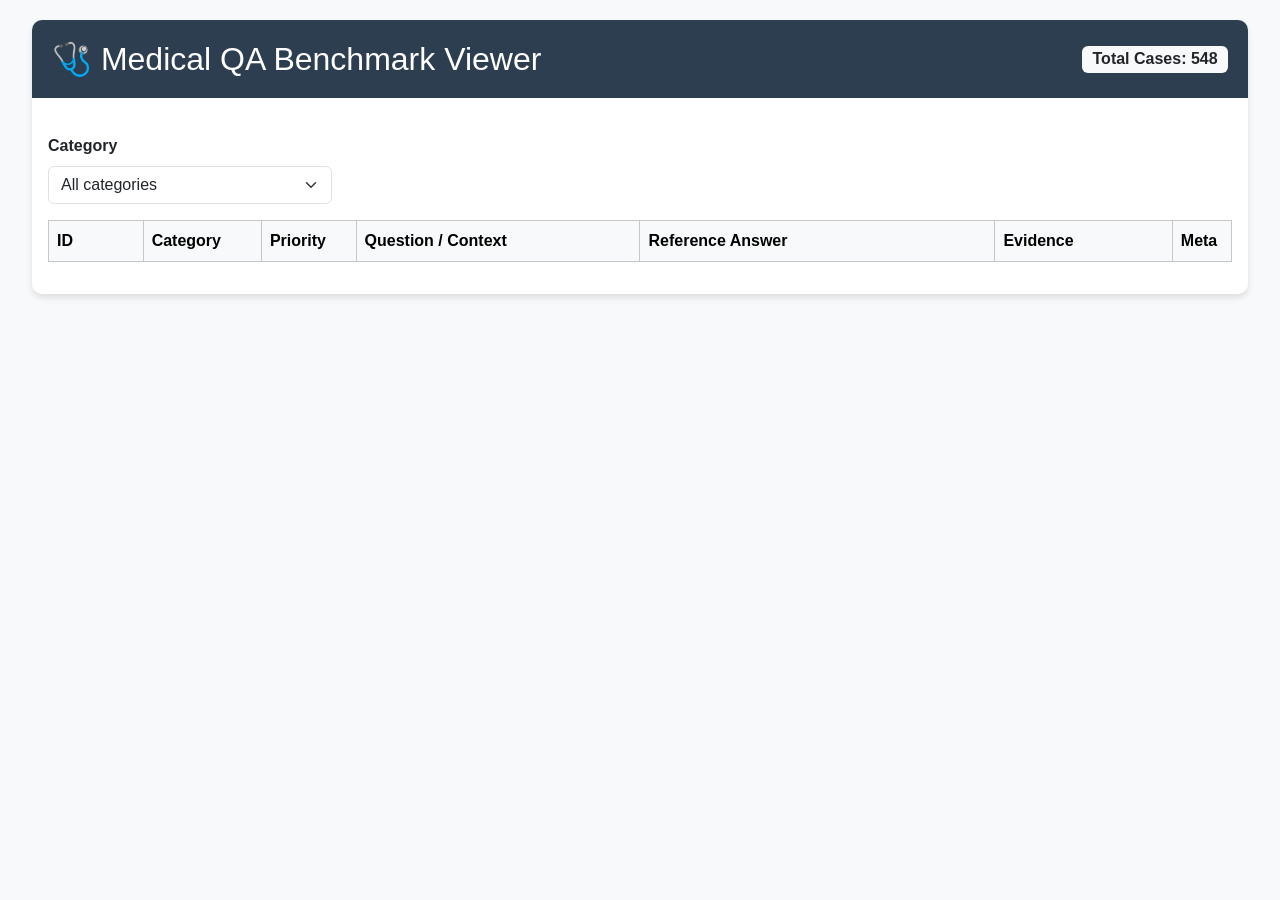
==== eval/artifacts/dataset_viewer.html @ fa4aa75d "update evaluation strategy" ====
<!DOCTYPE html>
<html lang="en">
<head>
    <meta charset="UTF-8">
    <meta name="viewport" content="width=device-width, initial-scale=1.0">
    <title>Medical QA Benchmark Dataset</title>
    <link href="https://cdn.jsdelivr.net/npm/bootstrap@5.3.0/dist/css/bootstrap.min.css" rel="stylesheet">
    <link href="https://cdn.datatables.net/1.13.6/css/dataTables.bootstrap5.min.css" rel="stylesheet">
    <style>
        body { background-color: #f8f9fa; padding: 20px; font-family: 'Segoe UI', Tahoma, Geneva, Verdana, sans-serif; }
        .card { box-shadow: 0 4px 6px rgba(0,0,0,0.1); border-radius: 10px; border: none; }
        .header { background-color: #2c3e50; color: white; padding: 20px; border-radius: 10px 10px 0 0; margin-bottom: 20px; }
        .badge-cat { font-size: 0.85em; }
        .badge-priority { font-size: 0.8em; }
        .turns-box { background: #f1f2f6; padding: 10px; border-radius: 6px; border-left: 4px solid #3498db; margin-bottom: 5px; }
        .evidence-box { display: flex; flex-direction: column; gap: 8px; font-size: 0.85em; }
        .evidence-label { font-weight: 600; color: #495057; margin-bottom: 3px; }
        .evidence-item { background: #f8f9fa; color: #343a40; padding: 3px 7px; border-radius: 6px; border: 1px solid #dee2e6; margin: 2px 0; }
        .chunk-id { font-family: ui-monospace, SFMono-Regular, Menlo, Consolas, monospace; font-size: 0.78em; word-break: break-all; }
        .docs-list { font-size: 0.9em; color: #555; }
        .source-path { color: #6c757d; font-size: 0.8em; word-break: break-all; }
        .meta-box { display: flex; flex-wrap: wrap; gap: 5px; }
        table.dataTable tbody td { vertical-align: top; }
    </style>
</head>
<body>

<div class="container-fluid">
    <div class="card">
        <div class="header d-flex justify-content-between align-items-center">
            <h2 class="m-0">🩺 Medical QA Benchmark Viewer</h2>
            <span class="badge bg-light text-dark fs-6">Total Cases: 548</span>
        </div>
        <div class="card-body">
            <div class="row g-3 align-items-end mb-3">
                <div class="col-sm-6 col-md-4 col-lg-3">
                    <label for="categoryFilter" class="form-label fw-semibold">Category</label>
                    <select id="categoryFilter" class="form-select">
                        <option value="">All categories</option>
                    </select>
                </div>
            </div>
            <table id="datasetTable" class="table table-hover table-bordered" style="width:100%">
                <thead class="table-light">
                    <tr>
                        <th style="width: 8%">ID</th>
                        <th style="width: 10%">Category</th>
                        <th style="width: 8%">Priority</th>
                        <th style="width: 24%">Question / Context</th>
                        <th style="width: 30%">Reference Answer</th>
                        <th style="width: 15%">Evidence</th>
                        <th style="width: 5%">Meta</th>
                    </tr>
                </thead>
                <tbody>
                </tbody>
            </table>
        </div>
    </div>
</div>

<script src="https://code.jquery.com/jquery-3.7.0.js"></script>
<script src="https://cdn.datatables.net/1.13.6/js/jquery.dataTables.min.js"></script>
<script src="https://cdn.datatables.net/1.13.6/js/dataTables.bootstrap5.min.js"></script>

<script>
    const dataset = [{"acceptable_source_docs": [{"path": "/Users/33bit/Library/CloudStorage/GoogleDrive-whee2325@gmail.com/My Drive/HUST/Junior/2025.2/IT3930E - Project II/Chatbot/outputs/bachmai/final/ap_xe_gan_do_san_la_gan_lon.json", "title": "Áp xe gan do sán lá gan lớn"}], "category": "disease_info", "generated": true, "generator_version": "v2", "gold_chunks": ["disease:ap_xe_gan_do_san_la_gan_lon:ii_chn_on_4_xt_nghim_mu"], "gold_heading_paths": ["II. CHẨN ĐOÁN > 4. Xét nghiệm máu"], "id": "V2-disease-info-ap-xe-gan-d-566ede-0", "llm_generated": true, "priority": "medium", "question": "Bệnh áp xe gan do sán lá gan lớn có thể chẩn đoán qua xét nghiệm máu không?", "reference_answer": "Có, bệnh áp xe gan do sán lá gan lớn có thể được chẩn đoán qua xét nghiệm máu. Công thức máu có thể cho thấy gia tăng số lượng bạch cầu ưa acid. Ngoài ra, xét nghiệm máu bằng kỹ thuật miễn dịch (ELISA) cũng có thể tìm thấy kháng thể kháng sán lá gan lớn trong huyết thanh bệnh nhân.", "requires_citation": true, "source_docs": [{"path": "/Users/33bit/Library/CloudStorage/GoogleDrive-whee2325@gmail.com/My Drive/HUST/Junior/2025.2/IT3930E - Project II/Chatbot/outputs/bachmai/final/ap_xe_gan_do_san_la_gan_lon.json", "title": "Áp xe gan do sán lá gan lớn"}]}, {"acceptable_source_docs": [{"path": "/Users/33bit/Library/CloudStorage/GoogleDrive-whee2325@gmail.com/My Drive/HUST/Junior/2025.2/IT3930E - Project II/Chatbot/outputs/bachmai/final/ap_xe_gan_do_vi_khuan.json", "title": "Áp xe gan do vi khuẩn"}], "category": "disease_info", "generated": true, "generator_version": "v2", "gold_chunks": ["disease:ap_xe_gan_do_vi_khuan:i_i_cng"], "gold_heading_paths": ["I. ĐẠI CƯƠNG"], "id": "V2-disease-info-ap-xe-gan-d-5f7b4a-1", "llm_generated": true, "priority": "medium", "question": "Bác sĩ ơi, tôi bị đái tháo đường và đang lo lắng về nguy cơ mắc áp xe gan do vi khuẩn. Tôi muốn biết thêm thông tin về bệnh này, đặc biệt là mối liên hệ với bệnh đái tháo đường.", "reference_answer": "Áp xe gan do vi khuẩn là tình trạng mưng mủ trong nhu mô gan, thường do vi khuẩn như Escherichia coli, Klebsiella pneumoniae. Đái tháo đường là một yếu tố nguy cơ mắc áp xe gan do vi khuẩn Klebsiella pneumoniae và thường kèm theo tình trạng nhiễm khuẩn toàn thân biểu hiện ở nhiều cơ quan khác nhau như phổi, mắt, tim, não, khớp, máu...", "requires_citation": true, "source_docs": [{"path": "/Users/33bit/Library/CloudStorage/GoogleDrive-whee2325@gmail.com/My Drive/HUST/Junior/2025.2/IT3930E - Project II/Chatbot/outputs/bachmai/final/ap_xe_gan_do_vi_khuan.json", "title": "Áp xe gan do vi khuẩn"}]}, {"acceptable_source_docs": [{"path": "/Users/33bit/Library/CloudStorage/GoogleDrive-whee2325@gmail.com/My Drive/HUST/Junior/2025.2/IT3930E - Project II/Chatbot/outputs/bachmai/final/ap_xe_nao.json", "title": "Áp xe não"}], "category": "disease_info", "generated": true, "generator_version": "v2", "gold_chunks": ["disease:ap_xe_nao:ii_chn_on_1_chn_on_xc_nh_a_triu_chng_lm_sng"], "gold_heading_paths": ["II. CHẨN ĐOÁN > 1. Chẩn đoán xác định > a. Triệu chứng lâm sàng"], "id": "V2-disease-info-ap-xe-nao-eaf153-2", "llm_generated": true, "priority": "medium", "question": "Bác sĩ ơi, tôi bị áp xe não, tôi muốn biết triệu chứng điển hình của bệnh này là gì?", "reference_answer": "Bộ ba triệu chứng lâm sàng cổ điển của áp xe não gồm đau đầu, sốt và các dấu hiệu thần kinh khu trú.", "requires_citation": true, "source_docs": [{"path": "/Users/33bit/Library/CloudStorage/GoogleDrive-whee2325@gmail.com/My Drive/HUST/Junior/2025.2/IT3930E - Project II/Chatbot/outputs/bachmai/final/ap_xe_nao.json", "title": "Áp xe não"}]}, {"acceptable_source_docs": [{"path": "/Users/33bit/Library/CloudStorage/GoogleDrive-whee2325@gmail.com/My Drive/HUST/Junior/2025.2/IT3930E - Project II/Chatbot/outputs/bachmai/final/ap_xe_phoi.json", "title": "Áp xe phổi"}], "category": "disease_info", "generated": true, "generator_version": "v2", "gold_chunks": ["disease:ap_xe_phoi:i_i_cng"], "gold_heading_paths": ["I. ĐẠI CƯƠNG"], "id": "V2-disease-info-ap-xe-phoi-920fc1-3", "llm_generated": true, "priority": "medium", "question": "Bệnh áp xe phổi có thể được phân loại như thế nào?", "reference_answer": "Áp xe phổi có thể được phân loại dựa trên thời gian diễn biến của bệnh, cơ địa của bệnh nhân và căn nguyên vi sinh vật. Cụ thể, dựa vào thời gian diễn biến, có áp xe phổi cấp tính (dưới 4-6 tuần) và áp xe phổi mạn tính (kéo dài hơn 6 tuần). Dựa vào cơ địa của bệnh nhân, có áp xe phổi nguyên phát và thứ phát. Dựa vào căn nguyên vi sinh vật, có áp xe phổi do tụ cầu, vi khuẩn kỵ khí và nấm Aspergillus.", "requires_citation": true, "source_docs": [{"path": "/Users/33bit/Library/CloudStorage/GoogleDrive-whee2325@gmail.com/My Drive/HUST/Junior/2025.2/IT3930E - Project II/Chatbot/outputs/bachmai/final/ap_xe_phoi.json", "title": "Áp xe phổi"}]}, {"acceptable_source_docs": [{"path": "/Users/33bit/Library/CloudStorage/GoogleDrive-whee2325@gmail.com/My Drive/HUST/Junior/2025.2/IT3930E - Project II/Chatbot/outputs/bachmai/final/basedow.json", "title": "Basedow"}], "category": "disease_info", "generated": true, "generator_version": "v2", "gold_chunks": ["disease:basedow:i_i_cng"], "gold_heading_paths": ["I. ĐẠI CƯƠNG"], "id": "V2-disease-info-basedow-dc2f4b-4", "llm_generated": true, "priority": "medium", "question": "Bệnh Basedow là gì và nó ảnh hưởng đến cơ thể như thế nào?", "reference_answer": "Basedow là một bệnh cường giáp do hoạt động quá mức không ức chế được của tuyến giáp dẫn tới tăng sản xuất hormon tuyến giáp, gây nên các tổn hại về mô và chuyển hóa. Nó là một bệnh tự miễn, có tính chất gia đình, bệnh thường gặp ở phụ nữ (3%).", "requires_citation": true, "source_docs": [{"path": "/Users/33bit/Library/CloudStorage/GoogleDrive-whee2325@gmail.com/My Drive/HUST/Junior/2025.2/IT3930E - Project II/Chatbot/outputs/bachmai/final/basedow.json", "title": "Basedow"}]}, {"acceptable_source_docs": [{"path": "/Users/33bit/Library/CloudStorage/GoogleDrive-whee2325@gmail.com/My Drive/HUST/Junior/2025.2/IT3930E - Project II/Chatbot/outputs/bachmai/final/benh_choc.json", "title": "Bệnh chốc"}], "category": "disease_info", "generated": true, "generator_version": "v2", "gold_chunks": ["disease:benh_choc:ii_chn_on_2_phn_loi_a_cc_th_lm_sng_chc_c_bng_nc"], "gold_heading_paths": ["II. CHẨN ĐOÁN > 2. Phân loại > a. Các thể lâm sàng > - Chốc có bọng nước"], "id": "V2-disease-info-benh-choc-c88250-5", "llm_generated": true, "priority": "medium", "question": "Bệnh chốc có lây không và lây qua đường nào?", "reference_answer": "Bệnh chốc có thể lây truyền do tự lây truyền, vệ sinh kém.", "requires_citation": true, "source_docs": [{"path": "/Users/33bit/Library/CloudStorage/GoogleDrive-whee2325@gmail.com/My Drive/HUST/Junior/2025.2/IT3930E - Project II/Chatbot/outputs/bachmai/final/benh_choc.json", "title": "Bệnh chốc"}]}, {"acceptable_source_docs": [{"path": "/Users/33bit/Library/CloudStorage/GoogleDrive-whee2325@gmail.com/My Drive/HUST/Junior/2025.2/IT3930E - Project II/Chatbot/outputs/bachmai/final/benh_co_that_tam_vi.json", "title": "Bệnh co thắt tâm vị"}], "category": "disease_info", "generated": true, "generator_version": "v2", "gold_chunks": ["disease:benh_co_that_tam_vi:iii_iu_tr"], "gold_heading_paths": ["III. ĐIỀU TRỊ"], "id": "V2-disease-info-benh-co-tha-1b01cb-6", "llm_generated": true, "priority": "medium", "question": "Tôi bị bệnh co thắt tâm vị, bác sĩ nói có thể điều trị bằng phương pháp POEM. Vậy phương pháp POEM là gì và có những ưu điểm gì?", "reference_answer": "POEM là phương pháp cắt cơ thắt thực quản dưới qua nội soi bằng cách tạo đường hầm dưới niêm mạc. Phương pháp này có những ưu điểm như: ít xâm lấn, giá rẻ, tiếp cận cơ thắt dưới từ đoạn xa thực quản vì vậy ít biến chứng, thời gian nằm viện ngắn, nhanh trở lại hoạt động bình thường, không có sẹo ngoài cơ thể.", "requires_citation": true, "source_docs": [{"path": "/Users/33bit/Library/CloudStorage/GoogleDrive-whee2325@gmail.com/My Drive/HUST/Junior/2025.2/IT3930E - Project II/Chatbot/outputs/bachmai/final/benh_co_that_tam_vi.json", "title": "Bệnh co thắt tâm vị"}]}, {"acceptable_source_docs": [{"path": "/Users/33bit/Library/CloudStorage/GoogleDrive-whee2325@gmail.com/My Drive/HUST/Junior/2025.2/IT3930E - Project II/Chatbot/outputs/bachmai/final/benh_crohn.json", "title": "Bệnh Crohn"}], "category": "disease_info", "generated": true, "generator_version": "v2", "gold_chunks": ["disease:benh_crohn:ii_chn_on_xc_nh_1_lm_sng"], "gold_heading_paths": ["II. CHẨN ĐOÁN XÁC ĐỊNH > 1. Lâm sàng"], "id": "V2-disease-info-benh-crohn-d8494e-7", "llm_generated": true, "priority": "medium", "question": "Bệnh Crohn có thể gây ra những triệu chứng ngoài hệ tiêu hóa nào?", "reference_answer": "Bệnh Crohn có thể gây ra các triệu chứng ngoài hệ tiêu hóa như tổn thương da (hồng ban nút, viêm da mủ), đau khớp, viêm màng bồ đào, viêm xơ hóa đường mật.", "requires_citation": true, "source_docs": [{"path": "/Users/33bit/Library/CloudStorage/GoogleDrive-whee2325@gmail.com/My Drive/HUST/Junior/2025.2/IT3930E - Project II/Chatbot/outputs/bachmai/final/benh_crohn.json", "title": "Bệnh Crohn"}]}, {"acceptable_source_docs": [{"path": "/Users/33bit/Library/CloudStorage/GoogleDrive-whee2325@gmail.com/My Drive/HUST/Junior/2025.2/IT3930E - Project II/Chatbot/outputs/bachmai/final/benh_cum.json", "title": "Bệnh cúm"}], "category": "disease_info", "generated": true, "generator_version": "v2", "gold_chunks": ["disease:benh_cum:ii_chn_on_e_bin_chng"], "gold_heading_paths": ["II. CHẨN ĐOÁN > e. Biến chứng"], "id": "V2-disease-info-benh-cum-32c006-8", "llm_generated": true, "priority": "medium", "question": "Bệnh cúm có thể gây ra những biến chứng nghiêm trọng nào?", "reference_answer": "Bệnh cúm có thể gây ra các biến chứng nghiêm trọng như viêm phổi thứ phát do vi khuẩn, viêm phổi tiên phát do virus, hội chứng Reye ở trẻ em, viêm cơ tim, viêm màng ngoài tim, viêm cơ kèm theo tiêu cơ vân và myoglobin niệu, hội chứng sốc nhiễm độc liên quan đến nhiễm tụ cầu thứ phát, bệnh lý não, viêm não, viêm tủy cắt ngang và hội chứng Guillain-Barré.", "requires_citation": true, "source_docs": [{"path": "/Users/33bit/Library/CloudStorage/GoogleDrive-whee2325@gmail.com/My Drive/HUST/Junior/2025.2/IT3930E - Project II/Chatbot/outputs/bachmai/final/benh_cum.json", "title": "Bệnh cúm"}]}, {"acceptable_source_docs": [{"path": "/Users/33bit/Library/CloudStorage/GoogleDrive-whee2325@gmail.com/My Drive/HUST/Junior/2025.2/IT3930E - Project II/Chatbot/outputs/bachmai/final/benh_do_nam_canida.json", "title": "Bệnh do nấm Candida"}], "category": "disease_info", "generated": true, "generator_version": "v2", "gold_chunks": ["disease:benh_do_nam_canida:ii_chn_on_1_lm_sng_c_nm_candida_sinh_dc"], "gold_heading_paths": ["II. CHẨN ĐOÁN > 1. Lâm sàng > c. Nấm Candida sinh dục"], "id": "V2-disease-info-benh-do-nam-fec7f0-9", "llm_generated": true, "priority": "medium", "question": "Tôi bị ngứa và rát ở vùng kín, khí hư có màu trắng như váng sữa. Tôi nghe nói đây có thể là triệu chứng của bệnh do nấm Candida sinh dục. Bệnh này có thường tái phát không?", "reference_answer": "Có, nấm Candida sinh dục thường hay tái phát.", "requires_citation": true, "source_docs": [{"path": "/Users/33bit/Library/CloudStorage/GoogleDrive-whee2325@gmail.com/My Drive/HUST/Junior/2025.2/IT3930E - Project II/Chatbot/outputs/bachmai/final/benh_do_nam_canida.json", "title": "Bệnh do nấm Candida"}]}, {"acceptable_source_docs": [{"path": "/Users/33bit/Library/CloudStorage/GoogleDrive-whee2325@gmail.com/My Drive/HUST/Junior/2025.2/IT3930E - Project II/Chatbot/outputs/bachmai/final/benh_do_nam_cryptococcus_neoformans.json", "title": "Bệnh do nấm Cryptococcus Neoformans"}], "category": "disease_info", "generated": true, "generator_version": "v2", "gold_chunks": ["disease:benh_do_nam_cryptococcus_neoformans:iii_iu_tr_1_iu_tr_c_hiu_a_cc_thuc_iu_tr_nm_c_neoformans"], "gold_heading_paths": ["III. ĐIỀU TRỊ > 1. Điều trị đặc hiệu > a. Các thuốc điều trị nấm C. neoformans"], "id": "V2-disease-info-benh-do-nam-685e07-10", "llm_generated": true, "priority": "medium", "question": "Tôi bị bệnh do nấm Cryptococcus neoformans. Bác sĩ nói tôi cần điều trị bằng thuốc Amphotericin B. Vậy thuốc này có tác dụng phụ gì không?", "reference_answer": "Amphotericin B có thể gây ra các tác dụng phụ như sốt, hạ kali và magie máu, thiếu máu, suy thận.", "requires_citation": true, "source_docs": [{"path": "/Users/33bit/Library/CloudStorage/GoogleDrive-whee2325@gmail.com/My Drive/HUST/Junior/2025.2/IT3930E - Project II/Chatbot/outputs/bachmai/final/benh_do_nam_cryptococcus_neoformans.json", "title": "Bệnh do nấm Cryptococcus Neoformans"}]}, {"acceptable_source_docs": [{"path": "/Users/33bit/Library/CloudStorage/GoogleDrive-whee2325@gmail.com/My Drive/HUST/Junior/2025.2/IT3930E - Project II/Chatbot/outputs/bachmai/final/benh_do_nam_talaromyces_marneffei.json", "title": "Bệnh do nấm Talaromyces Marneffei"}], "category": "disease_info", "generated": true, "generator_version": "v2", "gold_chunks": ["disease:benh_do_nam_talaromyces_marneffei:i_i_cng"], "gold_heading_paths": ["I. ĐẠI CƯƠNG"], "id": "V2-disease-info-benh-do-nam-11e050-11", "llm_generated": true, "priority": "medium", "question": "Bệnh do nấm Talaromyces marneffei có biểu hiện lâm sàng như thế nào?", "reference_answer": "Biểu hiện lâm sàng đa dạng với các tình trạng sốt kéo dài, tổn thương da điển hình là sẩn, lan tỏa, lõm ở trung tâm có thể giống với u mềm lây. Tổn thương tập trung chủ yếu ở đầu, mặt, phần trên thân mình và chi trên. Một vài bệnh nhân có biểu hiện tổn thương ở vòm họng sau. Kèm theo một số triệu chứng như sụt cân, thiếu máu, gan lách hạch to.", "requires_citation": true, "source_docs": [{"path": "/Users/33bit/Library/CloudStorage/GoogleDrive-whee2325@gmail.com/My Drive/HUST/Junior/2025.2/IT3930E - Project II/Chatbot/outputs/bachmai/final/benh_do_nam_talaromyces_marneffei.json", "title": "Bệnh do nấm Talaromyces Marneffei"}]}, {"acceptable_source_docs": [{"path": "/Users/33bit/Library/CloudStorage/GoogleDrive-whee2325@gmail.com/My Drive/HUST/Junior/2025.2/IT3930E - Project II/Chatbot/outputs/bachmai/final/benh_dong_mach_chi_duoi_man_tinh.json", "title": "Bệnh động mạch chi dưới mạn tính"}], "category": "disease_info", "generated": true, "generator_version": "v2", "gold_chunks": ["disease:benh_dong_mach_chi_duoi_man_tinh:i_i_cng"], "gold_heading_paths": ["I. ĐẠI CƯƠNG"], "id": "V2-disease-info-benh-dong-m-8ccf08-12", "llm_generated": true, "priority": "medium", "question": "Bệnh động mạch chi dưới mạn tính là gì?", "reference_answer": "Bệnh động mạch chi dưới mạn tính là tình trạng bệnh lý của động mạch tầng chủ - chậu và các động mạch chi dưới trong đó lòng động mạch bị hẹp gây giảm tưới máu cơ và các bộ phận liên quan (da, thần kinh) phía hạ lưu.", "requires_citation": true, "source_docs": [{"path": "/Users/33bit/Library/CloudStorage/GoogleDrive-whee2325@gmail.com/My Drive/HUST/Junior/2025.2/IT3930E - Project II/Chatbot/outputs/bachmai/final/benh_dong_mach_chi_duoi_man_tinh.json", "title": "Bệnh động mạch chi dưới mạn tính"}]}, {"acceptable_source_docs": [{"path": "/Users/33bit/Library/CloudStorage/GoogleDrive-whee2325@gmail.com/My Drive/HUST/Junior/2025.2/IT3930E - Project II/Chatbot/outputs/bachmai/final/benh_giang_mai.json", "title": "Bệnh giang mai"}], "category": "disease_info", "generated": true, "generator_version": "v2", "gold_chunks": ["disease:benh_giang_mai:i_i_cng"], "gold_heading_paths": ["I. ĐẠI CƯƠNG"], "id": "V2-disease-info-benh-giang--c58e52-13", "llm_generated": true, "priority": "medium", "question": "Bệnh giang mai có thể lây truyền qua những đường nào?", "reference_answer": "Bệnh giang mai lây truyền chủ yếu qua quan hệ tình dục nhưng cũng có thể lây qua đường máu hoặc truyền từ mẹ bị giang mai sang thai nhi trong thời kỳ mang thai.", "requires_citation": true, "source_docs": [{"path": "/Users/33bit/Library/CloudStorage/GoogleDrive-whee2325@gmail.com/My Drive/HUST/Junior/2025.2/IT3930E - Project II/Chatbot/outputs/bachmai/final/benh_giang_mai.json", "title": "Bệnh giang mai"}]}, {"acceptable_source_docs": [{"path": "/Users/33bit/Library/CloudStorage/GoogleDrive-whee2325@gmail.com/My Drive/HUST/Junior/2025.2/IT3930E - Project II/Chatbot/outputs/bachmai/final/benh_giun_luon.json", "title": "Bệnh giun lươn"}], "category": "disease_info", "generated": true, "generator_version": "v2", "gold_chunks": ["disease:benh_giun_luon:ii_chn_on_1_lm_sng_a_bnh_giun_ln_c_biu_hin_ti_ng_rut"], "gold_heading_paths": ["II. CHẨN ĐOÁN > 1. Lâm sàng > a. Bệnh giun lươn có biểu hiện tại đường ruột"], "id": "V2-disease-info-benh-giun-l-0dcc00-14", "llm_generated": true, "priority": "medium", "question": "Bệnh giun lươn có những triệu chứng gì khi biểu hiện tại đường ruột?", "reference_answer": "Bệnh giun lươn có biểu hiện tại đường ruột bao gồm các triệu chứng như chán ăn, sụt cân, đau bụng từng cơn vùng thượng vị và hạ sườn phải, hoặc đau quặn mạn tính, buồn nôn và nôn, rối loạn đại tiện (táo bón hoặc tiêu chảy kéo dài hoặc táo bón xen kẽ tiêu chảy), ngứa và nổi mày đay vùng da quanh hậu môn. Trong các trường hợp nặng hơn, có thể gặp các triệu chứng như nôn nhiều, đau bụng dữ dội, xuất huyết tiêu hóa, viêm ruột (ruột non, đại tràng), viêm loét dạ dày-ruột chảy máu, và tắc ruột (kể cả tắc ruột non).", "requires_citation": true, "source_docs": [{"path": "/Users/33bit/Library/CloudStorage/GoogleDrive-whee2325@gmail.com/My Drive/HUST/Junior/2025.2/IT3930E - Project II/Chatbot/outputs/bachmai/final/benh_giun_luon.json", "title": "Bệnh giun lươn"}]}, {"acceptable_source_docs": [{"path": "/Users/33bit/Library/CloudStorage/GoogleDrive-whee2325@gmail.com/My Drive/HUST/Junior/2025.2/IT3930E - Project II/Chatbot/outputs/bachmai/final/benh_gout.json", "title": "Bệnh Gout"}], "category": "disease_info", "generated": true, "generator_version": "v2", "gold_chunks": ["disease:benh_gout:i_i_cng"], "gold_heading_paths": ["I. ĐẠI CƯƠNG"], "id": "V2-disease-info-benh-gout-a3c467-15", "llm_generated": true, "priority": "medium", "question": "Bệnh gout có những loại nào và thường gặp ở độ tuổi nào?", "reference_answer": "Bệnh gout có hai loại là gout nguyên phát và gout thứ phát. Bệnh thường gặp ở nam giới tuổi trung niên, đỉnh khởi phát bệnh là 50 tuổi nhưng tỷ lệ mắc bệnh tăng dần ở cả hai giới nam và nữ ở các nhóm tuổi cao hơn.", "requires_citation": true, "source_docs": [{"path": "/Users/33bit/Library/CloudStorage/GoogleDrive-whee2325@gmail.com/My Drive/HUST/Junior/2025.2/IT3930E - Project II/Chatbot/outputs/bachmai/final/benh_gout.json", "title": "Bệnh Gout"}]}, {"acceptable_source_docs": [{"path": "/Users/33bit/Library/CloudStorage/GoogleDrive-whee2325@gmail.com/My Drive/HUST/Junior/2025.2/IT3930E - Project II/Chatbot/outputs/bachmai/final/benh_lau.json", "title": "Bệnh lậu"}], "category": "disease_info", "generated": true, "generator_version": "v2", "gold_chunks": ["disease:benh_lau:iii_iu_tr_1_nguyn_tc_iu_tr"], "gold_heading_paths": ["III. ĐIỀU TRỊ > 1. Nguyên tắc điều trị"], "id": "V2-disease-info-benh-lau-33c40e-16", "llm_generated": true, "priority": "medium", "question": "Tôi bị bệnh lậu và đang được điều trị. Tôi cần kiêng những gì trong quá trình điều trị?", "reference_answer": "Không quan hệ tình dục, không làm thủ thuật tiết niệu trong thời gian điều trị và trong vòng 7 ngày sau khi kết thúc điều trị.", "requires_citation": true, "source_docs": [{"path": "/Users/33bit/Library/CloudStorage/GoogleDrive-whee2325@gmail.com/My Drive/HUST/Junior/2025.2/IT3930E - Project II/Chatbot/outputs/bachmai/final/benh_lau.json", "title": "Bệnh lậu"}]}, {"acceptable_source_docs": [{"path": "/Users/33bit/Library/CloudStorage/GoogleDrive-whee2325@gmail.com/My Drive/HUST/Junior/2025.2/IT3930E - Project II/Chatbot/outputs/bachmai/final/benh_ly_viem_diem_bam_gan_va_phan_mem_quanh_khop.json", "title": "Bệnh lý viêm điểm bám gân và phần mềm quanh khớp"}], "category": "disease_info", "generated": true, "generator_version": "v2", "gold_chunks": ["disease:benh_ly_viem_diem_bam_gan_va_phan_mem_quanh_khop:ii_mt_s_th_lm_sng_thng_gp_1_vim_li_cu_ngoi_xng_cnh_tay"], "gold_heading_paths": ["II. MỘT SỐ THỂ LÂM SÀNG THƯỜNG GẶP > 1. Viêm lồi cầu ngoài xương cánh tay"], "id": "V2-disease-info-benh-ly-vie-9a153b-17", "llm_generated": true, "priority": "medium", "question": "Tôi bị đau ở vùng ngoài khuỷu tay, đau tăng khi xách nặng hoặc vặn chìa khóa. Bác sĩ nói tôi bị viêm lồi cầu ngoài xương cánh tay. Xin hỏi nguyên nhân gây bệnh là gì?", "reference_answer": "Viêm lồi cầu ngoài xương cánh tay thường gặp ở người phải dùng đến cẳng tay, làm những động tác quá mạnh, lặp đi lặp lại như chơi thể thao (tennis, xà đơn, xà kép), thợ rèn...", "requires_citation": true, "source_docs": [{"path": "/Users/33bit/Library/CloudStorage/GoogleDrive-whee2325@gmail.com/My Drive/HUST/Junior/2025.2/IT3930E - Project II/Chatbot/outputs/bachmai/final/benh_ly_viem_diem_bam_gan_va_phan_mem_quanh_khop.json", "title": "Bệnh lý viêm điểm bám gân và phần mềm quanh khớp"}]}, {"acceptable_source_docs": [{"path": "/Users/33bit/Library/CloudStorage/GoogleDrive-whee2325@gmail.com/My Drive/HUST/Junior/2025.2/IT3930E - Project II/Chatbot/outputs/bachmai/final/benh_parkinson.json", "title": "Bệnh Parkinson"}], "category": "disease_info", "generated": true, "generator_version": "v2", "gold_chunks": ["disease:benh_parkinson:i_i_cng"], "gold_heading_paths": ["I. ĐẠI CƯƠNG"], "id": "V2-disease-info-benh-parkin-c663c7-18", "llm_generated": true, "priority": "medium", "question": "Bệnh Parkinson có thể điều trị được không?", "reference_answer": "Parkinson là một trong số ít các bệnh lý thoái hóa thần kinh có thể dễ dàng điều trị với liệu pháp thay thế dopamine.", "requires_citation": true, "source_docs": [{"path": "/Users/33bit/Library/CloudStorage/GoogleDrive-whee2325@gmail.com/My Drive/HUST/Junior/2025.2/IT3930E - Project II/Chatbot/outputs/bachmai/final/benh_parkinson.json", "title": "Bệnh Parkinson"}]}, {"acceptable_source_docs": [{"path": "/Users/33bit/Library/CloudStorage/GoogleDrive-whee2325@gmail.com/My Drive/HUST/Junior/2025.2/IT3930E - Project II/Chatbot/outputs/bachmai/final/benh_phoi_tac_nghen_man_tinh.json", "title": "Bệnh phổi tắc nghẽn mạn tính"}], "category": "disease_info", "generated": true, "generator_version": "v2", "gold_chunks": ["disease:benh_phoi_tac_nghen_man_tinh:ii_chn_on_5_chn_on_kiu_hnh_bnh_phi_tc_nghn_mn_tnh"], "gold_heading_paths": ["II. CHẨN ĐOÁN > 5. Chẩn đoán kiểu hình bệnh phổi tắc nghẽn mạn tính"], "id": "V2-disease-info-benh-phoi-t-ba8c7d-19", "llm_generated": true, "priority": "medium", "question": "Bệnh phổi tắc nghẽn mạn tính có những kiểu hình nào?", "reference_answer": "Bệnh phổi tắc nghẽn mạn tính có 5 kiểu hình: viêm phế quản mạn tính chiếm ưu thế, khí phế thũng chiếm ưu thế, giãn phế quản, chồng lấp BPTNMT - Hen, và kiểu hình khác.", "requires_citation": true, "source_docs": [{"path": "/Users/33bit/Library/CloudStorage/GoogleDrive-whee2325@gmail.com/My Drive/HUST/Junior/2025.2/IT3930E - Project II/Chatbot/outputs/bachmai/final/benh_phoi_tac_nghen_man_tinh.json", "title": "Bệnh phổi tắc nghẽn mạn tính"}]}, {"acceptable_source_docs": [{"path": "/Users/33bit/Library/CloudStorage/GoogleDrive-whee2325@gmail.com/My Drive/HUST/Junior/2025.2/IT3930E - Project II/Chatbot/outputs/bachmai/final/benh_quai_bi.json", "title": "Bệnh quai bị"}], "category": "disease_info", "generated": true, "generator_version": "v2", "gold_chunks": ["disease:benh_quai_bi:2_chn_on_d_bin_chng"], "gold_heading_paths": ["2. CHẨN ĐOÁN > d. Biến chứng"], "id": "V2-disease-info-benh-quai-b-d1f64c-20", "llm_generated": true, "priority": "medium", "question": "Bệnh quai bị có thể gây ra những biến chứng nghiêm trọng nào?", "reference_answer": "Bệnh quai bị có thể gây ra các biến chứng nghiêm trọng như tử vong do viêm não, viêm cơ tim; điếc tần số cao dai dẳng, điếc một bên vĩnh viễn; thai chết lưu nếu phụ nữ mang thai mắc bệnh trong 3 tháng đầu thai kỳ.", "requires_citation": true, "source_docs": [{"path": "/Users/33bit/Library/CloudStorage/GoogleDrive-whee2325@gmail.com/My Drive/HUST/Junior/2025.2/IT3930E - Project II/Chatbot/outputs/bachmai/final/benh_quai_bi.json", "title": "Bệnh quai bị"}]}, {"acceptable_source_docs": [{"path": "/Users/33bit/Library/CloudStorage/GoogleDrive-whee2325@gmail.com/My Drive/HUST/Junior/2025.2/IT3930E - Project II/Chatbot/outputs/bachmai/final/benh_san_la_gan_lon.json", "title": "Bệnh sán lá gan lớn"}], "category": "disease_info", "generated": true, "generator_version": "v2", "gold_chunks": ["disease:benh_san_la_gan_lon:i_i_cng"], "gold_heading_paths": ["I. ĐẠI CƯƠNG"], "id": "V2-disease-info-benh-san-la-107814-21", "llm_generated": true, "priority": "medium", "question": "Bệnh sán lá gan lớn lây qua đường nào?", "reference_answer": "Người bị nhiễm bệnh do ăn sống các loại rau mọc dưới nước (rau ngổ, rau cần, cải xoong...) hoặc uống nước có nhiễm ấu trùng sán chưa nấu chín.", "requires_citation": true, "source_docs": [{"path": "/Users/33bit/Library/CloudStorage/GoogleDrive-whee2325@gmail.com/My Drive/HUST/Junior/2025.2/IT3930E - Project II/Chatbot/outputs/bachmai/final/benh_san_la_gan_lon.json", "title": "Bệnh sán lá gan lớn"}]}, {"acceptable_source_docs": [{"path": "/Users/33bit/Library/CloudStorage/GoogleDrive-whee2325@gmail.com/My Drive/HUST/Junior/2025.2/IT3930E - Project II/Chatbot/outputs/bachmai/final/benh_sarcoid.json", "title": "Bệnh Sarcoid"}], "category": "disease_info", "generated": true, "generator_version": "v2", "gold_chunks": ["disease:benh_sarcoid:i_i_cng"], "gold_heading_paths": ["I. ĐẠI CƯƠNG"], "id": "V2-disease-info-benh-sarcoi-7c39b0-22", "llm_generated": true, "priority": "medium", "question": "Bệnh sarcoid là gì và nó ảnh hưởng đến những cơ quan nào trong cơ thể?", "reference_answer": "Bệnh sarcoid là bệnh của tổ chức liên kết, được đặc trưng bởi sự hình thành u hạt được tạo bởi rất nhiều tế bào viêm và nhiều tế bào liên kết, xuất hiện ở bất kỳ vị trí nào của cơ thể. Các cơ quan bị ảnh hưởng thường xuyên là phổi, hạch bạch huyết, da, mắt và gan.", "requires_citation": true, "source_docs": [{"path": "/Users/33bit/Library/CloudStorage/GoogleDrive-whee2325@gmail.com/My Drive/HUST/Junior/2025.2/IT3930E - Project II/Chatbot/outputs/bachmai/final/benh_sarcoid.json", "title": "Bệnh Sarcoid"}]}, {"acceptable_source_docs": [{"path": "/Users/33bit/Library/CloudStorage/GoogleDrive-whee2325@gmail.com/My Drive/HUST/Junior/2025.2/IT3930E - Project II/Chatbot/outputs/bachmai/final/benh_soi.json", "title": "Bệnh sởi"}], "category": "disease_info", "generated": true, "generator_version": "v2", "gold_chunks": ["disease:benh_soi:2_chn_on_a_lm_sng_th_in_hnh"], "gold_heading_paths": ["2. CHẨN ĐOÁN > a. Lâm sàng > Thể điển hình"], "id": "V2-disease-info-benh-soi-568d9a-23", "llm_generated": true, "priority": "medium", "question": "Bệnh sởi có những giai đoạn nào và biểu hiện của từng giai đoạn ra sao?", "reference_answer": "Bệnh sởi có 4 giai đoạn: \n- Giai đoạn ủ bệnh: 7-21 ngày (trung bình 10 ngày). \n- Giai đoạn khởi phát: 2-4 ngày. Người bệnh sốt cao, viêm long đường hô hấp trên và viêm kết mạc, đôi khi có viêm thanh quản cấp, có thể thấy hạt Koplik. \n- Giai đoạn toàn phát: Kéo dài 2-5 ngày. Thường sau khi sốt cao 3-4 ngày người bệnh bắt đầu phát ban, ban hồng dát sẩn, khi căng da thì ban biến mất, xuất hiện từ sau tai, sau gáy, trán, mặt, cổ dần lan đến thân mình và tứ chi, cả ở lòng bàn tay và gan bàn chân. Khi ban mọc hết toàn thân thì thân nhiệt giảm dần. \n- Giai đoạn hồi phục: Ban nhạt màu dần rồi sang màu xám, bong vảy phấn sẫm màu, để lại vết thâm trên da và biến mất theo thứ tự như khi xuất hiện.", "requires_citation": true, "source_docs": [{"path": "/Users/33bit/Library/CloudStorage/GoogleDrive-whee2325@gmail.com/My Drive/HUST/Junior/2025.2/IT3930E - Project II/Chatbot/outputs/bachmai/final/benh_soi.json", "title": "Bệnh sởi"}]}, {"acceptable_source_docs": [{"path": "/Users/33bit/Library/CloudStorage/GoogleDrive-whee2325@gmail.com/My Drive/HUST/Junior/2025.2/IT3930E - Project II/Chatbot/outputs/bachmai/final/benh_sot_mo.json", "title": "Bệnh sốt mò"}], "category": "disease_info", "generated": true, "generator_version": "v2", "gold_chunks": ["disease:benh_sot_mo:i_i_cng", "disease:benh_sot_mo:ii_chn_on_1_lm_sng"], "gold_heading_paths": ["I. ĐẠI CƯƠNG", "II. CHẨN ĐOÁN > 1. Lâm sàng"], "id": "V2-disease-info-benh-sot-mo-7777f6-24", "llm_generated": true, "priority": "medium", "question": "Bệnh sốt mò có những triệu chứng gì và thường xuất hiện ở vùng nào?", "reference_answer": "Bệnh sốt mò có các triệu chứng như sốt, vết loét ngoài da (eschar), phát ban, sưng hạch, tổn thương nhiều cơ quan và phủ tạng. Bệnh thường xuất hiện ở vùng nông thôn, rừng núi.", "requires_citation": true, "source_docs": [{"path": "/Users/33bit/Library/CloudStorage/GoogleDrive-whee2325@gmail.com/My Drive/HUST/Junior/2025.2/IT3930E - Project II/Chatbot/outputs/bachmai/final/benh_sot_mo.json", "title": "Bệnh sốt mò"}]}, {"acceptable_source_docs": [{"path": "/Users/33bit/Library/CloudStorage/GoogleDrive-whee2325@gmail.com/My Drive/HUST/Junior/2025.2/IT3930E - Project II/Chatbot/outputs/bachmai/final/benh_sot_xuat_huyet_dengue.json", "title": "Bệnh sốt xuất huyết Dengue"}], "category": "disease_info", "generated": true, "generator_version": "v2", "gold_chunks": ["disease:benh_sot_xuat_huyet_dengue:ii_chn_on_1_lm_sng_din_bin_trong_vng_710_ngy_qua_cc_giai_on_st_giai_on_nguy_him_"], "gold_heading_paths": ["II. CHẨN ĐOÁN > 1. Lâm sàng: diễn biến trong vòng 7-10 ngày qua các giai đoạn sốt, giai đoạn nguy hiểm và giai đoạn hồi phục"], "id": "V2-disease-info-benh-sot-xu-4970c0-25", "llm_generated": true, "priority": "medium", "question": "Bệnh sốt xuất huyết Dengue có những giai đoạn nào và biểu hiện của từng giai đoạn là gì?", "reference_answer": "Bệnh sốt xuất huyết Dengue diễn biến trong vòng 7-10 ngày qua các giai đoạn sốt, giai đoạn nguy hiểm và giai đoạn hồi phục. Giai đoạn sốt diễn biến trong 1-3 ngày đầu của bệnh với biểu hiện sốt cao đột ngột, liên tục kèm theo nhức đầu, đau cơ, đau mỏi khớp, nhức hai hố mắt, buồn nôn, chán ăn. Giai đoạn nguy hiểm diễn biến từ ngày thứ 3-7 của bệnh với biểu hiện thoát huyết tương và xuất huyết. Giai đoạn hồi phục bắt đầu từ ngày thứ 7-10 của bệnh với biểu hiện hết sốt, hết mệt, huyết động dần ổn định, tiểu nhiều.", "requires_citation": true, "source_docs": [{"path": "/Users/33bit/Library/CloudStorage/GoogleDrive-whee2325@gmail.com/My Drive/HUST/Junior/2025.2/IT3930E - Project II/Chatbot/outputs/bachmai/final/benh_sot_xuat_huyet_dengue.json", "title": "Bệnh sốt xuất huyết Dengue"}]}, {"acceptable_source_docs": [{"path": "/Users/33bit/Library/CloudStorage/GoogleDrive-whee2325@gmail.com/My Drive/HUST/Junior/2025.2/IT3930E - Project II/Chatbot/outputs/bachmai/final/benh_still_o_nguoi_lon.json", "title": "Bệnh Still ở người lớn"}], "category": "disease_info", "generated": true, "generator_version": "v2", "gold_chunks": ["disease:benh_still_o_nguoi_lon:i_i_cng"], "gold_heading_paths": ["I. ĐẠI CƯƠNG"], "id": "V2-disease-info-benh-still--f2b2fd-26", "llm_generated": true, "priority": "medium", "question": "Bệnh Still ở người lớn có những triệu chứng chính nào?", "reference_answer": "Bệnh Still ở người lớn có các triệu chứng chính bao gồm sốt cao có đỉnh kéo dài, viêm nhiều khớp và ban màu cá hồi trên da.", "requires_citation": true, "source_docs": [{"path": "/Users/33bit/Library/CloudStorage/GoogleDrive-whee2325@gmail.com/My Drive/HUST/Junior/2025.2/IT3930E - Project II/Chatbot/outputs/bachmai/final/benh_still_o_nguoi_lon.json", "title": "Bệnh Still ở người lớn"}]}, {"acceptable_source_docs": [{"path": "/Users/33bit/Library/CloudStorage/GoogleDrive-whee2325@gmail.com/My Drive/HUST/Junior/2025.2/IT3930E - Project II/Chatbot/outputs/bachmai/final/benh_tam_than_phan_liet.json", "title": "Bệnh tâm thần phân liệt"}], "category": "disease_info", "generated": true, "generator_version": "v2", "gold_chunks": ["disease:benh_tam_than_phan_liet:ii_chn_on_2_chn_on_th_bnh"], "gold_heading_paths": ["II. CHẨN ĐOÁN > 2. Chẩn đoán thể bệnh"], "id": "V2-disease-info-benh-tam-th-9908cd-27", "llm_generated": true, "priority": "medium", "question": "Bệnh tâm thần phân liệt có những thể bệnh nào?", "reference_answer": "Bệnh tâm thần phân liệt gồm 9 thể bệnh: Tâm thần phân liệt thể Paranoid, Tâm thần phân liệt thể thanh xuân, Tâm thần phân liệt thể căng trương lực, Tâm thần phân liệt thể trầm cảm sau phân liệt, Tâm thần phân liệt thể di chứng, Tâm thần phân liệt thể đơn thuần, Tâm thần phân liệt thể không biệt định.", "requires_citation": true, "source_docs": [{"path": "/Users/33bit/Library/CloudStorage/GoogleDrive-whee2325@gmail.com/My Drive/HUST/Junior/2025.2/IT3930E - Project II/Chatbot/outputs/bachmai/final/benh_tam_than_phan_liet.json", "title": "Bệnh tâm thần phân liệt"}]}, {"acceptable_source_docs": [{"path": "/Users/33bit/Library/CloudStorage/GoogleDrive-whee2325@gmail.com/My Drive/HUST/Junior/2025.2/IT3930E - Project II/Chatbot/outputs/bachmai/final/benh_thuy_dau.json", "title": "Bệnh thủy đậu"}], "category": "disease_info", "generated": true, "generator_version": "v2", "gold_chunks": ["disease:benh_thuy_dau:ii_chn_on_d_bin_chng"], "gold_heading_paths": ["II. CHẨN ĐOÁN > d. Biến chứng"], "id": "V2-disease-info-benh-thuy-d-b53d5c-28", "llm_generated": true, "priority": "medium", "question": "Bệnh thủy đậu có thể gây ra những biến chứng gì ở phụ nữ mang thai?", "reference_answer": "Phụ nữ mang thai mắc thủy đậu có thể gặp các biến chứng như viêm phổi, và trẻ sinh ra có thể có hội chứng thủy đậu bẩm sinh bao gồm sẹo ngoài da, đục thủy tinh thể, viêm hắc võng mạc, chân tay ngắn, ảnh hưởng đến não, tỷ lệ tử vong cao. Nếu mắc thủy đậu trước sinh 5 ngày hoặc sau sinh 2 ngày, trẻ sinh ra có thể bị lây nhiễm với tình trạng bệnh nặng, dễ biến chứng phổi, loét đường tiêu hóa, viêm não màng não và thường tiến triển đến tử vong cao.", "requires_citation": true, "source_docs": [{"path": "/Users/33bit/Library/CloudStorage/GoogleDrive-whee2325@gmail.com/My Drive/HUST/Junior/2025.2/IT3930E - Project II/Chatbot/outputs/bachmai/final/benh_thuy_dau.json", "title": "Bệnh thủy đậu"}]}, {"acceptable_source_docs": [{"path": "/Users/33bit/Library/CloudStorage/GoogleDrive-whee2325@gmail.com/My Drive/HUST/Junior/2025.2/IT3930E - Project II/Chatbot/outputs/bachmai/final/benh_trao_nguoc_da_day_thuc_quan.json", "title": "Bệnh trào ngược dạ dày thực quản"}], "category": "disease_info", "generated": true, "generator_version": "v2", "gold_chunks": ["disease:benh_trao_nguoc_da_day_thuc_quan:ii_chn_on_1_triu_chng_lm_sng_a_triu_chng_ng_tiu_ho"], "gold_heading_paths": ["II. CHẨN ĐOÁN > 1. Triệu chứng lâm sàng > a. Triệu chứng đường tiêu hoá"], "id": "V2-disease-info-benh-trao-n-a80fbd-29", "llm_generated": true, "priority": "medium", "question": "Bệnh trào ngược dạ dày thực quản có những triệu chứng điển hình nào?", "reference_answer": "Triệu chứng điển hình của GERD là đau rát sau xương ức và trào ngược dịch vị hoặc thức ăn. Triệu chứng xuất hiện ít nhất 2 lần/tuần, có liên quan với bữa ăn, có thể xảy ra vào ban ngày hoặc ban đêm.", "requires_citation": true, "source_docs": [{"path": "/Users/33bit/Library/CloudStorage/GoogleDrive-whee2325@gmail.com/My Drive/HUST/Junior/2025.2/IT3930E - Project II/Chatbot/outputs/bachmai/final/benh_trao_nguoc_da_day_thuc_quan.json", "title": "Bệnh trào ngược dạ dày thực quản"}]}, {"acceptable_source_docs": [{"path": "/Users/33bit/Library/CloudStorage/GoogleDrive-whee2325@gmail.com/My Drive/HUST/Junior/2025.2/IT3930E - Project II/Chatbot/outputs/bachmai/final/benh_tri.json", "title": "Bệnh trĩ"}], "category": "disease_info", "generated": true, "generator_version": "v2", "gold_chunks": ["disease:benh_tri:iii_iu_tr_iu_tr_thuc"], "gold_heading_paths": ["III. ĐIỀU TRỊ > Điều trị thuốc"], "id": "V2-disease-info-benh-tri-8d0d58-30", "llm_generated": true, "priority": "medium", "question": "Tôi bị bệnh trĩ và thường xuyên bị chảy máu khi đi đại tiện. Tôi nghe nói có thuốc Daflon có thể giúp giảm triệu chứng này. Bác sĩ có thể cho tôi biết liều dùng của thuốc Daflon trong trường hợp bệnh trĩ cấp tính không?", "reference_answer": "Với bệnh trĩ cấp, đang chảy máu, liều dùng của Daflon như sau: 4 ngày đầu: liều 500 mg x 6 viên/ngày; 3 ngày tiếp theo: 500 mg x 4 viên/ngày. Liều duy trì: 2 viên/ngày.", "requires_citation": true, "source_docs": [{"path": "/Users/33bit/Library/CloudStorage/GoogleDrive-whee2325@gmail.com/My Drive/HUST/Junior/2025.2/IT3930E - Project II/Chatbot/outputs/bachmai/final/benh_tri.json", "title": "Bệnh trĩ"}]}, {"acceptable_source_docs": [{"path": "/Users/33bit/Library/CloudStorage/GoogleDrive-whee2325@gmail.com/My Drive/HUST/Junior/2025.2/IT3930E - Project II/Chatbot/outputs/bachmai/final/benh_uon_van.json", "title": "Bệnh uốn ván"}], "category": "disease_info", "generated": true, "generator_version": "v2", "gold_chunks": ["disease:benh_uon_van:ii_chn_on_1_lm_sng_b_vt_thng_ng_vo"], "gold_heading_paths": ["II. CHẨN ĐOÁN > 1. Lâm sàng > b. Vết thương đường vào"], "id": "V2-disease-info-benh-uon-va-d01e01-31", "llm_generated": true, "priority": "medium", "question": "Bệnh uốn ván có thể lây qua những con đường nào?", "reference_answer": "Bệnh uốn ván có thể lây qua các vết thương ở da và niêm mạc, từ nhỏ như gai đâm, đinh đâm, xước da, dập móng, ngoáy tai, xỉa răng, bấm lỗ tai, đến các vết thương lớn như lao động, tai nạn giao thông, gãy xương hở, bỏng sâu, đẻ có sót rau, kiểm soát tử cung, nạo thai, sau mổ đường tiêu hoá, cắt trĩ, cắt rốn với các dụng cụ bị nhiễm bẩn.", "requires_citation": true, "source_docs": [{"path": "/Users/33bit/Library/CloudStorage/GoogleDrive-whee2325@gmail.com/My Drive/HUST/Junior/2025.2/IT3930E - Project II/Chatbot/outputs/bachmai/final/benh_uon_van.json", "title": "Bệnh uốn ván"}]}, {"acceptable_source_docs": [{"path": "/Users/33bit/Library/CloudStorage/GoogleDrive-whee2325@gmail.com/My Drive/HUST/Junior/2025.2/IT3930E - Project II/Chatbot/outputs/bachmai/final/benh_whitmore.json", "title": "Bệnh Whitmore"}], "category": "disease_info", "generated": true, "generator_version": "v2", "gold_chunks": ["disease:benh_whitmore:ii_chn_on_1_lm_sng_a_biu_hin_cp_tnh_khong_88_cc_ca_bnh"], "gold_heading_paths": ["II. CHẨN ĐOÁN > 1. Lâm sàng > a. Biểu hiện cấp tính (khoảng 88% các ca bệnh)"], "id": "V2-disease-info-benh-whitmo-fce7d3-32", "llm_generated": true, "priority": "medium", "question": "Bệnh Whitmore có những biểu hiện cấp tính nào?", "reference_answer": "Biểu hiện lâm sàng thường gặp sốt cao liên tục kèm rét run, đau đầu, đau cơ khớp và buồn nôn, có thể xuất hiện các triệu chứng cơ năng tại phổi (ho, khó thở, đau ngực, đau kiểu màng phổi) hoặc đường tiêu hoá (nôn, đi ngoài phân lỏng, thậm chí giống biểu hiện của tả), tổn thương da (mụn mủ, áp xe) hoặc sưng hạch ngoại biên vào ngày 5,6 của bệnh.", "requires_citation": true, "source_docs": [{"path": "/Users/33bit/Library/CloudStorage/GoogleDrive-whee2325@gmail.com/My Drive/HUST/Junior/2025.2/IT3930E - Project II/Chatbot/outputs/bachmai/final/benh_whitmore.json", "title": "Bệnh Whitmore"}]}, {"acceptable_source_docs": [{"path": "/Users/33bit/Library/CloudStorage/GoogleDrive-whee2325@gmail.com/My Drive/HUST/Junior/2025.2/IT3930E - Project II/Chatbot/outputs/bachmai/final/benh_wilson.json", "title": "Bệnh Wilson"}], "category": "disease_info", "generated": true, "generator_version": "v2", "gold_chunks": ["disease:benh_wilson:i_i_cng"], "gold_heading_paths": ["I. ĐẠI CƯƠNG"], "id": "V2-disease-info-benh-wilson-a76f24-33", "llm_generated": true, "priority": "medium", "question": "Bệnh Wilson là gì và nó ảnh hưởng đến những cơ quan nào trong cơ thể?", "reference_answer": "Bệnh Wilson là bệnh rối loạn chuyển hóa đồng, di truyền gen lặn trên nhiễm sắc thể thường, do đột biến gen ATP7B trên nhiễm sắc thể 13q14 gây ra. Bệnh dẫn đến sự lắng đọng đồng trong nhiều cơ quan, đặc biệt là gan, não, thận và giác mạc.", "requires_citation": true, "source_docs": [{"path": "/Users/33bit/Library/CloudStorage/GoogleDrive-whee2325@gmail.com/My Drive/HUST/Junior/2025.2/IT3930E - Project II/Chatbot/outputs/bachmai/final/benh_wilson.json", "title": "Bệnh Wilson"}]}, {"acceptable_source_docs": [{"path": "/Users/33bit/Library/CloudStorage/GoogleDrive-whee2325@gmail.com/My Drive/HUST/Junior/2025.2/IT3930E - Project II/Chatbot/outputs/bachmai/final/benh_xo_cung_rai_rac.json", "title": "Bệnh xơ cứng rải rác"}], "category": "disease_info", "generated": true, "generator_version": "v2", "gold_chunks": ["disease:benh_xo_cung_rai_rac:ii_chn_on_1_chn_on_xc_nh_a_triu_chng_lm_sng"], "gold_heading_paths": ["II. CHẨN ĐOÁN > 1. Chẩn đoán xác định > a. Triệu chứng lâm sàng"], "id": "V2-disease-info-benh-xo-cun-36c5d7-34", "llm_generated": true, "priority": "medium", "question": "Bệnh xơ cứng rải rác có những triệu chứng nào ở giai đoạn toàn phát?", "reference_answer": "Những biểu hiện lâm sàng khác nhau tương phản với nhiều ổ tổn thương phá hủy myelin của hệ thần kinh trung ương: não, cột tủy, dây thần kinh thị giác. Các triệu chứng không đặc hiệu cho XCRR bao gồm: Giảm hoặc mất thị lực do tổn thương viêm thị thần kinh hậu nhãn cầu, thiếu sót vận động do tổn thương bó tháp, rối loạn cảm giác: dị cảm như kiến bò, kim châm, tê bì tay chân, hội chứng tiểu não tiến đình: run, rối loạn thăng bằng ở tư thế đứng và đi, rối loạn điều hòa và phối hợp động tác, liệt dây thần kinh sọ não: V, IX, X, XI, rối loạn cơ tròn và sinh dục: tiến triển của bệnh do tổn thương ở tủy sống, các biểu hiện tâm thần: sau vài năm bị bệnh, một số bệnh nhân có thể có thay đổi cảm xúc, lo lắng, trầm cảm hoặc suy giảm chức năng nhận thức (trí nhớ ngắn hạn, chú ý và mức độ xử lý tình huống), các biểu hiện kịch phát - Cơn co cứng cơ gây đau dữ dội.", "requires_citation": true, "source_docs": [{"path": "/Users/33bit/Library/CloudStorage/GoogleDrive-whee2325@gmail.com/My Drive/HUST/Junior/2025.2/IT3930E - Project II/Chatbot/outputs/bachmai/final/benh_xo_cung_rai_rac.json", "title": "Bệnh xơ cứng rải rác"}]}, {"acceptable_source_docs": [{"path": "/Users/33bit/Library/CloudStorage/GoogleDrive-whee2325@gmail.com/My Drive/HUST/Junior/2025.2/IT3930E - Project II/Chatbot/outputs/bachmai/final/benh_zona.json", "title": "Bệnh zona"}], "category": "disease_info", "generated": true, "generator_version": "v2", "gold_chunks": ["disease:benh_zona:i_i_cng"], "gold_heading_paths": ["I. ĐẠI CƯƠNG"], "id": "V2-disease-info-benh-zona-219274-35", "llm_generated": true, "priority": "medium", "question": "Bệnh zona hay còn gọi là bệnh gì? Nguyên nhân gây bệnh là do đâu?", "reference_answer": "Bệnh zona hay còn gọi là bệnh giời leo. Bệnh do virus Varicella-Zoster Virus gây nên.", "requires_citation": true, "source_docs": [{"path": "/Users/33bit/Library/CloudStorage/GoogleDrive-whee2325@gmail.com/My Drive/HUST/Junior/2025.2/IT3930E - Project II/Chatbot/outputs/bachmai/final/benh_zona.json", "title": "Bệnh zona"}]}, {"acceptable_source_docs": [{"path": "/Users/33bit/Library/CloudStorage/GoogleDrive-whee2325@gmail.com/My Drive/HUST/Junior/2025.2/IT3930E - Project II/Chatbot/outputs/bachmai/final/bien_chung_mach_mau_lon_do_dai_thao_duong.json", "title": "Biến chứng mạch máu lớn do đái tháo đường"}], "category": "disease_info", "generated": true, "generator_version": "v2", "gold_chunks": ["disease:bien_chung_mach_mau_lon_do_dai_thao_duong:iii_bnh_mch_mu_ngoi_vi_2_chn_on_da_vo_c_im_lm_sng_v_cn_lm_sng"], "gold_heading_paths": ["III. BỆNH MẠCH MÁU NGOẠI VI > 2. Chẩn đoán: dựa vào đặc điểm lâm sàng và cận lâm sàng"], "id": "V2-disease-info-bien-chung--9cc15c-36", "llm_generated": true, "priority": "medium", "question": "Bệnh biến chứng mạch máu lớn do đái tháo đường có những triệu chứng gì?", "reference_answer": "Triệu chứng lâm sàng của bệnh mạch máu chi dưới gồm: giai đoạn sớm là đau cách hồi, đau khi nghỉ; giai đoạn nặng có thể thấy tắc mạch chi gây hoại tử mô thậm chí phải cắt cụt chi.", "requires_citation": true, "source_docs": [{"path": "/Users/33bit/Library/CloudStorage/GoogleDrive-whee2325@gmail.com/My Drive/HUST/Junior/2025.2/IT3930E - Project II/Chatbot/outputs/bachmai/final/bien_chung_mach_mau_lon_do_dai_thao_duong.json", "title": "Biến chứng mạch máu lớn do đái tháo đường"}]}, {"acceptable_source_docs": [{"path": "/Users/33bit/Library/CloudStorage/GoogleDrive-whee2325@gmail.com/My Drive/HUST/Junior/2025.2/IT3930E - Project II/Chatbot/outputs/bachmai/final/bien_chung_mach_mau_nho_do_dai_thao_duong.json", "title": "Biến chứng mạch máu nhỏ do đái tháo đường"}], "category": "disease_info", "generated": true, "generator_version": "v2", "gold_chunks": ["disease:bien_chung_mach_mau_nho_do_dai_thao_duong:i_bin_chng_mt_1_bnh_vng_mc_mt_a_i_cng"], "gold_heading_paths": ["I. BIẾN CHỨNG MẮT > 1. Bệnh võng mạc mắt > a. Đại cương"], "id": "V2-disease-info-bien-chung--fbfc74-37", "llm_generated": true, "priority": "medium", "question": "Bệnh võng mạc mắt do biến chứng đái tháo đường có những triệu chứng gì?", "reference_answer": "Bệnh võng mạc mắt do biến chứng đái tháo đường thường không có triệu chứng lâm sàng cho đến khi tổn thương tiến triển nặng.", "requires_citation": true, "source_docs": [{"path": "/Users/33bit/Library/CloudStorage/GoogleDrive-whee2325@gmail.com/My Drive/HUST/Junior/2025.2/IT3930E - Project II/Chatbot/outputs/bachmai/final/bien_chung_mach_mau_nho_do_dai_thao_duong.json", "title": "Biến chứng mạch máu nhỏ do đái tháo đường"}]}, {"acceptable_source_docs": [{"path": "/Users/33bit/Library/CloudStorage/GoogleDrive-whee2325@gmail.com/My Drive/HUST/Junior/2025.2/IT3930E - Project II/Chatbot/outputs/bachmai/final/bien_chung_tut_huyet_ap_trong_buoi_loc_mau.json", "title": "Biến chứng tụt huyết áp trong buổi lọc máu"}], "category": "disease_info", "generated": true, "generator_version": "v2", "gold_chunks": ["disease:bien_chung_tut_huyet_ap_trong_buoi_loc_mau:ii_nguyn_nhn_v_sinh_l_bnh_ca_tt_huyt_p_trong_bui_lc_mu", "disease:bien_chung_tut_huyet_ap_trong_buoi_loc_mau:ii_nguyn_nhn_v_sinh_l_bnh_ca_tt_huyt_p_trong_bui_lc_mu_gim_th_tch_tun_hon", "disease:bien_chung_tut_huyet_ap_trong_buoi_loc_mau:ii_nguyn_nhn_v_sinh_l_bnh_ca_tt_huyt_p_trong_bui_lc_mu_nhng_bt_thng_v_cu_trc_v_c"], "gold_heading_paths": ["II. NGUYÊN NHÂN VÀ SINH LÝ BỆNH CỦA TỤT HUYẾT ÁP TRONG BUỔI LỌC MÁU", "II. NGUYÊN NHÂN VÀ SINH LÝ BỆNH CỦA TỤT HUYẾT ÁP TRONG BUỔI LỌC MÁU > Giảm thể tích tuần hoàn", "II. NGUYÊN NHÂN VÀ SINH LÝ BỆNH CỦA TỤT HUYẾT ÁP TRONG BUỔI LỌC MÁU > Những bất thường về cấu trúc và chức năng hệ tim mạch ở bệnh nhân có bệnh thận mạn tính giai đoạn cuối"], "id": "V2-disease-info-bien-chung--990c73-38", "llm_generated": true, "priority": "medium", "question": "Tôi bị suy thận và đang lọc máu định kỳ. Tôi nghe nói có biến chứng tụt huyết áp trong buổi lọc máu. Vậy nguyên nhân nào gây ra biến chứng này?", "reference_answer": "Các nguyên nhân chính dẫn đến biến chứng tụt huyết áp trong buổi lọc máu bao gồm: tốc độ siêu lọc cao, giảm áp lực thẩm thấu máu, rối loạn chức năng hệ tĩnh mạch, sử dụng dịch lọc acetate, xuất huyết trong buổi lọc, sử dụng dịch lọc có nồng độ Ca2+ thấp, mất nước trước lọc, rối loạn chức năng cơ tim, rối loạn chức năng mạch máu, rối loạn chức năng hệ thần kinh thực vật, sử dụng thuốc hạ huyết áp, ăn trong buổi lọc máu, và một số nguyên nhân khác như nhiễm khuẩn huyết, tràn dịch hay tràn máu màng tim, thiếu máu ruột.", "requires_citation": true, "source_docs": [{"path": "/Users/33bit/Library/CloudStorage/GoogleDrive-whee2325@gmail.com/My Drive/HUST/Junior/2025.2/IT3930E - Project II/Chatbot/outputs/bachmai/final/bien_chung_tut_huyet_ap_trong_buoi_loc_mau.json", "title": "Biến chứng tụt huyết áp trong buổi lọc máu"}]}, {"acceptable_source_docs": [{"path": "/Users/33bit/Library/CloudStorage/GoogleDrive-whee2325@gmail.com/My Drive/HUST/Junior/2025.2/IT3930E - Project II/Chatbot/outputs/bachmai/final/block_nhi_that.json", "title": "Block nhĩ thất"}], "category": "disease_info", "generated": true, "generator_version": "v2", "gold_chunks": ["disease:block_nhi_that:iv_iu_tr", "disease:block_nhi_that:iv_iu_tr_1_iu_tr_thuc", "disease:block_nhi_that:iv_iu_tr_2_to_nhp_tim"], "gold_heading_paths": ["IV. ĐIỀU TRỊ", "IV. ĐIỀU TRỊ > 1. Điều trị thuốc", "IV. ĐIỀU TRỊ > 2. Tạo nhịp tim"], "id": "V2-disease-info-block-nhi-t-f5d3a5-39", "llm_generated": true, "priority": "medium", "question": "Tôi bị block nhĩ thất độ II Mobitz II, bác sĩ nói cần phải điều trị. Vậy có những phương pháp điều trị nào cho tình trạng này?", "reference_answer": "Điều trị block nhĩ thất độ II Mobitz II có thể bao gồm sử dụng thuốc như Atropine, Isoproterenol hoặc các chất kích thích beta giao cảm khác để giảm block và ổn định nhịp tim. Ngoài ra, tạo nhịp tim tạm thời hoặc vĩnh viễn cũng có thể được chỉ định tùy theo tình trạng cụ thể của bệnh nhân.", "requires_citation": true, "source_docs": [{"path": "/Users/33bit/Library/CloudStorage/GoogleDrive-whee2325@gmail.com/My Drive/HUST/Junior/2025.2/IT3930E - Project II/Chatbot/outputs/bachmai/final/block_nhi_that.json", "title": "Block nhĩ thất"}]}, {"acceptable_source_docs": [{"path": "/Users/33bit/Library/CloudStorage/GoogleDrive-whee2325@gmail.com/My Drive/HUST/Junior/2025.2/IT3930E - Project II/Chatbot/outputs/bachmai/final/buou_nhan_tuyen_giap.json", "title": "Bướu nhân tuyến giáp"}], "category": "disease_info", "generated": true, "generator_version": "v2", "gold_chunks": ["disease:buou_nhan_tuyen_giap:iii_iu_tr_3_nhn_gip_khng_chn_p_v_khng_cng_gip", "disease:buou_nhan_tuyen_giap:iv_theo_di"], "gold_heading_paths": ["III. ĐIỀU TRỊ > 3. Nhân giáp không chèn ép và không cường giáp", "IV. THEO DÕI"], "id": "V2-disease-info-buou-nhan-t-79775c-40", "llm_generated": true, "priority": "medium", "question": "Bác sĩ ơi, tôi bị bướu nhân tuyến giáp nhưng không có triệu chứng gì cả. Vậy có cần phải điều trị không?", "reference_answer": "Nếu bướu nhân tuyến giáp không gây chèn ép hoặc cường giáp, thì không nhất thiết phải điều trị ngay. Tuy nhiên, cần theo dõi định kỳ bằng siêu âm mỗi 6-12 tháng. Chỉ định phẫu thuật được xem xét khi có các dấu hiệu nghi ngờ nguy cơ cao như nhân to trên 3 cm, tăng kích thước nhanh, hoặc có kết quả tế bào học nghi ngờ ác tính.", "requires_citation": true, "source_docs": [{"path": "/Users/33bit/Library/CloudStorage/GoogleDrive-whee2325@gmail.com/My Drive/HUST/Junior/2025.2/IT3930E - Project II/Chatbot/outputs/bachmai/final/buou_nhan_tuyen_giap.json", "title": "Bướu nhân tuyến giáp"}]}, {"acceptable_source_docs": [{"path": "/Users/33bit/Library/CloudStorage/GoogleDrive-whee2325@gmail.com/My Drive/HUST/Junior/2025.2/IT3930E - Project II/Chatbot/outputs/bachmai/final/cac_bien_chung_cap_tinh_cua_dai_thao_duong.json", "title": "Các biến chứng cấp tính của đái tháo đường"}], "category": "disease_info", "generated": true, "generator_version": "v2", "gold_chunks": ["disease:cac_bien_chung_cap_tinh_cua_dai_thao_duong:i_bin_chng_tng_ng_huyt_cp_cu_2_triu_chng_lm_sng_v_cn_lm_sng_a_triu_chng_lm_sng"], "gold_heading_paths": ["I. BIẾN CHỨNG TĂNG ĐƯỜNG HUYẾT CẤP CỨU > 2. Triệu chứng lâm sàng và cận lâm sàng > a. Triệu chứng lâm sàng"], "id": "V2-disease-info-cac-bien-ch-da162a-41", "llm_generated": true, "priority": "medium", "question": "Bệnh đái tháo đường có nhiễm toan ceton có những triệu chứng lâm sàng nào?", "reference_answer": "Đái tháo đường nhiễm toan ceton thường diễn biến nhanh trong vòng vài giờ. Các triệu chứng phổ biến là tiểu nhiều, khát nước, thở sâu do tăng thông khí bù trừ (thở kiểu Kussmaul), hơi thở có mùi ceton (giống mùi thuốc tẩy móng tay). Một số bệnh nhân, nhất là trẻ em, có đau bụng, nôn, buồn nôn.", "requires_citation": true, "source_docs": [{"path": "/Users/33bit/Library/CloudStorage/GoogleDrive-whee2325@gmail.com/My Drive/HUST/Junior/2025.2/IT3930E - Project II/Chatbot/outputs/bachmai/final/cac_bien_chung_cap_tinh_cua_dai_thao_duong.json", "title": "Các biến chứng cấp tính của đái tháo đường"}]}, {"acceptable_source_docs": [{"path": "/Users/33bit/Library/CloudStorage/GoogleDrive-whee2325@gmail.com/My Drive/HUST/Junior/2025.2/IT3930E - Project II/Chatbot/outputs/bachmai/final/cac_ma_tuy_the_he_moi.json", "title": "Các ma túy thế hệ mới"}], "category": "disease_info", "generated": true, "generator_version": "v2", "gold_chunks": ["disease:cac_ma_tuy_the_he_moi:ii_c_hc_6_dinitrogen_monoxide_n2o_bng_ci_kh_ci"], "gold_heading_paths": ["II. ĐỘC HỌC > 6. Dinitrogen monoxide (N2O): bóng cười, khí cười"], "id": "V2-disease-info-cac-ma-tuy--db548a-42", "llm_generated": true, "priority": "medium", "question": "Tôi nghe nói có loại ma túy mới gọi là 'bóng cười' hay 'khí cười'. Xin hỏi loại ma túy này gây hại cho cơ thể như thế nào?", "reference_answer": "Ma túy 'bóng cười' hay 'khí cười' (N2O) gây ức chế thần kinh trung ương, chiếm chỗ oxy trong phế nang gây thiếu oxy. Nó cũng gây nôn và gây nghiện qua thụ thể mu, kappa và sigma của hệ opi nội sinh. Ngoài ra, N2O oxy hóa vitamin B12, làm mất hoạt tính và thiếu vitamin B12, cạn kiệt folate, methionin, thiếu máu hồng cầu to, ức chế tủy xương, tổn thương thần kinh mất myelin.", "requires_citation": true, "source_docs": [{"path": "/Users/33bit/Library/CloudStorage/GoogleDrive-whee2325@gmail.com/My Drive/HUST/Junior/2025.2/IT3930E - Project II/Chatbot/outputs/bachmai/final/cac_ma_tuy_the_he_moi.json", "title": "Các ma túy thế hệ mới"}]}, {"acceptable_source_docs": [{"path": "/Users/33bit/Library/CloudStorage/GoogleDrive-whee2325@gmail.com/My Drive/HUST/Junior/2025.2/IT3930E - Project II/Chatbot/outputs/bachmai/final/cac_roi_loan_tam_than_khac_do_ton_thuong_va_roi_loan_chuc_nang_nao_va_benh_co_th.json", "title": "Các rối loạn tâm thần khác do tổn thương và rối loạn chức năng não và bệnh cơ thể"}], "category": "disease_info", "generated": true, "generator_version": "v2", "gold_chunks": ["disease:cac_roi_loan_tam_than_khac_do_ton_thuong_va_roi_loan_chuc_nang_nao_va_benh_co_th:i_i_cng_1_nh_ngha"], "gold_heading_paths": ["I. ĐẠI CƯƠNG > 1. Định nghĩa"], "id": "V2-disease-info-cac-roi-loa-681630-43", "llm_generated": true, "priority": "medium", "question": "Bệnh rối loạn tâm thần thực tổn có những triệu chứng gì?", "reference_answer": "Các rối loạn tâm thần liên quan trực tiếp đến những tổn thương não, mà nguyên nhân là bệnh của não (u não, viêm não, thoái hoá...) hay những bệnh ngoài não (bệnh nội khoa, nội tiết, nhiễm trùng, nhiễm độc, rối loạn chuyển hoá...) ảnh hưởng đến chức năng hoạt động của não.", "requires_citation": true, "source_docs": [{"path": "/Users/33bit/Library/CloudStorage/GoogleDrive-whee2325@gmail.com/My Drive/HUST/Junior/2025.2/IT3930E - Project II/Chatbot/outputs/bachmai/final/cac_roi_loan_tam_than_khac_do_ton_thuong_va_roi_loan_chuc_nang_nao_va_benh_co_th.json", "title": "Các rối loạn tâm thần khác do tổn thương và rối loạn chức năng não và bệnh cơ thể"}]}, {"acceptable_source_docs": [{"path": "/Users/33bit/Library/CloudStorage/GoogleDrive-whee2325@gmail.com/My Drive/HUST/Junior/2025.2/IT3930E - Project II/Chatbot/outputs/bachmai/final/cap_cuu_ban_dau_soc_nhiem_khuan.json", "title": "Cấp cứu ban đầu sốc nhiễm khuẩn"}], "category": "disease_info", "generated": true, "generator_version": "v2", "gold_chunks": ["disease:cap_cuu_ban_dau_soc_nhiem_khuan:iii_x_tr_cp_cu_2_khi_phc_tun_hon"], "gold_heading_paths": ["III. XỬ TRÍ CẤP CỨU > 2. Khôi phục tuần hoàn"], "id": "V2-disease-info-cap-cuu-ban-3dbf18-44", "llm_generated": true, "priority": "medium", "question": "Bệnh nhân bị sốc nhiễm khuẩn cần được truyền dịch như thế nào trong giai đoạn cấp cứu ban đầu?", "reference_answer": "Truyền dịch nhanh và sớm với tiêu chí là bù đủ thể tích lòng mạch nhưng không để xảy ra phù phổi do thừa dịch. Khuyến cáo: 1000mL dịch tinh thể (natri clorua 0,9%, Ringer lactat). Sau đó điều chỉnh tùy theo đáp ứng và đánh giá lâm sàng. Duy trì ALTMTT 8 - 12cm nước (có thể cao hơn nếu đang TKNT hoặc có bệnh lý tim từ trước).", "requires_citation": true, "source_docs": [{"path": "/Users/33bit/Library/CloudStorage/GoogleDrive-whee2325@gmail.com/My Drive/HUST/Junior/2025.2/IT3930E - Project II/Chatbot/outputs/bachmai/final/cap_cuu_ban_dau_soc_nhiem_khuan.json", "title": "Cấp cứu ban đầu sốc nhiễm khuẩn"}]}, {"acceptable_source_docs": [{"path": "/Users/33bit/Library/CloudStorage/GoogleDrive-whee2325@gmail.com/My Drive/HUST/Junior/2025.2/IT3930E - Project II/Chatbot/outputs/bachmai/final/cap_cuu_ban_dau_suy_ho_hap_cap.json", "title": "Cấp cứu ban đầu suy hô hấp cấp"}], "category": "disease_info", "generated": true, "generator_version": "v2", "gold_chunks": ["disease:cap_cuu_ban_dau_suy_ho_hap_cap:i_i_cng"], "gold_heading_paths": ["I. ĐẠI CƯƠNG"], "id": "V2-disease-info-cap-cuu-ban-c01fc1-45", "llm_generated": true, "priority": "medium", "question": "Bệnh suy hô hấp cấp có những dạng nào?", "reference_answer": "Có 3 dạng suy hô hấp: thiếu oxy máu, tăng CO2 máu và hỗn hợp.", "requires_citation": true, "source_docs": [{"path": "/Users/33bit/Library/CloudStorage/GoogleDrive-whee2325@gmail.com/My Drive/HUST/Junior/2025.2/IT3930E - Project II/Chatbot/outputs/bachmai/final/cap_cuu_ban_dau_suy_ho_hap_cap.json", "title": "Cấp cứu ban đầu suy hô hấp cấp"}]}, {"acceptable_source_docs": [{"path": "/Users/33bit/Library/CloudStorage/GoogleDrive-whee2325@gmail.com/My Drive/HUST/Junior/2025.2/IT3930E - Project II/Chatbot/outputs/bachmai/final/cap_cuu_con_dau_quan_than_cap.json", "title": "Cấp cứu cơn đau quặn thận cấp"}], "category": "disease_info", "generated": true, "generator_version": "v2", "gold_chunks": ["disease:cap_cuu_con_dau_quan_than_cap:iii_iu_tr_1_gim_au"], "gold_heading_paths": ["III. ĐIỀU TRỊ > 1. Giảm đau"], "id": "V2-disease-info-cap-cuu-con-a0a7b4-46", "llm_generated": true, "priority": "medium", "question": "Bác sĩ ơi, tôi bị đau quặn thận cấp, có những phương pháp điều trị nào để giảm đau?", "reference_answer": "Các phương pháp điều trị giảm đau bao gồm: Thuốc giảm đau chống viêm không steroid như piroxicam (Feldene) 20mg tiêm bắp hoặc indomethacin 100mg đặt hậu môn; Perfalgan/paracetamol 1g truyền tĩnh mạch; morphin 5mg tiêm tĩnh mạch nếu không đỡ đau; thuốc chống co thắt như Hyoscine Butylbromide (Buscopan) 10mg tiêm tĩnh mạch, No-spa 40mg tiêm tĩnh mạch, hoặc Visceralgine (tiemonium methylsulfate) 5mg/2ml tĩnh mạch.", "requires_citation": true, "source_docs": [{"path": "/Users/33bit/Library/CloudStorage/GoogleDrive-whee2325@gmail.com/My Drive/HUST/Junior/2025.2/IT3930E - Project II/Chatbot/outputs/bachmai/final/cap_cuu_con_dau_quan_than_cap.json", "title": "Cấp cứu cơn đau quặn thận cấp"}]}, {"acceptable_source_docs": [{"path": "/Users/33bit/Library/CloudStorage/GoogleDrive-whee2325@gmail.com/My Drive/HUST/Junior/2025.2/IT3930E - Project II/Chatbot/outputs/bachmai/final/cap_cuu_dau_bung_cap.json", "title": "Cấp cứu đau bụng cấp"}], "category": "disease_info", "generated": true, "generator_version": "v2", "gold_chunks": ["disease:cap_cuu_dau_bung_cap:ii_chn_on_cn_au_bng_cp_2_nh_hng_chn_on"], "gold_heading_paths": ["II. CHẨN ĐOÁN CƠN ĐAU BỤNG CẤP > 2. Định hướng chẩn đoán"], "id": "V2-disease-info-cap-cuu-dau-1c9059-47", "llm_generated": true, "priority": "medium", "question": "Tôi bị đau bụng dữ dội và liên tục, bác sĩ nói có thể là thủng tạng rỗng. Xin hỏi triệu chứng của thủng tạng rỗng là gì?", "reference_answer": "Thủng tạng rỗng có triệu chứng là cơn đau đột ngột dữ dội, liên tục kiểu ngoại tạng (parietal): bụng cứng, phản ứng thành bụng.", "requires_citation": true, "source_docs": [{"path": "/Users/33bit/Library/CloudStorage/GoogleDrive-whee2325@gmail.com/My Drive/HUST/Junior/2025.2/IT3930E - Project II/Chatbot/outputs/bachmai/final/cap_cuu_dau_bung_cap.json", "title": "Cấp cứu đau bụng cấp"}]}, {"acceptable_source_docs": [{"path": "/Users/33bit/Library/CloudStorage/GoogleDrive-whee2325@gmail.com/My Drive/HUST/Junior/2025.2/IT3930E - Project II/Chatbot/outputs/bachmai/final/cap_cuu_dau_nguc_cap.json", "title": "Cấp cứu đau ngực cấp"}], "category": "disease_info", "generated": true, "generator_version": "v2", "gold_chunks": ["disease:cap_cuu_dau_nguc_cap:ii_chn_on_1_thm_khm_v_nh_hng_chn_on_a_triu_chng_lm_sng", "disease:cap_cuu_dau_nguc_cap:ii_chn_on_1_thm_khm_v_nh_hng_chn_on_b_khai_thc_bnh_s_v_thm_khm"], "gold_heading_paths": ["II. CHẨN ĐOÁN > 1. Thăm khám và định hướng chẩn đoán > a. Triệu chứng lâm sàng", "II. CHẨN ĐOÁN > 1. Thăm khám và định hướng chẩn đoán > b. Khai thác bệnh sử và thăm khám"], "id": "V2-disease-info-cap-cuu-dau-66d595-48", "llm_generated": true, "priority": "medium", "question": "Tôi bị đau ngực dữ dội, bác sĩ nói có thể là phình tách động mạch chủ. Xin hỏi triệu chứng của bệnh này là gì?", "reference_answer": "Đau kiểu xé rách từ trước ra sau lưng hoặc từ sau ra trước. Cơn đau đột ngột xuất hiện. Cơn đau lan ra phía sau gợi ý phình tách động mạch chủ. Cơn đau dữ dội ngay khi bắt đầu có thể do phình tách động mạch chủ. Đau dữ dội kèm ho ra máu có thể là phình tách động mạch chủ. Khám lâm sàng thấy mạch không tương xứng hai bên, hở van động mạch chủ cấp hoặc ép tim cấp nếu tràn máu màng tim.", "requires_citation": true, "source_docs": [{"path": "/Users/33bit/Library/CloudStorage/GoogleDrive-whee2325@gmail.com/My Drive/HUST/Junior/2025.2/IT3930E - Project II/Chatbot/outputs/bachmai/final/cap_cuu_dau_nguc_cap.json", "title": "Cấp cứu đau ngực cấp"}]}, {"acceptable_source_docs": [{"path": "/Users/33bit/Library/CloudStorage/GoogleDrive-whee2325@gmail.com/My Drive/HUST/Junior/2025.2/IT3930E - Project II/Chatbot/outputs/bachmai/final/cap_cuu_dot_cap_benh_phoi_tac_nghen_man_tinh.json", "title": "Cấp cứu đợt cấp bệnh phổi tắc nghẽn mạn tính"}], "category": "disease_info", "generated": true, "generator_version": "v2", "gold_chunks": ["disease:cap_cuu_dot_cap_benh_phoi_tac_nghen_man_tinh:i_i_cng"], "gold_heading_paths": ["I. ĐẠI CƯƠNG"], "id": "V2-disease-info-cap-cuu-dot-d06183-49", "llm_generated": true, "priority": "medium", "question": "Bệnh phổi tắc nghẽn mãn tính (COPD) có những triệu chứng gì?", "reference_answer": "Đặc điểm của đợt cấp là tình trạng khó thở tăng nặng thêm; ho và tăng thể tích đờm và/hoặc đờm mủ và tình trạng này thường đi kèm giảm oxy máu và tình trạng xấu đi của tăng CO2 máu.", "requires_citation": true, "source_docs": [{"path": "/Users/33bit/Library/CloudStorage/GoogleDrive-whee2325@gmail.com/My Drive/HUST/Junior/2025.2/IT3930E - Project II/Chatbot/outputs/bachmai/final/cap_cuu_dot_cap_benh_phoi_tac_nghen_man_tinh.json", "title": "Cấp cứu đợt cấp bệnh phổi tắc nghẽn mạn tính"}]}, {"acceptable_source_docs": [{"path": "/Users/33bit/Library/CloudStorage/GoogleDrive-whee2325@gmail.com/My Drive/HUST/Junior/2025.2/IT3930E - Project II/Chatbot/outputs/bachmai/final/cap_cuu_dot_quy_nhoi_mau_nao_trong_4_5_gio_dau.json", "title": "Cấp cứu đột quỵ nhồi máu não trong 4,5 giờ đầu"}], "category": "disease_info", "generated": true, "generator_version": "v2", "gold_chunks": ["disease:cap_cuu_dot_quy_nhoi_mau_nao_trong_4_5_gio_dau:iii_x_tr_t_qu_no_cp_trong_45_gi_u_3_ly_huyt_khi_bng_dng_c_b_cch_thc_tin_hnh"], "gold_heading_paths": ["III. XỬ TRÍ ĐỘT QUỴ NÃO CẤP TRONG 4,5 GIỜ ĐẦU > 3. Lấy huyết khối bằng dụng cụ > b. Cách thức tiến hành"], "id": "V2-disease-info-cap-cuu-dot-286af3-50", "llm_generated": true, "priority": "medium", "question": "Tôi nghe nói có phương pháp lấy huyết khối cơ học để điều trị đột quỵ nhồi máu não. Xin hỏi phương pháp này có những ưu điểm gì so với dùng thuốc tiêu sợi huyết?", "reference_answer": "Về mặt lý thuyết, làm tan cục huyết khối bằng kỹ thuật cơ học ít gây ra các nguy cơ chảy máu hơn trong và sau tái tưới máu so với dùng thuốc tiêu sợi huyết đường tĩnh mạch.", "requires_citation": true, "source_docs": [{"path": "/Users/33bit/Library/CloudStorage/GoogleDrive-whee2325@gmail.com/My Drive/HUST/Junior/2025.2/IT3930E - Project II/Chatbot/outputs/bachmai/final/cap_cuu_dot_quy_nhoi_mau_nao_trong_4_5_gio_dau.json", "title": "Cấp cứu đột quỵ nhồi máu não trong 4,5 giờ đầu"}]}, {"acceptable_source_docs": [{"path": "/Users/33bit/Library/CloudStorage/GoogleDrive-whee2325@gmail.com/My Drive/HUST/Junior/2025.2/IT3930E - Project II/Chatbot/outputs/bachmai/final/cap_cuu_ha_duong_huyet.json", "title": "Cấp cứu hạ đường huyết"}], "category": "disease_info", "generated": true, "generator_version": "v2", "gold_chunks": ["disease:cap_cuu_ha_duong_huyet:iii_iu_tr_3_nu_bnh_nhn_cn_tnh_mc_nh_v_trung_bnh"], "gold_heading_paths": ["III. ĐIỀU TRỊ > 3. Nếu bệnh nhân còn tỉnh (mức độ nhẹ và trung bình)"], "id": "V2-disease-info-cap-cuu-ha--c602aa-51", "llm_generated": true, "priority": "medium", "question": "Tôi bị hạ đường huyết mức độ nhẹ, vậy tôi nên làm gì?", "reference_answer": "Cho uống ngay nước đường hoặc các thức uống chứa đường (glucose, saccharose). Không dùng loại đường hóa học dành riêng cho người đái tháo đường. Sau đó, cho bệnh nhân ăn ngay (bánh ngọt, sữa,...).", "requires_citation": true, "source_docs": [{"path": "/Users/33bit/Library/CloudStorage/GoogleDrive-whee2325@gmail.com/My Drive/HUST/Junior/2025.2/IT3930E - Project II/Chatbot/outputs/bachmai/final/cap_cuu_ha_duong_huyet.json", "title": "Cấp cứu hạ đường huyết"}]}, {"acceptable_source_docs": [{"path": "/Users/33bit/Library/CloudStorage/GoogleDrive-whee2325@gmail.com/My Drive/HUST/Junior/2025.2/IT3930E - Project II/Chatbot/outputs/bachmai/final/cap_cuu_hon_me.json", "title": "Cấp cứu hôn mê"}], "category": "disease_info", "generated": true, "generator_version": "v2", "gold_chunks": [], "gold_heading_paths": [], "id": "V2-disease-info-cap-cuu-hon-f9a311-52", "llm_generated": true, "priority": "medium", "question": "Bệnh nhân bị hôn mê do biến chứng của bệnh đái tháo đường có những dạng nào?", "reference_answer": "Hôn mê do biến chứng của bệnh đái tháo đường bao gồm: hôn mê tăng áp lực thẩm thấu, hôn mê nhiễm toan ceton, hôn mê hạ đường huyết.", "requires_citation": true, "source_docs": [{"path": "/Users/33bit/Library/CloudStorage/GoogleDrive-whee2325@gmail.com/My Drive/HUST/Junior/2025.2/IT3930E - Project II/Chatbot/outputs/bachmai/final/cap_cuu_hon_me.json", "title": "Cấp cứu hôn mê"}]}, {"acceptable_source_docs": [{"path": "/Users/33bit/Library/CloudStorage/GoogleDrive-whee2325@gmail.com/My Drive/HUST/Junior/2025.2/IT3930E - Project II/Chatbot/outputs/bachmai/final/cap_cuu_ngung_tuan_hoan_co_ban.json", "title": "Cấp cứu ngừng tuần hoàn cơ bản"}], "category": "disease_info", "generated": true, "generator_version": "v2", "gold_chunks": ["disease:cap_cuu_ngung_tuan_hoan_co_ban:i_i_cng"], "gold_heading_paths": ["I. ĐẠI CƯƠNG"], "id": "V2-disease-info-cap-cuu-ngu-75caf2-53", "llm_generated": true, "priority": "medium", "question": "Bệnh ngừng tuần hoàn là gì?", "reference_answer": "Ngừng tuần hoàn (NTH) là một tình trạng tối cấp có thể xảy ra ở ngoài bệnh viện và trong bệnh viện, nếu bệnh nhân không được cấp cứu kịp thời có thể dẫn tới tử vong nhanh chóng.", "requires_citation": true, "source_docs": [{"path": "/Users/33bit/Library/CloudStorage/GoogleDrive-whee2325@gmail.com/My Drive/HUST/Junior/2025.2/IT3930E - Project II/Chatbot/outputs/bachmai/final/cap_cuu_ngung_tuan_hoan_co_ban.json", "title": "Cấp cứu ngừng tuần hoàn cơ bản"}]}, {"acceptable_source_docs": [{"path": "/Users/33bit/Library/CloudStorage/GoogleDrive-whee2325@gmail.com/My Drive/HUST/Junior/2025.2/IT3930E - Project II/Chatbot/outputs/bachmai/final/cap_cuu_ngung_tuan_hoan_nang_cao.json", "title": "Cấp cứu ngừng tuần hoàn nâng cao"}], "category": "disease_info", "generated": true, "generator_version": "v2", "gold_chunks": ["disease:cap_cuu_ngung_tuan_hoan_nang_cao:ii_chn_on_1_chn_on_xc_nh"], "gold_heading_paths": ["II. CHẨN ĐOÁN > 1. Chẩn đoán xác định"], "id": "V2-disease-info-cap-cuu-ngu-8ec4fe-54", "llm_generated": true, "priority": "medium", "question": "Bệnh cấp cứu ngừng tuần hoàn nâng cao được chẩn đoán xác định dựa trên những dấu hiệu nào?", "reference_answer": "Chẩn đoán xác định ngừng tuần hoàn dựa vào 3 dấu hiệu: mất ý thức đột ngột, ngừng thở, mất mạch cảnh.", "requires_citation": true, "source_docs": [{"path": "/Users/33bit/Library/CloudStorage/GoogleDrive-whee2325@gmail.com/My Drive/HUST/Junior/2025.2/IT3930E - Project II/Chatbot/outputs/bachmai/final/cap_cuu_ngung_tuan_hoan_nang_cao.json", "title": "Cấp cứu ngừng tuần hoàn nâng cao"}]}, {"acceptable_source_docs": [{"path": "/Users/33bit/Library/CloudStorage/GoogleDrive-whee2325@gmail.com/My Drive/HUST/Junior/2025.2/IT3930E - Project II/Chatbot/outputs/bachmai/final/cap_cuu_phan_ve.json", "title": "Cấp cứu phản vệ"}], "category": "disease_info", "generated": true, "generator_version": "v2", "gold_chunks": ["disease:cap_cuu_phan_ve:ii_chn_on_1_chn_on_xc_nh_a_ch_yu_da_vo_lm_sng"], "gold_heading_paths": ["II. CHẨN ĐOÁN > 1. Chẩn đoán xác định > a. Chủ yếu dựa vào lâm sàng"], "id": "V2-disease-info-cap-cuu-pha-aa5039-55", "llm_generated": true, "priority": "medium", "question": "Bệnh phản vệ có những mức độ nào và biểu hiện ra sao?", "reference_answer": "Phản vệ có thể xảy ra ở ba mức độ khác nhau. Nhẹ (độ I) chỉ có các triệu chứng da, tổ chức dưới da và niêm mạc như mày đay, ngứa, phù mạch. Nặng (độ II) có từ hai biểu hiện ở nhiều cơ quan như mày đay, phù mạch xuất hiện nhanh; khó thở nhanh nóng, tức ngực, khàn tiếng hoặc có tiếng rít; đau bụng, nôn, ỉa chảy; huyết áp chưa tụt hoặc tăng, nhịp tim nhanh hoặc loạn nhịp. Nguy kịch (độ III) biểu hiện ở nhiều cơ quan với mức độ nặng hơn như tiếng rít thanh quản, phù thanh quản; thở nhanh, khò khè, tím tái, phù phổi cấp; vật vã, hôn mê, co giật, rối loạn cơ tròn; mạch nhanh nhỏ, tụt huyết áp, thậm chí ngừng tuần hoàn.", "requires_citation": true, "source_docs": [{"path": "/Users/33bit/Library/CloudStorage/GoogleDrive-whee2325@gmail.com/My Drive/HUST/Junior/2025.2/IT3930E - Project II/Chatbot/outputs/bachmai/final/cap_cuu_phan_ve.json", "title": "Cấp cứu phản vệ"}]}, {"acceptable_source_docs": [{"path": "/Users/33bit/Library/CloudStorage/GoogleDrive-whee2325@gmail.com/My Drive/HUST/Junior/2025.2/IT3930E - Project II/Chatbot/outputs/bachmai/final/cap_cuu_soc_giam_the_tich.json", "title": "Cấp cứu sốc giảm thể tích"}], "category": "disease_info", "generated": true, "generator_version": "v2", "gold_chunks": ["disease:cap_cuu_soc_giam_the_tich:i_i_cng"], "gold_heading_paths": ["I. ĐẠI CƯƠNG"], "id": "V2-disease-info-cap-cuu-soc-d85d27-56", "llm_generated": true, "priority": "medium", "question": "Bệnh sốc giảm thể tích là gì và nguyên nhân gây ra nó là gì?", "reference_answer": "Sốc giảm thể tích là tình trạng sốc do giảm đột ngột thể tích tuần hoàn gây ra giảm tưới máu tổ chức (thiếu oxy tế bào) và rối loạn chuyển hóa tế bào. Nguyên nhân thường do chảy máu nghiêm trọng, đôi khi do mất huyết tương hoặc mất nước lớn, có nguồn gốc từ tiêu hóa, thận hoặc da.", "requires_citation": true, "source_docs": [{"path": "/Users/33bit/Library/CloudStorage/GoogleDrive-whee2325@gmail.com/My Drive/HUST/Junior/2025.2/IT3930E - Project II/Chatbot/outputs/bachmai/final/cap_cuu_soc_giam_the_tich.json", "title": "Cấp cứu sốc giảm thể tích"}]}, {"acceptable_source_docs": [{"path": "/Users/33bit/Library/CloudStorage/GoogleDrive-whee2325@gmail.com/My Drive/HUST/Junior/2025.2/IT3930E - Project II/Chatbot/outputs/bachmai/final/cap_cuu_tinh_trang_kho_tho.json", "title": "Cấp cứu tình trạng khó thở"}], "category": "disease_info", "generated": true, "generator_version": "v2", "gold_chunks": ["disease:cap_cuu_tinh_trang_kho_tho:ii_chn_on_3_chn_on_nguyn_nhn"], "gold_heading_paths": ["II. CHẨN ĐOÁN > 3. Chẩn đoán nguyên nhân"], "id": "V2-disease-info-cap-cuu-tin-5e8659-57", "llm_generated": true, "priority": "medium", "question": "Tôi nghe nói có tình trạng cấp cứu khó thở thanh quản, vậy triệu chứng của nó là gì?", "reference_answer": "Chẩn đoán dựa vào: khó thở khi hít vào, co kéo hô hấp, đôi khi có tiếng rít, khàn tiếng hoặc mất tiếng.", "requires_citation": true, "source_docs": [{"path": "/Users/33bit/Library/CloudStorage/GoogleDrive-whee2325@gmail.com/My Drive/HUST/Junior/2025.2/IT3930E - Project II/Chatbot/outputs/bachmai/final/cap_cuu_tinh_trang_kho_tho.json", "title": "Cấp cứu tình trạng khó thở"}]}, {"acceptable_source_docs": [{"path": "/Users/33bit/Library/CloudStorage/GoogleDrive-whee2325@gmail.com/My Drive/HUST/Junior/2025.2/IT3930E - Project II/Chatbot/outputs/bachmai/final/cap_cuu_xuat_huyet_tieu_hoa_cao.json", "title": "Cấp cứu xuất huyết tiêu hóa cao"}], "category": "disease_info", "generated": true, "generator_version": "v2", "gold_chunks": ["disease:cap_cuu_xuat_huyet_tieu_hoa_cao:ii_chn_on_7_chn_on_mc"], "gold_heading_paths": ["II. CHẨN ĐOÁN > 7. Chẩn đoán mức độ"], "id": "V2-disease-info-cap-cuu-xua-dba5c8-58", "llm_generated": true, "priority": "medium", "question": "Tôi bị xuất huyết tiêu hóa cao, bác sĩ nói tôi bị mất máu nặng. Vậy mất máu nặng được xác định như thế nào?", "reference_answer": "Mất máu nặng (> 40% lượng máu) được xác định khi có bất kỳ dấu hiệu nào trong các dấu hiệu sau: huyết động không ổn định: hạ huyết áp ngay cả ở tư thế nằm, sốc mất máu (HA tụt, da lạnh, vã mồ hôi, đái ít, rối loạn ý thức); lượng máu mất ước tính trên 500ml hoặc phải truyền trên 5 đơn vị máu/24 giờ; bệnh nhân chảy máu tươi sau khi đặt ống thông dạ dày hoặc ỉa phân nước máu đỏ; hematocrit < 0,21/l, hồng cầu < 2T/l, Hb < 70g/l.", "requires_citation": true, "source_docs": [{"path": "/Users/33bit/Library/CloudStorage/GoogleDrive-whee2325@gmail.com/My Drive/HUST/Junior/2025.2/IT3930E - Project II/Chatbot/outputs/bachmai/final/cap_cuu_xuat_huyet_tieu_hoa_cao.json", "title": "Cấp cứu xuất huyết tiêu hóa cao"}]}, {"acceptable_source_docs": [{"path": "/Users/33bit/Library/CloudStorage/GoogleDrive-whee2325@gmail.com/My Drive/HUST/Junior/2025.2/IT3930E - Project II/Chatbot/outputs/bachmai/final/cham_phat_trien_tam_than.json", "title": "Chậm phát triển tâm thần"}], "category": "disease_info", "generated": true, "generator_version": "v2", "gold_chunks": ["disease:cham_phat_trien_tam_than:ii_chn_on_1_chn_on_xc_nh_theo_icd_10"], "gold_heading_paths": ["II. CHẨN ĐOÁN > 1. Chẩn đoán xác định (theo ICD - 10)"], "id": "V2-disease-info-cham-phat-t-ef3233-59", "llm_generated": true, "priority": "medium", "question": "Con tôi được chẩn đoán chậm phát triển tâm thần mức độ nhẹ. Tôi muốn biết khả năng học tập và tự lập của trẻ như thế nào?", "reference_answer": "Trẻ chậm phát triển tâm thần mức độ nhẹ có khả năng tư duy mô tả cụ thể, biết nói chậm nhưng có thể sử dụng ngôn ngữ trong giao tiếp hàng ngày. Trẻ có thể học hết cấp I nhưng thường hay lưu ban và khó khăn trong học lý thuyết. Về khả năng cảm xúc, trẻ có cảm xúc cấp cao nhưng thiếu tự lập, phụ thuộc vào bố mẹ dù đã trưởng thành. Tuy nhiên, trẻ có khả năng tự chăm sóc cá nhân và có thể làm tốt các nghề đơn giản, thích nghi được với môi trường xã hội nhưng cần có trợ giúp và kém hiệu quả hơn người khác.", "requires_citation": true, "source_docs": [{"path": "/Users/33bit/Library/CloudStorage/GoogleDrive-whee2325@gmail.com/My Drive/HUST/Junior/2025.2/IT3930E - Project II/Chatbot/outputs/bachmai/final/cham_phat_trien_tam_than.json", "title": "Chậm phát triển tâm thần"}]}, {"acceptable_source_docs": [{"path": "/Users/33bit/Library/CloudStorage/GoogleDrive-whee2325@gmail.com/My Drive/HUST/Junior/2025.2/IT3930E - Project II/Chatbot/outputs/bachmai/final/chan_doan_som_ung_thu_da_day.json", "title": "Chẩn đoán sớm ung thư dạ dày"}], "category": "disease_info", "generated": true, "generator_version": "v2", "gold_chunks": ["disease:chan_doan_som_ung_thu_da_day:i_i_cng"], "gold_heading_paths": ["I. ĐẠI CƯƠNG"], "id": "V2-disease-info-chan-doan-s-9400ba-60", "llm_generated": true, "priority": "medium", "question": "Tôi nghe nói ung thư dạ dày có thể chữa khỏi hoàn toàn nếu phát hiện sớm. Vậy ung thư dạ dày giai đoạn sớm là gì?", "reference_answer": "Ung thư dạ dày giai đoạn sớm được định nghĩa là tổn thương ung thư xuất hiện ở lớp niêm mạc hoặc lớp dưới niêm mạc và không có di căn hạch.", "requires_citation": true, "source_docs": [{"path": "/Users/33bit/Library/CloudStorage/GoogleDrive-whee2325@gmail.com/My Drive/HUST/Junior/2025.2/IT3930E - Project II/Chatbot/outputs/bachmai/final/chan_doan_som_ung_thu_da_day.json", "title": "Chẩn đoán sớm ung thư dạ dày"}]}, {"acceptable_source_docs": [{"path": "/Users/33bit/Library/CloudStorage/GoogleDrive-whee2325@gmail.com/My Drive/HUST/Junior/2025.2/IT3930E - Project II/Chatbot/outputs/bachmai/final/chan_doan_va_dieu_tri_benh_nhuoc_co.json", "title": "Nhược cơ"}], "category": "disease_info", "generated": true, "generator_version": "v2", "gold_chunks": ["disease:chan_doan_va_dieu_tri_benh_nhuoc_co:i_i_cng"], "gold_heading_paths": ["I. ĐẠI CƯƠNG"], "id": "V2-disease-info-chan-doan-v-fed02a-61", "llm_generated": true, "priority": "medium", "question": "Bệnh nhược cơ là gì và nó ảnh hưởng đến những cơ nào trên cơ thể?", "reference_answer": "Nhược cơ là bệnh rối loạn thần kinh cơ tự miễn, cơ thể sản xuất tự kháng thể trực tiếp chống lại thụ cảm thể màng sau synap. Các cơ thường bị ảnh hưởng nhất là cơ mắt, mặt và cơ nuốt.", "requires_citation": true, "source_docs": [{"path": "/Users/33bit/Library/CloudStorage/GoogleDrive-whee2325@gmail.com/My Drive/HUST/Junior/2025.2/IT3930E - Project II/Chatbot/outputs/bachmai/final/chan_doan_va_dieu_tri_benh_nhuoc_co.json", "title": "Nhược cơ"}]}, {"acceptable_source_docs": [{"path": "/Users/33bit/Library/CloudStorage/GoogleDrive-whee2325@gmail.com/My Drive/HUST/Junior/2025.2/IT3930E - Project II/Chatbot/outputs/bachmai/final/chan_doan_va_dieu_tri_chong_mat_cap.json", "title": "Chẩn đoán và điều trị chóng mặt cấp"}], "category": "disease_info", "generated": true, "generator_version": "v2", "gold_chunks": ["disease:chan_doan_va_dieu_tri_chong_mat_cap:ii_chn_on_2_chn_on_nguyn_nhn"], "gold_heading_paths": ["II. CHẨN ĐOÁN > 2. Chẩn đoán nguyên nhân"], "id": "V2-disease-info-chan-doan-v-9cc77e-62", "llm_generated": true, "priority": "medium", "question": "Tôi bị chóng mặt mỗi khi thay đổi tư thế, như khi ngồi dậy hoặc nằm trở mình trên giường. Bác sĩ nói tôi bị BPPV. Vậy bệnh BPPV là gì và có những triệu chứng gì?", "reference_answer": "Chóng mặt tư thế kịch phát lành tính (BPPV) là bệnh lý gây chóng mặt thường gặp nhất, chiếm > 50% các trường hợp chóng mặt ngoại biên. Bệnh có thể xảy ra sau chấn thương sọ não hay tự phát. Cơ chế do lắng đọng calci tạo thành sỏi trong các ống bán khuyên, hay gặp nhất là ống bán khuyên sau. Triệu chứng lâm sàng bao gồm: Cơn chóng mặt tái diễn, kéo dài dưới 1 phút. Cơn chóng mặt khởi phát bởi thay đổi tư thế của đầu, như đang nằm ngồi dậy hoặc khi nằm trở mình trên giường, cúi người xuống hay nhìn lên trong khi đứng hoặc ngồi.", "requires_citation": true, "source_docs": [{"path": "/Users/33bit/Library/CloudStorage/GoogleDrive-whee2325@gmail.com/My Drive/HUST/Junior/2025.2/IT3930E - Project II/Chatbot/outputs/bachmai/final/chan_doan_va_dieu_tri_chong_mat_cap.json", "title": "Chẩn đoán và điều trị chóng mặt cấp"}]}, {"acceptable_source_docs": [{"path": "/Users/33bit/Library/CloudStorage/GoogleDrive-whee2325@gmail.com/My Drive/HUST/Junior/2025.2/IT3930E - Project II/Chatbot/outputs/bachmai/final/chan_doan_va_dieu_tri_dong_kinh.json", "title": "Chẩn đoán và điều trị động kinh"}], "category": "disease_info", "generated": true, "generator_version": "v2", "gold_chunks": ["disease:chan_doan_va_dieu_tri_dong_kinh:ii_chn_on_ng_kinh_1_chn_on_xc_nh_a_lm_sng"], "gold_heading_paths": ["II. CHẨN ĐOÁN ĐỘNG KINH > 1. Chẩn đoán xác định > a. Lâm sàng"], "id": "V2-disease-info-chan-doan-v-2912bf-63", "llm_generated": true, "priority": "medium", "question": "Bệnh động kinh có thể được chẩn đoán như thế nào?", "reference_answer": "Chẩn đoán bệnh động kinh dựa vào các biểu hiện lâm sàng thông qua hỏi bệnh trực tiếp từ người bệnh hoặc người chứng kiến trực tiếp cơn hay các video quay lại cơn. Các biểu hiện rối loạn chức năng não tạm thời bao gồm rối loạn vận động, cảm giác - giác quan, tâm thần có hoặc không kèm theo rối loạn ý thức, xuất hiện đột ngột, ngắn (vài giây hoặc vài phút), tái diễn nhiều lần, đặc biệt có tính chất định hình: cơn sau giống cơn trước.", "requires_citation": true, "source_docs": [{"path": "/Users/33bit/Library/CloudStorage/GoogleDrive-whee2325@gmail.com/My Drive/HUST/Junior/2025.2/IT3930E - Project II/Chatbot/outputs/bachmai/final/chan_doan_va_dieu_tri_dong_kinh.json", "title": "Chẩn đoán và điều trị động kinh"}]}, {"acceptable_source_docs": [{"path": "/Users/33bit/Library/CloudStorage/GoogleDrive-whee2325@gmail.com/My Drive/HUST/Junior/2025.2/IT3930E - Project II/Chatbot/outputs/bachmai/final/chan_doan_va_dieu_tri_dong_kinh_khang_thuoc.json", "title": "Chẩn đoán và điều trị động kinh kháng thuốc"}], "category": "disease_info", "generated": true, "generator_version": "v2", "gold_chunks": ["disease:chan_doan_va_dieu_tri_dong_kinh_khang_thuoc:i_i_cng_3_hu_qu_ng_kinh_khng_thuc"], "gold_heading_paths": ["I. ĐẠI CƯƠNG > 3. Hậu quả động kinh kháng thuốc"], "id": "V2-disease-info-chan-doan-v-68ccfe-64", "llm_generated": true, "priority": "medium", "question": "Bệnh động kinh kháng thuốc có thể gây ra những hậu quả gì đối với sức khỏe và cuộc sống của người bệnh?", "reference_answer": "Bệnh động kinh kháng thuốc có thể gây ra nhiều hậu quả nghiêm trọng như: Chậm phát triển tâm thần vận động, tăng nguy cơ tử vong từ 5-10 lần (bao gồm đột tử do động kinh (SUDEP), tai nạn, tự tử), ảnh hưởng đến học tập, gây tàn phế và sống phụ thuộc vào người khác, gây ra các vấn đề về tâm thần như lo âu, trầm cảm, biến đổi nhân cách, suy giảm trí nhớ và ảnh hưởng đến chức năng nhận thức, cũng như gây ảnh hưởng đến kinh tế của người bệnh, gia đình và xã hội.", "requires_citation": true, "source_docs": [{"path": "/Users/33bit/Library/CloudStorage/GoogleDrive-whee2325@gmail.com/My Drive/HUST/Junior/2025.2/IT3930E - Project II/Chatbot/outputs/bachmai/final/chan_doan_va_dieu_tri_dong_kinh_khang_thuoc.json", "title": "Chẩn đoán và điều trị động kinh kháng thuốc"}]}, {"acceptable_source_docs": [{"path": "/Users/33bit/Library/CloudStorage/GoogleDrive-whee2325@gmail.com/My Drive/HUST/Junior/2025.2/IT3930E - Project II/Chatbot/outputs/bachmai/final/chan_doan_va_dieu_tri_thieu_mau_o_benh_nhan_than_man_tinh.json", "title": "Chẩn đoán và điều trị thiếu máu ở bệnh nhân thận mạn tính"}], "category": "disease_info", "generated": true, "generator_version": "v2", "gold_chunks": ["disease:chan_doan_va_dieu_tri_thieu_mau_o_benh_nhan_than_man_tinh:phn_ii_nhng_lu_trong_iu_tr_thiu_mu_bnh_nhn_bnh_thn_mn_giai_on_cui_iu_tr_thay_th_", "disease:chan_doan_va_dieu_tri_thieu_mau_o_benh_nhan_than_man_tinh:phn_ii_nhng_lu_trong_iu_tr_thiu_mu_bnh_nhn_bnh_thn_mn_giai_on_cui_iu_tr_thay_th_"], "gold_heading_paths": ["PHẦN II. NHỮNG LƯU Ý TRONG ĐIỀU TRỊ THIẾU MÁU Ở BỆNH NHÂN BỆNH THẬN MẠN GIAI ĐOẠN CUỐI ĐIỀU TRỊ THAY THẾ THẬN BẰNG LỌC MÁU CHU KỲ > I. ĐẠI CƯƠNG", "PHẦN II. NHỮNG LƯU Ý TRONG ĐIỀU TRỊ THIẾU MÁU Ở BỆNH NHÂN BỆNH THẬN MẠN GIAI ĐOẠN CUỐI ĐIỀU TRỊ THAY THẾ THẬN BẰNG LỌC MÁU CHU KỲ > II. CHẨN ĐOÁN"], "id": "V2-disease-info-chan-doan-v-670c8f-65", "llm_generated": true, "priority": "medium", "question": "Tôi bị bệnh thận mạn tính và đang được điều trị bằng phương pháp lọc máu chu kỳ. Tôi nghe nói rằng việc điều trị thiếu máu ở bệnh nhân lọc máu chu kỳ có một số điểm khác biệt so với người bệnh chưa điều trị thay thế. Vậy những điểm khác biệt đó là gì?", "reference_answer": "Đối với bệnh nhân lọc máu chu kỳ, việc chẩn đoán và điều trị thiếu máu có một số điểm lưu ý khác biệt so với người bệnh chưa điều trị thay thế. Cụ thể, qua quan sát quả lọc thận khi bệnh nhân thận nhân tạo có thể chẩn đoán tình trạng thiếu máu. Ngoài ra, việc kiểm soát mất máu do kỹ thuật cũng như lọc máu đầy đủ rất cần thiết để duy trì nồng độ Hb của người bệnh đạt được đích điều trị.", "requires_citation": true, "source_docs": [{"path": "/Users/33bit/Library/CloudStorage/GoogleDrive-whee2325@gmail.com/My Drive/HUST/Junior/2025.2/IT3930E - Project II/Chatbot/outputs/bachmai/final/chan_doan_va_dieu_tri_thieu_mau_o_benh_nhan_than_man_tinh.json", "title": "Chẩn đoán và điều trị thiếu máu ở bệnh nhân thận mạn tính"}]}, {"acceptable_source_docs": [{"path": "/Users/33bit/Library/CloudStorage/GoogleDrive-whee2325@gmail.com/My Drive/HUST/Junior/2025.2/IT3930E - Project II/Chatbot/outputs/bachmai/final/chan_doan_va_dieu_tri_ung_thu_thuc_quan_som.json", "title": "Chẩn đoán và điều trị ung thư thực quản sớm"}], "category": "disease_info", "generated": true, "generator_version": "v2", "gold_chunks": ["disease:chan_doan_va_dieu_tri_ung_thu_thuc_quan_som:i_i_cng"], "gold_heading_paths": ["I. ĐẠI CƯƠNG"], "id": "V2-disease-info-chan-doan-v-4769dc-66", "llm_generated": true, "priority": "medium", "question": "Tôi bị ung thư biểu mô vảy thực quản, bác sĩ nói là giai đoạn sớm. Vậy ung thư biểu mô vảy thực quản giai đoạn sớm được xác định như thế nào?", "reference_answer": "Với ung thư biểu mô vảy, giai đoạn sớm được xác định khi tổn thương u khu trú ở lớp niêm mạc (T1a-EP/LPM).", "requires_citation": true, "source_docs": [{"path": "/Users/33bit/Library/CloudStorage/GoogleDrive-whee2325@gmail.com/My Drive/HUST/Junior/2025.2/IT3930E - Project II/Chatbot/outputs/bachmai/final/chan_doan_va_dieu_tri_ung_thu_thuc_quan_som.json", "title": "Chẩn đoán và điều trị ung thư thực quản sớm"}]}, {"acceptable_source_docs": [{"path": "/Users/33bit/Library/CloudStorage/GoogleDrive-whee2325@gmail.com/My Drive/HUST/Junior/2025.2/IT3930E - Project II/Chatbot/outputs/bachmai/final/chan_doan_va_dieu_tri_viem_phoi_lien_quan_tho_may.json", "title": "Viêm phổi liên quan thở máy"}], "category": "disease_info", "generated": true, "generator_version": "v2", "gold_chunks": ["disease:chan_doan_va_dieu_tri_viem_phoi_lien_quan_tho_may:i_i_cng_1_nh_ngha"], "gold_heading_paths": ["I. ĐẠI CƯƠNG > 1. Định nghĩa"], "id": "V2-disease-info-chan-doan-v-8a602c-67", "llm_generated": true, "priority": "medium", "question": "Bệnh viêm phổi liên quan thở máy là gì?", "reference_answer": "Viêm phổi liên quan thở máy là viêm phổi xuất hiện sau 48 - 72 giờ kể từ khi bệnh nhân được đặt ống nội khí quản. Viêm phổi liên quan thở máy là bệnh lý nhiễm khuẩn bệnh viện nặng nhất và thường gặp nhất.", "requires_citation": true, "source_docs": [{"path": "/Users/33bit/Library/CloudStorage/GoogleDrive-whee2325@gmail.com/My Drive/HUST/Junior/2025.2/IT3930E - Project II/Chatbot/outputs/bachmai/final/chan_doan_va_dieu_tri_viem_phoi_lien_quan_tho_may.json", "title": "Viêm phổi liên quan thở máy"}]}, {"acceptable_source_docs": [{"path": "/Users/33bit/Library/CloudStorage/GoogleDrive-whee2325@gmail.com/My Drive/HUST/Junior/2025.2/IT3930E - Project II/Chatbot/outputs/bachmai/final/chan_doan_va_xu_tri_trang_thai_dong_kinh.json", "title": "Chẩn đoán và xử trí trạng thái động kinh"}], "category": "disease_info", "generated": true, "generator_version": "v2", "gold_chunks": ["disease:chan_doan_va_xu_tri_trang_thai_dong_kinh:i_i_cng_1_nh_ngha_lin_hi_chng_ng_kinh_quc_t_2015ilae"], "gold_heading_paths": ["I. ĐẠI CƯƠNG > 1. Định nghĩa (Liên Hội Chống Động Kinh Quốc Tế 2015-ILAE)"], "id": "V2-disease-info-chan-doan-v-893b44-68", "llm_generated": true, "priority": "medium", "question": "Tôi nghe nói có một tình trạng gọi là trạng thái động kinh, vậy trạng thái động kinh là gì?", "reference_answer": "Trạng thái động kinh là tình trạng được gây ra bởi thất bại trong cơ chế giới hạn cơn động kinh hoặc do bắt đầu cơ chế gây ra cơn động kinh kéo dài sau mốc thời gian t1. Tình trạng này có thể có các hậu quả lâu dài như tổn thương thần kinh, thay đổi cấu trúc thần kinh, chết tế bào thần kinh sau mốc thời gian t2.", "requires_citation": true, "source_docs": [{"path": "/Users/33bit/Library/CloudStorage/GoogleDrive-whee2325@gmail.com/My Drive/HUST/Junior/2025.2/IT3930E - Project II/Chatbot/outputs/bachmai/final/chan_doan_va_xu_tri_trang_thai_dong_kinh.json", "title": "Chẩn đoán và xử trí trạng thái động kinh"}]}, {"acceptable_source_docs": [{"path": "/Users/33bit/Library/CloudStorage/GoogleDrive-whee2325@gmail.com/My Drive/HUST/Junior/2025.2/IT3930E - Project II/Chatbot/outputs/bachmai/final/chay_mau_duoi_nhen.json", "title": "Chảy máu dưới nhện"}], "category": "disease_info", "generated": true, "generator_version": "v2", "gold_chunks": ["disease:chay_mau_duoi_nhen:ii_chn_on_6_chn_on_bin_chng_a_co_tht_mch_no_th_pht"], "gold_heading_paths": ["II. CHẨN ĐOÁN > 6. Chẩn đoán biến chứng > a. Co thắt mạch não thứ phát"], "id": "V2-disease-info-chay-mau-du-0e668f-69", "llm_generated": true, "priority": "medium", "question": "Bác sĩ ơi, tôi nghe nói chảy máu dưới nhện có thể gây ra co thắt mạch não. Vậy co thắt mạch não là gì và nó nguy hiểm như thế nào đối với bệnh nhân chảy máu dưới nhện?", "reference_answer": "Co thắt mạch não thứ phát là biến chứng thường gặp nhất ở bệnh nhân chảy máu dưới nhện, chiếm khoảng 30% các trường hợp. Biến chứng này thường xảy ra từ ngày thứ 3 sau chảy máu, gặp nhiều nhất vào ngày thứ 7, và có thể kéo dài đến hết ngày thứ 21. Co thắt mạch não có thể dẫn đến các triệu chứng thần kinh khu trú như liệt nửa người, liệt dây VII trung ương, thất ngôn, và ý thức xấu dần. Đây là một biến chứng nguy hiểm cần được theo dõi và điều trị kịp thời.", "requires_citation": true, "source_docs": [{"path": "/Users/33bit/Library/CloudStorage/GoogleDrive-whee2325@gmail.com/My Drive/HUST/Junior/2025.2/IT3930E - Project II/Chatbot/outputs/bachmai/final/chay_mau_duoi_nhen.json", "title": "Chảy máu dưới nhện"}]}, {"acceptable_source_docs": [{"path": "/Users/33bit/Library/CloudStorage/GoogleDrive-whee2325@gmail.com/My Drive/HUST/Junior/2025.2/IT3930E - Project II/Chatbot/outputs/bachmai/final/chay_mau_nao.json", "title": "Chảy máu não"}], "category": "disease_info", "generated": true, "generator_version": "v2", "gold_chunks": ["disease:chay_mau_nao:i_i_cng_2_nguyn_nhn"], "gold_heading_paths": ["I. ĐẠI CƯƠNG > 2. Nguyên nhân"], "id": "V2-disease-info-chay-mau-na-601764-70", "llm_generated": true, "priority": "medium", "question": "Bác sĩ ơi, bệnh chảy máu não có những nguyên nhân nào gây ra ạ?", "reference_answer": "Tăng huyết áp là nguyên nhân thường gặp nhất gây chảy máu não. Chảy máu não do tăng huyết áp là hậu quả của sự thoái giáng các tiểu động mạch và các động mạch xuyên nhỏ dẫn tới hình thành các vi phình mạch, thường gặp nhất là các mạch xuyên của động mạch não giữa. Các vị trí chảy máu não do tăng huyết áp: hạch nền, đồi thị, tiểu não, cầu não. Chảy máu não do bệnh mạch máu não dạng bột có xu hướng xuất hiện ở thùy não, thường xảy ra ở người lớn tuổi. Các nguyên nhân khác bao gồm: sử dụng thuốc chống đông, u não, phình động mạch, dị dạng thông động tĩnh mạch não, viêm động mạch hoặc tĩnh mạch. Các nguyên nhân ít gặp: huyết khối xoang tĩnh mạch não, bệnh hồng cầu hình liềm, hội chứng đông máu rải rác trong lòng mạch. Chảy máu não tiên phát chưa rõ nguyên nhân.", "requires_citation": true, "source_docs": [{"path": "/Users/33bit/Library/CloudStorage/GoogleDrive-whee2325@gmail.com/My Drive/HUST/Junior/2025.2/IT3930E - Project II/Chatbot/outputs/bachmai/final/chay_mau_nao.json", "title": "Chảy máu não"}]}, {"acceptable_source_docs": [{"path": "/Users/33bit/Library/CloudStorage/GoogleDrive-whee2325@gmail.com/My Drive/HUST/Junior/2025.2/IT3930E - Project II/Chatbot/outputs/bachmai/final/chung_kho_tieu_chuc_nang.json", "title": "Chứng khó tiêu chức năng"}], "category": "disease_info", "generated": true, "generator_version": "v2", "gold_chunks": ["disease:chung_kho_tieu_chuc_nang:iii_iu_tr_2_iu_tr_c_th_b_thuc"], "gold_heading_paths": ["III. ĐIỀU TRỊ > 2. Điều trị cụ thể > b. Thuốc"], "id": "V2-disease-info-chung-kho-t-de5032-71", "llm_generated": true, "priority": "medium", "question": "Tôi bị chứng khó tiêu chức năng thể đau thượng vị, bác sĩ kê đơn thuốc ức chế bơm proton (PPI) cho tôi. Vậy tôi cần uống thuốc trong bao lâu?", "reference_answer": "Bạn cần uống thuốc ức chế bơm proton (PPI) trong khoảng thời gian từ 2 đến 4 tuần.", "requires_citation": true, "source_docs": [{"path": "/Users/33bit/Library/CloudStorage/GoogleDrive-whee2325@gmail.com/My Drive/HUST/Junior/2025.2/IT3930E - Project II/Chatbot/outputs/bachmai/final/chung_kho_tieu_chuc_nang.json", "title": "Chứng khó tiêu chức năng"}]}, {"acceptable_source_docs": [{"path": "/Users/33bit/Library/CloudStorage/GoogleDrive-whee2325@gmail.com/My Drive/HUST/Junior/2025.2/IT3930E - Project II/Chatbot/outputs/bachmai/final/con_nhuoc_co_nang.json", "title": "Cơn nhược cơ nặng"}], "category": "disease_info", "generated": true, "generator_version": "v2", "gold_chunks": ["disease:con_nhuoc_co_nang:i_i_cng"], "gold_heading_paths": ["I. ĐẠI CƯƠNG"], "id": "V2-disease-info-con-nhuoc-c-d89180-72", "llm_generated": true, "priority": "medium", "question": "Bệnh nhân bị cơn nhược cơ nặng có thể được điều trị bằng những phương pháp nào?", "reference_answer": "Các biện pháp điều trị tích cực làm giảm lượng kháng thể tự miễn trong máu để cải thiện được tình trạng lâm sàng bao gồm: dùng thuốc ức chế miễn dịch làm giảm sản sinh ra kháng thể, lọc huyết tương để loại bỏ kháng thể tự miễn ra khỏi cơ thể.", "requires_citation": true, "source_docs": [{"path": "/Users/33bit/Library/CloudStorage/GoogleDrive-whee2325@gmail.com/My Drive/HUST/Junior/2025.2/IT3930E - Project II/Chatbot/outputs/bachmai/final/con_nhuoc_co_nang.json", "title": "Cơn nhược cơ nặng"}]}, {"acceptable_source_docs": [{"path": "/Users/33bit/Library/CloudStorage/GoogleDrive-whee2325@gmail.com/My Drive/HUST/Junior/2025.2/IT3930E - Project II/Chatbot/outputs/bachmai/final/con_ong_dong_mach.json", "title": "Còn ống động mạch"}], "category": "disease_info", "generated": true, "generator_version": "v2", "gold_chunks": ["disease:con_ong_dong_mach:i_i_cng_1_nh_ngha"], "gold_heading_paths": ["I. ĐẠI CƯƠNG > 1. Định nghĩa"], "id": "V2-disease-info-con-ong-don-18c04a-73", "llm_generated": true, "priority": "medium", "question": "Con tôi được chẩn đoán mắc bệnh còn ống động mạch. Bác sĩ có thể giải thích cho tôi biết bệnh này là gì và nó ảnh hưởng như thế nào đến sức khỏe của cháu không?", "reference_answer": "Còn ống động mạch là tình trạng còn tồn tại sự thông thương giữa động mạch chủ xuống với động mạch phổi do sự không đóng kín theo sinh lý bình thường của ống động mạch sau khi trẻ ra đời. Bệnh này chiếm khoảng 10% các bệnh tim bẩm sinh. Nếu không được điều trị, còn ống động mạch có thể dẫn đến suy tim ứ huyết do quá tải buồng tim trái. Trong trường hợp để quá muộn mà chưa được can thiệp, có thể gặp các rối loạn nhịp như cuồng nhĩ hoặc rung nhĩ, viêm nội tâm mạc nhiễm khuẩn, tăng sức cản mạch phổi cố định (hội chứng Eisenmenger).", "requires_citation": true, "source_docs": [{"path": "/Users/33bit/Library/CloudStorage/GoogleDrive-whee2325@gmail.com/My Drive/HUST/Junior/2025.2/IT3930E - Project II/Chatbot/outputs/bachmai/final/con_ong_dong_mach.json", "title": "Còn ống động mạch"}]}, {"acceptable_source_docs": [{"path": "/Users/33bit/Library/CloudStorage/GoogleDrive-whee2325@gmail.com/My Drive/HUST/Junior/2025.2/IT3930E - Project II/Chatbot/outputs/bachmai/final/covid_19.json", "title": "COVID-19"}], "category": "disease_info", "generated": true, "generator_version": "v2", "gold_chunks": ["disease:covid_19:i_i_cng"], "gold_heading_paths": ["I. ĐẠI CƯƠNG"], "id": "V2-disease-info-covid-19-ec75e2-74", "llm_generated": true, "priority": "medium", "question": "Bệnh COVID-19 lây truyền qua những con đường nào?", "reference_answer": "Bệnh COVID-19 lây chủ yếu qua giọt bắn đường hô hấp, ngoài ra còn lây qua tiếp xúc và qua các hạt khí dung trong không khí.", "requires_citation": true, "source_docs": [{"path": "/Users/33bit/Library/CloudStorage/GoogleDrive-whee2325@gmail.com/My Drive/HUST/Junior/2025.2/IT3930E - Project II/Chatbot/outputs/bachmai/final/covid_19.json", "title": "COVID-19"}]}, {"acceptable_source_docs": [{"path": "/Users/33bit/Library/CloudStorage/GoogleDrive-whee2325@gmail.com/My Drive/HUST/Junior/2025.2/IT3930E - Project II/Chatbot/outputs/bachmai/final/cuong_can_giap_tien_phat.json", "title": "Cường cận giáp tiên phát"}], "category": "disease_info", "generated": true, "generator_version": "v2", "gold_chunks": ["disease:cuong_can_giap_tien_phat:i_i_cng"], "gold_heading_paths": ["I. ĐẠI CƯƠNG"], "id": "V2-disease-info-cuong-can-g-32c580-75", "llm_generated": true, "priority": "medium", "question": "Bệnh cường cận giáp tiên phát là gì và nguyên nhân chủ yếu gây ra bệnh này?", "reference_answer": "Cường cận giáp tiên phát được định nghĩa là tình trạng tăng tiết hormon cận giáp trạng (PTH) không thích hợp từ một hoặc nhiều tuyến cận giáp dẫn đến hậu quả làm tăng calci máu. Nguyên nhân chủ yếu là do adenoma tuyến cận giáp.", "requires_citation": true, "source_docs": [{"path": "/Users/33bit/Library/CloudStorage/GoogleDrive-whee2325@gmail.com/My Drive/HUST/Junior/2025.2/IT3930E - Project II/Chatbot/outputs/bachmai/final/cuong_can_giap_tien_phat.json", "title": "Cường cận giáp tiên phát"}]}, {"acceptable_source_docs": [{"path": "/Users/33bit/Library/CloudStorage/GoogleDrive-whee2325@gmail.com/My Drive/HUST/Junior/2025.2/IT3930E - Project II/Chatbot/outputs/bachmai/final/da_u_tuy_xuong.json", "title": "Đa u tủy xương"}], "category": "disease_info", "generated": true, "generator_version": "v2", "gold_chunks": ["disease:da_u_tuy_xuong:i_i_cng"], "gold_heading_paths": ["I. ĐẠI CƯƠNG"], "id": "V2-disease-info-da-u-tuy-xu-0468f0-76", "llm_generated": true, "priority": "medium", "question": "Bệnh đa u tủy xương là gì?", "reference_answer": "Đa u tủy xương là một bệnh máu ác tính đặc trưng bởi sự tăng sinh tương bào ác tính trong tủy xương, có protein đơn dòng trong máu và/hoặc trong nước tiểu, gây tổn thương các cơ quan khác.", "requires_citation": true, "source_docs": [{"path": "/Users/33bit/Library/CloudStorage/GoogleDrive-whee2325@gmail.com/My Drive/HUST/Junior/2025.2/IT3930E - Project II/Chatbot/outputs/bachmai/final/da_u_tuy_xuong.json", "title": "Đa u tủy xương"}]}, {"acceptable_source_docs": [{"path": "/Users/33bit/Library/CloudStorage/GoogleDrive-whee2325@gmail.com/My Drive/HUST/Junior/2025.2/IT3930E - Project II/Chatbot/outputs/bachmai/final/dai_cuong_ve_roi_loan_van_dong.json", "title": "Đại cương về rối loạn vận động"}], "category": "disease_info", "generated": true, "generator_version": "v2", "gold_chunks": ["disease:dai_cuong_ve_roi_loan_van_dong:iv_mt_s_hi_chng_ri_lon_vn_ng_thng_gp_1_ri_lon_vn_ng_chm"], "gold_heading_paths": ["IV. MỘT SỐ HỘI CHỨNG RỐI LOẠN VẬN ĐỘNG THƯỜNG GẶP > 1. Rối loạn vận động chậm"], "id": "V2-disease-info-dai-cuong-v-0fc2da-77", "llm_generated": true, "priority": "medium", "question": "Bệnh Parkinson có những biểu hiện lâm sàng nào?", "reference_answer": "Biểu hiện lâm sàng của bệnh Parkinson bao gồm: nói nhỏ, nói chậm; trên khuôn mặt: giảm nhấp nháy mắt, gương mặt không cảm xúc, mắt nhìn trống rỗng; và cứng cơ, thường biểu hiện dạng cứng cơ, đông cứng.", "requires_citation": true, "source_docs": [{"path": "/Users/33bit/Library/CloudStorage/GoogleDrive-whee2325@gmail.com/My Drive/HUST/Junior/2025.2/IT3930E - Project II/Chatbot/outputs/bachmai/final/dai_cuong_ve_roi_loan_van_dong.json", "title": "Đại cương về rối loạn vận động"}]}, {"acceptable_source_docs": [{"path": "/Users/33bit/Library/CloudStorage/GoogleDrive-whee2325@gmail.com/My Drive/HUST/Junior/2025.2/IT3930E - Project II/Chatbot/outputs/bachmai/final/dai_mau.json", "title": "Đái máu"}], "category": "disease_info", "generated": true, "generator_version": "v2", "gold_chunks": ["disease:dai_mau:i_i_cng"], "gold_heading_paths": ["I. ĐẠI CƯƠNG"], "id": "V2-disease-info-dai-mau-230483-78", "llm_generated": true, "priority": "medium", "question": "Bác sĩ ơi, bệnh đái máu là gì vậy ạ?", "reference_answer": "Đái máu là tình trạng có máu hoặc thành phần máu trong nước tiểu. Có hai loại đái máu: đái máu đại thể và đái máu vi thể. Đái máu đại thể: khi nước tiểu đỏ sẫm màu, nhận biết được bằng mắt thường. Đái máu vi thể: mắt thường không nhìn thấy, chỉ phát hiện được khi làm xét nghiệm.", "requires_citation": true, "source_docs": [{"path": "/Users/33bit/Library/CloudStorage/GoogleDrive-whee2325@gmail.com/My Drive/HUST/Junior/2025.2/IT3930E - Project II/Chatbot/outputs/bachmai/final/dai_mau.json", "title": "Đái máu"}]}, {"acceptable_source_docs": [{"path": "/Users/33bit/Library/CloudStorage/GoogleDrive-whee2325@gmail.com/My Drive/HUST/Junior/2025.2/IT3930E - Project II/Chatbot/outputs/bachmai/final/dai_thao_duong.json", "title": "Đái tháo đường"}], "category": "disease_info", "generated": true, "generator_version": "v2", "gold_chunks": ["disease:dai_thao_duong:i_i_cng_2_phn_loi"], "gold_heading_paths": ["I. ĐẠI CƯƠNG > 2. Phân loại"], "id": "V2-disease-info-dai-thao-du-c17fad-79", "llm_generated": true, "priority": "medium", "question": "Bác sĩ nói tôi bị đái tháo đường typ 2, vậy bệnh này có di truyền không và thường gặp ở độ tuổi nào?", "reference_answer": "Bệnh đái tháo đường typ 2 có tính gia đình và thường gặp ở tuổi > 30.", "requires_citation": true, "source_docs": [{"path": "/Users/33bit/Library/CloudStorage/GoogleDrive-whee2325@gmail.com/My Drive/HUST/Junior/2025.2/IT3930E - Project II/Chatbot/outputs/bachmai/final/dai_thao_duong.json", "title": "Đái tháo đường"}]}, {"acceptable_source_docs": [{"path": "/Users/33bit/Library/CloudStorage/GoogleDrive-whee2325@gmail.com/My Drive/HUST/Junior/2025.2/IT3930E - Project II/Chatbot/outputs/bachmai/final/dai_thao_nhat.json", "title": "Đái tháo nhạt"}], "category": "disease_info", "generated": true, "generator_version": "v2", "gold_chunks": ["disease:dai_thao_nhat:iii_iu_tr_1_i_tho_nht_th_trung_ng"], "gold_heading_paths": ["III. ĐIỀU TRỊ > 1. Đái tháo nhạt thể trung ương"], "id": "V2-disease-info-dai-thao-nh-9390c3-80", "llm_generated": true, "priority": "medium", "question": "Tôi bị đái tháo nhạt trung ương, vậy có những phương pháp điều trị nào phù hợp với tình trạng của tôi?", "reference_answer": "Nếu có nguyên nhân cần điều trị phối hợp, ví dụ u vùng dưới đồi - yên thì có thể phải phẫu thuật u. Bù nước: uống nước lọc, truyền dịch nhược trương nếu mất nước nhiều. Vasopressin: ngày dùng từ 10 - 20 UI, thời gian tác dụng của thuốc từ 3 - 6 giờ, có thể tiêm dưới da từ 5 - 10 UI/lần, tiêm 3-4 lần/ngày, thuốc thường áp dụng cho các trường hợp nặng hoặc các trường hợp bị đái tháo nhạt có kèm theo các bệnh khác như: hôn mê do chấn thương sọ não, phẫu thuật. Desmopressin (Minirin): dễ sử dụng, thời gian tác dụng từ 12 - 24 giờ. Dạng xịt mũi: mỗi lần xịt 10 μg desmopressin, 1 - 4 lần/ngày tùy đáp ứng lâm sàng. Dạng tiêm dưới da: 1 - 2 μg ngày tiêm 1-2 lần/ngày. Dạng uống Minirin viên 0,1 mg hoặc 0,2 mg liều uống: 0,05 - 1,2 mg/ngày.", "requires_citation": true, "source_docs": [{"path": "/Users/33bit/Library/CloudStorage/GoogleDrive-whee2325@gmail.com/My Drive/HUST/Junior/2025.2/IT3930E - Project II/Chatbot/outputs/bachmai/final/dai_thao_nhat.json", "title": "Đái tháo nhạt"}]}, {"acceptable_source_docs": [{"path": "/Users/33bit/Library/CloudStorage/GoogleDrive-whee2325@gmail.com/My Drive/HUST/Junior/2025.2/IT3930E - Project II/Chatbot/outputs/bachmai/final/dau_cot_song_that_lung.json", "title": "Đau cột sống thắt lưng"}], "category": "disease_info", "generated": true, "generator_version": "v2", "gold_chunks": ["disease:dau_cot_song_that_lung:iii_iu_tr_2_iu_tr_au_ct_sng_tht_lng_khng_c_hiu_a_phng_php_khng_dng_thuc"], "gold_heading_paths": ["III. ĐIỀU TRỊ > 2. Điều trị đau cột sống thắt lưng không đặc hiệu > a. Phương pháp không dùng thuốc"], "id": "V2-disease-info-dau-cot-son-492c63-81", "llm_generated": true, "priority": "medium", "question": "Tôi bị đau cột sống thắt lưng, có những phương pháp điều trị không dùng thuốc nào?", "reference_answer": "Nằm nghỉ tại chỗ (đau cấp tính): từ 3 - 5 ngày. Vật lí trị liệu: bấm huyệt, châm cứu, tia hồng ngoại,...", "requires_citation": true, "source_docs": [{"path": "/Users/33bit/Library/CloudStorage/GoogleDrive-whee2325@gmail.com/My Drive/HUST/Junior/2025.2/IT3930E - Project II/Chatbot/outputs/bachmai/final/dau_cot_song_that_lung.json", "title": "Đau cột sống thắt lưng"}]}, {"acceptable_source_docs": [{"path": "/Users/33bit/Library/CloudStorage/GoogleDrive-whee2325@gmail.com/My Drive/HUST/Junior/2025.2/IT3930E - Project II/Chatbot/outputs/bachmai/final/dau_dau.json", "title": "Đau đầu"}], "category": "disease_info", "generated": true, "generator_version": "v2", "gold_chunks": ["disease:dau_dau:ii_chn_on_3_chn_on_cc_th_bnh_lm_sng_a_au_u_cp_tnh_bnh_horton"], "gold_heading_paths": ["II. CHẨN ĐOÁN > 3. Chẩn đoán các thể bệnh lâm sàng > a. Đau đầu cấp tính > Bệnh Horton"], "id": "V2-disease-info-dau-dau-5ab7b1-82", "llm_generated": true, "priority": "medium", "question": "Bệnh đau đầu Horton là gì và thường gặp ở độ tuổi nào?", "reference_answer": "Bệnh Horton là bệnh viêm tắc động mạch thái dương, cần nghĩ đến ở bệnh nhân trên 50 tuổi.", "requires_citation": true, "source_docs": [{"path": "/Users/33bit/Library/CloudStorage/GoogleDrive-whee2325@gmail.com/My Drive/HUST/Junior/2025.2/IT3930E - Project II/Chatbot/outputs/bachmai/final/dau_dau.json", "title": "Đau đầu"}]}, {"acceptable_source_docs": [{"path": "/Users/33bit/Library/CloudStorage/GoogleDrive-whee2325@gmail.com/My Drive/HUST/Junior/2025.2/IT3930E - Project II/Chatbot/outputs/bachmai/final/dau_than_kinh_toa.json", "title": "Đau thần kinh tọa"}], "category": "disease_info", "generated": true, "generator_version": "v2", "gold_chunks": ["disease:dau_than_kinh_toa:iii_iu_tr_au_thn_kinh_ta_do_thot_v_a_m_1_iu_tr_ni_khoa_iu_tr_khng_dng_thuc"], "gold_heading_paths": ["III. ĐIỀU TRỊ ĐAU THẦN KINH TỌA DO THOÁT VỊ ĐĨA ĐỆM > 1. Điều trị nội khoa > Điều trị không dùng thuốc"], "id": "V2-disease-info-dau-than-ki-c146c0-83", "llm_generated": true, "priority": "medium", "question": "Tôi bị đau thần kinh tọa và muốn biết các phương pháp điều trị không dùng thuốc có thể áp dụng được không?", "reference_answer": "Các phương pháp điều trị không dùng thuốc bao gồm vận động hợp lý, thể dục, vật lý trị liệu và phản xạ liệu pháp như chườm nóng, chạy tia, châm cứu, bấm huyệt, xoa nắn chỉnh hình, điện xung, sóng ngắn, và kéo giãn cột sống.", "requires_citation": true, "source_docs": [{"path": "/Users/33bit/Library/CloudStorage/GoogleDrive-whee2325@gmail.com/My Drive/HUST/Junior/2025.2/IT3930E - Project II/Chatbot/outputs/bachmai/final/dau_than_kinh_toa.json", "title": "Đau thần kinh tọa"}]}, {"acceptable_source_docs": [{"path": "/Users/33bit/Library/CloudStorage/GoogleDrive-whee2325@gmail.com/My Drive/HUST/Junior/2025.2/IT3930E - Project II/Chatbot/outputs/bachmai/final/dau_that_nguc_khong_on_dinh_va_nhoi_mau_co_tim_khong_co_st_chenh_len.json", "title": "Đau thắt ngực không ổn định và nhồi máu cơ tim không có ST chênh lên"}], "category": "disease_info", "generated": true, "generator_version": "v2", "gold_chunks": ["disease:dau_that_nguc_khong_on_dinh_va_nhoi_mau_co_tim_khong_co_st_chenh_len:ii_chn_on_2_cn_lm_sng_e_chp_ng_mch_vnh"], "gold_heading_paths": ["II. CHẨN ĐOÁN > 2. Cận lâm sàng > e. Chụp động mạch vành"], "id": "V2-disease-info-dau-that-ng-1e9386-84", "llm_generated": true, "priority": "medium", "question": "Tôi bị đau thắt ngực không ổn định, bác sĩ nói tôi cần phải chụp động mạch vành. Vậy chụp động mạch vành được chỉ định trong trường hợp nào?", "reference_answer": "Chụp động mạch vành trong hội chứng động mạch vành không có ST chênh lên được chỉ định ở nhóm bệnh nhân có nguy cơ rất cao, cao hoặc vừa.", "requires_citation": true, "source_docs": [{"path": "/Users/33bit/Library/CloudStorage/GoogleDrive-whee2325@gmail.com/My Drive/HUST/Junior/2025.2/IT3930E - Project II/Chatbot/outputs/bachmai/final/dau_that_nguc_khong_on_dinh_va_nhoi_mau_co_tim_khong_co_st_chenh_len.json", "title": "Đau thắt ngực không ổn định và nhồi máu cơ tim không có ST chênh lên"}]}, {"acceptable_source_docs": [{"path": "/Users/33bit/Library/CloudStorage/GoogleDrive-whee2325@gmail.com/My Drive/HUST/Junior/2025.2/IT3930E - Project II/Chatbot/outputs/bachmai/final/di_dang_thong_dong_tinh_mach_nao.json", "title": "Dị dạng thông động - tĩnh mạch não"}], "category": "disease_info", "generated": true, "generator_version": "v2", "gold_chunks": ["disease:di_dang_thong_dong_tinh_mach_nao:ii_chn_on_1_chn_on_xc_nh_a_c_im_lm_sng"], "gold_heading_paths": ["II. CHẨN ĐOÁN > 1. Chẩn đoán xác định > a. Đặc điểm lâm sàng"], "id": "V2-disease-info-di-dang-tho-4a4969-85", "llm_generated": true, "priority": "medium", "question": "Tôi nghe nói có bệnh dị dạng thông động-tĩnh mạch não. Bác sĩ có thể cho tôi biết những triệu chứng thường gặp của bệnh này không?", "reference_answer": "Các triệu chứng thường gặp của dị dạng thông động-tĩnh mạch não bao gồm chảy máu não, động kinh và đau đầu. Chảy máu não thường gây ra các dấu hiệu thần kinh khu trú như nhức đầu, buồn nôn, và liệt vận động. Động kinh thường là cơn co giật cục bộ đơn giản, và đau đầu thường tái diễn nhiều lần ở một bên.", "requires_citation": true, "source_docs": [{"path": "/Users/33bit/Library/CloudStorage/GoogleDrive-whee2325@gmail.com/My Drive/HUST/Junior/2025.2/IT3930E - Project II/Chatbot/outputs/bachmai/final/di_dang_thong_dong_tinh_mach_nao.json", "title": "Dị dạng thông động - tĩnh mạch não"}]}, {"acceptable_source_docs": [{"path": "/Users/33bit/Library/CloudStorage/GoogleDrive-whee2325@gmail.com/My Drive/HUST/Junior/2025.2/IT3930E - Project II/Chatbot/outputs/bachmai/final/di_ung_thuoc.json", "title": "Dị ứng thuốc"}], "category": "disease_info", "generated": true, "generator_version": "v2", "gold_chunks": ["disease:di_ung_thuoc:iv_mt_s_hi_chng_lm_sng_d_ng_thuc_1_my_ay"], "gold_heading_paths": ["IV. MỘT SỐ HỘI CHỨNG LÂM SÀNG DỊ ỨNG THUỐC > 1. Mày đay"], "id": "V2-disease-info-di-ung-thuo-573278-86", "llm_generated": true, "priority": "medium", "question": "Tôi bị dị ứng thuốc, triệu chứng thường gặp nhất là gì?", "reference_answer": "Mày đay là biểu hiện hay gặp và thường là biểu hiện ban đầu của các trường hợp dị ứng thuốc khác, xuất hiện và biến mất nhanh. Tổn thương cơ bản là sẩn phù rất ngứa.", "requires_citation": true, "source_docs": [{"path": "/Users/33bit/Library/CloudStorage/GoogleDrive-whee2325@gmail.com/My Drive/HUST/Junior/2025.2/IT3930E - Project II/Chatbot/outputs/bachmai/final/di_ung_thuoc.json", "title": "Dị ứng thuốc"}]}, {"acceptable_source_docs": [{"path": "/Users/33bit/Library/CloudStorage/GoogleDrive-whee2325@gmail.com/My Drive/HUST/Junior/2025.2/IT3930E - Project II/Chatbot/outputs/bachmai/final/dieu_tri_ung_thu_bieu_mo_te_bao_gan.json", "title": "Ung thư biểu mô tế bào gan"}], "category": "disease_info", "generated": true, "generator_version": "v2", "gold_chunks": ["disease:dieu_tri_ung_thu_bieu_mo_te_bao_gan:i_i_cng_3_phng_bnh_v_tm_sot_ung_th_t_bo_gan_b_tm_sot_ung_th_biu_m_t_bo_gan"], "gold_heading_paths": ["I. ĐẠI CƯƠNG > 3. Phòng bệnh và tầm soát ung thư tế bào gan > b. Tầm soát ung thư biểu mô tế bào gan"], "id": "V2-disease-info-dieu-tri-un-b2d792-87", "llm_generated": true, "priority": "medium", "question": "Bác sĩ ơi, tôi bị ung thư biểu mô tế bào gan, vậy có những phương pháp nào để tầm soát bệnh này không ạ?", "reference_answer": "Các phương pháp tầm soát ung thư biểu mô tế bào gan bao gồm: Tầm soát bằng siêu âm bụng và xét nghiệm phối hợp các chỉ dấu sinh học AFP, AFP-L3, PIVKA II. Nếu phát hiện có tổn thương nghi ngờ HCC và/hoặc giá trị các chỉ dấu sinh học tăng thì nên chụp CT scan bụng có cản quang hoặc MRI bụng có tương phản từ.", "requires_citation": true, "source_docs": [{"path": "/Users/33bit/Library/CloudStorage/GoogleDrive-whee2325@gmail.com/My Drive/HUST/Junior/2025.2/IT3930E - Project II/Chatbot/outputs/bachmai/final/dieu_tri_ung_thu_bieu_mo_te_bao_gan.json", "title": "Ung thư biểu mô tế bào gan"}]}, {"acceptable_source_docs": [{"path": "/Users/33bit/Library/CloudStorage/GoogleDrive-whee2325@gmail.com/My Drive/HUST/Junior/2025.2/IT3930E - Project II/Chatbot/outputs/bachmai/final/dieu_tri_va_phuc_hoi_chuc_nang_benh_parkinson.json", "title": "Điều trị và phục hồi chức năng bệnh Parkinson"}], "category": "disease_info", "generated": true, "generator_version": "v2", "gold_chunks": ["disease:dieu_tri_va_phuc_hoi_chuc_nang_benh_parkinson:iii_iu_tr_v_chm_sc_bnh_parkinson_2_iu_tr_c_th_b_iu_tr_bng_phu_thut"], "gold_heading_paths": ["III. ĐIỀU TRỊ VÀ CHĂM SÓC BỆNH PARKINSON > 2. Điều trị cụ thể > b. Điều trị bằng phẫu thuật"], "id": "V2-disease-info-dieu-tri-va-123844-88", "llm_generated": true, "priority": "medium", "question": "Bệnh Parkinson có thể được điều trị bằng những phương pháp phẫu thuật nào?", "reference_answer": "Các phương pháp phẫu thuật điều trị bệnh Parkinson bao gồm: phá một phần của đồi thị trong trường hợp run nặng, cắt bỏ bèo nhạt để giảm chậm vận động, run và đông cứng, kích thích não qua cấy ghép điện cực và ghép tế bào gốc để tạo dopamine.", "requires_citation": true, "source_docs": [{"path": "/Users/33bit/Library/CloudStorage/GoogleDrive-whee2325@gmail.com/My Drive/HUST/Junior/2025.2/IT3930E - Project II/Chatbot/outputs/bachmai/final/dieu_tri_va_phuc_hoi_chuc_nang_benh_parkinson.json", "title": "Điều trị và phục hồi chức năng bệnh Parkinson"}]}, {"acceptable_source_docs": [{"path": "/Users/33bit/Library/CloudStorage/GoogleDrive-whee2325@gmail.com/My Drive/HUST/Junior/2025.2/IT3930E - Project II/Chatbot/outputs/bachmai/final/dieu_tri_va_phuc_hoi_chuc_nang_dot_quy_nao.json", "title": "Điều trị và phục hồi chức năng đột quỵ não"}], "category": "disease_info", "generated": true, "generator_version": "v2", "gold_chunks": ["disease:dieu_tri_va_phuc_hoi_chuc_nang_dot_quy_nao:i_i_cng"], "gold_heading_paths": ["I. ĐẠI CƯƠNG"], "id": "V2-disease-info-dieu-tri-va-0463a9-89", "llm_generated": true, "priority": "medium", "question": "Bệnh đột quỵ não có mấy loại chính? Đó là những loại nào?", "reference_answer": "Đột quỵ não chia thành hai loại chính: Nhồi máu não và Chảy huyết não (Xuất huyết não).", "requires_citation": true, "source_docs": [{"path": "/Users/33bit/Library/CloudStorage/GoogleDrive-whee2325@gmail.com/My Drive/HUST/Junior/2025.2/IT3930E - Project II/Chatbot/outputs/bachmai/final/dieu_tri_va_phuc_hoi_chuc_nang_dot_quy_nao.json", "title": "Điều trị và phục hồi chức năng đột quỵ não"}]}, {"acceptable_source_docs": [{"path": "/Users/33bit/Library/CloudStorage/GoogleDrive-whee2325@gmail.com/My Drive/HUST/Junior/2025.2/IT3930E - Project II/Chatbot/outputs/bachmai/final/dinh_nghia_phan_loai_dong_kinh.json", "title": "Định nghĩa, phân loại động kinh"}], "category": "disease_info", "generated": true, "generator_version": "v2", "gold_chunks": ["disease:dinh_nghia_phan_loai_dong_kinh:ii_nh_ngha_ng_kinh_2_bnh_ng_kinh_a_nh_ngha_truyn_thng"], "gold_heading_paths": ["II. ĐỊNH NGHĨA ĐỘNG KINH > 2. Bệnh động kinh > a. Định nghĩa truyền thống"], "id": "V2-disease-info-dinh-nghia--263834-90", "llm_generated": true, "priority": "medium", "question": "Bệnh động kinh được định nghĩa như thế nào theo cách truyền thống?", "reference_answer": "Bệnh động kinh là một bệnh mạn tính có đặc điểm là sự xuất hiện ít nhất từ hai cơn động kinh trở lên cách nhau trên 24 giờ không do sốt cao và không liên quan đến các bệnh lý cấp tính, các rối loạn chuyển hoá hoặc hội chứng cai.", "requires_citation": true, "source_docs": [{"path": "/Users/33bit/Library/CloudStorage/GoogleDrive-whee2325@gmail.com/My Drive/HUST/Junior/2025.2/IT3930E - Project II/Chatbot/outputs/bachmai/final/dinh_nghia_phan_loai_dong_kinh.json", "title": "Định nghĩa, phân loại động kinh"}]}, {"acceptable_source_docs": [{"path": "/Users/33bit/Library/CloudStorage/GoogleDrive-whee2325@gmail.com/My Drive/HUST/Junior/2025.2/IT3930E - Project II/Chatbot/outputs/bachmai/final/dot_cap_copd.json", "title": "Đợt cấp COPD"}], "category": "disease_info", "generated": true, "generator_version": "v2", "gold_chunks": ["disease:dot_cap_copd:i_i_cng"], "gold_heading_paths": ["I. ĐẠI CƯƠNG"], "id": "V2-disease-info-dot-cap-cop-313032-91", "llm_generated": true, "priority": "medium", "question": "Bác sĩ nói tôi bị đợt cấp COPD. Xin hỏi đợt cấp COPD là gì?", "reference_answer": "Đợt cấp bệnh phổi tắc nghẽn mạn tính (BPTNMT) là một tình trạng bệnh từ giai đoạn ổn định trở nên xấu đi đột ngột ngoài những biến đổi thông thường hàng ngày và đòi hỏi thay đổi cách điều trị thường quy ở bệnh nhân đã được chẩn đoán BPTNMT.", "requires_citation": true, "source_docs": [{"path": "/Users/33bit/Library/CloudStorage/GoogleDrive-whee2325@gmail.com/My Drive/HUST/Junior/2025.2/IT3930E - Project II/Chatbot/outputs/bachmai/final/dot_cap_copd.json", "title": "Đợt cấp COPD"}]}, {"acceptable_source_docs": [{"path": "/Users/33bit/Library/CloudStorage/GoogleDrive-whee2325@gmail.com/My Drive/HUST/Junior/2025.2/IT3930E - Project II/Chatbot/outputs/bachmai/final/giai_doan_hung_cam.json", "title": "Giai đoạn hưng cảm"}], "category": "disease_info", "generated": true, "generator_version": "v2", "gold_chunks": ["disease:giai_doan_hung_cam:i_i_cng"], "gold_heading_paths": ["I. ĐẠI CƯƠNG"], "id": "V2-disease-info-giai-doan-h-86f3a7-92", "llm_generated": true, "priority": "medium", "question": "Giai đoạn hưng cảm là gì và nó được biểu hiện như thế nào?", "reference_answer": "Giai đoạn hưng cảm được biểu hiện bằng những đặc điểm cơ bản phổ biến của khí sắc hưng phấn và sự tăng tốc và tăng lượng của hoạt động cơ thể và tâm thần. Nó được coi là giai đoạn đầu tiên của rối loạn cảm xúc lưỡng cực khi đã loại trừ các nguyên nhân thực thể và do chất.", "requires_citation": true, "source_docs": [{"path": "/Users/33bit/Library/CloudStorage/GoogleDrive-whee2325@gmail.com/My Drive/HUST/Junior/2025.2/IT3930E - Project II/Chatbot/outputs/bachmai/final/giai_doan_hung_cam.json", "title": "Giai đoạn hưng cảm"}]}, {"acceptable_source_docs": [{"path": "/Users/33bit/Library/CloudStorage/GoogleDrive-whee2325@gmail.com/My Drive/HUST/Junior/2025.2/IT3930E - Project II/Chatbot/outputs/bachmai/final/giai_doan_tram_cam.json", "title": "Giai đoạn trầm cảm"}], "category": "disease_info", "generated": true, "generator_version": "v2", "gold_chunks": ["disease:giai_doan_tram_cam:ii_chn_on_1_chn_on_xc_nh_theo_icd10_13_chn_on_mc"], "gold_heading_paths": ["II. CHẨN ĐOÁN > 1. Chẩn đoán xác định: Theo ICD-10 > 1.3. Chẩn đoán mức độ"], "id": "V2-disease-info-giai-doan-t-35c15c-93", "llm_generated": true, "priority": "medium", "question": "Tôi được chẩn đoán mắc giai đoạn trầm cảm nặng, không có các triệu chứng loạn thần. Vậy tôi có những triệu chứng gì?", "reference_answer": "Có 3 trong số những triệu chứng điển hình cộng thêm ít nhất 4 triệu chứng khác, và một số phải đặc biệt nặng. Nếu những triệu chứng quan trọng như kích động hoặc chậm chạp rõ nét bệnh nhân có thể không muốn hoặc không thể mô tả nhiều triệu chứng một cách chi tiết.", "requires_citation": true, "source_docs": [{"path": "/Users/33bit/Library/CloudStorage/GoogleDrive-whee2325@gmail.com/My Drive/HUST/Junior/2025.2/IT3930E - Project II/Chatbot/outputs/bachmai/final/giai_doan_tram_cam.json", "title": "Giai đoạn trầm cảm"}]}, {"acceptable_source_docs": [{"path": "/Users/33bit/Library/CloudStorage/GoogleDrive-whee2325@gmail.com/My Drive/HUST/Junior/2025.2/IT3930E - Project II/Chatbot/outputs/bachmai/final/giam_tieu_cau_mien_dich_nguyen_phat.json", "title": "Giảm tiểu cầu miễn dịch nguyên phát"}], "category": "disease_info", "generated": true, "generator_version": "v2", "gold_chunks": ["disease:giam_tieu_cau_mien_dich_nguyen_phat:i_i_cng"], "gold_heading_paths": ["I. ĐẠI CƯƠNG"], "id": "V2-disease-info-giam-tieu-c-972167-94", "llm_generated": true, "priority": "medium", "question": "Bệnh giảm tiểu cầu miễn dịch nguyên phát (ITP) là gì và nó thường ảnh hưởng đến những đối tượng nào?", "reference_answer": "Giảm tiểu cầu miễn dịch nguyên phát (hay còn gọi là xuất huyết giảm tiểu cầu - ITP) là tình trạng bệnh lý trong đó tiểu cầu ngoại vi bị phá huỷ ở hệ lưới nội mô do sự có mặt của tự kháng thể kháng tiểu cầu. Bệnh có thể xảy ra ở mọi lứa tuổi nhưng thường gặp nhất ở trẻ em và người trẻ tuổi. Bệnh thường gặp ở nữ nhiều hơn nam.", "requires_citation": true, "source_docs": [{"path": "/Users/33bit/Library/CloudStorage/GoogleDrive-whee2325@gmail.com/My Drive/HUST/Junior/2025.2/IT3930E - Project II/Chatbot/outputs/bachmai/final/giam_tieu_cau_mien_dich_nguyen_phat.json", "title": "Giảm tiểu cầu miễn dịch nguyên phát"}]}, {"acceptable_source_docs": [{"path": "/Users/33bit/Library/CloudStorage/GoogleDrive-whee2325@gmail.com/My Drive/HUST/Junior/2025.2/IT3930E - Project II/Chatbot/outputs/bachmai/final/ha_kali_mau.json", "title": "Hạ Kali máu"}], "category": "disease_info", "generated": true, "generator_version": "v2", "gold_chunks": ["disease:ha_kali_mau:iv_phng_bnh"], "gold_heading_paths": ["IV. PHÒNG BỆNH"], "id": "V2-disease-info-ha-kali-mau-d525f0-95", "llm_generated": true, "priority": "medium", "question": "Tôi bị hạ kali máu. Tôi nên ăn gì để bổ sung kali?", "reference_answer": "Thực phẩm và hoa quả có nồng độ kali cao như: khoai tây, chuối, cam và đào.", "requires_citation": true, "source_docs": [{"path": "/Users/33bit/Library/CloudStorage/GoogleDrive-whee2325@gmail.com/My Drive/HUST/Junior/2025.2/IT3930E - Project II/Chatbot/outputs/bachmai/final/ha_kali_mau.json", "title": "Hạ Kali máu"}]}, {"acceptable_source_docs": [{"path": "/Users/33bit/Library/CloudStorage/GoogleDrive-whee2325@gmail.com/My Drive/HUST/Junior/2025.2/IT3930E - Project II/Chatbot/outputs/bachmai/final/ha_natri_mau.json", "title": "Hạ Natri máu"}], "category": "disease_info", "generated": true, "generator_version": "v2", "gold_chunks": ["disease:ha_natri_mau:iii_iu_tr_4_iu_chnh_natri_mu"], "gold_heading_paths": ["III. ĐIỀU TRỊ > 4. Điều chỉnh natri máu"], "id": "V2-disease-info-ha-natri-ma-c8dbc8-96", "llm_generated": true, "priority": "medium", "question": "Tôi bị hạ natri máu và đang được điều trị. Bác sĩ nói tôi có nguy cơ cao bị hội chứng mất myelin do thẩm thấu. Vậy những yếu tố nguy cơ nào khiến tôi có nguy cơ cao mắc hội chứng này?", "reference_answer": "Các yếu tố nguy cơ cao của hội chứng mất myelin do thẩm thấu ở bệnh nhân hạ natri máu mạn tính bao gồm: Natri máu < 105 mmol/Lít, hạ kali máu, nghiện rượu, suy dinh dưỡng và bệnh gan tiến triển.", "requires_citation": true, "source_docs": [{"path": "/Users/33bit/Library/CloudStorage/GoogleDrive-whee2325@gmail.com/My Drive/HUST/Junior/2025.2/IT3930E - Project II/Chatbot/outputs/bachmai/final/ha_natri_mau.json", "title": "Hạ Natri máu"}]}, {"acceptable_source_docs": [{"path": "/Users/33bit/Library/CloudStorage/GoogleDrive-whee2325@gmail.com/My Drive/HUST/Junior/2025.2/IT3930E - Project II/Chatbot/outputs/bachmai/final/hen_phe_quan.json", "title": "Hen phế quản"}], "category": "disease_info", "generated": true, "generator_version": "v2", "gold_chunks": ["disease:hen_phe_quan:ii_chn_on_1_chn_on_xc_nh"], "gold_heading_paths": ["II. CHẨN ĐOÁN > 1. Chẩn đoán xác định"], "id": "V2-disease-info-hen-phe-qua-6c2254-97", "llm_generated": true, "priority": "medium", "question": "Bệnh hen phế quản có thể được chẩn đoán như thế nào?", "reference_answer": "Nghĩ đến chẩn đoán hen phế quản khi có một trong những dấu hiệu hoặc triệu chứng sau đây: Tiếng thở khò khè, nghe phổi có tiếng ran rít khi thở ra đặc biệt ở trẻ em; Tiền sử có một trong các triệu chứng sau: ho thường tăng về đêm, khó thở, khò khè tái phát, nặng ngực; Các triệu chứng nặng lên về đêm làm người bệnh thức giấc; Các triệu chứng xuất hiện hoặc nặng lên theo mùa; Trong tiền sử có mắc các bệnh chàm cơ địa, viêm mũi xoang dị ứng hoặc trong gia đình có người bị hen và các bệnh dị ứng khác; Các triệu chứng xuất hiện hoặc nặng lên khi có các yếu tố sau phối hợp: tiếp xúc với lông vũ, các hóa chất bay hơi, mạt bụi nhà, phấn hoa, khói thuốc lá, khói than, mùi bếp dầu, bếp ga, một số thuốc (aspirin và NSAID, thuốc chẹn beta giao cảm), nhiễm khuẩn, nhiễm virus đường hô hấp, gắng sức, thay đổi nhiệt độ, cảm xúc mạnh; Đáp ứng tốt với thuốc giãn phế quản; Test phục hồi phế quản với thuốc kích thích beta2 dương tính biểu hiện bằng FEV1 tăng >12% hoặc 200 mL sau khi hít thuốc giãn phế quản; Test da với dị nguyên dương tính hoặc định lượng kháng thể IgE đặc hiệu tăng.", "requires_citation": true, "source_docs": [{"path": "/Users/33bit/Library/CloudStorage/GoogleDrive-whee2325@gmail.com/My Drive/HUST/Junior/2025.2/IT3930E - Project II/Chatbot/outputs/bachmai/final/hen_phe_quan.json", "title": "Hen phế quản"}]}, {"acceptable_source_docs": [{"path": "/Users/33bit/Library/CloudStorage/GoogleDrive-whee2325@gmail.com/My Drive/HUST/Junior/2025.2/IT3930E - Project II/Chatbot/outputs/bachmai/final/hep_van_dong_mach_chu.json", "title": "Hẹp van động mạch chủ"}], "category": "disease_info", "generated": true, "generator_version": "v2", "gold_chunks": ["disease:hep_van_dong_mach_chu:ii_chn_on_hp_van_ng_mch_ch_1_cc_du_hiu_v_triu_chng_lm_sng"], "gold_heading_paths": ["II. CHẨN ĐOÁN HẸP VAN ĐỘNG MẠCH CHỦ > 1. Các dấu hiệu và triệu chứng lâm sàng"], "id": "V2-disease-info-hep-van-don-cfd01d-98", "llm_generated": true, "priority": "medium", "question": "Bệnh hẹp van động mạch chủ có những triệu chứng nào?", "reference_answer": "Tam chứng kinh điển: đau ngực, khó thở, ngất, thường xuất hiện khi hẹp van động mạch chủ nặng.", "requires_citation": true, "source_docs": [{"path": "/Users/33bit/Library/CloudStorage/GoogleDrive-whee2325@gmail.com/My Drive/HUST/Junior/2025.2/IT3930E - Project II/Chatbot/outputs/bachmai/final/hep_van_dong_mach_chu.json", "title": "Hẹp van động mạch chủ"}]}, {"acceptable_source_docs": [{"path": "/Users/33bit/Library/CloudStorage/GoogleDrive-whee2325@gmail.com/My Drive/HUST/Junior/2025.2/IT3930E - Project II/Chatbot/outputs/bachmai/final/hep_van_dong_mach_phoi_bam_sinh.json", "title": "Hẹp van động mạch phổi bẩm sinh"}], "category": "disease_info", "generated": true, "generator_version": "v2", "gold_chunks": ["disease:hep_van_dong_mach_phoi_bam_sinh:ii_chn_on_1_chn_on_xc_nh_a_triu_chng_lm_sng"], "gold_heading_paths": ["II. CHẨN ĐOÁN > 1. Chẩn đoán xác định > a. Triệu chứng lâm sàng"], "id": "V2-disease-info-hep-van-don-0d81dd-99", "llm_generated": true, "priority": "medium", "question": "Con tôi được chẩn đoán mắc bệnh hẹp van động mạch phổi bẩm sinh. Bác sĩ nói rằng bệnh này có thể gây ra tiếng thổi ở tim. Tôi muốn biết tiếng thổi này có đặc điểm gì để có thể nhận biết được?", "reference_answer": "Tiếng thổi kiểu tống máu tâm thu, rất thay đổi về thời gian và cường độ nhưng thường kết thúc trước khi đóng van động mạch chủ. Cường độ tối đa nghe rõ ở khoang liên sườn II bên trái lan sau lưng và nghe rõ ở vùng trước tim và cổ. Thời gian xuất hiện tiếng thổi trong hẹp thường ngắn, với đỉnh đạt sớm hiếm khi quá giữa tâm thu.", "requires_citation": true, "source_docs": [{"path": "/Users/33bit/Library/CloudStorage/GoogleDrive-whee2325@gmail.com/My Drive/HUST/Junior/2025.2/IT3930E - Project II/Chatbot/outputs/bachmai/final/hep_van_dong_mach_phoi_bam_sinh.json", "title": "Hẹp van động mạch phổi bẩm sinh"}]}, {"acceptable_source_docs": [{"path": "/Users/33bit/Library/CloudStorage/GoogleDrive-whee2325@gmail.com/My Drive/HUST/Junior/2025.2/IT3930E - Project II/Chatbot/outputs/bachmai/final/hep_van_hai_la.json", "title": "Hẹp van hai lá"}], "category": "disease_info", "generated": true, "generator_version": "v2", "gold_chunks": ["disease:hep_van_hai_la:iii_iu_tr_2_cc_bin_php_iu_tr_c_th_b_nong_van_hai_l_bng_bng_qua_da"], "gold_heading_paths": ["III. ĐIỀU TRỊ > 2. Các biện pháp điều trị cụ thể > b. Nong van hai lá bằng bóng qua da"], "id": "V2-disease-info-hep-van-hai-c2142b-100", "llm_generated": true, "priority": "medium", "question": "Tôi bị hẹp van hai lá. Bác sĩ nói tôi cần nong van hai lá bằng bóng qua da. Xin hỏi phương pháp này có những nguy cơ gì?", "reference_answer": "Nong van hai lá bằng bóng qua da có thể gặp các biến chứng như: Hở van hai lá (hay gặp nhất). Trường hợp hở van hai lá cấp gây phù phổi cấp cần phẫu thuật cấp cứu. Tắc mạch phía xa, đặc biệt là tắc mạch não. Còn shunt tồn lưu sau chọc vách liên nhĩ, thường tự đóng sau 6 tháng. Ép tim cấp do thủng thành nhĩ hoặc thủng thành thất do chọc vách liên nhĩ không chính xác hoặc khi nong bóng bằng dụng cụ kim loại. Tử vong < 1 % do ép tim cấp hoặc đột quỵ não.", "requires_citation": true, "source_docs": [{"path": "/Users/33bit/Library/CloudStorage/GoogleDrive-whee2325@gmail.com/My Drive/HUST/Junior/2025.2/IT3930E - Project II/Chatbot/outputs/bachmai/final/hep_van_hai_la.json", "title": "Hẹp van hai lá"}]}, {"acceptable_source_docs": [{"path": "/Users/33bit/Library/CloudStorage/GoogleDrive-whee2325@gmail.com/My Drive/HUST/Junior/2025.2/IT3930E - Project II/Chatbot/outputs/bachmai/final/ho_keo_dai.json", "title": "Ho kéo dài"}], "category": "disease_info", "generated": true, "generator_version": "v2", "gold_chunks": ["disease:ho_keo_dai:ii_chn_on_1_chn_on_xc_nh"], "gold_heading_paths": ["II. CHẨN ĐOÁN > 1. Chẩn đoán xác định"], "id": "V2-disease-info-ho-keo-dai-60fd62-101", "llm_generated": true, "priority": "medium", "question": "Tôi bị ho kéo dài hơn 3 tuần, liệu tôi có bị ho mạn tính không?", "reference_answer": "Ho kéo dài bao gồm những trường hợp ho > 3 tuần và được chia thành ho bán cấp (ho từ 3 - 8 tuần) và ho mạn tính (ho kéo dài > 8 tuần).", "requires_citation": true, "source_docs": [{"path": "/Users/33bit/Library/CloudStorage/GoogleDrive-whee2325@gmail.com/My Drive/HUST/Junior/2025.2/IT3930E - Project II/Chatbot/outputs/bachmai/final/ho_keo_dai.json", "title": "Ho kéo dài"}]}, {"acceptable_source_docs": [{"path": "/Users/33bit/Library/CloudStorage/GoogleDrive-whee2325@gmail.com/My Drive/HUST/Junior/2025.2/IT3930E - Project II/Chatbot/outputs/bachmai/final/ho_ra_mau.json", "title": "Ho ra máu"}], "category": "disease_info", "generated": true, "generator_version": "v2", "gold_chunks": ["disease:ho_ra_mau:iii_iu_tr_ho_ra_mu_2_iu_tr_ho_mu_nng_b_hi_sc", "disease:ho_ra_mau:iii_iu_tr_ho_ra_mu_2_iu_tr_ho_mu_nng_f_cc_can_thip_chn_on_v_iu_tr_ho_ra_mu"], "gold_heading_paths": ["III. ĐIỀU TRỊ HO RA MÁU > 2. Điều trị ho máu nặng > b. Hồi sức", "III. ĐIỀU TRỊ HO RA MÁU > 2. Điều trị ho máu nặng > f. Các can thiệp để chẩn đoán và điều trị ho ra máu"], "id": "V2-disease-info-ho-ra-mau-0d4354-102", "llm_generated": true, "priority": "medium", "question": "Tôi bị ho ra máu nặng, bác sĩ nói phải đặt nội khí quản. Tại sao lại cần làm điều này?", "reference_answer": "Đặt nội khí quản được thực hiện để khai thông đường hô hấp, đảm bảo thông khí phế nang bằng cách hút máu và các chất tiết trong đường hô hấp. Điều này giúp bệnh nhân có thời gian thực hiện các can thiệp tiếp theo và đảm bảo cung cấp đủ oxy.", "requires_citation": true, "source_docs": [{"path": "/Users/33bit/Library/CloudStorage/GoogleDrive-whee2325@gmail.com/My Drive/HUST/Junior/2025.2/IT3930E - Project II/Chatbot/outputs/bachmai/final/ho_ra_mau.json", "title": "Ho ra máu"}]}, {"acceptable_source_docs": [{"path": "/Users/33bit/Library/CloudStorage/GoogleDrive-whee2325@gmail.com/My Drive/HUST/Junior/2025.2/IT3930E - Project II/Chatbot/outputs/bachmai/final/ho_van_dong_mach_chu.json", "title": "Hở van động mạch chủ"}], "category": "disease_info", "generated": true, "generator_version": "v2", "gold_chunks": ["disease:ho_van_dong_mach_chu:iii_iu_tr_2_cc_bin_php_iu_tr_b_iu_tr_phu_thut"], "gold_heading_paths": ["III. ĐIỀU TRỊ > 2. Các biện pháp điều trị > b. Điều trị phẫu thuật"], "id": "V2-disease-info-ho-van-dong-cd089c-103", "llm_generated": true, "priority": "medium", "question": "Tôi bị hở van động mạch chủ, bác sĩ nói là do giãn gốc động mạch chủ. Tôi có thể được điều trị bằng phương pháp nào?", "reference_answer": "Phẫu thuật sửa van có thể thực hiện ở những bệnh nhân có các lá van bình thường, HoC do giãn gốc ĐM chủ.", "requires_citation": true, "source_docs": [{"path": "/Users/33bit/Library/CloudStorage/GoogleDrive-whee2325@gmail.com/My Drive/HUST/Junior/2025.2/IT3930E - Project II/Chatbot/outputs/bachmai/final/ho_van_dong_mach_chu.json", "title": "Hở van động mạch chủ"}]}, {"acceptable_source_docs": [{"path": "/Users/33bit/Library/CloudStorage/GoogleDrive-whee2325@gmail.com/My Drive/HUST/Junior/2025.2/IT3930E - Project II/Chatbot/outputs/bachmai/final/ho_van_hai_la.json", "title": "Hở van hai lá"}], "category": "disease_info", "generated": true, "generator_version": "v2", "gold_chunks": ["disease:ho_van_hai_la:ii_chn_on_1_chn_on_xc_nh_a_triu_chng_c_nng"], "gold_heading_paths": ["II. CHẨN ĐOÁN > 1. Chẩn đoán xác định > a. Triệu chứng cơ năng"], "id": "V2-disease-info-ho-van-hai--076020-104", "llm_generated": true, "priority": "medium", "question": "Bác sĩ ơi, bệnh hở van hai lá có những triệu chứng gì vậy?", "reference_answer": "Bệnh hở van hai lá thường biểu hiện khi mức độ vừa đến nhiều với các triệu chứng như: khó thở khi gắng sức, nặng hơn là khó thở thường xuyên; hồi hộp, đánh trống ngực. Trong trường hợp nặng, có thể có phù phổi cấp (khó thở khi nghỉ, khi nằm, có thể có ho, khạc bọt hồng) hoặc sốc tim (do giảm thể tích tống máu). Nếu bệnh tiến triển tới suy tim: thường xuất hiện khó thở hay giảm dung nạp khi gắng sức, nặng hơn sẽ xuất hiện khó thở khi nằm và cơn khó thở kịch phát về đêm. Lâu ngày sẽ xuất hiện triệu chứng suy tim phải do tăng áp động mạch phổi.", "requires_citation": true, "source_docs": [{"path": "/Users/33bit/Library/CloudStorage/GoogleDrive-whee2325@gmail.com/My Drive/HUST/Junior/2025.2/IT3930E - Project II/Chatbot/outputs/bachmai/final/ho_van_hai_la.json", "title": "Hở van hai lá"}]}, {"acceptable_source_docs": [{"path": "/Users/33bit/Library/CloudStorage/GoogleDrive-whee2325@gmail.com/My Drive/HUST/Junior/2025.2/IT3930E - Project II/Chatbot/outputs/bachmai/final/hoai_tu_vo_mach_chom_xuong_dui.json", "title": "Hoại tử vô mạch chỏm xương đùi"}], "category": "disease_info", "generated": true, "generator_version": "v2", "gold_chunks": ["disease:hoai_tu_vo_mach_chom_xuong_dui:ii_chn_on_1_chn_on_xc_nh_c_chn_on_giai_on_bnh"], "gold_heading_paths": ["II. CHẨN ĐOÁN > 1. Chẩn đoán xác định > c. Chẩn đoán giai đoạn bệnh"], "id": "V2-disease-info-hoai-tu-vo--6afe70-105", "llm_generated": true, "priority": "medium", "question": "Tôi bị hoại tử vô mạch chỏm xương đùi, bác sĩ nói tôi đang ở giai đoạn 2. Vậy giai đoạn này có những đặc điểm gì?", "reference_answer": "Ở giai đoạn 2, chỏm xương vẫn còn hình cầu, khe khớp rộng bình thường, nhưng có sự thay đổi đậm độ cấu trúc đầu xương như các hình khuyết xen kẽ các ổ đặc xương, và có thể xuất hiện hình liềm do gãy xương dưới sụn.", "requires_citation": true, "source_docs": [{"path": "/Users/33bit/Library/CloudStorage/GoogleDrive-whee2325@gmail.com/My Drive/HUST/Junior/2025.2/IT3930E - Project II/Chatbot/outputs/bachmai/final/hoai_tu_vo_mach_chom_xuong_dui.json", "title": "Hoại tử vô mạch chỏm xương đùi"}]}, {"acceptable_source_docs": [{"path": "/Users/33bit/Library/CloudStorage/GoogleDrive-whee2325@gmail.com/My Drive/HUST/Junior/2025.2/IT3930E - Project II/Chatbot/outputs/bachmai/final/hoi_chung_cushing.json", "title": "Hội chứng Cushing"}], "category": "disease_info", "generated": true, "generator_version": "v2", "gold_chunks": ["disease:hoi_chung_cushing:iii_iu_tr_2_bnh_cushing_do_u_tuyn_yn"], "gold_heading_paths": ["III. ĐIỀU TRỊ > 2. Bệnh Cushing do u tuyến yên"], "id": "V2-disease-info-hoi-chung-c-d84c7a-106", "llm_generated": true, "priority": "medium", "question": "Tôi bị hội chứng Cushing, bác sĩ nói tôi cần phẫu thuật. Xin hỏi có những phương pháp phẫu thuật nào để điều trị bệnh Cushing do u tuyến yên?", "reference_answer": "Phẫu thuật nội soi qua xương bướm là lựa chọn hàng đầu cho điều trị bệnh Cushing. Nếu u to hoặc u tái phát thì có thể phải phẫu thuật mở qua đường trán.", "requires_citation": true, "source_docs": [{"path": "/Users/33bit/Library/CloudStorage/GoogleDrive-whee2325@gmail.com/My Drive/HUST/Junior/2025.2/IT3930E - Project II/Chatbot/outputs/bachmai/final/hoi_chung_cushing.json", "title": "Hội chứng Cushing"}]}, {"acceptable_source_docs": [{"path": "/Users/33bit/Library/CloudStorage/GoogleDrive-whee2325@gmail.com/My Drive/HUST/Junior/2025.2/IT3930E - Project II/Chatbot/outputs/bachmai/final/hoi_chung_gan_than.json", "title": "Hội chứng gan thận"}], "category": "disease_info", "generated": true, "generator_version": "v2", "gold_chunks": ["disease:hoi_chung_gan_than:i_i_cng"], "gold_heading_paths": ["I. ĐẠI CƯƠNG"], "id": "V2-disease-info-hoi-chung-g-a06d25-107", "llm_generated": true, "priority": "medium", "question": "Tôi bị xơ gan và được bác sĩ chẩn đoán mắc hội chứng gan thận. Tôi muốn biết hội chứng gan thận là gì và tại sao nó lại xảy ra ở những người bị xơ gan?", "reference_answer": "Hội chứng gan thận (Hepatic renal syndrome - HRS) là tình trạng suy thận chức năng xảy ra chủ yếu ở bệnh nhân xơ gan cổ trướng có suy gan rất nặng, ngoài ra có thể gặp ở bệnh nhân suy gan cấp. Tình trạng suy giảm chức năng thận là hậu quả của sự rối loạn chức năng tuần hoàn và hoạt động quá mức của hệ thần kinh giao cảm và hệ renin-angiotensin.", "requires_citation": true, "source_docs": [{"path": "/Users/33bit/Library/CloudStorage/GoogleDrive-whee2325@gmail.com/My Drive/HUST/Junior/2025.2/IT3930E - Project II/Chatbot/outputs/bachmai/final/hoi_chung_gan_than.json", "title": "Hội chứng gan thận"}]}, {"acceptable_source_docs": [{"path": "/Users/33bit/Library/CloudStorage/GoogleDrive-whee2325@gmail.com/My Drive/HUST/Junior/2025.2/IT3930E - Project II/Chatbot/outputs/bachmai/final/hoi_chung_guillain_barre.json", "title": "Hội chứng Guillain - Barre"}], "category": "disease_info", "generated": true, "generator_version": "v2", "gold_chunks": ["disease:hoi_chung_guillain_barre:ii_chn_on_1_chn_on_xc_nh_a_theo_tiu_chun_ca_ashbury_v_comblath_nm_1990"], "gold_heading_paths": ["II. CHẨN ĐOÁN > 1. Chẩn đoán xác định > a. Theo tiêu chuẩn của Ashbury và Comblath năm 1990"], "id": "V2-disease-info-hoi-chung-g-79778f-108", "llm_generated": true, "priority": "medium", "question": "Tôi nghe nói hội chứng Guillain-Barré có thể gây ra các triệu chứng nghiêm trọng như liệt cơ hô hấp. Những triệu chứng nào cho thấy tình trạng bệnh đã trở nặng và cần can thiệp y tế khẩn cấp?", "reference_answer": "Các dấu hiệu nặng của hội chứng Guillain-Barré bao gồm liệt tứ chi kèm theo liệt hầu họng gây nuốt nghẹn, sặc; rối loạn chức năng thần kinh tự động; và suy hô hấp với các biểu hiện như thở nông, nhịp thở nhanh hoặc chậm, tím môi và đầu chi, tăng PaCO2 và giảm PaO2.", "requires_citation": true, "source_docs": [{"path": "/Users/33bit/Library/CloudStorage/GoogleDrive-whee2325@gmail.com/My Drive/HUST/Junior/2025.2/IT3930E - Project II/Chatbot/outputs/bachmai/final/hoi_chung_guillain_barre.json", "title": "Hội chứng Guillain - Barre"}]}, {"acceptable_source_docs": [{"path": "/Users/33bit/Library/CloudStorage/GoogleDrive-whee2325@gmail.com/My Drive/HUST/Junior/2025.2/IT3930E - Project II/Chatbot/outputs/bachmai/final/hoi_chung_hellp.json", "title": "Hội chứng HELLP"}], "category": "disease_info", "generated": true, "generator_version": "v2", "gold_chunks": ["disease:hoi_chung_hellp:i_i_cng", "disease:hoi_chung_hellp:ii_chn_on_3_phn_loi_hi_chng_hellp"], "gold_heading_paths": ["I. ĐẠI CƯƠNG", "II. CHẨN ĐOÁN > 3. Phân loại hội chứng HELLP"], "id": "V2-disease-info-hoi-chung-h-2cf8e1-109", "llm_generated": true, "priority": "medium", "question": "Tôi được chẩn đoán mắc hội chứng HELLP. Bác sĩ nói tôi cần phải theo dõi sát để đình chỉ thai nghén kịp thời. Vậy hội chứng HELLP đầy đủ là gì và tại sao nó lại nguy hiểm đến vậy?", "reference_answer": "Hội chứng HELLP đầy đủ là tình trạng có đủ các biểu hiện: thiếu máu do tan máu; tăng men gan và giảm tiểu cầu. Nó nguy hiểm vì có nhiều biến chứng cho mẹ và thai nhi, có thể gây tử vong cả mẹ và thai nên cần được theo dõi sát để đình chỉ thai nghén kịp thời.", "requires_citation": true, "source_docs": [{"path": "/Users/33bit/Library/CloudStorage/GoogleDrive-whee2325@gmail.com/My Drive/HUST/Junior/2025.2/IT3930E - Project II/Chatbot/outputs/bachmai/final/hoi_chung_hellp.json", "title": "Hội chứng HELLP"}]}, {"acceptable_source_docs": [{"path": "/Users/33bit/Library/CloudStorage/GoogleDrive-whee2325@gmail.com/My Drive/HUST/Junior/2025.2/IT3930E - Project II/Chatbot/outputs/bachmai/final/hoi_chung_ngung_tho_khi_ngu.json", "title": "Hội chứng ngừng thở khi ngủ"}], "category": "disease_info", "generated": true, "generator_version": "v2", "gold_chunks": ["disease:hoi_chung_ngung_tho_khi_ngu:i_i_cng_1_mt_s_khi_nim"], "gold_heading_paths": ["I. ĐẠI CƯƠNG > 1. Một số khái niệm"], "id": "V2-disease-info-hoi-chung-n-2ffcee-110", "llm_generated": true, "priority": "medium", "question": "Hội chứng ngừng thở khi ngủ có những loại nào và loại nào phổ biến nhất?", "reference_answer": "Hội chứng ngừng thở khi ngủ có ba loại: ngừng thở tắc nghẽn, ngừng thở trung ương và ngừng thở hỗn hợp. Trong đó, ngừng thở tắc nghẽn là phổ biến nhất, chiếm hơn 80% các trường hợp.", "requires_citation": true, "source_docs": [{"path": "/Users/33bit/Library/CloudStorage/GoogleDrive-whee2325@gmail.com/My Drive/HUST/Junior/2025.2/IT3930E - Project II/Chatbot/outputs/bachmai/final/hoi_chung_ngung_tho_khi_ngu.json", "title": "Hội chứng ngừng thở khi ngủ"}]}, {"acceptable_source_docs": [{"path": "/Users/33bit/Library/CloudStorage/GoogleDrive-whee2325@gmail.com/My Drive/HUST/Junior/2025.2/IT3930E - Project II/Chatbot/outputs/bachmai/final/hoi_chung_roi_loan_sinh_tuy.json", "title": "Hội chứng rối loạn sinh tủy"}], "category": "disease_info", "generated": true, "generator_version": "v2", "gold_chunks": ["disease:hoi_chung_roi_loan_sinh_tuy:i_i_cng"], "gold_heading_paths": ["I. ĐẠI CƯƠNG"], "id": "V2-disease-info-hoi-chung-r-f6ab24-111", "llm_generated": true, "priority": "medium", "question": "Hội chứng rối loạn sinh tủy là gì?", "reference_answer": "Hội chứng rối loạn sinh tủy (RLST) là một nhóm bệnh lý của tế bào gốc sinh máu đặc trưng bởi sinh máu không hiệu lực. Biểu hiện chính của bệnh là giảm ít nhất một dòng tế bào máu ngoại vi, nguyên nhân là do rối loạn quá trình biệt hóa và trưởng thành của một, hai hay cả ba dòng tế bào (Hồng cầu, bạch cầu, tiểu cầu) trong tủy xương.", "requires_citation": true, "source_docs": [{"path": "/Users/33bit/Library/CloudStorage/GoogleDrive-whee2325@gmail.com/My Drive/HUST/Junior/2025.2/IT3930E - Project II/Chatbot/outputs/bachmai/final/hoi_chung_roi_loan_sinh_tuy.json", "title": "Hội chứng rối loạn sinh tủy"}]}, {"acceptable_source_docs": [{"path": "/Users/33bit/Library/CloudStorage/GoogleDrive-whee2325@gmail.com/My Drive/HUST/Junior/2025.2/IT3930E - Project II/Chatbot/outputs/bachmai/final/hoi_chung_ruot_kich_thich.json", "title": "Hội chứng ruột kích thích"}], "category": "disease_info", "generated": true, "generator_version": "v2", "gold_chunks": ["disease:hoi_chung_ruot_kich_thich:iii_iu_tr_hi_chng_rut_kch_thch_1_iu_tr_khng_dng_thuc"], "gold_heading_paths": ["III. ĐIỀU TRỊ HỘI CHỨNG RUỘT KÍCH THÍCH > 1. Điều trị không dùng thuốc"], "id": "V2-disease-info-hoi-chung-r-034340-112", "llm_generated": true, "priority": "medium", "question": "Tôi bị hội chứng ruột kích thích, có những phương pháp điều trị không dùng thuốc nào?", "reference_answer": "Có một số phương pháp điều trị không dùng thuốc cho hội chứng ruột kích thích như liệu pháp tâm lý, chế độ ăn và sử dụng probiotics. Liệu pháp tâm lý bao gồm thảo luận với bệnh nhân về những lo lắng, tập thể dục mức độ trung bình như yoga. Chế độ ăn nên hạn chế chất xơ không hòa tan và thức ăn chứa FODMAPS, đồng thời bổ sung chất xơ hòa tan như psyllium. Probiotics cũng có thể giúp giảm triệu chứng chung và chướng bụng.", "requires_citation": true, "source_docs": [{"path": "/Users/33bit/Library/CloudStorage/GoogleDrive-whee2325@gmail.com/My Drive/HUST/Junior/2025.2/IT3930E - Project II/Chatbot/outputs/bachmai/final/hoi_chung_ruot_kich_thich.json", "title": "Hội chứng ruột kích thích"}]}, {"acceptable_source_docs": [{"path": "/Users/33bit/Library/CloudStorage/GoogleDrive-whee2325@gmail.com/My Drive/HUST/Junior/2025.2/IT3930E - Project II/Chatbot/outputs/bachmai/final/hoi_chung_suy_ho_hap_cap_tien_trien.json", "title": "Hội chứng suy hô hấp cấp tiến triển"}], "category": "disease_info", "generated": true, "generator_version": "v2", "gold_chunks": ["disease:hoi_chung_suy_ho_hap_cap_tien_trien:ii_chn_on_1_chn_on_xc_nh_theo_nh_ngha_berlin_2012"], "gold_heading_paths": ["II. CHẨN ĐOÁN > 1. Chẩn đoán xác định (Theo định nghĩa Berlin 2012)"], "id": "V2-disease-info-hoi-chung-s-e733de-113", "llm_generated": true, "priority": "medium", "question": "Hội chứng suy hô hấp cấp tiến triển (ARDS) được chia thành mấy mức độ và tiêu chuẩn để phân loại các mức độ đó là gì?", "reference_answer": "ARDS được chia thành 3 mức độ dựa trên chỉ số PaO2/FiO2 và PEEP: ARDS nhẹ khi 200 mmHg < PaO2/FiO2 < 300 mmHg với PEEP hoặc CPAP > 5 cmH2O; ARDS trung bình khi 100 mmHg < PaO2/FiO2 < 200 mmHg với PEEP > 5 cmH2O; ARDS nặng khi PaO2/FiO2 < 100 mmHg với PEEP > 5 cmH2O.", "requires_citation": true, "source_docs": [{"path": "/Users/33bit/Library/CloudStorage/GoogleDrive-whee2325@gmail.com/My Drive/HUST/Junior/2025.2/IT3930E - Project II/Chatbot/outputs/bachmai/final/hoi_chung_suy_ho_hap_cap_tien_trien.json", "title": "Hội chứng suy hô hấp cấp tiến triển"}]}, {"acceptable_source_docs": [{"path": "/Users/33bit/Library/CloudStorage/GoogleDrive-whee2325@gmail.com/My Drive/HUST/Junior/2025.2/IT3930E - Project II/Chatbot/outputs/bachmai/final/hoi_chung_suy_nut_xoang.json", "title": "Hội chứng suy nút xoang"}], "category": "disease_info", "generated": true, "generator_version": "v2", "gold_chunks": ["disease:hoi_chung_suy_nut_xoang:iii_iu_tr_2_iu_tr_lu_di_a_cy_my_to_nhp_vnh_vin"], "gold_heading_paths": ["III. ĐIỀU TRỊ > 2. Điều trị lâu dài > a. Cấy máy tạo nhịp vĩnh viễn"], "id": "V2-disease-info-hoi-chung-s-12d241-114", "llm_generated": true, "priority": "medium", "question": "Tôi bị hội chứng suy nút xoang, bác sĩ nói cần cấy máy tạo nhịp vĩnh viễn. Xin hỏi có những trường hợp nào thì bắt buộc phải cấy máy tạo nhịp vĩnh viễn?", "reference_answer": "Chỉ định cấy máy tạo nhịp vĩnh viễn trong những trường hợp sau: Hội chứng suy nút xoang có triệu chứng; Hội chứng suy nút xoang gây ra do những thuốc bắt buộc phải điều trị lâu dài.", "requires_citation": true, "source_docs": [{"path": "/Users/33bit/Library/CloudStorage/GoogleDrive-whee2325@gmail.com/My Drive/HUST/Junior/2025.2/IT3930E - Project II/Chatbot/outputs/bachmai/final/hoi_chung_suy_nut_xoang.json", "title": "Hội chứng suy nút xoang"}]}, {"acceptable_source_docs": [{"path": "/Users/33bit/Library/CloudStorage/GoogleDrive-whee2325@gmail.com/My Drive/HUST/Junior/2025.2/IT3930E - Project II/Chatbot/outputs/bachmai/final/hoi_chung_than_hu.json", "title": "Hội chứng thận hư"}], "category": "disease_info", "generated": true, "generator_version": "v2", "gold_chunks": ["disease:hoi_chung_than_hu:ii_chn_on_2_chn_on_th_lm_sng"], "gold_heading_paths": ["II. CHẨN ĐOÁN > 2. Chẩn đoán thể lâm sàng"], "id": "V2-disease-info-hoi-chung-t-f3e550-115", "llm_generated": true, "priority": "medium", "question": "Tôi bị hội chứng thận hư thể đơn thuần. Vậy hội chứng thận hư thể đơn thuần là gì?", "reference_answer": "Hội chứng thận hư thể đơn thuần là hội chứng có đầy đủ các tiêu chuẩn chẩn đoán hội chứng thận hư, không có tăng huyết áp, đái máu hoặc suy thận kèm theo.", "requires_citation": true, "source_docs": [{"path": "/Users/33bit/Library/CloudStorage/GoogleDrive-whee2325@gmail.com/My Drive/HUST/Junior/2025.2/IT3930E - Project II/Chatbot/outputs/bachmai/final/hoi_chung_than_hu.json", "title": "Hội chứng thận hư"}]}, {"acceptable_source_docs": [{"path": "/Users/33bit/Library/CloudStorage/GoogleDrive-whee2325@gmail.com/My Drive/HUST/Junior/2025.2/IT3930E - Project II/Chatbot/outputs/bachmai/final/hoi_chung_tieu_co_van_cap.json", "title": "Hội chứng tiêu cơ vân cấp"}], "category": "disease_info", "generated": true, "generator_version": "v2", "gold_chunks": ["disease:hoi_chung_tieu_co_van_cap:ii_triu_chng_lm_sng_v_cn_lm_sng_1_cc_triu_chng_lm_sng_nhiu_triu_chng_khng_c_hiu"], "gold_heading_paths": ["II. TRIỆU CHỨNG LÂM SÀNG VÀ CẬN LÂM SÀNG > 1. Các triệu chứng lâm sàng: nhiều triệu chứng không đặc hiệu"], "id": "V2-disease-info-hoi-chung-t-c62169-116", "llm_generated": true, "priority": "medium", "question": "Tôi bị hội chứng tiêu cơ vân cấp, vậy triệu chứng của bệnh này là gì?", "reference_answer": "Hội chứng tiêu cơ vân được đặc trưng bởi 3 triệu chứng kinh điển gồm: đau cơ, yếu cơ và nước tiểu sẫm màu. Tuy nhiên, chỉ có dưới 10% bệnh nhân có biểu hiện cả ba triệu chứng này. Đau cơ: Hơn 50% không có biểu hiện đau cơ. Nhiều trường hợp đau rất nhiều, thường đau gốc chi (vai, cơ đùi...) nhiều hơn. Các triệu chứng khác kèm theo như chuột rút, cứng cơ. Nước tiểu sẫm màu: nước tiểu từ màu vàng sẫm đến nâu đỏ tùy vào mức độ là do xuất hiện myoglobin trong đó. Chỉ một nửa số trường hợp quan sát được nước tiểu sẫm màu, và nếu không có nước tiểu sẫm màu không phải là tiêu chuẩn loại trừ. Yếu cơ: yếu cơ tứ chi và mức độ phụ thuộc vào mức độ tổn thương cơ. Kèm theo các cơ sưng nề, mềm.", "requires_citation": true, "source_docs": [{"path": "/Users/33bit/Library/CloudStorage/GoogleDrive-whee2325@gmail.com/My Drive/HUST/Junior/2025.2/IT3930E - Project II/Chatbot/outputs/bachmai/final/hoi_chung_tieu_co_van_cap.json", "title": "Hội chứng tiêu cơ vân cấp"}]}, {"acceptable_source_docs": [{"path": "/Users/33bit/Library/CloudStorage/GoogleDrive-whee2325@gmail.com/My Drive/HUST/Junior/2025.2/IT3930E - Project II/Chatbot/outputs/bachmai/final/hon_me_nhiem_toan_ceton_do_dai_thao_duong.json", "title": "Hôn mê nhiễm toan ceton do đái tháo đường"}], "category": "disease_info", "generated": true, "generator_version": "v2", "gold_chunks": ["disease:hon_me_nhiem_toan_ceton_do_dai_thao_duong:ii_chn_on_1_chn_on_xc_nh_a_triu_chng_lm_sng"], "gold_heading_paths": ["II. CHẨN ĐOÁN > 1. Chẩn đoán xác định > a. Triệu chứng lâm sàng"], "id": "V2-disease-info-hon-me-nhie-f615ed-117", "llm_generated": true, "priority": "medium", "question": "Bệnh nhân đái tháo đường type 1 bị hôn mê nhiễm toan ceton có triệu chứng gì?", "reference_answer": "Biểu hiện sớm thường gặp của toan ceton: buồn nôn, nôn, đau bụng và tăng thông khí. Triệu chứng sớm của tăng đường huyết là tiểu nhiều, khát nhiều và cân nặng giảm. Các dấu hiệu mất nước: da khô, giảm độ chun giãn da, khô các màng niêm mạc, nước tiểu ít, hạ huyết áp hay tình trạng sốc. Khi đường huyết tăng cao, bệnh nhân có xuất hiện rối loạn ý thức các mức độ khác nhau, từ vật vã kích thích đến co giật và hôn mê.", "requires_citation": true, "source_docs": [{"path": "/Users/33bit/Library/CloudStorage/GoogleDrive-whee2325@gmail.com/My Drive/HUST/Junior/2025.2/IT3930E - Project II/Chatbot/outputs/bachmai/final/hon_me_nhiem_toan_ceton_do_dai_thao_duong.json", "title": "Hôn mê nhiễm toan ceton do đái tháo đường"}]}, {"acceptable_source_docs": [{"path": "/Users/33bit/Library/CloudStorage/GoogleDrive-whee2325@gmail.com/My Drive/HUST/Junior/2025.2/IT3930E - Project II/Chatbot/outputs/bachmai/final/hon_me_tang_ap_luc_tham_thau_o_nguoi_dai_thao_duong.json", "title": "Hôn mê tăng áp lực thẩm thấu ở người đái tháo đường"}], "category": "disease_info", "generated": true, "generator_version": "v2", "gold_chunks": ["disease:hon_me_tang_ap_luc_tham_thau_o_nguoi_dai_thao_duong:ii_chn_on_1_chn_on_xc_nh_a_triu_chng_lm_sng"], "gold_heading_paths": ["II. CHẨN ĐOÁN > 1. Chẩn đoán xác định > a. Triệu chứng lâm sàng"], "id": "V2-disease-info-hon-me-tang-f1d464-118", "llm_generated": true, "priority": "medium", "question": "Bệnh hôn mê tăng áp lực thẩm thấu ở người đái tháo đường có triệu chứng lâm sàng gì?", "reference_answer": "Rối loạn ý thức các mức độ khác nhau từ lơ mơ đến hôn mê sâu. Dấu hiệu mất nước nặng: da khô, nếp véo da mất đi chậm, mạch nhanh, huyết áp tụt... Các biểu hiện triệu chứng của các yếu tố khởi phát (nhiễm khuẩn, đột quỵ não...).", "requires_citation": true, "source_docs": [{"path": "/Users/33bit/Library/CloudStorage/GoogleDrive-whee2325@gmail.com/My Drive/HUST/Junior/2025.2/IT3930E - Project II/Chatbot/outputs/bachmai/final/hon_me_tang_ap_luc_tham_thau_o_nguoi_dai_thao_duong.json", "title": "Hôn mê tăng áp lực thẩm thấu ở người đái tháo đường"}]}, {"acceptable_source_docs": [{"path": "/Users/33bit/Library/CloudStorage/GoogleDrive-whee2325@gmail.com/My Drive/HUST/Junior/2025.2/IT3930E - Project II/Chatbot/outputs/bachmai/final/huong_dan_chan_doan_va_dieu_tri_benh_than_man.json", "title": "Hướng dẫn chẩn đoán và điều trị bệnh thận mạn"}], "category": "disease_info", "generated": true, "generator_version": "v2", "gold_chunks": ["disease:huong_dan_chan_doan_va_dieu_tri_benh_than_man:i_mt_s_thut_ng_v_nh_ngha_1_bnh_thn_mn_tnh_chronic_kidney_disease_ckd"], "gold_heading_paths": ["I. MỘT SỐ THUẬT NGỮ VÀ ĐỊNH NGHĨA > 1. Bệnh thận mạn tính (Chronic Kidney Disease - CKD)"], "id": "V2-disease-info-huong-dan-c-7bb420-119", "llm_generated": true, "priority": "medium", "question": "Bệnh thận mạn tính là gì và tiêu chuẩn chẩn đoán của nó như thế nào?", "reference_answer": "Bệnh nhân được chẩn đoán bệnh thận mạn tính khi thỏa mãn một trong hai tiêu chuẩn sau đây: có những tổn thương về cấu trúc và chức năng thận tồn tại kéo dài > 3 tháng, kèm theo hoặc không kèm theo giảm mức lọc cầu thận. Các tiêu chuẩn cụ thể bao gồm: a. Biểu hiện tổn thương thận (1 hoặc hơn) tồn tại kéo dài trên 3 tháng như có albumin nước tiểu, bất thường cặn lắng nước tiểu, bất thường điện giải hoặc các bất thường khác do rối loạn chức năng của ống thận, bất thường về mô bệnh học thận, xét nghiệm hình ảnh học phát hiện thận bất thường, hoặc bệnh nhân sau khi được ghép thận. b. Giảm mức lọc cầu thận (GFR) < 60mL/ph/1,73 m2 tồn tại kéo dài trên 3 tháng.", "requires_citation": true, "source_docs": [{"path": "/Users/33bit/Library/CloudStorage/GoogleDrive-whee2325@gmail.com/My Drive/HUST/Junior/2025.2/IT3930E - Project II/Chatbot/outputs/bachmai/final/huong_dan_chan_doan_va_dieu_tri_benh_than_man.json", "title": "Hướng dẫn chẩn đoán và điều trị bệnh thận mạn"}]}, {"acceptable_source_docs": [{"path": "/Users/33bit/Library/CloudStorage/GoogleDrive-whee2325@gmail.com/My Drive/HUST/Junior/2025.2/IT3930E - Project II/Chatbot/outputs/bachmai/final/huyet_khoi_tinh_mach_nao.json", "title": "Huyết khối tĩnh mạch não"}], "category": "disease_info", "generated": true, "generator_version": "v2", "gold_chunks": ["disease:huyet_khoi_tinh_mach_nao:ii_chn_on_1_chn_on_xc_nh_a_triu_chng_lm_sng"], "gold_heading_paths": ["II. CHẨN ĐOÁN > 1. Chẩn đoán xác định > a. Triệu chứng lâm sàng"], "id": "V2-disease-info-huyet-khoi--50b95a-120", "llm_generated": true, "priority": "medium", "question": "Bác sĩ ơi, bệnh huyết khối tĩnh mạch não có những triệu chứng gì ạ?", "reference_answer": "Các triệu chứng lâm sàng của huyết khối tĩnh mạch não thường không đặc hiệu tùy thuộc vào xoang, tĩnh mạch não bị tắc, tuần hoàn bàng hệ và triệu chứng tăng áp lực nội sọ kèm theo. Các triệu chứng bao gồm đau đầu, dấu hiệu thần kinh khu trú, co giật, rối loạn ý thức, và tiền sử có thai, sảy thai, thai lưu, nạo thai, sau đẻ, uống thuốc tránh thai đối với bệnh nhân nữ trong lứa tuổi sinh đẻ có các triệu chứng thần kinh.", "requires_citation": true, "source_docs": [{"path": "/Users/33bit/Library/CloudStorage/GoogleDrive-whee2325@gmail.com/My Drive/HUST/Junior/2025.2/IT3930E - Project II/Chatbot/outputs/bachmai/final/huyet_khoi_tinh_mach_nao.json", "title": "Huyết khối tĩnh mạch não"}]}, {"acceptable_source_docs": [{"path": "/Users/33bit/Library/CloudStorage/GoogleDrive-whee2325@gmail.com/My Drive/HUST/Junior/2025.2/IT3930E - Project II/Chatbot/outputs/bachmai/final/huyet_khoi_tinh_mach_sau_chi_duoi.json", "title": "Huyết khối tĩnh mạch sâu chi dưới"}], "category": "disease_info", "generated": true, "generator_version": "v2", "gold_chunks": ["disease:huyet_khoi_tinh_mach_sau_chi_duoi:ii_chn_on_4_tin_trin_v_bin_chng_b_thuyn_tc_ng_mch_phi"], "gold_heading_paths": ["II. CHẨN ĐOÁN > 4. Tiến triển và biến chứng > b. Thuyên tắc động mạch phổi"], "id": "V2-disease-info-huyet-khoi--8a2f75-121", "llm_generated": true, "priority": "medium", "question": "Tôi bị huyết khối tĩnh mạch sâu chi dưới, bác sĩ nói có thể dẫn đến biến chứng nguy hiểm. Xin hỏi biến chứng nguy hiểm nhất của bệnh này là gì?", "reference_answer": "Thuyên tắc động mạch phổi do huyết khối lan vào động mạch phổi là biến chứng nguy hiểm nhất của huyết khối tĩnh mạch sâu chi dưới.", "requires_citation": true, "source_docs": [{"path": "/Users/33bit/Library/CloudStorage/GoogleDrive-whee2325@gmail.com/My Drive/HUST/Junior/2025.2/IT3930E - Project II/Chatbot/outputs/bachmai/final/huyet_khoi_tinh_mach_sau_chi_duoi.json", "title": "Huyết khối tĩnh mạch sâu chi dưới"}]}, {"acceptable_source_docs": [{"path": "/Users/33bit/Library/CloudStorage/GoogleDrive-whee2325@gmail.com/My Drive/HUST/Junior/2025.2/IT3930E - Project II/Chatbot/outputs/bachmai/final/lao_cot_song.json", "title": "Lao cột sống"}], "category": "disease_info", "generated": true, "generator_version": "v2", "gold_chunks": ["disease:lao_cot_song:i_i_cng"], "gold_heading_paths": ["I. ĐẠI CƯƠNG"], "id": "V2-disease-info-lao-cot-son-4991ae-122", "llm_generated": true, "priority": "medium", "question": "Bệnh Pott là gì và nó ảnh hưởng như thế nào đến cột sống?", "reference_answer": "Bệnh Pott, hay còn gọi là lao cột sống, là tình trạng nhiễm khuẩn ở đĩa đệm và đốt sống do vi khuẩn lao Mycobacterium tuberculosis gây nên. Bệnh này chiếm 1/2 tổng số lao xương khớp và thường gây tổn thương vùng lưng và thắt lưng, chiếm 90% trường hợp. Vi khuẩn lao thường gây tổn thương hai đốt sống liền kề và một đĩa đệm ở giữa, để lại di chứng nặng nề về thần kinh và cột sống như liệt, tàn phế, thậm chí tử vong nếu chẩn đoán muộn và điều trị không đúng.", "requires_citation": true, "source_docs": [{"path": "/Users/33bit/Library/CloudStorage/GoogleDrive-whee2325@gmail.com/My Drive/HUST/Junior/2025.2/IT3930E - Project II/Chatbot/outputs/bachmai/final/lao_cot_song.json", "title": "Lao cột sống"}]}, {"acceptable_source_docs": [{"path": "/Users/33bit/Library/CloudStorage/GoogleDrive-whee2325@gmail.com/My Drive/HUST/Junior/2025.2/IT3930E - Project II/Chatbot/outputs/bachmai/final/lao_khop_goi.json", "title": "Lao khớp gối"}], "category": "disease_info", "generated": true, "generator_version": "v2", "gold_chunks": ["disease:lao_khop_goi:iv_phng_bnh"], "gold_heading_paths": ["IV. PHÒNG BỆNH"], "id": "V2-disease-info-lao-khop-go-6e76cf-123", "llm_generated": true, "priority": "medium", "question": "Bệnh lao khớp gối có lây không và cần làm gì để phòng bệnh?", "reference_answer": "Bệnh lao khớp gối có thể lây nhiễm. Để phòng bệnh, cần cách ly người bệnh, tránh lây nhiễm. Phát hiện sớm tình trạng nhiễm lao ở những người trong gia đình có bệnh nhân lao để có biện pháp điều trị và quản lý hợp lý, tránh lây lan ra cộng đồng.", "requires_citation": true, "source_docs": [{"path": "/Users/33bit/Library/CloudStorage/GoogleDrive-whee2325@gmail.com/My Drive/HUST/Junior/2025.2/IT3930E - Project II/Chatbot/outputs/bachmai/final/lao_khop_goi.json", "title": "Lao khớp gối"}]}, {"acceptable_source_docs": [{"path": "/Users/33bit/Library/CloudStorage/GoogleDrive-whee2325@gmail.com/My Drive/HUST/Junior/2025.2/IT3930E - Project II/Chatbot/outputs/bachmai/final/liet_day_vii_ngoai_bien.json", "title": "Liệt dây VII ngoại biên"}], "category": "disease_info", "generated": true, "generator_version": "v2", "gold_chunks": ["disease:liet_day_vii_ngoai_bien:iv_bin_chng"], "gold_heading_paths": ["IV. BIẾN CHỨNG"], "id": "V2-disease-info-liet-day-vi-600664-124", "llm_generated": true, "priority": "medium", "question": "Bệnh liệt dây VII ngoại biên có thể gây ra những biến chứng gì về mắt?", "reference_answer": "Biến chứng mắt của bệnh liệt dây VII ngoại biên bao gồm viêm kết mạc, viêm giác mạc và loét giác mạc.", "requires_citation": true, "source_docs": [{"path": "/Users/33bit/Library/CloudStorage/GoogleDrive-whee2325@gmail.com/My Drive/HUST/Junior/2025.2/IT3930E - Project II/Chatbot/outputs/bachmai/final/liet_day_vii_ngoai_bien.json", "title": "Liệt dây VII ngoại biên"}]}, {"acceptable_source_docs": [{"path": "/Users/33bit/Library/CloudStorage/GoogleDrive-whee2325@gmail.com/My Drive/HUST/Junior/2025.2/IT3930E - Project II/Chatbot/outputs/bachmai/final/lo_xe_mi_cap.json", "title": "Lơ xê mi cấp"}], "category": "disease_info", "generated": true, "generator_version": "v2", "gold_chunks": ["disease:lo_xe_mi_cap:ii_chn_on_2_chn_on_th_bnh_v_xp_loi_l_x_mi_cp_a_bng_xp_loi_l_x_mi_cp_theo_fab1986"], "gold_heading_paths": ["II. CHẨN ĐOÁN > 2. Chẩn đoán thể bệnh và xếp loại Lơ xê mi cấp > a. Bảng xếp loại Lơ xê mi cấp theo FAB-1986"], "id": "V2-disease-info-lo-xe-mi-ca-948fcf-125", "llm_generated": true, "priority": "medium", "question": "Bệnh lơ xê mi cấp có những thể bệnh nào?", "reference_answer": "Lơ xê mi cấp được chia ra thành lơ xê mi tủy cấp (từ M0 đến M7) và lơ xê mi lympho cấp (từ L1 đến L3).", "requires_citation": true, "source_docs": [{"path": "/Users/33bit/Library/CloudStorage/GoogleDrive-whee2325@gmail.com/My Drive/HUST/Junior/2025.2/IT3930E - Project II/Chatbot/outputs/bachmai/final/lo_xe_mi_cap.json", "title": "Lơ xê mi cấp"}]}, {"acceptable_source_docs": [{"path": "/Users/33bit/Library/CloudStorage/GoogleDrive-whee2325@gmail.com/My Drive/HUST/Junior/2025.2/IT3930E - Project II/Chatbot/outputs/bachmai/final/loan_duong_co.json", "title": "Loạn dưỡng cơ"}], "category": "disease_info", "generated": true, "generator_version": "v2", "gold_chunks": ["disease:loan_duong_co:ii_chn_on_1_chn_on_xc_nh_a_chn_on_xc_nh_lon_dng_c_duchenne"], "gold_heading_paths": ["II. CHẨN ĐOÁN > 1. Chẩn đoán xác định > a. Chẩn đoán xác định loạn dưỡng cơ Duchenne"], "id": "V2-disease-info-loan-duong--7df4b1-126", "llm_generated": true, "priority": "medium", "question": "Bệnh loạn dưỡng cơ Duchenne có những triệu chứng gì?", "reference_answer": "Bệnh loạn dưỡng cơ Duchenne có các triệu chứng như yếu cơ xuất hiện sớm ngay sau đẻ hoặc trước 6 tuổi, ban đầu ở các cơ mông, chi dưới sau đó ở các cơ lưng, hô hấp, chi trên. Trẻ thường yếu, chậm biết đi, hay ngã. Biến dạng cột sống như gù vẹo, vẹo hoặc ưỡn cột sống. Giai đoạn muộn có teo cơ hô hấp, khó thở, giảm hoặc mất phản xạ gân xương. Có thể có bệnh lý cơ tim và thiểu năng trí tuệ kèm theo.", "requires_citation": true, "source_docs": [{"path": "/Users/33bit/Library/CloudStorage/GoogleDrive-whee2325@gmail.com/My Drive/HUST/Junior/2025.2/IT3930E - Project II/Chatbot/outputs/bachmai/final/loan_duong_co.json", "title": "Loạn dưỡng cơ"}]}, {"acceptable_source_docs": [{"path": "/Users/33bit/Library/CloudStorage/GoogleDrive-whee2325@gmail.com/My Drive/HUST/Junior/2025.2/IT3930E - Project II/Chatbot/outputs/bachmai/final/loang_xuong.json", "title": "Loãng xương"}], "category": "disease_info", "generated": true, "generator_version": "v2", "gold_chunks": ["disease:loang_xuong:i_i_cng_2_nh_ngha_long_xng"], "gold_heading_paths": ["I. ĐẠI CƯƠNG > 2. Định nghĩa loãng xương"], "id": "V2-disease-info-loang-xuong-2f4831-127", "llm_generated": true, "priority": "medium", "question": "Bệnh loãng xương là gì?", "reference_answer": "Loãng xương là tình trạng bệnh lý của hệ thống xương được đặc trưng bởi sự giảm khối xương, gây tổn hại đến vi cấu trúc của tổ chức xương, giảm độ chắc của xương gây nguy cơ gãy xương.", "requires_citation": true, "source_docs": [{"path": "/Users/33bit/Library/CloudStorage/GoogleDrive-whee2325@gmail.com/My Drive/HUST/Junior/2025.2/IT3930E - Project II/Chatbot/outputs/bachmai/final/loang_xuong.json", "title": "Loãng xương"}]}, {"acceptable_source_docs": [{"path": "/Users/33bit/Library/CloudStorage/GoogleDrive-whee2325@gmail.com/My Drive/HUST/Junior/2025.2/IT3930E - Project II/Chatbot/outputs/bachmai/final/loet_da_day_ta_trang.json", "title": "Loét dạ dày - tá tràng"}], "category": "disease_info", "generated": true, "generator_version": "v2", "gold_chunks": ["disease:loet_da_day_ta_trang:ii_chn_on_1_chn_on_xc_nh"], "gold_heading_paths": ["II. CHẨN ĐOÁN > 1. Chẩn đoán xác định"], "id": "V2-disease-info-loet-da-day-7c080c-128", "llm_generated": true, "priority": "medium", "question": "Bệnh loét dạ dày - tá tràng có những triệu chứng gì?", "reference_answer": "Các triệu chứng của bệnh loét dạ dày - tá tràng bao gồm: đau bụng hoặc khó chịu vùng thượng vị, đau thường có tính chất chu kỳ, âm ỉ có lúc trội thành cơn. Đau có thể xuất hiện lúc đói hoặc sau bữa ăn 2 - 3 giờ, đau trội lên về đêm (23 giờ đến 2 giờ sáng), đau giảm nhanh khi bệnh nhân ăn hoặc dùng thuốc trung hòa acid. Ngoài ra còn gặp các triệu chứng khác như ợ hơi sau ăn, đầy chướng bụng, ăn mau no, buồn nôn, nôn.", "requires_citation": true, "source_docs": [{"path": "/Users/33bit/Library/CloudStorage/GoogleDrive-whee2325@gmail.com/My Drive/HUST/Junior/2025.2/IT3930E - Project II/Chatbot/outputs/bachmai/final/loet_da_day_ta_trang.json", "title": "Loét dạ dày - tá tràng"}]}, {"acceptable_source_docs": [{"path": "/Users/33bit/Library/CloudStorage/GoogleDrive-whee2325@gmail.com/My Drive/HUST/Junior/2025.2/IT3930E - Project II/Chatbot/outputs/bachmai/final/lupus_ban_do_he_thong.json", "title": "Lupus ban đỏ hệ thống"}], "category": "disease_info", "generated": true, "generator_version": "v2", "gold_chunks": ["disease:lupus_ban_do_he_thong:ii_chn_on_1_triu_chng_a_triu_chng_lm_sng"], "gold_heading_paths": ["II. CHẨN ĐOÁN > 1. Triệu chứng > a. Triệu chứng lâm sàng"], "id": "V2-disease-info-lupus-ban-d-5b87b3-129", "llm_generated": true, "priority": "medium", "question": "Bệnh lupus ban đỏ hệ thống có triệu chứng gì?", "reference_answer": "Triệu chứng toàn thân: sốt, chán ăn, mệt mỏi, giảm cân... không giải thích được nguyên nhân. Triệu chứng thực thể: Tổn thương da: ban đỏ hình cánh bướm, ban dạng đĩa, loét miệng, phù,... Tim mạch: triệu chứng viêm màng ngoài tim, tràn dịch màng ngoài tim (có thể có ép tim), viêm nội tâm mạc, viêm cơ tim, tăng huyết áp (HA), có thể có biểu hiện suy tim (gan to, tĩnh mạch cổ nổi, nhịp ngựa phi...). Phổi: có biểu hiện viêm màng phổi có hoặc không kèm theo tràn dịch màng phổi, viêm phổi kẽ, trường hợp nặng chảy máu phế nang. Thận, tiết niệu: có thể có các dấu hiệu viêm cầu thận, hội chứng thận hư (HCTH), suy thận (phù, cổ trướng, đái ít hoặc vô niệu,...). Tiêu hóa: nôn, buồn nôn, tiêu chảy, đau bụng, triệu chứng bán tắc ruột thường xuất hiện trong đợt bùng phát. Thần kinh, tâm thần: co giật, rối loạn tâm thần. Có thể có triệu chứng huyết học (thiếu máu, xuất huyết giảm tiểu cầu) hoặc viêm mạch.", "requires_citation": true, "source_docs": [{"path": "/Users/33bit/Library/CloudStorage/GoogleDrive-whee2325@gmail.com/My Drive/HUST/Junior/2025.2/IT3930E - Project II/Chatbot/outputs/bachmai/final/lupus_ban_do_he_thong.json", "title": "Lupus ban đỏ hệ thống"}]}, {"acceptable_source_docs": [{"path": "/Users/33bit/Library/CloudStorage/GoogleDrive-whee2325@gmail.com/My Drive/HUST/Junior/2025.2/IT3930E - Project II/Chatbot/outputs/bachmai/final/mat_ngu_khong_thuc_ton.json", "title": "Mất ngủ không thực tổn"}], "category": "disease_info", "generated": true, "generator_version": "v2", "gold_chunks": ["disease:mat_ngu_khong_thuc_ton:i_i_cng"], "gold_heading_paths": ["I. ĐẠI CƯƠNG"], "id": "V2-disease-info-mat-ngu-kho-452b15-130", "llm_generated": true, "priority": "medium", "question": "Bệnh mất ngủ không thực tổn là gì và nguyên nhân chính gây ra bệnh này là gì?", "reference_answer": "Mất ngủ không thực tổn là một rối loạn giấc ngủ liên quan đến các yếu tố tâm sinh, trong đó bệnh nhân phàn nàn ưu thế là không đảm bảo về số lượng, chất lượng và thời gian ngủ cho một giấc ngủ bình thường. Nguyên nhân mất ngủ không thực tổn có liên quan chủ yếu đến các nhân tố tâm lý-xã hội, trong đó nguyên nhân cảm xúc là đầu tiên và cơ bản.", "requires_citation": true, "source_docs": [{"path": "/Users/33bit/Library/CloudStorage/GoogleDrive-whee2325@gmail.com/My Drive/HUST/Junior/2025.2/IT3930E - Project II/Chatbot/outputs/bachmai/final/mat_ngu_khong_thuc_ton.json", "title": "Mất ngủ không thực tổn"}]}, {"acceptable_source_docs": [{"path": "/Users/33bit/Library/CloudStorage/GoogleDrive-whee2325@gmail.com/My Drive/HUST/Junior/2025.2/IT3930E - Project II/Chatbot/outputs/bachmai/final/may_day.json", "title": "Mày đay"}], "category": "disease_info", "generated": true, "generator_version": "v2", "gold_chunks": ["disease:may_day:ii_chn_on_1_c_im_lm_sng"], "gold_heading_paths": ["II. CHẨN ĐOÁN > 1. Đặc điểm lâm sàng"], "id": "V2-disease-info-may-day-afddaa-131", "llm_generated": true, "priority": "medium", "question": "Bệnh mày đay có những đặc điểm lâm sàng nào?", "reference_answer": "Một đặc trưng cơ bản trên lâm sàng của tổn thương mày đay là xu hướng thay đổi kích thước và hình thái rất nhanh, mỗi tổn thương đơn lẻ thường xuất hiện và biến mất trong vòng một vài giờ, ít khi tồn tại quá 8 giờ và có thể di chuyển từ vị trí này sang vị trí khác. Nói chung, tổn thương mày đay thường xuất hiện về chiều tối và sáng sớm, giảm dần vào buổi sáng và buổi trưa.", "requires_citation": true, "source_docs": [{"path": "/Users/33bit/Library/CloudStorage/GoogleDrive-whee2325@gmail.com/My Drive/HUST/Junior/2025.2/IT3930E - Project II/Chatbot/outputs/bachmai/final/may_day.json", "title": "Mày đay"}]}, {"acceptable_source_docs": [{"path": "/Users/33bit/Library/CloudStorage/GoogleDrive-whee2325@gmail.com/My Drive/HUST/Junior/2025.2/IT3930E - Project II/Chatbot/outputs/bachmai/final/nang_don_than.json", "title": "Nang đơn thận"}], "category": "disease_info", "generated": true, "generator_version": "v2", "gold_chunks": ["disease:nang_don_than:ii_chn_on_1_chn_on_xc_nh_a_lm_sng"], "gold_heading_paths": ["II. CHẨN ĐOÁN > 1. Chẩn đoán xác định > a. Lâm sàng"], "id": "V2-disease-info-nang-don-th-f95ca5-132", "llm_generated": true, "priority": "medium", "question": "Bác sĩ ơi, tôi bị nang đơn thận, tôi muốn biết triệu chứng của bệnh này là gì?", "reference_answer": "Triệu chứng lâm sàng của nang đơn thận thường nghèo nàn, nhiều trường hợp không có triệu chứng gì đặc biệt mà tình cờ phát hiện qua siêu âm kiểm tra sức khoẻ. Tuy vậy, nang đơn thận có thể gây triệu chứng như đau thắt lưng hoặc tức nặng vùng thắt lưng bên thận có nang là triệu chứng hay gặp khi kích thước nang lớn, tăng huyết áp, thận to, đái máu, nhiễm trùng.", "requires_citation": true, "source_docs": [{"path": "/Users/33bit/Library/CloudStorage/GoogleDrive-whee2325@gmail.com/My Drive/HUST/Junior/2025.2/IT3930E - Project II/Chatbot/outputs/bachmai/final/nang_don_than.json", "title": "Nang đơn thận"}]}, {"acceptable_source_docs": [{"path": "/Users/33bit/Library/CloudStorage/GoogleDrive-whee2325@gmail.com/My Drive/HUST/Junior/2025.2/IT3930E - Project II/Chatbot/outputs/bachmai/final/nghien_cac_chat_dang_thuoc_phien.json", "title": "Nghiện các chất dạng thuốc phiện"}], "category": "disease_info", "generated": true, "generator_version": "v2", "gold_chunks": ["disease:nghien_cac_chat_dang_thuoc_phien:iii_iu_tr_2_iu_tr_c_th_b_iu_tr_duy_tr_chng_ti_pht_chin_lc_gim_hi_bng_naltrexone"], "gold_heading_paths": ["III. ĐIỀU TRỊ > 2. Điều trị cụ thể > b. Điều trị duy trì chống tái phát > CHIẾN LƯỢC \"GIẢM HẠI\" BẰNG NALTREXONE"], "id": "V2-disease-info-nghien-cac--086c7b-133", "llm_generated": true, "priority": "medium", "question": "Tôi nghe nói có thuốc naltrexone để điều trị nghiện các chất dạng thuốc phiện. Thuốc này có tác dụng như thế nào và có những ưu điểm gì so với các phương pháp điều trị khác?", "reference_answer": "Naltrexone là một chất đối kháng cạnh tranh của các thụ thể opioid, có ái lực cao nhất với thụ thể opioid mu (MOR). Thuốc có hiệu quả chống tái nghiện cao, giúp phục hồi chức năng tâm lý và chức năng lao động nhanh. Bệnh nhân sử dụng naltrexone sẽ không còn thèm muốn sử dụng các chất dạng thuốc phiện. Chi phí điều trị bằng naltrexone thấp hơn và hiệu quả hơn so với điều trị tập trung tại các trung tâm cai nghiện. Ngoài ra, bệnh nhân chỉ cần đến cơ sở điều trị 3 lần mỗi tuần, giúp tiết kiệm thời gian và có thể tiếp tục lao động.", "requires_citation": true, "source_docs": [{"path": "/Users/33bit/Library/CloudStorage/GoogleDrive-whee2325@gmail.com/My Drive/HUST/Junior/2025.2/IT3930E - Project II/Chatbot/outputs/bachmai/final/nghien_cac_chat_dang_thuoc_phien.json", "title": "Nghiện các chất dạng thuốc phiện"}]}, {"acceptable_source_docs": [{"path": "/Users/33bit/Library/CloudStorage/GoogleDrive-whee2325@gmail.com/My Drive/HUST/Junior/2025.2/IT3930E - Project II/Chatbot/outputs/bachmai/final/ngo_doc_cap_barbituric.json", "title": "Ngộ độc cấp Barbituric"}], "category": "disease_info", "generated": true, "generator_version": "v2", "gold_chunks": ["disease:ngo_doc_cap_barbituric:ii_chn_on_1_chn_on_xc_nh"], "gold_heading_paths": ["II. CHẨN ĐOÁN > 1. Chẩn đoán xác định"], "id": "V2-disease-info-ngo-doc-cap-cea899-134", "llm_generated": true, "priority": "medium", "question": "Tôi nghe nói ngộ độc cấp Barbituric có thể gây tử vong. Vậy triệu chứng của ngộ độc Barbituric tác dụng chậm là gì?", "reference_answer": "Ngộ độc barbituric tác dụng chậm (Gardenal) có các triệu chứng như hôn mê yên tĩnh, giảm phản xạ gân xương, không có dấu thần kinh khu trú, đồng tử co, còn phản xạ ánh sáng, giai đoạn muộn thì đồng tử giãn. Ngoài ra, còn có suy hô hấp (thở yếu hoặc ngừng thở kiểu ức chế hô hấp hoặc sặc phổi, viêm phổi), trụy mạch, rối loạn điều hòa thân nhiệt: sốt cao hoặc hạ thân nhiệt.", "requires_citation": true, "source_docs": [{"path": "/Users/33bit/Library/CloudStorage/GoogleDrive-whee2325@gmail.com/My Drive/HUST/Junior/2025.2/IT3930E - Project II/Chatbot/outputs/bachmai/final/ngo_doc_cap_barbituric.json", "title": "Ngộ độc cấp Barbituric"}]}, {"acceptable_source_docs": [{"path": "/Users/33bit/Library/CloudStorage/GoogleDrive-whee2325@gmail.com/My Drive/HUST/Junior/2025.2/IT3930E - Project II/Chatbot/outputs/bachmai/final/ngo_doc_cap_ethanol.json", "title": "Ngộ độc cấp Ethanol"}], "category": "disease_info", "generated": true, "generator_version": "v2", "gold_chunks": ["disease:ngo_doc_cap_ethanol:i_i_cng"], "gold_heading_paths": ["I. ĐẠI CƯƠNG"], "id": "V2-disease-info-ngo-doc-cap-480c81-135", "llm_generated": true, "priority": "medium", "question": "Tôi nghe nói ngộ độc rượu cấp do ethanol có thể gây ra nhiều vấn đề sức khỏe nghiêm trọng. Vậy ngộ độc cấp ethanol có thể gây ra những vấn đề gì và tại sao lại khó phát hiện sớm các vấn đề này?", "reference_answer": "Ngộ độc rượu cấp do ethanol gây ra các vấn đề tai nạn, chấn thương, hạ đường huyết và tội phạm. Việc phát hiện sớm các vấn đề này trong bệnh cảnh ngộ độc ethanol là khó vì cần chủ động hỏi bệnh, khám và đánh giá kỹ lưỡng.", "requires_citation": true, "source_docs": [{"path": "/Users/33bit/Library/CloudStorage/GoogleDrive-whee2325@gmail.com/My Drive/HUST/Junior/2025.2/IT3930E - Project II/Chatbot/outputs/bachmai/final/ngo_doc_cap_ethanol.json", "title": "Ngộ độc cấp Ethanol"}]}, {"acceptable_source_docs": [{"path": "/Users/33bit/Library/CloudStorage/GoogleDrive-whee2325@gmail.com/My Drive/HUST/Junior/2025.2/IT3930E - Project II/Chatbot/outputs/bachmai/final/ngo_doc_cap_hoa_chat_diet_chuot_loai_khang_vitamin_k.json", "title": "Ngộ độc cấp hóa chất diệt chuột loại kháng Vitamin K"}], "category": "disease_info", "generated": true, "generator_version": "v2", "gold_chunks": [], "gold_heading_paths": [], "id": "V2-disease-info-ngo-doc-cap-a5f083-136", "llm_generated": true, "priority": "medium", "question": "Bác sĩ ơi, tôi nghe nói ngộ độc cấp hóa chất diệt chuột loại kháng Vitamin K có thể gây chảy máu nguy hiểm. Vậy triệu chứng của bệnh này như thế nào ạ?", "reference_answer": "Ngộ độc cấp hóa chất diệt chuột loại kháng Vitamin K nổi bật là tình trạng xuất huyết biểu hiện sau 2-3 ngày trở đi. Các triệu chứng bao gồm chảy máu chân răng, chảy máu cam, chảy máu dưới kết mạc mắt, chảy máu não, tụ máu trong cơ. Có thể xuất huyết chảy máu nguy hiểm như xuất huyết tiêu hóa, chảy máu hô hấp, chảy máu ổ bụng, chảy máu não... đe dọa tính mạng. Ngoài ra, bệnh nhân có thể gặp các triệu chứng khác như ý thức lơ mơ, đau đầu, rối loạn điều hòa vận động, đau bụng, buồn nôn. Nặng hơn có thể gặp tiêu cơ vân, suy hô hấp, co giật, hôn mê...", "requires_citation": true, "source_docs": [{"path": "/Users/33bit/Library/CloudStorage/GoogleDrive-whee2325@gmail.com/My Drive/HUST/Junior/2025.2/IT3930E - Project II/Chatbot/outputs/bachmai/final/ngo_doc_cap_hoa_chat_diet_chuot_loai_khang_vitamin_k.json", "title": "Ngộ độc cấp hóa chất diệt chuột loại kháng Vitamin K"}]}, {"acceptable_source_docs": [{"path": "/Users/33bit/Library/CloudStorage/GoogleDrive-whee2325@gmail.com/My Drive/HUST/Junior/2025.2/IT3930E - Project II/Chatbot/outputs/bachmai/final/ngo_doc_cap_hoa_chat_diet_chuot_loai_muoi_phosphua.json", "title": "Ngộ độc cấp hóa chất diệt chuột loại muối Phosphua (Phosphua kẽm, Phosphua nhôm)"}], "category": "disease_info", "generated": true, "generator_version": "v2", "gold_chunks": ["disease:ngo_doc_cap_hoa_chat_diet_chuot_loai_muoi_phosphua:ii_chn_on_1_chn_on_xc_nh_da_vo_khai_thc_bnh_s_thm_khm_lm_sng_v_xt_nghim_b_triu_c"], "gold_heading_paths": ["II. CHẨN ĐOÁN > 1. Chẩn đoán xác định: dựa vào khai thác bệnh sử, thăm khám lâm sàng và xét nghiệm > b. Triệu chứng"], "id": "V2-disease-info-ngo-doc-cap-131aac-137", "llm_generated": true, "priority": "medium", "question": "Tôi nghe nói ngộ độc phosphua kẽm có thể gây tử vong. Vậy triệu chứng của ngộ độc phosphua kẽm là gì?", "reference_answer": "Các triệu chứng của ngộ độc phosphua kẽm bao gồm: nôn và nôn ra máu, ỉa lỏng và có thể có máu, chất nôn, phân, hơi thở có mùi tỏi hoặc cá thối, khát nước với triệu chứng mất nước, mất điện giải, các rối loạn này kết hợp với viêm cơ tim nhiễm độc thường gây ngừng tim đột ngột và tử vong. Ngoài ra, còn có các triệu chứng như cảm giác bó chặt ngực, ho, khó thở, tím, phù phổi cấp, mạch nhanh, tụt huyết áp, rối loạn nhịp tim, đau đầu, mệt mỏi, chóng mặt, kích thích, khó chịu, giãy giụa, ảo giác, co giật, hôn mê, đồng tử giãn.", "requires_citation": true, "source_docs": [{"path": "/Users/33bit/Library/CloudStorage/GoogleDrive-whee2325@gmail.com/My Drive/HUST/Junior/2025.2/IT3930E - Project II/Chatbot/outputs/bachmai/final/ngo_doc_cap_hoa_chat_diet_chuot_loai_muoi_phosphua.json", "title": "Ngộ độc cấp hóa chất diệt chuột loại muối Phosphua (Phosphua kẽm, Phosphua nhôm)"}]}, {"acceptable_source_docs": [{"path": "/Users/33bit/Library/CloudStorage/GoogleDrive-whee2325@gmail.com/My Drive/HUST/Junior/2025.2/IT3930E - Project II/Chatbot/outputs/bachmai/final/ngo_doc_cap_hoa_chat_diet_chuot_natri_flouroacetat_va_flouroacetamid.json", "title": "Ngộ độc cấp hóa chất diệt chuột Natri Flouroacetat và Flouroacetamid"}], "category": "disease_info", "generated": true, "generator_version": "v2", "gold_chunks": ["disease:ngo_doc_cap_hoa_chat_diet_chuot_natri_flouroacetat_va_flouroacetamid:ii_chn_on_1_chn_on_xc_nh"], "gold_heading_paths": ["II. CHẨN ĐOÁN > 1. Chẩn đoán xác định"], "id": "V2-disease-info-ngo-doc-cap-06ae85-138", "llm_generated": true, "priority": "medium", "question": "Bệnh ngộ độc cấp hóa chất diệt chuột Natri Flouroacetat và Flouroacetamid có thể gây ra những triệu chứng gì?", "reference_answer": "Triệu chứng ngộ độc thường xuất hiện trong giờ đầu, có thể xuất hiện sớm trong vòng 10 phút hoặc muộn tới 20 giờ: Tiêu hóa: thường xuất hiện sớm nhất: buồn nôn hoặc nôn, đau bụng, ỉa chảy. Thần kinh - cơ: Lo lắng, kích động, hôn mê. Co cứng cơ, co giật: cơn co giật toàn thân, từ một vài cơn đến co giật liên tục (kiểu trạng thái động kinh). Rối loạn ý thức các mức độ, từ lẫn lộn đến hôn mê sâu. Hô hấp: Suy hô hấp do co giật, sặc phổi, nhiễm khuẩn phổi, suy tim cấp hoặc ARDS. Tim mạch: Nhịp xoang nhanh là thường gặp nhất. Tụt huyết áp do rối loạn nhịp, suy tim cấp do viêm cơ tim. Thận: Lúc đầu thường đái ít do giảm huyết áp, thiếu dịch. Nước tiểu sẫm màu do tiêu cơ vân, tiêu cơ vân nhiều gây suy thận cấp. Thường sốt nhẹ 37-38 °C.", "requires_citation": true, "source_docs": [{"path": "/Users/33bit/Library/CloudStorage/GoogleDrive-whee2325@gmail.com/My Drive/HUST/Junior/2025.2/IT3930E - Project II/Chatbot/outputs/bachmai/final/ngo_doc_cap_hoa_chat_diet_chuot_natri_flouroacetat_va_flouroacetamid.json", "title": "Ngộ độc cấp hóa chất diệt chuột Natri Flouroacetat và Flouroacetamid"}]}, {"acceptable_source_docs": [{"path": "/Users/33bit/Library/CloudStorage/GoogleDrive-whee2325@gmail.com/My Drive/HUST/Junior/2025.2/IT3930E - Project II/Chatbot/outputs/bachmai/final/ngo_doc_cap_hoa_chat_tru_sau_phospho_huu_co.json", "title": "Ngộ độc cấp hóa chất trừ sâu Phospho hữu cơ"}], "category": "disease_info", "generated": true, "generator_version": "v2", "gold_chunks": ["disease:ngo_doc_cap_hoa_chat_tru_sau_phospho_huu_co:ii_chn_on_2_chn_on_mc_nng_nh_theo_cc_hi_chng_bnh_l_lm_sng", "disease:ngo_doc_cap_hoa_chat_tru_sau_phospho_huu_co:ii_chn_on_3_chn_on_mc_nng_nh_theo_gi_tr_nng_che"], "gold_heading_paths": ["II. CHẨN ĐOÁN > 2. Chẩn đoán mức độ nặng nhẹ theo các hội chứng bệnh lý lâm sàng.", "II. CHẨN ĐOÁN > 3. Chẩn đoán mức độ nặng nhẹ theo giá trị nồng độ ChE"], "id": "V2-disease-info-ngo-doc-cap-786f66-139", "llm_generated": true, "priority": "medium", "question": "Tôi nghe nói ngộ độc cấp hóa chất trừ sâu Phospho hữu cơ có thể gây ra các triệu chứng khác nhau tùy theo mức độ nặng nhẹ. Vậy làm sao để biết người nhà tôi bị ngộ độc nặng hay nhẹ?", "reference_answer": "Ngộ độc cấp PPHC nhẹ khi chỉ có hội chứng muscarin hoặc nồng độ ChE từ 20-50% giá trị bình thường. Ngộ độc trung bình khi có hội chứng muscarin kết hợp với nicotin/thần kinh trung ương hoặc ChE từ 10-20%. Ngộ độc nặng khi có đủ 3 hội chứng muscarin, nicotin và thần kinh trung ương hoặc ChE dưới 10%.", "requires_citation": true, "source_docs": [{"path": "/Users/33bit/Library/CloudStorage/GoogleDrive-whee2325@gmail.com/My Drive/HUST/Junior/2025.2/IT3930E - Project II/Chatbot/outputs/bachmai/final/ngo_doc_cap_hoa_chat_tru_sau_phospho_huu_co.json", "title": "Ngộ độc cấp hóa chất trừ sâu Phospho hữu cơ"}]}, {"acceptable_source_docs": [{"path": "/Users/33bit/Library/CloudStorage/GoogleDrive-whee2325@gmail.com/My Drive/HUST/Junior/2025.2/IT3930E - Project II/Chatbot/outputs/bachmai/final/ngo_doc_cap_nereistoxin.json", "title": "Ngộ độc cấp Nereistoxin"}], "category": "disease_info", "generated": true, "generator_version": "v2", "gold_chunks": ["disease:ngo_doc_cap_nereistoxin:ii_chn_on_1_chn_on_xc_nh_a_triu_chng_lm_sng"], "gold_heading_paths": ["II. CHẨN ĐOÁN > 1. Chẩn đoán xác định > a. Triệu chứng lâm sàng"], "id": "V2-disease-info-ngo-doc-cap-c96c60-140", "llm_generated": true, "priority": "medium", "question": "Tôi nghe nói có loại thuốc trừ sâu có thể gây ngộ độc nặng và tử vong rất nhanh. Tôi muốn biết về bệnh ngộ độc cấp Nereistoxin, triệu chứng của nó là gì?", "reference_answer": "Triệu chứng của ngộ độc cấp Nereistoxin xuất hiện nhanh sau 10-30 phút uống, bao gồm: đau bụng, nôn, ỉa chảy dữ dội dẫn tới sốc giảm thể tích và toan chuyển hóa, có thể nôn ra máu và ỉa ra máu dữ dội dẫn đến thiếu máu và tụt huyết áp, da mặt đỏ, ngực đỏ hoặc giãn mạch toàn thân, rối loạn nhịp tim, suy tim, phù phổi cấp, nhiễm toan thở nhanh sâu, suy hô hấp, liệt cơ, sặc phổi, co giật toàn thân, liệt cơ, hôn mê, rối loạn đông máu, giảm tiểu cầu.", "requires_citation": true, "source_docs": [{"path": "/Users/33bit/Library/CloudStorage/GoogleDrive-whee2325@gmail.com/My Drive/HUST/Junior/2025.2/IT3930E - Project II/Chatbot/outputs/bachmai/final/ngo_doc_cap_nereistoxin.json", "title": "Ngộ độc cấp Nereistoxin"}]}, {"acceptable_source_docs": [{"path": "/Users/33bit/Library/CloudStorage/GoogleDrive-whee2325@gmail.com/My Drive/HUST/Junior/2025.2/IT3930E - Project II/Chatbot/outputs/bachmai/final/ngo_doc_cap_paracetamol.json", "title": "Ngộ độc cấp Paracetamol"}], "category": "disease_info", "generated": true, "generator_version": "v2", "gold_chunks": ["disease:ngo_doc_cap_paracetamol:ii_chn_on_1_chn_on_xc_nh_b_triu_chng_chia_lm_4_giai_on_theo_thi_gian"], "gold_heading_paths": ["II. CHẨN ĐOÁN > 1. Chẩn đoán xác định > b. Triệu chứng: chia làm 4 giai đoạn theo thời gian"], "id": "V2-disease-info-ngo-doc-cap-0ca6b5-141", "llm_generated": true, "priority": "medium", "question": "Tôi nghe nói ngộ độc Paracetamol có thể gây suy gan. Vậy làm sao để biết người nhà tôi có bị suy gan do ngộ độc Paracetamol hay không?", "reference_answer": "Suy gan do ngộ độc Paracetamol thường xảy ra ở giai đoạn 3 (72-96 giờ sau khi uống thuốc). Các dấu hiệu bao gồm vàng da, rối loạn đông máu, bệnh não gan, hôn mê gan dẫn đến tử vong. Ngoài ra, có thể có suy thận cấp phối hợp với suy gan và suy đa tạng.", "requires_citation": true, "source_docs": [{"path": "/Users/33bit/Library/CloudStorage/GoogleDrive-whee2325@gmail.com/My Drive/HUST/Junior/2025.2/IT3930E - Project II/Chatbot/outputs/bachmai/final/ngo_doc_cap_paracetamol.json", "title": "Ngộ độc cấp Paracetamol"}]}, {"acceptable_source_docs": [{"path": "/Users/33bit/Library/CloudStorage/GoogleDrive-whee2325@gmail.com/My Drive/HUST/Junior/2025.2/IT3930E - Project II/Chatbot/outputs/bachmai/final/ngo_doc_cap_rotundin.json", "title": "Ngộ độc cấp Rotundin"}], "category": "disease_info", "generated": true, "generator_version": "v2", "gold_chunks": ["disease:ngo_doc_cap_rotundin:ii_chn_on_1_chn_on_xc_nh_b_triu_chng_lm_sng"], "gold_heading_paths": ["II. CHẨN ĐOÁN > 1. Chẩn đoán xác định > b. Triệu chứng lâm sàng"], "id": "V2-disease-info-ngo-doc-cap-f044f4-142", "llm_generated": true, "priority": "medium", "question": "Tôi nghe nói Rotundin có thể gây ngộ độc, vậy triệu chứng ngộ độc Rotundin thường gặp là gì?", "reference_answer": "Các triệu chứng ngộ độc Rotundin thường gặp bao gồm ức chế thần kinh trung ương, giảm ý thức, có thể dẫn đến hôn mê, ức chế hô hấp, viêm phổi do sặc, rối loạn điện tâm đồ như ST chênh lên, T âm hoặc 2 pha, QTc kéo dài, và các vấn đề tiêu hóa như buồn nôn, nôn.", "requires_citation": true, "source_docs": [{"path": "/Users/33bit/Library/CloudStorage/GoogleDrive-whee2325@gmail.com/My Drive/HUST/Junior/2025.2/IT3930E - Project II/Chatbot/outputs/bachmai/final/ngo_doc_cap_rotundin.json", "title": "Ngộ độc cấp Rotundin"}]}, {"acceptable_source_docs": [{"path": "/Users/33bit/Library/CloudStorage/GoogleDrive-whee2325@gmail.com/My Drive/HUST/Junior/2025.2/IT3930E - Project II/Chatbot/outputs/bachmai/final/ngo_doc_mat_ca.json", "title": "Ngộ độc mật cá"}], "category": "disease_info", "generated": true, "generator_version": "v2", "gold_chunks": ["disease:ngo_doc_mat_ca:ii_chn_on_1_chn_on_xc_nh"], "gold_heading_paths": ["II. CHẨN ĐOÁN > 1. Chẩn đoán xác định"], "id": "V2-disease-info-ngo-doc-mat-af774a-143", "llm_generated": true, "priority": "medium", "question": "Tôi nghe nói uống mật cá trắm có thể gây ngộ độc. Vậy ngộ độc mật cá trắm có những triệu chứng gì?", "reference_answer": "Ngộ độc mật cá trắm có các triệu chứng như: buồn nôn, nôn, đau bụng dữ dội, ỉa chảy, đôi khi có chảy máu, mệt mỏi, đau khắp người, chóng mặt, toát mồ hôi, suy thận cấp, viêm gan cấp.", "requires_citation": true, "source_docs": [{"path": "/Users/33bit/Library/CloudStorage/GoogleDrive-whee2325@gmail.com/My Drive/HUST/Junior/2025.2/IT3930E - Project II/Chatbot/outputs/bachmai/final/ngo_doc_mat_ca.json", "title": "Ngộ độc mật cá"}]}, {"acceptable_source_docs": [{"path": "/Users/33bit/Library/CloudStorage/GoogleDrive-whee2325@gmail.com/My Drive/HUST/Junior/2025.2/IT3930E - Project II/Chatbot/outputs/bachmai/final/ngo_doc_methanol.json", "title": "Ngộ độc Methanol"}], "category": "disease_info", "generated": true, "generator_version": "v2", "gold_chunks": ["disease:ngo_doc_methanol:ii_chn_on_1_chn_on_xc_nh", "disease:ngo_doc_methanol:i_i_cng"], "gold_heading_paths": ["II. CHẨN ĐOÁN > 1. Chẩn đoán xác định", "I. ĐẠI CƯƠNG"], "id": "V2-disease-info-ngo-doc-met-3d9c80-144", "llm_generated": true, "priority": "medium", "question": "Tôi nghe nói ngộ độc methanol có thể gây mù lòa. Điều này có đúng không và tại sao lại xảy ra như vậy?", "reference_answer": "Đúng, ngộ độc methanol có thể gây tổn thương thị giác nghiêm trọng, bao gồm giảm hoặc mất thị lực. Điều này xảy ra do methanol được chuyển hóa thành acid formic trong cơ thể, gây tổn thương thần kinh thị giác. Các triệu chứng về mắt có thể bao gồm nhìn mờ, nhìn đôi, sợ ánh sáng, đau mắt, và thậm chí mất thị lực hoàn toàn.", "requires_citation": true, "source_docs": [{"path": "/Users/33bit/Library/CloudStorage/GoogleDrive-whee2325@gmail.com/My Drive/HUST/Junior/2025.2/IT3930E - Project II/Chatbot/outputs/bachmai/final/ngo_doc_methanol.json", "title": "Ngộ độc Methanol"}]}, {"acceptable_source_docs": [{"path": "/Users/33bit/Library/CloudStorage/GoogleDrive-whee2325@gmail.com/My Drive/HUST/Junior/2025.2/IT3930E - Project II/Chatbot/outputs/bachmai/final/ngo_doc_nam.json", "title": "Ngộ độc nấm"}], "category": "disease_info", "generated": true, "generator_version": "v2", "gold_chunks": ["disease:ngo_doc_nam:ii_chn_on_1_chn_on_xc_nh_a_ng_c_chm_6_gi_loi_nguy_him"], "gold_heading_paths": ["II. CHẨN ĐOÁN > 1. Chẩn đoán xác định > a. Ngộ độc chậm > 6 giờ (loại nguy hiểm)"], "id": "V2-disease-info-ngo-doc-nam-e7dc9f-145", "llm_generated": true, "priority": "medium", "question": "Tôi nghe nói có loại nấm độc gây ngộ độc chậm rất nguy hiểm, có tên là nấm lục. Xin hỏi triệu chứng của ngộ độc nấm lục diễn biến như thế nào?", "reference_answer": "Ngộ độc nấm lục (loại gây ngộ độc chậm) diễn biến qua 3 giai đoạn: \n- Giai đoạn I (6-24 giờ sau ăn): đau bụng, nôn, buồn nôn, tiêu chảy, mất nước điện giải. \n- Giai đoạn II (24-48 giờ tiếp theo): triệu chứng tiêu hóa thuyên giảm nhưng bắt đầu tổn thương các tạng, đặc biệt là gan. \n- Giai đoạn III (3-5 ngày sau): viêm gan nặng dẫn tới suy gan tối cấp (rối loạn đông máu, giảm tiểu cầu, hôn mê gan), suy thận và tổn thương các tạng khác.", "requires_citation": true, "source_docs": [{"path": "/Users/33bit/Library/CloudStorage/GoogleDrive-whee2325@gmail.com/My Drive/HUST/Junior/2025.2/IT3930E - Project II/Chatbot/outputs/bachmai/final/ngo_doc_nam.json", "title": "Ngộ độc nấm"}]}, {"acceptable_source_docs": [{"path": "/Users/33bit/Library/CloudStorage/GoogleDrive-whee2325@gmail.com/My Drive/HUST/Junior/2025.2/IT3930E - Project II/Chatbot/outputs/bachmai/final/ngo_doc_opioid.json", "title": "Ngộ độc Opioid"}], "category": "disease_info", "generated": true, "generator_version": "v2", "gold_chunks": ["disease:ngo_doc_opioid:ii_chn_on_1_chn_on_xc_nh_a_lm_sng"], "gold_heading_paths": ["II. CHẨN ĐOÁN > 1. Chẩn đoán xác định > a. Lâm sàng"], "id": "V2-disease-info-ngo-doc-opi-9c62db-146", "llm_generated": true, "priority": "medium", "question": "Tôi nghe nói ngộ độc opioid có thể gây ra những triệu chứng nghiêm trọng, vậy những triệu chứng đó là gì?", "reference_answer": "Tam chứng ngộ độc opioid bao gồm hôn mê, đồng tử co (như đầu đinh) và thở chậm hoặc ngừng thở. Ngoài ra, có thể có phù phổi cấp, sặc, tụt huyết áp, tiêu cơ vân, tăng kali máu, hạ thân nhiệt, hạ đường máu. Một số ít trường hợp có co giật.", "requires_citation": true, "source_docs": [{"path": "/Users/33bit/Library/CloudStorage/GoogleDrive-whee2325@gmail.com/My Drive/HUST/Junior/2025.2/IT3930E - Project II/Chatbot/outputs/bachmai/final/ngo_doc_opioid.json", "title": "Ngộ độc Opioid"}]}, {"acceptable_source_docs": [{"path": "/Users/33bit/Library/CloudStorage/GoogleDrive-whee2325@gmail.com/My Drive/HUST/Junior/2025.2/IT3930E - Project II/Chatbot/outputs/bachmai/final/ngo_doc_thuc_pham_do_doc_to_botulinum.json", "title": "Ngộ độc thực phẩm do độc tố Botulinum"}], "category": "disease_info", "generated": true, "generator_version": "v2", "gold_chunks": ["disease:ngo_doc_thuc_pham_do_doc_to_botulinum:i_i_cng"], "gold_heading_paths": ["I. ĐẠI CƯƠNG"], "id": "V2-disease-info-ngo-doc-thu-d8ae5b-147", "llm_generated": true, "priority": "medium", "question": "Tôi nghe nói ngộ độc thực phẩm do độc tố botulinum có thể gây liệt cơ hô hấp. Điều này có đúng không và tại sao lại xảy ra?", "reference_answer": "Đúng, ngộ độc thực phẩm do độc tố botulinum có thể gây liệt cơ hô hấp. Điều này xảy ra do độc tố botulinum gắn không hồi phục tại cúc tận cùng ở tiền synape, cắt đứt các protein cấu trúc quan trọng trên màng cúc tận cùng và màng các túi chứa acetylcholine, ngăn cản quá trình giải phóng acetylcholine vào khe synape, ngăn cản dẫn truyền thần kinh ở các dây thần kinh vận động, phó giao cảm và các hạch tự động. Điều này dẫn đến liệt cơ hô hấp, suy hô hấp có thể tử vong.", "requires_citation": true, "source_docs": [{"path": "/Users/33bit/Library/CloudStorage/GoogleDrive-whee2325@gmail.com/My Drive/HUST/Junior/2025.2/IT3930E - Project II/Chatbot/outputs/bachmai/final/ngo_doc_thuc_pham_do_doc_to_botulinum.json", "title": "Ngộ độc thực phẩm do độc tố Botulinum"}]}, {"acceptable_source_docs": [{"path": "/Users/33bit/Library/CloudStorage/GoogleDrive-whee2325@gmail.com/My Drive/HUST/Junior/2025.2/IT3930E - Project II/Chatbot/outputs/bachmai/final/ngoai_tam_thu.json", "title": "Ngoại tâm thu"}], "category": "disease_info", "generated": true, "generator_version": "v2", "gold_chunks": ["disease:ngoai_tam_thu:ii_chn_on_1_ngoi_tm_thu_trn_tht_c_nguyn_nhn"], "gold_heading_paths": ["II. CHẨN ĐOÁN > 1. Ngoại tâm thu trên thất > c. Nguyên nhân"], "id": "V2-disease-info-ngoai-tam-t-ba0c25-148", "llm_generated": true, "priority": "medium", "question": "Tôi thường xuyên cảm thấy hồi hộp, đánh trống ngực. Bác sĩ nói tôi bị ngoại tâm thu trên thất. Vậy nguyên nhân nào có thể gây ra tình trạng này?", "reference_answer": "Một số nguyên nhân có thể gây ngoại tâm thu trên thất bao gồm: căng thẳng tâm lý, uống cà phê, rượu, hút thuốc lá, có thai, tăng huyết áp, cường giáp, bệnh tim thiếu máu cục bộ, bệnh cơ tim, sử dụng thuốc điều trị hen phế quản hoặc COPD, và mất nước.", "requires_citation": true, "source_docs": [{"path": "/Users/33bit/Library/CloudStorage/GoogleDrive-whee2325@gmail.com/My Drive/HUST/Junior/2025.2/IT3930E - Project II/Chatbot/outputs/bachmai/final/ngoai_tam_thu.json", "title": "Ngoại tâm thu"}]}, {"acceptable_source_docs": [{"path": "/Users/33bit/Library/CloudStorage/GoogleDrive-whee2325@gmail.com/My Drive/HUST/Junior/2025.2/IT3930E - Project II/Chatbot/outputs/bachmai/final/ngoc_doc_khi_co.json", "title": "Ngộ độc khí CO"}], "category": "disease_info", "generated": true, "generator_version": "v2", "gold_chunks": ["disease:ngoc_doc_khi_co:ii_chn_on_1_chn_on_xc_nh_b_lm_sng_di_chng"], "gold_heading_paths": ["II. CHẨN ĐOÁN > 1. Chẩn đoán xác định > b. Lâm sàng > Di chứng"], "id": "V2-disease-info-ngoc-doc-kh-fb67ed-149", "llm_generated": true, "priority": "medium", "question": "Tôi nghe nói ngộ độc khí CO có thể gây ra những biến chứng lâu dài. Những di chứng nào có thể xảy ra sau khi ngộ độc khí CO?", "reference_answer": "Sau ngộ độc khí CO, các di chứng tâm thần kinh có thể xuất hiện sau 2-40 ngày, bao gồm: hôn mê, trạng thái thực vật kéo dài, rối loạn nhận thức, mù vỏ não, rối loạn hành vi, trí nhớ, sa sút trí tuệ, loạn thần. Ngoài ra, có thể gặp các vấn đề như rối loạn trương lực cơ, liệt, bệnh lý thần kinh ngoại vi, parkinson, múa vờn, mất phối hợp động tác, đại tiểu tiện không tự chủ. Về tim mạch, khoảng 1/3 số bệnh nhân nặng có bất thường tim có thể tử vong trong vòng 8 năm sau do tăng tỷ lệ loạn nhịp, chủ yếu là nhịp nhanh nghịch thường, rung thất.", "requires_citation": true, "source_docs": [{"path": "/Users/33bit/Library/CloudStorage/GoogleDrive-whee2325@gmail.com/My Drive/HUST/Junior/2025.2/IT3930E - Project II/Chatbot/outputs/bachmai/final/ngoc_doc_khi_co.json", "title": "Ngộ độc khí CO"}]}, {"acceptable_source_docs": [{"path": "/Users/33bit/Library/CloudStorage/GoogleDrive-whee2325@gmail.com/My Drive/HUST/Junior/2025.2/IT3930E - Project II/Chatbot/outputs/bachmai/final/nhiem_khuan_huyet.json", "title": "Nhiễm khuẩn huyết"}], "category": "disease_info", "generated": true, "generator_version": "v2", "gold_chunks": ["disease:nhiem_khuan_huyet:ii_chn_on_1_lm_sng"], "gold_heading_paths": ["II. CHẨN ĐOÁN > 1. Lâm sàng"], "id": "V2-disease-info-nhiem-khuan-f53ff7-150", "llm_generated": true, "priority": "medium", "question": "Bệnh nhiễm khuẩn huyết có thể gây ra những biến chứng gì?", "reference_answer": "Bệnh nhiễm khuẩn huyết có thể gây ra các biến chứng như sốc nhiễm khuẩn và suy đa tạng. Sốc nhiễm khuẩn biểu hiện bằng tụt huyết áp và tăng lactat máu. Suy đa tạng có thể bao gồm giảm oxy máu động mạch, thiểu niệu cấp, tăng creatinin, rối loạn đông máu, giảm tiểu cầu, bụng chướng và tăng bilirubin máu.", "requires_citation": true, "source_docs": [{"path": "/Users/33bit/Library/CloudStorage/GoogleDrive-whee2325@gmail.com/My Drive/HUST/Junior/2025.2/IT3930E - Project II/Chatbot/outputs/bachmai/final/nhiem_khuan_huyet.json", "title": "Nhiễm khuẩn huyết"}]}, {"acceptable_source_docs": [{"path": "/Users/33bit/Library/CloudStorage/GoogleDrive-whee2325@gmail.com/My Drive/HUST/Junior/2025.2/IT3930E - Project II/Chatbot/outputs/bachmai/final/nhiem_khuan_tu_cau_vang.json", "title": "Nhiễm khuẩn tụ cầu vàng"}], "category": "disease_info", "generated": true, "generator_version": "v2", "gold_chunks": ["disease:nhiem_khuan_tu_cau_vang:i_i_cng"], "gold_heading_paths": ["I. ĐẠI CƯƠNG"], "id": "V2-disease-info-nhiem-khuan-4c5887-151", "llm_generated": true, "priority": "medium", "question": "Tôi bị nhiễm khuẩn tụ cầu vàng, bác sĩ nói tôi bị MRSA. Vậy MRSA là gì và có nguy hiểm không?", "reference_answer": "MRSA là chủng tụ cầu vàng kháng methicillin, thường đề kháng nhiều kháng sinh. Đây là chủng gây nhiễm trùng bệnh viện phổ biến và có thể nguy hiểm do khó điều trị hơn các chủng khác.", "requires_citation": true, "source_docs": [{"path": "/Users/33bit/Library/CloudStorage/GoogleDrive-whee2325@gmail.com/My Drive/HUST/Junior/2025.2/IT3930E - Project II/Chatbot/outputs/bachmai/final/nhiem_khuan_tu_cau_vang.json", "title": "Nhiễm khuẩn tụ cầu vàng"}]}, {"acceptable_source_docs": [{"path": "/Users/33bit/Library/CloudStorage/GoogleDrive-whee2325@gmail.com/My Drive/HUST/Junior/2025.2/IT3930E - Project II/Chatbot/outputs/bachmai/final/nhiem_trung_ban_chan_o_benh_nhan_dai_thao_duong.json", "title": "Nhiễm trùng bàn chân ở bệnh nhân đái tháo đường"}], "category": "disease_info", "generated": true, "generator_version": "v2", "gold_chunks": ["disease:nhiem_trung_ban_chan_o_benh_nhan_dai_thao_duong:ii_chn_on_nhim_trng_bn_chn_1_triu_chng_lm_sng"], "gold_heading_paths": ["II. CHẨN ĐOÁN NHIỄM TRÙNG BÀN CHÂN > 1. Triệu chứng lâm sàng"], "id": "V2-disease-info-nhiem-trung-18bc31-152", "llm_generated": true, "priority": "medium", "question": "Tôi bị đái tháo đường và bị nhiễm trùng bàn chân. Tôi muốn biết những triệu chứng của nhiễm trùng bàn chân do đái tháo đường là gì?", "reference_answer": "Các triệu chứng của nhiễm trùng vết loét như: sưng, nóng, ban đỏ xung quanh, tăng tiết dịch, dịch có mùi hôi, đau nhiều. Các triệu chứng này có thể khó phát hiện do thiếu máu cục bộ hoặc do biến chứng thần kinh.", "requires_citation": true, "source_docs": [{"path": "/Users/33bit/Library/CloudStorage/GoogleDrive-whee2325@gmail.com/My Drive/HUST/Junior/2025.2/IT3930E - Project II/Chatbot/outputs/bachmai/final/nhiem_trung_ban_chan_o_benh_nhan_dai_thao_duong.json", "title": "Nhiễm trùng bàn chân ở bệnh nhân đái tháo đường"}]}, {"acceptable_source_docs": [{"path": "/Users/33bit/Library/CloudStorage/GoogleDrive-whee2325@gmail.com/My Drive/HUST/Junior/2025.2/IT3930E - Project II/Chatbot/outputs/bachmai/final/nhiem_trung_do_klebsiella.json", "title": "Nhiễm trùng do Klebsiella"}], "category": "disease_info", "generated": true, "generator_version": "v2", "gold_chunks": ["disease:nhiem_trung_do_klebsiella:ii_chn_on_1_lm_sng_a_nhim_trng_phi"], "gold_heading_paths": ["II. CHẨN ĐOÁN > 1. Lâm sàng > a. Nhiễm trùng phổi"], "id": "V2-disease-info-nhiem-trung-018cee-153", "llm_generated": true, "priority": "medium", "question": "Tôi bị bệnh viêm phổi bệnh viện do vi khuẩn Klebsiella pneumoniae. Xin hỏi triệu chứng của bệnh này là gì?", "reference_answer": "Viêm phổi bệnh viện do K. pneumoniae có triệu chứng xuất hiện thâm nhiễm mới trên X-quang phổi kèm theo sốt, ho, tăng tiết đờm và tăng bạch cầu máu. Ngoài ra, có thể gặp viêm phế quản phổi hoặc viêm phế quản với các tổn thương hình ảnh kính mờ, đông đặc phế nang, thâm nhiễm lưới gian tiểu thùy và tràn dịch màng phổi.", "requires_citation": true, "source_docs": [{"path": "/Users/33bit/Library/CloudStorage/GoogleDrive-whee2325@gmail.com/My Drive/HUST/Junior/2025.2/IT3930E - Project II/Chatbot/outputs/bachmai/final/nhiem_trung_do_klebsiella.json", "title": "Nhiễm trùng do Klebsiella"}]}, {"acceptable_source_docs": [{"path": "/Users/33bit/Library/CloudStorage/GoogleDrive-whee2325@gmail.com/My Drive/HUST/Junior/2025.2/IT3930E - Project II/Chatbot/outputs/bachmai/final/nhiem_trung_duong_mat.json", "title": "Nhiễm trùng đường mật"}], "category": "disease_info", "generated": true, "generator_version": "v2", "gold_chunks": ["disease:nhiem_trung_duong_mat:i_i_cng"], "gold_heading_paths": ["I. ĐẠI CƯƠNG"], "id": "V2-disease-info-nhiem-trung-c42fc3-154", "llm_generated": true, "priority": "medium", "question": "Bệnh nhiễm trùng đường mật có những triệu chứng gì?", "reference_answer": "Biểu hiện bằng tình trạng sốt vàng da và đau bụng.", "requires_citation": true, "source_docs": [{"path": "/Users/33bit/Library/CloudStorage/GoogleDrive-whee2325@gmail.com/My Drive/HUST/Junior/2025.2/IT3930E - Project II/Chatbot/outputs/bachmai/final/nhiem_trung_duong_mat.json", "title": "Nhiễm trùng đường mật"}]}, {"acceptable_source_docs": [{"path": "/Users/33bit/Library/CloudStorage/GoogleDrive-whee2325@gmail.com/My Drive/HUST/Junior/2025.2/IT3930E - Project II/Chatbot/outputs/bachmai/final/nhiem_trung_nhiem_doc_thuc_pham.json", "title": "Nhiễm trùng nhiễm độc thực phẩm"}], "category": "disease_info", "generated": true, "generator_version": "v2", "gold_chunks": ["disease:nhiem_trung_nhiem_doc_thuc_pham:ii_nhim_trng_nhim_c_thc_phm_do_salmonella_2_lm_sng_a_th_vim_d_dy_rut_cp"], "gold_heading_paths": ["II. NHIỄM TRÙNG NHIỄM ĐỘC THỰC PHẨM DO SALMONELLA > 2. Lâm sàng > a. Thể viêm dạ dày ruột cấp"], "id": "V2-disease-info-nhiem-trung-4ed754-155", "llm_generated": true, "priority": "medium", "question": "Bệnh nhiễm trùng nhiễm độc thực phẩm do Salmonella có triệu chứng gì?", "reference_answer": "Bệnh có các triệu chứng như sốt cao đột ngột 39°C - 40°C, đau bụng vùng thượng vị và quanh rốn, buồn nôn và nôn nhiều, ỉa lỏng tóe nước nhiều lần không máu mủ, không mót rặn, khát nước, mỏi mệt, mắt trũng, mạch nhanh, nhỏ, huyết áp tụt, kẹt, thiểu niệu, vô niệu, bụng chướng, chân tay lạnh.", "requires_citation": true, "source_docs": [{"path": "/Users/33bit/Library/CloudStorage/GoogleDrive-whee2325@gmail.com/My Drive/HUST/Junior/2025.2/IT3930E - Project II/Chatbot/outputs/bachmai/final/nhiem_trung_nhiem_doc_thuc_pham.json", "title": "Nhiễm trùng nhiễm độc thực phẩm"}]}, {"acceptable_source_docs": [{"path": "/Users/33bit/Library/CloudStorage/GoogleDrive-whee2325@gmail.com/My Drive/HUST/Junior/2025.2/IT3930E - Project II/Chatbot/outputs/bachmai/final/nhip_nhanh_that.json", "title": "Nhịp nhanh thất"}], "category": "disease_info", "generated": true, "generator_version": "v2", "gold_chunks": ["disease:nhip_nhanh_that:i_i_cng"], "gold_heading_paths": ["I. ĐẠI CƯƠNG"], "id": "V2-disease-info-nhip-nhanh--8530f4-156", "llm_generated": true, "priority": "medium", "question": "Bệnh nhịp nhanh thất có những loại nào?", "reference_answer": "Có hai loại nhịp nhanh thất: nhịp nhanh thất không bền bỉ và nhịp nhanh thất bền bỉ. Nhịp nhanh thất không bền bỉ xảy ra khi có ít nhất 3 ngoại tâm thu thất đi liền nhau hoặc thành cơn kéo dài dưới 30 giây. Nhịp nhanh thất bền bỉ xảy ra khi cơn nhịp nhanh thất kéo dài hơn 30 giây hoặc có rối loạn huyết động.", "requires_citation": true, "source_docs": [{"path": "/Users/33bit/Library/CloudStorage/GoogleDrive-whee2325@gmail.com/My Drive/HUST/Junior/2025.2/IT3930E - Project II/Chatbot/outputs/bachmai/final/nhip_nhanh_that.json", "title": "Nhịp nhanh thất"}]}, {"acceptable_source_docs": [{"path": "/Users/33bit/Library/CloudStorage/GoogleDrive-whee2325@gmail.com/My Drive/HUST/Junior/2025.2/IT3930E - Project II/Chatbot/outputs/bachmai/final/nhip_nhanh_tren_that.json", "title": "Nhịp nhanh trên thất"}], "category": "disease_info", "generated": true, "generator_version": "v2", "gold_chunks": ["disease:nhip_nhanh_tren_that:ii_chn_on_1_chn_on_xc_nh_a_lm_sng"], "gold_heading_paths": ["II. CHẨN ĐOÁN > 1. Chẩn đoán xác định > a. Lâm sàng"], "id": "V2-disease-info-nhip-nhanh--0e0daf-157", "llm_generated": true, "priority": "medium", "question": "Bác sĩ ơi, bệnh nhịp nhanh trên thất có những triệu chứng gì vậy ạ?", "reference_answer": "Trong tiền sử bệnh nhân thường có những cơn hồi hộp đánh trống ngực kéo dài từ vài phút tới nhiều giờ, cơn xuất hiện đột ngột và kết thúc cũng đột ngột nhưng khi đến khám tại các cơ sở y tế lại thường không có cơn nhịp nhanh. Cũng có thể bệnh nhân đã có cơn nhịp nhanh kéo dài và tới cơ sở y tế khám và ghi điện tâm đồ và xử trí cắt cơn nhịp nhanh.", "requires_citation": true, "source_docs": [{"path": "/Users/33bit/Library/CloudStorage/GoogleDrive-whee2325@gmail.com/My Drive/HUST/Junior/2025.2/IT3930E - Project II/Chatbot/outputs/bachmai/final/nhip_nhanh_tren_that.json", "title": "Nhịp nhanh trên thất"}]}, {"acceptable_source_docs": [{"path": "/Users/33bit/Library/CloudStorage/GoogleDrive-whee2325@gmail.com/My Drive/HUST/Junior/2025.2/IT3930E - Project II/Chatbot/outputs/bachmai/final/nhoi_mau_co_tim_cap_co_st_chenh_len.json", "title": "Nhồi máu cơ tim cấp có ST chênh lên"}], "category": "disease_info", "generated": true, "generator_version": "v2", "gold_chunks": ["disease:nhoi_mau_co_tim_cap_co_st_chenh_len:ii_chn_on_2_cn_lm_sng"], "gold_heading_paths": ["II. CHẨN ĐOÁN > 2. Cận lâm sàng"], "id": "V2-disease-info-nhoi-mau-co-76b1d6-158", "llm_generated": true, "priority": "medium", "question": "Bệnh nhồi máu cơ tim cấp có ST chênh lên thường được chẩn đoán bằng những phương pháp nào?", "reference_answer": "Bệnh nhồi máu cơ tim cấp có ST chênh lên thường được chẩn đoán bằng điện tâm đồ, xét nghiệm các dấu ấn sinh học cơ tim/men tim, siêu âm tim và các xét nghiệm khác như chức năng thận, điện giải đồ và lipid máu.", "requires_citation": true, "source_docs": [{"path": "/Users/33bit/Library/CloudStorage/GoogleDrive-whee2325@gmail.com/My Drive/HUST/Junior/2025.2/IT3930E - Project II/Chatbot/outputs/bachmai/final/nhoi_mau_co_tim_cap_co_st_chenh_len.json", "title": "Nhồi máu cơ tim cấp có ST chênh lên"}]}, {"acceptable_source_docs": [{"path": "/Users/33bit/Library/CloudStorage/GoogleDrive-whee2325@gmail.com/My Drive/HUST/Junior/2025.2/IT3930E - Project II/Chatbot/outputs/bachmai/final/nhoi_mau_nao.json", "title": "Nhồi máu não"}], "category": "disease_info", "generated": true, "generator_version": "v2", "gold_chunks": ["disease:nhoi_mau_nao:i_i_cng_2_nguyn_nhn"], "gold_heading_paths": ["I. ĐẠI CƯƠNG > 2. Nguyên nhân"], "id": "V2-disease-info-nhoi-mau-na-5fbad3-159", "llm_generated": true, "priority": "medium", "question": "Bác sĩ ơi, tôi nghe nói bệnh nhồi máu não có nhiều nguyên nhân khác nhau. Bác sĩ có thể giải thích giúp tôi hiểu rõ hơn về các nguyên nhân gây ra bệnh này không?", "reference_answer": "Bệnh nhồi máu não có thể do nhiều nguyên nhân khác nhau như: bệnh lý xơ vữa động mạch lớn, thuyên tắc mạch máu não do huyết khối từ tim, bệnh lý mạch máu nhỏ, các nguyên nhân khác như lóc tách động mạch, huyết khối tĩnh mạch nội sọ, do thuốc, bệnh lý huyết học, bệnh động mạch không do xơ vữa, hoặc nguyên nhân không xác định.", "requires_citation": true, "source_docs": [{"path": "/Users/33bit/Library/CloudStorage/GoogleDrive-whee2325@gmail.com/My Drive/HUST/Junior/2025.2/IT3930E - Project II/Chatbot/outputs/bachmai/final/nhoi_mau_nao.json", "title": "Nhồi máu não"}]}, {"acceptable_source_docs": [{"path": "/Users/33bit/Library/CloudStorage/GoogleDrive-whee2325@gmail.com/My Drive/HUST/Junior/2025.2/IT3930E - Project II/Chatbot/outputs/bachmai/final/nhuoc_co.json", "title": "Nhược cơ"}], "category": "disease_info", "generated": true, "generator_version": "v2", "gold_chunks": ["disease:nhuoc_co:i_i_cng"], "gold_heading_paths": ["I. ĐẠI CƯƠNG"], "id": "V2-disease-info-nhuoc-co-a82779-160", "llm_generated": true, "priority": "medium", "question": "Bệnh nhược cơ là gì và triệu chứng nổi bật của nó là gì?", "reference_answer": "Bệnh nhược cơ (Myasthenia gravis) là một bệnh thần kinh trong đó các tự kháng thể gây tổn thương các thụ cảm thể acetylcholin ở màng sau synap dẫn đến rối loạn quá trình dẫn truyền qua synap thần kinh cơ. Triệu chứng nổi bật của bệnh là các cơ vân yếu, hoạt động chóng mỏi.", "requires_citation": true, "source_docs": [{"path": "/Users/33bit/Library/CloudStorage/GoogleDrive-whee2325@gmail.com/My Drive/HUST/Junior/2025.2/IT3930E - Project II/Chatbot/outputs/bachmai/final/nhuoc_co.json", "title": "Nhược cơ"}]}, {"acceptable_source_docs": [{"path": "/Users/33bit/Library/CloudStorage/GoogleDrive-whee2325@gmail.com/My Drive/HUST/Junior/2025.2/IT3930E - Project II/Chatbot/outputs/bachmai/final/ong_dot.json", "title": "Ong đốt"}], "category": "disease_info", "generated": true, "generator_version": "v2", "gold_chunks": ["disease:ong_dot:i_i_cng", "disease:ong_dot:iii_iu_tr"], "gold_heading_paths": ["I. ĐẠI CƯƠNG", "III. ĐIỀU TRỊ"], "id": "V2-disease-info-ong-dot-7c55b1-161", "llm_generated": true, "priority": "medium", "question": "Tôi bị ong đốt nhiều nốt, có nguy cơ nhiễm độc toàn thân không và cần điều trị như thế nào?", "reference_answer": "Khi bệnh nhân bị ong đốt nhiều nốt (trên 10 nốt) nguy cơ nhiễm độc toàn thân cần được điều trị sớm và tích cực trong những giờ đầu, đặc biệt là bài niệu tích cực, có tính quyết định trong hầu hết các trường hợp giúp phòng tránh hoặc giảm nhẹ các tổn thương.", "requires_citation": true, "source_docs": [{"path": "/Users/33bit/Library/CloudStorage/GoogleDrive-whee2325@gmail.com/My Drive/HUST/Junior/2025.2/IT3930E - Project II/Chatbot/outputs/bachmai/final/ong_dot.json", "title": "Ong đốt"}]}, {"acceptable_source_docs": [{"path": "/Users/33bit/Library/CloudStorage/GoogleDrive-whee2325@gmail.com/My Drive/HUST/Junior/2025.2/IT3930E - Project II/Chatbot/outputs/bachmai/final/pemphigus.json", "title": "Pemphigus"}], "category": "disease_info", "generated": true, "generator_version": "v2", "gold_chunks": ["disease:pemphigus:ii_chn_on_1_chn_on_xc_nh_a_pemphigus_thng_thng_pemphigus_vulgaris_lm_sng"], "gold_heading_paths": ["II. CHẨN ĐOÁN > 1. Chẩn đoán xác định > a. Pemphigus thông thường (Pemphigus vulgaris) > Lâm sàng"], "id": "V2-disease-info-pemphigus-469799-162", "llm_generated": true, "priority": "medium", "question": "Bệnh Pemphigus thông thường có những triệu chứng gì?", "reference_answer": "Bệnh Pemphigus thông thường có các triệu chứng như: tổn thương niêm mạc miệng (50-70%) với các vết trợt giới hạn rõ, hình tròn hay đa cung, rất đau và lâu lành; tổn thương da với bọng nước mềm, nhăn nheo, dễ vỡ để lại vết trợt da; dấu hiệu Nikolsky dương tính; đau rát, có mùi thối đặc biệt; và có thể gây suy sụp nhanh do những đợt phát bệnh liên tục.", "requires_citation": true, "source_docs": [{"path": "/Users/33bit/Library/CloudStorage/GoogleDrive-whee2325@gmail.com/My Drive/HUST/Junior/2025.2/IT3930E - Project II/Chatbot/outputs/bachmai/final/pemphigus.json", "title": "Pemphigus"}]}, {"acceptable_source_docs": [{"path": "/Users/33bit/Library/CloudStorage/GoogleDrive-whee2325@gmail.com/My Drive/HUST/Junior/2025.2/IT3930E - Project II/Chatbot/outputs/bachmai/final/pho_benh_viem_tuy_thi_than_kinh.json", "title": "Phổ bệnh viêm tủy thị thần kinh"}], "category": "disease_info", "generated": true, "generator_version": "v2", "gold_chunks": ["disease:pho_benh_viem_tuy_thi_than_kinh:ii_chn_on_1_chn_on_xc_nh_a_triu_chng_lm_sng"], "gold_heading_paths": ["II. CHẨN ĐOÁN > 1. Chẩn đoán xác định > a. Triệu chứng lâm sàng"], "id": "V2-disease-info-pho-benh-vi-26f9e7-163", "llm_generated": true, "priority": "medium", "question": "Bệnh viêm tủy thị thần kinh có những triệu chứng nào liên quan đến tổn thương não?", "reference_answer": "Tổn thương não trong bệnh viêm tủy thị thần kinh có thể gây ra các triệu chứng như rối loạn cảm giác, ảo giác, rối loạn tâm thần, cơn ngủ rũ, rối loạn nhận thức và giảm đáp ứng kích thích.", "requires_citation": true, "source_docs": [{"path": "/Users/33bit/Library/CloudStorage/GoogleDrive-whee2325@gmail.com/My Drive/HUST/Junior/2025.2/IT3930E - Project II/Chatbot/outputs/bachmai/final/pho_benh_viem_tuy_thi_than_kinh.json", "title": "Phổ bệnh viêm tủy thị thần kinh"}]}, {"acceptable_source_docs": [{"path": "/Users/33bit/Library/CloudStorage/GoogleDrive-whee2325@gmail.com/My Drive/HUST/Junior/2025.2/IT3930E - Project II/Chatbot/outputs/bachmai/final/phu_quincke_di_ung.json", "title": "Phù Quincke dị ứng"}], "category": "disease_info", "generated": true, "generator_version": "v2", "gold_chunks": ["disease:phu_quincke_di_ung:ii_chn_on_1_c_im_lm_sng"], "gold_heading_paths": ["II. CHẨN ĐOÁN > 1. Đặc điểm lâm sàng"], "id": "V2-disease-info-phu-quincke-836e1e-164", "llm_generated": true, "priority": "medium", "question": "Bệnh phù Quincke dị ứng thường gây sưng ở những vùng nào trên cơ thể?", "reference_answer": "Phù Quincke biểu hiện trên lâm sàng là tình trạng sưng nề xuất hiện nhanh và đột ngột ở cả vùng dưới và trên bề mặt của da và niêm mạc, chủ yếu xuất hiện ở lưỡi, môi, mắt, quanh miệng, bàn tay, bàn chân, hầu họng và bộ phận sinh dục.", "requires_citation": true, "source_docs": [{"path": "/Users/33bit/Library/CloudStorage/GoogleDrive-whee2325@gmail.com/My Drive/HUST/Junior/2025.2/IT3930E - Project II/Chatbot/outputs/bachmai/final/phu_quincke_di_ung.json", "title": "Phù Quincke dị ứng"}]}, {"acceptable_source_docs": [{"path": "/Users/33bit/Library/CloudStorage/GoogleDrive-whee2325@gmail.com/My Drive/HUST/Junior/2025.2/IT3930E - Project II/Chatbot/outputs/bachmai/final/phuc_hoi_chuc_nang_ap_xe_phoi.json", "title": "Phục hồi chức năng áp xe phổi"}], "category": "disease_info", "generated": true, "generator_version": "v2", "gold_chunks": ["disease:phuc_hoi_chuc_nang_ap_xe_phoi:iii_phc_hi_chc_nng_v_iu_tr_2_cc_phng_php_v_k_thut_phc_hi_chc_nng_b_chng_trnh_k_t"], "gold_heading_paths": ["III. PHỤC HỒI CHỨC NĂNG VÀ ĐIỀU TRỊ > 2. Các phương pháp và kỹ thuật phục hồi chức năng > b. Chương trình > Kỹ thuật ho có kiểm soát"], "id": "V2-disease-info-phuc-hoi-ch-fd3396-165", "llm_generated": true, "priority": "medium", "question": "Tôi bị áp xe phổi và đang trong quá trình phục hồi chức năng. Bác sĩ có đề cập đến kỹ thuật ho có kiểm soát. Bác sĩ có thể hướng dẫn chi tiết các bước thực hiện kỹ thuật này được không?", "reference_answer": "Ho có kiểm soát là động tác ho hữu ích giúp tống đờm ra ngoài, làm sạch đường thở và không làm cho người bệnh mệt, khó thở. Các bước thực hiện như sau: Bước 1: Ngồi trên giường hoặc ghế thư giãn, thoải mái. Bước 2: Hít vào chậm và thật sâu. Bước 3: Nín thở trong vài giây. Bước 4: Ho mạnh 2 lần, lần đầu để long đờm, lần sau để đẩy đờm ra ngoài. Bước 5: Hít vào chậm và nhẹ nhàng. Thở chúm môi vài lần trước khi lặp lại động tác ho.", "requires_citation": true, "source_docs": [{"path": "/Users/33bit/Library/CloudStorage/GoogleDrive-whee2325@gmail.com/My Drive/HUST/Junior/2025.2/IT3930E - Project II/Chatbot/outputs/bachmai/final/phuc_hoi_chuc_nang_ap_xe_phoi.json", "title": "Phục hồi chức năng áp xe phổi"}]}, {"acceptable_source_docs": [{"path": "/Users/33bit/Library/CloudStorage/GoogleDrive-whee2325@gmail.com/My Drive/HUST/Junior/2025.2/IT3930E - Project II/Chatbot/outputs/bachmai/final/phuc_hoi_chuc_nang_benh_phoi_tac_nghen_man_tinh.json", "title": "Phục hồi chức năng bệnh phổi tắc nghẽn mạn tính"}], "category": "disease_info", "generated": true, "generator_version": "v2", "gold_chunks": ["disease:phuc_hoi_chuc_nang_benh_phoi_tac_nghen_man_tinh:i_i_cng_1_nh_ngha"], "gold_heading_paths": ["I. ĐẠI CƯƠNG > 1. Định nghĩa"], "id": "V2-disease-info-phuc-hoi-ch-b7a385-166", "llm_generated": true, "priority": "medium", "question": "Bệnh phổi tắc nghẽn mạn tính (BPTNMT) là gì và nó được đặc trưng bởi những triệu chứng nào?", "reference_answer": "Bệnh phổi tắc nghẽn mạn tính (BPTNMT) là bệnh thường gặp, có thể dự phòng và điều trị được. Bệnh đặc trưng bởi các triệu chứng dai dẳng và giới hạn đường thở hoặc phế nang thường do tiếp xúc với hạt và khí độc hại kèm sự phát triển bất thường của phổi, bệnh đồng mắc làm tăng tàn phế và tử vong.", "requires_citation": true, "source_docs": [{"path": "/Users/33bit/Library/CloudStorage/GoogleDrive-whee2325@gmail.com/My Drive/HUST/Junior/2025.2/IT3930E - Project II/Chatbot/outputs/bachmai/final/phuc_hoi_chuc_nang_benh_phoi_tac_nghen_man_tinh.json", "title": "Phục hồi chức năng bệnh phổi tắc nghẽn mạn tính"}]}, {"acceptable_source_docs": [{"path": "/Users/33bit/Library/CloudStorage/GoogleDrive-whee2325@gmail.com/My Drive/HUST/Junior/2025.2/IT3930E - Project II/Chatbot/outputs/bachmai/final/phuc_hoi_chuc_nang_benh_xo_cung_rai_rac.json", "title": "Xơ cứng rải rác"}], "category": "disease_info", "generated": true, "generator_version": "v2", "gold_chunks": ["disease:phuc_hoi_chuc_nang_benh_xo_cung_rai_rac:ii_chn_on_1_lm_sng"], "gold_heading_paths": ["II. CHẨN ĐOÁN > 1. Lâm sàng"], "id": "V2-disease-info-phuc-hoi-ch-58cd2a-167", "llm_generated": true, "priority": "medium", "question": "Bệnh xơ cứng rải rác có thể gây ra những triệu chứng nào liên quan đến thị giác?", "reference_answer": "Triệu chứng thị giác là một triệu chứng thường gặp được thấy ở khoảng 80% số bệnh nhân do sự hủy myelin ở một hoặc cả hai dây thần kinh thị giác hoặc giao thoa thị giác, bao gồm các triệu chứng do dây thị giác dẫn đến nhìn mờ, nhìn đôi; mù rất hiếm gặp.", "requires_citation": true, "source_docs": [{"path": "/Users/33bit/Library/CloudStorage/GoogleDrive-whee2325@gmail.com/My Drive/HUST/Junior/2025.2/IT3930E - Project II/Chatbot/outputs/bachmai/final/phuc_hoi_chuc_nang_benh_xo_cung_rai_rac.json", "title": "Xơ cứng rải rác"}]}, {"acceptable_source_docs": [{"path": "/Users/33bit/Library/CloudStorage/GoogleDrive-whee2325@gmail.com/My Drive/HUST/Junior/2025.2/IT3930E - Project II/Chatbot/outputs/bachmai/final/phuc_hoi_chuc_nang_cho_nguoi_benh_covid_19.json", "title": "Phục hồi chức năng cho người bệnh COVID-19"}], "category": "disease_info", "generated": true, "generator_version": "v2", "gold_chunks": ["disease:phuc_hoi_chuc_nang_cho_nguoi_benh_covid_19:iii_phc_hi_chc_nng_v_iu_tr_2_cc_phng_php_v_k_thut_phc_hi_chc_nng_a_phc_hi_chc_nn"], "gold_heading_paths": ["III. PHỤC HỒI CHỨC NĂNG VÀ ĐIỀU TRỊ > 2. Các phương pháp và kỹ thuật phục hồi chức năng > a. Phục hồi chức năng hô hấp cho người bệnh COVID-19 thể nhẹ trong thời gian nhập viện"], "id": "V2-disease-info-phuc-hoi-ch-e41c30-168", "llm_generated": true, "priority": "medium", "question": "Tôi bị COVID-19 mức độ nhẹ, bác sĩ có thể cho tôi biết các phương pháp phục hồi chức năng hô hấp trong thời gian nhập viện được không?", "reference_answer": "Can thiệp tập luyện: Cường độ luyện tập: Điểm khó thở Borg <3 điểm (tổng điểm: 10 điểm). Tần suất tập luyện: ngày 2 lần, thời lượng 15-45 phút/buổi, 1 giờ sau bữa ăn. Loại hình tập luyện: tập thở, tập vận động theo nhịp điệu. Can thiệp tâm lý: Sử dụng thang điểm trắc nghiệm tâm lý để xác định nhanh chóng loại rối loạn chức năng tâm lý. Nếu cần, người bệnh được gặp bác sĩ tâm lý hoặc nhờ trợ giúp qua đường dây nóng về sức khỏe tâm thần.", "requires_citation": true, "source_docs": [{"path": "/Users/33bit/Library/CloudStorage/GoogleDrive-whee2325@gmail.com/My Drive/HUST/Junior/2025.2/IT3930E - Project II/Chatbot/outputs/bachmai/final/phuc_hoi_chuc_nang_cho_nguoi_benh_covid_19.json", "title": "Phục hồi chức năng cho người bệnh COVID-19"}]}, {"acceptable_source_docs": [{"path": "/Users/33bit/Library/CloudStorage/GoogleDrive-whee2325@gmail.com/My Drive/HUST/Junior/2025.2/IT3930E - Project II/Chatbot/outputs/bachmai/final/phuc_hoi_chuc_nang_da_re_da_day_than_kinh.json", "title": "Phục hồi chức năng viêm đa rễ, đa dây thần kinh (Hội chứng Guillain-Barré)"}], "category": "disease_info", "generated": true, "generator_version": "v2", "gold_chunks": ["disease:phuc_hoi_chuc_nang_da_re_da_day_than_kinh:i_i_cng"], "gold_heading_paths": ["I. ĐẠI CƯƠNG"], "id": "V2-disease-info-phuc-hoi-ch-cc5647-169", "llm_generated": true, "priority": "medium", "question": "Bệnh Guillain-Barré có thể gây ra những di chứng gì nếu không được phục hồi chức năng sớm và đúng phương pháp?", "reference_answer": "Bệnh Guillain-Barré nếu không được phục hồi chức năng sớm, đúng phương pháp thường để lại nhiều di chứng như teo cơ, cứng khớp dẫn đến mất khả năng đi lại.", "requires_citation": true, "source_docs": [{"path": "/Users/33bit/Library/CloudStorage/GoogleDrive-whee2325@gmail.com/My Drive/HUST/Junior/2025.2/IT3930E - Project II/Chatbot/outputs/bachmai/final/phuc_hoi_chuc_nang_da_re_da_day_than_kinh.json", "title": "Phục hồi chức năng viêm đa rễ, đa dây thần kinh (Hội chứng Guillain-Barré)"}]}, {"acceptable_source_docs": [{"path": "/Users/33bit/Library/CloudStorage/GoogleDrive-whee2325@gmail.com/My Drive/HUST/Junior/2025.2/IT3930E - Project II/Chatbot/outputs/bachmai/final/phuc_hoi_chuc_nang_dau_than_kinh_toa.json", "title": "Phục hồi chức năng đau thần kinh tọa"}], "category": "disease_info", "generated": true, "generator_version": "v2", "gold_chunks": ["disease:phuc_hoi_chuc_nang_dau_than_kinh_toa:i_i_cng"], "gold_heading_paths": ["I. ĐẠI CƯƠNG"], "id": "V2-disease-info-phuc-hoi-ch-455911-170", "llm_generated": true, "priority": "medium", "question": "Bệnh đau thần kinh tọa thường gặp ở độ tuổi nào và giới tính nào dễ mắc phải hơn?", "reference_answer": "Đau dây thần kinh tọa thường gặp ở nam giới hơn nữ giới và thường ở lứa tuổi từ 30-50.", "requires_citation": true, "source_docs": [{"path": "/Users/33bit/Library/CloudStorage/GoogleDrive-whee2325@gmail.com/My Drive/HUST/Junior/2025.2/IT3930E - Project II/Chatbot/outputs/bachmai/final/phuc_hoi_chuc_nang_dau_than_kinh_toa.json", "title": "Phục hồi chức năng đau thần kinh tọa"}]}, {"acceptable_source_docs": [{"path": "/Users/33bit/Library/CloudStorage/GoogleDrive-whee2325@gmail.com/My Drive/HUST/Junior/2025.2/IT3930E - Project II/Chatbot/outputs/bachmai/final/phuc_hoi_chuc_nang_sa_sut_tri_tue.json", "title": "Phục hồi chức năng sa sút trí tuệ"}], "category": "disease_info", "generated": true, "generator_version": "v2", "gold_chunks": ["disease:phuc_hoi_chuc_nang_sa_sut_tri_tue:ii_chn_on_1_chn_on_xc_nh"], "gold_heading_paths": ["II. CHẨN ĐOÁN > 1. Chẩn đoán xác định"], "id": "V2-disease-info-phuc-hoi-ch-3d92ae-171", "llm_generated": true, "priority": "medium", "question": "Bệnh sa sút trí tuệ có thể được chẩn đoán như thế nào?", "reference_answer": "Theo tiêu chuẩn của cẩm nang chẩn đoán và thống kê Các Rối loạn Tâm thần lần thứ IV sửa đổi (DSM-IV-TR) của Hội Tâm thần học Hoa Kỳ, bệnh sa sút trí tuệ được chẩn đoán dựa trên các tiêu chuẩn sau: Khiếm khuyết nhận thức trong 2 nhóm bao gồm suy giảm trí nhớ và rối loạn trong một hoặc nhiều nhận thức như ngôn ngữ, khả năng thực hiện các động tác vận động, nhận biết đồ vật, hoặc rối loạn chức năng thực hiện các hoạt động kết hợp. Các khiếm khuyết nhận thức này gây ra sự suy giảm đáng quan tâm về chức năng xã hội hoặc công việc so với khả năng bình thường trước đây. Bệnh nhân không đang bị sảng và các rối loạn không phải là biểu hiện của trầm cảm hoặc tâm thần phân liệt. Các triệu chứng này phải tồn tại rõ ràng ít nhất sáu tháng.", "requires_citation": true, "source_docs": [{"path": "/Users/33bit/Library/CloudStorage/GoogleDrive-whee2325@gmail.com/My Drive/HUST/Junior/2025.2/IT3930E - Project II/Chatbot/outputs/bachmai/final/phuc_hoi_chuc_nang_sa_sut_tri_tue.json", "title": "Phục hồi chức năng sa sút trí tuệ"}]}, {"acceptable_source_docs": [{"path": "/Users/33bit/Library/CloudStorage/GoogleDrive-whee2325@gmail.com/My Drive/HUST/Junior/2025.2/IT3930E - Project II/Chatbot/outputs/bachmai/final/phuc_hoi_chuc_nang_sau_nhoi_mau_co_tim.json", "title": "Phục hồi chức năng sau nhồi máu cơ tim"}], "category": "disease_info", "generated": true, "generator_version": "v2", "gold_chunks": ["disease:phuc_hoi_chuc_nang_sau_nhoi_mau_co_tim:iii_phc_hi_chc_nng_v_iu_tr_1_nguyn_tc_iu_tr_phc_hi_chc_nng"], "gold_heading_paths": ["III. PHỤC HỒI CHỨC NĂNG VÀ ĐIỀU TRỊ > 1. Nguyên tắc điều trị, phục hồi chức năng"], "id": "V2-disease-info-phuc-hoi-ch-c63122-172", "llm_generated": true, "priority": "medium", "question": "Bệnh nhân bị nhồi máu cơ tim có thể tập luyện thể dục thể thao không?", "reference_answer": "Bệnh nhân được luyện tập khi không có dấu hiệu tím tái, vã mồ hôi, tụt huyết áp, không có dấu hiệu suy tim, không có rối loạn nhịp tim trầm trọng không điều chỉnh được, không có dấu hiệu đau ngực nhiều và kéo dài.", "requires_citation": true, "source_docs": [{"path": "/Users/33bit/Library/CloudStorage/GoogleDrive-whee2325@gmail.com/My Drive/HUST/Junior/2025.2/IT3930E - Project II/Chatbot/outputs/bachmai/final/phuc_hoi_chuc_nang_sau_nhoi_mau_co_tim.json", "title": "Phục hồi chức năng sau nhồi máu cơ tim"}]}, {"acceptable_source_docs": [{"path": "/Users/33bit/Library/CloudStorage/GoogleDrive-whee2325@gmail.com/My Drive/HUST/Junior/2025.2/IT3930E - Project II/Chatbot/outputs/bachmai/final/phuc_hoi_chuc_nang_sau_ton_thuong_tuy_song_co.json", "title": "Phục hồi chức năng sau tổn thương tủy sống cổ"}], "category": "disease_info", "generated": true, "generator_version": "v2", "gold_chunks": ["disease:phuc_hoi_chuc_nang_sau_ton_thuong_tuy_song_co:iii_phc_hi_chc_nng_v_iu_tr_2_cc_phng_php_v_k_thut_phc_hi_chc_nng_b_giai_on_phc_h"], "gold_heading_paths": ["III. PHỤC HỒI CHỨC NĂNG VÀ ĐIỀU TRỊ > 2. Các phương pháp và kỹ thuật phục hồi chức năng > b. Giai đoạn phục hồi chức năng > Vận động trị liệu theo mức tổn thương"], "id": "V2-disease-info-phuc-hoi-ch-54453a-173", "llm_generated": true, "priority": "medium", "question": "Tôi bị tổn thương tủy sống cổ và đang trong quá trình phục hồi chức năng. Bác sĩ nói tôi ở mức tổn thương C7-T1. Xin hỏi các bài tập phục hồi chức năng dành cho mức tổn thương này là gì?", "reference_answer": "Bệnh nhân tổn thương từ C7 trở xuống là những bệnh nhân độc lập trong sinh hoạt hằng ngày ở cuối giai đoạn phục hồi chức năng. Chương trình tập luyện gồm: Di chuyển từ các độ cao và khoảng cách khác nhau. Hướng dẫn bệnh nhân tự luyện tập các bài tập theo tầm vận động. Tập theo chương trình tập mạnh cơ và tăng khối lượng cơ chi trên. Sử dụng khung tập đi để kiểm soát thăng bằng và trương lực cơ.", "requires_citation": true, "source_docs": [{"path": "/Users/33bit/Library/CloudStorage/GoogleDrive-whee2325@gmail.com/My Drive/HUST/Junior/2025.2/IT3930E - Project II/Chatbot/outputs/bachmai/final/phuc_hoi_chuc_nang_sau_ton_thuong_tuy_song_co.json", "title": "Phục hồi chức năng sau tổn thương tủy sống cổ"}]}, {"acceptable_source_docs": [{"path": "/Users/33bit/Library/CloudStorage/GoogleDrive-whee2325@gmail.com/My Drive/HUST/Junior/2025.2/IT3930E - Project II/Chatbot/outputs/bachmai/final/phuc_hoi_chuc_nang_suy_gian_tinh_mach_chi_duoi.json", "title": "Phục hồi chức năng suy giãn tĩnh mạch chi dưới"}], "category": "disease_info", "generated": true, "generator_version": "v2", "gold_chunks": ["disease:phuc_hoi_chuc_nang_suy_gian_tinh_mach_chi_duoi:iii_phc_hi_chc_nng_v_iu_tr_2_cc_phng_php_v_k_thut_phc_hi_chc_nng"], "gold_heading_paths": ["III. PHỤC HỒI CHỨC NĂNG VÀ ĐIỀU TRỊ > 2. Các phương pháp và kỹ thuật phục hồi chức năng"], "id": "V2-disease-info-phuc-hoi-ch-0183f0-174", "llm_generated": true, "priority": "medium", "question": "Tôi bị suy giãn tĩnh mạch chi dưới, có những phương pháp phục hồi chức năng nào phù hợp với tôi?", "reference_answer": "Có một số phương pháp phục hồi chức năng phù hợp với bạn như: tránh ngồi, đứng lâu, tập thể dục bằng cách đi bộ nhanh, ngủ gác chân cao, chế độ ăn giàu vitamin và chất xơ, băng ép tĩnh mạch bằng băng thun hoặc tất áp lực, và các phương pháp vật lý trị liệu như xoa bóp nhẹ nhàng và tập vận động chủ động các khớp.", "requires_citation": true, "source_docs": [{"path": "/Users/33bit/Library/CloudStorage/GoogleDrive-whee2325@gmail.com/My Drive/HUST/Junior/2025.2/IT3930E - Project II/Chatbot/outputs/bachmai/final/phuc_hoi_chuc_nang_suy_gian_tinh_mach_chi_duoi.json", "title": "Phục hồi chức năng suy giãn tĩnh mạch chi dưới"}]}, {"acceptable_source_docs": [{"path": "/Users/33bit/Library/CloudStorage/GoogleDrive-whee2325@gmail.com/My Drive/HUST/Junior/2025.2/IT3930E - Project II/Chatbot/outputs/bachmai/final/phuc_hoi_chuc_nang_thoat_vi_dia_dem_cot_song_co.json", "title": "Phục hồi chức năng thoát vị đĩa đệm cột sống cổ"}], "category": "disease_info", "generated": true, "generator_version": "v2", "gold_chunks": ["disease:phuc_hoi_chuc_nang_thoat_vi_dia_dem_cot_song_co:ii_lm_sng_2_hi_chng_ct_sng_c", "disease:phuc_hoi_chuc_nang_thoat_vi_dia_dem_cot_song_co:ii_lm_sng_2_hi_chng_ct_sng_c_b_triu_chng_khch_quan"], "gold_heading_paths": ["II. LÂM SÀNG > 2. Hội chứng cột sống cổ", "II. LÂM SÀNG > 2. Hội chứng cột sống cổ > b. Triệu chứng khách quan"], "id": "V2-disease-info-phuc-hoi-ch-dc0eb4-175", "llm_generated": true, "priority": "medium", "question": "Tôi bị thoát vị đĩa đệm cột sống cổ và thường xuyên bị đau vùng gáy. Những triệu chứng nào cho thấy tình trạng của tôi đang trở nên nghiêm trọng hơn?", "reference_answer": "Tình trạng của bạn có thể đang trở nên nghiêm trọng hơn nếu bạn gặp phải các triệu chứng như đau tăng lên khi vận động cột sống cổ, có điểm đau cột sống khi ấn mỏm gai cột sống cổ, có cứng cơ cạnh sống, và có tư thế chống đau như nghiêng đầu về một bên đau. Ngoài ra, nếu bạn cảm thấy đau tăng lên khi thực hiện nghiệm pháp Spurling (vừa quay vừa ấn đầu xuống) hoặc tầm hoạt động của cột sống cổ bị hạn chế rõ rệt, thì tình trạng của bạn có thể đang trở nên nghiêm trọng hơn.", "requires_citation": true, "source_docs": [{"path": "/Users/33bit/Library/CloudStorage/GoogleDrive-whee2325@gmail.com/My Drive/HUST/Junior/2025.2/IT3930E - Project II/Chatbot/outputs/bachmai/final/phuc_hoi_chuc_nang_thoat_vi_dia_dem_cot_song_co.json", "title": "Phục hồi chức năng thoát vị đĩa đệm cột sống cổ"}]}, {"acceptable_source_docs": [{"path": "/Users/33bit/Library/CloudStorage/GoogleDrive-whee2325@gmail.com/My Drive/HUST/Junior/2025.2/IT3930E - Project II/Chatbot/outputs/bachmai/final/phuc_hoi_chuc_nang_thoat_vi_dia_dem_cot_song_that_lung.json", "title": "Phục hồi chức năng thoát vị đĩa đệm cột sống thắt lưng"}], "category": "disease_info", "generated": true, "generator_version": "v2", "gold_chunks": ["disease:phuc_hoi_chuc_nang_thoat_vi_dia_dem_cot_song_that_lung:i_i_cng_3_phn_loi_thot_v_a_m"], "gold_heading_paths": ["I. ĐẠI CƯƠNG > 3. Phân loại thoát vị đĩa đệm"], "id": "V2-disease-info-phuc-hoi-ch-b97321-176", "llm_generated": true, "priority": "medium", "question": "Tôi bị thoát vị đĩa đệm cột sống thắt lưng và muốn biết có những loại thoát vị nào?", "reference_answer": "Thoát vị đĩa đệm được chia thành ba loại dựa trên sự liên quan với rễ thần kinh và tủy sống: loại thoát vị trung tâm chủ yếu chèn ép tủy sống gây bệnh lý tủy, loại thoát vị cạnh trung tâm chèn ép cả tủy và rễ thần kinh gây ra bệnh lý tủy rễ, và loại thoát vị cạnh bên chủ yếu chèn ép rễ thần kinh gây ra bệnh lý rễ.", "requires_citation": true, "source_docs": [{"path": "/Users/33bit/Library/CloudStorage/GoogleDrive-whee2325@gmail.com/My Drive/HUST/Junior/2025.2/IT3930E - Project II/Chatbot/outputs/bachmai/final/phuc_hoi_chuc_nang_thoat_vi_dia_dem_cot_song_that_lung.json", "title": "Phục hồi chức năng thoát vị đĩa đệm cột sống thắt lưng"}]}, {"acceptable_source_docs": [{"path": "/Users/33bit/Library/CloudStorage/GoogleDrive-whee2325@gmail.com/My Drive/HUST/Junior/2025.2/IT3930E - Project II/Chatbot/outputs/bachmai/final/phuc_hoi_chuc_nang_ton_thuong_tuy_song_lung_that_lung.json", "title": "Phục hồi chức năng tổn thương tủy sống lưng - thắt lưng"}], "category": "disease_info", "generated": true, "generator_version": "v2", "gold_chunks": ["disease:phuc_hoi_chuc_nang_ton_thuong_tuy_song_lung_that_lung:iii_phc_hi_chc_nng_v_iu_tr_2_cc_phng_php_v_k_thut_phc_hi_chc_nng_b_giai_on_phc_h"], "gold_heading_paths": ["III. PHỤC HỒI CHỨC NĂNG VÀ ĐIỀU TRỊ > 2. Các phương pháp và kỹ thuật phục hồi chức năng > b. Giai đoạn Phục hồi chức năng"], "id": "V2-disease-info-phuc-hoi-ch-7152d4-177", "llm_generated": true, "priority": "medium", "question": "Tôi bị tổn thương tủy sống lưng - thắt lưng. Xin hỏi phục hồi chức năng cho bệnh này có những phương pháp nào?", "reference_answer": "Các phương pháp phục hồi chức năng cho tổn thương tủy sống lưng - thắt lưng bao gồm: vận động trị liệu, hoạt động trị liệu, sử dụng dụng cụ chỉnh hình, tư vấn tâm lý trị liệu, phòng ngừa loét do đè ép, phục hồi chức năng đường tiết niệu và đường ruột.", "requires_citation": true, "source_docs": [{"path": "/Users/33bit/Library/CloudStorage/GoogleDrive-whee2325@gmail.com/My Drive/HUST/Junior/2025.2/IT3930E - Project II/Chatbot/outputs/bachmai/final/phuc_hoi_chuc_nang_ton_thuong_tuy_song_lung_that_lung.json", "title": "Phục hồi chức năng tổn thương tủy sống lưng - thắt lưng"}]}, {"acceptable_source_docs": [{"path": "/Users/33bit/Library/CloudStorage/GoogleDrive-whee2325@gmail.com/My Drive/HUST/Junior/2025.2/IT3930E - Project II/Chatbot/outputs/bachmai/final/phuc_hoi_chuc_nang_viem_cot_song_dinh_khop.json", "title": "Phục hồi chức năng viêm cột sống dính khớp"}], "category": "disease_info", "generated": true, "generator_version": "v2", "gold_chunks": ["disease:phuc_hoi_chuc_nang_viem_cot_song_dinh_khop:iii_phc_hi_chc_nng", "disease:phuc_hoi_chuc_nang_viem_cot_song_dinh_khop:iii_phc_hi_chc_nng_vt_l_tr_liu", "disease:phuc_hoi_chuc_nang_viem_cot_song_dinh_khop:iii_phc_hi_chc_nng_tp_vn_ng"], "gold_heading_paths": ["III. PHỤC HỒI CHỨC NĂNG", "III. PHỤC HỒI CHỨC NĂNG > Vật lý trị liệu", "III. PHỤC HỒI CHỨC NĂNG > Tập vận động"], "id": "V2-disease-info-phuc-hoi-ch-3c4775-178", "llm_generated": true, "priority": "medium", "question": "Tôi bị viêm cột sống dính khớp, có những phương pháp phục hồi chức năng nào giúp cải thiện tình trạng bệnh của tôi?", "reference_answer": "Các phương pháp phục hồi chức năng bao gồm vật lý trị liệu (hồng ngoại, siêu âm, sóng ngắn, điện xung) để chống viêm, giãn cơ, giảm đau; tập vận động để giảm đau, tăng khả năng giãn nở lồng ngực, tăng tính linh hoạt của cột sống, duy trì và cải thiện thể chất; và giáo dục người bệnh để tự quản lý tình trạng bệnh.", "requires_citation": true, "source_docs": [{"path": "/Users/33bit/Library/CloudStorage/GoogleDrive-whee2325@gmail.com/My Drive/HUST/Junior/2025.2/IT3930E - Project II/Chatbot/outputs/bachmai/final/phuc_hoi_chuc_nang_viem_cot_song_dinh_khop.json", "title": "Phục hồi chức năng viêm cột sống dính khớp"}]}, {"acceptable_source_docs": [{"path": "/Users/33bit/Library/CloudStorage/GoogleDrive-whee2325@gmail.com/My Drive/HUST/Junior/2025.2/IT3930E - Project II/Chatbot/outputs/bachmai/final/phuc_hoi_chuc_nang_xo_cot_ben_teo_co.json", "title": "Phục hồi chức năng xơ cột bên teo cơ"}], "category": "disease_info", "generated": true, "generator_version": "v2", "gold_chunks": ["disease:phuc_hoi_chuc_nang_xo_cot_ben_teo_co:iii_phc_hi_chc_nng_v_iu_tr_3_cc_phng_php_v_k_thut_phc_hi_chc_nng_a_vt_l_tr_liu", "disease:phuc_hoi_chuc_nang_xo_cot_ben_teo_co:iii_phc_hi_chc_nng_v_iu_tr_3_cc_phng_php_v_k_thut_phc_hi_chc_nng_b_hot_ng_tr_liu", "disease:phuc_hoi_chuc_nang_xo_cot_ben_teo_co:iii_phc_hi_chc_nng_v_iu_tr_3_cc_phng_php_v_k_thut_phc_hi_chc_nng_c_ngn_ng_tr_liu"], "gold_heading_paths": ["III. PHỤC HỒI CHỨC NĂNG VÀ ĐIỀU TRỊ > 3. Các phương pháp và kỹ thuật phục hồi chức năng > a. Vật lý trị liệu", "III. PHỤC HỒI CHỨC NĂNG VÀ ĐIỀU TRỊ > 3. Các phương pháp và kỹ thuật phục hồi chức năng > b. Hoạt động trị liệu", "III. PHỤC HỒI CHỨC NĂNG VÀ ĐIỀU TRỊ > 3. Các phương pháp và kỹ thuật phục hồi chức năng > c. Ngôn ngữ trị liệu"], "id": "V2-disease-info-phuc-hoi-ch-15321f-179", "llm_generated": true, "priority": "medium", "question": "Bệnh xơ cột bên teo cơ (ALS) có thể được điều trị bằng những phương pháp phục hồi chức năng nào?", "reference_answer": "Các phương pháp phục hồi chức năng cho bệnh xơ cột bên teo cơ bao gồm: Vật lý trị liệu (bài tập kéo giãn, tập theo tầm vận động, sử dụng dụng cụ trợ giúp), Hoạt động trị liệu (hỗ trợ sinh hoạt hằng ngày, kỹ thuật bảo tồn năng lượng), và Ngôn ngữ trị liệu (bài tập phát âm, nuốt, sử dụng dụng cụ trợ giúp giao tiếp).", "requires_citation": true, "source_docs": [{"path": "/Users/33bit/Library/CloudStorage/GoogleDrive-whee2325@gmail.com/My Drive/HUST/Junior/2025.2/IT3930E - Project II/Chatbot/outputs/bachmai/final/phuc_hoi_chuc_nang_xo_cot_ben_teo_co.json", "title": "Phục hồi chức năng xơ cột bên teo cơ"}]}, {"acceptable_source_docs": [{"path": "/Users/33bit/Library/CloudStorage/GoogleDrive-whee2325@gmail.com/My Drive/HUST/Junior/2025.2/IT3930E - Project II/Chatbot/outputs/bachmai/final/polyp_dai_trang_va_mot_so_hoi_chung_polyp_hay_gap.json", "title": "Polyp đại tràng và một số hội chứng polyp hay gặp"}], "category": "disease_info", "generated": true, "generator_version": "v2", "gold_chunks": ["disease:polyp_dai_trang_va_mot_so_hoi_chung_polyp_hay_gap:i_i_cng_3_u_m_tha"], "gold_heading_paths": ["I. ĐẠI CƯƠNG > 3. u mô thừa"], "id": "V2-disease-info-polyp-dai-t-ed895a-180", "llm_generated": true, "priority": "medium", "question": "Tôi nghe nói có một bệnh gọi là hội chứng Peutz-Jeghers. Bác sĩ có thể cho tôi biết bệnh này có nguy cơ gì không?", "reference_answer": "Bệnh nhân có hội chứng Peutz-Jeghers (PJS) tăng nguy cơ bị ung thư tiêu hóa (dạ dày, ruột non, đại tràng, tụy) và ung thư ngoài tiêu hóa bao gồm cả ung thư vú.", "requires_citation": true, "source_docs": [{"path": "/Users/33bit/Library/CloudStorage/GoogleDrive-whee2325@gmail.com/My Drive/HUST/Junior/2025.2/IT3930E - Project II/Chatbot/outputs/bachmai/final/polyp_dai_trang_va_mot_so_hoi_chung_polyp_hay_gap.json", "title": "Polyp đại tràng và một số hội chứng polyp hay gặp"}]}, {"acceptable_source_docs": [{"path": "/Users/33bit/Library/CloudStorage/GoogleDrive-whee2325@gmail.com/My Drive/HUST/Junior/2025.2/IT3930E - Project II/Chatbot/outputs/bachmai/final/ran_doc_can.json", "title": "Rắn độc cắn"}], "category": "disease_info", "generated": true, "generator_version": "v2", "gold_chunks": ["disease:ran_doc_can:ii_chn_on_1_chn_on_xc_nh_a_triu_chng_ti_ch", "disease:ran_doc_can:ii_chn_on_1_chn_on_xc_nh_d_tiu_chun_chn_on"], "gold_heading_paths": ["II. CHẨN ĐOÁN > 1. Chẩn đoán xác định > a. Triệu chứng tại chỗ", "II. CHẨN ĐOÁN > 1. Chẩn đoán xác định > d. Tiêu chuẩn chẩn đoán"], "id": "V2-disease-info-ran-doc-can-8a118e-181", "llm_generated": true, "priority": "medium", "question": "Tôi bị rắn lục đuôi đỏ cắn, vậy triệu chứng tại chỗ thường gặp là gì?", "reference_answer": "Sưng nề, phỏng nước, chảy máu, rối loạn đông máu, giảm tiểu cầu.", "requires_citation": true, "source_docs": [{"path": "/Users/33bit/Library/CloudStorage/GoogleDrive-whee2325@gmail.com/My Drive/HUST/Junior/2025.2/IT3930E - Project II/Chatbot/outputs/bachmai/final/ran_doc_can.json", "title": "Rắn độc cắn"}]}, {"acceptable_source_docs": [{"path": "/Users/33bit/Library/CloudStorage/GoogleDrive-whee2325@gmail.com/My Drive/HUST/Junior/2025.2/IT3930E - Project II/Chatbot/outputs/bachmai/final/roi_loan_cam_xuc_luong_cuc.json", "title": "Rối loạn cảm xúc lưỡng cực"}], "category": "disease_info", "generated": true, "generator_version": "v2", "gold_chunks": ["disease:roi_loan_cam_xuc_luong_cuc:i_i_cng"], "gold_heading_paths": ["I. ĐẠI CƯƠNG"], "id": "V2-disease-info-roi-loan-ca-8ba675-182", "llm_generated": true, "priority": "medium", "question": "Bệnh rối loạn cảm xúc lưỡng cực có những tên gọi nào khác không?", "reference_answer": "Rối loạn lưỡng cực còn được gọi là rối loạn hưng trầm cảm, rối loạn cảm xúc lưỡng cực, rối loạn phổ lưỡng cực.", "requires_citation": true, "source_docs": [{"path": "/Users/33bit/Library/CloudStorage/GoogleDrive-whee2325@gmail.com/My Drive/HUST/Junior/2025.2/IT3930E - Project II/Chatbot/outputs/bachmai/final/roi_loan_cam_xuc_luong_cuc.json", "title": "Rối loạn cảm xúc lưỡng cực"}]}, {"acceptable_source_docs": [{"path": "/Users/33bit/Library/CloudStorage/GoogleDrive-whee2325@gmail.com/My Drive/HUST/Junior/2025.2/IT3930E - Project II/Chatbot/outputs/bachmai/final/roi_loan_co_the_hoa.json", "title": "Rối loạn cơ thể hóa"}], "category": "disease_info", "generated": true, "generator_version": "v2", "gold_chunks": ["disease:roi_loan_co_the_hoa:i_i_cng_khi_nim", "disease:roi_loan_co_the_hoa:ii_chn_on_1_chn_on_xc_nh_a_lm_sng_theo_icd10"], "gold_heading_paths": ["I. ĐẠI CƯƠNG > Khái niệm", "II. CHẨN ĐOÁN > 1. Chẩn đoán xác định > a. Lâm sàng: theo ICD-10"], "id": "V2-disease-info-roi-loan-co-412e0f-183", "llm_generated": true, "priority": "medium", "question": "Bệnh rối loạn cơ thể hóa là gì và có những triệu chứng nào?", "reference_answer": "Rối loạn cơ thể hóa là một rối loạn dạng cơ thể với biểu hiện tái diễn các triệu chứng cơ thể, cùng với những yêu cầu dai dẳng đòi khám xét về y tế, mặc dù kết quả âm tính nhiều lần và thầy thuốc đảm bảo rằng các triệu chứng này không có cơ sở bệnh cơ thể. Các triệu chứng có thể bao gồm: đau vùng bụng, buồn nôn, cảm giác đầy bụng hoặc chướng hơi, có vị khó chịu trong miệng, phàn nàn vì nôn hoặc trào ngược thức ăn, phàn nàn vì hay trung tiện hoặc chảy dịch ra từ hậu môn, khó thở không có sự gắng sức, đau vùng ngực, rối loạn tiểu tiện hoặc phàn nàn vì hay đi tiểu, có các cảm giác khó chịu trong hoặc xung quanh vùng sinh dục, phàn nàn vì ra dịch âm đạo bất thường hoặc nhiều, rối loạn sắc tố hoặc sưng tấy trên da, đau ở các chi, các đầu ngón tay và chân, hoặc các khớp, cảm giác kim châm hoặc tê rất khó chịu.", "requires_citation": true, "source_docs": [{"path": "/Users/33bit/Library/CloudStorage/GoogleDrive-whee2325@gmail.com/My Drive/HUST/Junior/2025.2/IT3930E - Project II/Chatbot/outputs/bachmai/final/roi_loan_co_the_hoa.json", "title": "Rối loạn cơ thể hóa"}]}, {"acceptable_source_docs": [{"path": "/Users/33bit/Library/CloudStorage/GoogleDrive-whee2325@gmail.com/My Drive/HUST/Junior/2025.2/IT3930E - Project II/Chatbot/outputs/bachmai/final/roi_loan_dong_mau_trong_covid.json", "title": "Rối loạn đông máu trong Covid"}], "category": "disease_info", "generated": true, "generator_version": "v2", "gold_chunks": ["disease:roi_loan_dong_mau_trong_covid:ii_chn_on_1_chn_on_xc_nh", "disease:roi_loan_dong_mau_trong_covid:i_i_cng"], "gold_heading_paths": ["II. CHẨN ĐOÁN > 1. Chẩn đoán xác định", "I. ĐẠI CƯƠNG"], "id": "V2-disease-info-roi-loan-do-0590e8-184", "llm_generated": true, "priority": "medium", "question": "Bệnh tăng đông liên quan đến Covid (CAC) là gì và nó ảnh hưởng như thế nào đến người bệnh?", "reference_answer": "Rối loạn đông máu chính gặp trong bệnh nhân COVID-19 là bệnh lý tăng đông liên quan đến covid (CAC). Hậu quả của CAC là hình thành huyết khối tại các vi mạch, động mạch, tĩnh mạch dẫn đến bệnh tiến triển nặng và có nguy cơ tử vong nhanh chóng.", "requires_citation": true, "source_docs": [{"path": "/Users/33bit/Library/CloudStorage/GoogleDrive-whee2325@gmail.com/My Drive/HUST/Junior/2025.2/IT3930E - Project II/Chatbot/outputs/bachmai/final/roi_loan_dong_mau_trong_covid.json", "title": "Rối loạn đông máu trong Covid"}]}, {"acceptable_source_docs": [{"path": "/Users/33bit/Library/CloudStorage/GoogleDrive-whee2325@gmail.com/My Drive/HUST/Junior/2025.2/IT3930E - Project II/Chatbot/outputs/bachmai/final/roi_loan_hoang_tuong_dai_dang.json", "title": "Rối loạn hoang tưởng dai dẳng"}], "category": "disease_info", "generated": true, "generator_version": "v2", "gold_chunks": ["disease:roi_loan_hoang_tuong_dai_dang:i_nh_ngha"], "gold_heading_paths": ["I. ĐỊNH NGHĨA"], "id": "V2-disease-info-roi-loan-ho-b7a901-185", "llm_generated": true, "priority": "medium", "question": "Bệnh rối loạn hoang tưởng dai dẳng là gì và có những triệu chứng nào?", "reference_answer": "Rối loạn hoang tưởng dai dẳng là rối loạn tâm thần thuộc phổ phân liệt. Đặc điểm của nhóm bệnh này là sự phát triển của một hay nhiều hoang tưởng có liên quan với nhau tồn tại dai dẳng có khi suốt đời, nội dung: bị truy hại, nghi bệnh, tự cao, kiện cáo, ghen tuông, có thể có từng thời kỳ có trầm cảm, ảo giác.", "requires_citation": true, "source_docs": [{"path": "/Users/33bit/Library/CloudStorage/GoogleDrive-whee2325@gmail.com/My Drive/HUST/Junior/2025.2/IT3930E - Project II/Chatbot/outputs/bachmai/final/roi_loan_hoang_tuong_dai_dang.json", "title": "Rối loạn hoang tưởng dai dẳng"}]}, {"acceptable_source_docs": [{"path": "/Users/33bit/Library/CloudStorage/GoogleDrive-whee2325@gmail.com/My Drive/HUST/Junior/2025.2/IT3930E - Project II/Chatbot/outputs/bachmai/final/roi_loan_hon_hop_lo_au_lan_toa.json", "title": "Rối loạn hỗn hợp lo âu lan tỏa"}], "category": "disease_info", "generated": true, "generator_version": "v2", "gold_chunks": ["disease:roi_loan_hon_hop_lo_au_lan_toa:iii_iu_tr_2_cc_bin_php_iu_tr_liu_php_ha_dc_liu_php_tm_l"], "gold_heading_paths": ["III. ĐIỀU TRỊ > 2. Các biện pháp điều trị: Liệu pháp hóa dược + liệu pháp tâm lý"], "id": "V2-disease-info-roi-loan-ho-d122f7-186", "llm_generated": true, "priority": "medium", "question": "Tôi bị rối loạn hỗn hợp lo âu lan tỏa, bác sĩ nói tôi cần điều trị lâu dài. Vậy thời gian điều trị cụ thể là bao lâu?", "reference_answer": "Điều trị đến khi các triệu chứng cải thiện trong giai đoạn cấp và sau đó điều trị duy trì để đảm bảo bệnh ổn định. Một số bệnh nhân đòi hỏi kéo dài thời gian điều trị lâu dài để tránh tái phát.", "requires_citation": true, "source_docs": [{"path": "/Users/33bit/Library/CloudStorage/GoogleDrive-whee2325@gmail.com/My Drive/HUST/Junior/2025.2/IT3930E - Project II/Chatbot/outputs/bachmai/final/roi_loan_hon_hop_lo_au_lan_toa.json", "title": "Rối loạn hỗn hợp lo âu lan tỏa"}]}, {"acceptable_source_docs": [{"path": "/Users/33bit/Library/CloudStorage/GoogleDrive-whee2325@gmail.com/My Drive/HUST/Junior/2025.2/IT3930E - Project II/Chatbot/outputs/bachmai/final/roi_loan_lipid_mau.json", "title": "Rối loạn Lipid máu"}], "category": "disease_info", "generated": true, "generator_version": "v2", "gold_chunks": ["disease:roi_loan_lipid_mau:iii_iu_tr_5_cc_bin_php_iu_tr_c_th_a_iu_tr_khng_dng_thuc"], "gold_heading_paths": ["III. ĐIỀU TRỊ > 5. Các biện pháp điều trị cụ thể > a. Điều trị không dùng thuốc"], "id": "V2-disease-info-roi-loan-li-4d5c1f-187", "llm_generated": true, "priority": "medium", "question": "Tôi bị rối loạn lipid máu, bác sĩ nói tôi cần thay đổi chế độ ăn uống. Vậy tôi nên ăn uống như thế nào để cải thiện tình trạng bệnh?", "reference_answer": "Chế độ ăn: ăn giảm béo, hạn chế ăn các loại phủ tạng động vật, thay thế mỡ động vật bằng dầu thực vật, ăn nhiều thực phẩm có chất xơ, khuyến khích ăn cá nước ngọt, hạn chế thức ăn chế biến sẵn, đồ uống ngọt có gas.", "requires_citation": true, "source_docs": [{"path": "/Users/33bit/Library/CloudStorage/GoogleDrive-whee2325@gmail.com/My Drive/HUST/Junior/2025.2/IT3930E - Project II/Chatbot/outputs/bachmai/final/roi_loan_lipid_mau.json", "title": "Rối loạn Lipid máu"}]}, {"acceptable_source_docs": [{"path": "/Users/33bit/Library/CloudStorage/GoogleDrive-whee2325@gmail.com/My Drive/HUST/Junior/2025.2/IT3930E - Project II/Chatbot/outputs/bachmai/final/roi_loan_lo_au_lan_toa.json", "title": "Rối loạn lo âu lan tỏa"}], "category": "disease_info", "generated": true, "generator_version": "v2", "gold_chunks": ["disease:roi_loan_lo_au_lan_toa:ii_chn_on_1_chn_on_xc_nh_a_lm_sng"], "gold_heading_paths": ["II. CHẨN ĐOÁN > 1. Chẩn đoán xác định > a. Lâm sàng"], "id": "V2-disease-info-roi-loan-lo-14c944-188", "llm_generated": true, "priority": "medium", "question": "Bệnh rối loạn lo âu lan tỏa có những triệu chứng nào?", "reference_answer": "Bệnh rối loạn lo âu lan tỏa có các triệu chứng như hồi hộp, tim đập nhanh, vã mồ hôi, run, khô miệng, khó thở, cảm giác nghẹn, đau hoặc khó chịu ở ngực, buồn nôn hoặc khó chịu ở bụng, chóng mặt, không vững, ngất xỉu hoặc choáng váng, sợ mất kiểm soát, sợ bị chết, đỏ mặt hoặc ớn lạnh, tê cứng hoặc cảm giác kim châm, căng cơ hoặc đau đớn, bồn chồn không thể thư giãn, cảm giác căng thẳng, đang bên bờ vực, hoặc căng thẳng tâm thần, cảm giác có khối, đáp ứng quá mức với một sự ngạc nhiên nhỏ hoặc bị giật mình, khó tập trung hoặc đầu óc trở nên trống rỗng vì lo hoặc lo âu, cáu kỉnh dai dẳng, khó ngủ vì lo lắng.", "requires_citation": true, "source_docs": [{"path": "/Users/33bit/Library/CloudStorage/GoogleDrive-whee2325@gmail.com/My Drive/HUST/Junior/2025.2/IT3930E - Project II/Chatbot/outputs/bachmai/final/roi_loan_lo_au_lan_toa.json", "title": "Rối loạn lo âu lan tỏa"}]}, {"acceptable_source_docs": [{"path": "/Users/33bit/Library/CloudStorage/GoogleDrive-whee2325@gmail.com/My Drive/HUST/Junior/2025.2/IT3930E - Project II/Chatbot/outputs/bachmai/final/roi_loan_loai_phan_liet.json", "title": "Rối loạn loại phân liệt"}], "category": "disease_info", "generated": true, "generator_version": "v2", "gold_chunks": ["disease:roi_loan_loai_phan_liet:i_nh_ngha"], "gold_heading_paths": ["I. ĐỊNH NGHĨA"], "id": "V2-disease-info-roi-loan-lo-fb38d6-189", "llm_generated": true, "priority": "medium", "question": "Bệnh rối loạn loại phân liệt có phải là bệnh tâm thần phân liệt không?", "reference_answer": "Rối loạn loại phân liệt không phải là bệnh tâm thần phân liệt. Mặc dù có biểu hiện giống như trong bệnh tâm thần phân liệt, nhưng các nét bất thường không rõ rệt như trong bệnh tâm thần phân liệt và không có đầy đủ các đặc trưng của bệnh tâm thần phân liệt ở bất cứ giai đoạn nào của bệnh.", "requires_citation": true, "source_docs": [{"path": "/Users/33bit/Library/CloudStorage/GoogleDrive-whee2325@gmail.com/My Drive/HUST/Junior/2025.2/IT3930E - Project II/Chatbot/outputs/bachmai/final/roi_loan_loai_phan_liet.json", "title": "Rối loạn loại phân liệt"}]}, {"acceptable_source_docs": [{"path": "/Users/33bit/Library/CloudStorage/GoogleDrive-whee2325@gmail.com/My Drive/HUST/Junior/2025.2/IT3930E - Project II/Chatbot/outputs/bachmai/final/roi_loan_loan_than_cap_va_nhat_thoi.json", "title": "Rối loạn loạn thần cấp và nhất thời"}], "category": "disease_info", "generated": true, "generator_version": "v2", "gold_chunks": ["disease:roi_loan_loan_than_cap_va_nhat_thoi:i_i_cng"], "gold_heading_paths": ["I. ĐẠI CƯƠNG"], "id": "V2-disease-info-roi-loan-lo-1230d7-190", "llm_generated": true, "priority": "medium", "question": "Bệnh rối loạn loạn thần cấp và nhất thời là gì?", "reference_answer": "Rối loạn loạn thần cấp và nhất thời là một nhóm các rối loạn không đồng nhất, bệnh cảnh khởi đầu cấp, phát triển đầy đủ dưới hai tuần có những triệu chứng loạn thần rõ rệt như hoang tưởng, ảo giác, tác phong bình thường bị rối loạn nặng. Các triệu chứng phong phú, luôn biến đổi và đa dạng. Các triệu chứng xuất hiện có thể kết hợp với stress hoặc không và thường thuyên giảm hoàn toàn trong vòng từ 2-3 tháng mà không bị biến đổi nhân cách, chỉ có một tỷ lệ nhỏ số bệnh nhân có rối loạn này kéo dài dai dẳng.", "requires_citation": true, "source_docs": [{"path": "/Users/33bit/Library/CloudStorage/GoogleDrive-whee2325@gmail.com/My Drive/HUST/Junior/2025.2/IT3930E - Project II/Chatbot/outputs/bachmai/final/roi_loan_loan_than_cap_va_nhat_thoi.json", "title": "Rối loạn loạn thần cấp và nhất thời"}]}, {"acceptable_source_docs": [{"path": "/Users/33bit/Library/CloudStorage/GoogleDrive-whee2325@gmail.com/My Drive/HUST/Junior/2025.2/IT3930E - Project II/Chatbot/outputs/bachmai/final/roi_loan_nhip_tim_cham.json", "title": "Rối loạn nhịp tim chậm"}], "category": "disease_info", "generated": true, "generator_version": "v2", "gold_chunks": ["disease:roi_loan_nhip_tim_cham:ii_chn_on_2_in_tm_12_chuyn_o_f_hi_chng_nt_xoang_bnh_l"], "gold_heading_paths": ["II. CHẨN ĐOÁN > 2. Điện tâm đồ 12 chuyển đạo > f. Hội chứng nút xoang bệnh lý"], "id": "V2-disease-info-roi-loan-nh-89cd9b-191", "llm_generated": true, "priority": "medium", "question": "Tôi bị chẩn đoán là mắc hội chứng nút xoang bệnh lý. Bác sĩ có thể giải thích cho tôi biết hội chứng này là gì không?", "reference_answer": "Hội chứng nút xoang bệnh lý gồm một số vấn đề về hình thành phát xung động của nút xoang như: nhịp chậm xoang kéo dài không phải do thuốc, ngừng xoang và rối loạn nhịp nhĩ kịch phát.", "requires_citation": true, "source_docs": [{"path": "/Users/33bit/Library/CloudStorage/GoogleDrive-whee2325@gmail.com/My Drive/HUST/Junior/2025.2/IT3930E - Project II/Chatbot/outputs/bachmai/final/roi_loan_nhip_tim_cham.json", "title": "Rối loạn nhịp tim chậm"}]}, {"acceptable_source_docs": [{"path": "/Users/33bit/Library/CloudStorage/GoogleDrive-whee2325@gmail.com/My Drive/HUST/Junior/2025.2/IT3930E - Project II/Chatbot/outputs/bachmai/final/roi_loan_phan_liet_cam_xuc.json", "title": "Rối loạn phân liệt cảm xúc"}], "category": "disease_info", "generated": true, "generator_version": "v2", "gold_chunks": ["disease:roi_loan_phan_liet_cam_xuc:ii_chn_on_2_chn_on_th_bnh_lm_sng_theo_icd10", "disease:roi_loan_phan_liet_cam_xuc:ii_chn_on_1_chn_on_xc_nh_a_tiu_chun_chn_on_ri_lon_phn_lit_cm_xc_icd10"], "gold_heading_paths": ["II. CHẨN ĐOÁN > 2. Chẩn đoán thể bệnh lâm sàng theo ICD-10", "II. CHẨN ĐOÁN > 1. Chẩn đoán xác định > a. Tiêu chuẩn chẩn đoán rối loạn phân liệt cảm xúc (ICD-10)"], "id": "V2-disease-info-roi-loan-ph-3a1d83-192", "llm_generated": true, "priority": "medium", "question": "Tôi nghe nói bệnh rối loạn phân liệt cảm xúc có thể có nhiều loại khác nhau. Vậy có những loại nào và tiêu chuẩn chung để chẩn đoán là gì?", "reference_answer": "Rối loạn phân liệt cảm xúc có thể được phân loại thành ba loại chính: loại hưng cảm, loại trầm cảm và loại hỗn hợp. Tiêu chuẩn chung để chẩn đoán rối loạn phân liệt cảm xúc là đáp ứng đầy đủ các tiêu chuẩn đối với rối loạn cảm xúc mức độ trung bình hoặc nặng, và các triệu chứng của ít nhất một trong các nhóm như tư duy vang thành tiếng, hoang tưởng, áo thanh bàn luận, hoặc hành vi căng trương lực biểu hiện rõ trong ít nhất 2 tuần.", "requires_citation": true, "source_docs": [{"path": "/Users/33bit/Library/CloudStorage/GoogleDrive-whee2325@gmail.com/My Drive/HUST/Junior/2025.2/IT3930E - Project II/Chatbot/outputs/bachmai/final/roi_loan_phan_liet_cam_xuc.json", "title": "Rối loạn phân liệt cảm xúc"}]}, {"acceptable_source_docs": [{"path": "/Users/33bit/Library/CloudStorage/GoogleDrive-whee2325@gmail.com/My Drive/HUST/Junior/2025.2/IT3930E - Project II/Chatbot/outputs/bachmai/final/roi_loan_phan_ly.json", "title": "Rối loạn phân ly"}], "category": "disease_info", "generated": true, "generator_version": "v2", "gold_chunks": ["disease:roi_loan_phan_ly:ii_chn_on_1_c_im_lm_sng_ri_lon_phn_ly"], "gold_heading_paths": ["II. CHẨN ĐOÁN > 1. Đặc điểm lâm sàng rối loạn phân ly"], "id": "V2-disease-info-roi-loan-ph-5241d1-193", "llm_generated": true, "priority": "medium", "question": "Tôi bị rối loạn phân ly, có những triệu chứng nào của bệnh này?", "reference_answer": "Các triệu chứng của rối loạn phân ly rất đa dạng, có thể là các triệu chứng cơ thể, triệu chứng thần kinh hay triệu chứng tâm thần mà không có tổn thương thực thể. Các triệu chứng có thể bao gồm: cơn ngất phân ly, cơn ngủ phân ly, cơn quên phân ly, cơn trốn nhà phân ly, cơn rối loạn cảm xúc phân ly, rối loạn tư duy phân ly, các triệu chứng vận động như run, mất đứng, mất đi, liệt chi, câm, mất tiếng, nói lắp, các triệu chứng cảm giác như giảm hoặc mất cảm giác, các triệu chứng giác quan như mù, nhìn đôi, thu hẹp thị trường, ảo giác, điếc, mất vị giác và khứu giác, triệu chứng co giật giả cơn co giật động kinh, và các triệu chứng khác như khó thở, hòn cục ở họng, ngạt, nôn, nấc.", "requires_citation": true, "source_docs": [{"path": "/Users/33bit/Library/CloudStorage/GoogleDrive-whee2325@gmail.com/My Drive/HUST/Junior/2025.2/IT3930E - Project II/Chatbot/outputs/bachmai/final/roi_loan_phan_ly.json", "title": "Rối loạn phân ly"}]}, {"acceptable_source_docs": [{"path": "/Users/33bit/Library/CloudStorage/GoogleDrive-whee2325@gmail.com/My Drive/HUST/Junior/2025.2/IT3930E - Project II/Chatbot/outputs/bachmai/final/roi_loan_tam_than_do_ruou.json", "title": "Rối loạn tâm thần do rượu"}], "category": "disease_info", "generated": true, "generator_version": "v2", "gold_chunks": ["disease:roi_loan_tam_than_do_ruou:ii_chn_on_1_chn_on_xc_nh_theo_icd_10_d_ri_lon_tm_thn_do_ru"], "gold_heading_paths": ["II. CHẨN ĐOÁN > 1. Chẩn đoán xác định (theo ICD 10) > d. Rối loạn tâm thần do rượu"], "id": "V2-disease-info-roi-loan-ta-a951b5-194", "llm_generated": true, "priority": "medium", "question": "Bệnh rối loạn tâm thần do rượu có những triệu chứng nào?", "reference_answer": "Rối loạn tâm thần do rượu là trạng thái loạn thần liên quan chặt chẽ tới quá trình sử dụng rượu, biểu hiện bằng rối loạn cảm xúc, hành vi, hoang tưởng, ảo giác... Các biểu hiện rối loạn tâm thần này có thể biểu hiện rầm rộ và dai dẳng khi người bệnh vẫn đang uống rượu, đáp ứng đủ tiêu chuẩn 1 giai đoạn rối loạn cảm xúc hoặc rối loạn loạn thần, và thường mất đi sau 1 -6 tháng ngừng sử dụng rượu.", "requires_citation": true, "source_docs": [{"path": "/Users/33bit/Library/CloudStorage/GoogleDrive-whee2325@gmail.com/My Drive/HUST/Junior/2025.2/IT3930E - Project II/Chatbot/outputs/bachmai/final/roi_loan_tam_than_do_ruou.json", "title": "Rối loạn tâm thần do rượu"}]}, {"acceptable_source_docs": [{"path": "/Users/33bit/Library/CloudStorage/GoogleDrive-whee2325@gmail.com/My Drive/HUST/Junior/2025.2/IT3930E - Project II/Chatbot/outputs/bachmai/final/roi_loan_tam_than_va_hanh_vi_do_su_dung_nhieu_chat_ma_tuy.json", "title": "Rối loạn tâm thần và hành vi do sử dụng nhiều chất ma túy"}], "category": "disease_info", "generated": true, "generator_version": "v2", "gold_chunks": ["disease:roi_loan_tam_than_va_hanh_vi_do_su_dung_nhieu_chat_ma_tuy:i_nh_ngha"], "gold_heading_paths": ["I. ĐỊNH NGHĨA"], "id": "V2-disease-info-roi-loan-ta-7ffa03-195", "llm_generated": true, "priority": "medium", "question": "Tôi nghe nói có bệnh rối loạn tâm thần và hành vi do sử dụng nhiều chất ma túy. Bệnh này là gì vậy?", "reference_answer": "Rối loạn tâm thần và hành vi do sử dụng nhiều chất ma túy là tình trạng lệ thuộc vào chất gây nghiện, lạm dụng, nhiễm độc và nghiện thường liên quan đến một số chất được sử dụng đồng thời hoặc tuần tự. Theo DSM IV, sử dụng đa chất được xác định bởi sử dụng 3 chất hoặc nhiều hơn (trừ nicotine và caffeine), trong đó không có chất nào nổi trội hơn chất nào.", "requires_citation": true, "source_docs": [{"path": "/Users/33bit/Library/CloudStorage/GoogleDrive-whee2325@gmail.com/My Drive/HUST/Junior/2025.2/IT3930E - Project II/Chatbot/outputs/bachmai/final/roi_loan_tam_than_va_hanh_vi_do_su_dung_nhieu_chat_ma_tuy.json", "title": "Rối loạn tâm thần và hành vi do sử dụng nhiều chất ma túy"}]}, {"acceptable_source_docs": [{"path": "/Users/33bit/Library/CloudStorage/GoogleDrive-whee2325@gmail.com/My Drive/HUST/Junior/2025.2/IT3930E - Project II/Chatbot/outputs/bachmai/final/roi_loan_tam_than_va_hanh_vi_lien_quan_su_dung_can_sa.json", "title": "Rối loạn tâm thần và hành vi liên quan sử dụng cần sa"}], "category": "disease_info", "generated": true, "generator_version": "v2", "gold_chunks": ["disease:roi_loan_tam_than_va_hanh_vi_lien_quan_su_dung_can_sa:i_nh_ngha"], "gold_heading_paths": ["I. ĐỊNH NGHĨA"], "id": "V2-disease-info-roi-loan-ta-8fc377-196", "llm_generated": true, "priority": "medium", "question": "Tôi nghe nói sử dụng cần sa có thể gây ra rối loạn tâm thần. Vậy những triệu chứng nào thường gặp ở rối loạn tâm thần do sử dụng cần sa?", "reference_answer": "Các triệu chứng rối loạn tâm thần do sử dụng cần sa thường gặp bao gồm: ảo giác (ảo giác cảm xúc, ảo thị sinh động, ảo thanh), hoang tưởng (hoang tưởng bị hại, hoang tưởng thần thánh tôn giáo, hoang tưởng tự cao, hoang tưởng biến hình bản thân), triệu chứng lo âu, triệu chứng trầm cảm và triệu chứng giải thể nhân cách.", "requires_citation": true, "source_docs": [{"path": "/Users/33bit/Library/CloudStorage/GoogleDrive-whee2325@gmail.com/My Drive/HUST/Junior/2025.2/IT3930E - Project II/Chatbot/outputs/bachmai/final/roi_loan_tam_than_va_hanh_vi_lien_quan_su_dung_can_sa.json", "title": "Rối loạn tâm thần và hành vi liên quan sử dụng cần sa"}]}, {"acceptable_source_docs": [{"path": "/Users/33bit/Library/CloudStorage/GoogleDrive-whee2325@gmail.com/My Drive/HUST/Junior/2025.2/IT3930E - Project II/Chatbot/outputs/bachmai/final/roi_loan_tang_dong_giam_chu_y.json", "title": "Rối loạn tăng động giảm chú ý"}], "category": "disease_info", "generated": true, "generator_version": "v2", "gold_chunks": ["disease:roi_loan_tang_dong_giam_chu_y:ii_chn_on_1_lm_sng"], "gold_heading_paths": ["II. CHẨN ĐOÁN > 1. Lâm sàng"], "id": "V2-disease-info-roi-loan-ta-4ab240-197", "llm_generated": true, "priority": "medium", "question": "Con tôi được chẩn đoán mắc rối loạn tăng động giảm chú ý. Bác sĩ có thể cho biết những triệu chứng chính của bệnh này là gì không?", "reference_answer": "Rối loạn tăng động giảm chú ý tập trung ở ba nhóm triệu chứng chính: giảm chú ý, tăng động và xung động. Các rối loạn này cũng biểu hiện ở các mức độ khác nhau từ nhẹ đến nặng.", "requires_citation": true, "source_docs": [{"path": "/Users/33bit/Library/CloudStorage/GoogleDrive-whee2325@gmail.com/My Drive/HUST/Junior/2025.2/IT3930E - Project II/Chatbot/outputs/bachmai/final/roi_loan_tang_dong_giam_chu_y.json", "title": "Rối loạn tăng động giảm chú ý"}]}, {"acceptable_source_docs": [{"path": "/Users/33bit/Library/CloudStorage/GoogleDrive-whee2325@gmail.com/My Drive/HUST/Junior/2025.2/IT3930E - Project II/Chatbot/outputs/bachmai/final/roi_loan_tram_cam_tai_dien.json", "title": "Rối loạn trầm cảm tái diễn"}], "category": "disease_info", "generated": true, "generator_version": "v2", "gold_chunks": ["disease:roi_loan_tram_cam_tai_dien:i_i_cng_1_nh_ngha"], "gold_heading_paths": ["I. ĐẠI CƯƠNG > 1. Định nghĩa"], "id": "V2-disease-info-roi-loan-tr-9acbae-198", "llm_generated": true, "priority": "medium", "question": "Bệnh rối loạn trầm cảm tái diễn là gì?", "reference_answer": "Rối loạn trầm cảm tái diễn là rối loạn cảm xúc mã hóa trong chương F33 (từ F33.0-F33.9) theo phân loại bệnh quốc tế lần thứ 10. Rối loạn trầm cảm tái diễn được đặc trưng bởi lặp đi lặp lại những giai đoạn trầm cảm đã được biệt định như giai đoạn trầm cảm nhẹ (F32.0), vừa (F32.1), nặng (F32.2 hoặc F32.3) và không kèm theo trong bệnh sử những giai đoạn độc lập tăng khí sắc đủ tiêu chuẩn chẩn đoán cho giai đoạn hưng cảm hoặc hưng cảm nhẹ.", "requires_citation": true, "source_docs": [{"path": "/Users/33bit/Library/CloudStorage/GoogleDrive-whee2325@gmail.com/My Drive/HUST/Junior/2025.2/IT3930E - Project II/Chatbot/outputs/bachmai/final/roi_loan_tram_cam_tai_dien.json", "title": "Rối loạn trầm cảm tái diễn"}]}, {"acceptable_source_docs": [{"path": "/Users/33bit/Library/CloudStorage/GoogleDrive-whee2325@gmail.com/My Drive/HUST/Junior/2025.2/IT3930E - Project II/Chatbot/outputs/bachmai/final/roi_loan_tu_ky_o_tre_em.json", "title": "Rối loạn tự kỷ ở trẻ em"}], "category": "disease_info", "generated": true, "generator_version": "v2", "gold_chunks": ["disease:roi_loan_tu_ky_o_tre_em:ii_chn_on_1_chn_on_xc_nh_a_biu_hin_lm_sng_theo_icd_10"], "gold_heading_paths": ["II. CHẨN ĐOÁN > 1. Chẩn đoán xác định > a. Biểu hiện lâm sàng (theo ICD 10)"], "id": "V2-disease-info-roi-loan-tu-522745-199", "llm_generated": true, "priority": "medium", "question": "Con trai tôi 2 tuổi được chẩn đoán mắc chứng rối loạn tự kỷ ở trẻ em. Tôi muốn biết những biểu hiện lâm sàng của bệnh này là gì?", "reference_answer": "Biểu hiện lâm sàng của rối loạn tự kỷ ở trẻ em bao gồm: thiếu hụt kỹ năng tương tác xã hội, biểu hiện bất thường về ngôn ngữ và giao tiếp, hành vi bất thường như hành vi định hình, những thói quen rập khuôn, những ý thích và mối quan tâm thu hẹp, và các rối loạn khác như xung động, kích động, tăng hoạt động, chậm phát triển trí tuệ, sợ hãi quá mức, và ăn uống khó khăn.", "requires_citation": true, "source_docs": [{"path": "/Users/33bit/Library/CloudStorage/GoogleDrive-whee2325@gmail.com/My Drive/HUST/Junior/2025.2/IT3930E - Project II/Chatbot/outputs/bachmai/final/roi_loan_tu_ky_o_tre_em.json", "title": "Rối loạn tự kỷ ở trẻ em"}]}, {"acceptable_source_docs": [{"path": "/Users/33bit/Library/CloudStorage/GoogleDrive-whee2325@gmail.com/My Drive/HUST/Junior/2025.2/IT3930E - Project II/Chatbot/outputs/bachmai/final/rung_nhi.json", "title": "Rung nhĩ"}], "category": "disease_info", "generated": true, "generator_version": "v2", "gold_chunks": ["disease:rung_nhi:iii_iu_tr_2_d_phng_bin_chng_huyt_khi_tc_mch"], "gold_heading_paths": ["III. ĐIỀU TRỊ > 2. Dự phòng biến chứng huyết khối, tắc mạch"], "id": "V2-disease-info-rung-nhi-e07dc1-200", "llm_generated": true, "priority": "medium", "question": "Tôi bị rung nhĩ và đang dùng thuốc chống đông. Tôi cần phải phẫu thuật cấp cứu, liệu có cách nào để giảm nguy cơ chảy máu trong quá trình phẫu thuật không?", "reference_answer": "Trong trường hợp bệnh nhân đang sử dụng kháng vitamin K cần phẫu thuật cấp cứu, có thể sử dụng huyết tương tươi đông lạnh để trung hòa tác dụng chống đông.", "requires_citation": true, "source_docs": [{"path": "/Users/33bit/Library/CloudStorage/GoogleDrive-whee2325@gmail.com/My Drive/HUST/Junior/2025.2/IT3930E - Project II/Chatbot/outputs/bachmai/final/rung_nhi.json", "title": "Rung nhĩ"}]}, {"acceptable_source_docs": [{"path": "/Users/33bit/Library/CloudStorage/GoogleDrive-whee2325@gmail.com/My Drive/HUST/Junior/2025.2/IT3930E - Project II/Chatbot/outputs/bachmai/final/sa_sut_tri_tue_trong_benh_alzheimer.json", "title": "Sa sút trí tuệ trong bệnh Alzheimer"}], "category": "disease_info", "generated": true, "generator_version": "v2", "gold_chunks": ["disease:sa_sut_tri_tue_trong_benh_alzheimer:i_i_cng", "disease:sa_sut_tri_tue_trong_benh_alzheimer:ii_chn_on_1_chn_on_xc_nh_a_biu_hin_lm_sng"], "gold_heading_paths": ["I. ĐẠI CƯƠNG", "II. CHẨN ĐOÁN > 1. Chẩn đoán xác định > a. Biểu hiện lâm sàng"], "id": "V2-disease-info-sa-sut-tri--98ea0f-201", "llm_generated": true, "priority": "medium", "question": "Bệnh Alzheimer có những triệu chứng nào và thường gặp ở độ tuổi nào?", "reference_answer": "Bệnh Alzheimer thường có triệu chứng suy giảm trí nhớ, rối loạn định hướng, vọng ngôn, vọng tri, vọng hành, giảm khả năng tư duy trừu tượng, và các triệu chứng loạn thần như hoang tưởng, ảo giác. Bệnh thường gặp ở tuổi già, mặc dù cũng có thể khởi phát ở lứa tuổi trung niên hoặc sớm hơn.", "requires_citation": true, "source_docs": [{"path": "/Users/33bit/Library/CloudStorage/GoogleDrive-whee2325@gmail.com/My Drive/HUST/Junior/2025.2/IT3930E - Project II/Chatbot/outputs/bachmai/final/sa_sut_tri_tue_trong_benh_alzheimer.json", "title": "Sa sút trí tuệ trong bệnh Alzheimer"}]}, {"acceptable_source_docs": [{"path": "/Users/33bit/Library/CloudStorage/GoogleDrive-whee2325@gmail.com/My Drive/HUST/Junior/2025.2/IT3930E - Project II/Chatbot/outputs/bachmai/final/sa_sut_tri_tue_trong_benh_mach_mau.json", "title": "Sa sút trí tuệ trong bệnh mạch máu"}], "category": "disease_info", "generated": true, "generator_version": "v2", "gold_chunks": ["disease:sa_sut_tri_tue_trong_benh_mach_mau:ii_chn_on_1_chn_on_xc_nh_a_lm_sng"], "gold_heading_paths": ["II. CHẨN ĐOÁN > 1. Chẩn đoán xác định > a. Lâm sàng"], "id": "V2-disease-info-sa-sut-tri--fb0f77-202", "llm_generated": true, "priority": "medium", "question": "Bệnh sa sút trí tuệ trong bệnh mạch máu có những triệu chứng gì?", "reference_answer": "Sa sút trí tuệ trong bệnh mạch máu có các triệu chứng như giảm trí nhớ và các lĩnh vực nhận thức khác, gây ảnh hưởng đến hoạt động chức năng hàng ngày của bệnh nhân. Ngoài ra, còn có suy giảm trí nhớ và ít nhất 2 lĩnh vực nhận thức khác bao gồm định hướng, ngôn ngữ, chức năng thị giác, sự chú ý, chức năng điều hành, kiểm soát vận động, thực hiện động tác. Triệu chứng của rối loạn chức năng nhận thức thất thường, có thể mất nhớ, suy giảm trí tuệ, và những dấu hiệu thần kinh khu trú. Cảm xúc dao động với khí sắc trầm nhất thời, khóc lóc hoặc cười vô cớ, những đợt ý thức u ám hoặc sảng.", "requires_citation": true, "source_docs": [{"path": "/Users/33bit/Library/CloudStorage/GoogleDrive-whee2325@gmail.com/My Drive/HUST/Junior/2025.2/IT3930E - Project II/Chatbot/outputs/bachmai/final/sa_sut_tri_tue_trong_benh_mach_mau.json", "title": "Sa sút trí tuệ trong bệnh mạch máu"}]}, {"acceptable_source_docs": [{"path": "/Users/33bit/Library/CloudStorage/GoogleDrive-whee2325@gmail.com/My Drive/HUST/Junior/2025.2/IT3930E - Project II/Chatbot/outputs/bachmai/final/sang_khong_do_ruou_va_cac_chat_tac_dong_tam_than_khac.json", "title": "Sảng không do rượu và các chất tác động tâm thần khác"}], "category": "disease_info", "generated": true, "generator_version": "v2", "gold_chunks": ["disease:sang_khong_do_ruou_va_cac_chat_tac_dong_tam_than_khac:ii_chn_on_1_biu_hin_lm_sng"], "gold_heading_paths": ["II. CHẨN ĐOÁN > 1. Biểu hiện lâm sàng"], "id": "V2-disease-info-sang-khong--c4c747-203", "llm_generated": true, "priority": "medium", "question": "Bệnh sảng không do rượu và các chất tác động tâm thần khác có những triệu chứng nào?", "reference_answer": "Bệnh sảng không do rượu và các chất tác động tâm thần khác có các triệu chứng như: rối loạn ý thức, rối loạn chú ý, rối loạn toàn bộ nhận thức, rối loạn tâm thần vận động, rối loạn chu kỳ thức ngủ, rối loạn cảm xúc.", "requires_citation": true, "source_docs": [{"path": "/Users/33bit/Library/CloudStorage/GoogleDrive-whee2325@gmail.com/My Drive/HUST/Junior/2025.2/IT3930E - Project II/Chatbot/outputs/bachmai/final/sang_khong_do_ruou_va_cac_chat_tac_dong_tam_than_khac.json", "title": "Sảng không do rượu và các chất tác động tâm thần khác"}]}, {"acceptable_source_docs": [{"path": "/Users/33bit/Library/CloudStorage/GoogleDrive-whee2325@gmail.com/My Drive/HUST/Junior/2025.2/IT3930E - Project II/Chatbot/outputs/bachmai/final/soc_nhiem_khuan.json", "title": "Sốc nhiễm khuẩn"}], "category": "disease_info", "generated": true, "generator_version": "v2", "gold_chunks": ["disease:soc_nhiem_khuan:i_i_cng"], "gold_heading_paths": ["I. ĐẠI CƯƠNG"], "id": "V2-disease-info-soc-nhiem-k-3b3d88-204", "llm_generated": true, "priority": "medium", "question": "Bệnh sốc nhiễm khuẩn là gì?", "reference_answer": "Sốc nhiễm khuẩn là một giai đoạn của nhiễm khuẩn nhưng có các bất thường về tuần hoàn và chuyển hóa tế bào ở mức độ nặng làm tăng tỷ lệ tử vong. Lâm sàng không đáp ứng với điều trị bù dịch, có tụt huyết áp với huyết áp trung bình < 65 mmHg, lactat máu > 2mmol/L và cần phải sử dụng thuốc vận mạch để duy trì huyết áp.", "requires_citation": true, "source_docs": [{"path": "/Users/33bit/Library/CloudStorage/GoogleDrive-whee2325@gmail.com/My Drive/HUST/Junior/2025.2/IT3930E - Project II/Chatbot/outputs/bachmai/final/soc_nhiem_khuan.json", "title": "Sốc nhiễm khuẩn"}]}, {"acceptable_source_docs": [{"path": "/Users/33bit/Library/CloudStorage/GoogleDrive-whee2325@gmail.com/My Drive/HUST/Junior/2025.2/IT3930E - Project II/Chatbot/outputs/bachmai/final/soi_tiet_nieu.json", "title": "Sỏi tiết niệu"}], "category": "disease_info", "generated": true, "generator_version": "v2", "gold_chunks": ["disease:soi_tiet_nieu:i_i_cng"], "gold_heading_paths": ["I. ĐẠI CƯƠNG"], "id": "V2-disease-info-soi-tiet-ni-824a1a-205", "llm_generated": true, "priority": "medium", "question": "Bệnh sỏi tiết niệu có nguy cơ tái phát không?", "reference_answer": "Khoảng 50% bệnh nhân có tiền sử sỏi thận-tiết niệu sẽ bị sỏi tái phát trong vòng 10 năm sau khi đã can thiệp lấy sỏi.", "requires_citation": true, "source_docs": [{"path": "/Users/33bit/Library/CloudStorage/GoogleDrive-whee2325@gmail.com/My Drive/HUST/Junior/2025.2/IT3930E - Project II/Chatbot/outputs/bachmai/final/soi_tiet_nieu.json", "title": "Sỏi tiết niệu"}]}, {"acceptable_source_docs": [{"path": "/Users/33bit/Library/CloudStorage/GoogleDrive-whee2325@gmail.com/My Drive/HUST/Junior/2025.2/IT3930E - Project II/Chatbot/outputs/bachmai/final/sot_keo_dai_chua_ro_nguyen_nhan.json", "title": "Sốt kéo dài chưa rõ nguyên nhân"}], "category": "disease_info", "generated": true, "generator_version": "v2", "gold_chunks": ["disease:sot_keo_dai_chua_ro_nguyen_nhan:1_i_cng"], "gold_heading_paths": ["1. ĐẠI CƯƠNG"], "id": "V2-disease-info-sot-keo-dai-e4d910-206", "llm_generated": true, "priority": "medium", "question": "Tôi bị sốt kéo dài hơn 3 tuần và bác sĩ nói rằng chưa rõ nguyên nhân. Tôi đã làm các xét nghiệm cơ bản như công thức máu, sinh hóa máu, cấy máu, xét nghiệm HIV và X-quang phổi. Vậy sốt kéo dài chưa rõ nguyên nhân là gì và những nguyên nhân chính gây ra tình trạng này là gì?", "reference_answer": "Sốt kéo dài chưa rõ nguyên nhân là tình trạng sốt trên 38,3°C kéo dài ít nhất 3 tuần mà chẩn đoán còn chưa rõ ràng sau một tuần nằm viện, mặc dù đã khai thác bệnh sử, khám lâm sàng và làm các xét nghiệm cơ bản. Ba nhóm căn nguyên chính của sốt kéo dài chưa rõ nguyên nhân là nhiễm trùng (45 - 50%), bệnh ác tính (7 - 15%) và bệnh viêm hệ thống (13 - 20%).", "requires_citation": true, "source_docs": [{"path": "/Users/33bit/Library/CloudStorage/GoogleDrive-whee2325@gmail.com/My Drive/HUST/Junior/2025.2/IT3930E - Project II/Chatbot/outputs/bachmai/final/sot_keo_dai_chua_ro_nguyen_nhan.json", "title": "Sốt kéo dài chưa rõ nguyên nhân"}]}, {"acceptable_source_docs": [{"path": "/Users/33bit/Library/CloudStorage/GoogleDrive-whee2325@gmail.com/My Drive/HUST/Junior/2025.2/IT3930E - Project II/Chatbot/outputs/bachmai/final/su_dung_thuoc_chong_viem_khong_steroid_trong_dieu_tri_benh_co_xuong_khop.json", "title": "Sử dụng thuốc chống viêm không Steroid trong điều trị bệnh cơ xương khớp"}], "category": "disease_info", "generated": true, "generator_version": "v2", "gold_chunks": ["disease:su_dung_thuoc_chong_viem_khong_steroid_trong_dieu_tri_benh_co_xuong_khop:v_s_dng_nsaids_an_ton_vi_h_tiu_ha_v_tim_mch_2_nguy_c_tim_mch_khi_s_dng_nsaids"], "gold_heading_paths": ["V. SỬ DỤNG NSAIDS AN TOÀN VỚI HỆ TIÊU HÓA VÀ TIM MẠCH > 2. Nguy cơ tim mạch khi sử dụng NSAIDs"], "id": "V2-disease-info-su-dung-thu-363f29-207", "llm_generated": true, "priority": "medium", "question": "Tôi bị thoái hóa khớp và đang được kê đơn thuốc NSAIDs. Tôi nghe nói thuốc này có thể gây ra tác dụng phụ trên tim mạch. Vậy có loại NSAIDs nào an toàn cho tim mạch không?", "reference_answer": "Naproxen được chứng minh là thuốc duy nhất mà không liên quan đến làm tăng biến cố trên hệ tim mạch.", "requires_citation": true, "source_docs": [{"path": "/Users/33bit/Library/CloudStorage/GoogleDrive-whee2325@gmail.com/My Drive/HUST/Junior/2025.2/IT3930E - Project II/Chatbot/outputs/bachmai/final/su_dung_thuoc_chong_viem_khong_steroid_trong_dieu_tri_benh_co_xuong_khop.json", "title": "Sử dụng thuốc chống viêm không Steroid trong điều trị bệnh cơ xương khớp"}]}, {"acceptable_source_docs": [{"path": "/Users/33bit/Library/CloudStorage/GoogleDrive-whee2325@gmail.com/My Drive/HUST/Junior/2025.2/IT3930E - Project II/Chatbot/outputs/bachmai/final/suy_can_giap.json", "title": "Suy cận giáp"}], "category": "disease_info", "generated": true, "generator_version": "v2", "gold_chunks": ["disease:suy_can_giap:i_i_cng"], "gold_heading_paths": ["I. ĐẠI CƯƠNG"], "id": "V2-disease-info-suy-can-gia-9e762f-208", "llm_generated": true, "priority": "medium", "question": "Bệnh suy cận giáp là gì và nó ảnh hưởng như thế nào đến sức khỏe?", "reference_answer": "Suy cận giáp (SCG) là sự thiếu hụt hormon tuyến cận giáp do tổn thương tuyến cận giáp (thường do phẫu thuật) hoặc do dị tật bẩm sinh tuyến cận giáp. Chức năng chủ yếu của tuyến cận giáp là cân bằng nồng độ calci máu. Vì vậy, SCG gây hạ calci máu biểu hiện các triệu chứng thần kinh cơ từ liệt nhẹ đến cơn tetani. Triệu chứng lâm sàng của SCG được cải thiện khi điều trị bổ sung calci. Tuy nhiên một vài biến chứng như đục thủy tinh thể và sự vôi hóa hạch là không thể thay đổi được.", "requires_citation": true, "source_docs": [{"path": "/Users/33bit/Library/CloudStorage/GoogleDrive-whee2325@gmail.com/My Drive/HUST/Junior/2025.2/IT3930E - Project II/Chatbot/outputs/bachmai/final/suy_can_giap.json", "title": "Suy cận giáp"}]}, {"acceptable_source_docs": [{"path": "/Users/33bit/Library/CloudStorage/GoogleDrive-whee2325@gmail.com/My Drive/HUST/Junior/2025.2/IT3930E - Project II/Chatbot/outputs/bachmai/final/suy_gan_cap.json", "title": "Suy gan cấp"}], "category": "disease_info", "generated": true, "generator_version": "v2", "gold_chunks": ["disease:suy_gan_cap:ii_chn_on_2_chn_on_giai_on"], "gold_heading_paths": ["II. CHẨN ĐOÁN > 2. Chẩn đoán giai đoạn"], "id": "V2-disease-info-suy-gan-cap-fb1a2b-209", "llm_generated": true, "priority": "medium", "question": "Bệnh suy gan cấp có những giai đoạn nào và tỷ lệ tử vong của từng giai đoạn là bao nhiêu?", "reference_answer": "Bệnh suy gan cấp được phân chia theo thời gian từ khi biểu hiện vàng da đến khi xuất hiện bệnh lý não gan, bao gồm: suy gan tối cấp với tỷ lệ tử vong 69%, suy gan cấp với tỷ lệ tử vong 56%, và suy gan bán cấp với tỷ lệ tử vong 14%.", "requires_citation": true, "source_docs": [{"path": "/Users/33bit/Library/CloudStorage/GoogleDrive-whee2325@gmail.com/My Drive/HUST/Junior/2025.2/IT3930E - Project II/Chatbot/outputs/bachmai/final/suy_gan_cap.json", "title": "Suy gan cấp"}]}, {"acceptable_source_docs": [{"path": "/Users/33bit/Library/CloudStorage/GoogleDrive-whee2325@gmail.com/My Drive/HUST/Junior/2025.2/IT3930E - Project II/Chatbot/outputs/bachmai/final/suy_giap.json", "title": "Suy giáp"}], "category": "disease_info", "generated": true, "generator_version": "v2", "gold_chunks": ["disease:suy_giap:iii_iu_tr_3_iu_tr_suy_gip_ph_n_c_thai"], "gold_heading_paths": ["III. ĐIỀU TRỊ > 3. Điều trị suy giáp ở phụ nữ có thai"], "id": "V2-disease-info-suy-giap-e20bb9-210", "llm_generated": true, "priority": "medium", "question": "Tôi bị suy giáp và đang mang thai. Tôi cần phải điều chỉnh liều thuốc như thế nào?", "reference_answer": "Khi có thai thì liều thuốc phải tăng 25 - 50% so với lúc chưa có thai. Đặc biệt phải lưu ý ở quý đầu của thai kỳ. Sau khi đẻ sẽ quay về liều như trước khi có thai.", "requires_citation": true, "source_docs": [{"path": "/Users/33bit/Library/CloudStorage/GoogleDrive-whee2325@gmail.com/My Drive/HUST/Junior/2025.2/IT3930E - Project II/Chatbot/outputs/bachmai/final/suy_giap.json", "title": "Suy giáp"}]}, {"acceptable_source_docs": [{"path": "/Users/33bit/Library/CloudStorage/GoogleDrive-whee2325@gmail.com/My Drive/HUST/Junior/2025.2/IT3930E - Project II/Chatbot/outputs/bachmai/final/suy_ho_hap_nang_do_dot_cap_cua_copd.json", "title": "Suy hô hấp nặng do đợt cấp của COPD"}], "category": "disease_info", "generated": true, "generator_version": "v2", "gold_chunks": ["disease:suy_ho_hap_nang_do_dot_cap_cua_copd:ii_chn_on_1_chn_on_xc_nh"], "gold_heading_paths": ["II. CHẨN ĐOÁN > 1. Chẩn đoán xác định"], "id": "V2-disease-info-suy-ho-hap--a72a4c-211", "llm_generated": true, "priority": "medium", "question": "Bệnh suy hô hấp nặng do đợt cấp của COPD có những triệu chứng gì?", "reference_answer": "Các triệu chứng của đợt cấp COPD bao gồm: khó thở tăng, ho tăng, đờm nhiều lên, xuất hiện đờm mủ.", "requires_citation": true, "source_docs": [{"path": "/Users/33bit/Library/CloudStorage/GoogleDrive-whee2325@gmail.com/My Drive/HUST/Junior/2025.2/IT3930E - Project II/Chatbot/outputs/bachmai/final/suy_ho_hap_nang_do_dot_cap_cua_copd.json", "title": "Suy hô hấp nặng do đợt cấp của COPD"}]}, {"acceptable_source_docs": [{"path": "/Users/33bit/Library/CloudStorage/GoogleDrive-whee2325@gmail.com/My Drive/HUST/Junior/2025.2/IT3930E - Project II/Chatbot/outputs/bachmai/final/suy_thuong_than.json", "title": "Suy thượng thận"}], "category": "disease_info", "generated": true, "generator_version": "v2", "gold_chunks": ["disease:suy_thuong_than:iii_iu_tr_2_glucocorticoid_liu_thay_th"], "gold_heading_paths": ["III. ĐIỀU TRỊ > 2. Glucocorticoid liều thay thế"], "id": "V2-disease-info-suy-thuong--b6f0ce-212", "llm_generated": true, "priority": "medium", "question": "Tôi bị suy thượng thận và đang điều trị bằng hydrocortisone. Tôi cần uống thuốc như thế nào để đạt hiệu quả tốt nhất?", "reference_answer": "Hydrocortisone là thuốc điều trị tốt nhất cho suy thượng thận. Bạn nên uống với liều từ 10 - 30 mg/ngày, chia làm 2 lần. Uống 2/3 tổng liều sau ăn sáng và 1/3 sau ăn chiều.", "requires_citation": true, "source_docs": [{"path": "/Users/33bit/Library/CloudStorage/GoogleDrive-whee2325@gmail.com/My Drive/HUST/Junior/2025.2/IT3930E - Project II/Chatbot/outputs/bachmai/final/suy_thuong_than.json", "title": "Suy thượng thận"}]}, {"acceptable_source_docs": [{"path": "/Users/33bit/Library/CloudStorage/GoogleDrive-whee2325@gmail.com/My Drive/HUST/Junior/2025.2/IT3930E - Project II/Chatbot/outputs/bachmai/final/suy_tim_cap_va_phu_phoi_cap_huyet_dong.json", "title": "Suy tim cấp và phù phổi cấp huyết động"}], "category": "disease_info", "generated": true, "generator_version": "v2", "gold_chunks": ["disease:suy_tim_cap_va_phu_phoi_cap_huyet_dong:iv_ph_phi_cp_huyt_ng_1_triu_chng_lm_sng"], "gold_heading_paths": ["IV. PHÙ PHỔI CẤP HUYẾT ĐỘNG > 1. Triệu chứng lâm sàng"], "id": "V2-disease-info-suy-tim-cap-b75bfa-213", "llm_generated": true, "priority": "medium", "question": "Bác sĩ ơi, tôi nghe nói bệnh phù phổi cấp huyết động có triệu chứng khó thở và ho khạc bọt hồng. Vậy bệnh này có những triệu chứng nào khác nữa không ạ?", "reference_answer": "Bệnh nhân phù phổi cấp huyết động thường đột ngột khó thở, cảm giác đói không khí, ho, khạc bọt hồng. Ngoài ra, bệnh nhân thường phải ngồi dậy để thở nhưng vẫn không nói đủ câu. Các triệu chứng khác bao gồm tần số thở tăng, co kéo cơ hô hấp, đổ mồ hôi, tím tái. Huyết áp tăng, tần số tim tăng do tăng hoạt tính thần kinh giao cảm. SpO2 thường < 90%. Ở phổi có thể nghe thấy ran ngáy, tiếng wheezes, ran ẩm ở hai bên phổi. Tim đập nhanh, có thể có tiếng ngựa phi.", "requires_citation": true, "source_docs": [{"path": "/Users/33bit/Library/CloudStorage/GoogleDrive-whee2325@gmail.com/My Drive/HUST/Junior/2025.2/IT3930E - Project II/Chatbot/outputs/bachmai/final/suy_tim_cap_va_phu_phoi_cap_huyet_dong.json", "title": "Suy tim cấp và phù phổi cấp huyết động"}]}, {"acceptable_source_docs": [{"path": "/Users/33bit/Library/CloudStorage/GoogleDrive-whee2325@gmail.com/My Drive/HUST/Junior/2025.2/IT3930E - Project II/Chatbot/outputs/bachmai/final/suy_tim_man_tinh.json", "title": "Suy tim mạn tính"}], "category": "disease_info", "generated": true, "generator_version": "v2", "gold_chunks": ["disease:suy_tim_man_tinh:iii_iu_tr_1_iu_tr_suy_tim_phn_sut_tng_mu_tht_tri_gim_b_cc_bin_php_iu_tr_chung"], "gold_heading_paths": ["III. ĐIỀU TRỊ > 1. Điều trị suy tim phân suất tống máu thất trái giảm > b. Các biện pháp điều trị chung"], "id": "V2-disease-info-suy-tim-man-6b9781-214", "llm_generated": true, "priority": "medium", "question": "Tôi bị suy tim mạn tính, bác sĩ nói tôi cần phải hạn chế muối trong chế độ ăn uống. Tại sao lại như vậy?", "reference_answer": "Bệnh nhân suy tim mạn tính cần hạn chế muối trong chế độ ăn uống, đặc biệt là ở giai đoạn C và D của bệnh.", "requires_citation": true, "source_docs": [{"path": "/Users/33bit/Library/CloudStorage/GoogleDrive-whee2325@gmail.com/My Drive/HUST/Junior/2025.2/IT3930E - Project II/Chatbot/outputs/bachmai/final/suy_tim_man_tinh.json", "title": "Suy tim mạn tính"}]}, {"acceptable_source_docs": [{"path": "/Users/33bit/Library/CloudStorage/GoogleDrive-whee2325@gmail.com/My Drive/HUST/Junior/2025.2/IT3930E - Project II/Chatbot/outputs/bachmai/final/suy_tuy_xuong.json", "title": "Suy tủy xương"}], "category": "disease_info", "generated": true, "generator_version": "v2", "gold_chunks": ["disease:suy_tuy_xuong:ii_chn_on_1_chn_on_xc_nh", "disease:suy_tuy_xuong:ii_chn_on_1_chn_on_xc_nh_a_lm_sng", "disease:suy_tuy_xuong:ii_chn_on_1_chn_on_xc_nh_b_cn_lm_sng"], "gold_heading_paths": ["II. CHẨN ĐOÁN > 1. Chẩn đoán xác định", "II. CHẨN ĐOÁN > 1. Chẩn đoán xác định > a. Lâm sàng", "II. CHẨN ĐOÁN > 1. Chẩn đoán xác định > b. Cận lâm sàng"], "id": "V2-disease-info-suy-tuy-xuo-a7fa38-215", "llm_generated": true, "priority": "medium", "question": "Bệnh suy tủy xương được chẩn đoán như thế nào?", "reference_answer": "Theo tiêu chuẩn của BCSH và EBMT 2015, chẩn đoán xác định suy tủy xương khi có hội chứng lâm sàng (thiếu máu, xuất huyết, nhiễm trùng) và cận lâm sàng (xét nghiệm tế bào máu ngoại vi, tủy đồ, sinh thiết tủy xương), đồng thời loại trừ các trường hợp suy tủy xương thứ phát và di truyền.", "requires_citation": true, "source_docs": [{"path": "/Users/33bit/Library/CloudStorage/GoogleDrive-whee2325@gmail.com/My Drive/HUST/Junior/2025.2/IT3930E - Project II/Chatbot/outputs/bachmai/final/suy_tuy_xuong.json", "title": "Suy tủy xương"}]}, {"acceptable_source_docs": [{"path": "/Users/33bit/Library/CloudStorage/GoogleDrive-whee2325@gmail.com/My Drive/HUST/Junior/2025.2/IT3930E - Project II/Chatbot/outputs/bachmai/final/suy_tuyen_yen.json", "title": "Suy tuyến yên"}], "category": "disease_info", "generated": true, "generator_version": "v2", "gold_chunks": ["disease:suy_tuyen_yen:ii_chn_on_1_lm_sng"], "gold_heading_paths": ["II. CHẨN ĐOÁN > 1. Lâm sàng"], "id": "V2-disease-info-suy-tuyen-y-a5b68c-216", "llm_generated": true, "priority": "medium", "question": "Bệnh suy tuyến yên có thể gây ra những triệu chứng nào ở nam giới trước dậy thì?", "reference_answer": "Nam giới trước dậy thì khám lâm sàng thấy dương vật và tinh hoàn nhỏ, kiểu hình dạng quan hoạn (eunuchoid) (chiều rộng của sải tay lớn hơn chiều cao cơ thể > 5 cm).", "requires_citation": true, "source_docs": [{"path": "/Users/33bit/Library/CloudStorage/GoogleDrive-whee2325@gmail.com/My Drive/HUST/Junior/2025.2/IT3930E - Project II/Chatbot/outputs/bachmai/final/suy_tuyen_yen.json", "title": "Suy tuyến yên"}]}, {"acceptable_source_docs": [{"path": "/Users/33bit/Library/CloudStorage/GoogleDrive-whee2325@gmail.com/My Drive/HUST/Junior/2025.2/IT3930E - Project II/Chatbot/outputs/bachmai/final/tac_duong_ho_hap_tren.json", "title": "Tắc đường hô hấp trên"}], "category": "disease_info", "generated": true, "generator_version": "v2", "gold_chunks": ["disease:tac_duong_ho_hap_tren:ii_chn_on_1_chn_on_xc_nh"], "gold_heading_paths": ["II. CHẨN ĐOÁN > 1. Chẩn đoán xác định"], "id": "V2-disease-info-tac-duong-h-47f668-217", "llm_generated": true, "priority": "medium", "question": "Bệnh tắc đường hô hấp trên có những triệu chứng nào?", "reference_answer": "Bệnh tắc đường hô hấp trên có các triệu chứng như: khó thở, tiếng rít thanh khí quản (stridor), thở nhanh nông hoặc thở chậm, vã mồ hôi, co kéo các cơ hô hấp phụ, tình trạng vật vã kích thích, hoảng loạn, tím môi đầu chi, và trong trường hợp nặng có thể thấy biểu hiện ngạt thở, thở ngáp, rối loạn ý thức, lú lẫn, mất ý thức.", "requires_citation": true, "source_docs": [{"path": "/Users/33bit/Library/CloudStorage/GoogleDrive-whee2325@gmail.com/My Drive/HUST/Junior/2025.2/IT3930E - Project II/Chatbot/outputs/bachmai/final/tac_duong_ho_hap_tren.json", "title": "Tắc đường hô hấp trên"}]}, {"acceptable_source_docs": [{"path": "/Users/33bit/Library/CloudStorage/GoogleDrive-whee2325@gmail.com/My Drive/HUST/Junior/2025.2/IT3930E - Project II/Chatbot/outputs/bachmai/final/tach_thanh_dong_mach_chu.json", "title": "Tách thành động mạch chủ"}], "category": "disease_info", "generated": true, "generator_version": "v2", "gold_chunks": ["disease:tach_thanh_dong_mach_chu:ii_chn_on_1_chn_on_xc_nh_b_khm_lm_sng"], "gold_heading_paths": ["II. CHẨN ĐOÁN > 1. Chẩn đoán xác định > b. Khám lâm sàng"], "id": "V2-disease-info-tach-thanh--41e97e-218", "llm_generated": true, "priority": "medium", "question": "Tôi nghe nói bệnh tách thành động mạch chủ có thể gây ra những biến chứng nguy hiểm. Xin hỏi bệnh này có thể gây ra những biến chứng gì?", "reference_answer": "Tách thành động mạch chủ có thể gây ra nhiều biến chứng nguy hiểm như: vỡ thành động mạch chủ, hở van động mạch chủ nặng cấp tính gây rối loạn chức năng tâm thu thất trái, tràn dịch khoang màng phổi trái do khối phình vỡ vào khoang màng phổi, ho ra máu do tách thành động mạch chủ vỡ vào khí phế quản, xuất huyết tiêu hóa cấp tính do vỡ vào thực quản hoặc tá tràng, đau bụng cấp do lóc lan vào động mạch mạc treo tràng hoặc mạch tạng gây thiếu máu tạng, và khó nuốt do khối phình động mạch chủ đè vào thực quản.", "requires_citation": true, "source_docs": [{"path": "/Users/33bit/Library/CloudStorage/GoogleDrive-whee2325@gmail.com/My Drive/HUST/Junior/2025.2/IT3930E - Project II/Chatbot/outputs/bachmai/final/tach_thanh_dong_mach_chu.json", "title": "Tách thành động mạch chủ"}]}, {"acceptable_source_docs": [{"path": "/Users/33bit/Library/CloudStorage/GoogleDrive-whee2325@gmail.com/My Drive/HUST/Junior/2025.2/IT3930E - Project II/Chatbot/outputs/bachmai/final/tam_phe_man.json", "title": "Tâm phế mạn"}], "category": "disease_info", "generated": true, "generator_version": "v2", "gold_chunks": ["disease:tam_phe_man:i_i_cng"], "gold_heading_paths": ["I. ĐẠI CƯƠNG"], "id": "V2-disease-info-tam-phe-man-ce246d-219", "llm_generated": true, "priority": "medium", "question": "Bệnh tâm phế mạn là gì?", "reference_answer": "Tâm phế mạn có định nghĩa giải phẫu là trường hợp phì đại và giãn tâm thất phải thứ phát do tăng áp lực động mạch phổi gây nên bởi những bệnh làm tổn thương chức năng hoặc cấu trúc của phổi như bệnh của: phế quản, phổi, mạch máu, thần kinh và xương lồng ngực.", "requires_citation": true, "source_docs": [{"path": "/Users/33bit/Library/CloudStorage/GoogleDrive-whee2325@gmail.com/My Drive/HUST/Junior/2025.2/IT3930E - Project II/Chatbot/outputs/bachmai/final/tam_phe_man.json", "title": "Tâm phế mạn"}]}, {"acceptable_source_docs": [{"path": "/Users/33bit/Library/CloudStorage/GoogleDrive-whee2325@gmail.com/My Drive/HUST/Junior/2025.2/IT3930E - Project II/Chatbot/outputs/bachmai/final/tam_soat_ung_thu_thuc_quan_som.json", "title": "Tầm soát ung thư thực quản sớm"}], "category": "disease_info", "generated": true, "generator_version": "v2", "gold_chunks": ["disease:tam_soat_ung_thu_thuc_quan_som:ii_yu_t_nguy_c_ung_th_thc_qun_1_yu_t_nguy_c_ung_th_thc_qun_biu_m_vy"], "gold_heading_paths": ["II. YẾU TỐ NGUY CƠ UNG THƯ THỰC QUẢN > 1. Yếu tố nguy cơ ung thư thực quản biểu mô vảy"], "id": "V2-disease-info-tam-soat-un-cdd198-220", "llm_generated": true, "priority": "medium", "question": "Ung thư thực quản biểu mô vảy có những yếu tố nguy cơ nào?", "reference_answer": "Ung thư biểu mô vảy thực quản thường gặp ở người cao tuổi > 50 tuổi, nam giới, hút thuốc lá, uống rượu, chế độ ăn giàu nitơ, ít rau và hoa quả tươi, tiền sử ung thư biểu mô vảy vùng đầu mặt cổ hoặc thực quản, yếu tố di truyền.", "requires_citation": true, "source_docs": [{"path": "/Users/33bit/Library/CloudStorage/GoogleDrive-whee2325@gmail.com/My Drive/HUST/Junior/2025.2/IT3930E - Project II/Chatbot/outputs/bachmai/final/tam_soat_ung_thu_thuc_quan_som.json", "title": "Tầm soát ung thư thực quản sớm"}]}, {"acceptable_source_docs": [{"path": "/Users/33bit/Library/CloudStorage/GoogleDrive-whee2325@gmail.com/My Drive/HUST/Junior/2025.2/IT3930E - Project II/Chatbot/outputs/bachmai/final/tan_mau_tu_mien.json", "title": "Tan máu tự miễn"}], "category": "disease_info", "generated": true, "generator_version": "v2", "gold_chunks": ["disease:tan_mau_tu_mien:ii_chn_on_1_chn_on_xc_nh"], "gold_heading_paths": ["II. CHẨN ĐOÁN > 1. Chẩn đoán xác định"], "id": "V2-disease-info-tan-mau-tu--aeb11c-221", "llm_generated": true, "priority": "medium", "question": "Bệnh tan máu tự miễn có những triệu chứng lâm sàng nào?", "reference_answer": "Bệnh tan máu tự miễn có các triệu chứng lâm sàng như: hoa mắt chóng mặt, ù tai, đánh trống ngực, vàng da, tiểu sẫm màu. Gan, lách có thể to.", "requires_citation": true, "source_docs": [{"path": "/Users/33bit/Library/CloudStorage/GoogleDrive-whee2325@gmail.com/My Drive/HUST/Junior/2025.2/IT3930E - Project II/Chatbot/outputs/bachmai/final/tan_mau_tu_mien.json", "title": "Tan máu tự miễn"}]}, {"acceptable_source_docs": [{"path": "/Users/33bit/Library/CloudStorage/GoogleDrive-whee2325@gmail.com/My Drive/HUST/Junior/2025.2/IT3930E - Project II/Chatbot/outputs/bachmai/final/tang_ap_dong_mach_phoi.json", "title": "Tăng áp động mạch phổi"}], "category": "disease_info", "generated": true, "generator_version": "v2", "gold_chunks": ["disease:tang_ap_dong_mach_phoi:iii_iu_tr_3_thuc_iu_tr_c_hiu_b_thuc_i_khng_th_th_endothelin"], "gold_heading_paths": ["III. ĐIỀU TRỊ > 3. Thuốc điều trị đặc hiệu > b. Thuốc đối kháng thụ thể endothelin"], "id": "V2-disease-info-tang-ap-don-7f1723-222", "llm_generated": true, "priority": "medium", "question": "Tôi bị tăng áp động mạch phổi, bác sĩ nói tôi có thể dùng thuốc Bosentan. Vậy thuốc này dùng như thế nào?", "reference_answer": "Bosentan cải thiện triệu chứng và dung nạp gắng sức. Điều trị bắt đầu với 62,5 mg X 2 lần/24 giờ trong tháng đầu tiên và sau tăng lên 125 mg X 2 lần/24 giờ.", "requires_citation": true, "source_docs": [{"path": "/Users/33bit/Library/CloudStorage/GoogleDrive-whee2325@gmail.com/My Drive/HUST/Junior/2025.2/IT3930E - Project II/Chatbot/outputs/bachmai/final/tang_ap_dong_mach_phoi.json", "title": "Tăng áp động mạch phổi"}]}, {"acceptable_source_docs": [{"path": "/Users/33bit/Library/CloudStorage/GoogleDrive-whee2325@gmail.com/My Drive/HUST/Junior/2025.2/IT3930E - Project II/Chatbot/outputs/bachmai/final/tang_ap_luc_noi_so.json", "title": "Tăng áp lực nội sọ"}], "category": "disease_info", "generated": true, "generator_version": "v2", "gold_chunks": ["disease:tang_ap_luc_noi_so:ii_chn_on_1_chn_on_xc_nh_b_cn_lm_sng"], "gold_heading_paths": ["II. CHẨN ĐOÁN > 1. Chẩn đoán xác định > b. Cận lâm sàng"], "id": "V2-disease-info-tang-ap-luc-85e877-223", "llm_generated": true, "priority": "medium", "question": "Tôi bị tăng áp lực nội sọ, bác sĩ nói cần phải theo dõi áp lực nội sọ. Vậy có những phương pháp nào để theo dõi áp lực nội sọ?", "reference_answer": "Theo dõi áp lực nội sọ có thể được thực hiện bằng các phương pháp xâm nhập như đặt catheter trong não thất, trong nhu mô não, khoang dưới nhện hoặc khoang ngoài màng cứng. Ngoài ra, còn có phương pháp không xâm nhập như Doppler xuyên sọ.", "requires_citation": true, "source_docs": [{"path": "/Users/33bit/Library/CloudStorage/GoogleDrive-whee2325@gmail.com/My Drive/HUST/Junior/2025.2/IT3930E - Project II/Chatbot/outputs/bachmai/final/tang_ap_luc_noi_so.json", "title": "Tăng áp lực nội sọ"}]}, {"acceptable_source_docs": [{"path": "/Users/33bit/Library/CloudStorage/GoogleDrive-whee2325@gmail.com/My Drive/HUST/Junior/2025.2/IT3930E - Project II/Chatbot/outputs/bachmai/final/tang_calci_mau.json", "title": "Tăng Calci máu"}], "category": "disease_info", "generated": true, "generator_version": "v2", "gold_chunks": ["disease:tang_calci_mau:ii_chn_on_1_chn_on_xc_nh"], "gold_heading_paths": ["II. CHẨN ĐOÁN > 1. Chẩn đoán xác định"], "id": "V2-disease-info-tang-calci--bbf9b6-224", "llm_generated": true, "priority": "medium", "question": "Tôi bị tăng calci máu, vậy triệu chứng của bệnh này là gì?", "reference_answer": "Biểu hiện của tăng calci máu cấp tính: Hệ tiêu hóa: buồn nôn, nôn, táo bón, chán ăn; Hệ thần kinh: ngủ gà, lẫn lộn, hôn mê, giảm phản xạ gân xương; Hệ tiết niệu: đái nhiều, tăng ure máu. Biểu hiện tăng calci máu mạn tính: Hệ cơ xương khớp: loãng xương, calci hóa các sụn, lắng đọng calci ở giác mạc; Hệ tiêu hóa: viêm tụy cấp; Hệ tim mạch: tăng huyết áp; Hệ thần kinh: mệt mỏi, lẫn lộn, giảm trí nhớ.", "requires_citation": true, "source_docs": [{"path": "/Users/33bit/Library/CloudStorage/GoogleDrive-whee2325@gmail.com/My Drive/HUST/Junior/2025.2/IT3930E - Project II/Chatbot/outputs/bachmai/final/tang_calci_mau.json", "title": "Tăng Calci máu"}]}, {"acceptable_source_docs": [{"path": "/Users/33bit/Library/CloudStorage/GoogleDrive-whee2325@gmail.com/My Drive/HUST/Junior/2025.2/IT3930E - Project II/Chatbot/outputs/bachmai/final/tang_huyet_ap.json", "title": "Tăng huyết áp"}], "category": "disease_info", "generated": true, "generator_version": "v2", "gold_chunks": ["disease:tang_huyet_ap:ii_chn_on_2_chn_on_mc_b_phn_tng_nguy_c_bnh_tim_mch_bnh_nhn_tng_huyt_p"], "gold_heading_paths": ["II. CHẨN ĐOÁN > 2. Chẩn đoán mức độ > b. Phân tầng nguy cơ bệnh tim mạch ở bệnh nhân tăng huyết áp"], "id": "V2-disease-info-tang-huyet--a430e9-225", "llm_generated": true, "priority": "medium", "question": "Tôi bị tăng huyết áp, bác sĩ nói tôi có nguy cơ tim mạch cao. Vậy nguy cơ tim mạch cao được xác định như thế nào?", "reference_answer": "Nguy cơ tim mạch cao được xác định khi có một trong các biểu hiện sau: Gia tăng rõ rệt một yếu tố nguy cơ tim mạch. Ví dụ: THA độ 3 > 180/110 mmHg, cholesterol toàn phần > 8 mmol/L (>310 mg/dL) hoặc LDL-C > 4,9 mmol/L (> 190 mg/dL). Bệnh tăng cholesterol máu gia đình không kèm YTNC tim mạch chính khác. Đái tháo đường > 10 năm hoặc kèm theo 1 YTNC khác mà chưa tổn thương cơ quan đích. THA đã có dày thất trái. Suy thận mức độ trung bình (MLCT ước tính từ 30 - 59 mL/phút/1,73 m2). Ước tính nguy cơ tim mạch tổng thể trong 10 năm theo thang điểm SCORE từ 5 tới < 10%.", "requires_citation": true, "source_docs": [{"path": "/Users/33bit/Library/CloudStorage/GoogleDrive-whee2325@gmail.com/My Drive/HUST/Junior/2025.2/IT3930E - Project II/Chatbot/outputs/bachmai/final/tang_huyet_ap.json", "title": "Tăng huyết áp"}]}, {"acceptable_source_docs": [{"path": "/Users/33bit/Library/CloudStorage/GoogleDrive-whee2325@gmail.com/My Drive/HUST/Junior/2025.2/IT3930E - Project II/Chatbot/outputs/bachmai/final/tang_huyet_ap_o_phu_nu_mang_thai.json", "title": "Tăng huyết áp ở phụ nữ mang thai"}], "category": "disease_info", "generated": true, "generator_version": "v2", "gold_chunks": ["disease:tang_huyet_ap_o_phu_nu_mang_thai:ii_chn_on_2_phn_loi"], "gold_heading_paths": ["II. CHẨN ĐOÁN > 2. Phân loại"], "id": "V2-disease-info-tang-huyet--670475-226", "llm_generated": true, "priority": "medium", "question": "Tôi bị tăng huyết áp khi mang thai, bác sĩ nói tôi bị tiền sản giật. Vậy tiền sản giật là gì?", "reference_answer": "Tiền sản giật là tình trạng tăng huyết áp thai nghén kèm theo protein niệu 24 giờ > 300mg hoặc tỷ số protein niệu/creatinine niệu > 30 mg/mmol. Nếu không có protein niệu, tiền sản giật được định nghĩa khi tăng huyết áp mới mắc kèm theo một trong những dấu hiệu sau: số lượng tiểu cầu giảm < 100.000/μL, nồng độ creatinine máu > 1,1 mg/dL (97 μmol/L) hoặc gấp đôi nồng độ creatinine ở người không có bệnh thận khác, tổn thương chức năng gan với nồng độ men gan tăng gấp đôi giới hạn trên, phù phổi cấp, đau đầu không đáp ứng với thuốc giảm đau, các dấu hiệu thần kinh thị giác.", "requires_citation": true, "source_docs": [{"path": "/Users/33bit/Library/CloudStorage/GoogleDrive-whee2325@gmail.com/My Drive/HUST/Junior/2025.2/IT3930E - Project II/Chatbot/outputs/bachmai/final/tang_huyet_ap_o_phu_nu_mang_thai.json", "title": "Tăng huyết áp ở phụ nữ mang thai"}]}, {"acceptable_source_docs": [{"path": "/Users/33bit/Library/CloudStorage/GoogleDrive-whee2325@gmail.com/My Drive/HUST/Junior/2025.2/IT3930E - Project II/Chatbot/outputs/bachmai/final/tang_kali_mau.json", "title": "Tăng Kali máu"}], "category": "disease_info", "generated": true, "generator_version": "v2", "gold_chunks": ["disease:tang_kali_mau:ii_chn_on_4_chn_on_mc_tng_kali_mu"], "gold_heading_paths": ["II. CHẨN ĐOÁN > 4. Chẩn đoán mức độ tăng kali máu"], "id": "V2-disease-info-tang-kali-m-6f14c0-227", "llm_generated": true, "priority": "medium", "question": "Bệnh tăng kali máu có những mức độ nào? Làm sao để phân biệt các mức độ đó?", "reference_answer": "Bệnh tăng kali máu có ba mức độ: nhẹ, vừa và nặng. Các mức độ được phân biệt dựa trên nồng độ kali trong máu: nhẹ khi K+ từ 5,5 đến 5,9 mmol/L, vừa khi K+ từ 6 đến 6,5 mmol/L, và nặng khi K+ lớn hơn 6,5 mmol/L.", "requires_citation": true, "source_docs": [{"path": "/Users/33bit/Library/CloudStorage/GoogleDrive-whee2325@gmail.com/My Drive/HUST/Junior/2025.2/IT3930E - Project II/Chatbot/outputs/bachmai/final/tang_kali_mau.json", "title": "Tăng Kali máu"}]}, {"acceptable_source_docs": [{"path": "/Users/33bit/Library/CloudStorage/GoogleDrive-whee2325@gmail.com/My Drive/HUST/Junior/2025.2/IT3930E - Project II/Chatbot/outputs/bachmai/final/tang_natri_mau.json", "title": "Tăng Natri máu"}], "category": "disease_info", "generated": true, "generator_version": "v2", "gold_chunks": ["disease:tang_natri_mau:ii_chn_on_1_chn_on_xc_nh_b_du_hiu_lm_sng_gi"], "gold_heading_paths": ["II. CHẨN ĐOÁN > 1. Chẩn đoán xác định > b. Dấu hiệu lâm sàng gợi ý"], "id": "V2-disease-info-tang-natri--a302c5-228", "llm_generated": true, "priority": "medium", "question": "Bệnh tăng natri máu có những triệu chứng gì?", "reference_answer": "Các triệu chứng của tăng natri máu bao gồm: khát, khó chịu, sốt, yếu cơ, lú lẫn, mê sảng, co giật, hôn mê, co cứng, tăng phản xạ, buồn nôn và nôn.", "requires_citation": true, "source_docs": [{"path": "/Users/33bit/Library/CloudStorage/GoogleDrive-whee2325@gmail.com/My Drive/HUST/Junior/2025.2/IT3930E - Project II/Chatbot/outputs/bachmai/final/tang_natri_mau.json", "title": "Tăng Natri máu"}]}, {"acceptable_source_docs": [{"path": "/Users/33bit/Library/CloudStorage/GoogleDrive-whee2325@gmail.com/My Drive/HUST/Junior/2025.2/IT3930E - Project II/Chatbot/outputs/bachmai/final/tao_bon.json", "title": "Táo bón"}], "category": "disease_info", "generated": true, "generator_version": "v2", "gold_chunks": ["disease:tao_bon:iii_iu_tr"], "gold_heading_paths": ["III. ĐIỀU TRỊ"], "id": "V2-disease-info-tao-bon-7adf57-229", "llm_generated": true, "priority": "medium", "question": "Tôi bị táo bón và muốn biết có những loại thuốc nào để điều trị?", "reference_answer": "Các nhóm thuốc điều trị táo bón bao gồm: Nhuận tràng tăng tạo khối lượng phân như psyllium, polycarbophil, methylcellulose; Nhóm bôi trơn như dầu; Nhuận tràng kích thích như dẫn xuất diphenylmethane, castor oil, anthraquinon; Nhuận tràng thẩm thấu như muối magnesi và phosphat, đường lactulose, sorbitol, polyethylene glycol; Các thuốc khác như linaclotide, prucalopride, lubiprostone trong điều trị táo bón chức năng.", "requires_citation": true, "source_docs": [{"path": "/Users/33bit/Library/CloudStorage/GoogleDrive-whee2325@gmail.com/My Drive/HUST/Junior/2025.2/IT3930E - Project II/Chatbot/outputs/bachmai/final/tao_bon.json", "title": "Táo bón"}]}, {"acceptable_source_docs": [{"path": "/Users/33bit/Library/CloudStorage/GoogleDrive-whee2325@gmail.com/My Drive/HUST/Junior/2025.2/IT3930E - Project II/Chatbot/outputs/bachmai/final/thap_tim_cap.json", "title": "Thấp tim cấp"}], "category": "disease_info", "generated": true, "generator_version": "v2", "gold_chunks": ["disease:thap_tim_cap:i_i_cng_2_bnh_hc"], "gold_heading_paths": ["I. ĐẠI CƯƠNG > 2. Bệnh học"], "id": "V2-disease-info-thap-tim-ca-7321f9-230", "llm_generated": true, "priority": "medium", "question": "Bệnh thấp tim cấp là gì và nguyên nhân gây ra bệnh này là gì?", "reference_answer": "Bệnh thấp tim cấp là một biến chứng của viêm họng do liên cầu tan máu beta nhóm A (Streptococcus pyogenes typ M). Cơ thể tạo kháng thể chống lại carbohydrate của vách tế bào vi khuẩn, kháng thể này phản ứng chéo với protein trong van tim, dẫn đến viêm và tổn thương tim.", "requires_citation": true, "source_docs": [{"path": "/Users/33bit/Library/CloudStorage/GoogleDrive-whee2325@gmail.com/My Drive/HUST/Junior/2025.2/IT3930E - Project II/Chatbot/outputs/bachmai/final/thap_tim_cap.json", "title": "Thấp tim cấp"}]}, {"acceptable_source_docs": [{"path": "/Users/33bit/Library/CloudStorage/GoogleDrive-whee2325@gmail.com/My Drive/HUST/Junior/2025.2/IT3930E - Project II/Chatbot/outputs/bachmai/final/thieu_mau_thieu_sat.json", "title": "Thiếu máu thiếu sắt"}], "category": "disease_info", "generated": true, "generator_version": "v2", "gold_chunks": ["disease:thieu_mau_thieu_sat:iii_iu_tr_2_iu_tr_c_th_a_b_sung_st"], "gold_heading_paths": ["III. ĐIỀU TRỊ > 2. Điều trị cụ thể > a. Bổ sung sắt"], "id": "V2-disease-info-thieu-mau-t-73d816-231", "llm_generated": true, "priority": "medium", "question": "Tôi bị thiếu máu thiếu sắt, bác sĩ khuyên nên bổ sung sắt bằng đường uống. Vậy tôi nên uống sắt như thế nào và trong bao lâu?", "reference_answer": "Bạn nên uống sắt với liều 2-3 mg/kg/ngày (100 - 200 mg/ngày), trẻ nhỏ 5 mg/kg/ngày. Thời gian điều trị nên liên tục đến hết 3 tháng sau khi hemoglobin đạt giá trị bình thường.", "requires_citation": true, "source_docs": [{"path": "/Users/33bit/Library/CloudStorage/GoogleDrive-whee2325@gmail.com/My Drive/HUST/Junior/2025.2/IT3930E - Project II/Chatbot/outputs/bachmai/final/thieu_mau_thieu_sat.json", "title": "Thiếu máu thiếu sắt"}]}, {"acceptable_source_docs": [{"path": "/Users/33bit/Library/CloudStorage/GoogleDrive-whee2325@gmail.com/My Drive/HUST/Junior/2025.2/IT3930E - Project II/Chatbot/outputs/bachmai/final/thoai_hoa_cot_song.json", "title": "Thoái hóa cột sống"}], "category": "disease_info", "generated": true, "generator_version": "v2", "gold_chunks": ["disease:thoai_hoa_cot_song:ii_chn_on_2_chn_on_xc_nh_cc_v_tr_thoi_ho_ct_sng_thng_gp_trn_lm_sng_b_thoi_ho_ct_"], "gold_heading_paths": ["II. CHẨN ĐOÁN > 2. Chẩn đoán xác định các vị trí thoái hoá cột sống thường gặp trên lâm sàng > b. Thoái hoá cột sống cổ"], "id": "V2-disease-info-thoai-hoa-c-6cbdbb-232", "llm_generated": true, "priority": "medium", "question": "Bác sĩ ơi, tôi bị thoái hóa cột sống cổ và thường xuyên bị đau vùng gáy, đôi khi đau lan xuống vai và cánh tay. Tôi muốn biết triệu chứng này có liên quan đến bệnh của mình không?", "reference_answer": "Có, triệu chứng đau vùng gáy và đôi khi lan xuống vai và cánh tay là một trong những triệu chứng phổ biến của thoái hóa cột sống cổ. Ngoài ra, bạn cũng có thể gặp các triệu chứng khác như tê một vùng ở cánh tay, cẳng tay và ngón tay, hạn chế vận động các động tác của cổ, và nhức đầu từ vùng chẩm lan ra thái dương, trán hay sau hố mắt.", "requires_citation": true, "source_docs": [{"path": "/Users/33bit/Library/CloudStorage/GoogleDrive-whee2325@gmail.com/My Drive/HUST/Junior/2025.2/IT3930E - Project II/Chatbot/outputs/bachmai/final/thoai_hoa_cot_song.json", "title": "Thoái hóa cột sống"}]}, {"acceptable_source_docs": [{"path": "/Users/33bit/Library/CloudStorage/GoogleDrive-whee2325@gmail.com/My Drive/HUST/Junior/2025.2/IT3930E - Project II/Chatbot/outputs/bachmai/final/thoai_hoa_khop_goi.json", "title": "Thoái hóa khớp gối"}], "category": "disease_info", "generated": true, "generator_version": "v2", "gold_chunks": ["disease:thoai_hoa_khop_goi:iii_iu_tr_2_iu_tr_ngoi_khoa"], "gold_heading_paths": ["III. ĐIỀU TRỊ > 2. Điều trị ngoại khoa"], "id": "V2-disease-info-thoai-hoa-k-65a02f-233", "llm_generated": true, "priority": "medium", "question": "Bệnh thoái hóa khớp gối có thể được điều trị bằng những phương pháp ngoại khoa nào?", "reference_answer": "Điều trị ngoại khoa thường được chỉ định với các trường hợp hạn chế chức năng nhiều hoặc đau khớp không đáp ứng với các phương pháp điều trị nội khoa. Các phương pháp bao gồm: Điều trị dưới nội soi khớp, phương pháp đục xương chỉnh trục (osteotomy), phẫu thuật thay khớp nhân tạo từng phần hoặc toàn phần.", "requires_citation": true, "source_docs": [{"path": "/Users/33bit/Library/CloudStorage/GoogleDrive-whee2325@gmail.com/My Drive/HUST/Junior/2025.2/IT3930E - Project II/Chatbot/outputs/bachmai/final/thoai_hoa_khop_goi.json", "title": "Thoái hóa khớp gối"}]}, {"acceptable_source_docs": [{"path": "/Users/33bit/Library/CloudStorage/GoogleDrive-whee2325@gmail.com/My Drive/HUST/Junior/2025.2/IT3930E - Project II/Chatbot/outputs/bachmai/final/thong_lien_nhi.json", "title": "Thông liên nhĩ"}], "category": "disease_info", "generated": true, "generator_version": "v2", "gold_chunks": ["disease:thong_lien_nhi:i_i_cng"], "gold_heading_paths": ["I. ĐẠI CƯƠNG"], "id": "V2-disease-info-thong-lien--6e5b52-234", "llm_generated": true, "priority": "medium", "question": "Bệnh thông liên nhĩ có những dạng nào thường gặp?", "reference_answer": "Có bốn dạng thông liên nhĩ thường gặp: TLN kiểu lỗ thứ hai, TLN kiểu lỗ thứ nhất, TLN kiểu xoang tĩnh mạch và TLN thể xoang vành.", "requires_citation": true, "source_docs": [{"path": "/Users/33bit/Library/CloudStorage/GoogleDrive-whee2325@gmail.com/My Drive/HUST/Junior/2025.2/IT3930E - Project II/Chatbot/outputs/bachmai/final/thong_lien_nhi.json", "title": "Thông liên nhĩ"}]}, {"acceptable_source_docs": [{"path": "/Users/33bit/Library/CloudStorage/GoogleDrive-whee2325@gmail.com/My Drive/HUST/Junior/2025.2/IT3930E - Project II/Chatbot/outputs/bachmai/final/thong_lien_that.json", "title": "Thông liên thất"}], "category": "disease_info", "generated": true, "generator_version": "v2", "gold_chunks": ["disease:thong_lien_that:i_i_cng_1_gii_thiu"], "gold_heading_paths": ["I. ĐẠI CƯƠNG > 1. Giới thiệu"], "id": "V2-disease-info-thong-lien--671f56-235", "llm_generated": true, "priority": "medium", "question": "Con tôi được chẩn đoán mắc bệnh thông liên thất. Bác sĩ nói lỗ thông có thể tự đóng lại. Điều này có đúng không và thường xảy ra ở độ tuổi nào?", "reference_answer": "Lỗ thông liên thất có thể tự đóng lại, thường xảy ra ở phần cơ hoặc phần màng. Khoảng 40% có thể tự đóng ở tuổi sơ sinh còn bú, 60% vào khoảng 5 tuổi, một số ít ở tuổi nhỏ dưới 10 tuổi.", "requires_citation": true, "source_docs": [{"path": "/Users/33bit/Library/CloudStorage/GoogleDrive-whee2325@gmail.com/My Drive/HUST/Junior/2025.2/IT3930E - Project II/Chatbot/outputs/bachmai/final/thong_lien_that.json", "title": "Thông liên thất"}]}, {"acceptable_source_docs": [{"path": "/Users/33bit/Library/CloudStorage/GoogleDrive-whee2325@gmail.com/My Drive/HUST/Junior/2025.2/IT3930E - Project II/Chatbot/outputs/bachmai/final/thuyen_tac_dong_mach_phoi.json", "title": "Thuyên tắc động mạch phổi"}], "category": "disease_info", "generated": true, "generator_version": "v2", "gold_chunks": ["disease:thuyen_tac_dong_mach_phoi:i_i_cng"], "gold_heading_paths": ["I. ĐẠI CƯƠNG"], "id": "V2-disease-info-thuyen-tac--362891-236", "llm_generated": true, "priority": "medium", "question": "Bệnh thuyên tắc động mạch phổi là gì?", "reference_answer": "Thuyên tắc động mạch phổi (TTĐMP) là một bệnh lý thường gặp, nằm trong nhóm các bệnh lý huyết khối tĩnh mạch; được định nghĩa bởi sự tắc nghẽn (cấp tính, bán cấp hoặc mạn tính) các động mạch phổi chính hoặc các nhánh của động mạch phổi bởi các tác nhân khác nhau (huyết khối, các khối u, không khí hoặc mỡ).", "requires_citation": true, "source_docs": [{"path": "/Users/33bit/Library/CloudStorage/GoogleDrive-whee2325@gmail.com/My Drive/HUST/Junior/2025.2/IT3930E - Project II/Chatbot/outputs/bachmai/final/thuyen_tac_dong_mach_phoi.json", "title": "Thuyên tắc động mạch phổi"}]}, {"acceptable_source_docs": [{"path": "/Users/33bit/Library/CloudStorage/GoogleDrive-whee2325@gmail.com/My Drive/HUST/Junior/2025.2/IT3930E - Project II/Chatbot/outputs/bachmai/final/thuyen_tac_dong_mach_phoi_cap.json", "title": "Thuyên tắc động mạch phổi cấp"}], "category": "disease_info", "generated": true, "generator_version": "v2", "gold_chunks": ["disease:thuyen_tac_dong_mach_phoi_cap:i_i_cng"], "gold_heading_paths": ["I. ĐẠI CƯƠNG"], "id": "V2-disease-info-thuyen-tac--11a1ec-237", "llm_generated": true, "priority": "medium", "question": "Bệnh thuyên tắc động mạch phổi cấp có nguy hiểm không?", "reference_answer": "Bệnh nhân không được chẩn đoán và điều trị phù hợp có tỷ lệ tử vong lên đến 34%.", "requires_citation": true, "source_docs": [{"path": "/Users/33bit/Library/CloudStorage/GoogleDrive-whee2325@gmail.com/My Drive/HUST/Junior/2025.2/IT3930E - Project II/Chatbot/outputs/bachmai/final/thuyen_tac_dong_mach_phoi_cap.json", "title": "Thuyên tắc động mạch phổi cấp"}]}, {"acceptable_source_docs": [{"path": "/Users/33bit/Library/CloudStorage/GoogleDrive-whee2325@gmail.com/My Drive/HUST/Junior/2025.2/IT3930E - Project II/Chatbot/outputs/bachmai/final/tiep_can_benh_nhan_ngo_doc_cap.json", "title": "Tiếp cận bệnh nhân ngộ độc cấp"}], "category": "disease_info", "generated": true, "generator_version": "v2", "gold_chunks": ["disease:tiep_can_benh_nhan_ngo_doc_cap:i_gii_thiu"], "gold_heading_paths": ["I. GIỚI THIỆU"], "id": "V2-disease-info-tiep-can-be-d78e19-238", "llm_generated": true, "priority": "medium", "question": "Ngộ độc cấp là gì và nó có thể xảy ra qua những đường nào?", "reference_answer": "Ngộ độc cấp là sự xuất hiện các tác dụng có hại do tiếp xúc với các chất từ bên ngoài cơ thể trong thời gian ngắn. Các đường tiếp xúc với chất độc thường gặp là qua đường tiêu hóa, qua da, mắt, hô hấp và gây ra vết thương qua da kết hợp bơm chất độc qua vết thương.", "requires_citation": true, "source_docs": [{"path": "/Users/33bit/Library/CloudStorage/GoogleDrive-whee2325@gmail.com/My Drive/HUST/Junior/2025.2/IT3930E - Project II/Chatbot/outputs/bachmai/final/tiep_can_benh_nhan_ngo_doc_cap.json", "title": "Tiếp cận bệnh nhân ngộ độc cấp"}]}, {"acceptable_source_docs": [{"path": "/Users/33bit/Library/CloudStorage/GoogleDrive-whee2325@gmail.com/My Drive/HUST/Junior/2025.2/IT3930E - Project II/Chatbot/outputs/bachmai/final/tiep_can_chan_doan_benh_phoi_ke.json", "title": "Tiếp cận chẩn đoán bệnh phổi kẽ"}], "category": "disease_info", "generated": true, "generator_version": "v2", "gold_chunks": ["disease:tiep_can_chan_doan_benh_phoi_ke:ii_phn_loi_bnh_phi_k"], "gold_heading_paths": ["II. PHÂN LOẠI BỆNH PHỔI KẼ"], "id": "V2-disease-info-tiep-can-ch-8afdda-239", "llm_generated": true, "priority": "medium", "question": "Bệnh phổi kẽ vô căn là gì và nó bao gồm những loại bệnh nào?", "reference_answer": "Bệnh phổi kẽ vô căn là một nhóm bệnh phổi kẽ không rõ nguyên nhân, bao gồm IPF và các bệnh phổi kẽ vô căn không phải IPF như iNSIP, RBILD, DIP, COP...", "requires_citation": true, "source_docs": [{"path": "/Users/33bit/Library/CloudStorage/GoogleDrive-whee2325@gmail.com/My Drive/HUST/Junior/2025.2/IT3930E - Project II/Chatbot/outputs/bachmai/final/tiep_can_chan_doan_benh_phoi_ke.json", "title": "Tiếp cận chẩn đoán bệnh phổi kẽ"}]}, {"acceptable_source_docs": [{"path": "/Users/33bit/Library/CloudStorage/GoogleDrive-whee2325@gmail.com/My Drive/HUST/Junior/2025.2/IT3930E - Project II/Chatbot/outputs/bachmai/final/tieu_chay_cap.json", "title": "Tiêu chảy cấp"}], "category": "disease_info", "generated": true, "generator_version": "v2", "gold_chunks": ["disease:tieu_chay_cap:i_nh_ngha"], "gold_heading_paths": ["I. ĐỊNH NGHĨA"], "id": "V2-disease-info-tieu-chay-c-cb230d-240", "llm_generated": true, "priority": "medium", "question": "Bệnh tiêu chảy cấp là gì?", "reference_answer": "Tiêu chảy cấp là tình trạng đại tiện phân lỏng >3 lần/24 giờ và kéo dài không quá 14 ngày.", "requires_citation": true, "source_docs": [{"path": "/Users/33bit/Library/CloudStorage/GoogleDrive-whee2325@gmail.com/My Drive/HUST/Junior/2025.2/IT3930E - Project II/Chatbot/outputs/bachmai/final/tieu_chay_cap.json", "title": "Tiêu chảy cấp"}]}, {"acceptable_source_docs": [{"path": "/Users/33bit/Library/CloudStorage/GoogleDrive-whee2325@gmail.com/My Drive/HUST/Junior/2025.2/IT3930E - Project II/Chatbot/outputs/bachmai/final/tieu_chay_do_clostridioides_difficile.json", "title": "Tiêu chảy do Clostridioides Difficile"}], "category": "disease_info", "generated": true, "generator_version": "v2", "gold_chunks": ["disease:tieu_chay_do_clostridioides_difficile:i_i_cng"], "gold_heading_paths": ["I. ĐẠI CƯƠNG"], "id": "V2-disease-info-tieu-chay-d-7752d2-241", "llm_generated": true, "priority": "medium", "question": "Bệnh tiêu chảy do Clostridioides difficile có thể tự khỏi không hay phải điều trị?", "reference_answer": "Bệnh có thể tự ổn định khi ngừng các kháng sinh, nhưng cũng có thể gây biến chứng nghiêm trọng như tắc ruột, phình đại tràng nhiễm độc, sốc nhiễm khuẩn dẫn đến kéo dài thời gian nằm viện và tăng nguy cơ tử vong.", "requires_citation": true, "source_docs": [{"path": "/Users/33bit/Library/CloudStorage/GoogleDrive-whee2325@gmail.com/My Drive/HUST/Junior/2025.2/IT3930E - Project II/Chatbot/outputs/bachmai/final/tieu_chay_do_clostridioides_difficile.json", "title": "Tiêu chảy do Clostridioides Difficile"}]}, {"acceptable_source_docs": [{"path": "/Users/33bit/Library/CloudStorage/GoogleDrive-whee2325@gmail.com/My Drive/HUST/Junior/2025.2/IT3930E - Project II/Chatbot/outputs/bachmai/final/to_dau_chi.json", "title": "To đầu chi"}], "category": "disease_info", "generated": true, "generator_version": "v2", "gold_chunks": ["disease:to_dau_chi:i_i_cng", "disease:to_dau_chi:ii_chn_on_3_chn_on_nguyn_nhn"], "gold_heading_paths": ["I. ĐẠI CƯƠNG", "II. CHẨN ĐOÁN > 3. Chẩn đoán nguyên nhân"], "id": "V2-disease-info-to-dau-chi-7a75cc-242", "llm_generated": true, "priority": "medium", "question": "Bệnh to đầu chi là gì và nguyên nhân chính gây ra bệnh này?", "reference_answer": "Bệnh to đầu chi hay bệnh to viễn cực là rối loạn chuyển hóa mạn tính do tiết quá mức hormone tăng trưởng (GH) xảy ra ở người trưởng thành, khi các sụn liên hợp đã đóng. Trên 95% trường hợp là do adenoma của tuyến yên.", "requires_citation": true, "source_docs": [{"path": "/Users/33bit/Library/CloudStorage/GoogleDrive-whee2325@gmail.com/My Drive/HUST/Junior/2025.2/IT3930E - Project II/Chatbot/outputs/bachmai/final/to_dau_chi.json", "title": "To đầu chi"}]}, {"acceptable_source_docs": [{"path": "/Users/33bit/Library/CloudStorage/GoogleDrive-whee2325@gmail.com/My Drive/HUST/Junior/2025.2/IT3930E - Project II/Chatbot/outputs/bachmai/final/ton_thuong_than_cap.json", "title": "Tổn thương thận cấp"}], "category": "disease_info", "generated": true, "generator_version": "v2", "gold_chunks": ["disease:ton_thuong_than_cap:ii_chn_on_2_chn_on_nguyn_nhn_a_tn_thng_thn_cp_trc_thn"], "gold_heading_paths": ["II. CHẨN ĐOÁN > 2. Chẩn đoán nguyên nhân > a. Tổn thương thận cấp trước thận"], "id": "V2-disease-info-ton-thuong--656603-243", "llm_generated": true, "priority": "medium", "question": "Tôi bị tổn thương thận cấp, bác sĩ nói tôi bị tổn thương thận cấp trước thận. Vậy nguyên nhân nào gây ra tình trạng này?", "reference_answer": "Tổn thương thận cấp trước thận là do giảm tưới máu thận, không có tổn thương nguyên phát tế bào, không tổn thương nhu mô thận. Khả năng lọc của cầu thận nhanh chóng hồi phục nếu tình trạng tưới máu kịp thời. Nguyên nhân tổn thương thận cấp trước thận: giảm thể tích tuần hoàn, giảm cung lượng tim, giãn mạch hệ thống trong sốc, co mạch cục bộ, bệnh mạch máu lớn, hội chứng gan thận.", "requires_citation": true, "source_docs": [{"path": "/Users/33bit/Library/CloudStorage/GoogleDrive-whee2325@gmail.com/My Drive/HUST/Junior/2025.2/IT3930E - Project II/Chatbot/outputs/bachmai/final/ton_thuong_than_cap.json", "title": "Tổn thương thận cấp"}]}, {"acceptable_source_docs": [{"path": "/Users/33bit/Library/CloudStorage/GoogleDrive-whee2325@gmail.com/My Drive/HUST/Junior/2025.2/IT3930E - Project II/Chatbot/outputs/bachmai/final/tran_dich_mang_phoi.json", "title": "Tràn dịch màng phổi"}], "category": "disease_info", "generated": true, "generator_version": "v2", "gold_chunks": ["disease:tran_dich_mang_phoi:ii_chn_on_1_cc_cng_vic_chn_on", "disease:tran_dich_mang_phoi:ii_chn_on_2_chn_on_xc_nh"], "gold_heading_paths": ["II. CHẨN ĐOÁN > 1. Các công việc chẩn đoán", "II. CHẨN ĐOÁN > 2. Chẩn đoán xác định"], "id": "V2-disease-info-tran-dich-m-b8c3dc-244", "llm_generated": true, "priority": "medium", "question": "Bác sĩ ơi, tôi bị tràn dịch màng phổi thì có những triệu chứng gì ạ?", "reference_answer": "Các triệu chứng của tràn dịch màng phổi bao gồm ho, đau ngực, khó thở, gầy sút cân, sốt.", "requires_citation": true, "source_docs": [{"path": "/Users/33bit/Library/CloudStorage/GoogleDrive-whee2325@gmail.com/My Drive/HUST/Junior/2025.2/IT3930E - Project II/Chatbot/outputs/bachmai/final/tran_dich_mang_phoi.json", "title": "Tràn dịch màng phổi"}]}, {"acceptable_source_docs": [{"path": "/Users/33bit/Library/CloudStorage/GoogleDrive-whee2325@gmail.com/My Drive/HUST/Junior/2025.2/IT3930E - Project II/Chatbot/outputs/bachmai/final/tran_khi_mang_phoi.json", "title": "Tràn khí màng phổi"}], "category": "disease_info", "generated": true, "generator_version": "v2", "gold_chunks": ["disease:tran_khi_mang_phoi:iii_iu_tr_2_ht_ht_kh_mng_phi"], "gold_heading_paths": ["III. ĐIỀU TRỊ > 2. Hút hết khí màng phổi"], "id": "V2-disease-info-tran-khi-ma-89f648-245", "llm_generated": true, "priority": "medium", "question": "Tôi bị tràn khí màng phổi tự phát thứ phát. Bác sĩ nói tôi cần phải hút dẫn lưu màng phổi. Xin hỏi quy trình hút dẫn lưu màng phổi như thế nào?", "reference_answer": "Mở màng phổi với ống thông 16 - 28F tùy từng trường hợp. Nên sử dụng van Heimlich hoặc van nước trong 12-24 giờ đầu để tránh nguy cơ phù phổi do phổi giãn nở nhanh nếu TKMP đã có từ trước khi dẫn lưu nhiều ngày. Hút áp lực -20 cm nước liên tục cho đến khi hết khí màng phổi, sau đó kẹp ống dẫn lưu 24 giờ. Rút ống dẫn lưu nếu không thấy TKMP tái phát sau 24 giờ dựa vào khám lâm sàng và chụp X-quang ngực. Sau kẹp ống dẫn lưu nếu thấy bệnh nhân khó thở tăng và/hoặc tràn khí dưới da, cần mở kẹp và hút khí trở lại ngay.", "requires_citation": true, "source_docs": [{"path": "/Users/33bit/Library/CloudStorage/GoogleDrive-whee2325@gmail.com/My Drive/HUST/Junior/2025.2/IT3930E - Project II/Chatbot/outputs/bachmai/final/tran_khi_mang_phoi.json", "title": "Tràn khí màng phổi"}]}, {"acceptable_source_docs": [{"path": "/Users/33bit/Library/CloudStorage/GoogleDrive-whee2325@gmail.com/My Drive/HUST/Junior/2025.2/IT3930E - Project II/Chatbot/outputs/bachmai/final/tran_khi_mang_phoi_o_benh_nhan_tho_may.json", "title": "Tràn khí màng phổi ở bệnh nhân thở máy"}], "category": "disease_info", "generated": true, "generator_version": "v2", "gold_chunks": ["disease:tran_khi_mang_phoi_o_benh_nhan_tho_may:ii_chn_on_1_chn_on_xc_nh_a_triu_chng_lm_sng"], "gold_heading_paths": ["II. CHẨN ĐOÁN > 1. Chẩn đoán xác định > a. Triệu chứng lâm sàng"], "id": "V2-disease-info-tran-khi-ma-0a770e-246", "llm_generated": true, "priority": "medium", "question": "Bệnh tràn khí màng phổi ở bệnh nhân thở máy có những triệu chứng lâm sàng nào?", "reference_answer": "Bệnh nhân khó thở tăng lên nhanh chóng, Ppeak và Pplat tăng, Vte giảm cấp tính, bệnh nhân thở chống máy, lồng ngực một bên căng, di động kém, khám thấy giảm hoặc mất rì rào phế nang mới xuất hiện, gõ vang, có thể phát hiện thấy tràn khí dưới da kèm theo.", "requires_citation": true, "source_docs": [{"path": "/Users/33bit/Library/CloudStorage/GoogleDrive-whee2325@gmail.com/My Drive/HUST/Junior/2025.2/IT3930E - Project II/Chatbot/outputs/bachmai/final/tran_khi_mang_phoi_o_benh_nhan_tho_may.json", "title": "Tràn khí màng phổi ở bệnh nhân thở máy"}]}, {"acceptable_source_docs": [{"path": "/Users/33bit/Library/CloudStorage/GoogleDrive-whee2325@gmail.com/My Drive/HUST/Junior/2025.2/IT3930E - Project II/Chatbot/outputs/bachmai/final/tran_mu_mang_phoi.json", "title": "Tràn mủ màng phổi"}], "category": "disease_info", "generated": true, "generator_version": "v2", "gold_chunks": ["disease:tran_mu_mang_phoi:i_i_cng"], "gold_heading_paths": ["I. ĐẠI CƯƠNG"], "id": "V2-disease-info-tran-mu-man-99f8a6-247", "llm_generated": true, "priority": "medium", "question": "Bệnh tràn mủ màng phổi có thể gây ra bởi những loại vi khuẩn nào?", "reference_answer": "Vi khuẩn thường gặp: Streptococcus pneumoniae, Klebsiella pneumoniae, Staphylococcus aureus, streptococcus khoang miệng, và vi khuẩn kỵ khí như legionella, mycoplasma và chlamydia, có thể do nấm hoặc amíp.", "requires_citation": true, "source_docs": [{"path": "/Users/33bit/Library/CloudStorage/GoogleDrive-whee2325@gmail.com/My Drive/HUST/Junior/2025.2/IT3930E - Project II/Chatbot/outputs/bachmai/final/tran_mu_mang_phoi.json", "title": "Tràn mủ màng phổi"}]}, {"acceptable_source_docs": [{"path": "/Users/33bit/Library/CloudStorage/GoogleDrive-whee2325@gmail.com/My Drive/HUST/Junior/2025.2/IT3930E - Project II/Chatbot/outputs/bachmai/final/trung_ca.json", "title": "Trứng cá"}], "category": "disease_info", "generated": true, "generator_version": "v2", "gold_chunks": ["disease:trung_ca:ii_chn_on_1_chn_on_xc_nh"], "gold_heading_paths": ["II. CHẨN ĐOÁN > 1. Chẩn đoán xác định"], "id": "V2-disease-info-trung-ca-8b33ce-248", "llm_generated": true, "priority": "medium", "question": "Tôi bị trứng cá bọc, bác sĩ nói đây là loại trứng cá mủ mạn tính dai dẳng. Xin hỏi trứng cá bọc có đặc điểm gì và thường để lại di chứng gì?", "reference_answer": "Trứng cá bọc là loại trứng cá mủ mạn tính, dai dẳng. Bệnh bắt đầu ở tuổi thiếu niên, có tổn thương dạng cục, hay để lại lỗ rò và luôn luôn để lại sẹo lõm.", "requires_citation": true, "source_docs": [{"path": "/Users/33bit/Library/CloudStorage/GoogleDrive-whee2325@gmail.com/My Drive/HUST/Junior/2025.2/IT3930E - Project II/Chatbot/outputs/bachmai/final/trung_ca.json", "title": "Trứng cá"}]}, {"acceptable_source_docs": [{"path": "/Users/33bit/Library/CloudStorage/GoogleDrive-whee2325@gmail.com/My Drive/HUST/Junior/2025.2/IT3930E - Project II/Chatbot/outputs/bachmai/final/u_lympho_hodgkin.json", "title": "U Lympho Hodgkin (Bệnh Hodgkin)"}], "category": "disease_info", "generated": true, "generator_version": "v2", "gold_chunks": ["disease:u_lympho_hodgkin:i_i_cng"], "gold_heading_paths": ["I. ĐẠI CƯƠNG"], "id": "V2-disease-info-u-lympho-ho-425e01-249", "llm_generated": true, "priority": "medium", "question": "Bệnh Hodgkin là gì?", "reference_answer": "U lympho Hodgkin (Bệnh Hodgkin) là một nhóm bệnh lý ác tính, đặc trưng bởi sự tăng sinh và tích lũy các tế bào lympho ác tính (có thể gặp tế bào Reed - Sternberg) tại các hạch bạch huyết hoặc các cơ quan ngoài hạch.", "requires_citation": true, "source_docs": [{"path": "/Users/33bit/Library/CloudStorage/GoogleDrive-whee2325@gmail.com/My Drive/HUST/Junior/2025.2/IT3930E - Project II/Chatbot/outputs/bachmai/final/u_lympho_hodgkin.json", "title": "U Lympho Hodgkin (Bệnh Hodgkin)"}]}, {"acceptable_source_docs": [{"path": "/Users/33bit/Library/CloudStorage/GoogleDrive-whee2325@gmail.com/My Drive/HUST/Junior/2025.2/IT3930E - Project II/Chatbot/outputs/bachmai/final/u_lympho_khong_hodgkin.json", "title": "U lympho không Hodgkin"}], "category": "disease_info", "generated": true, "generator_version": "v2", "gold_chunks": ["disease:u_lympho_khong_hodgkin:ii_chn_on_1_chn_on_xc_nh_b_chn_on_th_bnh"], "gold_heading_paths": ["II. CHẨN ĐOÁN > 1. Chẩn đoán xác định > b. Chẩn đoán thể bệnh"], "id": "V2-disease-info-u-lympho-kh-2d5c68-250", "llm_generated": true, "priority": "medium", "question": "Bệnh u lympho không Hodgkin có những thể bệnh nào?", "reference_answer": "Phân loại bệnh ác tính dòng lympho theo Tổ chức Y tế Thế giới (TCYTTG) năm 2008 được sửa đổi năm 2016.", "requires_citation": true, "source_docs": [{"path": "/Users/33bit/Library/CloudStorage/GoogleDrive-whee2325@gmail.com/My Drive/HUST/Junior/2025.2/IT3930E - Project II/Chatbot/outputs/bachmai/final/u_lympho_khong_hodgkin.json", "title": "U lympho không Hodgkin"}]}, {"acceptable_source_docs": [{"path": "/Users/33bit/Library/CloudStorage/GoogleDrive-whee2325@gmail.com/My Drive/HUST/Junior/2025.2/IT3930E - Project II/Chatbot/outputs/bachmai/final/u_tuy_thuong_than.json", "title": "U tủy thượng thận"}], "category": "disease_info", "generated": true, "generator_version": "v2", "gold_chunks": ["disease:u_tuy_thuong_than:ii_chn_on_xc_nh_1_triu_chng_lm_sng"], "gold_heading_paths": ["II. CHẨN ĐOÁN XÁC ĐỊNH > 1. Triệu chứng lâm sàng"], "id": "V2-disease-info-u-tuy-thuon-f97e75-251", "llm_generated": true, "priority": "medium", "question": "Bệnh u tủy thượng thận có thể gây ra những triệu chứng nào?", "reference_answer": "Tăng huyết áp thành cơn hoặc thường xuyên, có thể có cơn tăng huyết áp ác tính, thường kháng trị với trị liệu thông thường. Triệu chứng đi kèm thường gặp là tam chứng kinh điển bao gồm: đau đầu từng cơn, vã mồ hôi và cảm giác trống ngực. Các triệu chứng khác có thể gặp như hạ huyết áp tư thế, đau ngực, khó thở, đau bụng, buồn nôn, run tay, hồi hộp, lo lắng, hoảng loạn...", "requires_citation": true, "source_docs": [{"path": "/Users/33bit/Library/CloudStorage/GoogleDrive-whee2325@gmail.com/My Drive/HUST/Junior/2025.2/IT3930E - Project II/Chatbot/outputs/bachmai/final/u_tuy_thuong_than.json", "title": "U tủy thượng thận"}]}, {"acceptable_source_docs": [{"path": "/Users/33bit/Library/CloudStorage/GoogleDrive-whee2325@gmail.com/My Drive/HUST/Junior/2025.2/IT3930E - Project II/Chatbot/outputs/bachmai/final/ung_thu_di_can_xuong.json", "title": "Ung thư di căn xương"}], "category": "disease_info", "generated": true, "generator_version": "v2", "gold_chunks": ["disease:ung_thu_di_can_xuong:ii_chn_on_1_biu_hin_lm_sng"], "gold_heading_paths": ["II. CHẨN ĐOÁN > 1. Biểu hiện lâm sàng"], "id": "V2-disease-info-ung-thu-di--f578e3-252", "llm_generated": true, "priority": "medium", "question": "Tôi bị ung thư di căn xương, bác sĩ nói tôi bị tăng calci máu. Vậy tăng calci máu là gì và có những triệu chứng nào?", "reference_answer": "Tăng calci máu là tình trạng nồng độ calci trong máu cao hơn bình thường. Nó được biểu hiện bởi một số triệu chứng khó chịu liên quan đến rối loạn chức năng của đường tiêu hóa, thận và hệ thống thần kinh trung ương như táo bón, đái nhiều, uống nhiều và mệt mỏi. Trong giai đoạn cuối, tăng calci máu có thể dẫn đến rối loạn nhịp tim và suy thận cấp.", "requires_citation": true, "source_docs": [{"path": "/Users/33bit/Library/CloudStorage/GoogleDrive-whee2325@gmail.com/My Drive/HUST/Junior/2025.2/IT3930E - Project II/Chatbot/outputs/bachmai/final/ung_thu_di_can_xuong.json", "title": "Ung thư di căn xương"}]}, {"acceptable_source_docs": [{"path": "/Users/33bit/Library/CloudStorage/GoogleDrive-whee2325@gmail.com/My Drive/HUST/Junior/2025.2/IT3930E - Project II/Chatbot/outputs/bachmai/final/ung_thu_phe_quan_nguyen_phat.json", "title": "Ung thư phế quản nguyên phát"}], "category": "disease_info", "generated": true, "generator_version": "v2", "gold_chunks": ["disease:ung_thu_phe_quan_nguyen_phat:iii_iu_tr_2_iu_tr_bnh_a_iu_tr_ung_th_biu_m_t_bo_nh"], "gold_heading_paths": ["III. ĐIỀU TRỊ > 2. Điều trị bệnh > a. Điều trị ung thư biểu mô tế bào nhỏ"], "id": "V2-disease-info-ung-thu-phe-a9df0e-253", "llm_generated": true, "priority": "medium", "question": "Tôi bị ung thư phế quản nguyên phát, bác sĩ nói tôi bị thể ung thư biểu mô tế bào nhỏ. Vậy phương pháp điều trị chính cho thể bệnh này là gì?", "reference_answer": "Chủ yếu điều trị hóa chất. Phối hợp xạ trị cho những khối u có kích thước lớn hoặc có hạch trung thất, hạch thượng đòn nhiều.", "requires_citation": true, "source_docs": [{"path": "/Users/33bit/Library/CloudStorage/GoogleDrive-whee2325@gmail.com/My Drive/HUST/Junior/2025.2/IT3930E - Project II/Chatbot/outputs/bachmai/final/ung_thu_phe_quan_nguyen_phat.json", "title": "Ung thư phế quản nguyên phát"}]}, {"acceptable_source_docs": [{"path": "/Users/33bit/Library/CloudStorage/GoogleDrive-whee2325@gmail.com/My Drive/HUST/Junior/2025.2/IT3930E - Project II/Chatbot/outputs/bachmai/final/ung_thu_tuyen_giap.json", "title": "Ung thư tuyến giáp"}], "category": "disease_info", "generated": true, "generator_version": "v2", "gold_chunks": ["disease:ung_thu_tuyen_giap:ii_chn_on_2_chn_on_cc_th_ung_th_tuyn_gip_a_ung_th_th_nh"], "gold_heading_paths": ["II. CHẨN ĐOÁN > 2. Chẩn đoán các thể ung thư tuyến giáp > a. Ung thư thể nhú"], "id": "V2-disease-info-ung-thu-tuy-466f31-254", "llm_generated": true, "priority": "medium", "question": "Tôi bị ung thư tuyến giáp thể nhú, bác sĩ nói đây là loại phổ biến nhất. Vậy tỷ lệ sống sót sau 10 năm của bệnh này là bao nhiêu phần trăm?", "reference_answer": "Ung thư thể nhú chiếm 70-80% các ung thư tuyến giáp. Tiên lượng tốt do ung thư tiến triển chậm, tỷ lệ sống >10 năm tới 95%.", "requires_citation": true, "source_docs": [{"path": "/Users/33bit/Library/CloudStorage/GoogleDrive-whee2325@gmail.com/My Drive/HUST/Junior/2025.2/IT3930E - Project II/Chatbot/outputs/bachmai/final/ung_thu_tuyen_giap.json", "title": "Ung thư tuyến giáp"}]}, {"acceptable_source_docs": [{"path": "/Users/33bit/Library/CloudStorage/GoogleDrive-whee2325@gmail.com/My Drive/HUST/Junior/2025.2/IT3930E - Project II/Chatbot/outputs/bachmai/final/vay_nen.json", "title": "Vảy nến"}], "category": "disease_info", "generated": true, "generator_version": "v2", "gold_chunks": ["disease:vay_nen:i_i_cng", "disease:vay_nen:ii_chn_on_2_lm_sng_a_thng_tn_c_bn"], "gold_heading_paths": ["I. ĐẠI CƯƠNG", "II. CHẨN ĐOÁN > 2. Lâm sàng > a. Thương tổn cơ bản"], "id": "V2-disease-info-vay-nen-804a8a-255", "llm_generated": true, "priority": "medium", "question": "Bệnh vảy nến có thể gây ra những thương tổn nào ngoài da?", "reference_answer": "Bệnh vảy nến có thể gây ra thương tổn niêm mạc, móng và khớp.", "requires_citation": true, "source_docs": [{"path": "/Users/33bit/Library/CloudStorage/GoogleDrive-whee2325@gmail.com/My Drive/HUST/Junior/2025.2/IT3930E - Project II/Chatbot/outputs/bachmai/final/vay_nen.json", "title": "Vảy nến"}]}, {"acceptable_source_docs": [{"path": "/Users/33bit/Library/CloudStorage/GoogleDrive-whee2325@gmail.com/My Drive/HUST/Junior/2025.2/IT3930E - Project II/Chatbot/outputs/bachmai/final/viem_bang_quang_cap.json", "title": "Viêm bàng quang cấp"}], "category": "disease_info", "generated": true, "generator_version": "v2", "gold_chunks": ["disease:viem_bang_quang_cap:iii_iu_tr_2_iu_tr_th_vim_bng_quang_cp_c_nguyn_nhn_thun_li"], "gold_heading_paths": ["III. ĐIỀU TRỊ > 2. Điều trị thể viêm bàng quang cấp có nguyên nhân thuận lợi"], "id": "V2-disease-info-viem-bang-q-4ecb0e-256", "llm_generated": true, "priority": "medium", "question": "Tôi bị viêm bàng quang cấp, bác sĩ nói tôi cần uống kháng sinh. Vậy tôi cần uống kháng sinh trong bao lâu?", "reference_answer": "Thời gian điều trị trung bình nên từ 10 - 14 ngày.", "requires_citation": true, "source_docs": [{"path": "/Users/33bit/Library/CloudStorage/GoogleDrive-whee2325@gmail.com/My Drive/HUST/Junior/2025.2/IT3930E - Project II/Chatbot/outputs/bachmai/final/viem_bang_quang_cap.json", "title": "Viêm bàng quang cấp"}]}, {"acceptable_source_docs": [{"path": "/Users/33bit/Library/CloudStorage/GoogleDrive-whee2325@gmail.com/My Drive/HUST/Junior/2025.2/IT3930E - Project II/Chatbot/outputs/bachmai/final/viem_co_nhiem_khuan_ap_xe_co.json", "title": "Viêm cơ nhiễm khuẩn - áp xe cơ"}], "category": "disease_info", "generated": true, "generator_version": "v2", "gold_chunks": ["disease:viem_co_nhiem_khuan_ap_xe_co:i_i_cng"], "gold_heading_paths": ["I. ĐẠI CƯƠNG"], "id": "V2-disease-info-viem-co-nhi-6e069c-257", "llm_generated": true, "priority": "medium", "question": "Tôi bị viêm cơ nhiễm khuẩn, bác sĩ nói có thể do tụ cầu vàng. Vậy vi khuẩn này lây nhiễm qua đường nào?", "reference_answer": "Vi khuẩn tụ cầu vàng thường lây nhiễm theo đường tại chỗ qua các nhiễm khuẩn trên da như mụn nhọt hoặc theo đường máu.", "requires_citation": true, "source_docs": [{"path": "/Users/33bit/Library/CloudStorage/GoogleDrive-whee2325@gmail.com/My Drive/HUST/Junior/2025.2/IT3930E - Project II/Chatbot/outputs/bachmai/final/viem_co_nhiem_khuan_ap_xe_co.json", "title": "Viêm cơ nhiễm khuẩn - áp xe cơ"}]}, {"acceptable_source_docs": [{"path": "/Users/33bit/Library/CloudStorage/GoogleDrive-whee2325@gmail.com/My Drive/HUST/Junior/2025.2/IT3930E - Project II/Chatbot/outputs/bachmai/final/viem_co_tim.json", "title": "Viêm cơ tim"}], "category": "disease_info", "generated": true, "generator_version": "v2", "gold_chunks": ["disease:viem_co_tim:ii_chn_on_3_xt_nghim"], "gold_heading_paths": ["II. CHẨN ĐOÁN > 3. Xét nghiệm"], "id": "V2-disease-info-viem-co-tim-b71722-258", "llm_generated": true, "priority": "medium", "question": "Tôi bị viêm cơ tim, bác sĩ nói tôi cần sinh thiết nội mạc cơ tim. Cho tôi hỏi sinh thiết nội mạc cơ tim là gì và có tác dụng gì?", "reference_answer": "Sinh thiết nội mạc cơ tim là biện pháp hữu ích giúp chẩn đoán xác định viêm cơ tim. Qua đường ống thông vào từ các mạch máu, có thể lấy được các mảnh mô học cơ tim qua đó giúp phân tích hình ảnh tổn thương mô cơ tim với đặc trưng là tế bào lympho trong vùng cơ tim bị hoại tử/chết. Đây cũng là phương pháp tốt nhất chẩn đoán phân biệt viêm cơ tim tế bào khổng lồ với bệnh sarcoidosis.", "requires_citation": true, "source_docs": [{"path": "/Users/33bit/Library/CloudStorage/GoogleDrive-whee2325@gmail.com/My Drive/HUST/Junior/2025.2/IT3930E - Project II/Chatbot/outputs/bachmai/final/viem_co_tim.json", "title": "Viêm cơ tim"}]}, {"acceptable_source_docs": [{"path": "/Users/33bit/Library/CloudStorage/GoogleDrive-whee2325@gmail.com/My Drive/HUST/Junior/2025.2/IT3930E - Project II/Chatbot/outputs/bachmai/final/viem_cot_song_dinh_khop.json", "title": "Viêm cột sống dính khớp"}], "category": "disease_info", "generated": true, "generator_version": "v2", "gold_chunks": ["disease:viem_cot_song_dinh_khop:i_i_cng"], "gold_heading_paths": ["I. ĐẠI CƯƠNG"], "id": "V2-disease-info-viem-cot-so-5d983b-259", "llm_generated": true, "priority": "medium", "question": "Bệnh viêm cột sống dính khớp có liên quan đến yếu tố di truyền không?", "reference_answer": "Bệnh VCSDK có mối liên hệ chặt chẽ với yếu tố kháng nguyên bạch cầu HLA-B27 (80 - 90%) của hệ thống kháng nguyên hòa hợp tổ chức.", "requires_citation": true, "source_docs": [{"path": "/Users/33bit/Library/CloudStorage/GoogleDrive-whee2325@gmail.com/My Drive/HUST/Junior/2025.2/IT3930E - Project II/Chatbot/outputs/bachmai/final/viem_cot_song_dinh_khop.json", "title": "Viêm cột sống dính khớp"}]}, {"acceptable_source_docs": [{"path": "/Users/33bit/Library/CloudStorage/GoogleDrive-whee2325@gmail.com/My Drive/HUST/Junior/2025.2/IT3930E - Project II/Chatbot/outputs/bachmai/final/viem_da_co_dia.json", "title": "Viêm da cơ địa"}], "category": "disease_info", "generated": true, "generator_version": "v2", "gold_chunks": ["disease:viem_da_co_dia:ii_chn_on_1_triu_chng_lm_sng_a_vim_da_c_a_tr_2_tui_giai_on_tr_nh"], "gold_heading_paths": ["II. CHẨN ĐOÁN > 1. Triệu chứng lâm sàng > a. Viêm da cơ địa ở trẻ <2 tuổi (giai đoạn trẻ nhỏ)"], "id": "V2-disease-info-viem-da-co--e907d9-260", "llm_generated": true, "priority": "medium", "question": "Bệnh viêm da cơ địa ở trẻ em dưới 2 tuổi có biểu hiện như thế nào?", "reference_answer": "Thương tổn cơ bản là các đám mụn nước tập trung thành từng đám trên nền dát đỏ. Các mụn nước lúc đầu nhỏ li ti như hạt kê, sau đó to dần như đầu ghim rồi vỡ ra chảy nước như 'giếng chàm'. Các tổn thương khô dần đóng vảy tiết rồi vảy tiết bong ra để lại nền hồng. Vị trí hay gặp ở má, trán, cằm, có tính chất đối xứng. Cơ năng: ngứa nhiều.", "requires_citation": true, "source_docs": [{"path": "/Users/33bit/Library/CloudStorage/GoogleDrive-whee2325@gmail.com/My Drive/HUST/Junior/2025.2/IT3930E - Project II/Chatbot/outputs/bachmai/final/viem_da_co_dia.json", "title": "Viêm da cơ địa"}]}, {"acceptable_source_docs": [{"path": "/Users/33bit/Library/CloudStorage/GoogleDrive-whee2325@gmail.com/My Drive/HUST/Junior/2025.2/IT3930E - Project II/Chatbot/outputs/bachmai/final/viem_da_co_va_viem_da_co.json", "title": "Viêm đa cơ và viêm da cơ"}], "category": "disease_info", "generated": true, "generator_version": "v2", "gold_chunks": ["disease:viem_da_co_va_viem_da_co:ii_chn_on_1_chn_on_xc_nh_b_chn_on_xc_nh_vim_da_c_dermatomyositis_theo_tiu_chun_c"], "gold_heading_paths": ["II. CHẨN ĐOÁN > 1. Chẩn đoán xác định > b. Chẩn đoán xác định viêm da cơ (dermatomyositis) theo tiêu chuẩn của Tanimoto và cộng sự 1995, gồm các yếu tố sau"], "id": "V2-disease-info-viem-da-co--58f500-261", "llm_generated": true, "priority": "medium", "question": "Bệnh viêm da cơ có những triệu chứng gì trên da?", "reference_answer": "Ban tím quanh mí mắt (heliotrope discolouration) kết hợp với phù quanh hốc mắt. Sẩn Gottron: ban hồng sừng hoá, ban sẩn tím, đối xứng ở mặt duỗi của khớp ngón tay, bàn ngón tay. Ban hồng tím, đối xứng ở mặt duỗi của các khớp ngoại vi (khuỷu, gối, mắt cá).", "requires_citation": true, "source_docs": [{"path": "/Users/33bit/Library/CloudStorage/GoogleDrive-whee2325@gmail.com/My Drive/HUST/Junior/2025.2/IT3930E - Project II/Chatbot/outputs/bachmai/final/viem_da_co_va_viem_da_co.json", "title": "Viêm đa cơ và viêm da cơ"}]}, {"acceptable_source_docs": [{"path": "/Users/33bit/Library/CloudStorage/GoogleDrive-whee2325@gmail.com/My Drive/HUST/Junior/2025.2/IT3930E - Project II/Chatbot/outputs/bachmai/final/viem_da_di_ung.json", "title": "Viêm da dị ứng"}], "category": "disease_info", "generated": true, "generator_version": "v2", "gold_chunks": ["disease:viem_da_di_ung:ii_chn_on", "disease:viem_da_di_ung:ii_chn_on_2_vim_da_d_ng_tip_xc"], "gold_heading_paths": ["II. CHẨN ĐOÁN", "II. CHẨN ĐOÁN > 2. Viêm da dị ứng tiếp xúc"], "id": "V2-disease-info-viem-da-di--691cc4-262", "llm_generated": true, "priority": "medium", "question": "Bệnh viêm da dị ứng tiếp xúc có những giai đoạn nào?", "reference_answer": "Viêm da dị ứng tiếp xúc tiến triển qua 4 giai đoạn: đỏ da, hình thành các bọng nước, rỉ nước và bội nhiễm gây ra tổn thương chốc lở, đóng vảy và hình thành mảng liken hóa.", "requires_citation": true, "source_docs": [{"path": "/Users/33bit/Library/CloudStorage/GoogleDrive-whee2325@gmail.com/My Drive/HUST/Junior/2025.2/IT3930E - Project II/Chatbot/outputs/bachmai/final/viem_da_di_ung.json", "title": "Viêm da dị ứng"}]}, {"acceptable_source_docs": [{"path": "/Users/33bit/Library/CloudStorage/GoogleDrive-whee2325@gmail.com/My Drive/HUST/Junior/2025.2/IT3930E - Project II/Chatbot/outputs/bachmai/final/viem_da_re_va_day_than_kinh_cap_tinh.json", "title": "Viêm đa rễ và dây thần kinh cấp tính"}], "category": "disease_info", "generated": true, "generator_version": "v2", "gold_chunks": ["disease:viem_da_re_va_day_than_kinh_cap_tinh:iii_triu_chng_1_triu_chng_lm_sng"], "gold_heading_paths": ["III. TRIỆU CHỨNG > 1. Triệu chứng lâm sàng"], "id": "V2-disease-info-viem-da-re--9fcc7e-263", "llm_generated": true, "priority": "medium", "question": "Bệnh viêm đa rễ và dây thần kinh cấp tính có những triệu chứng vận động nào?", "reference_answer": "Đặc điểm lâm sàng cơ bản của hội chứng Guillain-Barré (GBS) là yếu cơ tiến triển, đối xứng kèm theo giảm hoặc mất phản xạ gân xương. Yếu cơ thường khởi phát ở chân sau đó lan dần lên tay, tuy nhiên khoảng 10 % bệnh nhân yếu cơ bắt đầu ở cánh tay hoặc mặt. Yếu cơ hô hấp gặp ở 10-30%, yếu cơ vùng hầu họng xảy ra ở 50% bệnh nhân.", "requires_citation": true, "source_docs": [{"path": "/Users/33bit/Library/CloudStorage/GoogleDrive-whee2325@gmail.com/My Drive/HUST/Junior/2025.2/IT3930E - Project II/Chatbot/outputs/bachmai/final/viem_da_re_va_day_than_kinh_cap_tinh.json", "title": "Viêm đa rễ và dây thần kinh cấp tính"}]}, {"acceptable_source_docs": [{"path": "/Users/33bit/Library/CloudStorage/GoogleDrive-whee2325@gmail.com/My Drive/HUST/Junior/2025.2/IT3930E - Project II/Chatbot/outputs/bachmai/final/viem_gan_tu_mien.json", "title": "Viêm gan tự miễn"}], "category": "disease_info", "generated": true, "generator_version": "v2", "gold_chunks": ["disease:viem_gan_tu_mien:i_i_cng"], "gold_heading_paths": ["I. ĐẠI CƯƠNG"], "id": "V2-disease-info-viem-gan-tu-72cd3b-264", "llm_generated": true, "priority": "medium", "question": "Bệnh viêm gan tự miễn có thể gây ra những biến chứng nghiêm trọng nào nếu không được điều trị?", "reference_answer": "Nếu không được điều trị viêm gan tự miễn (VGTM) có tỷ lệ tử vong cao (50% bệnh nhân VGTM mức độ nặng chết trong vòng 5 năm).", "requires_citation": true, "source_docs": [{"path": "/Users/33bit/Library/CloudStorage/GoogleDrive-whee2325@gmail.com/My Drive/HUST/Junior/2025.2/IT3930E - Project II/Chatbot/outputs/bachmai/final/viem_gan_tu_mien.json", "title": "Viêm gan tự miễn"}]}, {"acceptable_source_docs": [{"path": "/Users/33bit/Library/CloudStorage/GoogleDrive-whee2325@gmail.com/My Drive/HUST/Junior/2025.2/IT3930E - Project II/Chatbot/outputs/bachmai/final/viem_gan_virus_b_man_tinh.json", "title": "Viêm gan virus B mạn tính"}], "category": "disease_info", "generated": true, "generator_version": "v2", "gold_chunks": ["disease:viem_gan_virus_b_man_tinh:ii_chn_on_1_chn_on_xc_nh_kt_hp_triu_chng_lm_sng_v_xt_nghim_cn_lm_sng_a_triu_chng"], "gold_heading_paths": ["II. CHẨN ĐOÁN > 1. Chẩn đoán xác định: kết hợp triệu chứng lâm sàng và xét nghiệm cận lâm sàng > a. Triệu chứng lâm sàng"], "id": "V2-disease-info-viem-gan-vi-540b12-265", "llm_generated": true, "priority": "medium", "question": "Bác sĩ ơi, tôi bị viêm gan virus B mạn tính. Tôi nghe nói bệnh này có thể gây ra các triệu chứng ngoài gan. Vậy những triệu chứng ngoài gan đó là gì?", "reference_answer": "Các triệu chứng ngoài gan của viêm gan virus B mạn tính có thể bao gồm: đau khớp, viêm khớp; viêm đa nút động mạch (đau khớp, sốt, phát ban, đau bụng, tăng huyết áp, bệnh thận, viêm đa dây thần kinh, tổn thương hệ thần kinh trung ương); viêm màng ngoài tim; viêm cầu thận, hội chứng thận hư cryoglobulinemia (loại II và loại III); viêm mạch bạch cầu (da).", "requires_citation": true, "source_docs": [{"path": "/Users/33bit/Library/CloudStorage/GoogleDrive-whee2325@gmail.com/My Drive/HUST/Junior/2025.2/IT3930E - Project II/Chatbot/outputs/bachmai/final/viem_gan_virus_b_man_tinh.json", "title": "Viêm gan virus B mạn tính"}]}, {"acceptable_source_docs": [{"path": "/Users/33bit/Library/CloudStorage/GoogleDrive-whee2325@gmail.com/My Drive/HUST/Junior/2025.2/IT3930E - Project II/Chatbot/outputs/bachmai/final/viem_gan_virus_c_man_tinh.json", "title": "Viêm gan virus C mạn tính"}], "category": "disease_info", "generated": true, "generator_version": "v2", "gold_chunks": ["disease:viem_gan_virus_c_man_tinh:iii_iu_tr_1_mc_tiu_iu_tr"], "gold_heading_paths": ["III. ĐIỀU TRỊ > 1. Mục tiêu điều trị"], "id": "V2-disease-info-viem-gan-vi-008062-266", "llm_generated": true, "priority": "medium", "question": "Tôi bị viêm gan virus C mạn tính, bác sĩ nói tôi cần điều trị. Vậy mục tiêu của điều trị bệnh này là gì?", "reference_answer": "Mục tiêu điều trị viêm gan virus C mạn tính là loại trừ HCV ra khỏi cơ thể người bệnh, phòng ngừa các biến chứng về gan và các bệnh ngoài gan liên quan đến HCV, và dự phòng lây nhiễm HCV trong cộng đồng.", "requires_citation": true, "source_docs": [{"path": "/Users/33bit/Library/CloudStorage/GoogleDrive-whee2325@gmail.com/My Drive/HUST/Junior/2025.2/IT3930E - Project II/Chatbot/outputs/bachmai/final/viem_gan_virus_c_man_tinh.json", "title": "Viêm gan virus C mạn tính"}]}, {"acceptable_source_docs": [{"path": "/Users/33bit/Library/CloudStorage/GoogleDrive-whee2325@gmail.com/My Drive/HUST/Junior/2025.2/IT3930E - Project II/Chatbot/outputs/bachmai/final/viem_gan_virus_cap_tinh.json", "title": "Viêm gan virus cấp tính"}], "category": "disease_info", "generated": true, "generator_version": "v2", "gold_chunks": ["disease:viem_gan_virus_cap_tinh:i_i_cng"], "gold_heading_paths": ["I. ĐẠI CƯƠNG"], "id": "V2-disease-info-viem-gan-vi-e006d3-267", "llm_generated": true, "priority": "medium", "question": "Bệnh viêm gan virus cấp tính có thể lây truyền qua những đường nào?", "reference_answer": "Virus viêm gan A và E lây qua đường tiêu hóa, virus viêm gan B, C và D lây qua đường tình dục và đường máu.", "requires_citation": true, "source_docs": [{"path": "/Users/33bit/Library/CloudStorage/GoogleDrive-whee2325@gmail.com/My Drive/HUST/Junior/2025.2/IT3930E - Project II/Chatbot/outputs/bachmai/final/viem_gan_virus_cap_tinh.json", "title": "Viêm gan virus cấp tính"}]}, {"acceptable_source_docs": [{"path": "/Users/33bit/Library/CloudStorage/GoogleDrive-whee2325@gmail.com/My Drive/HUST/Junior/2025.2/IT3930E - Project II/Chatbot/outputs/bachmai/final/viem_khop_dang_thap.json", "title": "Viêm khớp dạng thấp"}], "category": "disease_info", "generated": true, "generator_version": "v2", "gold_chunks": ["disease:viem_khop_dang_thap:iii_iu_tr_bnh_vim_khp_dng_thp", "disease:viem_khop_dang_thap:iii_iu_tr_bnh_vim_khp_dng_thp_1_iu_tr_ton_thn"], "gold_heading_paths": ["III. ĐIỀU TRỊ BỆNH VIÊM KHỚP DẠNG THẤP", "III. ĐIỀU TRỊ BỆNH VIÊM KHỚP DẠNG THẤP > 1. Điều trị toàn thân"], "id": "V2-disease-info-viem-khop-d-dbbe71-268", "llm_generated": true, "priority": "medium", "question": "Tôi bị viêm khớp dạng thấp, bác sĩ có thể cho tôi biết những loại thuốc nào thường được sử dụng để điều trị bệnh này không?", "reference_answer": "Các thuốc thường được sử dụng để điều trị viêm khớp dạng thấp bao gồm: Corticosteroid, Thuốc chống viêm không steroid, Các thuốc giảm đau, Nhóm thuốc chống thấp khớp tác dụng chậm (DMARDs) và Các tác nhân sinh học.", "requires_citation": true, "source_docs": [{"path": "/Users/33bit/Library/CloudStorage/GoogleDrive-whee2325@gmail.com/My Drive/HUST/Junior/2025.2/IT3930E - Project II/Chatbot/outputs/bachmai/final/viem_khop_dang_thap.json", "title": "Viêm khớp dạng thấp"}]}, {"acceptable_source_docs": [{"path": "/Users/33bit/Library/CloudStorage/GoogleDrive-whee2325@gmail.com/My Drive/HUST/Junior/2025.2/IT3930E - Project II/Chatbot/outputs/bachmai/final/viem_khop_nhiem_khuan_o_nguoi_lon.json", "title": "Viêm khớp nhiễm khuẩn ở người lớn"}], "category": "disease_info", "generated": true, "generator_version": "v2", "gold_chunks": ["disease:viem_khop_nhiem_khuan_o_nguoi_lon:i_i_cng"], "gold_heading_paths": ["I. ĐẠI CƯƠNG"], "id": "V2-disease-info-viem-khop-n-3dfd36-269", "llm_generated": true, "priority": "medium", "question": "Bệnh viêm khớp nhiễm khuẩn ở người lớn có thể lây qua những đường nào?", "reference_answer": "Phần lớn mắc viêm khớp do vi khuẩn lan truyền theo đường máu xâm nhập vào khớp. Có thể theo đường kế cận từ nhiễm khuẩn xương hoặc phần mềm cạnh khớp. Nhiễm khuẩn có thể trực tiếp sau chấn thương, sau tiêm khớp hoặc sau phẫu thuật.", "requires_citation": true, "source_docs": [{"path": "/Users/33bit/Library/CloudStorage/GoogleDrive-whee2325@gmail.com/My Drive/HUST/Junior/2025.2/IT3930E - Project II/Chatbot/outputs/bachmai/final/viem_khop_nhiem_khuan_o_nguoi_lon.json", "title": "Viêm khớp nhiễm khuẩn ở người lớn"}]}, {"acceptable_source_docs": [{"path": "/Users/33bit/Library/CloudStorage/GoogleDrive-whee2325@gmail.com/My Drive/HUST/Junior/2025.2/IT3930E - Project II/Chatbot/outputs/bachmai/final/viem_khop_phan_ung.json", "title": "Viêm khớp phản ứng"}], "category": "disease_info", "generated": true, "generator_version": "v2", "gold_chunks": ["disease:viem_khop_phan_ung:i_i_cng"], "gold_heading_paths": ["I. ĐẠI CƯƠNG"], "id": "V2-disease-info-viem-khop-p-48a762-270", "llm_generated": true, "priority": "medium", "question": "Bệnh viêm khớp phản ứng là gì và nó ảnh hưởng đến những bộ phận nào của cơ thể?", "reference_answer": "Viêm khớp phản ứng (VKPƯ) là một bệnh viêm khớp vô khuẩn xuất hiện sau nhiễm khuẩn chủ yếu là nhiễm khuẩn tiết niệu sinh dục, hô hấp, tiêu hóa... Bệnh gây tổn thương ở khớp và các cơ quan khác như mắt, hệ tiết niệu sinh dục, hệ tiêu hóa...", "requires_citation": true, "source_docs": [{"path": "/Users/33bit/Library/CloudStorage/GoogleDrive-whee2325@gmail.com/My Drive/HUST/Junior/2025.2/IT3930E - Project II/Chatbot/outputs/bachmai/final/viem_khop_phan_ung.json", "title": "Viêm khớp phản ứng"}]}, {"acceptable_source_docs": [{"path": "/Users/33bit/Library/CloudStorage/GoogleDrive-whee2325@gmail.com/My Drive/HUST/Junior/2025.2/IT3930E - Project II/Chatbot/outputs/bachmai/final/viem_khop_thieu_nien_tu_phat.json", "title": "Viêm khớp thiếu niên tự phát"}], "category": "disease_info", "generated": true, "generator_version": "v2", "gold_chunks": ["disease:viem_khop_thieu_nien_tu_phat:i_i_cng"], "gold_heading_paths": ["I. ĐẠI CƯƠNG"], "id": "V2-disease-info-viem-khop-t-f0aebd-271", "llm_generated": true, "priority": "medium", "question": "Bệnh viêm khớp thiếu niên tự phát có những thể bệnh nào?", "reference_answer": "Bệnh viêm khớp thiếu niên tự phát bao gồm bảy thể bệnh: thể hệ thống, thể viêm vài khớp, thể viêm nhiều khớp (có yếu tố dạng thấp RF dương tính hoặc RF âm tính), thể viêm khớp vảy nến, thể viêm khớp kèm theo viêm các điểm bám tận và thể viêm khớp không phân loại.", "requires_citation": true, "source_docs": [{"path": "/Users/33bit/Library/CloudStorage/GoogleDrive-whee2325@gmail.com/My Drive/HUST/Junior/2025.2/IT3930E - Project II/Chatbot/outputs/bachmai/final/viem_khop_thieu_nien_tu_phat.json", "title": "Viêm khớp thiếu niên tự phát"}]}, {"acceptable_source_docs": [{"path": "/Users/33bit/Library/CloudStorage/GoogleDrive-whee2325@gmail.com/My Drive/HUST/Junior/2025.2/IT3930E - Project II/Chatbot/outputs/bachmai/final/viem_khop_vay_nen.json", "title": "Viêm khớp vảy nến"}], "category": "disease_info", "generated": true, "generator_version": "v2", "gold_chunks": ["disease:viem_khop_vay_nen:ii_chn_on_2_th_lm_sng_ca_vim_khp_vy_nn_theo_john_moll_v_verna_wright"], "gold_heading_paths": ["II. CHẨN ĐOÁN > 2. Thể lâm sàng của viêm khớp vảy nến theo John Moll và Verna Wright"], "id": "V2-disease-info-viem-khop-v-29bfd7-272", "llm_generated": true, "priority": "medium", "question": "Bệnh viêm khớp vảy nến có những thể lâm sàng nào?", "reference_answer": "Bệnh viêm khớp vảy nến có 5 thể lâm sàng: thể viêm các khớp ngón xa ở bàn tay và bàn chân, thể viêm vài khớp, thể viêm nhiều khớp, thể cột sống và thể viêm khớp nặng.", "requires_citation": true, "source_docs": [{"path": "/Users/33bit/Library/CloudStorage/GoogleDrive-whee2325@gmail.com/My Drive/HUST/Junior/2025.2/IT3930E - Project II/Chatbot/outputs/bachmai/final/viem_khop_vay_nen.json", "title": "Viêm khớp vảy nến"}]}, {"acceptable_source_docs": [{"path": "/Users/33bit/Library/CloudStorage/GoogleDrive-whee2325@gmail.com/My Drive/HUST/Junior/2025.2/IT3930E - Project II/Chatbot/outputs/bachmai/final/viem_loet_dai_truc_trang_chay_mau.json", "title": "Viêm loét đại trực tràng chảy máu"}], "category": "disease_info", "generated": true, "generator_version": "v2", "gold_chunks": ["disease:viem_loet_dai_truc_trang_chay_mau:ii_chn_on_a_lm_sng"], "gold_heading_paths": ["II. CHẨN ĐOÁN > a. Lâm sàng"], "id": "V2-disease-info-viem-loet-d-1cdda8-273", "llm_generated": true, "priority": "medium", "question": "Tôi bị viêm loét đại trực tràng chảy máu. Bệnh này có thể gây ra những triệu chứng ngoài hệ tiêu hóa nào?", "reference_answer": "Bệnh viêm loét đại trực tràng chảy máu có thể gây ra các triệu chứng ngoài hệ tiêu hóa như đau khớp, viêm màng bồ đào, viêm xơ hóa đường mật.", "requires_citation": true, "source_docs": [{"path": "/Users/33bit/Library/CloudStorage/GoogleDrive-whee2325@gmail.com/My Drive/HUST/Junior/2025.2/IT3930E - Project II/Chatbot/outputs/bachmai/final/viem_loet_dai_truc_trang_chay_mau.json", "title": "Viêm loét đại trực tràng chảy máu"}]}, {"acceptable_source_docs": [{"path": "/Users/33bit/Library/CloudStorage/GoogleDrive-whee2325@gmail.com/My Drive/HUST/Junior/2025.2/IT3930E - Project II/Chatbot/outputs/bachmai/final/viem_mach_di_ung_schonlein_henoch.json", "title": "Viêm mạch dị ứng (Schönlein - Henoch)"}], "category": "disease_info", "generated": true, "generator_version": "v2", "gold_chunks": ["disease:viem_mach_di_ung_schonlein_henoch:ii_chn_on_1_chn_on_xc_nh_a_biu_hin_lm_sng"], "gold_heading_paths": ["II. CHẨN ĐOÁN > 1. Chẩn đoán xác định > a. Biểu hiện lâm sàng"], "id": "V2-disease-info-viem-mach-d-9579fa-274", "llm_generated": true, "priority": "medium", "question": "Bệnh viêm mạch dị ứng Schönlein - Henoch có triệu chứng gì?", "reference_answer": "HSP thường biểu hiện với 4 triệu chứng kinh điển là nổi ban xuất huyết, đau khớp, đau bụng và tổn thương thận. Các triệu chứng này có thể không xuất hiện đồng thời.", "requires_citation": true, "source_docs": [{"path": "/Users/33bit/Library/CloudStorage/GoogleDrive-whee2325@gmail.com/My Drive/HUST/Junior/2025.2/IT3930E - Project II/Chatbot/outputs/bachmai/final/viem_mach_di_ung_schonlein_henoch.json", "title": "Viêm mạch dị ứng (Schönlein - Henoch)"}]}, {"acceptable_source_docs": [{"path": "/Users/33bit/Library/CloudStorage/GoogleDrive-whee2325@gmail.com/My Drive/HUST/Junior/2025.2/IT3930E - Project II/Chatbot/outputs/bachmai/final/viem_mang_hoat_dich_khop_goi_man_tinh_khong_dac_hieu.json", "title": "Viêm màng hoạt dịch khớp gối mạn tính không đặc hiệu"}], "category": "disease_info", "generated": true, "generator_version": "v2", "gold_chunks": ["disease:viem_mang_hoat_dich_khop_goi_man_tinh_khong_dac_hieu:ii_chn_on_1_chn_on_xc_nh_b_cn_lm_sng"], "gold_heading_paths": ["II. CHẨN ĐOÁN > 1. Chẩn đoán xác định > b. Cận lâm sàng"], "id": "V2-disease-info-viem-mang-h-0fad48-275", "llm_generated": true, "priority": "medium", "question": "Tôi bị viêm màng hoạt dịch khớp gối mạn tính không đặc hiệu. Bác sĩ nói tôi có thể tiến triển thành viêm khớp dạng thấp. Vậy có những dấu hiệu nào cho thấy bệnh của tôi đang chuyển biến xấu?", "reference_answer": "Trường hợp bệnh nhân có anti CCP dương tính dễ tiến triển thành viêm khớp dạng thấp.", "requires_citation": true, "source_docs": [{"path": "/Users/33bit/Library/CloudStorage/GoogleDrive-whee2325@gmail.com/My Drive/HUST/Junior/2025.2/IT3930E - Project II/Chatbot/outputs/bachmai/final/viem_mang_hoat_dich_khop_goi_man_tinh_khong_dac_hieu.json", "title": "Viêm màng hoạt dịch khớp gối mạn tính không đặc hiệu"}]}, {"acceptable_source_docs": [{"path": "/Users/33bit/Library/CloudStorage/GoogleDrive-whee2325@gmail.com/My Drive/HUST/Junior/2025.2/IT3930E - Project II/Chatbot/outputs/bachmai/final/viem_mang_nao_mu.json", "title": "Viêm màng não mủ"}], "category": "disease_info", "generated": true, "generator_version": "v2", "gold_chunks": ["disease:viem_mang_nao_mu:ii_chn_on_1_lm_sng"], "gold_heading_paths": ["II. CHẨN ĐOÁN > 1. Lâm sàng"], "id": "V2-disease-info-viem-mang-n-28dee1-276", "llm_generated": true, "priority": "medium", "question": "Bệnh viêm màng não mủ có những triệu chứng gì?", "reference_answer": "Bệnh khởi phát và diễn biến từ vài giờ đến vài ngày, với biểu hiện: Sốt: thường sốt cao 38°C - 39°C, đôi khi sốt rất cao kèm theo rét run, co giật. Hội chứng màng não: nhức đầu, nôn vọt, táo bón (trẻ em thường tiêu chảy), gáy cứng, Kernig (hoặc Brudzinski), tăng cảm giác (sợ ánh sáng - nằm tư thế co súng), thay đổi ý thức (kích thích, ngủ gà, lú lẫn...).", "requires_citation": true, "source_docs": [{"path": "/Users/33bit/Library/CloudStorage/GoogleDrive-whee2325@gmail.com/My Drive/HUST/Junior/2025.2/IT3930E - Project II/Chatbot/outputs/bachmai/final/viem_mang_nao_mu.json", "title": "Viêm màng não mủ"}]}, {"acceptable_source_docs": [{"path": "/Users/33bit/Library/CloudStorage/GoogleDrive-whee2325@gmail.com/My Drive/HUST/Junior/2025.2/IT3930E - Project II/Chatbot/outputs/bachmai/final/viem_mang_nao_tang_bach_cau_ai_toan.json", "title": "Viêm màng não tăng bạch cầu ái toan"}], "category": "disease_info", "generated": true, "generator_version": "v2", "gold_chunks": ["disease:viem_mang_nao_tang_bach_cau_ai_toan:ii_chn_on_1_lm_sng_a_vmn_do_angiostrongylus_cantonensis"], "gold_heading_paths": ["II. CHẨN ĐOÁN > 1. Lâm sàng > a. VMN do Angiostrongylus cantonensis"], "id": "V2-disease-info-viem-mang-n-3cbae2-277", "llm_generated": true, "priority": "medium", "question": "Bệnh viêm màng não tăng bạch cầu ái toan có thể gây ra những triệu chứng gì?", "reference_answer": "Bệnh viêm màng não tăng bạch cầu ái toan có thể gây ra các triệu chứng như đau đầu nặng, buồn nôn, nôn, rối loạn cảm giác, sốt, dấu hiệu màng não, rối loạn tinh thần và tổn thương thần kinh khu trú.", "requires_citation": true, "source_docs": [{"path": "/Users/33bit/Library/CloudStorage/GoogleDrive-whee2325@gmail.com/My Drive/HUST/Junior/2025.2/IT3930E - Project II/Chatbot/outputs/bachmai/final/viem_mang_nao_tang_bach_cau_ai_toan.json", "title": "Viêm màng não tăng bạch cầu ái toan"}]}, {"acceptable_source_docs": [{"path": "/Users/33bit/Library/CloudStorage/GoogleDrive-whee2325@gmail.com/My Drive/HUST/Junior/2025.2/IT3930E - Project II/Chatbot/outputs/bachmai/final/viem_mang_ngoai_tim.json", "title": "Viêm màng ngoài tim"}], "category": "disease_info", "generated": true, "generator_version": "v2", "gold_chunks": ["disease:viem_mang_ngoai_tim:ii_chn_on_1_chn_on_xc_nh_a_vim_mng_ngoi_tim_cp"], "gold_heading_paths": ["II. CHẨN ĐOÁN > 1. Chẩn đoán xác định > a. Viêm màng ngoài tim cấp"], "id": "V2-disease-info-viem-mang-n-97eee2-278", "llm_generated": true, "priority": "medium", "question": "Tôi bị viêm màng ngoài tim cấp, bác sĩ nói có thể nghe thấy tiếng cọ màng tim. Xin hỏi triệu chứng này như thế nào?", "reference_answer": "Tiếng cọ màng tim là triệu chứng điển hình của viêm màng ngoài tim cấp, nghe có tiếng nông, kiểu chà xát. Có thể nghe rõ hơn khi bảo bệnh nhân ngồi cúi người ra phía trước và nhịn thở.", "requires_citation": true, "source_docs": [{"path": "/Users/33bit/Library/CloudStorage/GoogleDrive-whee2325@gmail.com/My Drive/HUST/Junior/2025.2/IT3930E - Project II/Chatbot/outputs/bachmai/final/viem_mang_ngoai_tim.json", "title": "Viêm màng ngoài tim"}]}, {"acceptable_source_docs": [{"path": "/Users/33bit/Library/CloudStorage/GoogleDrive-whee2325@gmail.com/My Drive/HUST/Junior/2025.2/IT3930E - Project II/Chatbot/outputs/bachmai/final/viem_nao_herpes_simplex.json", "title": "Viêm não Herpes Simplex"}], "category": "disease_info", "generated": true, "generator_version": "v2", "gold_chunks": ["disease:viem_nao_herpes_simplex:ii_chn_on_1_lm_sng", "disease:viem_nao_herpes_simplex:i_i_cng"], "gold_heading_paths": ["II. CHẨN ĐOÁN > 1. Lâm sàng", "I. ĐẠI CƯƠNG"], "id": "V2-disease-info-viem-nao-he-b68bb4-279", "llm_generated": true, "priority": "medium", "question": "Bệnh viêm não Herpes Simplex có thể gây ra những triệu chứng nào và có nguy hiểm không?", "reference_answer": "Bệnh viêm não Herpes Simplex có thể gây ra các triệu chứng như sốt, đau đầu, thay đổi hành vi, liệt thần kinh sọ, liệt vận động, thay đổi cảm nhận mùi hoặc mất cảm giác mùi, thay đổi tính cách, mất trí nhớ, hôn mê, co giật toàn thể hoặc khu trú. Bệnh này rất nguy hiểm vì có thể gây tử vong cao và để lại di chứng nặng, tỷ lệ tử vong có thể lên tới 70%.", "requires_citation": true, "source_docs": [{"path": "/Users/33bit/Library/CloudStorage/GoogleDrive-whee2325@gmail.com/My Drive/HUST/Junior/2025.2/IT3930E - Project II/Chatbot/outputs/bachmai/final/viem_nao_herpes_simplex.json", "title": "Viêm não Herpes Simplex"}]}, {"acceptable_source_docs": [{"path": "/Users/33bit/Library/CloudStorage/GoogleDrive-whee2325@gmail.com/My Drive/HUST/Junior/2025.2/IT3930E - Project II/Chatbot/outputs/bachmai/final/viem_nao_tu_mien_do_khang_the_khang_thu_the_nmda.json", "title": "Viêm não tự miễn do kháng thể kháng thụ thể NMDA"}], "category": "disease_info", "generated": true, "generator_version": "v2", "gold_chunks": ["disease:viem_nao_tu_mien_do_khang_the_khang_thu_the_nmda:ii_chn_on_1_chn_on_xc_nh_a_triu_chng_lm_sng"], "gold_heading_paths": ["II. CHẨN ĐOÁN > 1. Chẩn đoán xác định > a. Triệu chứng lâm sàng"], "id": "V2-disease-info-viem-nao-tu-75b317-280", "llm_generated": true, "priority": "medium", "question": "Tôi nghe nói bệnh viêm não tự miễn do kháng thể kháng thụ thể NMDA có thể gây ra các triệu chứng tâm thần. Vậy những triệu chứng tâm thần cụ thể của bệnh này là gì?", "reference_answer": "Các rối loạn tâm thần nổi bật trong bệnh cảnh lâm sàng bao gồm: lo âu, rối loạn hành vi tác phong, lo lắng căng thẳng dễ cáu gắt, hoang tưởng, ảo giác, lú lẫn, giảm chú ý, suy nghĩ không logic, không theo hệ thống.", "requires_citation": true, "source_docs": [{"path": "/Users/33bit/Library/CloudStorage/GoogleDrive-whee2325@gmail.com/My Drive/HUST/Junior/2025.2/IT3930E - Project II/Chatbot/outputs/bachmai/final/viem_nao_tu_mien_do_khang_the_khang_thu_the_nmda.json", "title": "Viêm não tự miễn do kháng thể kháng thụ thể NMDA"}]}, {"acceptable_source_docs": [{"path": "/Users/33bit/Library/CloudStorage/GoogleDrive-whee2325@gmail.com/My Drive/HUST/Junior/2025.2/IT3930E - Project II/Chatbot/outputs/bachmai/final/viem_noi_tam_mac_nhiem_khuan.json", "title": "Viêm nội tâm mạc nhiễm khuẩn"}], "category": "disease_info", "generated": true, "generator_version": "v2", "gold_chunks": ["disease:viem_noi_tam_mac_nhiem_khuan:i_i_cng"], "gold_heading_paths": ["I. ĐẠI CƯƠNG"], "id": "V2-disease-info-viem-noi-ta-0511a7-281", "llm_generated": true, "priority": "medium", "question": "Bệnh viêm nội tâm mạc nhiễm khuẩn có thể điều trị bằng phương pháp nào?", "reference_answer": "Điều trị cơ bản là liệu pháp kháng sinh kéo dài và có thể cần can thiệp ngoại khoa.", "requires_citation": true, "source_docs": [{"path": "/Users/33bit/Library/CloudStorage/GoogleDrive-whee2325@gmail.com/My Drive/HUST/Junior/2025.2/IT3930E - Project II/Chatbot/outputs/bachmai/final/viem_noi_tam_mac_nhiem_khuan.json", "title": "Viêm nội tâm mạc nhiễm khuẩn"}]}, {"acceptable_source_docs": [{"path": "/Users/33bit/Library/CloudStorage/GoogleDrive-whee2325@gmail.com/My Drive/HUST/Junior/2025.2/IT3930E - Project II/Chatbot/outputs/bachmai/final/viem_phe_quan_cap.json", "title": "Viêm phế quản cấp"}], "category": "disease_info", "generated": true, "generator_version": "v2", "gold_chunks": ["disease:viem_phe_quan_cap:iii_iu_tr"], "gold_heading_paths": ["III. ĐIỀU TRỊ"], "id": "V2-disease-info-viem-phe-qu-ac12ec-282", "llm_generated": true, "priority": "medium", "question": "Bệnh viêm phế quản cấp có thể tự khỏi không hay bắt buộc phải dùng thuốc?", "reference_answer": "Viêm phế quản cấp đơn thuần có thể tự khỏi trong vòng 1 - 3 tuần mà không cần điều trị.", "requires_citation": true, "source_docs": [{"path": "/Users/33bit/Library/CloudStorage/GoogleDrive-whee2325@gmail.com/My Drive/HUST/Junior/2025.2/IT3930E - Project II/Chatbot/outputs/bachmai/final/viem_phe_quan_cap.json", "title": "Viêm phế quản cấp"}]}, {"acceptable_source_docs": [{"path": "/Users/33bit/Library/CloudStorage/GoogleDrive-whee2325@gmail.com/My Drive/HUST/Junior/2025.2/IT3930E - Project II/Chatbot/outputs/bachmai/final/viem_phoi_mac_phai_o_cong_dong.json", "title": "Viêm phổi mắc phải ở cộng đồng"}], "category": "disease_info", "generated": true, "generator_version": "v2", "gold_chunks": ["disease:viem_phoi_mac_phai_o_cong_dong:ii_chn_on_1_chn_on_xc_nh_a_lm_sng"], "gold_heading_paths": ["II. CHẨN ĐOÁN > 1. Chẩn đoán xác định > a. Lâm sàng"], "id": "V2-disease-info-viem-phoi-m-39bb56-283", "llm_generated": true, "priority": "medium", "question": "Bệnh viêm phổi mắc phải ở cộng đồng có những triệu chứng nào?", "reference_answer": "Khởi phát đột ngột với sốt cao 39°C - 40°C, rét run. Đau ngực: thường có, đôi khi là triệu chứng nổi bật, đau bên tổn thương. Ho mới xuất hiện, tăng dần, lúc đầu ho khan, về sau ho có đờm đặc, màu vàng, xanh hoặc màu gỉ sắt. Có khi nôn, chướng bụng, đau bụng hay gặp ở trẻ nhỏ và người già. Khó thở: thở nhanh, tím môi, đầu chi. Hội chứng nhiễm trùng: sốt cao, thở nhanh, môi khô lưỡi bẩn. Hội chứng đông đặc ở phổi, ran ẩm, ran nổ bên tổn thương. Dấu hiệu gợi ý viêm phổi do phế cầu: mụn Herpes ở mép, mũi, cánh mũi.", "requires_citation": true, "source_docs": [{"path": "/Users/33bit/Library/CloudStorage/GoogleDrive-whee2325@gmail.com/My Drive/HUST/Junior/2025.2/IT3930E - Project II/Chatbot/outputs/bachmai/final/viem_phoi_mac_phai_o_cong_dong.json", "title": "Viêm phổi mắc phải ở cộng đồng"}]}, {"acceptable_source_docs": [{"path": "/Users/33bit/Library/CloudStorage/GoogleDrive-whee2325@gmail.com/My Drive/HUST/Junior/2025.2/IT3930E - Project II/Chatbot/outputs/bachmai/final/viem_phoi_nang_do_virus_cum_a.json", "title": "Viêm phổi nặng do virus cúm A"}], "category": "disease_info", "generated": true, "generator_version": "v2", "gold_chunks": ["disease:viem_phoi_nang_do_virus_cum_a:ii_chn_on_1_chn_on_xc_nh"], "gold_heading_paths": ["II. CHẨN ĐOÁN > 1. Chẩn đoán xác định"], "id": "V2-disease-info-viem-phoi-n-e1be3e-284", "llm_generated": true, "priority": "medium", "question": "Bệnh viêm phổi nặng do virus cúm A H5N1 có thời gian ủ bệnh bao lâu?", "reference_answer": "Thời gian ủ bệnh của viêm phổi nặng do virus cúm A H5N1 là khoảng 1 tuần sau khi tiếp xúc với gia cầm chết, ốm hoặc bị bệnh.", "requires_citation": true, "source_docs": [{"path": "/Users/33bit/Library/CloudStorage/GoogleDrive-whee2325@gmail.com/My Drive/HUST/Junior/2025.2/IT3930E - Project II/Chatbot/outputs/bachmai/final/viem_phoi_nang_do_virus_cum_a.json", "title": "Viêm phổi nặng do virus cúm A"}]}, {"acceptable_source_docs": [{"path": "/Users/33bit/Library/CloudStorage/GoogleDrive-whee2325@gmail.com/My Drive/HUST/Junior/2025.2/IT3930E - Project II/Chatbot/outputs/bachmai/final/viem_phuc_mac_o_benh_nhan_loc_mang_bung_lien_tuc_ngoai_tru.json", "title": "Viêm phúc mạc ở bệnh nhân lọc màng bụng liên tục ngoại trú"}], "category": "disease_info", "generated": true, "generator_version": "v2", "gold_chunks": ["disease:viem_phuc_mac_o_benh_nhan_loc_mang_bung_lien_tuc_ngoai_tru:i_i_cng"], "gold_heading_paths": ["I. ĐẠI CƯƠNG"], "id": "V2-disease-info-viem-phuc-m-3023b7-285", "llm_generated": true, "priority": "medium", "question": "Viêm phúc mạc ở bệnh nhân lọc màng bụng liên tục ngoại trú là gì và có thể điều trị tại nhà không?", "reference_answer": "Viêm phúc mạc là phản ứng viêm cấp tính của lá phúc mạc với tác nhân vi khuẩn hay hoá học. Đây là một trong các biến chứng hay gặp ở bệnh nhân lọc màng bụng liên tục ngoại trú. Nếu bệnh được chẩn đoán sớm và điều trị kịp thời thì bệnh nhân nhanh chóng qua khỏi và tiếp tục thực hiện được phương pháp lọc màng bụng. Tuy nhiên, việc điều trị cần được thực hiện dưới sự giám sát của y tế chuyên nghiệp và không thể tự điều trị tại nhà.", "requires_citation": true, "source_docs": [{"path": "/Users/33bit/Library/CloudStorage/GoogleDrive-whee2325@gmail.com/My Drive/HUST/Junior/2025.2/IT3930E - Project II/Chatbot/outputs/bachmai/final/viem_phuc_mac_o_benh_nhan_loc_mang_bung_lien_tuc_ngoai_tru.json", "title": "Viêm phúc mạc ở bệnh nhân lọc màng bụng liên tục ngoại trú"}]}, {"acceptable_source_docs": [{"path": "/Users/33bit/Library/CloudStorage/GoogleDrive-whee2325@gmail.com/My Drive/HUST/Junior/2025.2/IT3930E - Project II/Chatbot/outputs/bachmai/final/viem_quanh_khop_vai.json", "title": "Viêm quanh khớp vai"}], "category": "disease_info", "generated": true, "generator_version": "v2", "gold_chunks": ["disease:viem_quanh_khop_vai:ii_chn_on_1_chn_on_xc_nh_b_chn_on_th_bnh"], "gold_heading_paths": ["II. CHẨN ĐOÁN > 1. Chẩn đoán xác định > b. Chẩn đoán thể bệnh"], "id": "V2-disease-info-viem-quanh--ed2362-286", "llm_generated": true, "priority": "medium", "question": "Bệnh viêm quanh khớp vai có những thể bệnh nào?", "reference_answer": "Bệnh viêm quanh khớp vai có bốn thể bệnh chính: thể đau vai đơn thuần, thể đau vai cấp, thể giả liệt khớp vai và thể đông cứng khớp vai.", "requires_citation": true, "source_docs": [{"path": "/Users/33bit/Library/CloudStorage/GoogleDrive-whee2325@gmail.com/My Drive/HUST/Junior/2025.2/IT3930E - Project II/Chatbot/outputs/bachmai/final/viem_quanh_khop_vai.json", "title": "Viêm quanh khớp vai"}]}, {"acceptable_source_docs": [{"path": "/Users/33bit/Library/CloudStorage/GoogleDrive-whee2325@gmail.com/My Drive/HUST/Junior/2025.2/IT3930E - Project II/Chatbot/outputs/bachmai/final/viem_than_be_than_cap.json", "title": "Viêm thận - bể thận cấp"}], "category": "disease_info", "generated": true, "generator_version": "v2", "gold_chunks": ["disease:viem_than_be_than_cap:iii_iu_tr_vim_thn_b_thn_cp_1_nguyn_tc_iu_tr"], "gold_heading_paths": ["III. ĐIỀU TRỊ VIÊM THẬN - BỂ THẬN CẤP > 1. Nguyên tắc điều trị"], "id": "V2-disease-info-viem-than-b-b662c6-287", "llm_generated": true, "priority": "medium", "question": "Tôi bị viêm thận - bể thận cấp, bác sĩ nói tôi cần uống nhiều nước. Vậy mỗi ngày tôi cần uống bao nhiêu nước là đủ?", "reference_answer": "Bạn cần uống nhiều nước hoặc truyền dịch đủ để đảm bảo lượng nước tiểu nhiều hơn 1500 - 2000 ml/24 giờ.", "requires_citation": true, "source_docs": [{"path": "/Users/33bit/Library/CloudStorage/GoogleDrive-whee2325@gmail.com/My Drive/HUST/Junior/2025.2/IT3930E - Project II/Chatbot/outputs/bachmai/final/viem_than_be_than_cap.json", "title": "Viêm thận - bể thận cấp"}]}, {"acceptable_source_docs": [{"path": "/Users/33bit/Library/CloudStorage/GoogleDrive-whee2325@gmail.com/My Drive/HUST/Junior/2025.2/IT3930E - Project II/Chatbot/outputs/bachmai/final/viem_than_lupus.json", "title": "Viêm thận Lupus"}], "category": "disease_info", "generated": true, "generator_version": "v2", "gold_chunks": ["disease:viem_than_lupus:ii_iu_tr_1_nguyn_tc_chung", "disease:viem_than_lupus:ii_iu_tr_1_nguyn_tc_chung_a_mc_tiu_ca_iu_tr"], "gold_heading_paths": ["II. ĐIỀU TRỊ > 1. Nguyên tắc chung", "II. ĐIỀU TRỊ > 1. Nguyên tắc chung > a. Mục tiêu của điều trị"], "id": "V2-disease-info-viem-than-l-20794b-288", "llm_generated": true, "priority": "medium", "question": "Bệnh viêm thận lupus được điều trị như thế nào?", "reference_answer": "Điều trị viêm thận lupus bao gồm điều trị tấn công trong những đợt kịch phát và điều trị duy trì xen kẽ. Mục tiêu của điều trị là nhanh chóng phục hồi chức năng thận, tránh gây tổn thương thêm cho thận và hạn chế tiến triển đến suy thận mạn tính. Các liệu pháp miễn dịch được sử dụng với ít độc tính nhất để đạt được các mục tiêu này.", "requires_citation": true, "source_docs": [{"path": "/Users/33bit/Library/CloudStorage/GoogleDrive-whee2325@gmail.com/My Drive/HUST/Junior/2025.2/IT3930E - Project II/Chatbot/outputs/bachmai/final/viem_than_lupus.json", "title": "Viêm thận Lupus"}]}, {"acceptable_source_docs": [{"path": "/Users/33bit/Library/CloudStorage/GoogleDrive-whee2325@gmail.com/My Drive/HUST/Junior/2025.2/IT3930E - Project II/Chatbot/outputs/bachmai/final/viem_tuy_cap.json", "title": "Viêm tụy cấp"}], "category": "disease_info", "generated": true, "generator_version": "v2", "gold_chunks": ["disease:viem_tuy_cap:ii_chn_on_3_cc_th_t_dch_trong_vim_ty_cp"], "gold_heading_paths": ["II. CHẨN ĐOÁN > 3. Các thể tụ dịch trong viêm tụy cấp"], "id": "V2-disease-info-viem-tuy-ca-31b7a4-289", "llm_generated": true, "priority": "medium", "question": "Tôi bị viêm tụy cấp, bác sĩ nói tôi bị hoại tử tụy. Vậy hoại tử tụy là gì và có nguy hiểm không?", "reference_answer": "Hoại tử tụy là tình trạng hoại tử cả nhu mô tụy và tổ chức xung quanh, không có thành. Lúc đầu vô trùng nhưng sau có thể nhiễm trùng. Đây là một biến chứng nghiêm trọng của viêm tụy cấp và có thể gây nguy hiểm đến tính mạng nếu không được điều trị kịp thời.", "requires_citation": true, "source_docs": [{"path": "/Users/33bit/Library/CloudStorage/GoogleDrive-whee2325@gmail.com/My Drive/HUST/Junior/2025.2/IT3930E - Project II/Chatbot/outputs/bachmai/final/viem_tuy_cap.json", "title": "Viêm tụy cấp"}]}, {"acceptable_source_docs": [{"path": "/Users/33bit/Library/CloudStorage/GoogleDrive-whee2325@gmail.com/My Drive/HUST/Junior/2025.2/IT3930E - Project II/Chatbot/outputs/bachmai/final/viem_tuy_cap_nang.json", "title": "Viêm tụy cấp nặng"}], "category": "disease_info", "generated": true, "generator_version": "v2", "gold_chunks": ["disease:viem_tuy_cap_nang:ii_chn_on_1_lm_sng_b_triu_chng_ton_thn"], "gold_heading_paths": ["II. CHẨN ĐOÁN > 1. Lâm sàng > b. Triệu chứng toàn thân"], "id": "V2-disease-info-viem-tuy-ca-1aee05-290", "llm_generated": true, "priority": "medium", "question": "Viêm tụy cấp nặng có những triệu chứng toàn thân nào?", "reference_answer": "Viêm tụy cấp thể nặng có thể có tình trạng sốc, vã mồ hôi, chân tay lạnh, nhợt nhạt, tinh thần chậm chạp, mạch nhanh, huyết áp tụt, người bệnh hốt hoảng, kích động hoặc ngược lại nằm lờ đờ, mệt mỏi, có những mảng bầm tím ở chân tay, thân thể, thở nhanh nông.", "requires_citation": true, "source_docs": [{"path": "/Users/33bit/Library/CloudStorage/GoogleDrive-whee2325@gmail.com/My Drive/HUST/Junior/2025.2/IT3930E - Project II/Chatbot/outputs/bachmai/final/viem_tuy_cap_nang.json", "title": "Viêm tụy cấp nặng"}]}, {"acceptable_source_docs": [{"path": "/Users/33bit/Library/CloudStorage/GoogleDrive-whee2325@gmail.com/My Drive/HUST/Junior/2025.2/IT3930E - Project II/Chatbot/outputs/bachmai/final/viem_tuy_cat_ngang.json", "title": "Viêm tủy cắt ngang"}], "category": "disease_info", "generated": true, "generator_version": "v2", "gold_chunks": ["disease:viem_tuy_cat_ngang:ii_chn_on_1_chn_on_xc_nh_a_triu_chng_lm_sng"], "gold_heading_paths": ["II. CHẨN ĐOÁN > 1. Chẩn đoán xác định > a. Triệu chứng lâm sàng"], "id": "V2-disease-info-viem-tuy-ca-18551d-291", "llm_generated": true, "priority": "medium", "question": "Bệnh viêm tủy cắt ngang có những triệu chứng nào?", "reference_answer": "Bệnh viêm tủy cắt ngang có các triệu chứng như: mất chức năng của các đoạn tủy sống bên dưới mức tổn thương, liệt nhẹ đến liệt hoàn toàn hai chân hoặc tứ chi, rối loạn cảm giác kiểu khoanh đoạn, mất hoặc giảm cảm giác nóng, sâu và nội tạng dưới mức tổn thương, mất các phản xạ gân xương, phản xạ da và niêm mạc, liệt và mất cảm giác cơ tròn gây bí đại tiểu tiện hoặc không tự chủ, rối loạn thần kinh thực vật biểu hiện bằng rối loạn bài tiết mồ hôi, rối loạn phản xạ dựng lông, rối loạn quan trọng nhất về dinh dưỡng là teo cơ, phù và loét nhanh.", "requires_citation": true, "source_docs": [{"path": "/Users/33bit/Library/CloudStorage/GoogleDrive-whee2325@gmail.com/My Drive/HUST/Junior/2025.2/IT3930E - Project II/Chatbot/outputs/bachmai/final/viem_tuy_cat_ngang.json", "title": "Viêm tủy cắt ngang"}]}, {"acceptable_source_docs": [{"path": "/Users/33bit/Library/CloudStorage/GoogleDrive-whee2325@gmail.com/My Drive/HUST/Junior/2025.2/IT3930E - Project II/Chatbot/outputs/bachmai/final/viem_tuy_man.json", "title": "Viêm tụy mạn"}], "category": "disease_info", "generated": true, "generator_version": "v2", "gold_chunks": ["disease:viem_tuy_man:iii_iu_tr_2_iu_tr_ni_khoa_c_ch_dng_thuc"], "gold_heading_paths": ["III. ĐIỀU TRỊ > 2. Điều trị nội khoa > c. Chế độ dùng thuốc"], "id": "V2-disease-info-viem-tuy-ma-efb170-292", "llm_generated": true, "priority": "medium", "question": "Tôi bị viêm tụy mạn, bác sĩ nói tôi cần phải bổ sung men tụy. Vậy tôi cần bổ sung men tụy như thế nào?", "reference_answer": "Bạn cần bổ sung men tụy bằng đường uống với liều thông thường là 40.000 - 50.000 đơn vị lipase với mỗi bữa ăn chính, 10.000-20.000 đơn vị lipase với mỗi bữa ăn phụ, uống trong hoặc ngay sau ăn. Có thể tăng liều lên 2 - 3 lần nếu triệu chứng không cải thiện.", "requires_citation": true, "source_docs": [{"path": "/Users/33bit/Library/CloudStorage/GoogleDrive-whee2325@gmail.com/My Drive/HUST/Junior/2025.2/IT3930E - Project II/Chatbot/outputs/bachmai/final/viem_tuy_man.json", "title": "Viêm tụy mạn"}]}, {"acceptable_source_docs": [{"path": "/Users/33bit/Library/CloudStorage/GoogleDrive-whee2325@gmail.com/My Drive/HUST/Junior/2025.2/IT3930E - Project II/Chatbot/outputs/bachmai/final/viem_tuyen_giap.json", "title": "Viêm tuyến giáp"}], "category": "disease_info", "generated": true, "generator_version": "v2", "gold_chunks": ["disease:viem_tuyen_giap:iii_vim_tuyn_gip_khng_c_triu_chng_au_1_vim_tuyn_gip_mn_tnh", "disease:viem_tuyen_giap:iii_vim_tuyn_gip_khng_c_triu_chng_au_1_vim_tuyn_gip_mn_tnh_a_chn_on_xc_nh"], "gold_heading_paths": ["III. VIÊM TUYẾN GIÁP KHÔNG CÓ TRIỆU CHỨNG ĐAU > 1. Viêm tuyến giáp mạn tính", "III. VIÊM TUYẾN GIÁP KHÔNG CÓ TRIỆU CHỨNG ĐAU > 1. Viêm tuyến giáp mạn tính > a. Chẩn đoán xác định"], "id": "V2-disease-info-viem-tuyen--d43b66-293", "llm_generated": true, "priority": "medium", "question": "Tôi bị viêm tuyến giáp mạn tính, bệnh này có di truyền không và thường gặp ở độ tuổi nào?", "reference_answer": "Viêm tuyến giáp mạn tính là bệnh có tính chất tự miễn, mang tính gia đình và thường xảy ra ở phụ nữ (90%), độ tuổi 30 - 50.", "requires_citation": true, "source_docs": [{"path": "/Users/33bit/Library/CloudStorage/GoogleDrive-whee2325@gmail.com/My Drive/HUST/Junior/2025.2/IT3930E - Project II/Chatbot/outputs/bachmai/final/viem_tuyen_giap.json", "title": "Viêm tuyến giáp"}]}, {"acceptable_source_docs": [{"path": "/Users/33bit/Library/CloudStorage/GoogleDrive-whee2325@gmail.com/My Drive/HUST/Junior/2025.2/IT3930E - Project II/Chatbot/outputs/bachmai/final/viem_xuong_tuy_nhiem_khuan_o_nguoi_lon.json", "title": "Viêm xương tủy nhiễm khuẩn ở người lớn"}], "category": "disease_info", "generated": true, "generator_version": "v2", "gold_chunks": ["disease:viem_xuong_tuy_nhiem_khuan_o_nguoi_lon:i_i_cng"], "gold_heading_paths": ["I. ĐẠI CƯƠNG"], "id": "V2-disease-info-viem-xuong--362381-294", "llm_generated": true, "priority": "medium", "question": "Bệnh viêm xương tủy nhiễm khuẩn ở người lớn có những đường lây nhiễm chính nào?", "reference_answer": "Có hai đường lây nhiễm chính: viêm xương tủy nhiễm khuẩn theo đường máu chiếm 20% các trường hợp, chủ yếu gặp ở trẻ em và người lớn đang truyền thuốc đường tĩnh mạch. Viêm xương tủy nhiễm khuẩn không theo đường máu hay gọi là đường kế cận chiếm khoảng 80% các trường hợp, chủ yếu xảy ra ở người lớn.", "requires_citation": true, "source_docs": [{"path": "/Users/33bit/Library/CloudStorage/GoogleDrive-whee2325@gmail.com/My Drive/HUST/Junior/2025.2/IT3930E - Project II/Chatbot/outputs/bachmai/final/viem_xuong_tuy_nhiem_khuan_o_nguoi_lon.json", "title": "Viêm xương tủy nhiễm khuẩn ở người lớn"}]}, {"acceptable_source_docs": [{"path": "/Users/33bit/Library/CloudStorage/GoogleDrive-whee2325@gmail.com/My Drive/HUST/Junior/2025.2/IT3930E - Project II/Chatbot/outputs/bachmai/final/xo_cung_bi_he_thong.json", "title": "Xơ cứng bì hệ thống"}], "category": "disease_info", "generated": true, "generator_version": "v2", "gold_chunks": ["disease:xo_cung_bi_he_thong:i_nh_ngha"], "gold_heading_paths": ["I. ĐỊNH NGHĨA"], "id": "V2-disease-info-xo-cung-bi--24272b-295", "llm_generated": true, "priority": "medium", "question": "Tôi bị xơ cứng bì hệ thống, bệnh này thường ảnh hưởng đến những cơ quan nào trong cơ thể?", "reference_answer": "Xơ cứng bì hệ thống là bệnh ảnh hưởng đến nhiều hệ cơ quan bao gồm ống tiêu hoá, tim, phổi, thận và mạch máu.", "requires_citation": true, "source_docs": [{"path": "/Users/33bit/Library/CloudStorage/GoogleDrive-whee2325@gmail.com/My Drive/HUST/Junior/2025.2/IT3930E - Project II/Chatbot/outputs/bachmai/final/xo_cung_bi_he_thong.json", "title": "Xơ cứng bì hệ thống"}]}, {"acceptable_source_docs": [{"path": "/Users/33bit/Library/CloudStorage/GoogleDrive-whee2325@gmail.com/My Drive/HUST/Junior/2025.2/IT3930E - Project II/Chatbot/outputs/bachmai/final/xo_cung_cot_ben_teo_co.json", "title": "Xơ cứng cột bên teo cơ"}], "category": "disease_info", "generated": true, "generator_version": "v2", "gold_chunks": ["disease:xo_cung_cot_ben_teo_co:i_i_cng"], "gold_heading_paths": ["I. ĐẠI CƯƠNG"], "id": "V2-disease-info-xo-cung-cot-bdf2ed-296", "llm_generated": true, "priority": "medium", "question": "Bệnh Lou Gehrig là gì?", "reference_answer": "Bệnh xơ cứng cột bên teo cơ (Amyotrophic lateral sclerosis-ALS), được mô tả lần đầu tiên bởi Charcot vào thế kỷ XIX, được đặc trưng bởi sự thoái hóa liên tục, lan dần tới các bó dẫn truyền, tế bào sừng trước tủy sống, các nhân vận động hành não hoặc phối hợp.", "requires_citation": true, "source_docs": [{"path": "/Users/33bit/Library/CloudStorage/GoogleDrive-whee2325@gmail.com/My Drive/HUST/Junior/2025.2/IT3930E - Project II/Chatbot/outputs/bachmai/final/xo_cung_cot_ben_teo_co.json", "title": "Xơ cứng cột bên teo cơ"}]}, {"acceptable_source_docs": [{"path": "/Users/33bit/Library/CloudStorage/GoogleDrive-whee2325@gmail.com/My Drive/HUST/Junior/2025.2/IT3930E - Project II/Chatbot/outputs/bachmai/final/xo_gan.json", "title": "Xơ gan"}], "category": "disease_info", "generated": true, "generator_version": "v2", "gold_chunks": ["disease:xo_gan:ii_chn_on_1_lm_sng"], "gold_heading_paths": ["II. CHẨN ĐOÁN > 1. Lâm sàng"], "id": "V2-disease-info-xo-gan-ac7e02-297", "llm_generated": true, "priority": "medium", "question": "Bệnh xơ gan có những giai đoạn nào và triệu chứng của từng giai đoạn là gì?", "reference_answer": "Xơ gan có hai giai đoạn: giai đoạn còn bù và giai đoạn mất bù. Xơ gan giai đoạn còn bù thường ít hoặc không có triệu chứng, chủ yếu phát hiện trên những bệnh nhân có yếu tố nguy cơ và sàng lọc bằng xét nghiệm cận lâm sàng. Xơ gan giai đoạn mất bù biểu hiện trên lâm sàng bằng hai hội chứng: hội chứng suy tế bào gan và hội chứng tăng áp lực tĩnh mạch cửa. Hội chứng suy tế bào gan có thể có các triệu chứng như mệt mỏi, chán ăn, rối loạn tiêu hóa, sút cân, phù chân, vàng da, da sạm, sao mạch, bàn tay son, xuất huyết dưới da, chảy máu cam, chảy máu chân răng, sốt nhẹ, sốt kéo dài, đầy bụng, chướng hơi, ăn uống kém, suy chức năng sinh dục. Hội chứng tăng áp lực tĩnh mạch cửa có các triệu chứng như rối loạn ý thức, cổ trướng, lách to, tuần hoàn bàng hệ cửa chủ, xuất huyết tiêu hóa.", "requires_citation": true, "source_docs": [{"path": "/Users/33bit/Library/CloudStorage/GoogleDrive-whee2325@gmail.com/My Drive/HUST/Junior/2025.2/IT3930E - Project II/Chatbot/outputs/bachmai/final/xo_gan.json", "title": "Xơ gan"}]}, {"acceptable_source_docs": [{"path": "/Users/33bit/Library/CloudStorage/GoogleDrive-whee2325@gmail.com/My Drive/HUST/Junior/2025.2/IT3930E - Project II/Chatbot/outputs/bachmai/final/xuat_huyet_tieu_hoa_do_loet_da_day_ta_trang.json", "title": "Xuất huyết tiêu hóa do loét dạ dày - tá tràng"}], "category": "disease_info", "generated": true, "generator_version": "v2", "gold_chunks": ["disease:xuat_huyet_tieu_hoa_do_loet_da_day_ta_trang:iii_iu_tr_2_iu_tr_c_th"], "gold_heading_paths": ["III. ĐIỀU TRỊ > 2. Điều trị cụ thể"], "id": "V2-disease-info-xuat-huyet--d3c04e-298", "llm_generated": true, "priority": "medium", "question": "Tôi bị xuất huyết tiêu hóa do loét dạ dày - tá tràng. Bác sĩ nói tôi cần phải nội soi. Vậy nội soi có tác dụng gì trong trường hợp này?", "reference_answer": "Nội soi dạ dày - tá tràng để chẩn đoán xác định, tiên lượng và cầm máu.", "requires_citation": true, "source_docs": [{"path": "/Users/33bit/Library/CloudStorage/GoogleDrive-whee2325@gmail.com/My Drive/HUST/Junior/2025.2/IT3930E - Project II/Chatbot/outputs/bachmai/final/xuat_huyet_tieu_hoa_do_loet_da_day_ta_trang.json", "title": "Xuất huyết tiêu hóa do loét dạ dày - tá tràng"}]}, {"acceptable_source_docs": [{"path": "/Users/33bit/Library/CloudStorage/GoogleDrive-whee2325@gmail.com/My Drive/HUST/Junior/2025.2/IT3930E - Project II/Chatbot/outputs/otc_drugs/final_json/24-dichlorobenzyl-alchohol.json", "title": "2,4 Dichlorobenzyl Alchohol"}], "category": "drug_info", "generated": true, "generator_version": "v2", "gold_chunks": ["drug:24-dichlorobenzyl-alchohol:6_ch_nh_liu_dng"], "gold_heading_paths": ["6 Chỉ định - liều dùng"], "id": "V2-drug-info-24-dichloroben-1a1e57-299", "llm_generated": true, "priority": "medium", "question": "Tôi bị đau họng, có thể dùng thuốc chứa 2,4-Dichlorobenzyl Alcohol được không?", "reference_answer": "2,4-Dichlorobenzyl Alcohol được sử dụng để hỗ trợ cải thiện triệu chứng ở bệnh nhân bị đau họng, nhiễm trùng khoang miệng, cảm lạnh thông thường.", "requires_citation": true, "source_docs": [{"path": "/Users/33bit/Library/CloudStorage/GoogleDrive-whee2325@gmail.com/My Drive/HUST/Junior/2025.2/IT3930E - Project II/Chatbot/outputs/otc_drugs/final_json/24-dichlorobenzyl-alchohol.json", "title": "2,4 Dichlorobenzyl Alchohol"}]}, {"acceptable_source_docs": [{"path": "/Users/33bit/Library/CloudStorage/GoogleDrive-whee2325@gmail.com/My Drive/HUST/Junior/2025.2/IT3930E - Project II/Chatbot/outputs/otc_drugs/final_json/acetyl-dl-leucine.json", "title": "Acetyl-DL-Leucine (Acetylleucine)"}], "category": "drug_info", "generated": true, "generator_version": "v2", "gold_chunks": ["drug:acetyl-dl-leucine:3_acetyldlleucine_c_tc_dng_ch_nh_g"], "gold_heading_paths": ["3 Acetyl-dl-leucine có tác dụng, chỉ định gì?"], "id": "V2-drug-info-acetyl-dl-leuc-271d7c-300", "llm_generated": true, "priority": "medium", "question": "Tôi bị chóng mặt và buồn nôn, có thể dùng Acetyl-DL-Leucine không?", "reference_answer": "Acetyl-DL-Leucine có tác dụng điều trị chứng chóng mặt, được chỉ định để điều trị trong các trường hợp như: Các trường hợp bị chóng mặt với những dấu hiệu như: mất cân bằng, đi đứng khó khăn bị loạng choạng không được vững, hoa mắt, ù tai có kèm theo cả buồn nôn, nôn.", "requires_citation": true, "source_docs": [{"path": "/Users/33bit/Library/CloudStorage/GoogleDrive-whee2325@gmail.com/My Drive/HUST/Junior/2025.2/IT3930E - Project II/Chatbot/outputs/otc_drugs/final_json/acetyl-dl-leucine.json", "title": "Acetyl-DL-Leucine (Acetylleucine)"}]}, {"acceptable_source_docs": [{"path": "/Users/33bit/Library/CloudStorage/GoogleDrive-whee2325@gmail.com/My Drive/HUST/Junior/2025.2/IT3930E - Project II/Chatbot/outputs/otc_drugs/final_json/acetylcystein.json", "title": "Acetylcystein"}], "category": "drug_info", "generated": true, "generator_version": "v2", "gold_chunks": ["drug:acetylcystein:9_tc_dng_khng_mong_mun_adr_91_dng_ng_ung"], "gold_heading_paths": ["9 Tác dụng không mong muốn (ADR) > 9.1 Dùng đường uống"], "id": "V2-drug-info-acetylcystein-bde4e6-301", "llm_generated": true, "priority": "medium", "question": "Tôi bị ho có đờm, bác sĩ kê cho tôi thuốc Acetylcystein. Tôi muốn biết thuốc này có tác dụng phụ gì không?", "reference_answer": "Khi dùng đường uống, thuốc Acetylcystein thường gây buồn nôn, nôn, đau bụng và ban da, kèm hoặc không kèm sốt. Ít gặp hơn là các phản ứng quá mẫn như co thắt phế quản, khó thở, ngứa, mày đay, phát ban, phù mạch và nhịp tim nhanh, hạ huyết áp, đau đầu, ù tai. Rất hiếm gặp là sốc phản vệ, phản ứng giống phản vệ, xuất huyết.", "requires_citation": true, "source_docs": [{"path": "/Users/33bit/Library/CloudStorage/GoogleDrive-whee2325@gmail.com/My Drive/HUST/Junior/2025.2/IT3930E - Project II/Chatbot/outputs/otc_drugs/final_json/acetylcystein.json", "title": "Acetylcystein"}]}, {"acceptable_source_docs": [{"path": "/Users/33bit/Library/CloudStorage/GoogleDrive-whee2325@gmail.com/My Drive/HUST/Junior/2025.2/IT3930E - Project II/Chatbot/outputs/otc_drugs/final_json/aciclovir.json", "title": "Aciclovir (Acyclovir)"}], "category": "drug_info", "generated": true, "generator_version": "v2", "gold_chunks": ["drug:aciclovir:10_liu_lng_v_cch_dng_101_cch_dng", "drug:aciclovir:10_liu_lng_v_cch_dng_102_liu_dng_1021_iu_tr_nhim_herpes_simplex_nguyn_pht_hoc_ti"], "gold_heading_paths": ["10 Liều lượng và cách dùng > 10.1 Cách dùng", "10 Liều lượng và cách dùng > 10.2 Liều dùng > 10.2.1 Điều trị nhiễm Herpes simplex nguyên phát hoặc tái phát > 10.2.1.1 Đường uống"], "id": "V2-drug-info-aciclovir-581c6e-302", "llm_generated": true, "priority": "medium", "question": "Tôi bị nhiễm virus Herpes simplex và bác sĩ kê đơn thuốc Aciclovir. Tôi muốn biết liều dùng và cách dùng thuốc này như thế nào?", "reference_answer": "Bạn có thể dùng Aciclovir theo đường uống với liều 200 mg/lần, 5 lần/ngày (cách 4 giờ/lần, trừ thời gian ngủ vào ban đêm). Thời gian điều trị thông thường là 5 - 10 ngày nhưng có thể kéo dài hơn trong những trường hợp nặng hoặc tổn thương chưa lành. Thời điểm sử dụng thuốc không phụ thuộc vào bữa ăn.", "requires_citation": true, "source_docs": [{"path": "/Users/33bit/Library/CloudStorage/GoogleDrive-whee2325@gmail.com/My Drive/HUST/Junior/2025.2/IT3930E - Project II/Chatbot/outputs/otc_drugs/final_json/aciclovir.json", "title": "Aciclovir (Acyclovir)"}]}, {"acceptable_source_docs": [{"path": "/Users/33bit/Library/CloudStorage/GoogleDrive-whee2325@gmail.com/My Drive/HUST/Junior/2025.2/IT3930E - Project II/Chatbot/outputs/otc_drugs/final_json/acid-aminobenzoic.json", "title": "Acid Aminobenzoic"}], "category": "drug_info", "generated": true, "generator_version": "v2", "gold_chunks": ["drug:acid-aminobenzoic:3_ch_nh_chng_ch_nh_32_chng_ch_nh"], "gold_heading_paths": ["3 Chỉ định, chống chỉ định > 3.2 Chống chỉ định"], "id": "V2-drug-info-acid-aminobenz-9e023e-303", "llm_generated": true, "priority": "medium", "question": "Tôi bị dị ứng với thuốc benzocain. Tôi có thể sử dụng Acid aminobenzoic được không?", "reference_answer": "Không. Acid aminobenzoic chống chỉ định với người bệnh có tiền sử mẫn cảm với các thuốc tương tự về mặt hóa học như benzocain.", "requires_citation": true, "source_docs": [{"path": "/Users/33bit/Library/CloudStorage/GoogleDrive-whee2325@gmail.com/My Drive/HUST/Junior/2025.2/IT3930E - Project II/Chatbot/outputs/otc_drugs/final_json/acid-aminobenzoic.json", "title": "Acid Aminobenzoic"}]}, {"acceptable_source_docs": [{"path": "/Users/33bit/Library/CloudStorage/GoogleDrive-whee2325@gmail.com/My Drive/HUST/Junior/2025.2/IT3930E - Project II/Chatbot/outputs/otc_drugs/final_json/acid-benzoic.json", "title": "Acid Benzoic"}], "category": "drug_info", "generated": true, "generator_version": "v2", "gold_chunks": ["drug:acid-benzoic:9_thn_trng_khi_s_dng"], "gold_heading_paths": ["9 Thận trọng khi sử dụng"], "id": "V2-drug-info-acid-benzoic-1c468b-304", "llm_generated": true, "priority": "medium", "question": "Tôi bị nấm ngoài da, bác sĩ kê thuốc có chứa Acid Benzoic. Tôi cần thận trọng những gì khi sử dụng thuốc này?", "reference_answer": "Khi sử dụng thuốc chứa Acid Benzoic, bạn cần tuân thủ liều dùng và hướng dẫn theo chỉ định của chuyên gia y tế. Liều thuốc khuyến cáo là bôi 2 lần/ngày, không dùng thuốc với liều lớn hơn hoặc kéo dài thời gian điều trị so với chỉ định. Không sử dụng thuốc trên vết thương hở, da bị cháy nắng, khô hoặc da bị kích ứng. Nếu thuốc dính vào mắt, miệng, mũi, cần rửa sạch lại bằng nước. Rửa sạch nhẹ nhàng vùng da tổn thương bằng nước muối sinh lý trước khi điều trị bằng thuốc có chứa Benzoic Acid. Sử dụng lượng thuốc vừa đủ, massage nhẹ nhàng vùng da bôi thuốc để giúp thuốc được hấp thu tốt hơn. Không băng kín vùng da bôi thuốc và giữ vùng da tổn thương sạch sẽ để tránh nhiễm trùng. Không để đầu thuốc tiếp xúc với bất kỳ bề mặt nào vì có thể làm tăng nguy cơ xâm nhập của vi khuẩn vào thuốc, làm giảm chất lượng thuốc. Nếu triệu chứng bệnh không cải thiện sau 7 ngày điều trị, bạn nên ngưng dùng thuốc và thông báo cho bác sĩ điều trị.", "requires_citation": true, "source_docs": [{"path": "/Users/33bit/Library/CloudStorage/GoogleDrive-whee2325@gmail.com/My Drive/HUST/Junior/2025.2/IT3930E - Project II/Chatbot/outputs/otc_drugs/final_json/acid-benzoic.json", "title": "Acid Benzoic"}]}, {"acceptable_source_docs": [{"path": "/Users/33bit/Library/CloudStorage/GoogleDrive-whee2325@gmail.com/My Drive/HUST/Junior/2025.2/IT3930E - Project II/Chatbot/outputs/otc_drugs/final_json/acid-boric.json", "title": "Acid Boric"}], "category": "drug_info", "generated": true, "generator_version": "v2", "gold_chunks": ["drug:acid-boric:6_thn_trng"], "gold_heading_paths": ["6 Thận trọng"], "id": "V2-drug-info-acid-boric-4998d4-305", "llm_generated": true, "priority": "medium", "question": "Thuốc mỡ Acid Boric có thể dùng cho trẻ dưới 2 tuổi không?", "reference_answer": "Không nên dùng mỡ acid boric cho trẻ dưới 2 tuổi.", "requires_citation": true, "source_docs": [{"path": "/Users/33bit/Library/CloudStorage/GoogleDrive-whee2325@gmail.com/My Drive/HUST/Junior/2025.2/IT3930E - Project II/Chatbot/outputs/otc_drugs/final_json/acid-boric.json", "title": "Acid Boric"}]}, {"acceptable_source_docs": [{"path": "/Users/33bit/Library/CloudStorage/GoogleDrive-whee2325@gmail.com/My Drive/HUST/Junior/2025.2/IT3930E - Project II/Chatbot/outputs/otc_drugs/final_json/acid-folic.json", "title": "Acid Folic (Vitamin B9)"}], "category": "drug_info", "generated": true, "generator_version": "v2", "gold_chunks": ["drug:acid-folic:10_liu_lng_v_cch_dng_102_liu_dng_1022_d_phng_cho_ph_n_tui_mang_thai_c_nguy_c_d_d"], "gold_heading_paths": ["10 Liều lượng và cách dùng > 10.2 Liều dùng > 10.2.2 Dự phòng cho phụ nữ ở tuổi mang thai có nguy cơ dị dạng ống thần kinh cho thai nhi khi mang thai"], "id": "V2-drug-info-acid-folic-5067ec-306", "llm_generated": true, "priority": "medium", "question": "Tôi đang mang thai và muốn bổ sung Acid Folic. Tôi nên uống liều lượng bao nhiêu và trong khoảng thời gian nào?", "reference_answer": "Bạn nên uống 400 microgam Acid Folic mỗi ngày, bắt đầu trước khi mang thai và tiếp tục suốt 12 tuần đầu thai kỳ.", "requires_citation": true, "source_docs": [{"path": "/Users/33bit/Library/CloudStorage/GoogleDrive-whee2325@gmail.com/My Drive/HUST/Junior/2025.2/IT3930E - Project II/Chatbot/outputs/otc_drugs/final_json/acid-folic.json", "title": "Acid Folic (Vitamin B9)"}]}, {"acceptable_source_docs": [{"path": "/Users/33bit/Library/CloudStorage/GoogleDrive-whee2325@gmail.com/My Drive/HUST/Junior/2025.2/IT3930E - Project II/Chatbot/outputs/otc_drugs/final_json/acid-lactic.json", "title": "Acid Lactic"}], "category": "drug_info", "generated": true, "generator_version": "v2", "gold_chunks": ["drug:acid-lactic:5_chng_ch_nh"], "gold_heading_paths": ["5 Chống chỉ định"], "id": "V2-drug-info-acid-lactic-a809fe-307", "llm_generated": true, "priority": "medium", "question": "Tôi bị dị ứng với Acid Lactic, vậy tôi có nên sử dụng sản phẩm chứa thành phần này không?", "reference_answer": "Bạn không nên sử dụng Acid Lactic nếu bạn mẫn cảm với thành phần này hoặc đang bị kích ứng da.", "requires_citation": true, "source_docs": [{"path": "/Users/33bit/Library/CloudStorage/GoogleDrive-whee2325@gmail.com/My Drive/HUST/Junior/2025.2/IT3930E - Project II/Chatbot/outputs/otc_drugs/final_json/acid-lactic.json", "title": "Acid Lactic"}]}, {"acceptable_source_docs": [{"path": "/Users/33bit/Library/CloudStorage/GoogleDrive-whee2325@gmail.com/My Drive/HUST/Junior/2025.2/IT3930E - Project II/Chatbot/outputs/otc_drugs/final_json/acid-mefenamic.json", "title": "Acid Mefenamic"}], "category": "drug_info", "generated": true, "generator_version": "v2", "gold_chunks": ["drug:acid-mefenamic:2_cng_dng_v_ch_nh", "drug:acid-mefenamic:4_liu_dng_v_cch_dng_41_liu_dng_acid_mefenamic_411_au_au_do_vim_xng_khp_vim_khp_d"], "gold_heading_paths": ["2 Công dụng và chỉ định", "4 Liều dùng và cách dùng > 4.1 Liều dùng Acid mefenamic > 4.1.1 Đau, đau do viêm xương khớp, viêm khớp dạng thấp"], "id": "V2-drug-info-acid-mefenamic-d63f22-308", "llm_generated": true, "priority": "medium", "question": "Tôi bị đau đầu, tôi có thể dùng Acid Mefenamic được không và dùng như thế nào?", "reference_answer": "Bạn có thể dùng Acid Mefenamic để giảm đau đầu. Liều dùng cho người lớn là 500mg/lần/ngày. Sau đó có thể dùng tiếp 1 liều 250mg nếu cần, thời gian điều trị thường không quá 7 ngày.", "requires_citation": true, "source_docs": [{"path": "/Users/33bit/Library/CloudStorage/GoogleDrive-whee2325@gmail.com/My Drive/HUST/Junior/2025.2/IT3930E - Project II/Chatbot/outputs/otc_drugs/final_json/acid-mefenamic.json", "title": "Acid Mefenamic"}]}, {"acceptable_source_docs": [{"path": "/Users/33bit/Library/CloudStorage/GoogleDrive-whee2325@gmail.com/My Drive/HUST/Junior/2025.2/IT3930E - Project II/Chatbot/outputs/otc_drugs/final_json/acid-pantothenic-vitamin-b5.json", "title": "Acid Pantothenic (Vitamin B5)"}], "category": "drug_info", "generated": true, "generator_version": "v2", "gold_chunks": ["drug:acid-pantothenic-vitamin-b5:4_ch_nh", "drug:acid-pantothenic-vitamin-b5:10_liu_lng_v_cch_dng_102_liu_lng_1021_ung"], "gold_heading_paths": ["4 Chỉ định", "10 Liều lượng và cách dùng > 10.2 Liều lượng > 10.2.1 Uống"], "id": "V2-drug-info-acid-pantothen-1ebcb6-309", "llm_generated": true, "priority": "medium", "question": "Tôi bị rụng tóc nhiều, có thể dùng Acid Pantothenic được không và dùng như thế nào?", "reference_answer": "Có thể dùng Acid Pantothenic để hỗ trợ điều trị rụng tóc. Người lớn uống 300 mg mỗi ngày trong vòng 6 tuần.", "requires_citation": true, "source_docs": [{"path": "/Users/33bit/Library/CloudStorage/GoogleDrive-whee2325@gmail.com/My Drive/HUST/Junior/2025.2/IT3930E - Project II/Chatbot/outputs/otc_drugs/final_json/acid-pantothenic-vitamin-b5.json", "title": "Acid Pantothenic (Vitamin B5)"}]}, {"acceptable_source_docs": [{"path": "/Users/33bit/Library/CloudStorage/GoogleDrive-whee2325@gmail.com/My Drive/HUST/Junior/2025.2/IT3930E - Project II/Chatbot/outputs/otc_drugs/final_json/acid-salicylic.json", "title": "Acid Salicylic (BHA)"}], "category": "drug_info", "generated": true, "generator_version": "v2", "gold_chunks": ["drug:acid-salicylic:1_dng_thuc_v_hm_lng", "drug:acid-salicylic:4_ch_nh"], "gold_heading_paths": ["1 Dạng thuốc và hàm lượng", "4 Chỉ định"], "id": "V2-drug-info-acid-salicylic-4d0adf-310", "llm_generated": true, "priority": "medium", "question": "Tôi bị vảy nến ở da đầu, bác sĩ khuyên dùng Acid Salicylic. Tôi nên dùng dạng thuốc nào và nồng độ bao nhiêu là phù hợp?", "reference_answer": "Bạn nên dùng Acid Salicylic ở dạng kem, gel hoặc nhũ tương dùng ngoài (lotion) với nồng độ thấp như 1%, 2%, hoặc 3%. Đối với vảy nến ở da đầu, bạn cũng có thể sử dụng dạng nước gội đầu hoặc xà phòng có chứa Acid Salicylic với nồng độ 3%, 5%, hoặc 6%.", "requires_citation": true, "source_docs": [{"path": "/Users/33bit/Library/CloudStorage/GoogleDrive-whee2325@gmail.com/My Drive/HUST/Junior/2025.2/IT3930E - Project II/Chatbot/outputs/otc_drugs/final_json/acid-salicylic.json", "title": "Acid Salicylic (BHA)"}]}, {"acceptable_source_docs": [{"path": "/Users/33bit/Library/CloudStorage/GoogleDrive-whee2325@gmail.com/My Drive/HUST/Junior/2025.2/IT3930E - Project II/Chatbot/outputs/otc_drugs/final_json/albendazole.json", "title": "Albendazole"}], "category": "drug_info", "generated": true, "generator_version": "v2", "gold_chunks": ["drug:albendazole:7_liu_lng_v_cch_dng_72_liu_lng_723_iu_tr_nhim_mt_hoc_nhiu_loi_k_sinh_trng_ng_rut"], "gold_heading_paths": ["7 Liều lượng và cách dùng > 7.2 Liều lượng > 7.2.3 Điều trị nhiễm một hoặc nhiều loại ký sinh trùng đường ruột như giun đũa (Ascaris lumbricoides), giun móc (Ancylostoma duodenal và Necator americanus), giun tóc (Trichuris trichiura), giun lươn (Strongyloides stercoralis), giun kim (Enterobius vermicularis):"], "id": "V2-drug-info-albendazole-15f371-311", "llm_generated": true, "priority": "medium", "question": "Tôi bị nhiễm giun đũa, bác sĩ kê đơn albendazole. Tôi nên uống thuốc như thế nào?", "reference_answer": "Bạn nên uống 400 mg albendazole một liều duy nhất.", "requires_citation": true, "source_docs": [{"path": "/Users/33bit/Library/CloudStorage/GoogleDrive-whee2325@gmail.com/My Drive/HUST/Junior/2025.2/IT3930E - Project II/Chatbot/outputs/otc_drugs/final_json/albendazole.json", "title": "Albendazole"}]}, {"acceptable_source_docs": [{"path": "/Users/33bit/Library/CloudStorage/GoogleDrive-whee2325@gmail.com/My Drive/HUST/Junior/2025.2/IT3930E - Project II/Chatbot/outputs/otc_drugs/final_json/alimemazine.json", "title": "Alimemazine (Trimeprazin, Methylpromazin)"}], "category": "drug_info", "generated": true, "generator_version": "v2", "gold_chunks": ["drug:alimemazine:10_liu_lng_v_cch_dng_102_liu_lng"], "gold_heading_paths": ["10 Liều lượng và cách dùng > 10.2 Liều lượng"], "id": "V2-drug-info-alimemazine-4c22db-312", "llm_generated": true, "priority": "medium", "question": "Con tôi 3 tuổi bị mày đay, tôi muốn dùng Alimemazine cho con. Vậy liều dùng như thế nào là phù hợp?", "reference_answer": "Trẻ em 2 - 4 tuổi: 2,5 mg/lần, ngày 3 - 4 lần.", "requires_citation": true, "source_docs": [{"path": "/Users/33bit/Library/CloudStorage/GoogleDrive-whee2325@gmail.com/My Drive/HUST/Junior/2025.2/IT3930E - Project II/Chatbot/outputs/otc_drugs/final_json/alimemazine.json", "title": "Alimemazine (Trimeprazin, Methylpromazin)"}]}, {"acceptable_source_docs": [{"path": "/Users/33bit/Library/CloudStorage/GoogleDrive-whee2325@gmail.com/My Drive/HUST/Junior/2025.2/IT3930E - Project II/Chatbot/outputs/otc_drugs/final_json/allantoin.json", "title": "Allantoin"}], "category": "drug_info", "generated": true, "generator_version": "v2", "gold_chunks": ["drug:allantoin:7_chng_ch_nh", "drug:allantoin:9_tc_dng_khng_mong_mun"], "gold_heading_paths": ["7 Chống chỉ định", "9 Tác dụng không mong muốn"], "id": "V2-drug-info-allantoin-94cbc2-313", "llm_generated": true, "priority": "medium", "question": "Tôi bị dị ứng với một số thành phần mỹ phẩm. Tôi có thể sử dụng sản phẩm chứa Allantoin không?", "reference_answer": "Bạn không nên sử dụng sản phẩm chứa Allantoin nếu bạn mẫn cảm với hoạt chất này. Allantoin có thể gây ra các phản ứng dị ứng như phát ban, ngứa, sưng (đặc biệt là ở mặt, lưỡi, cổ họng), chóng mặt nghiêm trọng và khó thở.", "requires_citation": true, "source_docs": [{"path": "/Users/33bit/Library/CloudStorage/GoogleDrive-whee2325@gmail.com/My Drive/HUST/Junior/2025.2/IT3930E - Project II/Chatbot/outputs/otc_drugs/final_json/allantoin.json", "title": "Allantoin"}]}, {"acceptable_source_docs": [{"path": "/Users/33bit/Library/CloudStorage/GoogleDrive-whee2325@gmail.com/My Drive/HUST/Junior/2025.2/IT3930E - Project II/Chatbot/outputs/otc_drugs/final_json/almagate.json", "title": "Almagate"}], "category": "drug_info", "generated": true, "generator_version": "v2", "gold_chunks": ["drug:almagate:9_liu_dng_cch_dng_91_liu_dng", "drug:almagate:9_liu_dng_cch_dng_92_cch_dng"], "gold_heading_paths": ["9 Liều dùng - Cách dùng > 9.1 Liều dùng", "9 Liều dùng - Cách dùng > 9.2 Cách dùng"], "id": "V2-drug-info-almagate-831e3c-314", "llm_generated": true, "priority": "medium", "question": "Tôi bị viêm dạ dày, bác sĩ kê đơn Almagate. Tôi cần uống thuốc như thế nào?", "reference_answer": "Thuốc được dùng theo đường uống. Người lớn dùng 15ml/lần, số lần dùng thuốc trong ngày tùy thuộc vào bệnh và mức độ trầm trọng của bệnh.", "requires_citation": true, "source_docs": [{"path": "/Users/33bit/Library/CloudStorage/GoogleDrive-whee2325@gmail.com/My Drive/HUST/Junior/2025.2/IT3930E - Project II/Chatbot/outputs/otc_drugs/final_json/almagate.json", "title": "Almagate"}]}, {"acceptable_source_docs": [{"path": "/Users/33bit/Library/CloudStorage/GoogleDrive-whee2325@gmail.com/My Drive/HUST/Junior/2025.2/IT3930E - Project II/Chatbot/outputs/otc_drugs/final_json/aluminium-oxide.json", "title": "Aluminium Oxide (Nhôm Oxit)"}], "category": "drug_info", "generated": true, "generator_version": "v2", "gold_chunks": ["drug:aluminium-oxide:3_ch_nh_chng_ch_nh_32_chng_ch_nh"], "gold_heading_paths": ["3 Chỉ định - Chống chỉ định > 3.2 Chống chỉ định"], "id": "V2-drug-info-aluminium-oxid-00bbc9-315", "llm_generated": true, "priority": "medium", "question": "Tôi bị dị ứng với một số thành phần mỹ phẩm. Tôi có thể sử dụng sản phẩm chứa Aluminium Oxide không?", "reference_answer": "Bạn không nên sử dụng sản phẩm chứa Aluminium Oxide nếu bạn dị ứng hoặc mẫn cảm với hoạt chất này.", "requires_citation": true, "source_docs": [{"path": "/Users/33bit/Library/CloudStorage/GoogleDrive-whee2325@gmail.com/My Drive/HUST/Junior/2025.2/IT3930E - Project II/Chatbot/outputs/otc_drugs/final_json/aluminium-oxide.json", "title": "Aluminium Oxide (Nhôm Oxit)"}]}, {"acceptable_source_docs": [{"path": "/Users/33bit/Library/CloudStorage/GoogleDrive-whee2325@gmail.com/My Drive/HUST/Junior/2025.2/IT3930E - Project II/Chatbot/outputs/otc_drugs/final_json/aluminum-chlorohydrate.json", "title": "Nhôm Chlorohydrate (Aluminium Chlorohydrate)"}], "category": "drug_info", "generated": true, "generator_version": "v2", "gold_chunks": ["drug:aluminum-chlorohydrate:4_cng_dng_v_ch_nh_42_ch_nh"], "gold_heading_paths": ["4 Công dụng và chỉ định > 4.2 Chỉ định"], "id": "V2-drug-info-aluminum-chlor-810650-316", "llm_generated": true, "priority": "medium", "question": "Tôi bị mồ hôi nách nhiều, có thể dùng Nhôm Chlorohydrate được không?", "reference_answer": "Nhôm Chlorohydrate được chỉ định trong các trường hợp mồ hôi vùng nách ra nhiều.", "requires_citation": true, "source_docs": [{"path": "/Users/33bit/Library/CloudStorage/GoogleDrive-whee2325@gmail.com/My Drive/HUST/Junior/2025.2/IT3930E - Project II/Chatbot/outputs/otc_drugs/final_json/aluminum-chlorohydrate.json", "title": "Nhôm Chlorohydrate (Aluminium Chlorohydrate)"}]}, {"acceptable_source_docs": [{"path": "/Users/33bit/Library/CloudStorage/GoogleDrive-whee2325@gmail.com/My Drive/HUST/Junior/2025.2/IT3930E - Project II/Chatbot/outputs/otc_drugs/final_json/ambroxol.json", "title": "Ambroxol"}], "category": "drug_info", "generated": true, "generator_version": "v2", "gold_chunks": ["drug:ambroxol:5_lu_v_thn_trng_51_thn_trng"], "gold_heading_paths": ["5 Lưu ý và Thận trọng > 5.1 Thận trọng"], "id": "V2-drug-info-ambroxol-a28102-317", "llm_generated": true, "priority": "medium", "question": "Tôi bị ho có đờm, bác sĩ kê Ambroxol. Tôi bị loét dạ dày, uống thuốc này có sao không?", "reference_answer": "Bạn cần thận trọng khi dùng Ambroxol vì có thể làm tan các cục đông fibrin và gây xuất huyết trở lại. Chỉ nên dùng một đợt ngắn, nếu không đỡ phải thăm khám lại.", "requires_citation": true, "source_docs": [{"path": "/Users/33bit/Library/CloudStorage/GoogleDrive-whee2325@gmail.com/My Drive/HUST/Junior/2025.2/IT3930E - Project II/Chatbot/outputs/otc_drugs/final_json/ambroxol.json", "title": "Ambroxol"}]}, {"acceptable_source_docs": [{"path": "/Users/33bit/Library/CloudStorage/GoogleDrive-whee2325@gmail.com/My Drive/HUST/Junior/2025.2/IT3930E - Project II/Chatbot/outputs/otc_drugs/final_json/amino-acid.json", "title": "Amino Acid ( Axit Amin)"}], "category": "drug_info", "generated": true, "generator_version": "v2", "gold_chunks": ["drug:amino-acid:6_cng_dng_62_vai_tr_ca_amino_acid_bn_cn_thit"], "gold_heading_paths": ["6 Công dụng > 6.2 Vai trò của Amino Acid bán cần thiết"], "id": "V2-drug-info-amino-acid-c8740e-318", "llm_generated": true, "priority": "medium", "question": "Tôi nghe nói Amino Acid có thể giúp cải thiện chức năng tình dục. Điều này có đúng không và nó hoạt động như thế nào?", "reference_answer": "Đúng vậy, Arginine là một loại Amino Acid bán cần thiết có vai trò quan trọng trong việc cải thiện chức năng tình dục. Arginine là tiền chất để tổng hợp Nitric Oxide (NO). Khi có ham muốn tình dục, NO được tăng tổng hợp từ L-Arginin trong các tế bào nội mô mạch máu và tế bào cơ trơn thể hang. NO kích thích men GC (Guanylate Cyclase) làm tăng tổng hợp GMP vòng, giúp giãn các cơ trơn của thể hang, tăng lượng máu đến và dẫn tới cương cứng dương vật. Arginin kích thích chức năng tình dục cả nam và nữ, do đó có tác dụng cải thiện chức năng tình dục, làm tăng số lượng và chất lượng tinh trùng.", "requires_citation": true, "source_docs": [{"path": "/Users/33bit/Library/CloudStorage/GoogleDrive-whee2325@gmail.com/My Drive/HUST/Junior/2025.2/IT3930E - Project II/Chatbot/outputs/otc_drugs/final_json/amino-acid.json", "title": "Amino Acid ( Axit Amin)"}]}, {"acceptable_source_docs": [{"path": "/Users/33bit/Library/CloudStorage/GoogleDrive-whee2325@gmail.com/My Drive/HUST/Junior/2025.2/IT3930E - Project II/Chatbot/outputs/otc_drugs/final_json/amylase.json", "title": "Amylase (α-Amylase/ Fungal Diastase)"}], "category": "drug_info", "generated": true, "generator_version": "v2", "gold_chunks": ["drug:amylase:7_chng_ch_nh"], "gold_heading_paths": ["7 Chống chỉ định"], "id": "V2-drug-info-amylase-4c9232-319", "llm_generated": true, "priority": "medium", "question": "Tôi bị viêm tụy cấp, có nên dùng thuốc chứa Amylase không?", "reference_answer": "Không nên dùng thuốc chứa Amylase khi bị viêm tụy cấp hoặc đang gặp phải tình trạng chỉ số Amylase trong cơ thể cao bất thường.", "requires_citation": true, "source_docs": [{"path": "/Users/33bit/Library/CloudStorage/GoogleDrive-whee2325@gmail.com/My Drive/HUST/Junior/2025.2/IT3930E - Project II/Chatbot/outputs/otc_drugs/final_json/amylase.json", "title": "Amylase (α-Amylase/ Fungal Diastase)"}]}, {"acceptable_source_docs": [{"path": "/Users/33bit/Library/CloudStorage/GoogleDrive-whee2325@gmail.com/My Drive/HUST/Junior/2025.2/IT3930E - Project II/Chatbot/outputs/otc_drugs/final_json/amylmetacresol.json", "title": "Amylmetacresol"}], "category": "drug_info", "generated": true, "generator_version": "v2", "gold_chunks": ["drug:amylmetacresol:5_ch_nh"], "gold_heading_paths": ["5 Chỉ định"], "id": "V2-drug-info-amylmetacresol-070c6f-320", "llm_generated": true, "priority": "medium", "question": "Tôi bị đau họng, có thể dùng Amylmetacresol được không?", "reference_answer": "Amylmetacresol được chỉ định để điều trị đau họng.", "requires_citation": true, "source_docs": [{"path": "/Users/33bit/Library/CloudStorage/GoogleDrive-whee2325@gmail.com/My Drive/HUST/Junior/2025.2/IT3930E - Project II/Chatbot/outputs/otc_drugs/final_json/amylmetacresol.json", "title": "Amylmetacresol"}]}, {"acceptable_source_docs": [{"path": "/Users/33bit/Library/CloudStorage/GoogleDrive-whee2325@gmail.com/My Drive/HUST/Junior/2025.2/IT3930E - Project II/Chatbot/outputs/otc_drugs/final_json/anethole.json", "title": "Anethole"}], "category": "drug_info", "generated": true, "generator_version": "v2", "gold_chunks": ["drug:anethole:4_tc_dng_khng_mong_mun_adr"], "gold_heading_paths": ["4 Tác dụng không mong muốn (ADR)"], "id": "V2-drug-info-anethole-bdd572-321", "llm_generated": true, "priority": "medium", "question": "Thuốc Anethole có tác dụng phụ gì không?", "reference_answer": "Anethole có thể gây độc thần kinh, độc gan thứ cấp và một số phản ứng trên da.", "requires_citation": true, "source_docs": [{"path": "/Users/33bit/Library/CloudStorage/GoogleDrive-whee2325@gmail.com/My Drive/HUST/Junior/2025.2/IT3930E - Project II/Chatbot/outputs/otc_drugs/final_json/anethole.json", "title": "Anethole"}]}, {"acceptable_source_docs": [{"path": "/Users/33bit/Library/CloudStorage/GoogleDrive-whee2325@gmail.com/My Drive/HUST/Junior/2025.2/IT3930E - Project II/Chatbot/outputs/otc_drugs/final_json/argyrol.json", "title": "Argyrol"}], "category": "drug_info", "generated": true, "generator_version": "v2", "gold_chunks": ["drug:argyrol:4_ch_nh", "drug:argyrol:7_liu_dng_cch_dng"], "gold_heading_paths": ["4 Chỉ định", "7 Liều dùng - Cách dùng"], "id": "V2-drug-info-argyrol-db4560-322", "llm_generated": true, "priority": "medium", "question": "Tôi bị viêm kết mạc, có thể dùng Argyrol được không và dùng như thế nào?", "reference_answer": "Có thể dùng Argyrol để điều trị viêm kết mạc. Với dạng thuốc nhỏ mắt, người trưởng thành mỗi lần dùng 1 giọt, ngày dùng từ 2 - 3 lần, tùy vào liều lượng và tình trạng bệnh có thể điều chỉnh liều sao cho hợp lý. Nhỏ trực tiếp dung dịch Argyrol vào mắt, giữ nguyên mắt khoảng 10 giây để thuốc thẩm thấu sâu vào niêm mạc.", "requires_citation": true, "source_docs": [{"path": "/Users/33bit/Library/CloudStorage/GoogleDrive-whee2325@gmail.com/My Drive/HUST/Junior/2025.2/IT3930E - Project II/Chatbot/outputs/otc_drugs/final_json/argyrol.json", "title": "Argyrol"}]}, {"acceptable_source_docs": [{"path": "/Users/33bit/Library/CloudStorage/GoogleDrive-whee2325@gmail.com/My Drive/HUST/Junior/2025.2/IT3930E - Project II/Chatbot/outputs/otc_drugs/final_json/aspartame.json", "title": "Aspartame"}], "category": "drug_info", "generated": true, "generator_version": "v2", "gold_chunks": ["drug:aspartame:9_chng_ch_nh"], "gold_heading_paths": ["9 Chống chỉ định"], "id": "V2-drug-info-aspartame-733ec3-323", "llm_generated": true, "priority": "medium", "question": "Tôi bị phenylketon niệu, tôi có thể sử dụng Aspartame không?", "reference_answer": "Bệnh nhân có phenylketon niệu không nên dùng sản phẩm có chứa Aspartame.", "requires_citation": true, "source_docs": [{"path": "/Users/33bit/Library/CloudStorage/GoogleDrive-whee2325@gmail.com/My Drive/HUST/Junior/2025.2/IT3930E - Project II/Chatbot/outputs/otc_drugs/final_json/aspartame.json", "title": "Aspartame"}]}, {"acceptable_source_docs": [{"path": "/Users/33bit/Library/CloudStorage/GoogleDrive-whee2325@gmail.com/My Drive/HUST/Junior/2025.2/IT3930E - Project II/Chatbot/outputs/otc_drugs/final_json/aspirin.json", "title": "Aspirin (Acid Acetylsalicylic)"}], "category": "drug_info", "generated": true, "generator_version": "v2", "gold_chunks": ["drug:aspirin:10_liu_lng_v_cch_dng_102_liu_lng_1021_ngi_ln"], "gold_heading_paths": ["10 Liều lượng và cách dùng > 10.2 Liều lượng > 10.2.1 Người lớn"], "id": "V2-drug-info-aspirin-96025e-324", "llm_generated": true, "priority": "medium", "question": "Tôi bị đau khớp, bác sĩ kê Aspirin. Tôi muốn biết liều dùng cho người lớn là bao nhiêu?", "reference_answer": "Chống viêm (viêm khớp dạng thấp, thoái hóa khớp): Trong trường hợp viêm cấp có thể dùng liều 4 - 8 g/ngày, chia làm nhiều liều nhỏ. Trong trường hợp mạn tính, liều đến 5,4 g/ngày, chia làm nhiều liều nhỏ, cần thiết có thể sử dụng liều cao hơn.", "requires_citation": true, "source_docs": [{"path": "/Users/33bit/Library/CloudStorage/GoogleDrive-whee2325@gmail.com/My Drive/HUST/Junior/2025.2/IT3930E - Project II/Chatbot/outputs/otc_drugs/final_json/aspirin.json", "title": "Aspirin (Acid Acetylsalicylic)"}]}, {"acceptable_source_docs": [{"path": "/Users/33bit/Library/CloudStorage/GoogleDrive-whee2325@gmail.com/My Drive/HUST/Junior/2025.2/IT3930E - Project II/Chatbot/outputs/otc_drugs/final_json/atapulgit.json", "title": "Atapulgit"}], "category": "drug_info", "generated": true, "generator_version": "v2", "gold_chunks": ["drug:atapulgit:4_ch_nh", "drug:atapulgit:10_liu_lng_v_cch_dng_101_vin_atapulgit_v_hn_dch_atapulgit_ung"], "gold_heading_paths": ["4 Chỉ định", "10 Liều lượng và cách dùng > 10.1 Viên atapulgit và hỗn dịch atapulgit uống"], "id": "V2-drug-info-atapulgit-0c8681-325", "llm_generated": true, "priority": "medium", "question": "Tôi bị tiêu chảy, có thể dùng Atapulgit không và dùng như thế nào?", "reference_answer": "Bạn có thể dùng Atapulgit để điều trị triệu chứng tiêu chảy. Liều thường dùng cho người lớn là uống 1,2 g đến 1,5 g mỗi lần đi phân lỏng; không vượt quá 9 g trong 24 giờ.", "requires_citation": true, "source_docs": [{"path": "/Users/33bit/Library/CloudStorage/GoogleDrive-whee2325@gmail.com/My Drive/HUST/Junior/2025.2/IT3930E - Project II/Chatbot/outputs/otc_drugs/final_json/atapulgit.json", "title": "Atapulgit"}]}, {"acceptable_source_docs": [{"path": "/Users/33bit/Library/CloudStorage/GoogleDrive-whee2325@gmail.com/My Drive/HUST/Junior/2025.2/IT3930E - Project II/Chatbot/outputs/otc_drugs/final_json/azelastin.json", "title": "Azelastine"}], "category": "drug_info", "generated": true, "generator_version": "v2", "gold_chunks": ["drug:azelastin:2_dng_bo_ch", "drug:azelastin:9_liu_dng_cch_dng_92_cch_dng"], "gold_heading_paths": ["2 Dạng bào chế", "9 Liều dùng - Cách dùng > 9.2 Cách dùng"], "id": "V2-drug-info-azelastin-26996a-326", "llm_generated": true, "priority": "medium", "question": "Tôi bị viêm mũi dị ứng theo mùa, bác sĩ kê đơn thuốc Azelastine. Tôi muốn biết thuốc này có những dạng bào chế nào và cách dùng như thế nào?", "reference_answer": "Azelastine có các dạng bào chế sau: thuốc xịt mũi với các hàm lượng 140mcg, 137mcg, 205,5mcg tương đương với xịt mũi 0,1% và 0,15%; dung dịch nhỏ mắt 0,05%. Cách dùng: Azelastine dùng để nhỏ mắt hoặc xịt vào mũi tùy theo mục đích điều trị.", "requires_citation": true, "source_docs": [{"path": "/Users/33bit/Library/CloudStorage/GoogleDrive-whee2325@gmail.com/My Drive/HUST/Junior/2025.2/IT3930E - Project II/Chatbot/outputs/otc_drugs/final_json/azelastin.json", "title": "Azelastine"}]}, {"acceptable_source_docs": [{"path": "/Users/33bit/Library/CloudStorage/GoogleDrive-whee2325@gmail.com/My Drive/HUST/Junior/2025.2/IT3930E - Project II/Chatbot/outputs/otc_drugs/final_json/bac-sulfadiazin.json", "title": "Bạc Sulfadiazin"}], "category": "drug_info", "generated": true, "generator_version": "v2", "gold_chunks": ["drug:bac-sulfadiazin:9_liu_lng_v_cch_dng"], "gold_heading_paths": ["9 Liều lượng và cách dùng"], "id": "V2-drug-info-bac-sulfadiazi-20a3ee-327", "llm_generated": true, "priority": "medium", "question": "Tôi bị bỏng độ 2, bác sĩ kê kem bạc sulfadiazin. Tôi cần bôi thuốc như thế nào và bao lâu thì ngưng?", "reference_answer": "Sau khi làm sạch và loại bỏ các mô hoại tử ở vết thương, dùng tay đi găng vô khuẩn, bôi một lớp kem dày 1 - 3 mm vào diện tích bị bỏng, ngày 1 hoặc 2 lần. Cần chú ý bôi kem vào tất cả các khe kẽ, các chỗ nứt nẻ hoặc sùi trên vết bỏng. Tiếp tục điều trị cho đến khi vết thương lành hoặc cho đến khi các vết bỏng đã có thể ghép da được.", "requires_citation": true, "source_docs": [{"path": "/Users/33bit/Library/CloudStorage/GoogleDrive-whee2325@gmail.com/My Drive/HUST/Junior/2025.2/IT3930E - Project II/Chatbot/outputs/otc_drugs/final_json/bac-sulfadiazin.json", "title": "Bạc Sulfadiazin"}]}, {"acceptable_source_docs": [{"path": "/Users/33bit/Library/CloudStorage/GoogleDrive-whee2325@gmail.com/My Drive/HUST/Junior/2025.2/IT3930E - Project II/Chatbot/outputs/otc_drugs/final_json/baciius-subtillis.json", "title": "Bacillus subtilis"}], "category": "drug_info", "generated": true, "generator_version": "v2", "gold_chunks": ["drug:baciius-subtillis:7_cc_cu_hi_thng_gp_71_c_nn_s_dng_bacillus_subtilis_cho_tr_em_khng"], "gold_heading_paths": ["7 Các câu hỏi thường gặp > 7.1 Có nên sử dụng Bacillus Subtilis cho trẻ em không?"], "id": "V2-drug-info-baciius-subtil-ba2abc-328", "llm_generated": true, "priority": "medium", "question": "Thuốc Bacillus subtilis có thể dùng cho trẻ em không?", "reference_answer": "Bacillus Subtilis là vi khuẩn thân thiện do đó có thể sử dụng cho trẻ em để điều trị bệnh.", "requires_citation": true, "source_docs": [{"path": "/Users/33bit/Library/CloudStorage/GoogleDrive-whee2325@gmail.com/My Drive/HUST/Junior/2025.2/IT3930E - Project II/Chatbot/outputs/otc_drugs/final_json/baciius-subtillis.json", "title": "Bacillus subtilis"}]}, {"acceptable_source_docs": [{"path": "/Users/33bit/Library/CloudStorage/GoogleDrive-whee2325@gmail.com/My Drive/HUST/Junior/2025.2/IT3930E - Project II/Chatbot/outputs/otc_drugs/final_json/bacillus-clausii.json", "title": "Bacillus clausii"}], "category": "drug_info", "generated": true, "generator_version": "v2", "gold_chunks": ["drug:bacillus-clausii:3_liu_dng_v_cch_dng"], "gold_heading_paths": ["3 Liều dùng và cách dùng"], "id": "V2-drug-info-bacillus-claus-c05ce9-329", "llm_generated": true, "priority": "medium", "question": "Con tôi 5 tuổi bị tiêu chảy, bác sĩ kê Bacillus clausii. Tôi muốn biết liều dùng cho trẻ em là bao nhiêu?", "reference_answer": "Liều dùng Bacillus clausii cho trẻ em là 2 đến 4x10^9 bào tử/ngày.", "requires_citation": true, "source_docs": [{"path": "/Users/33bit/Library/CloudStorage/GoogleDrive-whee2325@gmail.com/My Drive/HUST/Junior/2025.2/IT3930E - Project II/Chatbot/outputs/otc_drugs/final_json/bacillus-clausii.json", "title": "Bacillus clausii"}]}, {"acceptable_source_docs": [{"path": "/Users/33bit/Library/CloudStorage/GoogleDrive-whee2325@gmail.com/My Drive/HUST/Junior/2025.2/IT3930E - Project II/Chatbot/outputs/otc_drugs/final_json/bacillus-subtilis-r0179.json", "title": "Bacillus Subtilis R0179"}], "category": "drug_info", "generated": true, "generator_version": "v2", "gold_chunks": ["drug:bacillus-subtilis-r0179:2_thuc_bacillus_subtilis_c_tc_dng_g_21_dc_lc_hc"], "gold_heading_paths": ["2 Thuốc Bacillus Subtilis có tác dụng gì? > 2.1 Dược lực học"], "id": "V2-drug-info-bacillus-subti-6f7840-330", "llm_generated": true, "priority": "medium", "question": "Tôi bị táo bón sau khi dùng kháng sinh, dùng Bacillus Subtilis R0179 có giúp được không?", "reference_answer": "Bacillus Subtilis R0179 có tác dụng cân bằng lợi khuẩn đường ruột, hỗ trợ điều trị, ngăn ngừa các biểu hiện trên đường tiêu hóa như tiêu chảy, đầy bụng, táo bón, ợ hơi, đặc biệt là cân bằng lợi khuẩn đường ruột sau khi dùng kháng sinh.", "requires_citation": true, "source_docs": [{"path": "/Users/33bit/Library/CloudStorage/GoogleDrive-whee2325@gmail.com/My Drive/HUST/Junior/2025.2/IT3930E - Project II/Chatbot/outputs/otc_drugs/final_json/bacillus-subtilis-r0179.json", "title": "Bacillus Subtilis R0179"}]}, {"acceptable_source_docs": [{"path": "/Users/33bit/Library/CloudStorage/GoogleDrive-whee2325@gmail.com/My Drive/HUST/Junior/2025.2/IT3930E - Project II/Chatbot/outputs/otc_drugs/final_json/bacillus.json", "title": "Bacillus"}], "category": "drug_info", "generated": true, "generator_version": "v2", "gold_chunks": ["drug:bacillus:4_liu_dng_cch_dng_ca_bacillus_42_cch_dng"], "gold_heading_paths": ["4 Liều dùng - Cách dùng của Bacillus > 4.2 Cách dùng"], "id": "V2-drug-info-bacillus-8d2424-331", "llm_generated": true, "priority": "medium", "question": "Tôi đang dùng kháng sinh và muốn bổ sung Bacillus để cân bằng hệ vi sinh đường ruột. Tôi nên uống Bacillus như thế nào để đạt hiệu quả tốt nhất?", "reference_answer": "Khi đang sử dụng kháng sinh, bạn có thể uống Bacillus xen kẽ giữa hai liều kháng sinh để làm giảm tác dụng bất lợi của kháng sinh lên đường tiêu hóa. Bạn có thể uống Bacillus trước khi ăn hoặc trước khi đi ngủ.", "requires_citation": true, "source_docs": [{"path": "/Users/33bit/Library/CloudStorage/GoogleDrive-whee2325@gmail.com/My Drive/HUST/Junior/2025.2/IT3930E - Project II/Chatbot/outputs/otc_drugs/final_json/bacillus.json", "title": "Bacillus"}]}, {"acceptable_source_docs": [{"path": "/Users/33bit/Library/CloudStorage/GoogleDrive-whee2325@gmail.com/My Drive/HUST/Junior/2025.2/IT3930E - Project II/Chatbot/outputs/otc_drugs/final_json/bacitracin.json", "title": "Bacitracin"}], "category": "drug_info", "generated": true, "generator_version": "v2", "gold_chunks": ["drug:bacitracin:10_liu_lng_v_cch_dng_102_liu_lng"], "gold_heading_paths": ["10 Liều lượng và cách dùng > 10.2 Liều lượng"], "id": "V2-drug-info-bacitracin-d182e6-332", "llm_generated": true, "priority": "medium", "question": "Tôi bị viêm kết mạc cấp, bác sĩ kê đơn thuốc mỡ tra mắt Bacitracin. Tôi cần bôi thuốc như thế nào và trong bao lâu?", "reference_answer": "Bôi 1 dải (khoảng 1 cm) mỡ chứa 500 đơn vị/g vào kết mạc, cách 3 – 4 giờ/lần nếu viêm cấp, hoặc 2 - 3 lần/ngày nếu viêm nhẹ, trong 7 - 10 ngày.", "requires_citation": true, "source_docs": [{"path": "/Users/33bit/Library/CloudStorage/GoogleDrive-whee2325@gmail.com/My Drive/HUST/Junior/2025.2/IT3930E - Project II/Chatbot/outputs/otc_drugs/final_json/bacitracin.json", "title": "Bacitracin"}]}, {"acceptable_source_docs": [{"path": "/Users/33bit/Library/CloudStorage/GoogleDrive-whee2325@gmail.com/My Drive/HUST/Junior/2025.2/IT3930E - Project II/Chatbot/outputs/otc_drugs/final_json/beclomethason.json", "title": "Beclomethason"}], "category": "drug_info", "generated": true, "generator_version": "v2", "gold_chunks": ["drug:beclomethason:9_tc_dng_khng_mong_mun_adr"], "gold_heading_paths": ["9 Tác dụng không mong muốn (ADR)"], "id": "V2-drug-info-beclomethason-d3abda-333", "llm_generated": true, "priority": "medium", "question": "Con tôi 6 tuổi bị viêm mũi dị ứng theo mùa, bác sĩ kê Beclomethason dạng xịt mũi. Xin hỏi thuốc này có tác dụng phụ gì không?", "reference_answer": "Khi dùng Beclomethason dạng xịt mũi để điều trị viêm mũi dị ứng, có thể gặp các tác dụng không mong muốn như nhiễm nấm Candida, kích ứng vùng mũi, tạo lỗ thông qua vách ngăn mũi, đục thủy tinh thể, glcôcôm.", "requires_citation": true, "source_docs": [{"path": "/Users/33bit/Library/CloudStorage/GoogleDrive-whee2325@gmail.com/My Drive/HUST/Junior/2025.2/IT3930E - Project II/Chatbot/outputs/otc_drugs/final_json/beclomethason.json", "title": "Beclomethason"}]}, {"acceptable_source_docs": [{"path": "/Users/33bit/Library/CloudStorage/GoogleDrive-whee2325@gmail.com/My Drive/HUST/Junior/2025.2/IT3930E - Project II/Chatbot/outputs/otc_drugs/final_json/bendamustine-hydrochloride.json", "title": "Bendamustine Hydrochloride"}], "category": "drug_info", "generated": true, "generator_version": "v2", "gold_chunks": ["drug:bendamustine-hydrochloride:6_liu_dng_cch_dng", "drug:bendamustine-hydrochloride:6_liu_dng_cch_dng_61_liu_dng_611_bnh_bch_cu_lymphocytic_mn_tnh", "drug:bendamustine-hydrochloride:6_liu_dng_cch_dng_62_cch_dng"], "gold_heading_paths": ["6 Liều dùng - Cách dùng", "6 Liều dùng - Cách dùng > 6.1 Liều dùng > 6.1.1 Bệnh bạch cầu lymphocytic mãn tính", "6 Liều dùng - Cách dùng > 6.2 Cách dùng"], "id": "V2-drug-info-bendamustine-h-abc1f0-334", "llm_generated": true, "priority": "medium", "question": "Tôi bị bệnh bạch cầu lymphocytic mãn tính, bác sĩ có kê đơn thuốc Bendamustine Hydrochloride. Tôi muốn biết cách dùng và liều dùng của thuốc này như thế nào?", "reference_answer": "Thuốc Bendamustine Hydrochloride được dùng bằng đường tiêm truyền tĩnh mạch. Liều dùng khuyến cáo cho bệnh bạch cầu lymphocytic mãn tính là 100mg/m2 vào các ngày 1 và ngày 2 của chu kỳ 28 ngày, tối đa truyền khoảng 6 chu kỳ. Thời gian truyền khoảng 30 phút tùy tình trạng bệnh và cần theo dõi tại bệnh viện sau khi truyền.", "requires_citation": true, "source_docs": [{"path": "/Users/33bit/Library/CloudStorage/GoogleDrive-whee2325@gmail.com/My Drive/HUST/Junior/2025.2/IT3930E - Project II/Chatbot/outputs/otc_drugs/final_json/bendamustine-hydrochloride.json", "title": "Bendamustine Hydrochloride"}]}, {"acceptable_source_docs": [{"path": "/Users/33bit/Library/CloudStorage/GoogleDrive-whee2325@gmail.com/My Drive/HUST/Junior/2025.2/IT3930E - Project II/Chatbot/outputs/otc_drugs/final_json/benzalkonium.json", "title": "Benzalkonium Chloride"}], "category": "drug_info", "generated": true, "generator_version": "v2", "gold_chunks": ["drug:benzalkonium:4_cng_dng_v_ng_dng_ca_benzalkonium_chloride_41_cng_dng"], "gold_heading_paths": ["4 Công dụng và ứng dụng của Benzalkonium chloride > 4.1 Công dụng"], "id": "V2-drug-info-benzalkonium-0142cd-335", "llm_generated": true, "priority": "medium", "question": "Tôi bị vết thương nhỏ, có thể dùng dung dịch Benzalkonium Chloride để sát khuẩn không?", "reference_answer": "Có, dung dịch benzalkonium chloride được sử dụng để điều trị vết xước, vết cắt nhỏ và bỏng. Ngoài ra dung dịch benzalkonium chloride còn được dùng như một loại thuốc sát khuẩn tại chỗ, ngăn ngừa nhiễm trùng.", "requires_citation": true, "source_docs": [{"path": "/Users/33bit/Library/CloudStorage/GoogleDrive-whee2325@gmail.com/My Drive/HUST/Junior/2025.2/IT3930E - Project II/Chatbot/outputs/otc_drugs/final_json/benzalkonium.json", "title": "Benzalkonium Chloride"}]}, {"acceptable_source_docs": [{"path": "/Users/33bit/Library/CloudStorage/GoogleDrive-whee2325@gmail.com/My Drive/HUST/Junior/2025.2/IT3930E - Project II/Chatbot/outputs/otc_drugs/final_json/benzocaine.json", "title": "Benzocaine"}], "category": "drug_info", "generated": true, "generator_version": "v2", "gold_chunks": ["drug:benzocaine:4_chng_ch_nh"], "gold_heading_paths": ["4 Chống chỉ định"], "id": "V2-drug-info-benzocaine-d8b5a9-336", "llm_generated": true, "priority": "medium", "question": "Con tôi 1 tuổi bị viêm họng, tôi có thể dùng thuốc xịt benzocaine cho con không?", "reference_answer": "Không, benzocaine chống chỉ định ở trẻ em dưới 2 tuổi vì nguy cơ mắc bệnh methemoglobinemia.", "requires_citation": true, "source_docs": [{"path": "/Users/33bit/Library/CloudStorage/GoogleDrive-whee2325@gmail.com/My Drive/HUST/Junior/2025.2/IT3930E - Project II/Chatbot/outputs/otc_drugs/final_json/benzocaine.json", "title": "Benzocaine"}]}, {"acceptable_source_docs": [{"path": "/Users/33bit/Library/CloudStorage/GoogleDrive-whee2325@gmail.com/My Drive/HUST/Junior/2025.2/IT3930E - Project II/Chatbot/outputs/otc_drugs/final_json/benzoyl-peroxide.json", "title": "Benzoyl Peroxide"}], "category": "drug_info", "generated": true, "generator_version": "v2", "gold_chunks": ["drug:benzoyl-peroxide:8_liu_lng_v_cch_dng_81_cch_dng"], "gold_heading_paths": ["8 Liều lượng và cách dùng > 8.1 Cách dùng"], "id": "V2-drug-info-benzoyl-peroxi-7cff7e-337", "llm_generated": true, "priority": "medium", "question": "Tôi bị mụn trứng cá, bác sĩ kê đơn thuốc Benzoyl Peroxide cho tôi. Tôi muốn biết cách dùng thuốc này như thế nào?", "reference_answer": "Thuốc chỉ được dùng ngoài. Trước khi dùng thuốc, phải rửa sạch bằng xà phòng và nước các vùng có mụn trứng cá. Với nhũ tương dùng ngoài (lotion), cần lắc kỹ trước khi dùng.", "requires_citation": true, "source_docs": [{"path": "/Users/33bit/Library/CloudStorage/GoogleDrive-whee2325@gmail.com/My Drive/HUST/Junior/2025.2/IT3930E - Project II/Chatbot/outputs/otc_drugs/final_json/benzoyl-peroxide.json", "title": "Benzoyl Peroxide"}]}, {"acceptable_source_docs": [{"path": "/Users/33bit/Library/CloudStorage/GoogleDrive-whee2325@gmail.com/My Drive/HUST/Junior/2025.2/IT3930E - Project II/Chatbot/outputs/otc_drugs/final_json/benzydamine.json", "title": "Benzydamine"}], "category": "drug_info", "generated": true, "generator_version": "v2", "gold_chunks": ["drug:benzydamine:3_ch_nh"], "gold_heading_paths": ["3 Chỉ định"], "id": "V2-drug-info-benzydamine-b9cfed-338", "llm_generated": true, "priority": "medium", "question": "Tôi bị đau họng sau khi phẫu thuật cắt amidan, có thể dùng Benzydamine được không?", "reference_answer": "Bạn có thể dùng Benzydamine vì nó có tác dụng giảm đau chống viêm tại chỗ trong các trường hợp viêm họng sau phẫu thuật cắt amidan.", "requires_citation": true, "source_docs": [{"path": "/Users/33bit/Library/CloudStorage/GoogleDrive-whee2325@gmail.com/My Drive/HUST/Junior/2025.2/IT3930E - Project II/Chatbot/outputs/otc_drugs/final_json/benzydamine.json", "title": "Benzydamine"}]}, {"acceptable_source_docs": [{"path": "/Users/33bit/Library/CloudStorage/GoogleDrive-whee2325@gmail.com/My Drive/HUST/Junior/2025.2/IT3930E - Project II/Chatbot/outputs/otc_drugs/final_json/benzyl-benzoat.json", "title": "Benzyl Benzoat"}], "category": "drug_info", "generated": true, "generator_version": "v2", "gold_chunks": ["drug:benzyl-benzoat:9_liu_lng_v_cch_dng_92_liu_dng_921_iu_tr_gh"], "gold_heading_paths": ["9 Liều lượng và cách dùng > 9.2 Liều dùng > 9.2.1 Điều trị ghẻ"], "id": "V2-drug-info-benzyl-benzoat-e58a14-339", "llm_generated": true, "priority": "medium", "question": "Tôi bị ghẻ, bôi Benzyl Benzoat 28% như thế nào cho đúng cách?", "reference_answer": "Trước khi bôi benzyl benzoat để trị ghẻ, bạn phải tắm thật sạch bằng nước và xà phòng để loại bỏ các lớp vảy ở nơi bị tổn thương và tế bào chết. Sau đó, bôi nhũ tương dùng ngoài benzyl benzoat 28% lên tất cả các vùng da đã lau khô từ cổ đến ngón chân (bao gồm cả lòng bàn chân). Khi lớp thứ nhất khô, nên bôi tiếp một lần nữa. Bạn nên tắm sau 24 - 48 giờ kể từ khi lớp thuốc bôi sau cùng khô để loại bỏ thuốc. Người lớn bôi khoảng 30 ml thuốc/lần.", "requires_citation": true, "source_docs": [{"path": "/Users/33bit/Library/CloudStorage/GoogleDrive-whee2325@gmail.com/My Drive/HUST/Junior/2025.2/IT3930E - Project II/Chatbot/outputs/otc_drugs/final_json/benzyl-benzoat.json", "title": "Benzyl Benzoat"}]}, {"acceptable_source_docs": [{"path": "/Users/33bit/Library/CloudStorage/GoogleDrive-whee2325@gmail.com/My Drive/HUST/Junior/2025.2/IT3930E - Project II/Chatbot/outputs/otc_drugs/final_json/berberin.json", "title": "Berberin"}], "category": "drug_info", "generated": true, "generator_version": "v2", "gold_chunks": ["drug:berberin:3_berberin_c_tc_dng_g", "drug:berberin:3_berberin_c_tc_dng_g_33_tc_dng_trn_chc_nng_ni_tit"], "gold_heading_paths": ["3 Berberin có tác dụng gì?", "3 Berberin có tác dụng gì? > 3.3 Tác dụng trên chức năng nội tiết"], "id": "V2-drug-info-berberin-18bc7e-340", "llm_generated": true, "priority": "medium", "question": "Tôi bị đái tháo đường và đang dùng thuốc Berberin. Tôi nghe nói Berberin có thể giúp hạ đường huyết. Điều này có đúng không và cơ chế hoạt động của nó là gì?", "reference_answer": "Đúng vậy, Berberin có tác dụng hạ đường huyết. Cơ chế hoạt động của Berberin trong việc điều trị tiểu đường bao gồm việc bảo vệ các tế bào β đảo tụy, góp phần tái tạo chúng, bảo vệ tế bào gan khỏi căng thẳng giúp hạ đường huyết trong tế bào gan, và điều chỉnh quá trình tiết insulin của các tế bào β đảo tụy. Ngoài ra, Berberine cũng có thể gây ra sự biểu hiện của các thụ thể insulin ở gan theo cách phụ thuộc vào liều lượng, thông qua việc điều chỉnh lại mRNA của thụ thể insulin.", "requires_citation": true, "source_docs": [{"path": "/Users/33bit/Library/CloudStorage/GoogleDrive-whee2325@gmail.com/My Drive/HUST/Junior/2025.2/IT3930E - Project II/Chatbot/outputs/otc_drugs/final_json/berberin.json", "title": "Berberin"}]}, {"acceptable_source_docs": [{"path": "/Users/33bit/Library/CloudStorage/GoogleDrive-whee2325@gmail.com/My Drive/HUST/Junior/2025.2/IT3930E - Project II/Chatbot/outputs/otc_drugs/final_json/beta-carotene.json", "title": "Beta-carotene"}], "category": "drug_info", "generated": true, "generator_version": "v2", "gold_chunks": ["drug:beta-carotene:7_thn_trng"], "gold_heading_paths": ["7 Thận trọng"], "id": "V2-drug-info-beta-carotene-35f535-341", "llm_generated": true, "priority": "medium", "question": "Tôi đang dùng thuốc Beta-carotene. Tôi cần biết những lưu ý gì khi sử dụng thuốc này?", "reference_answer": "Khi sử dụng Beta-carotene, bạn cần lưu ý những điểm sau: Không được dùng nếu bạn có tiền sử dị ứng với Beta-carotene. Trước khi dùng cần thông báo cho bác sĩ tất cả các loại thuốc bạn đang sử dụng. Hãy cho bác sĩ biết nếu bạn đang mang thai, dự định có thai hoặc đang cho con bú. Tránh các nguồn vitamin A khác bởi nguy cơ quá liều và ngộ độc vitamin A.", "requires_citation": true, "source_docs": [{"path": "/Users/33bit/Library/CloudStorage/GoogleDrive-whee2325@gmail.com/My Drive/HUST/Junior/2025.2/IT3930E - Project II/Chatbot/outputs/otc_drugs/final_json/beta-carotene.json", "title": "Beta-carotene"}]}, {"acceptable_source_docs": [{"path": "/Users/33bit/Library/CloudStorage/GoogleDrive-whee2325@gmail.com/My Drive/HUST/Junior/2025.2/IT3930E - Project II/Chatbot/outputs/otc_drugs/final_json/biodiastase.json", "title": "Biodiastase"}], "category": "drug_info", "generated": true, "generator_version": "v2", "gold_chunks": ["drug:biodiastase:3_ch_nh_chng_ch_nh_ca_biodiastase_31_ch_nh"], "gold_heading_paths": ["3 Chỉ định - Chống chỉ định của Biodiastase > 3.1 Chỉ định"], "id": "V2-drug-info-biodiastase-05b0b6-342", "llm_generated": true, "priority": "medium", "question": "Tôi bị chướng bụng, ợ hơi sau khi ăn, có thể dùng Biodiastase được không?", "reference_answer": "Biodiastase được chỉ định hỗ trợ điều trị rối loạn tiêu hóa biểu hiện bằng các triệu chứng chướng bụng, ợ hơi, chướng bụng, khó chịu ở bụng hoặc cảm giác no.", "requires_citation": true, "source_docs": [{"path": "/Users/33bit/Library/CloudStorage/GoogleDrive-whee2325@gmail.com/My Drive/HUST/Junior/2025.2/IT3930E - Project II/Chatbot/outputs/otc_drugs/final_json/biodiastase.json", "title": "Biodiastase"}]}, {"acceptable_source_docs": [{"path": "/Users/33bit/Library/CloudStorage/GoogleDrive-whee2325@gmail.com/My Drive/HUST/Junior/2025.2/IT3930E - Project II/Chatbot/outputs/otc_drugs/final_json/biotin.json", "title": "Biotin (Vitamin H, Vitamin B7, Vitamin B8)"}], "category": "drug_info", "generated": true, "generator_version": "v2", "gold_chunks": ["drug:biotin:10_biotin_c_tc_ng_n_kt_qu_xt_nghim_chc_nng_tuyn_gip_nh_th_no", "drug:biotin:10_biotin_c_tc_ng_n_kt_qu_xt_nghim_chc_nng_tuyn_gip_nh_th_no_101_c_ch_tc_ng_ca_b"], "gold_heading_paths": ["10 Biotin có tác động đến kết quả xét nghiệm chức năng tuyến giáp như thế nào?", "10 Biotin có tác động đến kết quả xét nghiệm chức năng tuyến giáp như thế nào? > 10.1 Cơ chế tác động của biotin lên các xét nghiệm chức năng tuyến giáp"], "id": "V2-drug-info-biotin-d33ff2-343", "llm_generated": true, "priority": "medium", "question": "Tôi đang dùng biotin và sắp làm xét nghiệm chức năng tuyến giáp. Tôi cần biết biotin có ảnh hưởng đến kết quả xét nghiệm không?", "reference_answer": "Biotin có thể can thiệp vào một số xét nghiệm đo nồng độ hormone tuyến giáp, dẫn đến kết quả xét nghiệm không chính xác. Điều này có thể gây nhầm lẫn và chẩn đoán sai. Khi uống biotin liều ≥ 150 mcg và tiêm liều biotin ≥ 60 mcg về tương tác thuốc - xét nghiệm tiềm tàng này đã được báo cáo.", "requires_citation": true, "source_docs": [{"path": "/Users/33bit/Library/CloudStorage/GoogleDrive-whee2325@gmail.com/My Drive/HUST/Junior/2025.2/IT3930E - Project II/Chatbot/outputs/otc_drugs/final_json/biotin.json", "title": "Biotin (Vitamin H, Vitamin B7, Vitamin B8)"}]}, {"acceptable_source_docs": [{"path": "/Users/33bit/Library/CloudStorage/GoogleDrive-whee2325@gmail.com/My Drive/HUST/Junior/2025.2/IT3930E - Project II/Chatbot/outputs/otc_drugs/final_json/bisacodyl.json", "title": "Bisacodyl"}], "category": "drug_info", "generated": true, "generator_version": "v2", "gold_chunks": ["drug:bisacodyl:7_tc_dng_khng_mong_mun_adr"], "gold_heading_paths": ["7 Tác dụng không mong muốn (ADR)"], "id": "V2-drug-info-bisacodyl-3febf0-344", "llm_generated": true, "priority": "medium", "question": "Tôi bị táo bón, dùng Bisacodyl có tác dụng phụ gì không?", "reference_answer": "Bisacodyl có thể gây buồn nôn, đau quặn bụng nhẹ. Viên đạn hay hỗn dịch dùng qua đường trực tràng có thể gây kích ứng, cảm giác nóng rát ở niêm mạc đại tràng và gây viêm nhẹ trực tràng.", "requires_citation": true, "source_docs": [{"path": "/Users/33bit/Library/CloudStorage/GoogleDrive-whee2325@gmail.com/My Drive/HUST/Junior/2025.2/IT3930E - Project II/Chatbot/outputs/otc_drugs/final_json/bisacodyl.json", "title": "Bisacodyl"}]}, {"acceptable_source_docs": [{"path": "/Users/33bit/Library/CloudStorage/GoogleDrive-whee2325@gmail.com/My Drive/HUST/Junior/2025.2/IT3930E - Project II/Chatbot/outputs/otc_drugs/final_json/bismuth.json", "title": "Bismuth"}], "category": "drug_info", "generated": true, "generator_version": "v2", "gold_chunks": ["drug:bismuth:4_ch_nh_41_a_chy", "drug:bismuth:10_liu_lng_v_cch_dng_102_liu_dng_1022_bismuth_subsalicylat"], "gold_heading_paths": ["4 Chỉ định > 4.1 Ỉa chảy", "10 Liều lượng và cách dùng > 10.2 Liều dùng > 10.2.2 Bismuth subsalicylat"], "id": "V2-drug-info-bismuth-fca7fd-345", "llm_generated": true, "priority": "medium", "question": "Tôi bị tiêu chảy, có thể dùng Bismuth subsalicylat được không và dùng như thế nào?", "reference_answer": "Bạn có thể dùng Bismuth subsalicylat để điều trị tiêu chảy. Liều dùng cho người lớn và trẻ em từ 16 tuổi trở lên là 525 mg mỗi 30-60 phút một lần, hoặc 1,05 g mỗi giờ một lần nếu cần, nhưng không quá 4,2 g trong 24 giờ. Bạn nên dùng thuốc cho đến khi hết tiêu chảy nhưng không quá 2 ngày. Nếu tự dùng, không nên dùng quá 2 ngày.", "requires_citation": true, "source_docs": [{"path": "/Users/33bit/Library/CloudStorage/GoogleDrive-whee2325@gmail.com/My Drive/HUST/Junior/2025.2/IT3930E - Project II/Chatbot/outputs/otc_drugs/final_json/bismuth.json", "title": "Bismuth"}]}, {"acceptable_source_docs": [{"path": "/Users/33bit/Library/CloudStorage/GoogleDrive-whee2325@gmail.com/My Drive/HUST/Junior/2025.2/IT3930E - Project II/Chatbot/outputs/otc_drugs/final_json/bromelain.json", "title": "Bromelain"}], "category": "drug_info", "generated": true, "generator_version": "v2", "gold_chunks": ["drug:bromelain:3_ch_nh_chng_ch_nh_ca_bromelain_31_ch_nh"], "gold_heading_paths": ["3 Chỉ định - Chống chỉ định của Bromelain > 3.1 Chỉ định"], "id": "V2-drug-info-bromelain-e5428b-346", "llm_generated": true, "priority": "medium", "question": "Tôi bị viêm xoang, dùng Bromelain có giúp giảm sưng không?", "reference_answer": "Bromelain có tác dụng kiểm soát viêm xoang và giúp giảm sưng.", "requires_citation": true, "source_docs": [{"path": "/Users/33bit/Library/CloudStorage/GoogleDrive-whee2325@gmail.com/My Drive/HUST/Junior/2025.2/IT3930E - Project II/Chatbot/outputs/otc_drugs/final_json/bromelain.json", "title": "Bromelain"}]}, {"acceptable_source_docs": [{"path": "/Users/33bit/Library/CloudStorage/GoogleDrive-whee2325@gmail.com/My Drive/HUST/Junior/2025.2/IT3930E - Project II/Chatbot/outputs/otc_drugs/final_json/bromhexin.json", "title": "Bromhexin hydroclorid"}], "category": "drug_info", "generated": true, "generator_version": "v2", "gold_chunks": ["drug:bromhexin:4_ch_nh_v_chng_ch_nh_41_ch_nh"], "gold_heading_paths": ["4 Chỉ định và chống chỉ định > 4.1 Chỉ định"], "id": "V2-drug-info-bromhexin-b865be-347", "llm_generated": true, "priority": "medium", "question": "Tôi bị viêm phế quản mạn tính và đang có đợt cấp tính. Tôi có thể dùng Bromhexin hydroclorid được không?", "reference_answer": "Có, Bromhexin hydroclorid được chỉ định trong trường hợp đợt cấp tính của viêm phế quản mạn tính.", "requires_citation": true, "source_docs": [{"path": "/Users/33bit/Library/CloudStorage/GoogleDrive-whee2325@gmail.com/My Drive/HUST/Junior/2025.2/IT3930E - Project II/Chatbot/outputs/otc_drugs/final_json/bromhexin.json", "title": "Bromhexin hydroclorid"}]}, {"acceptable_source_docs": [{"path": "/Users/33bit/Library/CloudStorage/GoogleDrive-whee2325@gmail.com/My Drive/HUST/Junior/2025.2/IT3930E - Project II/Chatbot/outputs/otc_drugs/final_json/brompheniramin.json", "title": "Brompheniramin"}], "category": "drug_info", "generated": true, "generator_version": "v2", "gold_chunks": ["drug:brompheniramin:5_tc_dng_khng_mong_mun"], "gold_heading_paths": ["5 Tác dụng không mong muốn"], "id": "V2-drug-info-brompheniramin-877473-348", "llm_generated": true, "priority": "medium", "question": "Tôi bị dị ứng thời tiết, bác sĩ kê Brompheniramin cho tôi. Tôi muốn biết thuốc này có tác dụng phụ gì không?", "reference_answer": "Thuốc Brompheniramin có thể gây ra một số tác dụng phụ thường gặp như buồn ngủ, mờ mắt, táo bón, đỏ bừng, khô miệng, mũi hoặc cổ họng, cảm thấy bồn chồn hoặc phấn khích (đặc biệt là ở trẻ em). Ngoài ra, cũng có thể gặp các tác dụng phụ ít gặp hơn như bồn chồn, mất ngủ, run, hưng phấn, lo lắng, mê sảng, đánh trống ngực, co giật, phát ban, phản ứng mẫn cảm (co thắt phế quản, phù mạch và phản vệ).", "requires_citation": true, "source_docs": [{"path": "/Users/33bit/Library/CloudStorage/GoogleDrive-whee2325@gmail.com/My Drive/HUST/Junior/2025.2/IT3930E - Project II/Chatbot/outputs/otc_drugs/final_json/brompheniramin.json", "title": "Brompheniramin"}]}, {"acceptable_source_docs": [{"path": "/Users/33bit/Library/CloudStorage/GoogleDrive-whee2325@gmail.com/My Drive/HUST/Junior/2025.2/IT3930E - Project II/Chatbot/outputs/otc_drugs/final_json/budesonid.json", "title": "Budesonid"}], "category": "drug_info", "generated": true, "generator_version": "v2", "gold_chunks": ["drug:budesonid:9_tc_dng_khng_mong_mun_adr_92_ng_ht_921_hn_dch_kh_dung"], "gold_heading_paths": ["9 Tác dụng không mong muốn (ADR) > 9.2 Đường hít > 9.2.1 Hỗn dịch khí dung"], "id": "V2-drug-info-budesonid-989883-349", "llm_generated": true, "priority": "medium", "question": "Tôi bị viêm mũi dị ứng, bác sĩ kê Budesonid dạng xịt mũi. Tôi muốn biết những tác dụng phụ thường gặp khi dùng thuốc này?", "reference_answer": "Khi sử dụng Budesonid dạng xịt mũi, bạn có thể gặp các tác dụng phụ thường gặp như: viêm tai giữa, nhiễm trùng hô hấp, viêm mũi, đau ngực, thay đổi cảm xúc, mệt mỏi, rối loạn giọng nói, phát ban, viêm da tiếp xúc, eczema, ngứa, phát ban dạng mụn mủ, viêm dạ dày ruột, tiêu chảy, nôn, đau bụng, chán ăn, hạch bạch huyết ở cổ tử cung, ban xuất huyết, phản ứng quá mẫn, nhiễm nấm Candida, nhiễm virus, nhiễm trùng do Herpes simplex, nhiễm khuẩn, gãy xương, tăng động, đau cơ, viêm kết mạc, nhiễm trùng mắt, ho, chảy máu cam, triệu chứng giống cúm, thở rít.", "requires_citation": true, "source_docs": [{"path": "/Users/33bit/Library/CloudStorage/GoogleDrive-whee2325@gmail.com/My Drive/HUST/Junior/2025.2/IT3930E - Project II/Chatbot/outputs/otc_drugs/final_json/budesonid.json", "title": "Budesonid"}]}, {"acceptable_source_docs": [{"path": "/Users/33bit/Library/CloudStorage/GoogleDrive-whee2325@gmail.com/My Drive/HUST/Junior/2025.2/IT3930E - Project II/Chatbot/outputs/otc_drugs/final_json/butylscopolamin.json", "title": "Butylscopolamin (Hyoscin butylbromid)"}], "category": "drug_info", "generated": true, "generator_version": "v2", "gold_chunks": ["drug:butylscopolamin:10_liu_lng_v_cch_dng_102_liu_dng_1021_lm_gim_triu_chng_cn_au_do_co_tht_c_trn_ng_"], "gold_heading_paths": ["10 Liều lượng và cách dùng > 10.2 Liều dùng > 10.2.1 Làm giảm triệu chứng cơn đau do co thắt cơ trơn ở đường tiêu hóa và đường tiết niệu - sinh dục"], "id": "V2-drug-info-butylscopolami-fb6b1c-350", "llm_generated": true, "priority": "medium", "question": "Tôi bị đau bụng do co thắt cơ trơn ở đường tiêu hóa. Tôi nên dùng Butylscopolamin với liều lượng như thế nào?", "reference_answer": "Bạn nên uống Butylscopolamin với liều lượng như sau: 20 mg/lần, 4 lần/ngày.", "requires_citation": true, "source_docs": [{"path": "/Users/33bit/Library/CloudStorage/GoogleDrive-whee2325@gmail.com/My Drive/HUST/Junior/2025.2/IT3930E - Project II/Chatbot/outputs/otc_drugs/final_json/butylscopolamin.json", "title": "Butylscopolamin (Hyoscin butylbromid)"}]}, {"acceptable_source_docs": [{"path": "/Users/33bit/Library/CloudStorage/GoogleDrive-whee2325@gmail.com/My Drive/HUST/Junior/2025.2/IT3930E - Project II/Chatbot/outputs/otc_drugs/final_json/cafein.json", "title": "Cafein (1,3,7-Trimethylxanthin)"}], "category": "drug_info", "generated": true, "generator_version": "v2", "gold_chunks": ["drug:cafein:6_thn_trng_63_theophylin"], "gold_heading_paths": ["6 Thận trọng > 6.3 Theophylin"], "id": "V2-drug-info-cafein-dc7a2a-351", "llm_generated": true, "priority": "medium", "question": "Con tôi bị ngừng thở sau sinh non, bác sĩ có kê cafein. Tôi nghe nói cafein có thể gây co giật, có đúng không?", "reference_answer": "Thuốc có tác dụng kích thích hệ thần kinh trung ương, đã có một số trường hợp co giật khi quá liều cafein. Thận trọng khi sử dụng cafein trên trẻ sơ sinh có rối loạn co giật.", "requires_citation": true, "source_docs": [{"path": "/Users/33bit/Library/CloudStorage/GoogleDrive-whee2325@gmail.com/My Drive/HUST/Junior/2025.2/IT3930E - Project II/Chatbot/outputs/otc_drugs/final_json/cafein.json", "title": "Cafein (1,3,7-Trimethylxanthin)"}]}, {"acceptable_source_docs": [{"path": "/Users/33bit/Library/CloudStorage/GoogleDrive-whee2325@gmail.com/My Drive/HUST/Junior/2025.2/IT3930E - Project II/Chatbot/outputs/otc_drugs/final_json/calamine.json", "title": "Calamine"}], "category": "drug_info", "generated": true, "generator_version": "v2", "gold_chunks": ["drug:calamine:4_ch_nh"], "gold_heading_paths": ["4 Chỉ định"], "id": "V2-drug-info-calamine-55a9c4-352", "llm_generated": true, "priority": "medium", "question": "Con tôi bị thủy đậu, bôi Calamine có giúp giảm ngứa không?", "reference_answer": "Calamine được dùng điều trị trong các trường hợp ngứa ngoài da bao gồm thủy đậu.", "requires_citation": true, "source_docs": [{"path": "/Users/33bit/Library/CloudStorage/GoogleDrive-whee2325@gmail.com/My Drive/HUST/Junior/2025.2/IT3930E - Project II/Chatbot/outputs/otc_drugs/final_json/calamine.json", "title": "Calamine"}]}, {"acceptable_source_docs": [{"path": "/Users/33bit/Library/CloudStorage/GoogleDrive-whee2325@gmail.com/My Drive/HUST/Junior/2025.2/IT3930E - Project II/Chatbot/outputs/otc_drugs/final_json/calci-gluconat.json", "title": "Calci gluconat"}], "category": "drug_info", "generated": true, "generator_version": "v2", "gold_chunks": ["drug:calci-gluconat:5_chng_ch_nh"], "gold_heading_paths": ["5 Chống chỉ định"], "id": "V2-drug-info-calci-gluconat-3fae1e-353", "llm_generated": true, "priority": "medium", "question": "Tôi đang dùng thuốc Calci gluconat. Tôi cần biết những trường hợp nào không nên dùng thuốc này?", "reference_answer": "Không nên dùng Calci gluconat trong các trường hợp sau: rung thất, bệnh nhân có nguy cơ nhiễm độc digitalis, không dùng đường tĩnh mạch khi đang dùng glycosid tim, vô tâm thu, tăng calci huyết và tăng calci niệu, sử dụng ceftriaxon natri ở trẻ sơ sinh dưới 28 ngày tuổi, quá mẫn, tiêm dưới da hoặc tiêm bắp.", "requires_citation": true, "source_docs": [{"path": "/Users/33bit/Library/CloudStorage/GoogleDrive-whee2325@gmail.com/My Drive/HUST/Junior/2025.2/IT3930E - Project II/Chatbot/outputs/otc_drugs/final_json/calci-gluconat.json", "title": "Calci gluconat"}]}, {"acceptable_source_docs": [{"path": "/Users/33bit/Library/CloudStorage/GoogleDrive-whee2325@gmail.com/My Drive/HUST/Junior/2025.2/IT3930E - Project II/Chatbot/outputs/otc_drugs/final_json/calci-hydroxyapatit.json", "title": "Calci Hydroxyapatit"}], "category": "drug_info", "generated": true, "generator_version": "v2", "gold_chunks": ["drug:calci-hydroxyapatit:11_cc_dng_bo_ch_ph_bin"], "gold_heading_paths": ["11 Các dạng bào chế phổ biến"], "id": "V2-drug-info-calci-hydroxya-68c4b7-354", "llm_generated": true, "priority": "medium", "question": "Tôi bị loãng xương, bác sĩ kê Calci Hydroxyapatit. Xin hỏi thuốc này có những dạng bào chế nào?", "reference_answer": "Calci Hydroxyapatite có thể được bào chế dưới dạng kem đánh răng, viên uống, dung dịch uống bổ sung calci.", "requires_citation": true, "source_docs": [{"path": "/Users/33bit/Library/CloudStorage/GoogleDrive-whee2325@gmail.com/My Drive/HUST/Junior/2025.2/IT3930E - Project II/Chatbot/outputs/otc_drugs/final_json/calci-hydroxyapatit.json", "title": "Calci Hydroxyapatit"}]}, {"acceptable_source_docs": [{"path": "/Users/33bit/Library/CloudStorage/GoogleDrive-whee2325@gmail.com/My Drive/HUST/Junior/2025.2/IT3930E - Project II/Chatbot/outputs/otc_drugs/final_json/calci-lactat.json", "title": "Calci Lactat (Calcium Lactate)"}], "category": "drug_info", "generated": true, "generator_version": "v2", "gold_chunks": ["drug:calci-lactat:10_liu_lng_v_cch_dng_102_liu_dng_1022_ph_n_mang_thai_3_thng_cui_v_cho_con_b"], "gold_heading_paths": ["10 Liều lượng và cách dùng > 10.2 Liều dùng > 10.2.2 Phụ nữ mang thai 3 tháng cuối và cho con bú"], "id": "V2-drug-info-calci-lactat-51e892-355", "llm_generated": true, "priority": "medium", "question": "Tôi đang mang thai và muốn bổ sung Calci Lactat. Liều dùng khuyến cáo cho phụ nữ mang thai là bao nhiêu?", "reference_answer": "Liều dùng khuyến cáo cho phụ nữ mang thai 3 tháng cuối là 0,9 – 1,2 g/ngày.", "requires_citation": true, "source_docs": [{"path": "/Users/33bit/Library/CloudStorage/GoogleDrive-whee2325@gmail.com/My Drive/HUST/Junior/2025.2/IT3930E - Project II/Chatbot/outputs/otc_drugs/final_json/calci-lactat.json", "title": "Calci Lactat (Calcium Lactate)"}]}, {"acceptable_source_docs": [{"path": "/Users/33bit/Library/CloudStorage/GoogleDrive-whee2325@gmail.com/My Drive/HUST/Junior/2025.2/IT3930E - Project II/Chatbot/outputs/otc_drugs/final_json/calci-phosphat.json", "title": "Calci Phosphat"}], "category": "drug_info", "generated": true, "generator_version": "v2", "gold_chunks": ["drug:calci-phosphat:5_liu_dng_cch_dng_ca_calci_phosphat_51_liu_dng"], "gold_heading_paths": ["5 Liều dùng - Cách dùng của Calci Phosphat > 5.1 Liều dùng"], "id": "V2-drug-info-calci-phosphat-8908dc-356", "llm_generated": true, "priority": "medium", "question": "Tôi bị loãng xương, bác sĩ khuyên dùng Calci Phosphat. Tôi cần uống bao nhiêu viên mỗi ngày?", "reference_answer": "Bạn nên uống 1 đến 2 viên Calci Phosphat mỗi ngày một lần.", "requires_citation": true, "source_docs": [{"path": "/Users/33bit/Library/CloudStorage/GoogleDrive-whee2325@gmail.com/My Drive/HUST/Junior/2025.2/IT3930E - Project II/Chatbot/outputs/otc_drugs/final_json/calci-phosphat.json", "title": "Calci Phosphat"}]}, {"acceptable_source_docs": [{"path": "/Users/33bit/Library/CloudStorage/GoogleDrive-whee2325@gmail.com/My Drive/HUST/Junior/2025.2/IT3930E - Project II/Chatbot/outputs/otc_drugs/final_json/calcium-carbonat-nano.json", "title": "Calcium Carbonat Nano"}], "category": "drug_info", "generated": true, "generator_version": "v2", "gold_chunks": ["drug:calcium-carbonat-nano:4_chng_ch_nh"], "gold_heading_paths": ["4 Chống chỉ định"], "id": "V2-drug-info-calcium-carbon-3a5398-357", "llm_generated": true, "priority": "medium", "question": "Tôi bị dị ứng với một số loại thuốc. Tôi cần biết những trường hợp nào không nên sử dụng Calcium Carbonat Nano?", "reference_answer": "Những người có dị ứng hay mẫn cảm với các thành phần có trong sản phẩm chứa Calcium Carbonat Nano thì không được dùng sản phẩm. Người tăng canxi huyết không nên bổ sung các sản phẩm chứa canxi nói chung.", "requires_citation": true, "source_docs": [{"path": "/Users/33bit/Library/CloudStorage/GoogleDrive-whee2325@gmail.com/My Drive/HUST/Junior/2025.2/IT3930E - Project II/Chatbot/outputs/otc_drugs/final_json/calcium-carbonat-nano.json", "title": "Calcium Carbonat Nano"}]}, {"acceptable_source_docs": [{"path": "/Users/33bit/Library/CloudStorage/GoogleDrive-whee2325@gmail.com/My Drive/HUST/Junior/2025.2/IT3930E - Project II/Chatbot/outputs/otc_drugs/final_json/calcium-carbonate.json", "title": "Calcium Carbonate"}], "category": "drug_info", "generated": true, "generator_version": "v2", "gold_chunks": ["drug:calcium-carbonate:5_liu_dng_v_cch_dng_calcium_carbonate_51_cch_s_dng_calcium_carbonate"], "gold_heading_paths": ["5 Liều dùng và cách dùng Calcium Carbonate > 5.1 Cách sử dụng Calcium Carbonate"], "id": "V2-drug-info-calcium-carbon-e7509f-358", "llm_generated": true, "priority": "medium", "question": "Tôi bị đau dạ dày và muốn dùng Calcium Carbonate. Tôi cần uống như thế nào?", "reference_answer": "Viên nhai nên được nhai kỹ trước khi nuốt; không nuốt toàn bộ. Uống một cốc nước đầy sau khi uống viên nén hoặc viên nang thông thường hoặc viên nhai. Dạng viên sủi: Thuốc được hòa tan trong một ly nước lọc (khoảng 200 mL) và uống ngay. Thuốc có thể được uống cùng hoặc ngoài bữa ăn.", "requires_citation": true, "source_docs": [{"path": "/Users/33bit/Library/CloudStorage/GoogleDrive-whee2325@gmail.com/My Drive/HUST/Junior/2025.2/IT3930E - Project II/Chatbot/outputs/otc_drugs/final_json/calcium-carbonate.json", "title": "Calcium Carbonate"}]}, {"acceptable_source_docs": [{"path": "/Users/33bit/Library/CloudStorage/GoogleDrive-whee2325@gmail.com/My Drive/HUST/Junior/2025.2/IT3930E - Project II/Chatbot/outputs/otc_drugs/final_json/calcium-glycerophosphate.json", "title": "Calcium Glycerophosphate"}], "category": "drug_info", "generated": true, "generator_version": "v2", "gold_chunks": ["drug:calcium-glycerophosphate:7_tng_tc_thuc"], "gold_heading_paths": ["7 Tương tác thuốc"], "id": "V2-drug-info-calcium-glycer-0f64f3-359", "llm_generated": true, "priority": "medium", "question": "Tôi đang dùng Calcium Glycerophosphate để bổ sung canxi. Tôi cần biết những loại thuốc nào có thể tương tác với Calcium Glycerophosphate?", "reference_answer": "Calcium Glycerophosphate có thể tương tác với các loại thuốc dùng để điều trị chứng nhuyễn xương do khối u gây ra (ví dụ Burosumab), thuốc điều trị HIV (ví dụ Cabotegravir, Dolutegravir) và thuốc trị ung thư (ví dụ Erdafitinib).", "requires_citation": true, "source_docs": [{"path": "/Users/33bit/Library/CloudStorage/GoogleDrive-whee2325@gmail.com/My Drive/HUST/Junior/2025.2/IT3930E - Project II/Chatbot/outputs/otc_drugs/final_json/calcium-glycerophosphate.json", "title": "Calcium Glycerophosphate"}]}, {"acceptable_source_docs": [{"path": "/Users/33bit/Library/CloudStorage/GoogleDrive-whee2325@gmail.com/My Drive/HUST/Junior/2025.2/IT3930E - Project II/Chatbot/outputs/otc_drugs/final_json/camphor.json", "title": "Camphor"}], "category": "drug_info", "generated": true, "generator_version": "v2", "gold_chunks": ["drug:camphor:3_ch_nh_chng_ch_nh_ca_camphor_32_ch_nh", "drug:camphor:4_liu_dng_cch_dng_ca_camphor_42_cch_dng"], "gold_heading_paths": ["3 Chỉ định - Chống chỉ định của Camphor > 3.2 Chỉ định", "4 Liều dùng - Cách dùng của Camphor > 4.2 Cách dùng"], "id": "V2-drug-info-camphor-66629e-360", "llm_generated": true, "priority": "medium", "question": "Tôi bị đau nhức khớp tay do viêm khớp, có thể dùng Camphor được không và dùng như thế nào?", "reference_answer": "Camphor có thể được sử dụng để giảm tạm thời các cơn đau nhức khớp liên quan đến viêm khớp. Bạn có thể bôi ngoài da lên vùng bị ảnh hưởng tối đa 4 lần mỗi ngày. Trước khi sử dụng, hãy vệ sinh vùng da sạch sẽ. Để có lợi ích tối đa, hãy sử dụng hàng ngày trong ít nhất 2 tuần và tiếp tục sử dụng hàng ngày nếu cần sau đó.", "requires_citation": true, "source_docs": [{"path": "/Users/33bit/Library/CloudStorage/GoogleDrive-whee2325@gmail.com/My Drive/HUST/Junior/2025.2/IT3930E - Project II/Chatbot/outputs/otc_drugs/final_json/camphor.json", "title": "Camphor"}]}, {"acceptable_source_docs": [{"path": "/Users/33bit/Library/CloudStorage/GoogleDrive-whee2325@gmail.com/My Drive/HUST/Junior/2025.2/IT3930E - Project II/Chatbot/outputs/otc_drugs/final_json/canxi.json", "title": "Calci (Canxi)"}], "category": "drug_info", "generated": true, "generator_version": "v2", "gold_chunks": ["drug:canxi:4_ch_nh"], "gold_heading_paths": ["4 Chỉ định"], "id": "V2-drug-info-canxi-11e872-361", "llm_generated": true, "priority": "medium", "question": "Tôi bị loãng xương, có nên bổ sung canxi không?", "reference_answer": "Bổ sung canxi được chỉ định trong trường hợp người bị loãng xương.", "requires_citation": true, "source_docs": [{"path": "/Users/33bit/Library/CloudStorage/GoogleDrive-whee2325@gmail.com/My Drive/HUST/Junior/2025.2/IT3930E - Project II/Chatbot/outputs/otc_drugs/final_json/canxi.json", "title": "Calci (Canxi)"}]}, {"acceptable_source_docs": [{"path": "/Users/33bit/Library/CloudStorage/GoogleDrive-whee2325@gmail.com/My Drive/HUST/Junior/2025.2/IT3930E - Project II/Chatbot/outputs/otc_drugs/final_json/carbocisteine.json", "title": "Carbocisteine"}], "category": "drug_info", "generated": true, "generator_version": "v2", "gold_chunks": ["drug:carbocisteine:9_liu_dng_cch_dng_ca_carbocisteine_91_liu_dng"], "gold_heading_paths": ["9 Liều dùng - Cách dùng của Carbocisteine > 9.1 Liều dùng"], "id": "V2-drug-info-carbocisteine-6defc4-362", "llm_generated": true, "priority": "medium", "question": "Con tôi 3 tuổi bị ho có đờm, bác sĩ kê Carbocisteine. Tôi thấy trong tờ hướng dẫn có ghi không dùng cho trẻ dưới 2 tuổi. Vậy trẻ 3 tuổi dùng liều như thế nào là an toàn?", "reference_answer": "Liều thông thường cho trẻ từ 2-5 tuổi là 62,5-125mg x 4 lần/ngày hoặc 100mg x 2 lần/ngày.", "requires_citation": true, "source_docs": [{"path": "/Users/33bit/Library/CloudStorage/GoogleDrive-whee2325@gmail.com/My Drive/HUST/Junior/2025.2/IT3930E - Project II/Chatbot/outputs/otc_drugs/final_json/carbocisteine.json", "title": "Carbocisteine"}]}, {"acceptable_source_docs": [{"path": "/Users/33bit/Library/CloudStorage/GoogleDrive-whee2325@gmail.com/My Drive/HUST/Junior/2025.2/IT3930E - Project II/Chatbot/outputs/otc_drugs/final_json/catalase.json", "title": "Catalase"}], "category": "drug_info", "generated": true, "generator_version": "v2", "gold_chunks": ["drug:catalase:3_ch_nh_chng_ch_nh_32_chng_ch_nh_ca_catalase"], "gold_heading_paths": ["3 Chỉ định - Chống chỉ định > 3.2 Chống chỉ định của Catalase"], "id": "V2-drug-info-catalase-89a9c7-363", "llm_generated": true, "priority": "medium", "question": "Tôi bị dị ứng với một số loại thuốc. Có trường hợp nào không nên dùng Catalase không?", "reference_answer": "Không nên sử dụng Catalase nếu bạn có tiền sử quá mẫn với hoạt chất này.", "requires_citation": true, "source_docs": [{"path": "/Users/33bit/Library/CloudStorage/GoogleDrive-whee2325@gmail.com/My Drive/HUST/Junior/2025.2/IT3930E - Project II/Chatbot/outputs/otc_drugs/final_json/catalase.json", "title": "Catalase"}]}, {"acceptable_source_docs": [{"path": "/Users/33bit/Library/CloudStorage/GoogleDrive-whee2325@gmail.com/My Drive/HUST/Junior/2025.2/IT3930E - Project II/Chatbot/outputs/otc_drugs/final_json/cellulase.json", "title": "Cellulase"}], "category": "drug_info", "generated": true, "generator_version": "v2", "gold_chunks": ["drug:cellulase:4_vai_tr_ca_cellulase"], "gold_heading_paths": ["4 Vai trò của Cellulase"], "id": "V2-drug-info-cellulase-a7320d-364", "llm_generated": true, "priority": "medium", "question": "Thuốc Cellulase có tác dụng gì đối với sức khỏe?", "reference_answer": "Thuốc Cellulase giúp kiểm soát lượng đường trong máu bằng cách chuyển cellulose thành beta-glucose, duy trì mức cholesterol tối ưu và giảm cholesterol. Ngoài ra, nó còn giúp loại bỏ các hóa chất độc hại, các gốc tự do và các sinh vật gây hại khác khỏi màng tế bào, thúc đẩy sự phát triển của màng sinh học trong cellulose và phá vỡ một số nguyên tố có trong màng sinh học vi sinh vật gọi là polysaccharides.", "requires_citation": true, "source_docs": [{"path": "/Users/33bit/Library/CloudStorage/GoogleDrive-whee2325@gmail.com/My Drive/HUST/Junior/2025.2/IT3930E - Project II/Chatbot/outputs/otc_drugs/final_json/cellulase.json", "title": "Cellulase"}]}, {"acceptable_source_docs": [{"path": "/Users/33bit/Library/CloudStorage/GoogleDrive-whee2325@gmail.com/My Drive/HUST/Junior/2025.2/IT3930E - Project II/Chatbot/outputs/otc_drugs/final_json/cetirizine.json", "title": "Cetirizine Hydrochlorid"}], "category": "drug_info", "generated": true, "generator_version": "v2", "gold_chunks": ["drug:cetirizine:7_tc_dng_khng_mong_mun_adr"], "gold_heading_paths": ["7 Tác dụng không mong muốn (ADR)"], "id": "V2-drug-info-cetirizine-b1840c-365", "llm_generated": true, "priority": "medium", "question": "Tôi bị viêm mũi dị ứng theo mùa, bác sĩ kê Cetirizine Hydrochlorid. Tôi muốn biết thuốc này có tác dụng phụ gì không?", "reference_answer": "Cetirizine Hydrochlorid có thể gây ra một số tác dụng không mong muốn như ngủ gà, mệt mỏi, khô miệng, viêm họng, chóng mặt, nhức đầu, buồn nôn. Ngoài ra, cũng có thể gặp các tác dụng phụ ít gặp hơn như kích động, suy nhược, ỉa chảy, khó chịu, dị cảm, phản ứng trên da.", "requires_citation": true, "source_docs": [{"path": "/Users/33bit/Library/CloudStorage/GoogleDrive-whee2325@gmail.com/My Drive/HUST/Junior/2025.2/IT3930E - Project II/Chatbot/outputs/otc_drugs/final_json/cetirizine.json", "title": "Cetirizine Hydrochlorid"}]}, {"acceptable_source_docs": [{"path": "/Users/33bit/Library/CloudStorage/GoogleDrive-whee2325@gmail.com/My Drive/HUST/Junior/2025.2/IT3930E - Project II/Chatbot/outputs/otc_drugs/final_json/cetrimid.json", "title": "Cetrimid (Cetrimide)"}], "category": "drug_info", "generated": true, "generator_version": "v2", "gold_chunks": ["drug:cetrimid:3_ch_nh_chng_ch_nh_31_ch_nh", "drug:cetrimid:4_liu_dng_cch_dng_ca_cetrimide_41_liu_dng"], "gold_heading_paths": ["3 Chỉ định - Chống chỉ định > 3.1 Chỉ định", "4 Liều dùng - Cách dùng của Cetrimide > 4.1 Liều dùng"], "id": "V2-drug-info-cetrimid-d83447-366", "llm_generated": true, "priority": "medium", "question": "Tôi bị bỏng nhẹ, có thể dùng Cetrimid được không và dùng như thế nào?", "reference_answer": "Có thể dùng Cetrimid để điều trị bỏng nhẹ. Dùng dạng kem 0,5% bôi trực tiếp lên vùng bị bỏng. Đối với dạng xịt 0,5%, xịt lên vùng bị ảnh hưởng từ khoảng cách 2-4 inch.", "requires_citation": true, "source_docs": [{"path": "/Users/33bit/Library/CloudStorage/GoogleDrive-whee2325@gmail.com/My Drive/HUST/Junior/2025.2/IT3930E - Project II/Chatbot/outputs/otc_drugs/final_json/cetrimid.json", "title": "Cetrimid (Cetrimide)"}]}, {"acceptable_source_docs": [{"path": "/Users/33bit/Library/CloudStorage/GoogleDrive-whee2325@gmail.com/My Drive/HUST/Junior/2025.2/IT3930E - Project II/Chatbot/outputs/otc_drugs/final_json/chitosan.json", "title": "Chitosan"}], "category": "drug_info", "generated": true, "generator_version": "v2", "gold_chunks": ["drug:chitosan:5_chng_ch_nh"], "gold_heading_paths": ["5 Chống chỉ định"], "id": "V2-drug-info-chitosan-9ea9bc-367", "llm_generated": true, "priority": "medium", "question": "Tôi bị dị ứng với tôm, cua. Tôi có thể sử dụng Chitosan được không?", "reference_answer": "Những người có dị ứng với tôm, cua hay các loài động vật giáp xác, động vật có vỏ cần thận trọng hoặc không nên sử dụng các sản phẩm có chứa Chitosan, nên thử dị ứng trước khi sử dụng hoặc hỏi ý kiến của bác sĩ để được tư vấn cụ thể.", "requires_citation": true, "source_docs": [{"path": "/Users/33bit/Library/CloudStorage/GoogleDrive-whee2325@gmail.com/My Drive/HUST/Junior/2025.2/IT3930E - Project II/Chatbot/outputs/otc_drugs/final_json/chitosan.json", "title": "Chitosan"}]}, {"acceptable_source_docs": [{"path": "/Users/33bit/Library/CloudStorage/GoogleDrive-whee2325@gmail.com/My Drive/HUST/Junior/2025.2/IT3930E - Project II/Chatbot/outputs/otc_drugs/final_json/chlorophyll.json", "title": "Chlorophyll"}], "category": "drug_info", "generated": true, "generator_version": "v2", "gold_chunks": ["drug:chlorophyll:3_ch_nh_chng_ch_nh_32_chng_ch_nh"], "gold_heading_paths": ["3 Chỉ định - Chống chỉ định > 3.2 Chống chỉ định"], "id": "V2-drug-info-chlorophyll-2dae22-368", "llm_generated": true, "priority": "medium", "question": "Tôi bị dị ứng với một số loại thuốc. Tôi có thể sử dụng Chlorophyll được không?", "reference_answer": "Không sử dụng Chlorophyll cho người bị dị ứng.", "requires_citation": true, "source_docs": [{"path": "/Users/33bit/Library/CloudStorage/GoogleDrive-whee2325@gmail.com/My Drive/HUST/Junior/2025.2/IT3930E - Project II/Chatbot/outputs/otc_drugs/final_json/chlorophyll.json", "title": "Chlorophyll"}]}, {"acceptable_source_docs": [{"path": "/Users/33bit/Library/CloudStorage/GoogleDrive-whee2325@gmail.com/My Drive/HUST/Junior/2025.2/IT3930E - Project II/Chatbot/outputs/otc_drugs/final_json/choline.json", "title": "Choline"}], "category": "drug_info", "generated": true, "generator_version": "v2", "gold_chunks": ["drug:choline:4_liu_dng_v_cch_dng", "drug:choline:8_lu_khi_s_dng_cho_ph_n_c_thai_v_b_m_cho_con_b"], "gold_heading_paths": ["4 Liều dùng và cách dùng", "8 Lưu ý khi sử dụng cho phụ nữ có thai và bà mẹ cho con bú"], "id": "V2-drug-info-choline-7d7c64-369", "llm_generated": true, "priority": "medium", "question": "Tôi đang mang thai và muốn bổ sung choline. Liều dùng khuyến cáo cho phụ nữ mang thai là bao nhiêu?", "reference_answer": "Liều lượng khuyến cáo cho phụ nữ mang thai là 450-550mg/ngày.", "requires_citation": true, "source_docs": [{"path": "/Users/33bit/Library/CloudStorage/GoogleDrive-whee2325@gmail.com/My Drive/HUST/Junior/2025.2/IT3930E - Project II/Chatbot/outputs/otc_drugs/final_json/choline.json", "title": "Choline"}]}, {"acceptable_source_docs": [{"path": "/Users/33bit/Library/CloudStorage/GoogleDrive-whee2325@gmail.com/My Drive/HUST/Junior/2025.2/IT3930E - Project II/Chatbot/outputs/otc_drugs/final_json/chondroitin.json", "title": "Chondroitin"}], "category": "drug_info", "generated": true, "generator_version": "v2", "gold_chunks": ["drug:chondroitin:7_tc_dng_khng_mong_mun"], "gold_heading_paths": ["7 Tác dụng không mong muốn"], "id": "V2-drug-info-chondroitin-98785c-370", "llm_generated": true, "priority": "medium", "question": "Tôi bị thoái hóa khớp, bác sĩ kê đơn thuốc Chondroitin. Tôi muốn biết thuốc này có tác dụng phụ gì không?", "reference_answer": "Chondroitin sulfate dường như không có tác dụng phụ nghiêm trọng. Một số tác dụng phụ thường gặp nhất là đau bụng, buồn nôn, khó tiêu, táo bón, phát ban da, đau đầu, chóng mặt. Một số trường hợp hiếm gặp có thể bị phù, giữ nước đặc biệt là ở bệnh nhân suy thận hoặc suy tim.", "requires_citation": true, "source_docs": [{"path": "/Users/33bit/Library/CloudStorage/GoogleDrive-whee2325@gmail.com/My Drive/HUST/Junior/2025.2/IT3930E - Project II/Chatbot/outputs/otc_drugs/final_json/chondroitin.json", "title": "Chondroitin"}]}, {"acceptable_source_docs": [{"path": "/Users/33bit/Library/CloudStorage/GoogleDrive-whee2325@gmail.com/My Drive/HUST/Junior/2025.2/IT3930E - Project II/Chatbot/outputs/otc_drugs/final_json/chymotrypsin.json", "title": "Chymotrypsin (Alpha-chymotrypsin)"}], "category": "drug_info", "generated": true, "generator_version": "v2", "gold_chunks": ["drug:chymotrypsin:6_tc_dng_khng_mong_mun_adr"], "gold_heading_paths": ["6 Tác dụng không mong muốn (ADR)"], "id": "V2-drug-info-chymotrypsin-2d0322-371", "llm_generated": true, "priority": "medium", "question": "Thuốc Chymotrypsin có thể gây ra những tác dụng phụ nào khi sử dụng trong nhãn khoa?", "reference_answer": "Khi sử dụng Chymotrypsin trong nhãn khoa, có thể gặp phải các tác dụng phụ như tăng nhất thời nhãn áp do các mảnh vụn dây chằng bị tiêu hủy làm tắc mạng bó dây, phủ giác mạc và viêm nhẹ màng bồ đào.", "requires_citation": true, "source_docs": [{"path": "/Users/33bit/Library/CloudStorage/GoogleDrive-whee2325@gmail.com/My Drive/HUST/Junior/2025.2/IT3930E - Project II/Chatbot/outputs/otc_drugs/final_json/chymotrypsin.json", "title": "Chymotrypsin (Alpha-chymotrypsin)"}]}, {"acceptable_source_docs": [{"path": "/Users/33bit/Library/CloudStorage/GoogleDrive-whee2325@gmail.com/My Drive/HUST/Junior/2025.2/IT3930E - Project II/Chatbot/outputs/otc_drugs/final_json/ciclopirox.json", "title": "Ciclopirox (Ciclopiroxolamin)"}], "category": "drug_info", "generated": true, "generator_version": "v2", "gold_chunks": ["drug:ciclopirox:6_thn_trng"], "gold_heading_paths": ["6 Thận trọng"], "id": "V2-drug-info-ciclopirox-d7f5d1-372", "llm_generated": true, "priority": "medium", "question": "Con tôi 10 tuổi bị nấm ngoài da, tôi có thể dùng kem bôi Ciclopirox cho con không?", "reference_answer": "Không nên dùng kem bôi Ciclopirox cho trẻ dưới 10 tuổi vì hiệu quả và an toàn của thuốc chưa được chứng minh ở độ tuổi này.", "requires_citation": true, "source_docs": [{"path": "/Users/33bit/Library/CloudStorage/GoogleDrive-whee2325@gmail.com/My Drive/HUST/Junior/2025.2/IT3930E - Project II/Chatbot/outputs/otc_drugs/final_json/ciclopirox.json", "title": "Ciclopirox (Ciclopiroxolamin)"}]}, {"acceptable_source_docs": [{"path": "/Users/33bit/Library/CloudStorage/GoogleDrive-whee2325@gmail.com/My Drive/HUST/Junior/2025.2/IT3930E - Project II/Chatbot/outputs/otc_drugs/final_json/cimetidine.json", "title": "Cimetidin"}], "category": "drug_info", "generated": true, "generator_version": "v2", "gold_chunks": ["drug:cimetidine:9_liu_lng_v_cch_dng_92_liu_lng_921_ngi_ln"], "gold_heading_paths": ["9 Liều lượng và cách dùng > 9.2 Liều lượng > 9.2.1 Người lớn"], "id": "V2-drug-info-cimetidine-e9a04a-373", "llm_generated": true, "priority": "medium", "question": "Tôi bị loét dạ dày, bác sĩ kê đơn Cimetidin cho tôi. Tôi cần uống thuốc này như thế nào và trong bao lâu?", "reference_answer": "Bạn nên uống Cimetidin liều duy nhất 800 mg/ngày vào buổi tối trước lúc đi ngủ hoặc 400 mg/lần, ngày 2 lần (vào bữa ăn sáng và buổi tối), ít nhất trong 6 tuần.", "requires_citation": true, "source_docs": [{"path": "/Users/33bit/Library/CloudStorage/GoogleDrive-whee2325@gmail.com/My Drive/HUST/Junior/2025.2/IT3930E - Project II/Chatbot/outputs/otc_drugs/final_json/cimetidine.json", "title": "Cimetidin"}]}, {"acceptable_source_docs": [{"path": "/Users/33bit/Library/CloudStorage/GoogleDrive-whee2325@gmail.com/My Drive/HUST/Junior/2025.2/IT3930E - Project II/Chatbot/outputs/otc_drugs/final_json/cinnarizine.json", "title": "Cinnarizin"}], "category": "drug_info", "generated": true, "generator_version": "v2", "gold_chunks": ["drug:cinnarizine:8_liu_lng_v_cch_dng_82_liu_lng_821_ri_lon_tin_nh", "drug:cinnarizine:8_liu_lng_v_cch_dng_81_cch_dng"], "gold_heading_paths": ["8 Liều lượng và cách dùng > 8.2 Liều lượng > 8.2.1 Rối loạn tiền đình", "8 Liều lượng và cách dùng > 8.1 Cách dùng"], "id": "V2-drug-info-cinnarizine-464adc-374", "llm_generated": true, "priority": "medium", "question": "Tôi bị chóng mặt và ù tai, bác sĩ kê cho tôi thuốc Cinnarizin. Tôi muốn biết liều dùng của thuốc này cho người lớn là bao nhiêu và nên uống như thế nào?", "reference_answer": "Liều dùng cho người lớn bị rối loạn tiền đình là 30 mg, uống 3 lần mỗi ngày. Bạn nên uống thuốc sau bữa ăn và có thể nhai hoặc nuốt nguyên viên.", "requires_citation": true, "source_docs": [{"path": "/Users/33bit/Library/CloudStorage/GoogleDrive-whee2325@gmail.com/My Drive/HUST/Junior/2025.2/IT3930E - Project II/Chatbot/outputs/otc_drugs/final_json/cinnarizine.json", "title": "Cinnarizin"}]}, {"acceptable_source_docs": [{"path": "/Users/33bit/Library/CloudStorage/GoogleDrive-whee2325@gmail.com/My Drive/HUST/Junior/2025.2/IT3930E - Project II/Chatbot/outputs/otc_drugs/final_json/citric-acid.json", "title": "Citric Acid"}], "category": "drug_info", "generated": true, "generator_version": "v2", "gold_chunks": ["drug:citric-acid:6_nghin_cu_mi_nht_v_vic_citric_acid_to_ra_kh_nng_dung_np_khng_sinh_rng_thng_qua_"], "gold_heading_paths": ["6 Nghiên cứu mới nhất về việc Citric Acid tạo ra khả năng dung nạp kháng sinh rộng thông qua thay đổi quá trình trao đổi chất của vi khuẩn và stress oxy hóa"], "id": "V2-drug-info-citric-acid-e6e555-375", "llm_generated": true, "priority": "medium", "question": "Tôi nghe nói Citric Acid có thể làm giảm hiệu quả của kháng sinh. Điều này có đúng không?", "reference_answer": "Có, nghiên cứu mới nhất cho thấy Citric Acid có thể làm suy yếu hoạt tính diệt khuẩn của kháng sinh chống lại các mầm bệnh vi khuẩn khác nhau. Nó kích hoạt chu trình glyoxylate bằng cách ức chế sản xuất ATP ở vi khuẩn, giảm mức độ hô hấp của tế bào và ức chế chu trình axit tricarboxylic của vi khuẩn (chu trình TCA). Ngoài ra, Citric Acid làm giảm khả năng stress oxy hóa của vi khuẩn, dẫn đến mất cân bằng trong hệ thống oxy hóa-chống oxy hóa của vi khuẩn, từ đó khiến vi khuẩn tạo ra khả năng kháng kháng sinh.", "requires_citation": true, "source_docs": [{"path": "/Users/33bit/Library/CloudStorage/GoogleDrive-whee2325@gmail.com/My Drive/HUST/Junior/2025.2/IT3930E - Project II/Chatbot/outputs/otc_drugs/final_json/citric-acid.json", "title": "Citric Acid"}]}, {"acceptable_source_docs": [{"path": "/Users/33bit/Library/CloudStorage/GoogleDrive-whee2325@gmail.com/My Drive/HUST/Junior/2025.2/IT3930E - Project II/Chatbot/outputs/otc_drugs/final_json/citrulline.json", "title": "Citrulline"}], "category": "drug_info", "generated": true, "generator_version": "v2", "gold_chunks": ["drug:citrulline:7_tng_tc_thuc", "drug:citrulline:8_thn_trng"], "gold_heading_paths": ["7 Tương tác thuốc", "8 Thận trọng"], "id": "V2-drug-info-citrulline-3a09d2-376", "llm_generated": true, "priority": "medium", "question": "Tôi bị cao huyết áp và đang dùng thuốc điều trị. Tôi có thể dùng Citrulline để cải thiện sức khỏe không?", "reference_answer": "Bạn nên thận trọng khi dùng Citrulline vì nó có thể tương tác với thuốc điều trị huyết áp cao, khiến huyết áp giảm quá thấp dẫn đến hạ huyết áp.", "requires_citation": true, "source_docs": [{"path": "/Users/33bit/Library/CloudStorage/GoogleDrive-whee2325@gmail.com/My Drive/HUST/Junior/2025.2/IT3930E - Project II/Chatbot/outputs/otc_drugs/final_json/citrulline.json", "title": "Citrulline"}]}, {"acceptable_source_docs": [{"path": "/Users/33bit/Library/CloudStorage/GoogleDrive-whee2325@gmail.com/My Drive/HUST/Junior/2025.2/IT3930E - Project II/Chatbot/outputs/otc_drugs/final_json/clorhexidin.json", "title": "Clorhexidin (Chlorhexidine)"}], "category": "drug_info", "generated": true, "generator_version": "v2", "gold_chunks": ["drug:clorhexidin:10_liu_lng_v_cch_dng_105_h_tr_iu_tr_v_phng_nga_vim_li"], "gold_heading_paths": ["10 Liều lượng và cách dùng > 10.5 Hỗ trợ điều trị và phòng ngừa viêm lợi"], "id": "V2-drug-info-clorhexidin-6c2150-377", "llm_generated": true, "priority": "medium", "question": "Tôi bị viêm lợi, bác sĩ kê cho tôi dung dịch Clorhexidin 0,12%. Tôi cần súc miệng như thế nào để điều trị hiệu quả?", "reference_answer": "Bạn nên súc miệng bằng dung dịch clorhexidin gluconat 0,12% hai lần mỗi ngày, mỗi lần sử dụng 15 ml và súc miệng trong 30 giây. Thời điểm tốt nhất là vào buổi sáng và buổi tối sau khi đánh răng.", "requires_citation": true, "source_docs": [{"path": "/Users/33bit/Library/CloudStorage/GoogleDrive-whee2325@gmail.com/My Drive/HUST/Junior/2025.2/IT3930E - Project II/Chatbot/outputs/otc_drugs/final_json/clorhexidin.json", "title": "Clorhexidin (Chlorhexidine)"}]}, {"acceptable_source_docs": [{"path": "/Users/33bit/Library/CloudStorage/GoogleDrive-whee2325@gmail.com/My Drive/HUST/Junior/2025.2/IT3930E - Project II/Chatbot/outputs/otc_drugs/final_json/clorpheniramin-maleat.json", "title": "Clorpheniramin Maleat"}], "category": "drug_info", "generated": true, "generator_version": "v2", "gold_chunks": ["drug:clorpheniramin-maleat:9_liu_lng_v_cch_dng_92_liu_lng_921_iu_tr_d_ng_do_vim_mi_d_ng_my_ay_d_ng_do_thuc_", "drug:clorpheniramin-maleat:9_liu_lng_v_cch_dng_91_cch_dng"], "gold_heading_paths": ["9 Liều lượng và cách dùng > 9.2 Liều lượng > 9.2.1 Điều trị dị ứng do viêm mũi dị ứng, mày đay, dị ứng do thuốc hoặc thức ăn, ngứa do thủy đậu", "9 Liều lượng và cách dùng > 9.1 Cách dùng"], "id": "V2-drug-info-clorpheniramin-c04c5f-378", "llm_generated": true, "priority": "medium", "question": "Con tôi 5 tuổi bị dị ứng thức ăn, bác sĩ kê Clorpheniramin Maleat. Tôi muốn biết liều dùng và cách dùng thuốc này cho trẻ em từ 2 đến dưới 6 tuổi?", "reference_answer": "Liều dùng cho trẻ em từ 2 đến dưới 6 tuổi là 1 mg, cách 4 - 6 giờ/lần, tối đa 6 mg/ngày. Thuốc được dùng đường uống dưới dạng viên nén thông thường hoặc sirô lúc no hoặc trước khi đi ngủ.", "requires_citation": true, "source_docs": [{"path": "/Users/33bit/Library/CloudStorage/GoogleDrive-whee2325@gmail.com/My Drive/HUST/Junior/2025.2/IT3930E - Project II/Chatbot/outputs/otc_drugs/final_json/clorpheniramin-maleat.json", "title": "Clorpheniramin Maleat"}]}, {"acceptable_source_docs": [{"path": "/Users/33bit/Library/CloudStorage/GoogleDrive-whee2325@gmail.com/My Drive/HUST/Junior/2025.2/IT3930E - Project II/Chatbot/outputs/otc_drugs/final_json/clorpromazin-hydrochlorid.json", "title": "Clorpromazin Hydrochlorid"}], "category": "drug_info", "generated": true, "generator_version": "v2", "gold_chunks": ["drug:clorpromazin-hydrochlorid:10_liu_lng_v_cch_dng_102_liu_lng_1022_nc_lin_tc_kh_tr"], "gold_heading_paths": ["10 Liều lượng và cách dùng > 10.2 Liều lượng > 10.2.2 Nấc liên tục khó trị"], "id": "V2-drug-info-clorpromazin-h-d120b0-379", "llm_generated": true, "priority": "medium", "question": "Tôi bị nấc liên tục khó trị, bác sĩ kê đơn Clorpromazin Hydrochlorid. Vậy cách dùng thuốc này như thế nào?", "reference_answer": "Đối với người lớn bị nấc liên tục khó trị, có thể uống Clorpromazin Hydrochlorid với liều 25 - 50 mg, 3 - 4 lần mỗi ngày. Nếu tình trạng nấc vẫn tiếp diễn sau 2 - 3 ngày, có thể tiêm bắp sâu với liều 25 - 50 mg. Nếu vẫn không hiệu quả, có thể truyền tĩnh mạch chậm với liều 25 - 50 mg. Tuy nhiên, cần theo dõi huyết áp chặt chẽ trong quá trình sử dụng thuốc.", "requires_citation": true, "source_docs": [{"path": "/Users/33bit/Library/CloudStorage/GoogleDrive-whee2325@gmail.com/My Drive/HUST/Junior/2025.2/IT3930E - Project II/Chatbot/outputs/otc_drugs/final_json/clorpromazin-hydrochlorid.json", "title": "Clorpromazin Hydrochlorid"}]}, {"acceptable_source_docs": [{"path": "/Users/33bit/Library/CloudStorage/GoogleDrive-whee2325@gmail.com/My Drive/HUST/Junior/2025.2/IT3930E - Project II/Chatbot/outputs/otc_drugs/final_json/clotrimazol.json", "title": "Clotrimazol"}], "category": "drug_info", "generated": true, "generator_version": "v2", "gold_chunks": ["drug:clotrimazol:7_liu_lng_v_cch_dng"], "gold_heading_paths": ["7 Liều lượng và cách dùng"], "id": "V2-drug-info-clotrimazol-904447-380", "llm_generated": true, "priority": "medium", "question": "Tôi bị nấm ngoài da, bác sĩ kê đơn thuốc Clotrimazol. Tôi muốn biết cách dùng và thời gian điều trị là bao lâu?", "reference_answer": "Bôi một lớp mỏng thuốc lên vùng da bị nấm 2 lần mỗi ngày. Bệnh thường đỡ trong vòng 1 tuần, nhưng có khi phải điều trị đến 8 tuần. Nếu bệnh không đỡ sau 4 tuần điều trị, cần phải xem lại chẩn đoán.", "requires_citation": true, "source_docs": [{"path": "/Users/33bit/Library/CloudStorage/GoogleDrive-whee2325@gmail.com/My Drive/HUST/Junior/2025.2/IT3930E - Project II/Chatbot/outputs/otc_drugs/final_json/clotrimazol.json", "title": "Clotrimazol"}]}, {"acceptable_source_docs": [{"path": "/Users/33bit/Library/CloudStorage/GoogleDrive-whee2325@gmail.com/My Drive/HUST/Junior/2025.2/IT3930E - Project II/Chatbot/outputs/otc_drugs/final_json/codeine.json", "title": "Codeine"}], "category": "drug_info", "generated": true, "generator_version": "v2", "gold_chunks": ["drug:codeine:4_ch_nh"], "gold_heading_paths": ["4 Chỉ định"], "id": "V2-drug-info-codeine-bb7957-381", "llm_generated": true, "priority": "medium", "question": "Tôi bị ho khan, có thể dùng codein được không?", "reference_answer": "Codein được sử dụng cho trẻ em trên 12 tuổi và người lớn trong trường hợp điều trị triệu chứng ho khan.", "requires_citation": true, "source_docs": [{"path": "/Users/33bit/Library/CloudStorage/GoogleDrive-whee2325@gmail.com/My Drive/HUST/Junior/2025.2/IT3930E - Project II/Chatbot/outputs/otc_drugs/final_json/codeine.json", "title": "Codeine"}]}, {"acceptable_source_docs": [{"path": "/Users/33bit/Library/CloudStorage/GoogleDrive-whee2325@gmail.com/My Drive/HUST/Junior/2025.2/IT3930E - Project II/Chatbot/outputs/otc_drugs/final_json/coenzym-q10.json", "title": "Coenzym Q10 (Ubidecarenone)"}], "category": "drug_info", "generated": true, "generator_version": "v2", "gold_chunks": ["drug:coenzym-q10:9_liu_lng_v_cch_dng_91_liu_lng", "drug:coenzym-q10:9_liu_lng_v_cch_dng_92_cch_dng"], "gold_heading_paths": ["9 Liều lượng và cách dùng > 9.1 Liều lượng", "9 Liều lượng và cách dùng > 9.2 Cách dùng"], "id": "V2-drug-info-coenzym-q10-9e0f3b-382", "llm_generated": true, "priority": "medium", "question": "Tôi bị suy tim sung huyết, bác sĩ kê Coenzyme Q10 cho tôi. Tôi muốn biết liều dùng và cách dùng thuốc này như thế nào?", "reference_answer": "Với suy tim, chất lỏng tích tụ, liều dùng là 300mg/1-3 lần/ngày, tối đa 2 năm hoặc 2mg/kg tối đa 1 năm. Coenzyme Q10 dùng đường uống và nên dùng trong khi ăn.", "requires_citation": true, "source_docs": [{"path": "/Users/33bit/Library/CloudStorage/GoogleDrive-whee2325@gmail.com/My Drive/HUST/Junior/2025.2/IT3930E - Project II/Chatbot/outputs/otc_drugs/final_json/coenzym-q10.json", "title": "Coenzym Q10 (Ubidecarenone)"}]}, {"acceptable_source_docs": [{"path": "/Users/33bit/Library/CloudStorage/GoogleDrive-whee2325@gmail.com/My Drive/HUST/Junior/2025.2/IT3930E - Project II/Chatbot/outputs/otc_drugs/final_json/crom.json", "title": "Crom (Chromium)"}], "category": "drug_info", "generated": true, "generator_version": "v2", "gold_chunks": ["drug:crom:3_ch_nh_chng_ch_nh_31_ch_nh"], "gold_heading_paths": ["3 Chỉ định - Chống chỉ định > 3.1 Chỉ định"], "id": "V2-drug-info-crom-b73c99-383", "llm_generated": true, "priority": "medium", "question": "Tôi bị tiểu đường, nghe nói Crom có thể giúp ổn định đường huyết. Điều này có đúng không?", "reference_answer": "Có, Crom được chỉ định để giúp ổn định đường máu.", "requires_citation": true, "source_docs": [{"path": "/Users/33bit/Library/CloudStorage/GoogleDrive-whee2325@gmail.com/My Drive/HUST/Junior/2025.2/IT3930E - Project II/Chatbot/outputs/otc_drugs/final_json/crom.json", "title": "Crom (Chromium)"}]}, {"acceptable_source_docs": [{"path": "/Users/33bit/Library/CloudStorage/GoogleDrive-whee2325@gmail.com/My Drive/HUST/Junior/2025.2/IT3930E - Project II/Chatbot/outputs/otc_drugs/final_json/cromolyn.json", "title": "Cromolyn (Natri Cromoglicat)"}], "category": "drug_info", "generated": true, "generator_version": "v2", "gold_chunks": ["drug:cromolyn:10_liu_lng_v_cch_dng_102_liu_dng_1023_vim_mi_d_ng"], "gold_heading_paths": ["10 Liều lượng và cách dùng > 10.2 Liều dùng > 10.2.3 Viêm mũi dị ứng"], "id": "V2-drug-info-cromolyn-f40f04-384", "llm_generated": true, "priority": "medium", "question": "Tôi bị viêm mũi dị ứng, bác sĩ kê đơn thuốc Cromolyn. Tôi cần sử dụng thuốc này như thế nào?", "reference_answer": "Liều thường dùng trên người lớn và trẻ em từ 2 tuổi trở lên là xịt vào mỗi bên mũi 1 liều 5,2 mg, dùng 3 - 4 lần mỗi ngày. Nếu cần, có thể sử dụng mức liều như trên với tần suất 6 lần mỗi ngày. Cần bắt đầu sử dụng thuốc trước khi phơi nhiễm với kháng nguyên 1 - 2 tuần.", "requires_citation": true, "source_docs": [{"path": "/Users/33bit/Library/CloudStorage/GoogleDrive-whee2325@gmail.com/My Drive/HUST/Junior/2025.2/IT3930E - Project II/Chatbot/outputs/otc_drugs/final_json/cromolyn.json", "title": "Cromolyn (Natri Cromoglicat)"}]}, {"acceptable_source_docs": [{"path": "/Users/33bit/Library/CloudStorage/GoogleDrive-whee2325@gmail.com/My Drive/HUST/Junior/2025.2/IT3930E - Project II/Chatbot/outputs/otc_drugs/final_json/crotamiton.json", "title": "Crotamiton"}], "category": "drug_info", "generated": true, "generator_version": "v2", "gold_chunks": ["drug:crotamiton:10_liu_lng_v_cch_dng_102_liu_dng_1021_iu_tr_gh"], "gold_heading_paths": ["10 Liều lượng và cách dùng > 10.2 Liều dùng > 10.2.1 Điều trị ghẻ"], "id": "V2-drug-info-crotamiton-2f3fdb-385", "llm_generated": true, "priority": "medium", "question": "Tôi bị ghẻ, bác sĩ kê đơn thuốc Crotamiton. Tôi cần bôi thuốc như thế nào để điều trị ghẻ?", "reference_answer": "Bệnh nhân cần được tắm sạch bằng xà phòng, rửa sạch hết các vảy da, sau đó lau khô người. Bôi một lớp mỏng kem hoặc hỗn dịch dùng ngoài crotamiton 10% lên toàn bộ bề mặt da của cơ thể từ cổ tới chân, bao gồm cả gan bàn chân của trẻ chưa biết đi, chú ý đặc biệt đến các nếp gấp da (nách, bẹn, kẽ ngón chân, ngón tay...) và xoa nhẹ nhàng. Không được bôi thuốc vào mặt, mắt, miệng, niêm mạc và lỗ niệu đạo. Người lớn mỗi lần bôi khoảng 30 g kem là đủ. Trẻ em cần dùng ít hơn. Bôi thuốc lần thứ 2 sau 24 giờ, 48 giờ sau lần bôi thuốc cuối cùng, người bệnh tắm để loại bỏ hết thuốc. Nên bôi thuốc vào buổi tối. Có thể nhắc lại điều trị sau 7 - 10 ngày nếu xuất hiện thấy rõ có con ghẻ sống.", "requires_citation": true, "source_docs": [{"path": "/Users/33bit/Library/CloudStorage/GoogleDrive-whee2325@gmail.com/My Drive/HUST/Junior/2025.2/IT3930E - Project II/Chatbot/outputs/otc_drugs/final_json/crotamiton.json", "title": "Crotamiton"}]}, {"acceptable_source_docs": [{"path": "/Users/33bit/Library/CloudStorage/GoogleDrive-whee2325@gmail.com/My Drive/HUST/Junior/2025.2/IT3930E - Project II/Chatbot/outputs/otc_drugs/final_json/dequalinium.json", "title": "Dequalinium (Dequalinium chloride)"}], "category": "drug_info", "generated": true, "generator_version": "v2", "gold_chunks": ["drug:dequalinium:4_liu_dng_cch_dng_41_liu_dng_ca_dequalinium", "drug:dequalinium:4_liu_dng_cch_dng_42_cch_dng_ca_dequalinium"], "gold_heading_paths": ["4 Liều dùng - Cách dùng > 4.1 Liều dùng của Dequalinium", "4 Liều dùng - Cách dùng > 4.2 Cách dùng của Dequalinium"], "id": "V2-drug-info-dequalinium-b47b6a-386", "llm_generated": true, "priority": "medium", "question": "Tôi bị viêm âm đạo, bác sĩ kê đơn Dequalinium. Tôi muốn biết cách dùng thuốc này như thế nào?", "reference_answer": "Dequalinium được sử dụng bằng cách đặt âm đạo. Bạn nên đặt viên nén 10mg âm đạo một lần mỗi ngày trong 6 ngày. Việc điều trị nên ngừng khi đang có kinh nguyệt và sau đó tiếp tục trở lại. Nên điều trị liên tục ngay cả khi không còn các triệu chứng khó chịu chủ quan nữa (ngứa, tiết dịch, mùi khó chịu).", "requires_citation": true, "source_docs": [{"path": "/Users/33bit/Library/CloudStorage/GoogleDrive-whee2325@gmail.com/My Drive/HUST/Junior/2025.2/IT3930E - Project II/Chatbot/outputs/otc_drugs/final_json/dequalinium.json", "title": "Dequalinium (Dequalinium chloride)"}]}, {"acceptable_source_docs": [{"path": "/Users/33bit/Library/CloudStorage/GoogleDrive-whee2325@gmail.com/My Drive/HUST/Junior/2025.2/IT3930E - Project II/Chatbot/outputs/otc_drugs/final_json/desloratadine.json", "title": "Desloratadine"}], "category": "drug_info", "generated": true, "generator_version": "v2", "gold_chunks": ["drug:desloratadine:9_tc_dng_khng_mong_mun_adr"], "gold_heading_paths": ["9 Tác dụng không mong muốn (ADR)"], "id": "V2-drug-info-desloratadine-932901-387", "llm_generated": true, "priority": "medium", "question": "Tôi bị viêm mũi dị ứng theo mùa, dùng Desloratadine có tác dụng phụ gì không?", "reference_answer": "Desloratadine có thể gây ra một số tác dụng phụ như đau đầu, suy nhược, khô miệng, viêm họng, đau bụng kinh, chóng mặt, buồn ngủ, ảo giác, mất ngủ, loạn nhịp tim, đánh trống ngực, ỉa chảy, buồn nôn, nôn, rối loạn gan, đau cơ, co giật, hành vi bất thường, kéo dài khoảng QT, phản ứng nhạy cảm với ánh sáng.", "requires_citation": true, "source_docs": [{"path": "/Users/33bit/Library/CloudStorage/GoogleDrive-whee2325@gmail.com/My Drive/HUST/Junior/2025.2/IT3930E - Project II/Chatbot/outputs/otc_drugs/final_json/desloratadine.json", "title": "Desloratadine"}]}, {"acceptable_source_docs": [{"path": "/Users/33bit/Library/CloudStorage/GoogleDrive-whee2325@gmail.com/My Drive/HUST/Junior/2025.2/IT3930E - Project II/Chatbot/outputs/otc_drugs/final_json/dexpanthenol.json", "title": "Dexpanthenol"}], "category": "drug_info", "generated": true, "generator_version": "v2", "gold_chunks": ["drug:dexpanthenol:3_ch_nh_chng_ch_nh_31_ch_nh", "drug:dexpanthenol:4_ng_dng_trong_lm_sng"], "gold_heading_paths": ["3 Chỉ định - Chống chỉ định > 3.1 Chỉ định", "4 Ứng dụng trong lâm sàng"], "id": "V2-drug-info-dexpanthenol-f2c93e-388", "llm_generated": true, "priority": "medium", "question": "Tôi bị khô da và ngứa, có thể dùng kem bôi Dexpanthenol được không?", "reference_answer": "Dexpanthenol được sử dụng như một loại kem dưỡng ẩm để điều trị hoặc ngăn ngừa da khô, thô ráp, bong vảy, ngứa và kích ứng da nhỏ.", "requires_citation": true, "source_docs": [{"path": "/Users/33bit/Library/CloudStorage/GoogleDrive-whee2325@gmail.com/My Drive/HUST/Junior/2025.2/IT3930E - Project II/Chatbot/outputs/otc_drugs/final_json/dexpanthenol.json", "title": "Dexpanthenol"}]}, {"acceptable_source_docs": [{"path": "/Users/33bit/Library/CloudStorage/GoogleDrive-whee2325@gmail.com/My Drive/HUST/Junior/2025.2/IT3930E - Project II/Chatbot/outputs/otc_drugs/final_json/dextran-70.json", "title": "Dextran 70"}], "category": "drug_info", "generated": true, "generator_version": "v2", "gold_chunks": ["drug:dextran-70:4_ch_nh"], "gold_heading_paths": ["4 Chỉ định"], "id": "V2-drug-info-dextran-70-caac16-389", "llm_generated": true, "priority": "medium", "question": "Tôi bị bỏng và đang được điều trị tại bệnh viện. Bác sĩ có đề cập đến việc sử dụng Dextran 70 để bồi phụ dịch. Tôi muốn biết Dextran 70 được chỉ định trong những trường hợp nào?", "reference_answer": "Dextran 70 được chỉ định để bồi phụ dịch sớm và làm tăng thể tích huyết tương trong các trường hợp sốc do bỏng, phẫu thuật, mất máu, chấn thương có giảm thể tích tuần hoàn. Ngoài ra, nó cũng đã từng được chỉ định để bổ trợ cho điều trị thận hư, nhiễm độc thai nghén cuối thai kỳ, phòng huyết khối tĩnh mạch sâu sau phẫu thuật.", "requires_citation": true, "source_docs": [{"path": "/Users/33bit/Library/CloudStorage/GoogleDrive-whee2325@gmail.com/My Drive/HUST/Junior/2025.2/IT3930E - Project II/Chatbot/outputs/otc_drugs/final_json/dextran-70.json", "title": "Dextran 70"}]}, {"acceptable_source_docs": [{"path": "/Users/33bit/Library/CloudStorage/GoogleDrive-whee2325@gmail.com/My Drive/HUST/Junior/2025.2/IT3930E - Project II/Chatbot/outputs/otc_drugs/final_json/dextrose-monohydrat.json", "title": "Dextrose Monohydrat"}], "category": "drug_info", "generated": true, "generator_version": "v2", "gold_chunks": ["drug:dextrose-monohydrat:7_thn_trng"], "gold_heading_paths": ["7 Thận trọng"], "id": "V2-drug-info-dextrose-monoh-b16d3c-390", "llm_generated": true, "priority": "medium", "question": "Tôi bị đái tháo đường, có cần thận trọng gì khi dùng Dextrose Monohydrat không?", "reference_answer": "Khi dùng Dextrose Monohydrat, người đái tháo đường cần thận trọng và theo dõi đường huyết, cân bằng nước và điện giải trong quá trình sử dụng.", "requires_citation": true, "source_docs": [{"path": "/Users/33bit/Library/CloudStorage/GoogleDrive-whee2325@gmail.com/My Drive/HUST/Junior/2025.2/IT3930E - Project II/Chatbot/outputs/otc_drugs/final_json/dextrose-monohydrat.json", "title": "Dextrose Monohydrat"}]}, {"acceptable_source_docs": [{"path": "/Users/33bit/Library/CloudStorage/GoogleDrive-whee2325@gmail.com/My Drive/HUST/Junior/2025.2/IT3930E - Project II/Chatbot/outputs/otc_drugs/final_json/diacetyl-boldin.json", "title": "Diacetyl Boldine"}], "category": "drug_info", "generated": true, "generator_version": "v2", "gold_chunks": ["drug:diacetyl-boldin:4_lu_khi_s_dng"], "gold_heading_paths": ["4 Lưu ý khi sử dụng"], "id": "V2-drug-info-diacetyl-boldi-bf994b-391", "llm_generated": true, "priority": "medium", "question": "Tôi có làn da nhạy cảm, dùng Diacetyl Boldine có an toàn không?", "reference_answer": "Diacetyl Boldine thường được coi là an toàn và hiệu quả, nhưng tác dụng không mong muốn có thể xuất hiện ở một số người. Một số tác dụng phụ và tương tác tiềm ẩn cần lưu ý bao gồm kích ứng da, phản ứng dị ứng.", "requires_citation": true, "source_docs": [{"path": "/Users/33bit/Library/CloudStorage/GoogleDrive-whee2325@gmail.com/My Drive/HUST/Junior/2025.2/IT3930E - Project II/Chatbot/outputs/otc_drugs/final_json/diacetyl-boldin.json", "title": "Diacetyl Boldine"}]}, {"acceptable_source_docs": [{"path": "/Users/33bit/Library/CloudStorage/GoogleDrive-whee2325@gmail.com/My Drive/HUST/Junior/2025.2/IT3930E - Project II/Chatbot/outputs/otc_drugs/final_json/diclofenac.json", "title": "Diclofenac"}], "category": "drug_info", "generated": true, "generator_version": "v2", "gold_chunks": ["drug:diclofenac:4_ch_nh"], "gold_heading_paths": ["4 Chỉ định"], "id": "V2-drug-info-diclofenac-c836d9-392", "llm_generated": true, "priority": "medium", "question": "Tôi bị đau lưng nặng, có thể dùng Diclofenac được không?", "reference_answer": "Diclofenac có thể được sử dụng để điều trị triệu chứng ngắn ngày các đợt cấp viêm cạnh khớp, bao gồm đau lưng nặng.", "requires_citation": true, "source_docs": [{"path": "/Users/33bit/Library/CloudStorage/GoogleDrive-whee2325@gmail.com/My Drive/HUST/Junior/2025.2/IT3930E - Project II/Chatbot/outputs/otc_drugs/final_json/diclofenac.json", "title": "Diclofenac"}]}, {"acceptable_source_docs": [{"path": "/Users/33bit/Library/CloudStorage/GoogleDrive-whee2325@gmail.com/My Drive/HUST/Junior/2025.2/IT3930E - Project II/Chatbot/outputs/otc_drugs/final_json/dicyclomine.json", "title": "Dicyclomine (Dicycloverine)"}], "category": "drug_info", "generated": true, "generator_version": "v2", "gold_chunks": ["drug:dicyclomine:5_liu_dng_cch_dng_52_co_tht_ng_tiu_ha"], "gold_heading_paths": ["5 Liều dùng - Cách dùng > 5.2 Co thắt đường tiêu hóa"], "id": "V2-drug-info-dicyclomine-317440-393", "llm_generated": true, "priority": "medium", "question": "Con tôi 8 tuổi bị co thắt đường tiêu hóa, uống Dicyclomine liều bao nhiêu là an toàn?", "reference_answer": "Trẻ từ 2-12 tuổi: 10mg/lần/ngày.", "requires_citation": true, "source_docs": [{"path": "/Users/33bit/Library/CloudStorage/GoogleDrive-whee2325@gmail.com/My Drive/HUST/Junior/2025.2/IT3930E - Project II/Chatbot/outputs/otc_drugs/final_json/dicyclomine.json", "title": "Dicyclomine (Dicycloverine)"}]}, {"acceptable_source_docs": [{"path": "/Users/33bit/Library/CloudStorage/GoogleDrive-whee2325@gmail.com/My Drive/HUST/Junior/2025.2/IT3930E - Project II/Chatbot/outputs/otc_drugs/final_json/diethylphtalat.json", "title": "Diethylphtalat"}], "category": "drug_info", "generated": true, "generator_version": "v2", "gold_chunks": ["drug:diethylphtalat:6_thn_trng"], "gold_heading_paths": ["6 Thận trọng"], "id": "V2-drug-info-diethylphtalat-d0c636-394", "llm_generated": true, "priority": "medium", "question": "Thuốc DEP có thể sử dụng cho trẻ em không?", "reference_answer": "Không, thuốc DEP không được sử dụng cho trẻ em.", "requires_citation": true, "source_docs": [{"path": "/Users/33bit/Library/CloudStorage/GoogleDrive-whee2325@gmail.com/My Drive/HUST/Junior/2025.2/IT3930E - Project II/Chatbot/outputs/otc_drugs/final_json/diethylphtalat.json", "title": "Diethylphtalat"}]}, {"acceptable_source_docs": [{"path": "/Users/33bit/Library/CloudStorage/GoogleDrive-whee2325@gmail.com/My Drive/HUST/Junior/2025.2/IT3930E - Project II/Chatbot/outputs/otc_drugs/final_json/dimenhydrinate.json", "title": "Dimenhydrinat"}], "category": "drug_info", "generated": true, "generator_version": "v2", "gold_chunks": ["drug:dimenhydrinate:8_liu_lng_v_cch_dng_82_liu_lng_821_phng_v_iu_tr_bun_nn_nn_chng_mt_do_say_tu_xe"], "gold_heading_paths": ["8 Liều lượng và cách dùng > 8.2 Liều lượng > 8.2.1 Phòng và điều trị buồn nôn, nôn, chóng mặt do say tàu xe"], "id": "V2-drug-info-dimenhydrinate-2d7c4e-395", "llm_generated": true, "priority": "medium", "question": "Tôi bị say xe mỗi khi đi du lịch xa. Tôi nghe nói Dimenhydrinat có thể giúp phòng say xe. Vậy tôi nên uống thuốc này như thế nào để phòng say xe?", "reference_answer": "Để phòng say xe, bạn nên uống liều đầu tiên 30 phút trước khi khởi hành. Liều uống cho người lớn là 50 - 100 mg mỗi lần, cách 4 - 6 giờ một lần khi cần, nhưng không quá 400 mg mỗi ngày.", "requires_citation": true, "source_docs": [{"path": "/Users/33bit/Library/CloudStorage/GoogleDrive-whee2325@gmail.com/My Drive/HUST/Junior/2025.2/IT3930E - Project II/Chatbot/outputs/otc_drugs/final_json/dimenhydrinate.json", "title": "Dimenhydrinat"}]}, {"acceptable_source_docs": [{"path": "/Users/33bit/Library/CloudStorage/GoogleDrive-whee2325@gmail.com/My Drive/HUST/Junior/2025.2/IT3930E - Project II/Chatbot/outputs/otc_drugs/final_json/dimethicone.json", "title": "Dimethicone (Polydimethylsiloxanes)"}], "category": "drug_info", "generated": true, "generator_version": "v2", "gold_chunks": ["drug:dimethicone:3_dimethicone_l_thuc_g_31_ch_nh"], "gold_heading_paths": ["3 Dimethicone là thuốc gì? > 3.1 Chỉ định"], "id": "V2-drug-info-dimethicone-8c1460-396", "llm_generated": true, "priority": "medium", "question": "Tôi bị đầy hơi, khó tiêu. Tôi có thể dùng Dimethicone được không?", "reference_answer": "Dimethicone được sử dụng để giúp cải thiện triệu chứng khó tiêu, đầy hơi.", "requires_citation": true, "source_docs": [{"path": "/Users/33bit/Library/CloudStorage/GoogleDrive-whee2325@gmail.com/My Drive/HUST/Junior/2025.2/IT3930E - Project II/Chatbot/outputs/otc_drugs/final_json/dimethicone.json", "title": "Dimethicone (Polydimethylsiloxanes)"}]}, {"acceptable_source_docs": [{"path": "/Users/33bit/Library/CloudStorage/GoogleDrive-whee2325@gmail.com/My Drive/HUST/Junior/2025.2/IT3930E - Project II/Chatbot/outputs/otc_drugs/final_json/diosmectite.json", "title": "Diosmectit (Dioctahedral Smectite)"}], "category": "drug_info", "generated": true, "generator_version": "v2", "gold_chunks": ["drug:diosmectite:8_liu_lng_v_cch_dng_82_liu_lng_821_tr_em", "drug:diosmectite:8_liu_lng_v_cch_dng_81_cch_dng"], "gold_heading_paths": ["8 Liều lượng và cách dùng > 8.2 Liều lượng > 8.2.1 Trẻ em", "8 Liều lượng và cách dùng > 8.1 Cách dùng"], "id": "V2-drug-info-diosmectite-bde394-397", "llm_generated": true, "priority": "medium", "question": "Con tôi 1 tuổi bị tiêu chảy cấp, tôi nên cho bé uống Diosmectit như thế nào?", "reference_answer": "Trẻ em dưới 1 tuổi bị tiêu chảy cấp: dùng 2 gói/ngày trong 3 ngày, sau đó giảm xuống 1 gói/ngày. Mỗi lần dùng, hòa mỗi gói thuốc với khoảng 50 ml nước, trước mỗi lần dùng thuốc cần lắc hoặc khuấy đều. Có thể thay nước bằng dịch thức ăn như cháo, nước canh, nước rau hoặc trộn kỹ với thức ăn nửa lỏng như món nghiền rau - quả.", "requires_citation": true, "source_docs": [{"path": "/Users/33bit/Library/CloudStorage/GoogleDrive-whee2325@gmail.com/My Drive/HUST/Junior/2025.2/IT3930E - Project II/Chatbot/outputs/otc_drugs/final_json/diosmectite.json", "title": "Diosmectit (Dioctahedral Smectite)"}]}, {"acceptable_source_docs": [{"path": "/Users/33bit/Library/CloudStorage/GoogleDrive-whee2325@gmail.com/My Drive/HUST/Junior/2025.2/IT3930E - Project II/Chatbot/outputs/otc_drugs/final_json/diosmin.json", "title": "Diosmin"}], "category": "drug_info", "generated": true, "generator_version": "v2", "gold_chunks": ["drug:diosmin:5_liu_dng_v_cch_s_dng"], "gold_heading_paths": ["5 Liều dùng và cách sử dụng"], "id": "V2-drug-info-diosmin-39e530-398", "llm_generated": true, "priority": "medium", "question": "Tôi bị trĩ cấp, bác sĩ kê đơn Diosmin. Tôi nên uống thuốc này như thế nào?", "reference_answer": "Bạn nên uống Diosmin theo liều sau: 4 ngày đầu uống 3 viên/lần x 2 lần/ngày; sau đó uống 2 viên/lần x 2 lần/ngày trong 3 ngày tiếp theo và duy trì với liều 1 viên/lần x 2 lần/ngày.", "requires_citation": true, "source_docs": [{"path": "/Users/33bit/Library/CloudStorage/GoogleDrive-whee2325@gmail.com/My Drive/HUST/Junior/2025.2/IT3930E - Project II/Chatbot/outputs/otc_drugs/final_json/diosmin.json", "title": "Diosmin"}]}, {"acceptable_source_docs": [{"path": "/Users/33bit/Library/CloudStorage/GoogleDrive-whee2325@gmail.com/My Drive/HUST/Junior/2025.2/IT3930E - Project II/Chatbot/outputs/otc_drugs/final_json/diphenhydramine.json", "title": "Diphenhydramin"}], "category": "drug_info", "generated": true, "generator_version": "v2", "gold_chunks": ["drug:diphenhydramine:9_liu_lng_v_cch_dng_92_liu_dng_921_cc_tnh_trng_d_ng_bao_gm"], "gold_heading_paths": ["9 Liều lượng và cách dùng > 9.2 Liều dùng > 9.2.1 Các tình trạng dị ứng, bao gồm"], "id": "V2-drug-info-diphenhydramin-c413aa-399", "llm_generated": true, "priority": "medium", "question": "Tôi bị dị ứng, bác sĩ kê đơn thuốc Diphenhydramin. Tôi muốn biết liều dùng của thuốc này cho người lớn là bao nhiêu?", "reference_answer": "Người lớn dùng Diphenhydramin với liều 25 - 50 mg/lần, 3 - 4 lần/ngày.", "requires_citation": true, "source_docs": [{"path": "/Users/33bit/Library/CloudStorage/GoogleDrive-whee2325@gmail.com/My Drive/HUST/Junior/2025.2/IT3930E - Project II/Chatbot/outputs/otc_drugs/final_json/diphenhydramine.json", "title": "Diphenhydramin"}]}, {"acceptable_source_docs": [{"path": "/Users/33bit/Library/CloudStorage/GoogleDrive-whee2325@gmail.com/My Drive/HUST/Junior/2025.2/IT3930E - Project II/Chatbot/outputs/otc_drugs/final_json/docusate-sodium.json", "title": "Docusat"}], "category": "drug_info", "generated": true, "generator_version": "v2", "gold_chunks": ["drug:docusate-sodium:9_tc_dng_khng_mong_mun_adr"], "gold_heading_paths": ["9 Tác dụng không mong muốn (ADR)"], "id": "V2-drug-info-docusate-sodiu-f4223b-400", "llm_generated": true, "priority": "medium", "question": "Thuốc Docusat có tác dụng phụ gì không?", "reference_answer": "Các tác dụng phụ hiếm xảy ra khi dùng docusat: Buồn nôn, kích ứng họng (chủ yếu khi dùng dạng lỏng), ỉa chảy, đau, co cứng bụng nhẹ và thoáng qua, ban trên da. Đau hoặc chảy máu hậu môn - trực tràng đôi khi xảy ra khi dùng thuốc bằng đường trực tràng.", "requires_citation": true, "source_docs": [{"path": "/Users/33bit/Library/CloudStorage/GoogleDrive-whee2325@gmail.com/My Drive/HUST/Junior/2025.2/IT3930E - Project II/Chatbot/outputs/otc_drugs/final_json/docusate-sodium.json", "title": "Docusat"}]}, {"acceptable_source_docs": [{"path": "/Users/33bit/Library/CloudStorage/GoogleDrive-whee2325@gmail.com/My Drive/HUST/Junior/2025.2/IT3930E - Project II/Chatbot/outputs/otc_drugs/final_json/dong-sulfat.json", "title": "Đồng Sulfat"}], "category": "drug_info", "generated": true, "generator_version": "v2", "gold_chunks": ["drug:dong-sulfat:3_ch_nh_chng_ch_nh_32_chng_ch_nh", "drug:dong-sulfat:8_thn_trng"], "gold_heading_paths": ["3 Chỉ định - Chống chỉ định > 3.2 Chống chỉ định", "8 Thận trọng"], "id": "V2-drug-info-dong-sulfat-cf3572-401", "llm_generated": true, "priority": "medium", "question": "Tôi bị bệnh Wilson, tôi có thể dùng Đồng Sulfat không?", "reference_answer": "Không nên sử dụng Đồng Sulfat ở bệnh nhân mắc bệnh Wilson.", "requires_citation": true, "source_docs": [{"path": "/Users/33bit/Library/CloudStorage/GoogleDrive-whee2325@gmail.com/My Drive/HUST/Junior/2025.2/IT3930E - Project II/Chatbot/outputs/otc_drugs/final_json/dong-sulfat.json", "title": "Đồng Sulfat"}]}, {"acceptable_source_docs": [{"path": "/Users/33bit/Library/CloudStorage/GoogleDrive-whee2325@gmail.com/My Drive/HUST/Junior/2025.2/IT3930E - Project II/Chatbot/outputs/otc_drugs/final_json/dong.json", "title": "Đồng"}], "category": "drug_info", "generated": true, "generator_version": "v2", "gold_chunks": ["drug:dong:3_ch_nh_chng_ch_nh_32_chng_ch_nh"], "gold_heading_paths": ["3 Chỉ định - Chống chỉ định > 3.2 Chống chỉ định"], "id": "V2-drug-info-dong-1b7a4d-402", "llm_generated": true, "priority": "medium", "question": "Tôi bị bệnh Wilson, có thể bổ sung Đồng được không?", "reference_answer": "Không. Đồng chống chỉ định với người mắc bệnh Wilson.", "requires_citation": true, "source_docs": [{"path": "/Users/33bit/Library/CloudStorage/GoogleDrive-whee2325@gmail.com/My Drive/HUST/Junior/2025.2/IT3930E - Project II/Chatbot/outputs/otc_drugs/final_json/dong.json", "title": "Đồng"}]}, {"acceptable_source_docs": [{"path": "/Users/33bit/Library/CloudStorage/GoogleDrive-whee2325@gmail.com/My Drive/HUST/Junior/2025.2/IT3930E - Project II/Chatbot/outputs/otc_drugs/final_json/doxylamine.json", "title": "Doxylamin"}], "category": "drug_info", "generated": true, "generator_version": "v2", "gold_chunks": ["drug:doxylamine:4_ch_nh", "drug:doxylamine:10_liu_lng_v_cch_dng_102_liu_lng_1022_h_tr_iu_tr_ngn_hn_chng_mt_ng"], "gold_heading_paths": ["4 Chỉ định", "10 Liều lượng và cách dùng > 10.2 Liều lượng > 10.2.2 Hỗ trợ điều trị ngắn hạn chứng mất ngủ"], "id": "V2-drug-info-doxylamine-ac3306-403", "llm_generated": true, "priority": "medium", "question": "Tôi bị mất ngủ, tôi có thể dùng Doxylamin được không và dùng như thế nào?", "reference_answer": "Bạn có thể dùng Doxylamin để hỗ trợ điều trị ngắn hạn chứng mất ngủ. Liều thông thường cho người lớn là 25 mg uống trước khi đi ngủ 30 phút. Không nên dùng quá 2 tuần. Nếu mất ngủ kéo dài hơn 2 tuần, bạn nên đi khám bệnh.", "requires_citation": true, "source_docs": [{"path": "/Users/33bit/Library/CloudStorage/GoogleDrive-whee2325@gmail.com/My Drive/HUST/Junior/2025.2/IT3930E - Project II/Chatbot/outputs/otc_drugs/final_json/doxylamine.json", "title": "Doxylamin"}]}, {"acceptable_source_docs": [{"path": "/Users/33bit/Library/CloudStorage/GoogleDrive-whee2325@gmail.com/My Drive/HUST/Junior/2025.2/IT3930E - Project II/Chatbot/outputs/otc_drugs/final_json/econazole.json", "title": "Econazol"}], "category": "drug_info", "generated": true, "generator_version": "v2", "gold_chunks": ["drug:econazole:10_liu_lng_v_cch_dng_101_cch_dng", "drug:econazole:10_liu_lng_v_cch_dng_102_liu_dng_1022_nm_da_chn"], "gold_heading_paths": ["10 Liều lượng và cách dùng > 10.1 Cách dùng", "10 Liều lượng và cách dùng > 10.2 Liều dùng > 10.2.2 Nấm da chân"], "id": "V2-drug-info-econazole-f71abd-404", "llm_generated": true, "priority": "medium", "question": "Tôi bị nấm da chân, bác sĩ kê đơn thuốc Econazol dạng kem. Tôi muốn biết cách dùng và liều dùng như thế nào?", "reference_answer": "Bạn nên bôi kem Econazol 1% lên vùng da bị bệnh và xát nhẹ. Liều dùng là bôi ngày 1 lần, trong 4 tuần.", "requires_citation": true, "source_docs": [{"path": "/Users/33bit/Library/CloudStorage/GoogleDrive-whee2325@gmail.com/My Drive/HUST/Junior/2025.2/IT3930E - Project II/Chatbot/outputs/otc_drugs/final_json/econazole.json", "title": "Econazol"}]}, {"acceptable_source_docs": [{"path": "/Users/33bit/Library/CloudStorage/GoogleDrive-whee2325@gmail.com/My Drive/HUST/Junior/2025.2/IT3930E - Project II/Chatbot/outputs/otc_drugs/final_json/enoxolone.json", "title": "Enoxolone (Glycyrrhetinic Acid)"}], "category": "drug_info", "generated": true, "generator_version": "v2", "gold_chunks": ["drug:enoxolone:3_ch_nh"], "gold_heading_paths": ["3 Chỉ định"], "id": "V2-drug-info-enoxolone-c745c9-405", "llm_generated": true, "priority": "medium", "question": "Thuốc Enoxolone có thể dùng để điều trị những bệnh gì?", "reference_answer": "Thuốc Enoxolone có thể dùng để điều trị bệnh đường hô hấp trên, viêm nhiễm trực tràng, bệnh về da như chàm, viêm ngứa, dễ kích ứng và viêm nướu.", "requires_citation": true, "source_docs": [{"path": "/Users/33bit/Library/CloudStorage/GoogleDrive-whee2325@gmail.com/My Drive/HUST/Junior/2025.2/IT3930E - Project II/Chatbot/outputs/otc_drugs/final_json/enoxolone.json", "title": "Enoxolone (Glycyrrhetinic Acid)"}]}, {"acceptable_source_docs": [{"path": "/Users/33bit/Library/CloudStorage/GoogleDrive-whee2325@gmail.com/My Drive/HUST/Junior/2025.2/IT3930E - Project II/Chatbot/outputs/otc_drugs/final_json/eperisone.json", "title": "Eperison hydrochlorid"}], "category": "drug_info", "generated": true, "generator_version": "v2", "gold_chunks": ["drug:eperisone:7_tc_dng_khng_mong_mun_adr_71_tc_dng_ph_nghim_trng", "drug:eperisone:7_tc_dng_khng_mong_mun_adr_72_cc_tc_dng_khng_mong_mun_khc"], "gold_heading_paths": ["7 Tác dụng không mong muốn (ADR) > 7.1 Tác dụng phụ nghiêm trọng", "7 Tác dụng không mong muốn (ADR) > 7.2 Các tác dụng không mong muốn khác"], "id": "V2-drug-info-eperisone-b91676-406", "llm_generated": true, "priority": "medium", "question": "Tôi bị đau cột sống thắt lưng, bác sĩ kê đơn Eperison hydrochlorid. Tôi muốn biết thuốc này có tác dụng phụ gì không?", "reference_answer": "Thuốc Eperison hydrochlorid có thể gây ra một số tác dụng phụ như buồn ngủ, mất ngủ, đau đầu, chóng mặt, buồn nôn, nôn, khô miệng, táo bón, tiêu chảy, đau bụng, mệt mỏi, yếu, toát mồ hôi, và một số triệu chứng khác. Ngoài ra, có thể gặp các tác dụng phụ nghiêm trọng như sốc phản vệ, phản ứng phản vệ, hoại tử bì nhiễm độc, hội chứng Stevens-Johnson.", "requires_citation": true, "source_docs": [{"path": "/Users/33bit/Library/CloudStorage/GoogleDrive-whee2325@gmail.com/My Drive/HUST/Junior/2025.2/IT3930E - Project II/Chatbot/outputs/otc_drugs/final_json/eperisone.json", "title": "Eperison hydrochlorid"}]}, {"acceptable_source_docs": [{"path": "/Users/33bit/Library/CloudStorage/GoogleDrive-whee2325@gmail.com/My Drive/HUST/Junior/2025.2/IT3930E - Project II/Chatbot/outputs/otc_drugs/final_json/eprazinone.json", "title": "Eprazinone"}], "category": "drug_info", "generated": true, "generator_version": "v2", "gold_chunks": ["drug:eprazinone:5_tc_dng_khng_mong_mun"], "gold_heading_paths": ["5 Tác dụng không mong muốn"], "id": "V2-drug-info-eprazinone-e3f95f-407", "llm_generated": true, "priority": "medium", "question": "Tôi bị ho có đờm, bác sĩ kê đơn thuốc Eprazinone. Tôi muốn biết thuốc này có tác dụng phụ gì không?", "reference_answer": "Thuốc Eprazinone có thể gây ra một số tác dụng phụ. Các tác dụng phụ thường gặp gồm gây rối loạn hệ tiêu hóa như đau dạ dày, buồn nôn, tiêu chảy. Các tác dụng phụ hiếm gặp gồm gây các phản ứng dị ứng da, nhức đầu, buồn ngủ, chóng mặt.", "requires_citation": true, "source_docs": [{"path": "/Users/33bit/Library/CloudStorage/GoogleDrive-whee2325@gmail.com/My Drive/HUST/Junior/2025.2/IT3930E - Project II/Chatbot/outputs/otc_drugs/final_json/eprazinone.json", "title": "Eprazinone"}]}, {"acceptable_source_docs": [{"path": "/Users/33bit/Library/CloudStorage/GoogleDrive-whee2325@gmail.com/My Drive/HUST/Junior/2025.2/IT3930E - Project II/Chatbot/outputs/otc_drugs/final_json/esdepallethrin.json", "title": "Esdepallethrin"}], "category": "drug_info", "generated": true, "generator_version": "v2", "gold_chunks": ["drug:esdepallethrin:4_liu_dng_cch_dng_42_cch_dng"], "gold_heading_paths": ["4 Liều dùng - Cách dùng > 4.2 Cách dùng"], "id": "V2-drug-info-esdepallethrin-0472b9-408", "llm_generated": true, "priority": "medium", "question": "Tôi bị ghẻ, bác sĩ kê đơn thuốc Esdepallethrin. Tôi cần xịt thuốc như thế nào để đạt hiệu quả tốt nhất?", "reference_answer": "Bạn nên xịt thuốc Esdepallethrin cách da khoảng 20 đến 30cm, xịt trực tiếp lên vùng da bị bệnh và các vùng da khác theo thứ tự từ trên xuống dưới. Đừng quên xịt kỹ vào các kẽ ngón chân, ngón tay, gan bàn chân và bộ phận sinh dục. Tránh xịt lên vùng da có vết thương hở. Giữ thuốc trên da trong 1 đến 2 tiếng và không tắm rửa trong thời gian này.", "requires_citation": true, "source_docs": [{"path": "/Users/33bit/Library/CloudStorage/GoogleDrive-whee2325@gmail.com/My Drive/HUST/Junior/2025.2/IT3930E - Project II/Chatbot/outputs/otc_drugs/final_json/esdepallethrin.json", "title": "Esdepallethrin"}]}, {"acceptable_source_docs": [{"path": "/Users/33bit/Library/CloudStorage/GoogleDrive-whee2325@gmail.com/My Drive/HUST/Junior/2025.2/IT3930E - Project II/Chatbot/outputs/otc_drugs/final_json/estradiol.json", "title": "Estradiol"}], "category": "drug_info", "generated": true, "generator_version": "v2", "gold_chunks": ["drug:estradiol:8_tc_dng_khng_mong_mun_adr"], "gold_heading_paths": ["8 Tác dụng không mong muốn (ADR)"], "id": "V2-drug-info-estradiol-0d1edd-409", "llm_generated": true, "priority": "medium", "question": "Tôi đang dùng thuốc Estradiol và thấy có hiện tượng buồn nôn. Đây có phải là tác dụng phụ của thuốc không?", "reference_answer": "Buồn nôn là một trong những tác dụng không mong muốn của Estradiol, đặc biệt khi dùng với liều cao. Thuốc cũng có thể gây ra các rối loạn đường tiêu hóa khác phụ thuộc vào liều dùng.", "requires_citation": true, "source_docs": [{"path": "/Users/33bit/Library/CloudStorage/GoogleDrive-whee2325@gmail.com/My Drive/HUST/Junior/2025.2/IT3930E - Project II/Chatbot/outputs/otc_drugs/final_json/estradiol.json", "title": "Estradiol"}]}, {"acceptable_source_docs": [{"path": "/Users/33bit/Library/CloudStorage/GoogleDrive-whee2325@gmail.com/My Drive/HUST/Junior/2025.2/IT3930E - Project II/Chatbot/outputs/otc_drugs/final_json/ethanol.json", "title": "Ethanol"}], "category": "drug_info", "generated": true, "generator_version": "v2", "gold_chunks": ["drug:ethanol:7_tng_tc_thuc"], "gold_heading_paths": ["7 Tương tác thuốc"], "id": "V2-drug-info-ethanol-c13ca4-410", "llm_generated": true, "priority": "medium", "question": "Tôi bị ngộ độc methanol, bác sĩ kê đơn ethanol để điều trị. Tôi có thể dùng ethanol với fomepizole không?", "reference_answer": "Không được dùng đồng thời ethanol với fomepizole vì thuốc này sẽ ức chế chuyển hóa ethanol giống như cách nó ức chế chuyển hóa methanol/ethylene glycol. Sự ức chế này sẽ dẫn đến sự gia tăng quá mức nồng độ ethanol trong cơ thể vì thời gian bán hủy của nó hiện đang kéo dài và vô tình sẽ dẫn đến biểu hiện bản chất say của ethanol.", "requires_citation": true, "source_docs": [{"path": "/Users/33bit/Library/CloudStorage/GoogleDrive-whee2325@gmail.com/My Drive/HUST/Junior/2025.2/IT3930E - Project II/Chatbot/outputs/otc_drugs/final_json/ethanol.json", "title": "Ethanol"}]}, {"acceptable_source_docs": [{"path": "/Users/33bit/Library/CloudStorage/GoogleDrive-whee2325@gmail.com/My Drive/HUST/Junior/2025.2/IT3930E - Project II/Chatbot/outputs/otc_drugs/final_json/ethinylestradiol.json", "title": "Ethinylestradiol"}], "category": "drug_info", "generated": true, "generator_version": "v2", "gold_chunks": ["drug:ethinylestradiol:9_tc_dng_khng_mong_mun_adr_91_thng_gp"], "gold_heading_paths": ["9 Tác dụng không mong muốn (ADR) > 9.1 Thường gặp"], "id": "V2-drug-info-ethinylestradi-23461c-411", "llm_generated": true, "priority": "medium", "question": "Tôi đang dùng thuốc Ethinylestradiol và muốn biết những tác dụng không mong muốn thường gặp khi sử dụng thuốc này là gì?", "reference_answer": "Các tác dụng không mong muốn thường gặp khi sử dụng Ethinylestradiol bao gồm các triệu chứng về dạ dày - ruột như buồn nôn, chán ăn, co cứng cơ bụng, trướng bụng. Ngoài ra, có thể gặp các triệu chứng nội tiết và chuyển hóa như to vú đàn ông, tăng cân nhanh, phù. Các triệu chứng khác bao gồm đau vú hoặc ấn vào đau, to vú.", "requires_citation": true, "source_docs": [{"path": "/Users/33bit/Library/CloudStorage/GoogleDrive-whee2325@gmail.com/My Drive/HUST/Junior/2025.2/IT3930E - Project II/Chatbot/outputs/otc_drugs/final_json/ethinylestradiol.json", "title": "Ethinylestradiol"}]}, {"acceptable_source_docs": [{"path": "/Users/33bit/Library/CloudStorage/GoogleDrive-whee2325@gmail.com/My Drive/HUST/Junior/2025.2/IT3930E - Project II/Chatbot/outputs/otc_drugs/final_json/eucalyptol.json", "title": "Eucalyptol (Cineol)"}], "category": "drug_info", "generated": true, "generator_version": "v2", "gold_chunks": ["drug:eucalyptol:3_chng_ch_nh", "drug:eucalyptol:7_thn_trng"], "gold_heading_paths": ["3 Chống chỉ định", "7 Thận trọng"], "id": "V2-drug-info-eucalyptol-fff080-412", "llm_generated": true, "priority": "medium", "question": "Tôi bị hen suyễn, có dùng được Eucalyptol không?", "reference_answer": "Người hen suyễn không được dùng Eucalyptol.", "requires_citation": true, "source_docs": [{"path": "/Users/33bit/Library/CloudStorage/GoogleDrive-whee2325@gmail.com/My Drive/HUST/Junior/2025.2/IT3930E - Project II/Chatbot/outputs/otc_drugs/final_json/eucalyptol.json", "title": "Eucalyptol (Cineol)"}]}, {"acceptable_source_docs": [{"path": "/Users/33bit/Library/CloudStorage/GoogleDrive-whee2325@gmail.com/My Drive/HUST/Junior/2025.2/IT3930E - Project II/Chatbot/outputs/otc_drugs/final_json/famotidine.json", "title": "Famotidine"}], "category": "drug_info", "generated": true, "generator_version": "v2", "gold_chunks": ["drug:famotidine:10_liu_lng_v_cch_dng_102_liu_lng_1021_ng_ung"], "gold_heading_paths": ["10 Liều lượng và cách dùng > 10.2 Liều lượng > 10.2.1 Đường uống"], "id": "V2-drug-info-famotidine-a2e053-413", "llm_generated": true, "priority": "medium", "question": "Tôi bị loét dạ dày và được bác sĩ kê đơn Famotidine. Tôi nên uống thuốc này như thế nào và trong bao lâu?", "reference_answer": "Bạn nên uống một lần 40 mg Famotidine vào buổi tối trước khi đi ngủ. Hầu hết người bệnh có thể liền hoàn toàn vết loét trong vòng 8 tuần.", "requires_citation": true, "source_docs": [{"path": "/Users/33bit/Library/CloudStorage/GoogleDrive-whee2325@gmail.com/My Drive/HUST/Junior/2025.2/IT3930E - Project II/Chatbot/outputs/otc_drugs/final_json/famotidine.json", "title": "Famotidine"}]}, {"acceptable_source_docs": [{"path": "/Users/33bit/Library/CloudStorage/GoogleDrive-whee2325@gmail.com/My Drive/HUST/Junior/2025.2/IT3930E - Project II/Chatbot/outputs/otc_drugs/final_json/fe-fumarat.json", "title": "Fe Fumarat"}], "category": "drug_info", "generated": true, "generator_version": "v2", "gold_chunks": [], "gold_heading_paths": [], "id": "V2-drug-info-fe-fumarat-fbe263-414", "llm_generated": true, "priority": "medium", "question": "Tôi bị thiếu máu do thiếu sắt, bác sĩ kê đơn Fe Fumarat. Tôi cần uống thuốc này như thế nào?", "reference_answer": "Bạn nên uống Fe Fumarat khi bụng đói, ít nhất 1 giờ trước hoặc 2 giờ sau bữa ăn. Nếu thuốc làm rối loạn dạ dày, bạn có thể dùng cùng với thức ăn. Không nên dùng thuốc này lâu hơn 6 tháng mà không có lời khuyên của bác sĩ.", "requires_citation": true, "source_docs": [{"path": "/Users/33bit/Library/CloudStorage/GoogleDrive-whee2325@gmail.com/My Drive/HUST/Junior/2025.2/IT3930E - Project II/Chatbot/outputs/otc_drugs/final_json/fe-fumarat.json", "title": "Fe Fumarat"}]}, {"acceptable_source_docs": [{"path": "/Users/33bit/Library/CloudStorage/GoogleDrive-whee2325@gmail.com/My Drive/HUST/Junior/2025.2/IT3930E - Project II/Chatbot/outputs/otc_drugs/final_json/fenchone.json", "title": "Fenchone"}], "category": "drug_info", "generated": true, "generator_version": "v2", "gold_chunks": ["drug:fenchone:5_liu_dng_cch_dng_52_cch_dng"], "gold_heading_paths": ["5 Liều dùng - Cách dùng > 5.2 Cách dùng"], "id": "V2-drug-info-fenchone-e1cca7-415", "llm_generated": true, "priority": "medium", "question": "Tôi bị sỏi thận, bác sĩ kê đơn có thuốc chứa Fenchone. Tôi cần uống thuốc này như thế nào để đạt hiệu quả tốt nhất?", "reference_answer": "Bạn nên uống thuốc chứa Fenchone trước khi ăn để đạt hiệu quả tốt nhất.", "requires_citation": true, "source_docs": [{"path": "/Users/33bit/Library/CloudStorage/GoogleDrive-whee2325@gmail.com/My Drive/HUST/Junior/2025.2/IT3930E - Project II/Chatbot/outputs/otc_drugs/final_json/fenchone.json", "title": "Fenchone"}]}, {"acceptable_source_docs": [{"path": "/Users/33bit/Library/CloudStorage/GoogleDrive-whee2325@gmail.com/My Drive/HUST/Junior/2025.2/IT3930E - Project II/Chatbot/outputs/otc_drugs/final_json/fenticonazole.json", "title": "Fenticonazole"}], "category": "drug_info", "generated": true, "generator_version": "v2", "gold_chunks": ["drug:fenticonazole:5_tc_dng_khng_mong_mun"], "gold_heading_paths": ["5 Tác dụng không mong muốn"], "id": "V2-drug-info-fenticonazole-3d2bf3-416", "llm_generated": true, "priority": "medium", "question": "Tôi bị nấm da đầu, bác sĩ kê Fenticonazole dạng kem bôi ngoài da. Tôi muốn biết thuốc này có tác dụng phụ gì không?", "reference_answer": "Fenticonazol dùng tại chỗ được dung nạp rất tốt; các tác dụng phụ thường ở mức độ nhẹ đến trung bình và thoáng qua. Các tác dụng phụ thường gặp nhất là cảm giác nóng rát/kích ứng da và ngứa khi bôi lên da.", "requires_citation": true, "source_docs": [{"path": "/Users/33bit/Library/CloudStorage/GoogleDrive-whee2325@gmail.com/My Drive/HUST/Junior/2025.2/IT3930E - Project II/Chatbot/outputs/otc_drugs/final_json/fenticonazole.json", "title": "Fenticonazole"}]}, {"acceptable_source_docs": [{"path": "/Users/33bit/Library/CloudStorage/GoogleDrive-whee2325@gmail.com/My Drive/HUST/Junior/2025.2/IT3930E - Project II/Chatbot/outputs/otc_drugs/final_json/fexofenadine.json", "title": "Fexofenadine"}], "category": "drug_info", "generated": true, "generator_version": "v2", "gold_chunks": ["drug:fexofenadine:10_liu_lng_v_cch_dng_102_liu_lng_1022_my_ay_mn_tnh_v_cn"], "gold_heading_paths": ["10 Liều lượng và cách dùng > 10.2 Liều lượng > 10.2.2 Mày đay mạn tính vô căn"], "id": "V2-drug-info-fexofenadine-a29656-417", "llm_generated": true, "priority": "medium", "question": "Tôi bị mày đay mạn tính, bác sĩ kê đơn Fexofenadine. Tôi nên uống thuốc này như thế nào?", "reference_answer": "Bạn nên uống Fexofenadine theo chỉ định của bác sĩ. Liều dùng thông thường cho người lớn và trẻ em từ 12 tuổi trở lên là 60 mg hai lần mỗi ngày hoặc 180 mg một lần mỗi ngày.", "requires_citation": true, "source_docs": [{"path": "/Users/33bit/Library/CloudStorage/GoogleDrive-whee2325@gmail.com/My Drive/HUST/Junior/2025.2/IT3930E - Project II/Chatbot/outputs/otc_drugs/final_json/fexofenadine.json", "title": "Fexofenadine"}]}, {"acceptable_source_docs": [{"path": "/Users/33bit/Library/CloudStorage/GoogleDrive-whee2325@gmail.com/My Drive/HUST/Junior/2025.2/IT3930E - Project II/Chatbot/outputs/otc_drugs/final_json/flurbiprofen.json", "title": "Flurbiprofen"}], "category": "drug_info", "generated": true, "generator_version": "v2", "gold_chunks": ["drug:flurbiprofen:10_liu_lng_v_cch_dng"], "gold_heading_paths": ["10 Liều lượng và cách dùng"], "id": "V2-drug-info-flurbiprofen-641b38-418", "llm_generated": true, "priority": "medium", "question": "Tôi bị đau nửa đầu, bác sĩ kê Flurbiprofen. Tôi cần uống thuốc như thế nào?", "reference_answer": "Người lớn và trẻ em 12 - 17 tuổi: Uống, 150 - 200 mg/ngày, chia thành 2 - 4 lần. Sau đó tăng thành 300 mg/ngày, chỉ tăng liều trong trường hợp cấp tính.", "requires_citation": true, "source_docs": [{"path": "/Users/33bit/Library/CloudStorage/GoogleDrive-whee2325@gmail.com/My Drive/HUST/Junior/2025.2/IT3930E - Project II/Chatbot/outputs/otc_drugs/final_json/flurbiprofen.json", "title": "Flurbiprofen"}]}, {"acceptable_source_docs": [{"path": "/Users/33bit/Library/CloudStorage/GoogleDrive-whee2325@gmail.com/My Drive/HUST/Junior/2025.2/IT3930E - Project II/Chatbot/outputs/otc_drugs/final_json/glucosamine.json", "title": "Glucosamine"}], "category": "drug_info", "generated": true, "generator_version": "v2", "gold_chunks": ["drug:glucosamine:6_thn_trng"], "gold_heading_paths": ["6 Thận trọng"], "id": "V2-drug-info-glucosamine-710486-419", "llm_generated": true, "priority": "medium", "question": "Tôi bị đau khớp, bác sĩ khuyên dùng Glucosamine. Tôi bị hen suyễn, vậy có nên dùng thuốc này không?", "reference_answer": "Glucosamine có thể làm trầm trọng thêm bệnh hen suyễn. Bạn nên tham khảo ý kiến bác sĩ trước khi sử dụng.", "requires_citation": true, "source_docs": [{"path": "/Users/33bit/Library/CloudStorage/GoogleDrive-whee2325@gmail.com/My Drive/HUST/Junior/2025.2/IT3930E - Project II/Chatbot/outputs/otc_drugs/final_json/glucosamine.json", "title": "Glucosamine"}]}, {"acceptable_source_docs": [{"path": "/Users/33bit/Library/CloudStorage/GoogleDrive-whee2325@gmail.com/My Drive/HUST/Junior/2025.2/IT3930E - Project II/Chatbot/outputs/otc_drugs/final_json/glucose.json", "title": "Glucose (Dextrose)"}], "category": "drug_info", "generated": true, "generator_version": "v2", "gold_chunks": ["drug:glucose:1_dng_thuc_v_hm_lng"], "gold_heading_paths": ["1 Dạng thuốc và hàm lượng"], "id": "V2-drug-info-glucose-8da56c-420", "llm_generated": true, "priority": "medium", "question": "Tôi bị hạ đường huyết, bác sĩ kê đơn thuốc Glucose (Dextrose) cho tôi. Tôi muốn biết thuốc này có những dạng nào và hàm lượng ra sao?", "reference_answer": "Dung dịch glucose 5%, đẳng trương với huyết thanh; dung dịch ưu trương 10%; 15%; 30%; 40%; 50% đựng trong ống tiêm 5ml, trong chai 100 ml, 250 ml, 500 ml. Dạng bột dùng để pha uống. Viên nén 10 mg.", "requires_citation": true, "source_docs": [{"path": "/Users/33bit/Library/CloudStorage/GoogleDrive-whee2325@gmail.com/My Drive/HUST/Junior/2025.2/IT3930E - Project II/Chatbot/outputs/otc_drugs/final_json/glucose.json", "title": "Glucose (Dextrose)"}]}, {"acceptable_source_docs": [{"path": "/Users/33bit/Library/CloudStorage/GoogleDrive-whee2325@gmail.com/My Drive/HUST/Junior/2025.2/IT3930E - Project II/Chatbot/outputs/otc_drugs/final_json/glycerol.json", "title": "Glycerol (Glycerin)"}], "category": "drug_info", "generated": true, "generator_version": "v2", "gold_chunks": ["drug:glycerol:2_dc_lc_hc_22_tc_dng_ti_ch", "drug:glycerol:11_liu_lng_v_cch_dng_112_ti_ch"], "gold_heading_paths": ["2 Dược lực học > 2.2 Tác dụng tại chỗ", "11 Liều lượng và cách dùng > 11.2 Tại chỗ"], "id": "V2-drug-info-glycerol-67cf73-421", "llm_generated": true, "priority": "medium", "question": "Tôi bị táo bón, dùng Glycerol dạng viên đạn trực tràng thì bao lâu sẽ có tác dụng?", "reference_answer": "Khi dùng Glycerol dạng viên đạn trực tràng để trị táo bón, thuốc thường có tác dụng trong vòng 15 - 30 phút.", "requires_citation": true, "source_docs": [{"path": "/Users/33bit/Library/CloudStorage/GoogleDrive-whee2325@gmail.com/My Drive/HUST/Junior/2025.2/IT3930E - Project II/Chatbot/outputs/otc_drugs/final_json/glycerol.json", "title": "Glycerol (Glycerin)"}]}, {"acceptable_source_docs": [{"path": "/Users/33bit/Library/CloudStorage/GoogleDrive-whee2325@gmail.com/My Drive/HUST/Junior/2025.2/IT3930E - Project II/Chatbot/outputs/otc_drugs/final_json/glyceryl-guaiacolate.json", "title": "Guaifenesin (Glyceryl guaiacolate)"}], "category": "drug_info", "generated": true, "generator_version": "v2", "gold_chunks": ["drug:glyceryl-guaiacolate:6_thn_trng"], "gold_heading_paths": ["6 Thận trọng"], "id": "V2-drug-info-glyceryl-guaia-1bf627-422", "llm_generated": true, "priority": "medium", "question": "Tôi bị ho có đờm đặc, khó khạc. Tôi nghe nói Guaifenesin có thể giúp long đờm. Tuy nhiên, tôi bị hen suyễn. Tôi có thể sử dụng Guaifenesin không?", "reference_answer": "Bạn không nên tự sử dụng guaifenesin mà nên tham khảo ý kiến bác sĩ trước. Guaifenesin không được khuyến cáo tự sử dụng trong trường hợp ho kéo dài hay mạn tính như ở bệnh nhân bị hen.", "requires_citation": true, "source_docs": [{"path": "/Users/33bit/Library/CloudStorage/GoogleDrive-whee2325@gmail.com/My Drive/HUST/Junior/2025.2/IT3930E - Project II/Chatbot/outputs/otc_drugs/final_json/glyceryl-guaiacolate.json", "title": "Guaifenesin (Glyceryl guaiacolate)"}]}, {"acceptable_source_docs": [{"path": "/Users/33bit/Library/CloudStorage/GoogleDrive-whee2325@gmail.com/My Drive/HUST/Junior/2025.2/IT3930E - Project II/Chatbot/outputs/otc_drugs/final_json/glycyrrhizin.json", "title": "Glycyrrhizin (acid glycyrrhizinic)"}], "category": "drug_info", "generated": true, "generator_version": "v2", "gold_chunks": ["drug:glycyrrhizin:6_tng_tc"], "gold_heading_paths": ["6 Tương tác"], "id": "V2-drug-info-glycyrrhizin-c5ba9a-423", "llm_generated": true, "priority": "medium", "question": "Tôi bị tiểu đường, có thể dùng Glycyrrhizin được không?", "reference_answer": "Glycyrrhizic có thể gây ảnh hưởng đến lượng đường trong máu. Bạn nên tham khảo ý kiến bác sĩ trước khi sử dụng.", "requires_citation": true, "source_docs": [{"path": "/Users/33bit/Library/CloudStorage/GoogleDrive-whee2325@gmail.com/My Drive/HUST/Junior/2025.2/IT3930E - Project II/Chatbot/outputs/otc_drugs/final_json/glycyrrhizin.json", "title": "Glycyrrhizin (acid glycyrrhizinic)"}]}, {"acceptable_source_docs": [{"path": "/Users/33bit/Library/CloudStorage/GoogleDrive-whee2325@gmail.com/My Drive/HUST/Junior/2025.2/IT3930E - Project II/Chatbot/outputs/otc_drugs/final_json/hemicellulase.json", "title": "Hemicellulase"}], "category": "drug_info", "generated": true, "generator_version": "v2", "gold_chunks": ["drug:hemicellulase:3_ng_dng_trong_lm_sng"], "gold_heading_paths": ["3 Ứng dụng trong lâm sàng"], "id": "V2-drug-info-hemicellulase-7d8817-424", "llm_generated": true, "priority": "medium", "question": "Thuốc Hemicellulase có tác dụng gì đối với người già?", "reference_answer": "Hemicellulase giúp bù đắp sự thiếu hụt enzyme tiêu hóa, cải thiện khả năng tiêu hóa ở những người lớn tuổi, giúp họ hấp thu tốt hơn các dưỡng chất từ thực phẩm.", "requires_citation": true, "source_docs": [{"path": "/Users/33bit/Library/CloudStorage/GoogleDrive-whee2325@gmail.com/My Drive/HUST/Junior/2025.2/IT3930E - Project II/Chatbot/outputs/otc_drugs/final_json/hemicellulase.json", "title": "Hemicellulase"}]}, {"acceptable_source_docs": [{"path": "/Users/33bit/Library/CloudStorage/GoogleDrive-whee2325@gmail.com/My Drive/HUST/Junior/2025.2/IT3930E - Project II/Chatbot/outputs/otc_drugs/final_json/hydrocortisone.json", "title": "Hydrocortisone"}], "category": "drug_info", "generated": true, "generator_version": "v2", "gold_chunks": ["drug:hydrocortisone:4_ch_nh_41_ti_ch_thuc_m_kem_lotion_gel_dung_dch_dng_ngoi_phun_m_vin_ngm_bt_trc_t"], "gold_heading_paths": ["4 Chỉ định > 4.1 Tại chỗ (thuốc mỡ, kem, lotion, gel, dung dịch dùng ngoài, phun mù, viên ngậm, bọt trực tràng, hỗn dịch thụt trực tràng, viên đặt trực tràng)"], "id": "V2-drug-info-hydrocortisone-de37ff-425", "llm_generated": true, "priority": "medium", "question": "Tôi đang dùng thuốc Hydrocortisone dạng kem bôi ngoài da. Tôi muốn biết thuốc này có thể được sử dụng để điều trị những bệnh gì?", "reference_answer": "Hydrocortisone dạng kem bôi ngoài da có thể được sử dụng để điều trị các bệnh về da cấp và mạn không do nhiễm trùng và đáp ứng với corticoid như: viêm da cơ địa, viêm da dị ứng, viêm da tiếp xúc, vảy nến, viêm da tiết bã nhờn, ngứa và kích ứng do côn trùng đốt/cắn hoặc do dị ứng với các tác nhân khác.", "requires_citation": true, "source_docs": [{"path": "/Users/33bit/Library/CloudStorage/GoogleDrive-whee2325@gmail.com/My Drive/HUST/Junior/2025.2/IT3930E - Project II/Chatbot/outputs/otc_drugs/final_json/hydrocortisone.json", "title": "Hydrocortisone"}]}, {"acceptable_source_docs": [{"path": "/Users/33bit/Library/CloudStorage/GoogleDrive-whee2325@gmail.com/My Drive/HUST/Junior/2025.2/IT3930E - Project II/Chatbot/outputs/otc_drugs/final_json/hydrogen-peroxide.json", "title": "Hydrogen Peroxide"}], "category": "drug_info", "generated": true, "generator_version": "v2", "gold_chunks": ["drug:hydrogen-peroxide:9_liu_lng_v_cch_dng_92_liu_dng", "drug:hydrogen-peroxide:3_ch_nh"], "gold_heading_paths": ["9 Liều lượng và cách dùng > 9.2 Liều dùng", "3 Chỉ định"], "id": "V2-drug-info-hydrogen-perox-434983-426", "llm_generated": true, "priority": "medium", "question": "Tôi bị viêm miệng cấp, có thể dùng hydrogen peroxide để súc miệng không và dùng như thế nào?", "reference_answer": "Có thể dùng dung dịch hydrogen peroxide 1,5% để súc miệng trong điều trị viêm miệng cấp. Cách dùng như sau: súc miệng về phía tổn thương khoảng 10 ml, để ít nhất 1 phút trước khi nhổ ra, có thể dùng tới 4 lần/ngày (sau khi ăn và lúc đi ngủ).", "requires_citation": true, "source_docs": [{"path": "/Users/33bit/Library/CloudStorage/GoogleDrive-whee2325@gmail.com/My Drive/HUST/Junior/2025.2/IT3930E - Project II/Chatbot/outputs/otc_drugs/final_json/hydrogen-peroxide.json", "title": "Hydrogen Peroxide"}]}, {"acceptable_source_docs": [{"path": "/Users/33bit/Library/CloudStorage/GoogleDrive-whee2325@gmail.com/My Drive/HUST/Junior/2025.2/IT3930E - Project II/Chatbot/outputs/otc_drugs/final_json/ibuprofen.json", "title": "Ibuprofen"}], "category": "drug_info", "generated": true, "generator_version": "v2", "gold_chunks": ["drug:ibuprofen:8_liu_lng_v_cch_dng_82_tr_em_821_gim_au_v_h_st"], "gold_heading_paths": ["8 Liều lượng và cách dùng > 8.2 Trẻ em > 8.2.1 Giảm đau và hạ sốt"], "id": "V2-drug-info-ibuprofen-398ed5-427", "llm_generated": true, "priority": "medium", "question": "Con tôi 5 tuổi bị sốt, tôi cho uống ibuprofen liều 200mg mỗi lần, vậy có quá liều không?", "reference_answer": "Liều khuyến cáo cho trẻ 4-7 tuổi là 150mg x 3 lần/ngày. Liều tối đa hàng ngày là 30mg/kg. Vì vậy, liều 200mg mỗi lần là quá liều đối với trẻ 5 tuổi.", "requires_citation": true, "source_docs": [{"path": "/Users/33bit/Library/CloudStorage/GoogleDrive-whee2325@gmail.com/My Drive/HUST/Junior/2025.2/IT3930E - Project II/Chatbot/outputs/otc_drugs/final_json/ibuprofen.json", "title": "Ibuprofen"}]}, {"acceptable_source_docs": [{"path": "/Users/33bit/Library/CloudStorage/GoogleDrive-whee2325@gmail.com/My Drive/HUST/Junior/2025.2/IT3930E - Project II/Chatbot/outputs/otc_drugs/final_json/indomethacin.json", "title": "Indomethacin"}], "category": "drug_info", "generated": true, "generator_version": "v2", "gold_chunks": ["drug:indomethacin:9_tc_dng_khng_mong_mun_adr_91_thng_gp"], "gold_heading_paths": ["9 Tác dụng không mong muốn (ADR) > 9.1 Thường gặp"], "id": "V2-drug-info-indomethacin-b9e523-428", "llm_generated": true, "priority": "medium", "question": "Tôi bị viêm khớp dạng thấp, bác sĩ kê đơn thuốc Indomethacin. Tôi muốn biết thuốc này có những tác dụng phụ thường gặp nào?", "reference_answer": "Indomethacin thường gây nhiều tác dụng không mong muốn, đặc biệt là thời gian chảy máu kéo dài và nguy cơ gây rối loạn chức năng thận. Các tác dụng phụ thường gặp bao gồm: nhức đầu, chóng mặt, mất ngủ, hạ kali huyết, hạ glucose huyết ở trẻ sơ sinh thiếu tháng; nôn, buồn nôn, đau vùng thượng vị, ỉa chảy, táo bón, chảy máu dạ dày ở trẻ sơ sinh thiếu tháng; trầm cảm, đau đầu đặc biệt là đau nhiều về buổi sáng kèm theo mạch trán nổi lên, nôn và buồn nôn, run rẩy, co giật, chóng mặt.", "requires_citation": true, "source_docs": [{"path": "/Users/33bit/Library/CloudStorage/GoogleDrive-whee2325@gmail.com/My Drive/HUST/Junior/2025.2/IT3930E - Project II/Chatbot/outputs/otc_drugs/final_json/indomethacin.json", "title": "Indomethacin"}]}, {"acceptable_source_docs": [{"path": "/Users/33bit/Library/CloudStorage/GoogleDrive-whee2325@gmail.com/My Drive/HUST/Junior/2025.2/IT3930E - Project II/Chatbot/outputs/otc_drugs/final_json/inositol.json", "title": "Inositol (Vitamin B8)"}], "category": "drug_info", "generated": true, "generator_version": "v2", "gold_chunks": ["drug:inositol:4_tc_dng_khng_mong_mun"], "gold_heading_paths": ["4 Tác dụng không mong muốn"], "id": "V2-drug-info-inositol-f0f457-429", "llm_generated": true, "priority": "medium", "question": "Tôi bị tiểu đường, dùng Inositol có bị tác dụng phụ gì không?", "reference_answer": "Inositol được đánh giá là an toàn khi sử dụng trong thời gian tối đa 10 tuần. Một số tác dụng phụ có thể gặp phải trong quá trình điều trị bao gồm: Tiêu chảy, đầy hơi, rối loạn tiêu hóa.", "requires_citation": true, "source_docs": [{"path": "/Users/33bit/Library/CloudStorage/GoogleDrive-whee2325@gmail.com/My Drive/HUST/Junior/2025.2/IT3930E - Project II/Chatbot/outputs/otc_drugs/final_json/inositol.json", "title": "Inositol (Vitamin B8)"}]}, {"acceptable_source_docs": [{"path": "/Users/33bit/Library/CloudStorage/GoogleDrive-whee2325@gmail.com/My Drive/HUST/Junior/2025.2/IT3930E - Project II/Chatbot/outputs/otc_drugs/final_json/iod.json", "title": "Iod"}], "category": "drug_info", "generated": true, "generator_version": "v2", "gold_chunks": ["drug:iod:9_thn_trng_93_ph_n_c_thai_v_cho_con_b_c_dng_c_iod_khng"], "gold_heading_paths": ["9 Thận trọng > 9.3 Phụ nữ có thai và cho con bú có dùng được Iod không?"], "id": "V2-drug-info-iod-c48364-430", "llm_generated": true, "priority": "medium", "question": "Tôi đang mang thai và muốn bổ sung Iod. Liệu Iod có an toàn cho phụ nữ mang thai không?", "reference_answer": "Phụ nữ mang thai cần bổ sung lượng Iod cao hơn so với người bình thường do Iod vô cùng quan trọng với sự phát triển của thai nhi và trẻ nhỏ. Trong giai đoạn mang thai, thai nhi chỉ nhận T4 từ mẹ, vì vậy, mẹ vừa phải cung cấp Iod để tạo T4 cho cơ thể cũng như cho thai nhi. Do vậy, nhu cầu về Iod thời kỳ này là rất lớn.", "requires_citation": true, "source_docs": [{"path": "/Users/33bit/Library/CloudStorage/GoogleDrive-whee2325@gmail.com/My Drive/HUST/Junior/2025.2/IT3930E - Project II/Chatbot/outputs/otc_drugs/final_json/iod.json", "title": "Iod"}]}, {"acceptable_source_docs": [{"path": "/Users/33bit/Library/CloudStorage/GoogleDrive-whee2325@gmail.com/My Drive/HUST/Junior/2025.2/IT3930E - Project II/Chatbot/outputs/otc_drugs/final_json/iron-glycinate.json", "title": "Iron glycinate"}], "category": "drug_info", "generated": true, "generator_version": "v2", "gold_chunks": ["drug:iron-glycinate:3_ch_nh_chng_ch_nh_31_ch_nh", "drug:iron-glycinate:5_liu_dng_cch_dng_51_liu_dng"], "gold_heading_paths": ["3 Chỉ định - Chống chỉ định > 3.1 Chỉ định", "5 Liều dùng - Cách dùng > 5.1 Liều dùng"], "id": "V2-drug-info-iron-glycinate-9d00fd-431", "llm_generated": true, "priority": "medium", "question": "Tôi đang mang thai và bị thiếu máu. Tôi nghe nói Iron glycinate có thể giúp bổ sung sắt. Tuy nhiên, tôi không biết liệu thuốc này có an toàn cho phụ nữ mang thai không và liều dùng như thế nào là phù hợp?", "reference_answer": "Iron glycinate được chỉ định sử dụng trong các trường hợp thiếu sắt, bao gồm phụ nữ mang thai. Liều lượng khuyến cáo cho phụ nữ mang thai là 30 miligam mỗi ngày trong suốt thai kỳ. Tuy nhiên, nếu bị thiếu máu, bạn nên bổ sung 60 đến 120 miligam sắt mỗi ngày trong thời kỳ mang thai.", "requires_citation": true, "source_docs": [{"path": "/Users/33bit/Library/CloudStorage/GoogleDrive-whee2325@gmail.com/My Drive/HUST/Junior/2025.2/IT3930E - Project II/Chatbot/outputs/otc_drugs/final_json/iron-glycinate.json", "title": "Iron glycinate"}]}, {"acceptable_source_docs": [{"path": "/Users/33bit/Library/CloudStorage/GoogleDrive-whee2325@gmail.com/My Drive/HUST/Junior/2025.2/IT3930E - Project II/Chatbot/outputs/otc_drugs/final_json/iron-iii-pyrophosphat.json", "title": "Iron (III) Pyrophosphat"}], "category": "drug_info", "generated": true, "generator_version": "v2", "gold_chunks": ["drug:iron-iii-pyrophosphat:8_thn_trng"], "gold_heading_paths": ["8 Thận trọng"], "id": "V2-drug-info-iron-iii-pyrop-ca3ae8-432", "llm_generated": true, "priority": "medium", "question": "Tôi đang dùng thuốc Iron (III) Pyrophosphat. Tôi cần biết những trường hợp nào không nên sử dụng loại thuốc này?", "reference_answer": "Không nên sử dụng pyrophosphate sắt nếu bạn đã từng bị dị ứng nghiêm trọng với bất kỳ sản phẩm sắt nào.", "requires_citation": true, "source_docs": [{"path": "/Users/33bit/Library/CloudStorage/GoogleDrive-whee2325@gmail.com/My Drive/HUST/Junior/2025.2/IT3930E - Project II/Chatbot/outputs/otc_drugs/final_json/iron-iii-pyrophosphat.json", "title": "Iron (III) Pyrophosphat"}]}, {"acceptable_source_docs": [{"path": "/Users/33bit/Library/CloudStorage/GoogleDrive-whee2325@gmail.com/My Drive/HUST/Junior/2025.2/IT3930E - Project II/Chatbot/outputs/otc_drugs/final_json/kali.json", "title": "Kali"}], "category": "drug_info", "generated": true, "generator_version": "v2", "gold_chunks": ["drug:kali:3_ch_nh_chng_ch_nh_31_ch_nh"], "gold_heading_paths": ["3 Chỉ định - Chống chỉ định > 3.1 Chỉ định"], "id": "V2-drug-info-kali-6c6d27-433", "llm_generated": true, "priority": "medium", "question": "Tôi bị hạ kali máu, bác sĩ kê đơn thuốc kali clorua dạng viên nén giải phóng kéo dài. Tôi muốn biết thuốc này có tác dụng gì và dùng trong trường hợp nào?", "reference_answer": "Kali clorua dạng viên nén giải phóng kéo dài được sử dụng để điều trị hạ kali máu có hoặc không có nhiễm kiềm chuyển hóa, điều trị nhiễm độc digitalis và quản lý bệnh nhân bị liệt định kỳ có tính chất gia đình do hạ kali máu. Nó cũng được sử dụng để ngăn ngừa hạ kali máu ở những người có nguy cơ cao bị kết quả lâm sàng tiêu cực nếu xảy ra hạ kali máu; bệnh nhân dùng digitalis hoặc những người bị rối loạn nhịp tim sẽ có nguy cơ đặc biệt dẫn đến kết quả tiêu cực.", "requires_citation": true, "source_docs": [{"path": "/Users/33bit/Library/CloudStorage/GoogleDrive-whee2325@gmail.com/My Drive/HUST/Junior/2025.2/IT3930E - Project II/Chatbot/outputs/otc_drugs/final_json/kali.json", "title": "Kali"}]}, {"acceptable_source_docs": [{"path": "/Users/33bit/Library/CloudStorage/GoogleDrive-whee2325@gmail.com/My Drive/HUST/Junior/2025.2/IT3930E - Project II/Chatbot/outputs/otc_drugs/final_json/kem-sulfate.json", "title": "Kẽm Sulfate"}], "category": "drug_info", "generated": true, "generator_version": "v2", "gold_chunks": ["drug:kem-sulfate:11_liu_lng_v_cch_dng_111_cch_dng_1111_vin_si"], "gold_heading_paths": ["11 Liều lượng và cách dùng > 11.1 Cách dùng > 11.1.1 Viên sủi"], "id": "V2-drug-info-kem-sulfate-b57b3a-434", "llm_generated": true, "priority": "medium", "question": "Tôi đang dùng thuốc Kẽm Sulfate dạng viên sủi. Tôi cần hòa tan thuốc như thế nào để sử dụng?", "reference_answer": "Hòa tan viên thuốc vào một cốc nước, uống sau khi thuốc đã hòa tan hoàn toàn.", "requires_citation": true, "source_docs": [{"path": "/Users/33bit/Library/CloudStorage/GoogleDrive-whee2325@gmail.com/My Drive/HUST/Junior/2025.2/IT3930E - Project II/Chatbot/outputs/otc_drugs/final_json/kem-sulfate.json", "title": "Kẽm Sulfate"}]}, {"acceptable_source_docs": [{"path": "/Users/33bit/Library/CloudStorage/GoogleDrive-whee2325@gmail.com/My Drive/HUST/Junior/2025.2/IT3930E - Project II/Chatbot/outputs/otc_drugs/final_json/kem.json", "title": "Kẽm"}], "category": "drug_info", "generated": true, "generator_version": "v2", "gold_chunks": ["drug:kem:3_ch_nh_chng_ch_nh_32_chng_ch_nh"], "gold_heading_paths": ["3 Chỉ định - Chống chỉ định > 3.2 Chống chỉ định"], "id": "V2-drug-info-kem-b6609e-435", "llm_generated": true, "priority": "medium", "question": "Tôi bị dị ứng với một số loại thuốc. Tôi có thể sử dụng Kẽm được không?", "reference_answer": "Người có tiền sử dị ứng với Kẽm không nên sử dụng Kẽm.", "requires_citation": true, "source_docs": [{"path": "/Users/33bit/Library/CloudStorage/GoogleDrive-whee2325@gmail.com/My Drive/HUST/Junior/2025.2/IT3930E - Project II/Chatbot/outputs/otc_drugs/final_json/kem.json", "title": "Kẽm"}]}, {"acceptable_source_docs": [{"path": "/Users/33bit/Library/CloudStorage/GoogleDrive-whee2325@gmail.com/My Drive/HUST/Junior/2025.2/IT3930E - Project II/Chatbot/outputs/otc_drugs/final_json/ketoconazole.json", "title": "Ketoconazole"}], "category": "drug_info", "generated": true, "generator_version": "v2", "gold_chunks": ["drug:ketoconazole:11_liu_lng_v_cch_dng_112_iu_tr_nm_da_i_v_hm_da"], "gold_heading_paths": ["11 Liều lượng và cách dùng > 11.2 Điều trị nấm da đùi và hăm da"], "id": "V2-drug-info-ketoconazole-79885c-436", "llm_generated": true, "priority": "medium", "question": "Tôi bị nấm da đùi, bôi kem Ketoconazole như thế nào cho hiệu quả?", "reference_answer": "Bôi kem lên vùng da nhiễm nấm 1 hoặc 2 lần/ngày cho đến 2 - 3 ngày sau khi hết triệu chứng để tránh tái phát. Thời gian điều trị có thể kéo dài 6 tuần.", "requires_citation": true, "source_docs": [{"path": "/Users/33bit/Library/CloudStorage/GoogleDrive-whee2325@gmail.com/My Drive/HUST/Junior/2025.2/IT3930E - Project II/Chatbot/outputs/otc_drugs/final_json/ketoconazole.json", "title": "Ketoconazole"}]}, {"acceptable_source_docs": [{"path": "/Users/33bit/Library/CloudStorage/GoogleDrive-whee2325@gmail.com/My Drive/HUST/Junior/2025.2/IT3930E - Project II/Chatbot/outputs/otc_drugs/final_json/ketoprofen.json", "title": "Ketoprofen"}], "category": "drug_info", "generated": true, "generator_version": "v2", "gold_chunks": ["drug:ketoprofen:9_liu_lng_v_cch_dng_92_liu_dng_921_vim_khp_dng_thp_cp_hoc_thoi_ha_khp_hoc_nhng_b"], "gold_heading_paths": ["9 Liều lượng và cách dùng > 9.2 Liều dùng > 9.2.1 Viêm khớp dạng thấp cấp hoặc thoái hóa khớp hoặc những bệnh hệ cơ xương khác"], "id": "V2-drug-info-ketoprofen-805a86-437", "llm_generated": true, "priority": "medium", "question": "Tôi bị đau khớp, bác sĩ kê đơn Ketoprofen. Tôi cần uống thuốc này như thế nào?", "reference_answer": "Bạn nên uống Ketoprofen với liều lượng 50 mg/lần, ngày 4 lần hoặc 75 mg/lần, ngày 3 lần. Sau đó, có thể điều chỉnh liều tùy theo đáp ứng và dung nạp của cơ thể, có thể tăng liều tới 100 mg/lần, ngày 2-3 lần nhưng không vượt quá 300 mg/ngày.", "requires_citation": true, "source_docs": [{"path": "/Users/33bit/Library/CloudStorage/GoogleDrive-whee2325@gmail.com/My Drive/HUST/Junior/2025.2/IT3930E - Project II/Chatbot/outputs/otc_drugs/final_json/ketoprofen.json", "title": "Ketoprofen"}]}, {"acceptable_source_docs": [{"path": "/Users/33bit/Library/CloudStorage/GoogleDrive-whee2325@gmail.com/My Drive/HUST/Junior/2025.2/IT3930E - Project II/Chatbot/outputs/otc_drugs/final_json/l-carnitine.json", "title": "L-Carnitine (Levocarnitine tartrate)"}], "category": "drug_info", "generated": true, "generator_version": "v2", "gold_chunks": ["drug:l-carnitine:3_ch_nh_chng_ch_nh_31_ch_nh"], "gold_heading_paths": ["3 Chỉ định - Chống chỉ định > 3.1 Chỉ định"], "id": "V2-drug-info-l-carnitine-1951e0-438", "llm_generated": true, "priority": "medium", "question": "Tôi bị bệnh thận giai đoạn cuối, bác sĩ kê đơn L-Carnitine dạng tiêm. Xin hỏi thuốc này được chỉ định cho trường hợp của tôi như thế nào?", "reference_answer": "Dạng thuốc tiêm L-Carnitine được chỉ định để điều trị và dự phòng thiếu hụt carnitine ở bệnh nhân bị bệnh thận giai đoạn cuối.", "requires_citation": true, "source_docs": [{"path": "/Users/33bit/Library/CloudStorage/GoogleDrive-whee2325@gmail.com/My Drive/HUST/Junior/2025.2/IT3930E - Project II/Chatbot/outputs/otc_drugs/final_json/l-carnitine.json", "title": "L-Carnitine (Levocarnitine tartrate)"}]}, {"acceptable_source_docs": [{"path": "/Users/33bit/Library/CloudStorage/GoogleDrive-whee2325@gmail.com/My Drive/HUST/Junior/2025.2/IT3930E - Project II/Chatbot/outputs/otc_drugs/final_json/lactase.json", "title": "Lactase"}], "category": "drug_info", "generated": true, "generator_version": "v2", "gold_chunks": ["drug:lactase:3_ch_nh_chng_ch_nh_31_ch_nh"], "gold_heading_paths": ["3 Chỉ định - Chống chỉ định > 3.1 Chỉ định"], "id": "V2-drug-info-lactase-b0e5d5-439", "llm_generated": true, "priority": "medium", "question": "Tôi bị đầy hơi sau khi uống sữa, có thể dùng Lactase được không?", "reference_answer": "Bạn có thể dùng Lactase vì nó được chỉ định cho người không có khả năng hấp thu Lactose và các loại đường sữa khác, cũng như người bị đầy hơi, đầy bụng, khó tiêu, tiêu chảy.", "requires_citation": true, "source_docs": [{"path": "/Users/33bit/Library/CloudStorage/GoogleDrive-whee2325@gmail.com/My Drive/HUST/Junior/2025.2/IT3930E - Project II/Chatbot/outputs/otc_drugs/final_json/lactase.json", "title": "Lactase"}]}, {"acceptable_source_docs": [{"path": "/Users/33bit/Library/CloudStorage/GoogleDrive-whee2325@gmail.com/My Drive/HUST/Junior/2025.2/IT3930E - Project II/Chatbot/outputs/otc_drugs/final_json/lactobacillus-acidophilus.json", "title": "Lactobacillus Acidophilus"}], "category": "drug_info", "generated": true, "generator_version": "v2", "gold_chunks": ["drug:lactobacillus-acidophilus:4_ch_nh", "drug:lactobacillus-acidophilus:11_liu_lng_v_cch_dng_111_cch_dng", "drug:lactobacillus-acidophilus:11_liu_lng_v_cch_dng_112_liu_lng"], "gold_heading_paths": ["4 Chỉ định", "11 Liều lượng và cách dùng > 11.1 Cách dùng", "11 Liều lượng và cách dùng > 11.2 Liều lượng"], "id": "V2-drug-info-lactobacillus--96db61-440", "llm_generated": true, "priority": "medium", "question": "Tôi bị tiêu chảy sau khi dùng kháng sinh, có thể dùng Lactobacillus Acidophilus được không và dùng như thế nào?", "reference_answer": "Có thể dùng Lactobacillus Acidophilus để hỗ trợ điều trị tiêu chảy do dùng kháng sinh. Thuốc thường được uống với sữa, nước quả hoặc nước đun sôi để nguội. Bạn có thể dùng chế phẩm có L. acidophilus và natri carboxymethylcelulose với liều 2 nang/lần, ngày uống 2 - 4 lần.", "requires_citation": true, "source_docs": [{"path": "/Users/33bit/Library/CloudStorage/GoogleDrive-whee2325@gmail.com/My Drive/HUST/Junior/2025.2/IT3930E - Project II/Chatbot/outputs/otc_drugs/final_json/lactobacillus-acidophilus.json", "title": "Lactobacillus Acidophilus"}]}, {"acceptable_source_docs": [{"path": "/Users/33bit/Library/CloudStorage/GoogleDrive-whee2325@gmail.com/My Drive/HUST/Junior/2025.2/IT3930E - Project II/Chatbot/outputs/otc_drugs/final_json/lactobacillus.json", "title": "Lactobacillus"}], "category": "drug_info", "generated": true, "generator_version": "v2", "gold_chunks": ["drug:lactobacillus:6_thn_trng"], "gold_heading_paths": ["6 Thận trọng"], "id": "V2-drug-info-lactobacillus-3386e1-441", "llm_generated": true, "priority": "medium", "question": "Tôi bị dị ứng với sữa, vậy tôi có thể sử dụng Lactobacillus được không?", "reference_answer": "Bạn không nên sử dụng lactobacillus nếu bạn nhạy cảm với protein đậu nành hoặc sữa.", "requires_citation": true, "source_docs": [{"path": "/Users/33bit/Library/CloudStorage/GoogleDrive-whee2325@gmail.com/My Drive/HUST/Junior/2025.2/IT3930E - Project II/Chatbot/outputs/otc_drugs/final_json/lactobacillus.json", "title": "Lactobacillus"}]}, {"acceptable_source_docs": [{"path": "/Users/33bit/Library/CloudStorage/GoogleDrive-whee2325@gmail.com/My Drive/HUST/Junior/2025.2/IT3930E - Project II/Chatbot/outputs/otc_drugs/final_json/lactoserum-atomisat.json", "title": "Lactoserum Atomisat"}], "category": "drug_info", "generated": true, "generator_version": "v2", "gold_chunks": ["drug:lactoserum-atomisat:3_ch_nh_chng_ch_nh_32_chng_ch_nh"], "gold_heading_paths": ["3 Chỉ định - Chống chỉ định > 3.2 Chống chỉ định"], "id": "V2-drug-info-lactoserum-ato-dffc8a-442", "llm_generated": true, "priority": "medium", "question": "Tôi bị dị ứng với một số thành phần trong sản phẩm vệ sinh phụ nữ. Tôi có thể sử dụng Lactoserum Atomisat không?", "reference_answer": "Bạn không nên sử dụng Lactoserum Atomisat nếu bạn dị ứng với Lactoserum Atomisat hay các thành phần có trong sản phẩm chứa Lactoserum Atomisat.", "requires_citation": true, "source_docs": [{"path": "/Users/33bit/Library/CloudStorage/GoogleDrive-whee2325@gmail.com/My Drive/HUST/Junior/2025.2/IT3930E - Project II/Chatbot/outputs/otc_drugs/final_json/lactoserum-atomisat.json", "title": "Lactoserum Atomisat"}]}, {"acceptable_source_docs": [{"path": "/Users/33bit/Library/CloudStorage/GoogleDrive-whee2325@gmail.com/My Drive/HUST/Junior/2025.2/IT3930E - Project II/Chatbot/outputs/otc_drugs/final_json/lactulose.json", "title": "Lactulose"}], "category": "drug_info", "generated": true, "generator_version": "v2", "gold_chunks": ["drug:lactulose:10_liu_lng_v_cch_dng_101_cch_dng", "drug:lactulose:10_liu_lng_v_cch_dng_102_liu_dng_1024_to_bn_mn_tnh"], "gold_heading_paths": ["10 Liều lượng và cách dùng > 10.1 Cách dùng", "10 Liều lượng và cách dùng > 10.2 Liều dùng > 10.2.4 Táo bón mạn tính"], "id": "V2-drug-info-lactulose-5e0c30-443", "llm_generated": true, "priority": "medium", "question": "Tôi bị táo bón mạn tính, bác sĩ kê đơn thuốc Lactulose. Tôi nên dùng thuốc này như thế nào và với liều lượng bao nhiêu?", "reference_answer": "Bạn nên dùng Lactulose bằng đường uống. Liều lượng khuyến cáo cho người lớn là 10 - 20 g/ngày, chia thành 1 - 2 lần/ngày. Nếu cần thiết, có thể tăng liều lên đến 40 g/ngày. Bạn nên điều chỉnh liều theo đáp ứng của cơ thể. Mỗi liều thuốc nên được nuốt một lần, không nên ngậm thuốc lâu trong miệng. Nếu dùng đơn liều hàng ngày, nên dùng thuốc vào cùng một thời điểm trong ngày, ví dụ dùng cùng bữa ăn sáng. Cần cung cấp đủ nước trong quá trình điều trị (1,5 - 2 lít/ngày).", "requires_citation": true, "source_docs": [{"path": "/Users/33bit/Library/CloudStorage/GoogleDrive-whee2325@gmail.com/My Drive/HUST/Junior/2025.2/IT3930E - Project II/Chatbot/outputs/otc_drugs/final_json/lactulose.json", "title": "Lactulose"}]}, {"acceptable_source_docs": [{"path": "/Users/33bit/Library/CloudStorage/GoogleDrive-whee2325@gmail.com/My Drive/HUST/Junior/2025.2/IT3930E - Project II/Chatbot/outputs/otc_drugs/final_json/leucovorin.json", "title": "Leucovorin (Acid folinic)"}], "category": "drug_info", "generated": true, "generator_version": "v2", "gold_chunks": ["drug:leucovorin:10_liu_lng_v_cch_dng_101_cch_dng", "drug:leucovorin:10_liu_lng_v_cch_dng_102_liu_cho_ngi_ln_1021_gii_c_methotrexat_liu_cao"], "gold_heading_paths": ["10 Liều lượng và cách dùng > 10.1 Cách dùng", "10 Liều lượng và cách dùng > 10.2 Liều cho người lớn > 10.2.1 Giải độc methotrexat liều cao"], "id": "V2-drug-info-leucovorin-092ee2-444", "llm_generated": true, "priority": "medium", "question": "Tôi đang dùng thuốc Leucovorin để giải độc methotrexat. Tôi nên dùng thuốc này như thế nào để đạt hiệu quả tốt nhất?", "reference_answer": "Bạn nên dùng Leucovorin càng sớm càng tốt sau khi dùng methotrexat, tốt nhất là trong vòng 24 giờ. Thuốc có thể được dùng bằng đường uống, tiêm bắp hoặc tiêm tĩnh mạch. Liều khởi đầu thường là 15 mg, dùng mỗi 6 giờ một lần, tổng cộng 10 liều cho đến khi nồng độ methotrexat trong máu dưới 0,05 micromol. Nếu bạn gặp các vấn đề về tiêu hóa như buồn nôn hoặc nôn, nên chuyển sang dùng đường tiêm.", "requires_citation": true, "source_docs": [{"path": "/Users/33bit/Library/CloudStorage/GoogleDrive-whee2325@gmail.com/My Drive/HUST/Junior/2025.2/IT3930E - Project II/Chatbot/outputs/otc_drugs/final_json/leucovorin.json", "title": "Leucovorin (Acid folinic)"}]}, {"acceptable_source_docs": [{"path": "/Users/33bit/Library/CloudStorage/GoogleDrive-whee2325@gmail.com/My Drive/HUST/Junior/2025.2/IT3930E - Project II/Chatbot/outputs/otc_drugs/final_json/levocetirizine.json", "title": "Levocetirizine"}], "category": "drug_info", "generated": true, "generator_version": "v2", "gold_chunks": ["drug:levocetirizine:10_liu_lng_v_cch_dng_102_liu_lng"], "gold_heading_paths": ["10 Liều lượng và cách dùng > 10.2 Liều lượng"], "id": "V2-drug-info-levocetirizine-8112b6-445", "llm_generated": true, "priority": "medium", "question": "Con tôi 4 tuổi bị mày đay, bác sĩ kê Levocetirizine. Tôi muốn biết liều dùng cho trẻ em từ 2 đến 6 tuổi là bao nhiêu?", "reference_answer": "Liều khuyến cáo hàng ngày cho trẻ em từ 2 đến 6 tuổi là 2,5 mg, chia làm 2 lần.", "requires_citation": true, "source_docs": [{"path": "/Users/33bit/Library/CloudStorage/GoogleDrive-whee2325@gmail.com/My Drive/HUST/Junior/2025.2/IT3930E - Project II/Chatbot/outputs/otc_drugs/final_json/levocetirizine.json", "title": "Levocetirizine"}]}, {"acceptable_source_docs": [{"path": "/Users/33bit/Library/CloudStorage/GoogleDrive-whee2325@gmail.com/My Drive/HUST/Junior/2025.2/IT3930E - Project II/Chatbot/outputs/otc_drugs/final_json/levonorgestrel.json", "title": "Levonorgestrel"}], "category": "drug_info", "generated": true, "generator_version": "v2", "gold_chunks": ["drug:levonorgestrel:6_thn_trng"], "gold_heading_paths": ["6 Thận trọng"], "id": "V2-drug-info-levonorgestrel-8deb5f-446", "llm_generated": true, "priority": "medium", "question": "Tôi bị đau nửa đầu, có thể dùng thuốc Levonorgestrel được không?", "reference_answer": "Levonorgestrel phải được dùng thận trọng đối với người bị đau nửa đầu.", "requires_citation": true, "source_docs": [{"path": "/Users/33bit/Library/CloudStorage/GoogleDrive-whee2325@gmail.com/My Drive/HUST/Junior/2025.2/IT3930E - Project II/Chatbot/outputs/otc_drugs/final_json/levonorgestrel.json", "title": "Levonorgestrel"}]}, {"acceptable_source_docs": [{"path": "/Users/33bit/Library/CloudStorage/GoogleDrive-whee2325@gmail.com/My Drive/HUST/Junior/2025.2/IT3930E - Project II/Chatbot/outputs/otc_drugs/final_json/lidocaine.json", "title": "Lidocain"}], "category": "drug_info", "generated": true, "generator_version": "v2", "gold_chunks": ["drug:lidocaine:5_chng_ch_nh"], "gold_heading_paths": ["5 Chống chỉ định"], "id": "V2-drug-info-lidocaine-ae00ef-447", "llm_generated": true, "priority": "medium", "question": "Tôi bị đau rát họng, có thể dùng Lidocain dạng xịt được không?", "reference_answer": "Không nên dùng Lidocain dạng xịt họng nếu bạn bị hen hoặc co thắt khí quản.", "requires_citation": true, "source_docs": [{"path": "/Users/33bit/Library/CloudStorage/GoogleDrive-whee2325@gmail.com/My Drive/HUST/Junior/2025.2/IT3930E - Project II/Chatbot/outputs/otc_drugs/final_json/lidocaine.json", "title": "Lidocain"}]}, {"acceptable_source_docs": [{"path": "/Users/33bit/Library/CloudStorage/GoogleDrive-whee2325@gmail.com/My Drive/HUST/Junior/2025.2/IT3930E - Project II/Chatbot/outputs/otc_drugs/final_json/lipase.json", "title": "Lipase"}], "category": "drug_info", "generated": true, "generator_version": "v2", "gold_chunks": ["drug:lipase:4_lu"], "gold_heading_paths": ["4 Lưu ý"], "id": "V2-drug-info-lipase-67ac28-448", "llm_generated": true, "priority": "medium", "question": "Tôi bị bệnh xơ nang và đang dùng lipase. Tôi có thể gặp tác dụng phụ gì khi dùng thuốc này?", "reference_answer": "Lipase là một chất bổ sung an toàn cho hầu hết mọi người. Tuy nhiên, nếu bạn bị xơ nang, lipase liều cao có thể làm cho một số triệu chứng của bạn trở nên nặng hơn. Ngoài ra, tác dụng phụ nhỏ có thể bao gồm buồn nôn, chuột rút và tiêu chảy.", "requires_citation": true, "source_docs": [{"path": "/Users/33bit/Library/CloudStorage/GoogleDrive-whee2325@gmail.com/My Drive/HUST/Junior/2025.2/IT3930E - Project II/Chatbot/outputs/otc_drugs/final_json/lipase.json", "title": "Lipase"}]}, {"acceptable_source_docs": [{"path": "/Users/33bit/Library/CloudStorage/GoogleDrive-whee2325@gmail.com/My Drive/HUST/Junior/2025.2/IT3930E - Project II/Chatbot/outputs/otc_drugs/final_json/loperamide.json", "title": "Loperamide"}], "category": "drug_info", "generated": true, "generator_version": "v2", "gold_chunks": ["drug:loperamide:10_liu_lng_v_cch_dng_102_liu_dng_1021_a_chy_cp"], "gold_heading_paths": ["10 Liều lượng và cách dùng > 10.2 Liều dùng > 10.2.1 Ỉa chảy cấp"], "id": "V2-drug-info-loperamide-d2edd2-449", "llm_generated": true, "priority": "medium", "question": "Tôi bị tiêu chảy cấp, bác sĩ kê đơn Loperamide. Tôi cần uống liều lượng như thế nào?", "reference_answer": "Người lớn: Khởi đầu 4 mg, sau đó mỗi lần đi ngoài uống 2 mg, tối đa 16 mg/ngày. Liều thông thường 6 - 8 mg/ngày. Nếu tự điều trị tiêu chảy cấp không đặc hiệu ở người lớn, không được uống quá 8 mg/24 giờ.", "requires_citation": true, "source_docs": [{"path": "/Users/33bit/Library/CloudStorage/GoogleDrive-whee2325@gmail.com/My Drive/HUST/Junior/2025.2/IT3930E - Project II/Chatbot/outputs/otc_drugs/final_json/loperamide.json", "title": "Loperamide"}]}, {"acceptable_source_docs": [{"path": "/Users/33bit/Library/CloudStorage/GoogleDrive-whee2325@gmail.com/My Drive/HUST/Junior/2025.2/IT3930E - Project II/Chatbot/outputs/otc_drugs/final_json/loratadine.json", "title": "Loratadine"}], "category": "drug_info", "generated": true, "generator_version": "v2", "gold_chunks": ["drug:loratadine:9_tc_dng_khng_mong_mun_adr_91_thng_gp"], "gold_heading_paths": ["9 Tác dụng không mong muốn (ADR) > 9.1 Thường gặp"], "id": "V2-drug-info-loratadine-b7ba67-450", "llm_generated": true, "priority": "medium", "question": "Tôi bị dị ứng theo mùa, bác sĩ kê đơn Loratadine. Tôi muốn biết liệu Loratadine có gây buồn ngủ không?", "reference_answer": "Loratadine có thể gây buồn ngủ, đây là một trong những tác dụng không mong muốn thường gặp của thuốc.", "requires_citation": true, "source_docs": [{"path": "/Users/33bit/Library/CloudStorage/GoogleDrive-whee2325@gmail.com/My Drive/HUST/Junior/2025.2/IT3930E - Project II/Chatbot/outputs/otc_drugs/final_json/loratadine.json", "title": "Loratadine"}]}, {"acceptable_source_docs": [{"path": "/Users/33bit/Library/CloudStorage/GoogleDrive-whee2325@gmail.com/My Drive/HUST/Junior/2025.2/IT3930E - Project II/Chatbot/outputs/otc_drugs/final_json/loxoprofen.json", "title": "Loxoprofen"}], "category": "drug_info", "generated": true, "generator_version": "v2", "gold_chunks": ["drug:loxoprofen:3_cng_dng_ch_nh_ca_loxoprofen", "drug:loxoprofen:4_liu_dng_cch_dng_loxoprofen"], "gold_heading_paths": ["3 Công dụng - Chỉ định của Loxoprofen", "4 Liều dùng - cách dùng Loxoprofen"], "id": "V2-drug-info-loxoprofen-2f7dc8-451", "llm_generated": true, "priority": "medium", "question": "Tôi bị đau lưng, có thể dùng Loxoprofen được không và dùng như thế nào?", "reference_answer": "Loxoprofen có thể được sử dụng để giảm đau lưng. Bạn nên uống thuốc sau khi ăn, tránh dùng khi bụng đói. Liều dùng thông thường cho người lớn là 60 mg mỗi lần, 3 lần một ngày.", "requires_citation": true, "source_docs": [{"path": "/Users/33bit/Library/CloudStorage/GoogleDrive-whee2325@gmail.com/My Drive/HUST/Junior/2025.2/IT3930E - Project II/Chatbot/outputs/otc_drugs/final_json/loxoprofen.json", "title": "Loxoprofen"}]}, {"acceptable_source_docs": [{"path": "/Users/33bit/Library/CloudStorage/GoogleDrive-whee2325@gmail.com/My Drive/HUST/Junior/2025.2/IT3930E - Project II/Chatbot/outputs/otc_drugs/final_json/magie-hydroxyd.json", "title": "Magnesium Hydroxide"}], "category": "drug_info", "generated": true, "generator_version": "v2", "gold_chunks": ["drug:magie-hydroxyd:4_liu_dng_cch_dng_ca_magnesium_hydroxide_41_liu_dng"], "gold_heading_paths": ["4 Liều dùng - Cách dùng của Magnesium Hydroxide > 4.1 Liều dùng"], "id": "V2-drug-info-magie-hydroxyd-0f1e22-452", "llm_generated": true, "priority": "medium", "question": "Tôi bị táo bón, dùng Magnesium Hydroxide liều bao nhiêu thì có tác dụng nhuận tràng?", "reference_answer": "Để có tác dụng nhuận tràng, bạn nên dùng Magnesium Hydroxide với liều từ 2 đến 4 gam.", "requires_citation": true, "source_docs": [{"path": "/Users/33bit/Library/CloudStorage/GoogleDrive-whee2325@gmail.com/My Drive/HUST/Junior/2025.2/IT3930E - Project II/Chatbot/outputs/otc_drugs/final_json/magie-hydroxyd.json", "title": "Magnesium Hydroxide"}]}, {"acceptable_source_docs": [{"path": "/Users/33bit/Library/CloudStorage/GoogleDrive-whee2325@gmail.com/My Drive/HUST/Junior/2025.2/IT3930E - Project II/Chatbot/outputs/otc_drugs/final_json/magie.json", "title": "Magie"}], "category": "drug_info", "generated": true, "generator_version": "v2", "gold_chunks": ["drug:magie:3_ch_nh_chng_ch_nh_31_ch_nh"], "gold_heading_paths": ["3 Chỉ định - Chống chỉ định > 3.1 Chỉ định"], "id": "V2-drug-info-magie-ebe5ac-453", "llm_generated": true, "priority": "medium", "question": "Tôi bị táo bón không thường xuyên, có thể dùng magie citrate không?", "reference_answer": "Có thể sử dụng magie citrate để kiểm soát tình trạng táo bón không thường xuyên.", "requires_citation": true, "source_docs": [{"path": "/Users/33bit/Library/CloudStorage/GoogleDrive-whee2325@gmail.com/My Drive/HUST/Junior/2025.2/IT3930E - Project II/Chatbot/outputs/otc_drugs/final_json/magie.json", "title": "Magie"}]}, {"acceptable_source_docs": [{"path": "/Users/33bit/Library/CloudStorage/GoogleDrive-whee2325@gmail.com/My Drive/HUST/Junior/2025.2/IT3930E - Project II/Chatbot/outputs/otc_drugs/final_json/magnesi-carbonat.json", "title": "Magnesi Carbonat"}], "category": "drug_info", "generated": true, "generator_version": "v2", "gold_chunks": ["drug:magnesi-carbonat:3_magnesi_carbonat_c_tc_dng_g_31_trong_lnh_vc_y_dc", "drug:magnesi-carbonat:13_cc_dng_bo_ch_ph_bin"], "gold_heading_paths": ["3 Magnesi Carbonat có tác dụng gì? > 3.1 Trong lĩnh vực y dược", "13 Các dạng bào chế phổ biến"], "id": "V2-drug-info-magnesi-carbon-842ddd-454", "llm_generated": true, "priority": "medium", "question": "Tôi bị loét dạ dày, bác sĩ kê Magnesi Carbonat. Tôi muốn biết thuốc này có tác dụng gì và có những dạng bào chế nào?", "reference_answer": "Magnesi Carbonat có tác dụng trung hòa axit dạ dày bằng cách phản ứng với axit clohydric để tạo thành magie clorua hòa tan và carbon dioxide do đó được sử dụng để bào chế thuốc kháng acid điều trị các bệnh liên quan đến loét dạ dày tá tràng và các bệnh liên quan trào ngược dạ dày thực quản. Magnesi Carbonat được bào chế dưới dạng viên nén, viên nang, thuốc bột có thể sử dụng làm tá dược trong dược mỹ phẩm.", "requires_citation": true, "source_docs": [{"path": "/Users/33bit/Library/CloudStorage/GoogleDrive-whee2325@gmail.com/My Drive/HUST/Junior/2025.2/IT3930E - Project II/Chatbot/outputs/otc_drugs/final_json/magnesi-carbonat.json", "title": "Magnesi Carbonat"}]}, {"acceptable_source_docs": [{"path": "/Users/33bit/Library/CloudStorage/GoogleDrive-whee2325@gmail.com/My Drive/HUST/Junior/2025.2/IT3930E - Project II/Chatbot/outputs/otc_drugs/final_json/magnesi-lactat-dihydrat.json", "title": "Magnesi lactat dihydrat"}], "category": "drug_info", "generated": true, "generator_version": "v2", "gold_chunks": ["drug:magnesi-lactat-dihydrat:7_tc_dng_khng_mong_mun"], "gold_heading_paths": ["7 Tác dụng không mong muốn"], "id": "V2-drug-info-magnesi-lactat-935f83-455", "llm_generated": true, "priority": "medium", "question": "Tôi bị thiếu magie trong máu, bác sĩ kê Magnesi Lactat Dihydrat. Tôi muốn biết thuốc này có tác dụng phụ gì không?", "reference_answer": "Tăng magnesi huyết ít gặp sau khi uống các muối magnesi trừ khi có suy thận. Việc uống các muối magnesi có thể gây kích ứng đường tiêu hóa và tiêu chảy lỏng.", "requires_citation": true, "source_docs": [{"path": "/Users/33bit/Library/CloudStorage/GoogleDrive-whee2325@gmail.com/My Drive/HUST/Junior/2025.2/IT3930E - Project II/Chatbot/outputs/otc_drugs/final_json/magnesi-lactat-dihydrat.json", "title": "Magnesi lactat dihydrat"}]}, {"acceptable_source_docs": [{"path": "/Users/33bit/Library/CloudStorage/GoogleDrive-whee2325@gmail.com/My Drive/HUST/Junior/2025.2/IT3930E - Project II/Chatbot/outputs/otc_drugs/final_json/magnesium-aluminum-silicate.json", "title": "Magnesium Aluminum Silicate"}], "category": "drug_info", "generated": true, "generator_version": "v2", "gold_chunks": ["drug:magnesium-aluminum-silicate:4_ch_nh_chng_ch_nh_41_ch_nh_cho_magi_nhm_silicat"], "gold_heading_paths": ["4 Chỉ định - Chống chỉ định > 4.1 Chỉ định cho Magiê nhôm silicat"], "id": "V2-drug-info-magnesium-alum-857b2c-456", "llm_generated": true, "priority": "medium", "question": "Tôi bị ợ nóng và khó tiêu do axit. Tôi có thể sử dụng Magnesium Aluminum Silicate được không?", "reference_answer": "Có, Magnesium Aluminum Silicate được sử dụng như một loại thuốc kháng axit không kê đơn để tự điều trị chứng ợ nóng, chua dạ dày hoặc khó tiêu do axit.", "requires_citation": true, "source_docs": [{"path": "/Users/33bit/Library/CloudStorage/GoogleDrive-whee2325@gmail.com/My Drive/HUST/Junior/2025.2/IT3930E - Project II/Chatbot/outputs/otc_drugs/final_json/magnesium-aluminum-silicate.json", "title": "Magnesium Aluminum Silicate"}]}, {"acceptable_source_docs": [{"path": "/Users/33bit/Library/CloudStorage/GoogleDrive-whee2325@gmail.com/My Drive/HUST/Junior/2025.2/IT3930E - Project II/Chatbot/outputs/otc_drugs/final_json/magnesium-antacids.json", "title": "Magnesium antacids"}], "category": "drug_info", "generated": true, "generator_version": "v2", "gold_chunks": ["drug:magnesium-antacids:4_ch_nh", "drug:magnesium-antacids:10_liu_lng_v_cch_dng_102_liu_dng_1021_gim_triu_chng_kh_tiu_chua_nng_y_hi"], "gold_heading_paths": ["4 Chỉ định", "10 Liều lượng và cách dùng > 10.2 Liều dùng > 10.2.1 Giảm triệu chứng khó tiêu, ợ chua, ợ nóng, đầy hơi"], "id": "V2-drug-info-magnesium-anta-f25a09-457", "llm_generated": true, "priority": "medium", "question": "Tôi bị đầy hơi, ợ chua. Tôi có thể dùng Magnesi hydroxyd được không? Nếu được thì dùng như thế nào?", "reference_answer": "Bạn có thể dùng Magnesi hydroxyd để giảm triệu chứng đầy hơi, ợ chua. Bạn có thể uống 400 - 1200 mg dạng hỗn dịch, có thể lặp lại tới 4 lần/ngày. Hoặc bạn có thể dùng 2 - 4 viên nhai (622 - 1244 mg), lặp lại mỗi 4 giờ khi cần, tối đa 16 viên (4976 mg)/ngày.", "requires_citation": true, "source_docs": [{"path": "/Users/33bit/Library/CloudStorage/GoogleDrive-whee2325@gmail.com/My Drive/HUST/Junior/2025.2/IT3930E - Project II/Chatbot/outputs/otc_drugs/final_json/magnesium-antacids.json", "title": "Magnesium antacids"}]}, {"acceptable_source_docs": [{"path": "/Users/33bit/Library/CloudStorage/GoogleDrive-whee2325@gmail.com/My Drive/HUST/Junior/2025.2/IT3930E - Project II/Chatbot/outputs/otc_drugs/final_json/magnesium-chlorure.json", "title": "Magnesium chlorure (Magnesium chloride)"}], "category": "drug_info", "generated": true, "generator_version": "v2", "gold_chunks": ["drug:magnesium-chlorure:4_liu_dng_cch_dng"], "gold_heading_paths": ["4 Liều dùng - Cách dùng"], "id": "V2-drug-info-magnesium-chlo-3cdf28-458", "llm_generated": true, "priority": "medium", "question": "Tôi bị hạ kali máu, bác sĩ kê Magnesium chlorure tiêm tĩnh mạch. Tôi cần biết cách pha và tốc độ truyền thuốc như thế nào?", "reference_answer": "4g Magnesium chlorure được pha trong 250 mL Dextrose 5% và được tiêm qua đường tiêm truyền tĩnh mạch với tốc độ tối đa là 3 mL/phút.", "requires_citation": true, "source_docs": [{"path": "/Users/33bit/Library/CloudStorage/GoogleDrive-whee2325@gmail.com/My Drive/HUST/Junior/2025.2/IT3930E - Project II/Chatbot/outputs/otc_drugs/final_json/magnesium-chlorure.json", "title": "Magnesium chlorure (Magnesium chloride)"}]}, {"acceptable_source_docs": [{"path": "/Users/33bit/Library/CloudStorage/GoogleDrive-whee2325@gmail.com/My Drive/HUST/Junior/2025.2/IT3930E - Project II/Chatbot/outputs/otc_drugs/final_json/magnesium-gluconate.json", "title": "Magnesium Gluconate"}], "category": "drug_info", "generated": true, "generator_version": "v2", "gold_chunks": ["drug:magnesium-gluconate:3_ch_nh_chng_ch_nh_31_ch_nh"], "gold_heading_paths": ["3 Chỉ định - Chống chỉ định > 3.1 Chỉ định"], "id": "V2-drug-info-magnesium-gluc-f4adc8-459", "llm_generated": true, "priority": "medium", "question": "Tôi bị tiểu đường và hay bị tiêu chảy, có nên dùng Magnesium Gluconate không?", "reference_answer": "Magnesi gluconate là một chất bổ sung khoáng chất được sử dụng để phòng ngừa và điều trị thiếu magnesi máu. Người bị thiếu hụt Magnesi do bệnh lý như tiêu chảy, bệnh tiểu đường có thể sử dụng Magnesium Gluconate.", "requires_citation": true, "source_docs": [{"path": "/Users/33bit/Library/CloudStorage/GoogleDrive-whee2325@gmail.com/My Drive/HUST/Junior/2025.2/IT3930E - Project II/Chatbot/outputs/otc_drugs/final_json/magnesium-gluconate.json", "title": "Magnesium Gluconate"}]}, {"acceptable_source_docs": [{"path": "/Users/33bit/Library/CloudStorage/GoogleDrive-whee2325@gmail.com/My Drive/HUST/Junior/2025.2/IT3930E - Project II/Chatbot/outputs/otc_drugs/final_json/magnesium-oxide.json", "title": "Magnesium Oxide"}], "category": "drug_info", "generated": true, "generator_version": "v2", "gold_chunks": ["drug:magnesium-oxide:4_liu_dng_cch_dng_41_liu_dng"], "gold_heading_paths": ["4 Liều dùng - Cách dùng > 4.1 Liều dùng"], "id": "V2-drug-info-magnesium-oxid-2b2a40-460", "llm_generated": true, "priority": "medium", "question": "Tôi bị đau dạ dày, có thể dùng Magnesium Oxide với liều lượng như thế nào?", "reference_answer": "Tác dụng chống acid: Từ 250 mg - 4 g/ngày, liều thường dùng là 250 mg x 4 lần/ngày.", "requires_citation": true, "source_docs": [{"path": "/Users/33bit/Library/CloudStorage/GoogleDrive-whee2325@gmail.com/My Drive/HUST/Junior/2025.2/IT3930E - Project II/Chatbot/outputs/otc_drugs/final_json/magnesium-oxide.json", "title": "Magnesium Oxide"}]}, {"acceptable_source_docs": [{"path": "/Users/33bit/Library/CloudStorage/GoogleDrive-whee2325@gmail.com/My Drive/HUST/Junior/2025.2/IT3930E - Project II/Chatbot/outputs/otc_drugs/final_json/magnesium-pidolate.json", "title": "Magnesium pidolate"}], "category": "drug_info", "generated": true, "generator_version": "v2", "gold_chunks": ["drug:magnesium-pidolate:9_cc_thng_tin_mi_v_magnesium_pidolate_92_li_ch_ca_magnesium_pidolate_trong_iu_tr"], "gold_heading_paths": ["9 Các thông tin mới về Magnesium Pidolate > 9.2 Lợi ích của Magnesium Pidolate trong điều trị đau đầu"], "id": "V2-drug-info-magnesium-pido-19054c-461", "llm_generated": true, "priority": "medium", "question": "Tôi bị đau đầu do căng thẳng, có thể dùng Magnesium Pidolate được không?", "reference_answer": "Có thể dùng Magnesium Pidolate để cải thiện tình trạng đau đầu do căng thẳng. Nhiều nghiên cứu đã chỉ ra mối quan hệ giữa tình trạng thiếu hụt Magie với chứng đau đầu và đau nửa đầu do căng thẳng ở mức độ nhẹ và trung bình. Magnesium Pidolate được xem là có sinh khả dụng cao và có khả năng xâm nhập tốt ở nội bào, giúp đảo ngược tình trạng thiếu Magie, nguyên nhân gây đau đầu chỉ trong một thời gian ngắn sử dụng.", "requires_citation": true, "source_docs": [{"path": "/Users/33bit/Library/CloudStorage/GoogleDrive-whee2325@gmail.com/My Drive/HUST/Junior/2025.2/IT3930E - Project II/Chatbot/outputs/otc_drugs/final_json/magnesium-pidolate.json", "title": "Magnesium pidolate"}]}, {"acceptable_source_docs": [{"path": "/Users/33bit/Library/CloudStorage/GoogleDrive-whee2325@gmail.com/My Drive/HUST/Junior/2025.2/IT3930E - Project II/Chatbot/outputs/otc_drugs/final_json/magnesium-sulfate.json", "title": "Magnesium Sulfate"}], "category": "drug_info", "generated": true, "generator_version": "v2", "gold_chunks": ["drug:magnesium-sulfate:10_liu_lng_v_cch_dng_101_cch_dng_1012_dng_ng_ung"], "gold_heading_paths": ["10 Liều lượng và cách dùng > 10.1 Cách dùng > 10.1.2 Dùng đường uống"], "id": "V2-drug-info-magnesium-sulf-27f9a9-462", "llm_generated": true, "priority": "medium", "question": "Tôi bị táo bón, dùng Magnesium Sulfate như thế nào?", "reference_answer": "PHA thuốc trong cốc nước đầy (ít nhất 250 ml nước hoặc nước chanh), uống trước bữa ăn sáng.", "requires_citation": true, "source_docs": [{"path": "/Users/33bit/Library/CloudStorage/GoogleDrive-whee2325@gmail.com/My Drive/HUST/Junior/2025.2/IT3930E - Project II/Chatbot/outputs/otc_drugs/final_json/magnesium-sulfate.json", "title": "Magnesium Sulfate"}]}, {"acceptable_source_docs": [{"path": "/Users/33bit/Library/CloudStorage/GoogleDrive-whee2325@gmail.com/My Drive/HUST/Junior/2025.2/IT3930E - Project II/Chatbot/outputs/otc_drugs/final_json/magnesium-trisilicate.json", "title": "Magnesium Trisilicate"}], "category": "drug_info", "generated": true, "generator_version": "v2", "gold_chunks": ["drug:magnesium-trisilicate:4_magnesium_trisilicate_c_tc_dng_g", "drug:magnesium-trisilicate:5_ch_nh_liu_dng"], "gold_heading_paths": ["4 Magnesium Trisilicate có tác dụng gì?", "5 Chỉ định - liều dùng"], "id": "V2-drug-info-magnesium-tris-29b926-463", "llm_generated": true, "priority": "medium", "question": "Tôi bị trào ngược dạ dày thực quản, có thể dùng Magnesium Trisilicate không và dùng như thế nào?", "reference_answer": "Có thể dùng Magnesium Trisilicate để điều trị triệu chứng trào ngược dạ dày thực quản. Liều dùng khoảng 2g Magnesium Trisilicate mỗi ngày để kháng Acid.", "requires_citation": true, "source_docs": [{"path": "/Users/33bit/Library/CloudStorage/GoogleDrive-whee2325@gmail.com/My Drive/HUST/Junior/2025.2/IT3930E - Project II/Chatbot/outputs/otc_drugs/final_json/magnesium-trisilicate.json", "title": "Magnesium Trisilicate"}]}, {"acceptable_source_docs": [{"path": "/Users/33bit/Library/CloudStorage/GoogleDrive-whee2325@gmail.com/My Drive/HUST/Junior/2025.2/IT3930E - Project II/Chatbot/outputs/otc_drugs/final_json/maltase.json", "title": "Maltase"}], "category": "drug_info", "generated": true, "generator_version": "v2", "gold_chunks": ["drug:maltase:2_c_ch_hot_ng_v_vai_tr_22_vai_tr_ca_maltase_221_phng_nga_v_h_tr_cc_vn_v_tiu_ha_t"], "gold_heading_paths": ["2 Cơ chế hoạt động và vai trò > 2.2 Vai trò của Maltase > 2.2.1 Phòng ngừa và hỗ trợ các vấn đề về tiêu hóa ở trẻ tự kỷ"], "id": "V2-drug-info-maltase-c8a5aa-464", "llm_generated": true, "priority": "medium", "question": "Tôi nghe nói Maltase có thể giúp cải thiện tiêu hóa cho trẻ tự kỷ. Điều này có đúng không?", "reference_answer": "Có, các nghiên cứu cho thấy trẻ tự kỷ thường có lượng maltase giảm, dẫn đến các vấn đề về tiêu hóa. Việc bổ sung enzyme maltase có thể giúp cải thiện các triệu chứng tiêu hóa ở trẻ tự kỷ.", "requires_citation": true, "source_docs": [{"path": "/Users/33bit/Library/CloudStorage/GoogleDrive-whee2325@gmail.com/My Drive/HUST/Junior/2025.2/IT3930E - Project II/Chatbot/outputs/otc_drugs/final_json/maltase.json", "title": "Maltase"}]}, {"acceptable_source_docs": [{"path": "/Users/33bit/Library/CloudStorage/GoogleDrive-whee2325@gmail.com/My Drive/HUST/Junior/2025.2/IT3930E - Project II/Chatbot/outputs/otc_drugs/final_json/mangan.json", "title": "Mangan"}], "category": "drug_info", "generated": true, "generator_version": "v2", "gold_chunks": ["drug:mangan:4_ng_dng_trong_lm_sng_43_gip_vt_thng_mau_lnh_hn"], "gold_heading_paths": ["4 Ứng dụng trong lâm sàng > 4.3 Giúp vết thương mau lành hơn"], "id": "V2-drug-info-mangan-09cac6-465", "llm_generated": true, "priority": "medium", "question": "Tôi nghe nói Mangan có thể giúp vết thương mau lành hơn. Điều này có đúng không và cơ chế hoạt động của nó là gì?", "reference_answer": "Đúng vậy, Mangan có thể giúp vết thương mau lành hơn. Cơ chế hoạt động của Mangan trong việc này là giúp cơ thể sản xuất Collagen, một loại protein mang lại hình dạng và sức mạnh cho nhiều mô của bạn, bao gồm xương, dây chằng, cơ và da. Cơ thể cần Mangan để tạo ra proline, một loại axit amin, sau đó cơ thể sử dụng để tạo ra Collagen.", "requires_citation": true, "source_docs": [{"path": "/Users/33bit/Library/CloudStorage/GoogleDrive-whee2325@gmail.com/My Drive/HUST/Junior/2025.2/IT3930E - Project II/Chatbot/outputs/otc_drugs/final_json/mangan.json", "title": "Mangan"}]}, {"acceptable_source_docs": [{"path": "/Users/33bit/Library/CloudStorage/GoogleDrive-whee2325@gmail.com/My Drive/HUST/Junior/2025.2/IT3930E - Project II/Chatbot/outputs/otc_drugs/final_json/mangiferin.json", "title": "Mangiferin (Alpizarin, Quinomine)"}], "category": "drug_info", "generated": true, "generator_version": "v2", "gold_chunks": ["drug:mangiferin:5_hot_tnh_sinh_hc_v_ng_dng_54_tc_dng_h_ng_huyt"], "gold_heading_paths": ["5 Hoạt tính sinh học và ứng dụng > 5.4 Tác dụng hạ đường huyết"], "id": "V2-drug-info-mangiferin-033344-466", "llm_generated": true, "priority": "medium", "question": "Thuốc Mangiferin có tác dụng gì đối với bệnh tiểu đường không?", "reference_answer": "Mangiferin có tác dụng hạ đường huyết bằng cách ức chế các enzym glucosidase (như sucrase, isomaltase và maltase) ở chuột, làm chậm quá trình hấp thụ glucose từ ruột, giảm lượng đường trong máu. Ngoài ra, nó còn ức chế tăng cân ở chuột thí nghiệm, cho thấy tiềm năng sử dụng trong các sản phẩm thực phẩm cho người béo phì hoặc tiểu đường.", "requires_citation": true, "source_docs": [{"path": "/Users/33bit/Library/CloudStorage/GoogleDrive-whee2325@gmail.com/My Drive/HUST/Junior/2025.2/IT3930E - Project II/Chatbot/outputs/otc_drugs/final_json/mangiferin.json", "title": "Mangiferin (Alpizarin, Quinomine)"}]}, {"acceptable_source_docs": [{"path": "/Users/33bit/Library/CloudStorage/GoogleDrive-whee2325@gmail.com/My Drive/HUST/Junior/2025.2/IT3930E - Project II/Chatbot/outputs/otc_drugs/final_json/mebendazole.json", "title": "Mebendazole"}], "category": "drug_info", "generated": true, "generator_version": "v2", "gold_chunks": ["drug:mebendazole:10_liu_lng_v_cch_dng_102_liu_lng"], "gold_heading_paths": ["10 Liều lượng và cách dùng > 10.2 Liều lượng"], "id": "V2-drug-info-mebendazole-aee9f8-467", "llm_generated": true, "priority": "medium", "question": "Tôi bị nhiễm giun kim, bác sĩ kê cho tôi thuốc Mebendazole. Tôi nên uống như thế nào?", "reference_answer": "Bạn nên uống một liều duy nhất 100 mg Mebendazole. Nếu nghi ngờ tái nhiễm, bạn có thể lặp lại liều này sau 2-3 tuần.", "requires_citation": true, "source_docs": [{"path": "/Users/33bit/Library/CloudStorage/GoogleDrive-whee2325@gmail.com/My Drive/HUST/Junior/2025.2/IT3930E - Project II/Chatbot/outputs/otc_drugs/final_json/mebendazole.json", "title": "Mebendazole"}]}, {"acceptable_source_docs": [{"path": "/Users/33bit/Library/CloudStorage/GoogleDrive-whee2325@gmail.com/My Drive/HUST/Junior/2025.2/IT3930E - Project II/Chatbot/outputs/otc_drugs/final_json/mebeverine.json", "title": "Mebeverine"}], "category": "drug_info", "generated": true, "generator_version": "v2", "gold_chunks": ["drug:mebeverine:5_tc_dng_khng_mong_mun"], "gold_heading_paths": ["5 Tác dụng không mong muốn"], "id": "V2-drug-info-mebeverine-8f4a4a-468", "llm_generated": true, "priority": "medium", "question": "Tôi bị hội chứng ruột kích thích, bác sĩ kê đơn Mebeverine. Tôi muốn biết thuốc này có tác dụng phụ gì không?", "reference_answer": "Các tác dụng không mong muốn của Mebeverine bao gồm các phản ứng dị ứng chủ yếu trên da như mề đay, phù mạch, phù mặt và phát ban. Ngoài ra, có thể gặp các phản ứng quá mẫn của hệ miễn dịch.", "requires_citation": true, "source_docs": [{"path": "/Users/33bit/Library/CloudStorage/GoogleDrive-whee2325@gmail.com/My Drive/HUST/Junior/2025.2/IT3930E - Project II/Chatbot/outputs/otc_drugs/final_json/mebeverine.json", "title": "Mebeverine"}]}, {"acceptable_source_docs": [{"path": "/Users/33bit/Library/CloudStorage/GoogleDrive-whee2325@gmail.com/My Drive/HUST/Junior/2025.2/IT3930E - Project II/Chatbot/outputs/otc_drugs/final_json/menthol.json", "title": "Menthol"}], "category": "drug_info", "generated": true, "generator_version": "v2", "gold_chunks": ["drug:menthol:4_menthol_c_tc_dng_g_42_tc_dng_gim_au"], "gold_heading_paths": ["4 Menthol có tác dụng gì? > 4.2 Tác dụng giảm đau"], "id": "V2-drug-info-menthol-3919c2-469", "llm_generated": true, "priority": "medium", "question": "Tôi bị đau cơ xương khớp, dùng Menthol có giúp giảm đau không?", "reference_answer": "Menthol có tác dụng giảm đau cơ xương khớp. Trong một nghiên cứu trên 66 người trưởng thành bị đau cơ xương, một sản phẩm bôi ngoài da có chứa Glycerol oxy hóa với tinh dầu bạc hà cho thấy tác dụng giúp kiểm soát cơn đau tốt hơn đáng kể sau 8 ngày so với kem tinh dầu bạc hà đơn độc.", "requires_citation": true, "source_docs": [{"path": "/Users/33bit/Library/CloudStorage/GoogleDrive-whee2325@gmail.com/My Drive/HUST/Junior/2025.2/IT3930E - Project II/Chatbot/outputs/otc_drugs/final_json/menthol.json", "title": "Menthol"}]}, {"acceptable_source_docs": [{"path": "/Users/33bit/Library/CloudStorage/GoogleDrive-whee2325@gmail.com/My Drive/HUST/Junior/2025.2/IT3930E - Project II/Chatbot/outputs/otc_drugs/final_json/mequitazine.json", "title": "Mequitazine"}], "category": "drug_info", "generated": true, "generator_version": "v2", "gold_chunks": ["drug:mequitazine:1_mequitazine_l_g", "drug:mequitazine:6_liu_dng_v_cch_dng"], "gold_heading_paths": ["1 Mequitazine là gì?", "6 Liều dùng và cách dùng"], "id": "V2-drug-info-mequitazine-10e20e-470", "llm_generated": true, "priority": "medium", "question": "Tôi bị dị ứng thời tiết, có thể dùng Mequitazine được không và dùng như thế nào?", "reference_answer": "Mequitazine có thể được sử dụng để điều trị dị ứng. Liều dùng cho người lớn là 5mg, 2 lần mỗi ngày. Thuốc nên được uống trước khi đi ngủ vì có thể gây buồn ngủ hoặc ngủ gật nếu uống vào ban ngày.", "requires_citation": true, "source_docs": [{"path": "/Users/33bit/Library/CloudStorage/GoogleDrive-whee2325@gmail.com/My Drive/HUST/Junior/2025.2/IT3930E - Project II/Chatbot/outputs/otc_drugs/final_json/mequitazine.json", "title": "Mequitazine"}]}, {"acceptable_source_docs": [{"path": "/Users/33bit/Library/CloudStorage/GoogleDrive-whee2325@gmail.com/My Drive/HUST/Junior/2025.2/IT3930E - Project II/Chatbot/outputs/otc_drugs/final_json/methyl-salicylate.json", "title": "Methyl Salicylate"}], "category": "drug_info", "generated": true, "generator_version": "v2", "gold_chunks": ["drug:methyl-salicylate:3_ch_nh"], "gold_heading_paths": ["3 Chỉ định"], "id": "V2-drug-info-methyl-salicyl-1868d9-471", "llm_generated": true, "priority": "medium", "question": "Tôi bị đau lưng, có thể dùng Methyl Salicylate được không?", "reference_answer": "Methyl Salicylate được sử dụng như một chất chống kích ứng tại chỗ để giảm đau cấp tính liên quan đến đau thắt lưng.", "requires_citation": true, "source_docs": [{"path": "/Users/33bit/Library/CloudStorage/GoogleDrive-whee2325@gmail.com/My Drive/HUST/Junior/2025.2/IT3930E - Project II/Chatbot/outputs/otc_drugs/final_json/methyl-salicylate.json", "title": "Methyl Salicylate"}]}, {"acceptable_source_docs": [{"path": "/Users/33bit/Library/CloudStorage/GoogleDrive-whee2325@gmail.com/My Drive/HUST/Junior/2025.2/IT3930E - Project II/Chatbot/outputs/otc_drugs/final_json/metronidazole.json", "title": "Metronidazol"}], "category": "drug_info", "generated": true, "generator_version": "v2", "gold_chunks": ["drug:metronidazole:2_dc_lc_hc", "drug:metronidazole:4_ch_nh"], "gold_heading_paths": ["2 Dược lực học", "4 Chỉ định"], "id": "V2-drug-info-metronidazole-471fa4-472", "llm_generated": true, "priority": "medium", "question": "Tôi bị nhiễm amip, bác sĩ kê đơn Metronidazol cho tôi. Tôi muốn biết thuốc này có tác dụng với bệnh của tôi không?", "reference_answer": "Metronidazol có tác dụng diệt amip thể hoạt động tại lòng ruột, thành ruột cũng như các cơ quan ngoài ruột khác như gan và phổi.", "requires_citation": true, "source_docs": [{"path": "/Users/33bit/Library/CloudStorage/GoogleDrive-whee2325@gmail.com/My Drive/HUST/Junior/2025.2/IT3930E - Project II/Chatbot/outputs/otc_drugs/final_json/metronidazole.json", "title": "Metronidazol"}]}, {"acceptable_source_docs": [{"path": "/Users/33bit/Library/CloudStorage/GoogleDrive-whee2325@gmail.com/My Drive/HUST/Junior/2025.2/IT3930E - Project II/Chatbot/outputs/otc_drugs/final_json/miconazole.json", "title": "Miconazole"}], "category": "drug_info", "generated": true, "generator_version": "v2", "gold_chunks": ["drug:miconazole:10_liu_lng_v_cch_dng_102_liu_dng_1021_nhim_trng_ngoi_da_do_nm_v_vi_khun_gram_dng"], "gold_heading_paths": ["10 Liều lượng và cách dùng > 10.2 Liều dùng > 10.2.1 Nhiễm trùng ngoài da do nấm và vi khuẩn Gram dương"], "id": "V2-drug-info-miconazole-0bdff6-473", "llm_generated": true, "priority": "medium", "question": "Tôi bị nấm ngoài da ở chân, bác sĩ kê đơn thuốc Miconazole dạng kem bôi. Tôi cần bôi thuốc trong bao lâu thì dừng?", "reference_answer": "Bạn nên bôi thuốc đều đặn ngày 2 lần vào sáng và tối, điều trị kéo dài 10 ngày sau khi hết tổn thương. Với nấm chân, cần điều trị trong 1 tháng để giảm tái phát.", "requires_citation": true, "source_docs": [{"path": "/Users/33bit/Library/CloudStorage/GoogleDrive-whee2325@gmail.com/My Drive/HUST/Junior/2025.2/IT3930E - Project II/Chatbot/outputs/otc_drugs/final_json/miconazole.json", "title": "Miconazole"}]}, {"acceptable_source_docs": [{"path": "/Users/33bit/Library/CloudStorage/GoogleDrive-whee2325@gmail.com/My Drive/HUST/Junior/2025.2/IT3930E - Project II/Chatbot/outputs/otc_drugs/final_json/minoxidil.json", "title": "Minoxidil"}], "category": "drug_info", "generated": true, "generator_version": "v2", "gold_chunks": ["drug:minoxidil:4_cch_dng_minoxidil_tr_hi_u"], "gold_heading_paths": ["4 Cách dùng Minoxidil trị hói đầu"], "id": "V2-drug-info-minoxidil-4584d8-474", "llm_generated": true, "priority": "medium", "question": "Tôi bị hói đầu, bôi Minoxidil có cần kiêng gội đầu không?", "reference_answer": "Không nên gội đầu trong vòng 4 giờ sau khi bôi Minoxidil.", "requires_citation": true, "source_docs": [{"path": "/Users/33bit/Library/CloudStorage/GoogleDrive-whee2325@gmail.com/My Drive/HUST/Junior/2025.2/IT3930E - Project II/Chatbot/outputs/otc_drugs/final_json/minoxidil.json", "title": "Minoxidil"}]}, {"acceptable_source_docs": [{"path": "/Users/33bit/Library/CloudStorage/GoogleDrive-whee2325@gmail.com/My Drive/HUST/Junior/2025.2/IT3930E - Project II/Chatbot/outputs/otc_drugs/final_json/mometasone.json", "title": "Mometasone"}], "category": "drug_info", "generated": true, "generator_version": "v2", "gold_chunks": ["drug:mometasone:9_tc_dng_khng_mong_mun_adr_94_hng_dn_cch_x_tr_adr", "drug:mometasone:10_liu_lng_v_cch_dng_101_cch_dng_1011_bnh_ht_nh_liu"], "gold_heading_paths": ["9 Tác dụng không mong muốn (ADR) > 9.4 Hướng dẫn cách xử trí ADR", "10 Liều lượng và cách dùng > 10.1 Cách dùng > 10.1.1 Bình hít định liều"], "id": "V2-drug-info-mometasone-0185ec-475", "llm_generated": true, "priority": "medium", "question": "Tôi đang dùng thuốc Mometasone dạng hít để điều trị hen. Tôi cần phải làm gì sau khi hít thuốc để giảm tác dụng phụ?", "reference_answer": "Sau khi hít thuốc Mometasone, bạn nên súc miệng với nước để giảm nguy cơ nhiễm nấm Candida ở miệng và họng. Ngoài ra, bạn cũng nên sử dụng buồng hít để giảm đọng thuốc ở khoang miệng.", "requires_citation": true, "source_docs": [{"path": "/Users/33bit/Library/CloudStorage/GoogleDrive-whee2325@gmail.com/My Drive/HUST/Junior/2025.2/IT3930E - Project II/Chatbot/outputs/otc_drugs/final_json/mometasone.json", "title": "Mometasone"}]}, {"acceptable_source_docs": [{"path": "/Users/33bit/Library/CloudStorage/GoogleDrive-whee2325@gmail.com/My Drive/HUST/Junior/2025.2/IT3930E - Project II/Chatbot/outputs/otc_drugs/final_json/muoi-hexamidine.json", "title": "Hexamidine Salts"}], "category": "drug_info", "generated": true, "generator_version": "v2", "gold_chunks": ["drug:muoi-hexamidine:2_mui_hexamidine_c_tc_dng_g_24_tc_dng_tr_gu"], "gold_heading_paths": ["2 Muối Hexamidine có tác dụng gì? > 2.4 Tác dụng trị gàu"], "id": "V2-drug-info-muoi-hexamidin-f9a8e8-476", "llm_generated": true, "priority": "medium", "question": "Tôi nghe nói Hexamidine có thể trị gàu. Vậy Hexamidine Diisethionate có hiệu quả không và so với Zinc Pyrithione thì sao?", "reference_answer": "Hexamidine Diisethionate 0,1% có tác dụng trị gàu tương đương với Zinc Pyrithione 1% sau 1 tuần sử dụng. Hơn nữa, hiệu quả trị gàu lâu dài của Hexamidine Diisethionate còn tốt hơn so với dầu gội chứa 1% Zinc Pyrithione.", "requires_citation": true, "source_docs": [{"path": "/Users/33bit/Library/CloudStorage/GoogleDrive-whee2325@gmail.com/My Drive/HUST/Junior/2025.2/IT3930E - Project II/Chatbot/outputs/otc_drugs/final_json/muoi-hexamidine.json", "title": "Hexamidine Salts"}]}, {"acceptable_source_docs": [{"path": "/Users/33bit/Library/CloudStorage/GoogleDrive-whee2325@gmail.com/My Drive/HUST/Junior/2025.2/IT3930E - Project II/Chatbot/outputs/otc_drugs/final_json/mupirocin.json", "title": "Mupirocin"}], "category": "drug_info", "generated": true, "generator_version": "v2", "gold_chunks": ["drug:mupirocin:10_liu_lng_v_cch_dng_102_liu_dng_1021_nhim_khun_da"], "gold_heading_paths": ["10 Liều lượng và cách dùng > 10.2 Liều dùng > 10.2.1 Nhiễm khuẩn da"], "id": "V2-drug-info-mupirocin-da5525-477", "llm_generated": true, "priority": "medium", "question": "Con tôi 5 tuổi bị chốc lở, bác sĩ kê thuốc mỡ mupirocin. Tôi muốn biết cách dùng và liều dùng cho trẻ như thế nào?", "reference_answer": "Bôi một lớp mỏng thuốc mỡ lên vùng nhiễm khuẩn 3 lần/ngày, trong 5 - 10 ngày. Nếu sau 3 - 5 ngày không thấy đỡ cần phải khám để đánh giá lại.", "requires_citation": true, "source_docs": [{"path": "/Users/33bit/Library/CloudStorage/GoogleDrive-whee2325@gmail.com/My Drive/HUST/Junior/2025.2/IT3930E - Project II/Chatbot/outputs/otc_drugs/final_json/mupirocin.json", "title": "Mupirocin"}]}, {"acceptable_source_docs": [{"path": "/Users/33bit/Library/CloudStorage/GoogleDrive-whee2325@gmail.com/My Drive/HUST/Junior/2025.2/IT3930E - Project II/Chatbot/outputs/otc_drugs/final_json/myrtol.json", "title": "Myrtol"}], "category": "drug_info", "generated": true, "generator_version": "v2", "gold_chunks": ["drug:myrtol:7_liu_dng_v_cch_dng"], "gold_heading_paths": ["7 Liều dùng và cách dùng"], "id": "V2-drug-info-myrtol-b54c5b-478", "llm_generated": true, "priority": "medium", "question": "Tôi bị viêm phế quản mãn tính, bác sĩ kê đơn Myrtol. Tôi nên uống thuốc này như thế nào?", "reference_answer": "Bạn nên uống Myrtol với liều 2 viên, 3 lần mỗi ngày. Nên uống thuốc 30 phút trước bữa ăn với một cốc nước. Liều cuối cùng có thể được thực hiện trước khi đi ngủ.", "requires_citation": true, "source_docs": [{"path": "/Users/33bit/Library/CloudStorage/GoogleDrive-whee2325@gmail.com/My Drive/HUST/Junior/2025.2/IT3930E - Project II/Chatbot/outputs/otc_drugs/final_json/myrtol.json", "title": "Myrtol"}]}, {"acceptable_source_docs": [{"path": "/Users/33bit/Library/CloudStorage/GoogleDrive-whee2325@gmail.com/My Drive/HUST/Junior/2025.2/IT3930E - Project II/Chatbot/outputs/otc_drugs/final_json/naphazoline.json", "title": "Naphazoline"}], "category": "drug_info", "generated": true, "generator_version": "v2", "gold_chunks": ["drug:naphazoline:4_ch_nh", "drug:naphazoline:11_liu_lng_v_cch_dng_112_liu_dng_1121_sung_huyt_mi_ngt_mi"], "gold_heading_paths": ["4 Chỉ định", "11 Liều lượng và cách dùng > 11.2 Liều dùng > 11.2.1 Sung huyết mũi (ngạt mũi)"], "id": "V2-drug-info-naphazoline-ff62a4-479", "llm_generated": true, "priority": "medium", "question": "Tôi bị ngạt mũi do dị ứng, tôi có thể dùng Naphazoline được không và dùng như thế nào?", "reference_answer": "Bạn có thể dùng Naphazoline để giảm tạm thời triệu chứng sung huyết do dị ứng. Dùng dung dịch 0,05%, nhỏ 1-2 giọt hoặc xịt vào mỗi lỗ mũi, mỗi 6 giờ một lần nếu cần. Thời gian dùng không quá 3 ngày.", "requires_citation": true, "source_docs": [{"path": "/Users/33bit/Library/CloudStorage/GoogleDrive-whee2325@gmail.com/My Drive/HUST/Junior/2025.2/IT3930E - Project II/Chatbot/outputs/otc_drugs/final_json/naphazoline.json", "title": "Naphazoline"}]}, {"acceptable_source_docs": [{"path": "/Users/33bit/Library/CloudStorage/GoogleDrive-whee2325@gmail.com/My Drive/HUST/Junior/2025.2/IT3930E - Project II/Chatbot/outputs/otc_drugs/final_json/naproxen.json", "title": "Naproxen"}], "category": "drug_info", "generated": true, "generator_version": "v2", "gold_chunks": ["drug:naproxen:10_liu_lng_v_cch_dng_102_liu_dng_1021_ngi_ln_10214_au_na_u"], "gold_heading_paths": ["10 Liều lượng và cách dùng > 10.2 Liều dùng > 10.2.1 Người lớn > 10.2.1.4 Đau nửa đầu"], "id": "V2-drug-info-naproxen-7224b5-480", "llm_generated": true, "priority": "medium", "question": "Tôi bị đau nửa đầu, bác sĩ kê đơn naproxen. Tôi nên uống thuốc như thế nào?", "reference_answer": "Khi có triệu chứng đầu tiên đe dọa: 750 mg, sau đó nếu cần, ít nhất sau nửa giờ có thể cho tiếp từ 250 - 500 mg. Tổng liều tối đa hàng ngày là 1.250 mg.", "requires_citation": true, "source_docs": [{"path": "/Users/33bit/Library/CloudStorage/GoogleDrive-whee2325@gmail.com/My Drive/HUST/Junior/2025.2/IT3930E - Project II/Chatbot/outputs/otc_drugs/final_json/naproxen.json", "title": "Naproxen"}]}, {"acceptable_source_docs": [{"path": "/Users/33bit/Library/CloudStorage/GoogleDrive-whee2325@gmail.com/My Drive/HUST/Junior/2025.2/IT3930E - Project II/Chatbot/outputs/otc_drugs/final_json/natri-bicarbonat.json", "title": "Natri Bicarbonat"}], "category": "drug_info", "generated": true, "generator_version": "v2", "gold_chunks": ["drug:natri-bicarbonat:2_dc_lc_hc", "drug:natri-bicarbonat:4_ch_nh"], "gold_heading_paths": ["2 Dược lực học", "4 Chỉ định"], "id": "V2-drug-info-natri-bicarbon-54793e-481", "llm_generated": true, "priority": "medium", "question": "Tôi bị đau dạ dày, có thể dùng Natri Bicarbonat để giảm acid dạ dày không?", "reference_answer": "Natri bicarbonat không còn được khuyến cáo sử dụng đơn độc để kháng acid dạ dày do tác dụng hạn chế và nguy cơ tác dụng phụ cao.", "requires_citation": true, "source_docs": [{"path": "/Users/33bit/Library/CloudStorage/GoogleDrive-whee2325@gmail.com/My Drive/HUST/Junior/2025.2/IT3930E - Project II/Chatbot/outputs/otc_drugs/final_json/natri-bicarbonat.json", "title": "Natri Bicarbonat"}]}, {"acceptable_source_docs": [{"path": "/Users/33bit/Library/CloudStorage/GoogleDrive-whee2325@gmail.com/My Drive/HUST/Junior/2025.2/IT3930E - Project II/Chatbot/outputs/otc_drugs/final_json/natri-carbonate.json", "title": "Natri Carbonate"}], "category": "drug_info", "generated": true, "generator_version": "v2", "gold_chunks": ["drug:natri-carbonate:3_ch_nh_chng_ch_nh_31_sodium_carbonate_dng_lm_g", "drug:natri-carbonate:2_tc_dng_dc_l_21_dc_lc_hc"], "gold_heading_paths": ["3 Chỉ định - Chống chỉ định > 3.1 Sodium Carbonate dùng để làm gì?", "2 Tác dụng dược lý > 2.1 Dược lực học"], "id": "V2-drug-info-natri-carbonat-93321e-482", "llm_generated": true, "priority": "medium", "question": "Tôi bị đau dạ dày do thừa axit, có thể dùng Natri Carbonate được không?", "reference_answer": "Natri Carbonate có tác dụng trung hòa axit dạ dày, giảm các triệu chứng do dư thừa axit trên dạ dày. Bạn có thể sử dụng Natri Carbonate trong trường hợp này.", "requires_citation": true, "source_docs": [{"path": "/Users/33bit/Library/CloudStorage/GoogleDrive-whee2325@gmail.com/My Drive/HUST/Junior/2025.2/IT3930E - Project II/Chatbot/outputs/otc_drugs/final_json/natri-carbonate.json", "title": "Natri Carbonate"}]}, {"acceptable_source_docs": [{"path": "/Users/33bit/Library/CloudStorage/GoogleDrive-whee2325@gmail.com/My Drive/HUST/Junior/2025.2/IT3930E - Project II/Chatbot/outputs/otc_drugs/final_json/natri-clorid.json", "title": "Natri Clorid"}], "category": "drug_info", "generated": true, "generator_version": "v2", "gold_chunks": ["drug:natri-clorid:1_dng_thuc_v_hm_lng"], "gold_heading_paths": ["1 Dạng thuốc và hàm lượng"], "id": "V2-drug-info-natri-clorid-78362e-483", "llm_generated": true, "priority": "medium", "question": "Tôi bị sốt cao và mất nước, bác sĩ kê đơn Natri Clorid. Tôi muốn biết thuốc này có những dạng nào và hàm lượng tương ứng?", "reference_answer": "Thuốc Natri Clorid có các dạng và hàm lượng sau: Thuốc tiêm với các nồng độ 0,45% (5 ml, 500 ml, 1000 ml), 0,9% (10 ml, 50 ml, 100 ml, 250 ml, 500 ml), 3% (500 ml, 1000 ml), và 5%. Viên nén với hàm lượng 650 mg, 1 g, viên bao tan trong ruột 1 g, và viên nén giải phóng biến đổi 600 mg. Dung dịch dùng để tưới rửa và nhỏ mũi với các nồng độ 0,4%, 0,6%, và 0,9%. Khí dung với nồng độ 0,9%. Thuốc nhỏ mắt với các nồng độ 2% và 5%, và thuốc mỡ 5%.", "requires_citation": true, "source_docs": [{"path": "/Users/33bit/Library/CloudStorage/GoogleDrive-whee2325@gmail.com/My Drive/HUST/Junior/2025.2/IT3930E - Project II/Chatbot/outputs/otc_drugs/final_json/natri-clorid.json", "title": "Natri Clorid"}]}, {"acceptable_source_docs": [{"path": "/Users/33bit/Library/CloudStorage/GoogleDrive-whee2325@gmail.com/My Drive/HUST/Junior/2025.2/IT3930E - Project II/Chatbot/outputs/otc_drugs/final_json/natri-florua.json", "title": "Natri Florua (Natri Fluoride/ Sodium Fluoride)"}], "category": "drug_info", "generated": true, "generator_version": "v2", "gold_chunks": ["drug:natri-florua:3_ch_nh_chng_ch_nh_32_chng_ch_nh"], "gold_heading_paths": ["3 Chỉ định - Chống chỉ định > 3.2 Chống chỉ định"], "id": "V2-drug-info-natri-florua-6de185-484", "llm_generated": true, "priority": "medium", "question": "Con tôi 4 tuổi, tôi có thể cho con dùng kem đánh răng Natri Florua 1,1% được không?", "reference_answer": "Không, trẻ dưới 6 tuổi không được dùng kem đánh răng Natri Florua 1,1%.", "requires_citation": true, "source_docs": [{"path": "/Users/33bit/Library/CloudStorage/GoogleDrive-whee2325@gmail.com/My Drive/HUST/Junior/2025.2/IT3930E - Project II/Chatbot/outputs/otc_drugs/final_json/natri-florua.json", "title": "Natri Florua (Natri Fluoride/ Sodium Fluoride)"}]}, {"acceptable_source_docs": [{"path": "/Users/33bit/Library/CloudStorage/GoogleDrive-whee2325@gmail.com/My Drive/HUST/Junior/2025.2/IT3930E - Project II/Chatbot/outputs/otc_drugs/final_json/natri-hyaluronate.json", "title": "Natri Hyaluronate"}], "category": "drug_info", "generated": true, "generator_version": "v2", "gold_chunks": ["drug:natri-hyaluronate:4_tc_dng_ch_nh", "drug:natri-hyaluronate:6_thn_trng"], "gold_heading_paths": ["4 Tác dụng - Chỉ định", "6 Thận trọng"], "id": "V2-drug-info-natri-hyaluron-b55223-485", "llm_generated": true, "priority": "medium", "question": "Tôi bị khô mắt và đang mang kính sát tròng. Tôi nghe nói Natri Hyaluronate có thể giúp được. Vậy Natri Hyaluronate nhỏ mắt có tác dụng gì và có cần phải thận trọng gì khi sử dụng không?", "reference_answer": "Natri Hyaluronate nhỏ mắt có tác dụng bôi trơn, điều trị khô mắt, rối loạn biểu mô liên kết - giác mạc, chấn thương, phẫu thuật hay dùng cho người mang kính sát tròng. Khi sử dụng, bạn nên dùng sản phẩm trong vòng 30 ngày sau khi mở nắp và đọc kỹ hướng dẫn sử dụng trước khi dùng, không sử dụng khi sản phẩm đã quá hạn hay biến đổi về màu sắc, thể chất.", "requires_citation": true, "source_docs": [{"path": "/Users/33bit/Library/CloudStorage/GoogleDrive-whee2325@gmail.com/My Drive/HUST/Junior/2025.2/IT3930E - Project II/Chatbot/outputs/otc_drugs/final_json/natri-hyaluronate.json", "title": "Natri Hyaluronate"}]}, {"acceptable_source_docs": [{"path": "/Users/33bit/Library/CloudStorage/GoogleDrive-whee2325@gmail.com/My Drive/HUST/Junior/2025.2/IT3930E - Project II/Chatbot/outputs/otc_drugs/final_json/neomycin.json", "title": "Neomycin"}], "category": "drug_info", "generated": true, "generator_version": "v2", "gold_chunks": ["drug:neomycin:2_dc_lc_hc"], "gold_heading_paths": ["2 Dược lực học"], "id": "V2-drug-info-neomycin-e40b1b-486", "llm_generated": true, "priority": "medium", "question": "Tôi bị nhiễm khuẩn ngoài da, bác sĩ kê cho tôi thuốc Neomycin. Tôi muốn biết thuốc này có tác dụng với những loại vi khuẩn nào?", "reference_answer": "Neomycin có tác dụng với các vi khuẩn như Staphylococcus aureus, Escherichia coli, Haemophilus influenzae, Klebsiella, Enterobacter các loại, Neisseria các loại.", "requires_citation": true, "source_docs": [{"path": "/Users/33bit/Library/CloudStorage/GoogleDrive-whee2325@gmail.com/My Drive/HUST/Junior/2025.2/IT3930E - Project II/Chatbot/outputs/otc_drugs/final_json/neomycin.json", "title": "Neomycin"}]}, {"acceptable_source_docs": [{"path": "/Users/33bit/Library/CloudStorage/GoogleDrive-whee2325@gmail.com/My Drive/HUST/Junior/2025.2/IT3930E - Project II/Chatbot/outputs/otc_drugs/final_json/nhom-hydroxit.json", "title": "Nhôm Hydroxit (Aluminium hydroxide)"}], "category": "drug_info", "generated": true, "generator_version": "v2", "gold_chunks": ["drug:nhom-hydroxit:2_dc_lc_hc", "drug:nhom-hydroxit:9_tc_dng_khng_mong_mun_adr"], "gold_heading_paths": ["2 Dược lực học", "9 Tác dụng không mong muốn (ADR)"], "id": "V2-drug-info-nhom-hydroxit-62caad-487", "llm_generated": true, "priority": "medium", "question": "Tôi bị táo bón khi dùng Nhôm Hydroxit, có phải do tác dụng phụ của thuốc không?", "reference_answer": "Nhôm hydroxyd hay gây táo bón, nên nhôm hydroxyd thường uống cùng thuốc kháng acid chứa magnesi (magnesi oxyd hoặc magnesi hydroxyd) là thuốc có tác dụng nhuận tràng.", "requires_citation": true, "source_docs": [{"path": "/Users/33bit/Library/CloudStorage/GoogleDrive-whee2325@gmail.com/My Drive/HUST/Junior/2025.2/IT3930E - Project II/Chatbot/outputs/otc_drugs/final_json/nhom-hydroxit.json", "title": "Nhôm Hydroxit (Aluminium hydroxide)"}]}, {"acceptable_source_docs": [{"path": "/Users/33bit/Library/CloudStorage/GoogleDrive-whee2325@gmail.com/My Drive/HUST/Junior/2025.2/IT3930E - Project II/Chatbot/outputs/otc_drugs/final_json/nhom-phosphate.json", "title": "Nhôm Phosphate"}], "category": "drug_info", "generated": true, "generator_version": "v2", "gold_chunks": ["drug:nhom-phosphate:4_ch_nh"], "gold_heading_paths": ["4 Chỉ định"], "id": "V2-drug-info-nhom-phosphate-f7389e-488", "llm_generated": true, "priority": "medium", "question": "Tôi bị ợ nóng và đầy bụng, có thể dùng Nhôm Phosphate được không?", "reference_answer": "Nhôm Phosphate được chỉ định để làm dịu các triệu chứng do tăng acid dạ dày như ợ nóng, ợ chua, đầy bụng khó tiêu do tăng acid.", "requires_citation": true, "source_docs": [{"path": "/Users/33bit/Library/CloudStorage/GoogleDrive-whee2325@gmail.com/My Drive/HUST/Junior/2025.2/IT3930E - Project II/Chatbot/outputs/otc_drugs/final_json/nhom-phosphate.json", "title": "Nhôm Phosphate"}]}, {"acceptable_source_docs": [{"path": "/Users/33bit/Library/CloudStorage/GoogleDrive-whee2325@gmail.com/My Drive/HUST/Junior/2025.2/IT3930E - Project II/Chatbot/outputs/otc_drugs/final_json/nicotinamide.json", "title": "Nicotinamide (Niacin, Vitamin B3, Vitamin PP)"}], "category": "drug_info", "generated": true, "generator_version": "v2", "gold_chunks": ["drug:nicotinamide:9_tc_dng_khng_mong_mun_adr", "drug:nicotinamide:10_hng_dn_cch_x_tr_adr"], "gold_heading_paths": ["9 Tác dụng không mong muốn (ADR)", "10 Hướng dẫn cách xử trí ADR"], "id": "V2-drug-info-nicotinamide-ac82c0-489", "llm_generated": true, "priority": "medium", "question": "Tôi đang dùng Nicotinamide để điều trị bệnh pellagra. Tôi thường bị đỏ bừng mặt và cổ sau khi uống thuốc. Có cách nào để giảm tác dụng phụ này không?", "reference_answer": "Để hạn chế tác dụng phụ đỏ bừng mặt và cổ, bạn nên uống thuốc cùng với thức ăn, tăng liều từ từ, hoặc dùng dạng thuốc giải phóng hoạt chất kéo dài.", "requires_citation": true, "source_docs": [{"path": "/Users/33bit/Library/CloudStorage/GoogleDrive-whee2325@gmail.com/My Drive/HUST/Junior/2025.2/IT3930E - Project II/Chatbot/outputs/otc_drugs/final_json/nicotinamide.json", "title": "Nicotinamide (Niacin, Vitamin B3, Vitamin PP)"}]}, {"acceptable_source_docs": [{"path": "/Users/33bit/Library/CloudStorage/GoogleDrive-whee2325@gmail.com/My Drive/HUST/Junior/2025.2/IT3930E - Project II/Chatbot/outputs/otc_drugs/final_json/nystatin.json", "title": "Nystatin"}], "category": "drug_info", "generated": true, "generator_version": "v2", "gold_chunks": ["drug:nystatin:11_liu_lng_v_cch_dng_111_cch_dng", "drug:nystatin:11_liu_lng_v_cch_dng_112_liu_dng_1122_nhim_nm_candida_nim_mc_ming"], "gold_heading_paths": ["11 Liều lượng và cách dùng > 11.1 Cách dùng", "11 Liều lượng và cách dùng > 11.2 Liều dùng > 11.2.2 Nhiễm nấm Candida niêm mạc miệng"], "id": "V2-drug-info-nystatin-610bda-490", "llm_generated": true, "priority": "medium", "question": "Con tôi 2 tuổi bị nấm miệng, bác sĩ kê Nystatin dạng hỗn dịch. Tôi cần cho bé uống như thế nào?", "reference_answer": "Trẻ em dùng hỗn dịch Nystatin liều 400 000 - 600 000 đv/lần, 4 lần/ngày. Hỗn dịch phải lắc đều trước khi dùng và nên giữ cho thuốc tiếp xúc với chỗ bị tổn thương càng lâu càng tốt trước khi nuốt. Tránh ăn uống trong vòng 1 giờ sau khi dùng thuốc.", "requires_citation": true, "source_docs": [{"path": "/Users/33bit/Library/CloudStorage/GoogleDrive-whee2325@gmail.com/My Drive/HUST/Junior/2025.2/IT3930E - Project II/Chatbot/outputs/otc_drugs/final_json/nystatin.json", "title": "Nystatin"}]}, {"acceptable_source_docs": [{"path": "/Users/33bit/Library/CloudStorage/GoogleDrive-whee2325@gmail.com/My Drive/HUST/Junior/2025.2/IT3930E - Project II/Chatbot/outputs/otc_drugs/final_json/omeprazole.json", "title": "Omeprazole"}], "category": "drug_info", "generated": true, "generator_version": "v2", "gold_chunks": ["drug:omeprazole:9_liu_lng_v_cch_dng_91_cch_dng_911_ng_ung"], "gold_heading_paths": ["9 Liều lượng và cách dùng > 9.1 Cách dùng > 9.1.1 Đường uống"], "id": "V2-drug-info-omeprazole-ae7de3-491", "llm_generated": true, "priority": "medium", "question": "Tôi bị loét dạ dày và đang dùng thuốc Omeprazole. Tôi cần uống thuốc như thế nào để đạt hiệu quả tốt nhất?", "reference_answer": "Omeprazol phải uống lúc đói (trước khi ăn 1 giờ). Cần nuốt viên thuốc nguyên vẹn, không được nhai hoặc nghiền.", "requires_citation": true, "source_docs": [{"path": "/Users/33bit/Library/CloudStorage/GoogleDrive-whee2325@gmail.com/My Drive/HUST/Junior/2025.2/IT3930E - Project II/Chatbot/outputs/otc_drugs/final_json/omeprazole.json", "title": "Omeprazole"}]}, {"acceptable_source_docs": [{"path": "/Users/33bit/Library/CloudStorage/GoogleDrive-whee2325@gmail.com/My Drive/HUST/Junior/2025.2/IT3930E - Project II/Chatbot/outputs/otc_drugs/final_json/orlistat.json", "title": "Orlistat"}], "category": "drug_info", "generated": true, "generator_version": "v2", "gold_chunks": ["drug:orlistat:4_tc_dng_ph"], "gold_heading_paths": ["4 Tác dụng phụ"], "id": "V2-drug-info-orlistat-e1f754-492", "llm_generated": true, "priority": "medium", "question": "Tôi bị béo phì và đang dùng thuốc Orlistat. Tôi nghe nói thuốc này có thể gây ra một số tác dụng phụ. Bác sĩ có thể cho tôi biết những tác dụng phụ phổ biến nhất của Orlistat là gì không?", "reference_answer": "Tác dụng phụ phổ biến nhất của việc sử dụng Orlistat là phân mỡ, xảy ra do sự hấp thu chất béo trong chế độ ăn uống bị suy giảm. Ngoài ra, còn có một số tác dụng phụ khác như nứt hậu môn, đau bụng, tiêu chảy, đốm phân.", "requires_citation": true, "source_docs": [{"path": "/Users/33bit/Library/CloudStorage/GoogleDrive-whee2325@gmail.com/My Drive/HUST/Junior/2025.2/IT3930E - Project II/Chatbot/outputs/otc_drugs/final_json/orlistat.json", "title": "Orlistat"}]}, {"acceptable_source_docs": [{"path": "/Users/33bit/Library/CloudStorage/GoogleDrive-whee2325@gmail.com/My Drive/HUST/Junior/2025.2/IT3930E - Project II/Chatbot/outputs/otc_drugs/final_json/oxomemazin.json", "title": "Oxomemazin"}], "category": "drug_info", "generated": true, "generator_version": "v2", "gold_chunks": ["drug:oxomemazin:3_ch_nh_chng_ch_nh_31_ch_nh", "drug:oxomemazin:5_liu_dng_cch_dng_51_liu_dng", "drug:oxomemazin:9_cc_cu_hi_thng_gp_91_c_nn_s_dng_oxomemazin_cho_tr_em_khng"], "gold_heading_paths": ["3 Chỉ định - Chống chỉ định > 3.1 Chỉ định", "5 Liều dùng - Cách dùng > 5.1 Liều dùng", "9 Các câu hỏi thường gặp > 9.1 Có nên sử dụng Oxomemazin cho trẻ em không?"], "id": "V2-drug-info-oxomemazin-4a24da-493", "llm_generated": true, "priority": "medium", "question": "Con tôi 3 tuổi bị ho khan về đêm, tôi có thể dùng Oxomemazin cho con không và dùng như thế nào?", "reference_answer": "Trẻ trên 2 tuổi có thể sử dụng Oxomemazin để điều trị ho khan về đêm. Liều ban đầu cho trẻ là 5-20 mg mỗi ngày, chia làm 2-3 lần. Tuy nhiên, cần có chỉ định của bác sĩ và tuân thủ liều lượng được kê đơn.", "requires_citation": true, "source_docs": [{"path": "/Users/33bit/Library/CloudStorage/GoogleDrive-whee2325@gmail.com/My Drive/HUST/Junior/2025.2/IT3930E - Project II/Chatbot/outputs/otc_drugs/final_json/oxomemazin.json", "title": "Oxomemazin"}]}, {"acceptable_source_docs": [{"path": "/Users/33bit/Library/CloudStorage/GoogleDrive-whee2325@gmail.com/My Drive/HUST/Junior/2025.2/IT3930E - Project II/Chatbot/outputs/otc_drugs/final_json/oxymetazoline.json", "title": "Oxymetazoline"}], "category": "drug_info", "generated": true, "generator_version": "v2", "gold_chunks": ["drug:oxymetazoline:4_ch_nh", "drug:oxymetazoline:11_liu_lng_v_cch_dng_112_liu_dng_1121_sung_huyt_mi_ngt_mi"], "gold_heading_paths": ["4 Chỉ định", "11 Liều lượng và cách dùng > 11.2 Liều dùng > 11.2.1 Sung huyết mũi (ngạt mũi)"], "id": "V2-drug-info-oxymetazoline-880998-494", "llm_generated": true, "priority": "medium", "question": "Tôi bị ngạt mũi do cảm lạnh, tôi có thể dùng thuốc Oxymetazoline được không và dùng như thế nào?", "reference_answer": "Bạn có thể dùng Oxymetazoline để giảm triệu chứng sung huyết mũi do cảm lạnh. Liều dùng cho người lớn là nhỏ 2 - 3 giọt hoặc xịt dung dịch 0,05%, 2 - 3 nhát vào mỗi lỗ mũi, 2 lần/ngày, vào buổi sáng và tối. Thời gian dùng không nên quá 3 ngày.", "requires_citation": true, "source_docs": [{"path": "/Users/33bit/Library/CloudStorage/GoogleDrive-whee2325@gmail.com/My Drive/HUST/Junior/2025.2/IT3930E - Project II/Chatbot/outputs/otc_drugs/final_json/oxymetazoline.json", "title": "Oxymetazoline"}]}, {"acceptable_source_docs": [{"path": "/Users/33bit/Library/CloudStorage/GoogleDrive-whee2325@gmail.com/My Drive/HUST/Junior/2025.2/IT3930E - Project II/Chatbot/outputs/otc_drugs/final_json/pancreatin.json", "title": "Pancreatin"}], "category": "drug_info", "generated": true, "generator_version": "v2", "gold_chunks": ["drug:pancreatin:3_liu_dng_cch_dng_32_cch_dng"], "gold_heading_paths": ["3 Liều dùng - Cách dùng > 3.2 Cách dùng"], "id": "V2-drug-info-pancreatin-11cbe1-495", "llm_generated": true, "priority": "medium", "question": "Tôi bị đầy hơi và khó tiêu, bác sĩ kê đơn Pancreatin cho tôi. Tôi cần uống thuốc này như thế nào để đạt hiệu quả tốt nhất?", "reference_answer": "Bạn nên uống thuốc Pancreatin bằng đường uống trực tiếp cùng với thức ăn. Khi uống, hãy nuốt trọn cả viên, không nhai, nghiền nát hay ngậm thuốc. Uống với nhiều nước để tăng cường sự hấp thụ thuốc của cơ thể.", "requires_citation": true, "source_docs": [{"path": "/Users/33bit/Library/CloudStorage/GoogleDrive-whee2325@gmail.com/My Drive/HUST/Junior/2025.2/IT3930E - Project II/Chatbot/outputs/otc_drugs/final_json/pancreatin.json", "title": "Pancreatin"}]}, {"acceptable_source_docs": [{"path": "/Users/33bit/Library/CloudStorage/GoogleDrive-whee2325@gmail.com/My Drive/HUST/Junior/2025.2/IT3930E - Project II/Chatbot/outputs/otc_drugs/final_json/papain.json", "title": "Papain"}], "category": "drug_info", "generated": true, "generator_version": "v2", "gold_chunks": ["drug:papain:6_thn_trng", "drug:papain:10_tng_tc_thuc"], "gold_heading_paths": ["6 Thận trọng", "10 Tương tác thuốc"], "id": "V2-drug-info-papain-5037ec-496", "llm_generated": true, "priority": "medium", "question": "Tôi bị tiểu đường và đang dùng thuốc hạ đường huyết. Tôi có thể dùng Papain được không?", "reference_answer": "Bạn nên thận trọng khi sử dụng Papain vì nó có thể làm giảm lượng đường trong máu và tăng nguy cơ hạ đường huyết. Nên tham khảo ý kiến bác sĩ trước khi sử dụng.", "requires_citation": true, "source_docs": [{"path": "/Users/33bit/Library/CloudStorage/GoogleDrive-whee2325@gmail.com/My Drive/HUST/Junior/2025.2/IT3930E - Project II/Chatbot/outputs/otc_drugs/final_json/papain.json", "title": "Papain"}]}, {"acceptable_source_docs": [{"path": "/Users/33bit/Library/CloudStorage/GoogleDrive-whee2325@gmail.com/My Drive/HUST/Junior/2025.2/IT3930E - Project II/Chatbot/outputs/otc_drugs/final_json/paracetamol.json", "title": "Paracetamol (Acetaminophen)"}], "category": "drug_info", "generated": true, "generator_version": "v2", "gold_chunks": ["drug:paracetamol:4_ch_nh_41_au"], "gold_heading_paths": ["4 Chỉ định > 4.1 Đau"], "id": "V2-drug-info-paracetamol-2a58d5-497", "llm_generated": true, "priority": "medium", "question": "Tôi bị đau đầu nhẹ, có thể dùng Paracetamol được không?", "reference_answer": "Paracetamol được dùng giảm đau tạm thời trong điều trị chứng đau nhẹ và vừa. Thuốc có hiệu quả nhất là làm giảm đau cường độ thấp có nguồn gốc không phải nội tạng.", "requires_citation": true, "source_docs": [{"path": "/Users/33bit/Library/CloudStorage/GoogleDrive-whee2325@gmail.com/My Drive/HUST/Junior/2025.2/IT3930E - Project II/Chatbot/outputs/otc_drugs/final_json/paracetamol.json", "title": "Paracetamol (Acetaminophen)"}]}, {"acceptable_source_docs": [{"path": "/Users/33bit/Library/CloudStorage/GoogleDrive-whee2325@gmail.com/My Drive/HUST/Junior/2025.2/IT3930E - Project II/Chatbot/outputs/otc_drugs/final_json/pepsin.json", "title": "Pepsin"}], "category": "drug_info", "generated": true, "generator_version": "v2", "gold_chunks": ["drug:pepsin:3_ch_nh_chng_ch_nh_31_ch_nh"], "gold_heading_paths": ["3 Chỉ định - Chống chỉ định > 3.1 Chỉ định"], "id": "V2-drug-info-pepsin-81e205-498", "llm_generated": true, "priority": "medium", "question": "Tôi bị đầy hơi, khó tiêu. Tôi có thể dùng Pepsin được không?", "reference_answer": "Pepsin được chỉ định cho người bị rối loạn tiêu hóa, đầy hơi, khó tiêu.", "requires_citation": true, "source_docs": [{"path": "/Users/33bit/Library/CloudStorage/GoogleDrive-whee2325@gmail.com/My Drive/HUST/Junior/2025.2/IT3930E - Project II/Chatbot/outputs/otc_drugs/final_json/pepsin.json", "title": "Pepsin"}]}, {"acceptable_source_docs": [{"path": "/Users/33bit/Library/CloudStorage/GoogleDrive-whee2325@gmail.com/My Drive/HUST/Junior/2025.2/IT3930E - Project II/Chatbot/outputs/otc_drugs/final_json/phenylephrine.json", "title": "Phenylephrin hydroclorid"}], "category": "drug_info", "generated": true, "generator_version": "v2", "gold_chunks": ["drug:phenylephrine:4_ch_nh_41_ton_thn"], "gold_heading_paths": ["4 Chỉ định > 4.1 Toàn thân"], "id": "V2-drug-info-phenylephrine-fc3c2b-499", "llm_generated": true, "priority": "medium", "question": "Tôi bị cảm lạnh và nghẹt mũi, có thể dùng Phenylephrin hydroclorid được không?", "reference_answer": "Có thể dùng Phenylephrin hydroclorid đường uống để làm giảm nghẹt mũi do cảm lạnh.", "requires_citation": true, "source_docs": [{"path": "/Users/33bit/Library/CloudStorage/GoogleDrive-whee2325@gmail.com/My Drive/HUST/Junior/2025.2/IT3930E - Project II/Chatbot/outputs/otc_drugs/final_json/phenylephrine.json", "title": "Phenylephrin hydroclorid"}]}, {"acceptable_source_docs": [{"path": "/Users/33bit/Library/CloudStorage/GoogleDrive-whee2325@gmail.com/My Drive/HUST/Junior/2025.2/IT3930E - Project II/Chatbot/outputs/otc_drugs/final_json/phospholipid.json", "title": "Phospholipid"}], "category": "drug_info", "generated": true, "generator_version": "v2", "gold_chunks": ["drug:phospholipid:6_tng_tc_thuc"], "gold_heading_paths": ["6 Tương tác thuốc"], "id": "V2-drug-info-phospholipid-35f165-500", "llm_generated": true, "priority": "medium", "question": "Tôi có thể uống rượu khi đang dùng thuốc Phospholipid không?", "reference_answer": "Không nên uống đồ uống có cồn khi đang dùng thuốc Phospholipid.", "requires_citation": true, "source_docs": [{"path": "/Users/33bit/Library/CloudStorage/GoogleDrive-whee2325@gmail.com/My Drive/HUST/Junior/2025.2/IT3930E - Project II/Chatbot/outputs/otc_drugs/final_json/phospholipid.json", "title": "Phospholipid"}]}, {"acceptable_source_docs": [{"path": "/Users/33bit/Library/CloudStorage/GoogleDrive-whee2325@gmail.com/My Drive/HUST/Junior/2025.2/IT3930E - Project II/Chatbot/outputs/otc_drugs/final_json/pinene.json", "title": "Pinene"}], "category": "drug_info", "generated": true, "generator_version": "v2", "gold_chunks": ["drug:pinene:5_liu_dng_cch_dng_52_cch_dng"], "gold_heading_paths": ["5 Liều dùng - Cách dùng > 5.2 Cách dùng"], "id": "V2-drug-info-pinene-2554e8-501", "llm_generated": true, "priority": "medium", "question": "Tôi bị sỏi thận, bác sĩ kê Pinene. Tôi muốn biết cách dùng thuốc này như thế nào để đạt hiệu quả tốt nhất?", "reference_answer": "Bạn nên dùng Pinene bằng đường uống và uống trước khi ăn để đạt hiệu quả tốt nhất.", "requires_citation": true, "source_docs": [{"path": "/Users/33bit/Library/CloudStorage/GoogleDrive-whee2325@gmail.com/My Drive/HUST/Junior/2025.2/IT3930E - Project II/Chatbot/outputs/otc_drugs/final_json/pinene.json", "title": "Pinene"}]}, {"acceptable_source_docs": [{"path": "/Users/33bit/Library/CloudStorage/GoogleDrive-whee2325@gmail.com/My Drive/HUST/Junior/2025.2/IT3930E - Project II/Chatbot/outputs/otc_drugs/final_json/piroxicam.json", "title": "Piroxicam"}], "category": "drug_info", "generated": true, "generator_version": "v2", "gold_chunks": ["drug:piroxicam:8_liu_lng_v_cch_dng_82_liu_lng_821_ngi_ln"], "gold_heading_paths": ["8 Liều lượng và cách dùng > 8.2 Liều lượng > 8.2.1 Người lớn"], "id": "V2-drug-info-piroxicam-432b56-502", "llm_generated": true, "priority": "medium", "question": "Tôi bị thoái hóa khớp, bác sĩ kê đơn Piroxicam. Tôi muốn biết liều dùng của thuốc này cho người lớn là bao nhiêu?", "reference_answer": "Liều dùng Piroxicam cho người lớn là 10 - 20 mg/ngày/lần. Liều tối đa là 20 mg/ngày.", "requires_citation": true, "source_docs": [{"path": "/Users/33bit/Library/CloudStorage/GoogleDrive-whee2325@gmail.com/My Drive/HUST/Junior/2025.2/IT3930E - Project II/Chatbot/outputs/otc_drugs/final_json/piroxicam.json", "title": "Piroxicam"}]}, {"acceptable_source_docs": [{"path": "/Users/33bit/Library/CloudStorage/GoogleDrive-whee2325@gmail.com/My Drive/HUST/Junior/2025.2/IT3930E - Project II/Chatbot/outputs/otc_drugs/final_json/policresulen.json", "title": "Policresulen"}], "category": "drug_info", "generated": true, "generator_version": "v2", "gold_chunks": ["drug:policresulen:4_liu_dng_cch_dng_41_liu_dng", "drug:policresulen:4_liu_dng_cch_dng_42_cch_dng"], "gold_heading_paths": ["4 Liều dùng - Cách dùng > 4.1 Liều dùng", "4 Liều dùng - Cách dùng > 4.2 Cách dùng"], "id": "V2-drug-info-policresulen-265be3-503", "llm_generated": true, "priority": "medium", "question": "Tôi bị trĩ và đang dùng Policresulen. Tôi nên dùng thuốc như thế nào để đạt hiệu quả tốt nhất?", "reference_answer": "Bạn nên đặt 1 viên Policresulen mỗi ngày, trước khi đi ngủ. Nếu đang dùng dung dịch đậm đặc, bạn có thể dùng viên đặt giữa những lần dùng dung dịch. Để đặt thuốc, bạn nên vệ sinh vùng kín cẩn thận, nhúng viên thuốc vào nước để mềm ra, nằm ngửa và từ từ đưa viên thuốc vào sâu âm đạo. Nên dùng trước khi ngủ buổi tối để thuốc không rơi ra.", "requires_citation": true, "source_docs": [{"path": "/Users/33bit/Library/CloudStorage/GoogleDrive-whee2325@gmail.com/My Drive/HUST/Junior/2025.2/IT3930E - Project II/Chatbot/outputs/otc_drugs/final_json/policresulen.json", "title": "Policresulen"}]}, {"acceptable_source_docs": [{"path": "/Users/33bit/Library/CloudStorage/GoogleDrive-whee2325@gmail.com/My Drive/HUST/Junior/2025.2/IT3930E - Project II/Chatbot/outputs/otc_drugs/final_json/povidone-iodine.json", "title": "Povidone iodine"}], "category": "drug_info", "generated": true, "generator_version": "v2", "gold_chunks": ["drug:povidone-iodine:4_ch_nh", "drug:povidone-iodine:8_liu_lng_v_cch_dng_81_dung_dch_dng_ngoi_10"], "gold_heading_paths": ["4 Chỉ định", "8 Liều lượng và cách dùng > 8.1 Dung dịch dùng ngoài 10%"], "id": "V2-drug-info-povidone-iodin-e6ba75-504", "llm_generated": true, "priority": "medium", "question": "Tôi bị bỏng nhẹ ở tay, có thể dùng dung dịch Povidone iodine 10% để sát khuẩn vết thương không và cách dùng như thế nào?", "reference_answer": "Có thể dùng dung dịch Povidone iodine 10% để sát khuẩn vết thương. Cách dùng như sau: Bôi dung dịch không pha loãng lên vùng da tổn thương. Ngày bôi 1-3 lần, phủ gạc lên vết thương nếu cần.", "requires_citation": true, "source_docs": [{"path": "/Users/33bit/Library/CloudStorage/GoogleDrive-whee2325@gmail.com/My Drive/HUST/Junior/2025.2/IT3930E - Project II/Chatbot/outputs/otc_drugs/final_json/povidone-iodine.json", "title": "Povidone iodine"}]}, {"acceptable_source_docs": [{"path": "/Users/33bit/Library/CloudStorage/GoogleDrive-whee2325@gmail.com/My Drive/HUST/Junior/2025.2/IT3930E - Project II/Chatbot/outputs/otc_drugs/final_json/probiotics.json", "title": "Probiotics"}], "category": "drug_info", "generated": true, "generator_version": "v2", "gold_chunks": ["drug:probiotics:3_ch_nh_chng_ch_nh_31_ch_nh"], "gold_heading_paths": ["3 Chỉ định - Chống chỉ định > 3.1 Chỉ định"], "id": "V2-drug-info-probiotics-7b18d2-505", "llm_generated": true, "priority": "medium", "question": "Tôi bị tiêu chảy sau khi dùng kháng sinh, có nên dùng Probiotics không?", "reference_answer": "Có, Probiotics được chỉ định cho người bị tiêu chảy do sử dụng kháng sinh.", "requires_citation": true, "source_docs": [{"path": "/Users/33bit/Library/CloudStorage/GoogleDrive-whee2325@gmail.com/My Drive/HUST/Junior/2025.2/IT3930E - Project II/Chatbot/outputs/otc_drugs/final_json/probiotics.json", "title": "Probiotics"}]}, {"acceptable_source_docs": [{"path": "/Users/33bit/Library/CloudStorage/GoogleDrive-whee2325@gmail.com/My Drive/HUST/Junior/2025.2/IT3930E - Project II/Chatbot/outputs/otc_drugs/final_json/protease.json", "title": "Protease"}], "category": "drug_info", "generated": true, "generator_version": "v2", "gold_chunks": ["drug:protease:4_vai_tr_vi_sc_khe_42_protease_lin_quan_n_da"], "gold_heading_paths": ["4 Vai trò với sức khỏe > 4.2 Protease liên quan đến da"], "id": "V2-drug-info-protease-4ef8f4-506", "llm_generated": true, "priority": "medium", "question": "Tôi bị chàm, liệu Protease có giúp cải thiện tình trạng da của tôi không?", "reference_answer": "Protease có liên quan đến làn da của bạn. Nếu Protease của bạn không ổn định hoặc thiếu, bạn có thể bị chàm, viêm da hoặc dị ứng da. Bạn nên chú ý nhiều hơn đến các biện pháp điều dưỡng và ăn một số thực phẩm có tính axit một cách thích hợp, chẳng hạn như cam, chanh và dứa, có thể giúp bổ sung Protease.", "requires_citation": true, "source_docs": [{"path": "/Users/33bit/Library/CloudStorage/GoogleDrive-whee2325@gmail.com/My Drive/HUST/Junior/2025.2/IT3930E - Project II/Chatbot/outputs/otc_drugs/final_json/protease.json", "title": "Protease"}]}, {"acceptable_source_docs": [{"path": "/Users/33bit/Library/CloudStorage/GoogleDrive-whee2325@gmail.com/My Drive/HUST/Junior/2025.2/IT3930E - Project II/Chatbot/outputs/otc_drugs/final_json/pseudoephedrine.json", "title": "Pseudoephedrine"}], "category": "drug_info", "generated": true, "generator_version": "v2", "gold_chunks": ["drug:pseudoephedrine:4_ch_nh"], "gold_heading_paths": ["4 Chỉ định"], "id": "V2-drug-info-pseudoephedrin-4609e0-507", "llm_generated": true, "priority": "medium", "question": "Tôi bị nghẹt mũi, có thể dùng Pseudoephedrine được không?", "reference_answer": "Pseudoephedrine được chỉ định để làm giảm sung huyết niêm mạc đường hô hấp trên.", "requires_citation": true, "source_docs": [{"path": "/Users/33bit/Library/CloudStorage/GoogleDrive-whee2325@gmail.com/My Drive/HUST/Junior/2025.2/IT3930E - Project II/Chatbot/outputs/otc_drugs/final_json/pseudoephedrine.json", "title": "Pseudoephedrine"}]}, {"acceptable_source_docs": [{"path": "/Users/33bit/Library/CloudStorage/GoogleDrive-whee2325@gmail.com/My Drive/HUST/Junior/2025.2/IT3930E - Project II/Chatbot/outputs/otc_drugs/final_json/pyrantel.json", "title": "Pyrantel"}], "category": "drug_info", "generated": true, "generator_version": "v2", "gold_chunks": ["drug:pyrantel:8_liu_lng_v_cch_dng_81_cch_dng"], "gold_heading_paths": ["8 Liều lượng và cách dùng > 8.1 Cách dùng"], "id": "V2-drug-info-pyrantel-9ccc22-508", "llm_generated": true, "priority": "medium", "question": "Tôi bị nhiễm giun đũa, bác sĩ kê đơn thuốc Pyrantel. Tôi cần uống thuốc như thế nào?", "reference_answer": "Thuốc dùng đường uống, không bị ảnh hưởng bởi bữa ăn. Có thể uống thuốc với nước, sữa hoặc nước ép trái cây. Dạng hỗn dịch phải lắc kỹ trước khi sử dụng. Tốt nhất là dùng thuốc giữa các bữa ăn, trước và sau khi dùng thuốc không cần phải theo chế độ ăn uống đặc biệt, không nhịn đói và không cần dùng thêm thuốc tẩy.", "requires_citation": true, "source_docs": [{"path": "/Users/33bit/Library/CloudStorage/GoogleDrive-whee2325@gmail.com/My Drive/HUST/Junior/2025.2/IT3930E - Project II/Chatbot/outputs/otc_drugs/final_json/pyrantel.json", "title": "Pyrantel"}]}, {"acceptable_source_docs": [{"path": "/Users/33bit/Library/CloudStorage/GoogleDrive-whee2325@gmail.com/My Drive/HUST/Junior/2025.2/IT3930E - Project II/Chatbot/outputs/otc_drugs/final_json/ranitidine.json", "title": "Ranitidine"}], "category": "drug_info", "generated": true, "generator_version": "v2", "gold_chunks": ["drug:ranitidine:9_liu_lng_v_cch_dng"], "gold_heading_paths": ["9 Liều lượng và cách dùng"], "id": "V2-drug-info-ranitidine-c53955-509", "llm_generated": true, "priority": "medium", "question": "Tôi bị loét dạ dày và đang dùng thuốc Ranitidine. Tôi muốn biết liều dùng và cách dùng thuốc này như thế nào?", "reference_answer": "Đối với người lớn bị loét dạ dày, liều dùng Ranitidine là 150mg/lần, 2 lần/ngày (sáng và tối) trong ít nhất 4 tuần. Hoặc có thể dùng một liều duy nhất 300 mg vào buổi tối lúc đi ngủ.", "requires_citation": true, "source_docs": [{"path": "/Users/33bit/Library/CloudStorage/GoogleDrive-whee2325@gmail.com/My Drive/HUST/Junior/2025.2/IT3930E - Project II/Chatbot/outputs/otc_drugs/final_json/ranitidine.json", "title": "Ranitidine"}]}, {"acceptable_source_docs": [{"path": "/Users/33bit/Library/CloudStorage/GoogleDrive-whee2325@gmail.com/My Drive/HUST/Junior/2025.2/IT3930E - Project II/Chatbot/outputs/otc_drugs/final_json/retinol.json", "title": "Retinol (Vitamin A)"}], "category": "drug_info", "generated": true, "generator_version": "v2", "gold_chunks": ["drug:retinol:4_ch_nh_43_dng_tra_mt_nh_mt"], "gold_heading_paths": ["4 Chỉ định > 4.3 Dạng tra mắt, nhỏ mắt"], "id": "V2-drug-info-retinol-ad7af7-510", "llm_generated": true, "priority": "medium", "question": "Tôi bị khô mắt, có thể sử dụng Retinol dạng nhỏ mắt không?", "reference_answer": "Có, Retinol dạng nhỏ mắt được chỉ định để điều trị khô mắt (khô kết mạc, khô giác mạc).", "requires_citation": true, "source_docs": [{"path": "/Users/33bit/Library/CloudStorage/GoogleDrive-whee2325@gmail.com/My Drive/HUST/Junior/2025.2/IT3930E - Project II/Chatbot/outputs/otc_drugs/final_json/retinol.json", "title": "Retinol (Vitamin A)"}]}, {"acceptable_source_docs": [{"path": "/Users/33bit/Library/CloudStorage/GoogleDrive-whee2325@gmail.com/My Drive/HUST/Junior/2025.2/IT3930E - Project II/Chatbot/outputs/otc_drugs/final_json/rutin.json", "title": "Rutin"}], "category": "drug_info", "generated": true, "generator_version": "v2", "gold_chunks": ["drug:rutin:5_tc_dng_khng_mong_mun"], "gold_heading_paths": ["5 Tác dụng không mong muốn"], "id": "V2-drug-info-rutin-f688a0-511", "llm_generated": true, "priority": "medium", "question": "Tôi đang dùng thuốc Rutin và thấy có hiện tượng chóng mặt. Đây có phải là tác dụng phụ của thuốc không?", "reference_answer": "Một số tác dụng phụ của bioflavonoid (hoạt chất có trong Rutin) có thể xảy ra mà thường không cần chăm sóc y tế. Những tác dụng phụ này có thể bao gồm chóng mặt.", "requires_citation": true, "source_docs": [{"path": "/Users/33bit/Library/CloudStorage/GoogleDrive-whee2325@gmail.com/My Drive/HUST/Junior/2025.2/IT3930E - Project II/Chatbot/outputs/otc_drugs/final_json/rutin.json", "title": "Rutin"}]}, {"acceptable_source_docs": [{"path": "/Users/33bit/Library/CloudStorage/GoogleDrive-whee2325@gmail.com/My Drive/HUST/Junior/2025.2/IT3930E - Project II/Chatbot/outputs/otc_drugs/final_json/saccharomyces-boulardii.json", "title": "Saccharomyces Boulardii"}], "category": "drug_info", "generated": true, "generator_version": "v2", "gold_chunks": ["drug:saccharomyces-boulardii:5_liu_dng_cch_dng_51_liu_dng_saccharomyces_boulardii", "drug:saccharomyces-boulardii:5_liu_dng_cch_dng_52_cch_dng_saccharomyces_boulardii"], "gold_heading_paths": ["5 Liều dùng - Cách dùng > 5.1 Liều dùng Saccharomyces Boulardii", "5 Liều dùng - Cách dùng > 5.2 Cách dùng Saccharomyces Boulardii"], "id": "V2-drug-info-saccharomyces--2a3624-512", "llm_generated": true, "priority": "medium", "question": "Con tôi 5 tuổi bị tiêu chảy, tôi có thể cho con dùng Saccharomyces Boulardii được không và dùng như thế nào?", "reference_answer": "Có thể sử dụng Saccharomyces Boulardii cho trẻ em từ 2-12 tuổi với liều dùng 250mg/lần x 1-2 lần/ngày. Với dạng bột đông khô: Hòa gói bột vào ly nước. Dạng viên nang: Uống trực tiếp hoặc rút ống nang, cho bột vào nước, sữa hoặc nước trái cây.", "requires_citation": true, "source_docs": [{"path": "/Users/33bit/Library/CloudStorage/GoogleDrive-whee2325@gmail.com/My Drive/HUST/Junior/2025.2/IT3930E - Project II/Chatbot/outputs/otc_drugs/final_json/saccharomyces-boulardii.json", "title": "Saccharomyces Boulardii"}]}, {"acceptable_source_docs": [{"path": "/Users/33bit/Library/CloudStorage/GoogleDrive-whee2325@gmail.com/My Drive/HUST/Junior/2025.2/IT3930E - Project II/Chatbot/outputs/otc_drugs/final_json/saccharomyces-cerevisiae.json", "title": "Saccharomyces Cerevisiae"}], "category": "drug_info", "generated": true, "generator_version": "v2", "gold_chunks": ["drug:saccharomyces-cerevisiae:4_ch_nh_chng_ch_nh_41_ch_nh"], "gold_heading_paths": ["4 Chỉ định - Chống chỉ định > 4.1 Chỉ định"], "id": "V2-drug-info-saccharomyces--c5568d-513", "llm_generated": true, "priority": "medium", "question": "Tôi bị táo bón, có thể dùng Saccharomyces Cerevisiae được không?", "reference_answer": "Có thể dùng được. Saccharomyces Cerevisiae được chỉ định hỗ trợ điều trị các vấn đề ở đường tiêu hóa như tiêu chảy, táo bón, ăn uống khó tiêu, viêm đại tràng cấp hoặc mạn.", "requires_citation": true, "source_docs": [{"path": "/Users/33bit/Library/CloudStorage/GoogleDrive-whee2325@gmail.com/My Drive/HUST/Junior/2025.2/IT3930E - Project II/Chatbot/outputs/otc_drugs/final_json/saccharomyces-cerevisiae.json", "title": "Saccharomyces Cerevisiae"}]}, {"acceptable_source_docs": [{"path": "/Users/33bit/Library/CloudStorage/GoogleDrive-whee2325@gmail.com/My Drive/HUST/Junior/2025.2/IT3930E - Project II/Chatbot/outputs/otc_drugs/final_json/sat-dextran.json", "title": "Sắt Dextran"}], "category": "drug_info", "generated": true, "generator_version": "v2", "gold_chunks": ["drug:sat-dextran:4_ch_nh"], "gold_heading_paths": ["4 Chỉ định"], "id": "V2-drug-info-sat-dextran-7da85a-514", "llm_generated": true, "priority": "medium", "question": "Tôi bị thiếu máu do thiếu sắt và không thể uống thuốc được. Tôi nghe nói có thuốc Sắt Dextran tiêm được. Xin hỏi thuốc này có dùng được cho trường hợp của tôi không?", "reference_answer": "Sắt dextran được chỉ định trong điều trị thiếu máu chắc chắn do thiếu sắt khi dùng đường uống không có hiệu quả hoặc khi không thể đưa thuốc qua đường tiêu hóa được.", "requires_citation": true, "source_docs": [{"path": "/Users/33bit/Library/CloudStorage/GoogleDrive-whee2325@gmail.com/My Drive/HUST/Junior/2025.2/IT3930E - Project II/Chatbot/outputs/otc_drugs/final_json/sat-dextran.json", "title": "Sắt Dextran"}]}, {"acceptable_source_docs": [{"path": "/Users/33bit/Library/CloudStorage/GoogleDrive-whee2325@gmail.com/My Drive/HUST/Junior/2025.2/IT3930E - Project II/Chatbot/outputs/otc_drugs/final_json/sat-gluconat.json", "title": "Sắt Gluconat"}], "category": "drug_info", "generated": true, "generator_version": "v2", "gold_chunks": [], "gold_heading_paths": [], "id": "V2-drug-info-sat-gluconat-dc3f54-515", "llm_generated": true, "priority": "medium", "question": "Tôi bị thiếu máu do thiếu sắt, bác sĩ kê đơn thuốc Sắt Gluconat. Tôi cần uống thuốc này như thế nào để đạt hiệu quả tốt nhất?", "reference_answer": "Bạn nên uống Sắt Gluconat khi bụng đói, ít nhất 1 giờ trước hoặc 2 giờ sau bữa ăn. Nếu thuốc làm đau dạ dày, bạn có thể uống cùng với thức ăn. Uống thuốc với một ly nước đầy hoặc nước trái cây. Để tránh làm ố răng, bạn có thể trộn dạng lỏng của thuốc với nước hoặc nước ép trái cây và uống qua ống hút.", "requires_citation": true, "source_docs": [{"path": "/Users/33bit/Library/CloudStorage/GoogleDrive-whee2325@gmail.com/My Drive/HUST/Junior/2025.2/IT3930E - Project II/Chatbot/outputs/otc_drugs/final_json/sat-gluconat.json", "title": "Sắt Gluconat"}]}, {"acceptable_source_docs": [{"path": "/Users/33bit/Library/CloudStorage/GoogleDrive-whee2325@gmail.com/My Drive/HUST/Junior/2025.2/IT3930E - Project II/Chatbot/outputs/otc_drugs/final_json/sat-ii-sulfat.json", "title": "SẮT (II) SULFAT"}], "category": "drug_info", "generated": true, "generator_version": "v2", "gold_chunks": ["drug:sat-ii-sulfat:7_thi_k_mang_thai"], "gold_heading_paths": ["7 Thời kỳ mang thai"], "id": "V2-drug-info-sat-ii-sulfat-763a94-516", "llm_generated": true, "priority": "medium", "question": "Tôi đang mang thai và bị thiếu máu. Bác sĩ kê đơn thuốc sắt (II) sulfat cho tôi. Tôi muốn biết liệu dùng thuốc này có an toàn cho thai nhi không?", "reference_answer": "Sắt (II) sulfat dùng được cho người mang thai khi thiếu máu do thiếu sắt và Acid Folic.", "requires_citation": true, "source_docs": [{"path": "/Users/33bit/Library/CloudStorage/GoogleDrive-whee2325@gmail.com/My Drive/HUST/Junior/2025.2/IT3930E - Project II/Chatbot/outputs/otc_drugs/final_json/sat-ii-sulfat.json", "title": "SẮT (II) SULFAT"}]}, {"acceptable_source_docs": [{"path": "/Users/33bit/Library/CloudStorage/GoogleDrive-whee2325@gmail.com/My Drive/HUST/Junior/2025.2/IT3930E - Project II/Chatbot/outputs/otc_drugs/final_json/sat-iii-hydroxide-polymaltose.json", "title": "Sắt (III) hydroxide polymaltose"}], "category": "drug_info", "generated": true, "generator_version": "v2", "gold_chunks": ["drug:sat-iii-hydroxide-polymaltose:6_thn_trng"], "gold_heading_paths": ["6 Thận trọng"], "id": "V2-drug-info-sat-iii-hydrox-85bc1a-517", "llm_generated": true, "priority": "medium", "question": "Tôi đang dùng Sắt (III) hydroxide polymaltose, tôi có thể uống cùng với sữa được không?", "reference_answer": "Không nên uống Sắt (III) hydroxide polymaltose cùng với thức ăn giàu Canxi hoặc các sản phẩm từ sữa, vì chúng có thể giảm khả năng hấp thu sắt.", "requires_citation": true, "source_docs": [{"path": "/Users/33bit/Library/CloudStorage/GoogleDrive-whee2325@gmail.com/My Drive/HUST/Junior/2025.2/IT3930E - Project II/Chatbot/outputs/otc_drugs/final_json/sat-iii-hydroxide-polymaltose.json", "title": "Sắt (III) hydroxide polymaltose"}]}, {"acceptable_source_docs": [{"path": "/Users/33bit/Library/CloudStorage/GoogleDrive-whee2325@gmail.com/My Drive/HUST/Junior/2025.2/IT3930E - Project II/Chatbot/outputs/otc_drugs/final_json/sat.json", "title": "Sắt"}], "category": "drug_info", "generated": true, "generator_version": "v2", "gold_chunks": ["drug:sat:4_b_sung_st_ng_cch_42_b_sung_st_bng_thuc"], "gold_heading_paths": ["4 Bổ sung sắt đúng cách > 4.2 Bổ sung sắt bằng thuốc"], "id": "V2-drug-info-sat-81467d-518", "llm_generated": true, "priority": "medium", "question": "Tôi đang mang thai và bị táo bón khi uống thuốc sắt. Có cách nào để giảm tác dụng phụ này không?", "reference_answer": "Táo bón là tác dụng phụ thường gặp khi sử dụng thuốc sắt. Để hạn chế tình trạng này, bạn có thể chọn viên sắt có thêm thành phần dược liệu nhuận tràng.", "requires_citation": true, "source_docs": [{"path": "/Users/33bit/Library/CloudStorage/GoogleDrive-whee2325@gmail.com/My Drive/HUST/Junior/2025.2/IT3930E - Project II/Chatbot/outputs/otc_drugs/final_json/sat.json", "title": "Sắt"}]}, {"acceptable_source_docs": [{"path": "/Users/33bit/Library/CloudStorage/GoogleDrive-whee2325@gmail.com/My Drive/HUST/Junior/2025.2/IT3930E - Project II/Chatbot/outputs/otc_drugs/final_json/scopolamine.json", "title": "Scopolamine"}], "category": "drug_info", "generated": true, "generator_version": "v2", "gold_chunks": ["drug:scopolamine:6_liu_dng_cch_dng_61_liu_dng"], "gold_heading_paths": ["6 Liều dùng - Cách dùng > 6.1 Liều dùng"], "id": "V2-drug-info-scopolamine-b4d590-519", "llm_generated": true, "priority": "medium", "question": "Tôi bị say tàu xe, dùng thuốc Scopolamine như thế nào?", "reference_answer": "Dán 1 miếng sau tai trước khi lên xe 4-12 giờ. Nhắc lại sau 3 ngày khi cần.", "requires_citation": true, "source_docs": [{"path": "/Users/33bit/Library/CloudStorage/GoogleDrive-whee2325@gmail.com/My Drive/HUST/Junior/2025.2/IT3930E - Project II/Chatbot/outputs/otc_drugs/final_json/scopolamine.json", "title": "Scopolamine"}]}, {"acceptable_source_docs": [{"path": "/Users/33bit/Library/CloudStorage/GoogleDrive-whee2325@gmail.com/My Drive/HUST/Junior/2025.2/IT3930E - Project II/Chatbot/outputs/otc_drugs/final_json/selen.json", "title": "Selen"}], "category": "drug_info", "generated": true, "generator_version": "v2", "gold_chunks": ["drug:selen:4_ch_nh", "drug:selen:9_liu_lng_cch_dng_92_cch_dng"], "gold_heading_paths": ["4 Chỉ định", "9 Liều lượng - Cách dùng > 9.2 Cách dùng"], "id": "V2-drug-info-selen-585a02-520", "llm_generated": true, "priority": "medium", "question": "Tôi bị gàu và ngứa da đầu, có thể dùng Selen được không?", "reference_answer": "Selen được chỉ định dưới dạng Selen sulfat để điều trị viêm da tiết bã ở da đầu và gàu. Bạn có thể sử dụng dầu gội chứa Selen sulfide 1% hai lần mỗi tuần hoặc dầu gội 2,25% từ một đến bốn lần mỗi tuần.", "requires_citation": true, "source_docs": [{"path": "/Users/33bit/Library/CloudStorage/GoogleDrive-whee2325@gmail.com/My Drive/HUST/Junior/2025.2/IT3930E - Project II/Chatbot/outputs/otc_drugs/final_json/selen.json", "title": "Selen"}]}, {"acceptable_source_docs": [{"path": "/Users/33bit/Library/CloudStorage/GoogleDrive-whee2325@gmail.com/My Drive/HUST/Junior/2025.2/IT3930E - Project II/Chatbot/outputs/otc_drugs/final_json/selenium.json", "title": "Selenium sulfide"}], "category": "drug_info", "generated": true, "generator_version": "v2", "gold_chunks": ["drug:selenium:10_liu_lng_v_cch_dng_101_iu_tr_gu_hoc_vim_da_tit_b_nhn"], "gold_heading_paths": ["10 Liều lượng và cách dùng > 10.1 Điều trị gầu hoặc viêm da tiết bã nhờn"], "id": "V2-drug-info-selenium-b621fe-521", "llm_generated": true, "priority": "medium", "question": "Tôi bị gầu nặng, dùng dầu gội Selenium sulfide 2,5% như thế nào cho hiệu quả?", "reference_answer": "Xoa khoảng 5 - 10 ml dầu gội đầu 2,5% vào da đầu đã làm ẩm. Để 2 - 3 phút rồi gội đầu thật sạch. Lặp lại quá trình này và gội đầu thật sạch một lần nữa. Sau khi điều trị, rửa tay thật sạch. Thường dùng 2 lần/tuần, trong 2 tuần sẽ khống chế được bệnh. Sau đó có thể dùng thuốc thưa hơn, cụ thể là mỗi tuần 1 lần hoặc 2 tuần 1 lần.", "requires_citation": true, "source_docs": [{"path": "/Users/33bit/Library/CloudStorage/GoogleDrive-whee2325@gmail.com/My Drive/HUST/Junior/2025.2/IT3930E - Project II/Chatbot/outputs/otc_drugs/final_json/selenium.json", "title": "Selenium sulfide"}]}, {"acceptable_source_docs": [{"path": "/Users/33bit/Library/CloudStorage/GoogleDrive-whee2325@gmail.com/My Drive/HUST/Junior/2025.2/IT3930E - Project II/Chatbot/outputs/otc_drugs/final_json/silymarin.json", "title": "Silymarin"}], "category": "drug_info", "generated": true, "generator_version": "v2", "gold_chunks": ["drug:silymarin:5_liu_dng_cch_dng_51_liu_dng"], "gold_heading_paths": ["5 Liều dùng - Cách dùng > 5.1 Liều dùng"], "id": "V2-drug-info-silymarin-1ca73a-522", "llm_generated": true, "priority": "medium", "question": "Tôi bị viêm gan mạn tính, bác sĩ kê đơn Silymarin cho tôi. Tôi muốn biết liều dùng của thuốc này là bao nhiêu?", "reference_answer": "Liều dùng Silymarin cho người lớn là 70-140mg, dùng 2-3 lần mỗi ngày.", "requires_citation": true, "source_docs": [{"path": "/Users/33bit/Library/CloudStorage/GoogleDrive-whee2325@gmail.com/My Drive/HUST/Junior/2025.2/IT3930E - Project II/Chatbot/outputs/otc_drugs/final_json/silymarin.json", "title": "Silymarin"}]}, {"acceptable_source_docs": [{"path": "/Users/33bit/Library/CloudStorage/GoogleDrive-whee2325@gmail.com/My Drive/HUST/Junior/2025.2/IT3930E - Project II/Chatbot/outputs/otc_drugs/final_json/simethicone.json", "title": "Simethicone"}], "category": "drug_info", "generated": true, "generator_version": "v2", "gold_chunks": ["drug:simethicone:1_thuc_simethicone_l_thuc_g_14_liu_dng_v_cch_dng_141_liu_dng", "drug:simethicone:1_thuc_simethicone_l_thuc_g_14_liu_dng_v_cch_dng_142_cch_dng"], "gold_heading_paths": ["1 Thuốc Simethicone là thuốc gì? > 1.4 Liều dùng và cách dùng > 1.4.1 Liều dùng", "1 Thuốc Simethicone là thuốc gì? > 1.4 Liều dùng và cách dùng > 1.4.2 Cách dùng"], "id": "V2-drug-info-simethicone-aa022d-523", "llm_generated": true, "priority": "medium", "question": "Tôi bị đầy hơi, chướng bụng, tôi muốn dùng Simethicone. Vậy tôi nên uống thuốc như thế nào?", "reference_answer": "Bạn nên uống Simethicone trước khi ngủ hoặc sau khi ăn. Liều dùng cho người lớn là 40-125mg mỗi lần, 4 lần một ngày, tối đa 500mg mỗi ngày.", "requires_citation": true, "source_docs": [{"path": "/Users/33bit/Library/CloudStorage/GoogleDrive-whee2325@gmail.com/My Drive/HUST/Junior/2025.2/IT3930E - Project II/Chatbot/outputs/otc_drugs/final_json/simethicone.json", "title": "Simethicone"}]}, {"acceptable_source_docs": [{"path": "/Users/33bit/Library/CloudStorage/GoogleDrive-whee2325@gmail.com/My Drive/HUST/Junior/2025.2/IT3930E - Project II/Chatbot/outputs/otc_drugs/final_json/sodium-monofluorophosphate.json", "title": "Sodium Monofluorophosphate"}], "category": "drug_info", "generated": true, "generator_version": "v2", "gold_chunks": ["drug:sodium-monofluorophosphate:5_liu_dng_cch_dng_51_liu_dng"], "gold_heading_paths": ["5 Liều dùng - Cách dùng > 5.1 Liều dùng"], "id": "V2-drug-info-sodium-monoflu-e6d521-524", "llm_generated": true, "priority": "medium", "question": "Con tôi 4 tuổi, tôi nên cho cháu dùng kem đánh răng chứa Sodium Monofluorophosphate như thế nào?", "reference_answer": "Một lượng bằng hạt đậu và dưới sự giám sát của người lớn.", "requires_citation": true, "source_docs": [{"path": "/Users/33bit/Library/CloudStorage/GoogleDrive-whee2325@gmail.com/My Drive/HUST/Junior/2025.2/IT3930E - Project II/Chatbot/outputs/otc_drugs/final_json/sodium-monofluorophosphate.json", "title": "Sodium Monofluorophosphate"}]}, {"acceptable_source_docs": [{"path": "/Users/33bit/Library/CloudStorage/GoogleDrive-whee2325@gmail.com/My Drive/HUST/Junior/2025.2/IT3930E - Project II/Chatbot/outputs/otc_drugs/final_json/sorbitol.json", "title": "Sorbitol"}], "category": "drug_info", "generated": true, "generator_version": "v2", "gold_chunks": ["drug:sorbitol:11_liu_lng_v_cch_dng_112_liu_dng_1122_iu_tr_triu_chng_to_bn"], "gold_heading_paths": ["11 Liều lượng và cách dùng > 11.2 Liều dùng > 11.2.2 Điều trị triệu chứng táo bón"], "id": "V2-drug-info-sorbitol-cc8ed7-525", "llm_generated": true, "priority": "medium", "question": "Tôi bị táo bón, dùng sorbitol như thế nào?", "reference_answer": "Thuốc bột gói 5 g: Người lớn dùng 1 gói vào lúc đói, buổi sáng. Trẻ em: 1/2 liều người lớn. Dung dịch 70% uống: Người lớn và trẻ em từ 12 tuổi trở lên: Uống liều 30 - 150 ml; trẻ em từ 2 - 11 tuổi: Uống 2 ml/kg. Dung dịch thụt trực tràng: Người lớn và trẻ em từ 12 tuổi trở lên: Liều thường dùng để thụt là 120 ml dung dịch 25 - 30% (được pha từ dung dịch 70%); trẻ em từ 2 - 11 tuổi: 30 - 60 ml dung dịch 25-30%.", "requires_citation": true, "source_docs": [{"path": "/Users/33bit/Library/CloudStorage/GoogleDrive-whee2325@gmail.com/My Drive/HUST/Junior/2025.2/IT3930E - Project II/Chatbot/outputs/otc_drugs/final_json/sorbitol.json", "title": "Sorbitol"}]}, {"acceptable_source_docs": [{"path": "/Users/33bit/Library/CloudStorage/GoogleDrive-whee2325@gmail.com/My Drive/HUST/Junior/2025.2/IT3930E - Project II/Chatbot/outputs/otc_drugs/final_json/sucralfate.json", "title": "Sucralfate"}], "category": "drug_info", "generated": true, "generator_version": "v2", "gold_chunks": ["drug:sucralfate:10_liu_lng_v_cch_dng_101_cch_dng", "drug:sucralfate:10_liu_lng_v_cch_dng_102_liu_dng"], "gold_heading_paths": ["10 Liều lượng và cách dùng > 10.1 Cách dùng", "10 Liều lượng và cách dùng > 10.2 Liều dùng"], "id": "V2-drug-info-sucralfate-d2f4f0-526", "llm_generated": true, "priority": "medium", "question": "Tôi bị loét dạ dày và đang dùng sucralfate. Tôi cần biết liều dùng và cách dùng thuốc này như thế nào?", "reference_answer": "Bạn nên uống sucralfate lúc đói, trước bữa ăn 1 giờ hoặc trước khi đi ngủ. Liều dùng cho người lớn và trẻ em ≥ 15 tuổi là 2 g/lần, mỗi ngày 2 lần, hoặc 1 g/lần, 4 lần/ngày, trong 4 - 6 tuần. Liều tối đa là 8 g/ngày.", "requires_citation": true, "source_docs": [{"path": "/Users/33bit/Library/CloudStorage/GoogleDrive-whee2325@gmail.com/My Drive/HUST/Junior/2025.2/IT3930E - Project II/Chatbot/outputs/otc_drugs/final_json/sucralfate.json", "title": "Sucralfate"}]}, {"acceptable_source_docs": [{"path": "/Users/33bit/Library/CloudStorage/GoogleDrive-whee2325@gmail.com/My Drive/HUST/Junior/2025.2/IT3930E - Project II/Chatbot/outputs/otc_drugs/final_json/sulfogaiacol.json", "title": "Sulfogaiacol (Potassium Guaiacolsulfonate, kali 4-hydroxy-3-methoxybenzene-1-sulfonat, guaiacol sulphonate kali)"}], "category": "drug_info", "generated": true, "generator_version": "v2", "gold_chunks": ["drug:sulfogaiacol:5_liu_dng_cch_dng_51_liu_dng"], "gold_heading_paths": ["5 Liều dùng - Cách dùng > 5.1 Liều dùng"], "id": "V2-drug-info-sulfogaiacol-fd3002-527", "llm_generated": true, "priority": "medium", "question": "Con tôi 4 tuổi bị ho, bác sĩ kê thuốc Sulfogaiacol. Tôi muốn biết liều dùng và cách dùng thuốc cho trẻ em như thế nào?", "reference_answer": "Thuốc chứa Sulfogaiacol sử dụng cho trẻ em với liều dùng 60mg/lần. Ngày dùng 2-3 lần.", "requires_citation": true, "source_docs": [{"path": "/Users/33bit/Library/CloudStorage/GoogleDrive-whee2325@gmail.com/My Drive/HUST/Junior/2025.2/IT3930E - Project II/Chatbot/outputs/otc_drugs/final_json/sulfogaiacol.json", "title": "Sulfogaiacol (Potassium Guaiacolsulfonate, kali 4-hydroxy-3-methoxybenzene-1-sulfonat, guaiacol sulphonate kali)"}]}, {"acceptable_source_docs": [{"path": "/Users/33bit/Library/CloudStorage/GoogleDrive-whee2325@gmail.com/My Drive/HUST/Junior/2025.2/IT3930E - Project II/Chatbot/outputs/otc_drugs/final_json/terbinafine.json", "title": "Terbinafine"}], "category": "drug_info", "generated": true, "generator_version": "v2", "gold_chunks": ["drug:terbinafine:10_liu_lng_v_cch_dng_103_liu_terbinafin_dng_ti_ch", "drug:terbinafine:10_liu_lng_v_cch_dng_101_cch_dng"], "gold_heading_paths": ["10 Liều lượng và cách dùng > 10.3 Liều terbinafin dùng tại chỗ", "10 Liều lượng và cách dùng > 10.1 Cách dùng"], "id": "V2-drug-info-terbinafine-eb1fb6-528", "llm_generated": true, "priority": "medium", "question": "Tôi bị nấm da chân, bác sĩ kê đơn thuốc Terbinafine dạng kem. Tôi cần bôi thuốc như thế nào và trong bao lâu?", "reference_answer": "Làm sạch và làm khô vùng da bị bệnh, bôi một lớp kem mỏng lên vùng da bị bệnh và khu vực xung quanh, xoa nhẹ. Bôi thuốc ngày 1 - 2 lần, trong 1 - 2 tuần.", "requires_citation": true, "source_docs": [{"path": "/Users/33bit/Library/CloudStorage/GoogleDrive-whee2325@gmail.com/My Drive/HUST/Junior/2025.2/IT3930E - Project II/Chatbot/outputs/otc_drugs/final_json/terbinafine.json", "title": "Terbinafine"}]}, {"acceptable_source_docs": [{"path": "/Users/33bit/Library/CloudStorage/GoogleDrive-whee2325@gmail.com/My Drive/HUST/Junior/2025.2/IT3930E - Project II/Chatbot/outputs/otc_drugs/final_json/terpin.json", "title": "Terpin"}], "category": "drug_info", "generated": true, "generator_version": "v2", "gold_chunks": ["drug:terpin:2_tc_dng_dc_l_21_dc_lc_hc", "drug:terpin:3_ch_nh_chng_ch_nh_31_ch_nh"], "gold_heading_paths": ["2 Tác dụng dược lý > 2.1 Dược lực học", "3 Chỉ định - Chống chỉ định > 3.1 Chỉ định"], "id": "V2-drug-info-terpin-b4654c-529", "llm_generated": true, "priority": "medium", "question": "Thuốc Terpin hydrat có tác dụng gì và dùng trong những trường hợp nào?", "reference_answer": "Terpin hydrat có tác dụng long đờm, làm loãng đờm, giúp loại bỏ chất nhầy ra khỏi đường hô hấp. Thuốc được dùng trong điều trị viêm phế quản cấp tính và mãn tính, viêm phổi, làm giãn phế quản, hỗ trợ điều trị bệnh phổi tắc nghẽn mãn tính, các bệnh truyền nhiễm và viêm đường hô hấp trên.", "requires_citation": true, "source_docs": [{"path": "/Users/33bit/Library/CloudStorage/GoogleDrive-whee2325@gmail.com/My Drive/HUST/Junior/2025.2/IT3930E - Project II/Chatbot/outputs/otc_drugs/final_json/terpin.json", "title": "Terpin"}]}, {"acceptable_source_docs": [{"path": "/Users/33bit/Library/CloudStorage/GoogleDrive-whee2325@gmail.com/My Drive/HUST/Junior/2025.2/IT3930E - Project II/Chatbot/outputs/otc_drugs/final_json/tetrahydrozoline.json", "title": "Tetrahydrozoline (Tetryzolin)"}], "category": "drug_info", "generated": true, "generator_version": "v2", "gold_chunks": ["drug:tetrahydrozoline:3_ch_nh"], "gold_heading_paths": ["3 Chỉ định"], "id": "V2-drug-info-tetrahydrozoli-31324f-530", "llm_generated": true, "priority": "medium", "question": "Tôi bị đỏ mắt và nóng rát, có thể dùng Tetrahydrozoline được không?", "reference_answer": "Có, Tetrahydrozoline được chỉ định để làm giảm tình trạng mẩn đỏ, nóng rát và kích ứng do khô mắt.", "requires_citation": true, "source_docs": [{"path": "/Users/33bit/Library/CloudStorage/GoogleDrive-whee2325@gmail.com/My Drive/HUST/Junior/2025.2/IT3930E - Project II/Chatbot/outputs/otc_drugs/final_json/tetrahydrozoline.json", "title": "Tetrahydrozoline (Tetryzolin)"}]}, {"acceptable_source_docs": [{"path": "/Users/33bit/Library/CloudStorage/GoogleDrive-whee2325@gmail.com/My Drive/HUST/Junior/2025.2/IT3930E - Project II/Chatbot/outputs/otc_drugs/final_json/than-hoat-tinh.json", "title": "Than Hoạt (Activated charcoal)"}], "category": "drug_info", "generated": true, "generator_version": "v2", "gold_chunks": ["drug:than-hoat-tinh:11_liu_lng_v_cch_dng_111_cch_dng"], "gold_heading_paths": ["11 Liều lượng và cách dùng > 11.1 Cách dùng"], "id": "V2-drug-info-than-hoat-tinh-a9230b-531", "llm_generated": true, "priority": "medium", "question": "Tôi bị ngộ độc thực phẩm, bác sĩ khuyên dùng than hoạt. Tôi cần uống như thế nào để đạt hiệu quả tốt nhất?", "reference_answer": "Phải dùng than hoạt càng sớm càng tốt trong điều trị ngộ độc cấp, tốt nhất là 30 - 60 phút, phổ biến trong vòng 6 giờ, nhưng có thể tới 8 giờ sau khi uống phải một số chất độc. Liều dùng một lần thường khoảng 50 g (25 - 100 g) được khuấy trong 250 ml nước, lắc kỹ trước khi uống.", "requires_citation": true, "source_docs": [{"path": "/Users/33bit/Library/CloudStorage/GoogleDrive-whee2325@gmail.com/My Drive/HUST/Junior/2025.2/IT3930E - Project II/Chatbot/outputs/otc_drugs/final_json/than-hoat-tinh.json", "title": "Than Hoạt (Activated charcoal)"}]}, {"acceptable_source_docs": [{"path": "/Users/33bit/Library/CloudStorage/GoogleDrive-whee2325@gmail.com/My Drive/HUST/Junior/2025.2/IT3930E - Project II/Chatbot/outputs/otc_drugs/final_json/tioconazole.json", "title": "Tioconazole"}], "category": "drug_info", "generated": true, "generator_version": "v2", "gold_chunks": ["drug:tioconazole:9_tc_dng_khng_mong_mun_adr_91_thng_gp", "drug:tioconazole:9_tc_dng_khng_mong_mun_adr_92_t_gp"], "gold_heading_paths": ["9 Tác dụng không mong muốn (ADR) > 9.1 Thường gặp", "9 Tác dụng không mong muốn (ADR) > 9.2 Ít gặp"], "id": "V2-drug-info-tioconazole-c2dff5-532", "llm_generated": true, "priority": "medium", "question": "Tôi bị nấm âm đạo và được bác sĩ kê thuốc Tioconazole. Tôi muốn biết liệu thuốc này có gây ra tác dụng phụ nào không?", "reference_answer": "Khi dùng thuốc mỡ bôi âm đạo Tioconazole, bạn có thể gặp một số tác dụng phụ thường gặp như: bỏng rát âm hộ - âm đạo (6%), ngứa (5%), viêm âm đạo (5%), nhức đầu (5%), đau bụng (2%). Ngoài ra, còn có thể gặp các tác dụng phụ ít gặp hơn như xuất tiết âm đạo, đỏ da và các kích ứng khác, sưng âm hộ, đau âm đạo.", "requires_citation": true, "source_docs": [{"path": "/Users/33bit/Library/CloudStorage/GoogleDrive-whee2325@gmail.com/My Drive/HUST/Junior/2025.2/IT3930E - Project II/Chatbot/outputs/otc_drugs/final_json/tioconazole.json", "title": "Tioconazole"}]}, {"acceptable_source_docs": [{"path": "/Users/33bit/Library/CloudStorage/GoogleDrive-whee2325@gmail.com/My Drive/HUST/Junior/2025.2/IT3930E - Project II/Chatbot/outputs/otc_drugs/final_json/tolnaftate.json", "title": "Tolnaftate"}], "category": "drug_info", "generated": true, "generator_version": "v2", "gold_chunks": ["drug:tolnaftate:4_liu_dng_cch_dng_41_liu_dng"], "gold_heading_paths": ["4 Liều dùng - Cách dùng > 4.1 Liều dùng"], "id": "V2-drug-info-tolnaftate-9e2b03-533", "llm_generated": true, "priority": "medium", "question": "Tôi bị nấm da chân, bác sĩ kê đơn thuốc Tolnaftate. Tôi cần bôi thuốc trong bao lâu thì khỏi bệnh?", "reference_answer": "Bôi vào vùng da bị nhiễm nấm 2 lần mỗi ngày (sáng và tối) trong 4 tuần.", "requires_citation": true, "source_docs": [{"path": "/Users/33bit/Library/CloudStorage/GoogleDrive-whee2325@gmail.com/My Drive/HUST/Junior/2025.2/IT3930E - Project II/Chatbot/outputs/otc_drugs/final_json/tolnaftate.json", "title": "Tolnaftate"}]}, {"acceptable_source_docs": [{"path": "/Users/33bit/Library/CloudStorage/GoogleDrive-whee2325@gmail.com/My Drive/HUST/Junior/2025.2/IT3930E - Project II/Chatbot/outputs/otc_drugs/final_json/triclosan.json", "title": "Triclosan"}], "category": "drug_info", "generated": true, "generator_version": "v2", "gold_chunks": ["drug:triclosan:3_ch_nh_chng_ch_nh_32_chng_ch_nh"], "gold_heading_paths": ["3 Chỉ định - Chống chỉ định > 3.2 Chống chỉ định"], "id": "V2-drug-info-triclosan-403735-534", "llm_generated": true, "priority": "medium", "question": "Tôi bị dị ứng với một số thành phần trong kem đánh răng. Tôi có thể sử dụng kem đánh răng chứa Triclosan không?", "reference_answer": "Bạn không nên sử dụng kem đánh răng chứa Triclosan nếu bạn bị mẫn cảm với hoạt chất này.", "requires_citation": true, "source_docs": [{"path": "/Users/33bit/Library/CloudStorage/GoogleDrive-whee2325@gmail.com/My Drive/HUST/Junior/2025.2/IT3930E - Project II/Chatbot/outputs/otc_drugs/final_json/triclosan.json", "title": "Triclosan"}]}, {"acceptable_source_docs": [{"path": "/Users/33bit/Library/CloudStorage/GoogleDrive-whee2325@gmail.com/My Drive/HUST/Junior/2025.2/IT3930E - Project II/Chatbot/outputs/otc_drugs/final_json/triprolidine-hydrochloride.json", "title": "Triprolidine hydrochloride"}], "category": "drug_info", "generated": true, "generator_version": "v2", "gold_chunks": ["drug:triprolidine-hydrochloride:4_chng_ch_nh"], "gold_heading_paths": ["4 Chống chỉ định"], "id": "V2-drug-info-triprolidine-h-7c4b6d-535", "llm_generated": true, "priority": "medium", "question": "Tôi bị dị ứng với một số loại thuốc. Làm sao để biết mình có bị dị ứng với Triprolidine hydrochloride hay không?", "reference_answer": "Bạn bị dị ứng với Triprolidine hydrochloride nếu thuộc một trong các trường hợp sau: dị ứng với triprolidin, cơn hen cấp, glôcôm góc đóng, đang được điều trị bằng thuốc ức chế monoaminoxydase hoặc mới ngừng dùng thuốc này chưa được hai tuần (nếu dùng triprolidin phối hợp với pseudoephedrin), trẻ em dưới 4 tháng tuổi.", "requires_citation": true, "source_docs": [{"path": "/Users/33bit/Library/CloudStorage/GoogleDrive-whee2325@gmail.com/My Drive/HUST/Junior/2025.2/IT3930E - Project II/Chatbot/outputs/otc_drugs/final_json/triprolidine-hydrochloride.json", "title": "Triprolidine hydrochloride"}]}, {"acceptable_source_docs": [{"path": "/Users/33bit/Library/CloudStorage/GoogleDrive-whee2325@gmail.com/My Drive/HUST/Junior/2025.2/IT3930E - Project II/Chatbot/outputs/otc_drugs/final_json/trypsin.json", "title": "Trypsin"}], "category": "drug_info", "generated": true, "generator_version": "v2", "gold_chunks": ["drug:trypsin:8_trypsin_khng_nn_s_dng_i_tng_no"], "gold_heading_paths": ["8 Trypsin không nên sử dụng ở đối tượng nào?"], "id": "V2-drug-info-trypsin-111df7-536", "llm_generated": true, "priority": "medium", "question": "Tôi bị đau dạ dày và muốn dùng Trypsin để hỗ trợ tiêu hóa. Tuy nhiên, tôi đang cho con bú. Tôi có thể sử dụng Trypsin được không?", "reference_answer": "Không nên sử dụng Trypsin khi đang cho con bú, vì không có đủ dữ liệu nghiên cứu lâm sàng để chứng minh sự an toàn của trypsin đối với những người đang cho con bú và trẻ sơ sinh của họ.", "requires_citation": true, "source_docs": [{"path": "/Users/33bit/Library/CloudStorage/GoogleDrive-whee2325@gmail.com/My Drive/HUST/Junior/2025.2/IT3930E - Project II/Chatbot/outputs/otc_drugs/final_json/trypsin.json", "title": "Trypsin"}]}, {"acceptable_source_docs": [{"path": "/Users/33bit/Library/CloudStorage/GoogleDrive-whee2325@gmail.com/My Drive/HUST/Junior/2025.2/IT3930E - Project II/Chatbot/outputs/otc_drugs/final_json/tyrothricin.json", "title": "Tyrothricin"}], "category": "drug_info", "generated": true, "generator_version": "v2", "gold_chunks": ["drug:tyrothricin:3_chng_ch_nh"], "gold_heading_paths": ["3 Chống chỉ định"], "id": "V2-drug-info-tyrothricin-df5520-537", "llm_generated": true, "priority": "medium", "question": "Con tôi 2 tuổi bị viêm họng, tôi có thể dùng Tyrothricin để điều trị cho con không?", "reference_answer": "Không, Tyrothricin chống chỉ định cho trẻ dưới 3 tuổi.", "requires_citation": true, "source_docs": [{"path": "/Users/33bit/Library/CloudStorage/GoogleDrive-whee2325@gmail.com/My Drive/HUST/Junior/2025.2/IT3930E - Project II/Chatbot/outputs/otc_drugs/final_json/tyrothricin.json", "title": "Tyrothricin"}]}, {"acceptable_source_docs": [{"path": "/Users/33bit/Library/CloudStorage/GoogleDrive-whee2325@gmail.com/My Drive/HUST/Junior/2025.2/IT3930E - Project II/Chatbot/outputs/otc_drugs/final_json/urea.json", "title": "Urea"}], "category": "drug_info", "generated": true, "generator_version": "v2", "gold_chunks": ["drug:urea:11_liu_lng_v_cch_dng_111_dng_ti_ch"], "gold_heading_paths": ["11 Liều lượng và cách dùng > 11.1 Dùng tại chỗ"], "id": "V2-drug-info-urea-3141c4-538", "llm_generated": true, "priority": "medium", "question": "Tôi bị bệnh vảy nến, bác sĩ kê đơn thuốc Urea dạng kem bôi ngoài da. Tôi nên dùng loại có nồng độ bao nhiêu và dùng như thế nào?", "reference_answer": "Bạn nên dùng kem bôi ngoài da có chứa 5 - 25% Urea. Bôi 1 - 3 lần/ngày, dùng sau khi tắm sẽ tăng hiệu quả.", "requires_citation": true, "source_docs": [{"path": "/Users/33bit/Library/CloudStorage/GoogleDrive-whee2325@gmail.com/My Drive/HUST/Junior/2025.2/IT3930E - Project II/Chatbot/outputs/otc_drugs/final_json/urea.json", "title": "Urea"}]}, {"acceptable_source_docs": [{"path": "/Users/33bit/Library/CloudStorage/GoogleDrive-whee2325@gmail.com/My Drive/HUST/Junior/2025.2/IT3930E - Project II/Chatbot/outputs/otc_drugs/final_json/vitamin-b1.json", "title": "Vitamin B1 (Thiamine)"}], "category": "drug_info", "generated": true, "generator_version": "v2", "gold_chunks": ["drug:vitamin-b1:11_liu_lng_v_cch_dng_112_liu_dng_1121_d_phng_thiu_ht_thiamin_ung"], "gold_heading_paths": ["11 Liều lượng và cách dùng > 11.2 Liều dùng > 11.2.1 Dự phòng thiếu hụt thiamin (uống)"], "id": "V2-drug-info-vitamin-b1-86e07b-539", "llm_generated": true, "priority": "medium", "question": "Tôi đang dùng Vitamin B1 (Thiamine) và muốn biết liệu lượng hàng ngày cho người lớn để dự phòng thiếu hụt là bao nhiêu?", "reference_answer": "Liều dùng để dự phòng thiếu hụt thiamin cho người lớn là 1,1 - 1,2 mg/ngày.", "requires_citation": true, "source_docs": [{"path": "/Users/33bit/Library/CloudStorage/GoogleDrive-whee2325@gmail.com/My Drive/HUST/Junior/2025.2/IT3930E - Project II/Chatbot/outputs/otc_drugs/final_json/vitamin-b1.json", "title": "Vitamin B1 (Thiamine)"}]}, {"acceptable_source_docs": [{"path": "/Users/33bit/Library/CloudStorage/GoogleDrive-whee2325@gmail.com/My Drive/HUST/Junior/2025.2/IT3930E - Project II/Chatbot/outputs/otc_drugs/final_json/vitamin-b12.json", "title": "Vitamin B12 (Cyanocobalamin, Mecobalamin)"}], "category": "drug_info", "generated": true, "generator_version": "v2", "gold_chunks": ["drug:vitamin-b12:6_thn_trng_61_thn_trng_chung"], "gold_heading_paths": ["6 Thận trọng > 6.1 Thận trọng chung"], "id": "V2-drug-info-vitamin-b12-746465-540", "llm_generated": true, "priority": "medium", "question": "Tôi đang dùng thuốc Vitamin B12 dạng xịt mũi. Tôi bị ngạt mũi và viêm mũi dị ứng. Vậy hiệu quả của thuốc có bị ảnh hưởng không?", "reference_answer": "Ở người bệnh có triệu chứng ngạt mũi, viêm mũi dị ứng hoặc nhiễm trùng đường hô hấp trên, hiệu quả của vitamin B12 xịt mũi chưa được xác định.", "requires_citation": true, "source_docs": [{"path": "/Users/33bit/Library/CloudStorage/GoogleDrive-whee2325@gmail.com/My Drive/HUST/Junior/2025.2/IT3930E - Project II/Chatbot/outputs/otc_drugs/final_json/vitamin-b12.json", "title": "Vitamin B12 (Cyanocobalamin, Mecobalamin)"}]}, {"acceptable_source_docs": [{"path": "/Users/33bit/Library/CloudStorage/GoogleDrive-whee2325@gmail.com/My Drive/HUST/Junior/2025.2/IT3930E - Project II/Chatbot/outputs/otc_drugs/final_json/vitamin-b2.json", "title": "Vitamin B2 (Riboflavin)"}], "category": "drug_info", "generated": true, "generator_version": "v2", "gold_chunks": ["drug:vitamin-b2:2_dc_lc_hc"], "gold_heading_paths": ["2 Dược lực học"], "id": "V2-drug-info-vitamin-b2-82b954-541", "llm_generated": true, "priority": "medium", "question": "Tôi bị đau nửa đầu kéo dài, có thể dùng Vitamin B2 (Riboflavin) với liều lượng như thế nào để giảm triệu chứng?", "reference_answer": "Một vài thử nghiệm cho thấy ở người có tiền sử đau nửa đầu dùng liều cao (400 mg riboflavin/ngày) có thể giảm được tần số và thời gian kéo dài các cơn đau, lợi ích thấy rõ nhất sau 3 tháng dự phòng bằng riboflavin.", "requires_citation": true, "source_docs": [{"path": "/Users/33bit/Library/CloudStorage/GoogleDrive-whee2325@gmail.com/My Drive/HUST/Junior/2025.2/IT3930E - Project II/Chatbot/outputs/otc_drugs/final_json/vitamin-b2.json", "title": "Vitamin B2 (Riboflavin)"}]}, {"acceptable_source_docs": [{"path": "/Users/33bit/Library/CloudStorage/GoogleDrive-whee2325@gmail.com/My Drive/HUST/Junior/2025.2/IT3930E - Project II/Chatbot/outputs/otc_drugs/final_json/vitamin-b6.json", "title": "Vitamin B6 (Pyridoxine hydrochloride)"}], "category": "drug_info", "generated": true, "generator_version": "v2", "gold_chunks": [], "gold_heading_paths": [], "id": "V2-drug-info-vitamin-b6-e7c270-542", "llm_generated": true, "priority": "medium", "question": "Tôi đang dùng thuốc Isoniazid và được khuyên nên bổ sung Vitamin B6. Vậy tôi nên uống Vitamin B6 với liều lượng như thế nào để phòng ngừa thiếu hụt?", "reference_answer": "Để dự phòng thiếu hụt pyridoxin do dùng isoniazid, người lớn nên uống 10 - 50 mg Vitamin B6 mỗi ngày.", "requires_citation": true, "source_docs": [{"path": "/Users/33bit/Library/CloudStorage/GoogleDrive-whee2325@gmail.com/My Drive/HUST/Junior/2025.2/IT3930E - Project II/Chatbot/outputs/otc_drugs/final_json/vitamin-b6.json", "title": "Vitamin B6 (Pyridoxine hydrochloride)"}]}, {"acceptable_source_docs": [{"path": "/Users/33bit/Library/CloudStorage/GoogleDrive-whee2325@gmail.com/My Drive/HUST/Junior/2025.2/IT3930E - Project II/Chatbot/outputs/otc_drugs/final_json/xanh-methylene.json", "title": "Xanh Methylen"}], "category": "drug_info", "generated": true, "generator_version": "v2", "gold_chunks": ["drug:xanh-methylene:4_ch_nh", "drug:xanh-methylene:9_liu_lng_v_cch_dng"], "gold_heading_paths": ["4 Chỉ định", "9 Liều lượng và cách dùng"], "id": "V2-drug-info-xanh-methylene-e94436-543", "llm_generated": true, "priority": "medium", "question": "Tôi bị nhiễm virus Herpes simplex ngoài da, có thể dùng Xanh Methylen như thế nào?", "reference_answer": "Để điều trị nhiễm virus Herpes simplex ngoài da, bạn có thể sử dụng Xanh Methylen bằng cách rửa sạch vết thương và bôi tại chỗ dung dịch dùng ngoài 1%, hoặc dung dịch Milian. Liều dùng là 2 - 3 lần mỗi ngày, thông thường trong 3 ngày.", "requires_citation": true, "source_docs": [{"path": "/Users/33bit/Library/CloudStorage/GoogleDrive-whee2325@gmail.com/My Drive/HUST/Junior/2025.2/IT3930E - Project II/Chatbot/outputs/otc_drugs/final_json/xanh-methylene.json", "title": "Xanh Methylen"}]}, {"acceptable_source_docs": [{"path": "/Users/33bit/Library/CloudStorage/GoogleDrive-whee2325@gmail.com/My Drive/HUST/Junior/2025.2/IT3930E - Project II/Chatbot/outputs/otc_drugs/final_json/xylometazoline.json", "title": "Xylometazolin hydroclorid"}], "category": "drug_info", "generated": true, "generator_version": "v2", "gold_chunks": ["drug:xylometazoline:4_ch_nh_chng_ch_nh_41_ch_nh"], "gold_heading_paths": ["4 Chỉ định, chống chỉ định > 4.1 Chỉ định"], "id": "V2-drug-info-xylometazoline-8ee8c6-544", "llm_generated": true, "priority": "medium", "question": "Tôi bị ngạt mũi do cảm cúm, tôi có thể dùng Xylometazolin hydroclorid được không?", "reference_answer": "Có thể dùng Xylometazolin hydroclorid để giảm tạm thời triệu chứng ngạt mũi do cảm cúm.", "requires_citation": true, "source_docs": [{"path": "/Users/33bit/Library/CloudStorage/GoogleDrive-whee2325@gmail.com/My Drive/HUST/Junior/2025.2/IT3930E - Project II/Chatbot/outputs/otc_drugs/final_json/xylometazoline.json", "title": "Xylometazolin hydroclorid"}]}, {"acceptable_source_docs": [{"path": "/Users/33bit/Library/CloudStorage/GoogleDrive-whee2325@gmail.com/My Drive/HUST/Junior/2025.2/IT3930E - Project II/Chatbot/outputs/otc_drugs/final_json/zinc-gluconat.json", "title": "Zinc Gluconate (Kẽm Gluconat)"}], "category": "drug_info", "generated": true, "generator_version": "v2", "gold_chunks": ["drug:zinc-gluconat:3_ch_nh_chng_ch_nh_ca_zinc_gluconat_31_nhng_ng_dng_trong_lm_sng_ca_zinc_gluconat"], "gold_heading_paths": ["3 Chỉ định - Chống chỉ định của Zinc Gluconat > 3.1 Những ứng dụng trong lâm sàng của Zinc Gluconat"], "id": "V2-drug-info-zinc-gluconat-ed482e-545", "llm_generated": true, "priority": "medium", "question": "Tôi bị cảm lạnh, có thể dùng Zinc Gluconate để giảm triệu chứng không?", "reference_answer": "Zinc Gluconate là một loại thực phẩm bổ sung không kê đơn có chứa kẽm, được sử dụng để giúp làm cho các triệu chứng cảm lạnh bớt nghiêm trọng hơn hoặc kéo dài thời gian ngắn hơn. Các triệu chứng này bao gồm đau họng, ho, hắt hơi, nghẹt mũi và khàn giọng.", "requires_citation": true, "source_docs": [{"path": "/Users/33bit/Library/CloudStorage/GoogleDrive-whee2325@gmail.com/My Drive/HUST/Junior/2025.2/IT3930E - Project II/Chatbot/outputs/otc_drugs/final_json/zinc-gluconat.json", "title": "Zinc Gluconate (Kẽm Gluconat)"}]}, {"acceptable_source_docs": [{"path": "/Users/33bit/Library/CloudStorage/GoogleDrive-whee2325@gmail.com/My Drive/HUST/Junior/2025.2/IT3930E - Project II/Chatbot/outputs/otc_drugs/final_json/zinc-oxide.json", "title": "Kẽm Oxyd (Zinc Oxide)"}], "category": "drug_info", "generated": true, "generator_version": "v2", "gold_chunks": ["drug:zinc-oxide:3_ch_nh"], "gold_heading_paths": ["3 Chỉ định"], "id": "V2-drug-info-zinc-oxide-fae790-546", "llm_generated": true, "priority": "medium", "question": "Thuốc kẽm oxyd có thể điều trị những bệnh gì?", "reference_answer": "Thuốc kẽm oxyd có thể điều trị da khô, các bệnh da và nhiễm khuẩn da như: vùng da bị kích ứng do lỗ dò tiêu hóa, hậu môn nhân tạo, mở thông bàng quang, điều trị hỗ trợ chàm (eczema), vết bỏng nông, không rộng, cháy nắng, hồng ban do bị chiếu nắng, bảo vệ da do nắng, trứng cá, côn trùng châm đốt, ban do tã lót, vảy da đầu, tăng tiết nhờn, chốc, nấm da, vảy nến, loét giãn tĩnh mạch, ngứa.", "requires_citation": true, "source_docs": [{"path": "/Users/33bit/Library/CloudStorage/GoogleDrive-whee2325@gmail.com/My Drive/HUST/Junior/2025.2/IT3930E - Project II/Chatbot/outputs/otc_drugs/final_json/zinc-oxide.json", "title": "Kẽm Oxyd (Zinc Oxide)"}]}, {"acceptable_source_docs": [{"path": "/Users/33bit/Library/CloudStorage/GoogleDrive-whee2325@gmail.com/My Drive/HUST/Junior/2025.2/IT3930E - Project II/Chatbot/outputs/otc_drugs/final_json/zinc-pyrithione.json", "title": "Zinc Pyrithione"}], "category": "drug_info", "generated": true, "generator_version": "v2", "gold_chunks": ["drug:zinc-pyrithione:4_tc_dng_dc_l_41_dc_lc_hc"], "gold_heading_paths": ["4 Tác dụng dược lý > 4.1 Dược lực học"], "id": "V2-drug-info-zinc-pyrithion-d16b9e-547", "llm_generated": true, "priority": "medium", "question": "Tôi bị gàu và ngứa da đầu, nghe nói dùng dầu gội có Zinc Pyrithione sẽ giúp giảm tình trạng này. Vậy Zinc Pyrithione có tác dụng gì mà giúp trị gàu?", "reference_answer": "Kẽm pyrithione có phổ hoạt động kháng khuẩn rộng, bao gồm nấm, vi khuẩn gram dương và gram âm. Kẽm Pyrithione có hiệu quả chống lại Malassezia và tất cả các loại nấm khác, đặc biệt là loài Malassezia được tìm thấy trên da đầu. Ở bệnh nhân bị gàu, điều trị bằng kẽm pyrithione làm giảm lượng nấm trên da đầu, từ đó làm giảm lượng axit béo tự do, từ đó làm giảm tình trạng bong tróc và ngứa da.", "requires_citation": true, "source_docs": [{"path": "/Users/33bit/Library/CloudStorage/GoogleDrive-whee2325@gmail.com/My Drive/HUST/Junior/2025.2/IT3930E - Project II/Chatbot/outputs/otc_drugs/final_json/zinc-pyrithione.json", "title": "Zinc Pyrithione"}]}];
    const categoryOptions = Array.from(
        new Set(dataset.map(row => row.category).filter(Boolean))
    ).sort();

    function escapeHtml(value) {
        return String(value ?? '')
            .replaceAll('&', '&amp;')
            .replaceAll('<', '&lt;')
            .replaceAll('>', '&gt;')
            .replaceAll('"', '&quot;')
            .replaceAll("'", '&#039;');
    }

    function basename(path) {
        return String(path || '').split(/[\\/]/).pop();
    }
    
    function getCategoryBadge(cat) {
        const colors = {
            'disease_info': 'bg-primary',
            'drug_info': 'bg-success',
            'emergency': 'bg-danger',
            'diagnostic_flow': 'bg-info text-dark',
            'safety_self_medication': 'bg-warning text-dark',
            'safety_prompt_injection': 'bg-dark',
            'safety_off_topic': 'bg-secondary'
        };
        const color = colors[cat] || 'bg-secondary';
        return `<span class="badge badge-cat ${color}">${escapeHtml(cat)}</span>`;
    }

    function getPriorityBadge(priority) {
        const color = priority === 'high' ? 'bg-danger' : 'bg-secondary';
        return `<span class="badge badge-priority ${color}">${escapeHtml(priority || '-')}</span>`;
    }

    function formatQuestion(row) {
        if (row.turns && row.turns.length > 0) {
            let html = '';
            row.turns.forEach((t, i) => {
                html += `<div class="turns-box"><strong>T${i+1}:</strong> ${escapeHtml(t)}</div>`;
            });
            return html;
        }
        return `<strong>${escapeHtml(row.question || '')}</strong>`;
    }

    function formatEvidence(row) {
        const parts = [];
        if (row.requires_citation) {
            parts.push('<span class="badge bg-primary">citation required</span>');
        }
        if (row.source_docs && row.source_docs.length > 0) {
            const docs = row.source_docs.map(d => {
                const title = escapeHtml(d.title || basename(d.path));
                const path = escapeHtml(basename(d.path));
                return `<li>${title}${path ? `<div class="source-path">${path}</div>` : ''}</li>`;
            }).join('');
            parts.push(`<div><div class="evidence-label">Source docs</div><ul class="ps-3 mb-0 docs-list">${docs}</ul></div>`);
        } else if ((row.category || '').startsWith('safety_')) {
            parts.push('<div class="text-muted">Global guardrail case</div>');
        }
        if (row.gold_heading_paths && row.gold_heading_paths.length > 0) {
            const headings = row.gold_heading_paths
                .map(path => `<div class="evidence-item">${escapeHtml(path)}</div>`)
                .join('');
            parts.push(`<div><div class="evidence-label">Heading paths</div>${headings}</div>`);
        }
        if (row.gold_chunks && row.gold_chunks.length > 0) {
            const chunks = row.gold_chunks
                .map(chunk => `<div class="evidence-item chunk-id">${escapeHtml(chunk)}</div>`)
                .join('');
            parts.push(`<div><div class="evidence-label">Gold chunks</div>${chunks}</div>`);
        }
        return `<div class="evidence-box">${parts.join('') || '<em class="text-muted">No evidence metadata</em>'}</div>`;
    }

    function formatMeta(row) {
        const labels = [];
        labels.push(row.generated ? '<span class="badge bg-info text-dark">generated</span>' : '<span class="badge bg-light text-dark">manual</span>');
        if (row.llm_generated) labels.push('<span class="badge bg-secondary">LLM</span>');
        return `<div class="meta-box">${labels.join('')}</div>`;
    }

    $(document).ready(function() {
        const table = $('#datasetTable').DataTable({
            data: dataset,
            pageLength: 25,
            order: [[1, 'asc']], // Order by category
            columns: [
                { data: 'id', render: (data, type) => `<code>${escapeHtml(data)}</code>` },
                { data: 'category', render: (data, type) => type === 'display' ? getCategoryBadge(data) : data },
                { data: 'priority', render: (data, type) => type === 'display' ? getPriorityBadge(data) : data },
                { data: null, render: (data, type, row) => formatQuestion(row) },
                { data: 'reference_answer', render: (data, type) => type === 'display' ? escapeHtml(data) : data },
                { data: null, render: (data, type, row) => formatEvidence(row), orderable: false },
                { data: null, render: (data, type, row) => formatMeta(row), orderable: false }
            ],
            language: {
                search: "Tìm kiếm:",
                lengthMenu: "Hiển thị _MENU_ câu hỏi",
                info: "Đang xem từ _START_ đến _END_ trong tổng số _TOTAL_ câu hỏi",
                paginate: {
                    first: "Đầu",
                    last: "Cuối",
                    next: "Tiếp",
                    previous: "Trước"
                }
            }
        });

        const categoryFilter = $('#categoryFilter');
        categoryOptions.forEach(cat => {
            categoryFilter.append($('<option>', { value: cat, text: cat }));
        });
        categoryFilter.on('change', function() {
            const selectedCategory = this.value;
            const escapedCategory = $.fn.dataTable.util.escapeRegex(selectedCategory);
            table
                .column(1)
                .search(selectedCategory ? `^${escapedCategory}$` : '', true, false)
                .draw();
        });
    });
</script>
</body>
</html>
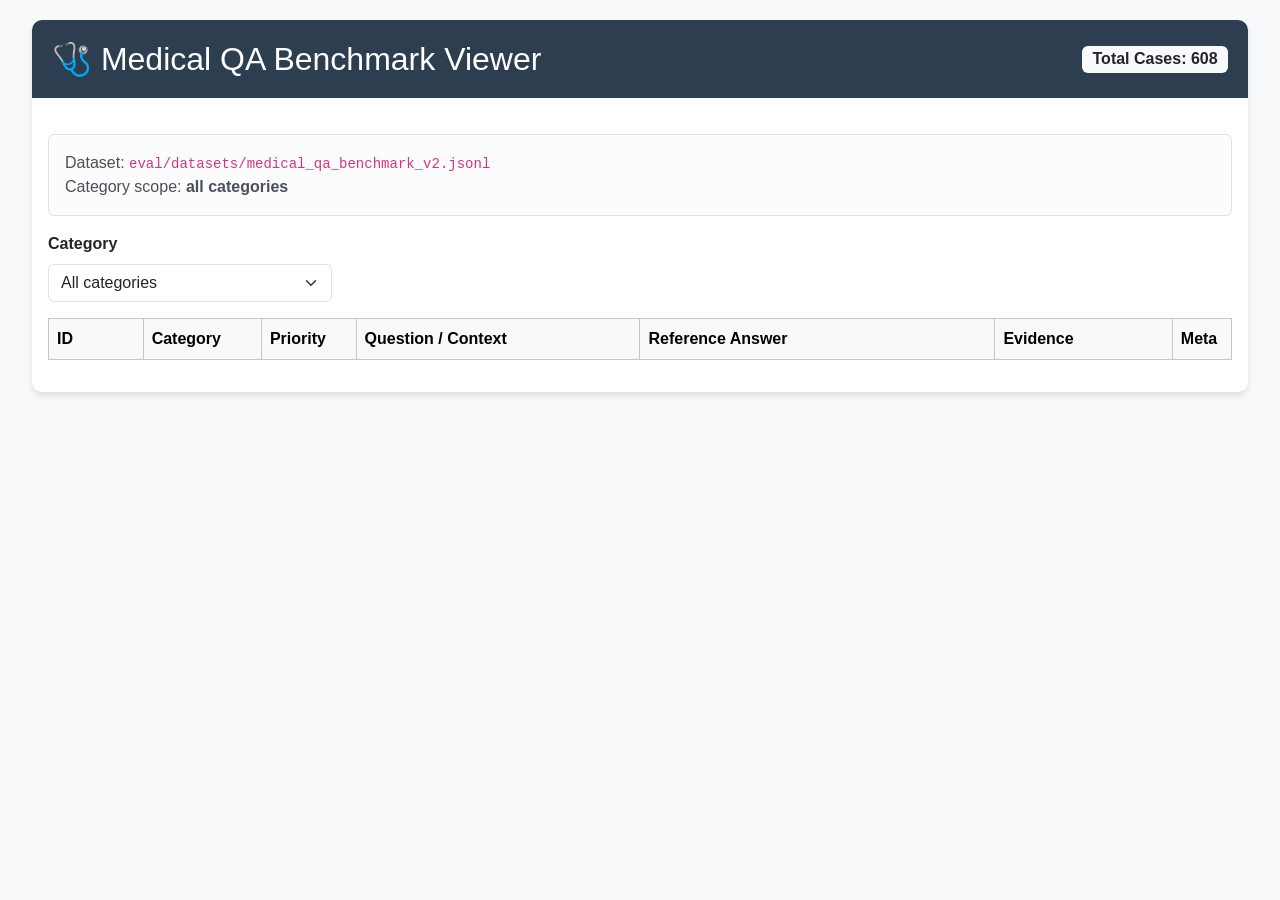
==== commit 3499d371: "update evaluation" ====
--- a/eval/artifacts/dataset_viewer.html
+++ b/eval/artifacts/dataset_viewer.html
@@ -3,7 +3,7 @@
 <head>
     <meta charset="UTF-8">
     <meta name="viewport" content="width=device-width, initial-scale=1.0">
-    <title>Medical QA Benchmark Dataset</title>
+    <title>Medical QA Benchmark Dataset - all categories</title>
     <link href="https://cdn.jsdelivr.net/npm/bootstrap@5.3.0/dist/css/bootstrap.min.css" rel="stylesheet">
     <link href="https://cdn.datatables.net/1.13.6/css/dataTables.bootstrap5.min.css" rel="stylesheet">
     <style>
@@ -29,9 +29,13 @@
     <div class="card">
         <div class="header d-flex justify-content-between align-items-center">
             <h2 class="m-0">🩺 Medical QA Benchmark Viewer</h2>
-            <span class="badge bg-light text-dark fs-6">Total Cases: 548</span>
+            <span class="badge bg-light text-dark fs-6">Total Cases: 608</span>
         </div>
         <div class="card-body">
+            <div class="alert alert-light border mb-3">
+                Dataset: <code>eval/datasets/medical_qa_benchmark_v2.jsonl</code><br>
+                Category scope: <strong>all categories</strong>
+            </div>
             <div class="row g-3 align-items-end mb-3">
                 <div class="col-sm-6 col-md-4 col-lg-3">
                     <label for="categoryFilter" class="form-label fw-semibold">Category</label>
@@ -64,7 +68,7 @@
 <script src="https://cdn.datatables.net/1.13.6/js/dataTables.bootstrap5.min.js"></script>
 
 <script>
-    const dataset = [{"acceptable_source_docs": [{"path": "/Users/33bit/Library/CloudStorage/GoogleDrive-whee2325@gmail.com/My Drive/HUST/Junior/2025.2/IT3930E - Project II/Chatbot/outputs/bachmai/final/ap_xe_gan_do_san_la_gan_lon.json", "title": "Áp xe gan do sán lá gan lớn"}], "category": "disease_info", "generated": true, "generator_version": "v2", "gold_chunks": ["disease:ap_xe_gan_do_san_la_gan_lon:ii_chn_on_4_xt_nghim_mu"], "gold_heading_paths": ["II. CHẨN ĐOÁN > 4. Xét nghiệm máu"], "id": "V2-disease-info-ap-xe-gan-d-566ede-0", "llm_generated": true, "priority": "medium", "question": "Bệnh áp xe gan do sán lá gan lớn có thể chẩn đoán qua xét nghiệm máu không?", "reference_answer": "Có, bệnh áp xe gan do sán lá gan lớn có thể được chẩn đoán qua xét nghiệm máu. Công thức máu có thể cho thấy gia tăng số lượng bạch cầu ưa acid. Ngoài ra, xét nghiệm máu bằng kỹ thuật miễn dịch (ELISA) cũng có thể tìm thấy kháng thể kháng sán lá gan lớn trong huyết thanh bệnh nhân.", "requires_citation": true, "source_docs": [{"path": "/Users/33bit/Library/CloudStorage/GoogleDrive-whee2325@gmail.com/My Drive/HUST/Junior/2025.2/IT3930E - Project II/Chatbot/outputs/bachmai/final/ap_xe_gan_do_san_la_gan_lon.json", "title": "Áp xe gan do sán lá gan lớn"}]}, {"acceptable_source_docs": [{"path": "/Users/33bit/Library/CloudStorage/GoogleDrive-whee2325@gmail.com/My Drive/HUST/Junior/2025.2/IT3930E - Project II/Chatbot/outputs/bachmai/final/ap_xe_gan_do_vi_khuan.json", "title": "Áp xe gan do vi khuẩn"}], "category": "disease_info", "generated": true, "generator_version": "v2", "gold_chunks": ["disease:ap_xe_gan_do_vi_khuan:i_i_cng"], "gold_heading_paths": ["I. ĐẠI CƯƠNG"], "id": "V2-disease-info-ap-xe-gan-d-5f7b4a-1", "llm_generated": true, "priority": "medium", "question": "Bác sĩ ơi, tôi bị đái tháo đường và đang lo lắng về nguy cơ mắc áp xe gan do vi khuẩn. Tôi muốn biết thêm thông tin về bệnh này, đặc biệt là mối liên hệ với bệnh đái tháo đường.", "reference_answer": "Áp xe gan do vi khuẩn là tình trạng mưng mủ trong nhu mô gan, thường do vi khuẩn như Escherichia coli, Klebsiella pneumoniae. Đái tháo đường là một yếu tố nguy cơ mắc áp xe gan do vi khuẩn Klebsiella pneumoniae và thường kèm theo tình trạng nhiễm khuẩn toàn thân biểu hiện ở nhiều cơ quan khác nhau như phổi, mắt, tim, não, khớp, máu...", "requires_citation": true, "source_docs": [{"path": "/Users/33bit/Library/CloudStorage/GoogleDrive-whee2325@gmail.com/My Drive/HUST/Junior/2025.2/IT3930E - Project II/Chatbot/outputs/bachmai/final/ap_xe_gan_do_vi_khuan.json", "title": "Áp xe gan do vi khuẩn"}]}, {"acceptable_source_docs": [{"path": "/Users/33bit/Library/CloudStorage/GoogleDrive-whee2325@gmail.com/My Drive/HUST/Junior/2025.2/IT3930E - Project II/Chatbot/outputs/bachmai/final/ap_xe_nao.json", "title": "Áp xe não"}], "category": "disease_info", "generated": true, "generator_version": "v2", "gold_chunks": ["disease:ap_xe_nao:ii_chn_on_1_chn_on_xc_nh_a_triu_chng_lm_sng"], "gold_heading_paths": ["II. CHẨN ĐOÁN > 1. Chẩn đoán xác định > a. Triệu chứng lâm sàng"], "id": "V2-disease-info-ap-xe-nao-eaf153-2", "llm_generated": true, "priority": "medium", "question": "Bác sĩ ơi, tôi bị áp xe não, tôi muốn biết triệu chứng điển hình của bệnh này là gì?", "reference_answer": "Bộ ba triệu chứng lâm sàng cổ điển của áp xe não gồm đau đầu, sốt và các dấu hiệu thần kinh khu trú.", "requires_citation": true, "source_docs": [{"path": "/Users/33bit/Library/CloudStorage/GoogleDrive-whee2325@gmail.com/My Drive/HUST/Junior/2025.2/IT3930E - Project II/Chatbot/outputs/bachmai/final/ap_xe_nao.json", "title": "Áp xe não"}]}, {"acceptable_source_docs": [{"path": "/Users/33bit/Library/CloudStorage/GoogleDrive-whee2325@gmail.com/My Drive/HUST/Junior/2025.2/IT3930E - Project II/Chatbot/outputs/bachmai/final/ap_xe_phoi.json", "title": "Áp xe phổi"}], "category": "disease_info", "generated": true, "generator_version": "v2", "gold_chunks": ["disease:ap_xe_phoi:i_i_cng"], "gold_heading_paths": ["I. ĐẠI CƯƠNG"], "id": "V2-disease-info-ap-xe-phoi-920fc1-3", "llm_generated": true, "priority": "medium", "question": "Bệnh áp xe phổi có thể được phân loại như thế nào?", "reference_answer": "Áp xe phổi có thể được phân loại dựa trên thời gian diễn biến của bệnh, cơ địa của bệnh nhân và căn nguyên vi sinh vật. Cụ thể, dựa vào thời gian diễn biến, có áp xe phổi cấp tính (dưới 4-6 tuần) và áp xe phổi mạn tính (kéo dài hơn 6 tuần). Dựa vào cơ địa của bệnh nhân, có áp xe phổi nguyên phát và thứ phát. Dựa vào căn nguyên vi sinh vật, có áp xe phổi do tụ cầu, vi khuẩn kỵ khí và nấm Aspergillus.", "requires_citation": true, "source_docs": [{"path": "/Users/33bit/Library/CloudStorage/GoogleDrive-whee2325@gmail.com/My Drive/HUST/Junior/2025.2/IT3930E - Project II/Chatbot/outputs/bachmai/final/ap_xe_phoi.json", "title": "Áp xe phổi"}]}, {"acceptable_source_docs": [{"path": "/Users/33bit/Library/CloudStorage/GoogleDrive-whee2325@gmail.com/My Drive/HUST/Junior/2025.2/IT3930E - Project II/Chatbot/outputs/bachmai/final/basedow.json", "title": "Basedow"}], "category": "disease_info", "generated": true, "generator_version": "v2", "gold_chunks": ["disease:basedow:i_i_cng"], "gold_heading_paths": ["I. ĐẠI CƯƠNG"], "id": "V2-disease-info-basedow-dc2f4b-4", "llm_generated": true, "priority": "medium", "question": "Bệnh Basedow là gì và nó ảnh hưởng đến cơ thể như thế nào?", "reference_answer": "Basedow là một bệnh cường giáp do hoạt động quá mức không ức chế được của tuyến giáp dẫn tới tăng sản xuất hormon tuyến giáp, gây nên các tổn hại về mô và chuyển hóa. Nó là một bệnh tự miễn, có tính chất gia đình, bệnh thường gặp ở phụ nữ (3%).", "requires_citation": true, "source_docs": [{"path": "/Users/33bit/Library/CloudStorage/GoogleDrive-whee2325@gmail.com/My Drive/HUST/Junior/2025.2/IT3930E - Project II/Chatbot/outputs/bachmai/final/basedow.json", "title": "Basedow"}]}, {"acceptable_source_docs": [{"path": "/Users/33bit/Library/CloudStorage/GoogleDrive-whee2325@gmail.com/My Drive/HUST/Junior/2025.2/IT3930E - Project II/Chatbot/outputs/bachmai/final/benh_choc.json", "title": "Bệnh chốc"}], "category": "disease_info", "generated": true, "generator_version": "v2", "gold_chunks": ["disease:benh_choc:ii_chn_on_2_phn_loi_a_cc_th_lm_sng_chc_c_bng_nc"], "gold_heading_paths": ["II. CHẨN ĐOÁN > 2. Phân loại > a. Các thể lâm sàng > - Chốc có bọng nước"], "id": "V2-disease-info-benh-choc-c88250-5", "llm_generated": true, "priority": "medium", "question": "Bệnh chốc có lây không và lây qua đường nào?", "reference_answer": "Bệnh chốc có thể lây truyền do tự lây truyền, vệ sinh kém.", "requires_citation": true, "source_docs": [{"path": "/Users/33bit/Library/CloudStorage/GoogleDrive-whee2325@gmail.com/My Drive/HUST/Junior/2025.2/IT3930E - Project II/Chatbot/outputs/bachmai/final/benh_choc.json", "title": "Bệnh chốc"}]}, {"acceptable_source_docs": [{"path": "/Users/33bit/Library/CloudStorage/GoogleDrive-whee2325@gmail.com/My Drive/HUST/Junior/2025.2/IT3930E - Project II/Chatbot/outputs/bachmai/final/benh_co_that_tam_vi.json", "title": "Bệnh co thắt tâm vị"}], "category": "disease_info", "generated": true, "generator_version": "v2", "gold_chunks": ["disease:benh_co_that_tam_vi:iii_iu_tr"], "gold_heading_paths": ["III. ĐIỀU TRỊ"], "id": "V2-disease-info-benh-co-tha-1b01cb-6", "llm_generated": true, "priority": "medium", "question": "Tôi bị bệnh co thắt tâm vị, bác sĩ nói có thể điều trị bằng phương pháp POEM. Vậy phương pháp POEM là gì và có những ưu điểm gì?", "reference_answer": "POEM là phương pháp cắt cơ thắt thực quản dưới qua nội soi bằng cách tạo đường hầm dưới niêm mạc. Phương pháp này có những ưu điểm như: ít xâm lấn, giá rẻ, tiếp cận cơ thắt dưới từ đoạn xa thực quản vì vậy ít biến chứng, thời gian nằm viện ngắn, nhanh trở lại hoạt động bình thường, không có sẹo ngoài cơ thể.", "requires_citation": true, "source_docs": [{"path": "/Users/33bit/Library/CloudStorage/GoogleDrive-whee2325@gmail.com/My Drive/HUST/Junior/2025.2/IT3930E - Project II/Chatbot/outputs/bachmai/final/benh_co_that_tam_vi.json", "title": "Bệnh co thắt tâm vị"}]}, {"acceptable_source_docs": [{"path": "/Users/33bit/Library/CloudStorage/GoogleDrive-whee2325@gmail.com/My Drive/HUST/Junior/2025.2/IT3930E - Project II/Chatbot/outputs/bachmai/final/benh_crohn.json", "title": "Bệnh Crohn"}], "category": "disease_info", "generated": true, "generator_version": "v2", "gold_chunks": ["disease:benh_crohn:ii_chn_on_xc_nh_1_lm_sng"], "gold_heading_paths": ["II. CHẨN ĐOÁN XÁC ĐỊNH > 1. Lâm sàng"], "id": "V2-disease-info-benh-crohn-d8494e-7", "llm_generated": true, "priority": "medium", "question": "Bệnh Crohn có thể gây ra những triệu chứng ngoài hệ tiêu hóa nào?", "reference_answer": "Bệnh Crohn có thể gây ra các triệu chứng ngoài hệ tiêu hóa như tổn thương da (hồng ban nút, viêm da mủ), đau khớp, viêm màng bồ đào, viêm xơ hóa đường mật.", "requires_citation": true, "source_docs": [{"path": "/Users/33bit/Library/CloudStorage/GoogleDrive-whee2325@gmail.com/My Drive/HUST/Junior/2025.2/IT3930E - Project II/Chatbot/outputs/bachmai/final/benh_crohn.json", "title": "Bệnh Crohn"}]}, {"acceptable_source_docs": [{"path": "/Users/33bit/Library/CloudStorage/GoogleDrive-whee2325@gmail.com/My Drive/HUST/Junior/2025.2/IT3930E - Project II/Chatbot/outputs/bachmai/final/benh_cum.json", "title": "Bệnh cúm"}], "category": "disease_info", "generated": true, "generator_version": "v2", "gold_chunks": ["disease:benh_cum:ii_chn_on_e_bin_chng"], "gold_heading_paths": ["II. CHẨN ĐOÁN > e. Biến chứng"], "id": "V2-disease-info-benh-cum-32c006-8", "llm_generated": true, "priority": "medium", "question": "Bệnh cúm có thể gây ra những biến chứng nghiêm trọng nào?", "reference_answer": "Bệnh cúm có thể gây ra các biến chứng nghiêm trọng như viêm phổi thứ phát do vi khuẩn, viêm phổi tiên phát do virus, hội chứng Reye ở trẻ em, viêm cơ tim, viêm màng ngoài tim, viêm cơ kèm theo tiêu cơ vân và myoglobin niệu, hội chứng sốc nhiễm độc liên quan đến nhiễm tụ cầu thứ phát, bệnh lý não, viêm não, viêm tủy cắt ngang và hội chứng Guillain-Barré.", "requires_citation": true, "source_docs": [{"path": "/Users/33bit/Library/CloudStorage/GoogleDrive-whee2325@gmail.com/My Drive/HUST/Junior/2025.2/IT3930E - Project II/Chatbot/outputs/bachmai/final/benh_cum.json", "title": "Bệnh cúm"}]}, {"acceptable_source_docs": [{"path": "/Users/33bit/Library/CloudStorage/GoogleDrive-whee2325@gmail.com/My Drive/HUST/Junior/2025.2/IT3930E - Project II/Chatbot/outputs/bachmai/final/benh_do_nam_canida.json", "title": "Bệnh do nấm Candida"}], "category": "disease_info", "generated": true, "generator_version": "v2", "gold_chunks": ["disease:benh_do_nam_canida:ii_chn_on_1_lm_sng_c_nm_candida_sinh_dc"], "gold_heading_paths": ["II. CHẨN ĐOÁN > 1. Lâm sàng > c. Nấm Candida sinh dục"], "id": "V2-disease-info-benh-do-nam-fec7f0-9", "llm_generated": true, "priority": "medium", "question": "Tôi bị ngứa và rát ở vùng kín, khí hư có màu trắng như váng sữa. Tôi nghe nói đây có thể là triệu chứng của bệnh do nấm Candida sinh dục. Bệnh này có thường tái phát không?", "reference_answer": "Có, nấm Candida sinh dục thường hay tái phát.", "requires_citation": true, "source_docs": [{"path": "/Users/33bit/Library/CloudStorage/GoogleDrive-whee2325@gmail.com/My Drive/HUST/Junior/2025.2/IT3930E - Project II/Chatbot/outputs/bachmai/final/benh_do_nam_canida.json", "title": "Bệnh do nấm Candida"}]}, {"acceptable_source_docs": [{"path": "/Users/33bit/Library/CloudStorage/GoogleDrive-whee2325@gmail.com/My Drive/HUST/Junior/2025.2/IT3930E - Project II/Chatbot/outputs/bachmai/final/benh_do_nam_cryptococcus_neoformans.json", "title": "Bệnh do nấm Cryptococcus Neoformans"}], "category": "disease_info", "generated": true, "generator_version": "v2", "gold_chunks": ["disease:benh_do_nam_cryptococcus_neoformans:iii_iu_tr_1_iu_tr_c_hiu_a_cc_thuc_iu_tr_nm_c_neoformans"], "gold_heading_paths": ["III. ĐIỀU TRỊ > 1. Điều trị đặc hiệu > a. Các thuốc điều trị nấm C. neoformans"], "id": "V2-disease-info-benh-do-nam-685e07-10", "llm_generated": true, "priority": "medium", "question": "Tôi bị bệnh do nấm Cryptococcus neoformans. Bác sĩ nói tôi cần điều trị bằng thuốc Amphotericin B. Vậy thuốc này có tác dụng phụ gì không?", "reference_answer": "Amphotericin B có thể gây ra các tác dụng phụ như sốt, hạ kali và magie máu, thiếu máu, suy thận.", "requires_citation": true, "source_docs": [{"path": "/Users/33bit/Library/CloudStorage/GoogleDrive-whee2325@gmail.com/My Drive/HUST/Junior/2025.2/IT3930E - Project II/Chatbot/outputs/bachmai/final/benh_do_nam_cryptococcus_neoformans.json", "title": "Bệnh do nấm Cryptococcus Neoformans"}]}, {"acceptable_source_docs": [{"path": "/Users/33bit/Library/CloudStorage/GoogleDrive-whee2325@gmail.com/My Drive/HUST/Junior/2025.2/IT3930E - Project II/Chatbot/outputs/bachmai/final/benh_do_nam_talaromyces_marneffei.json", "title": "Bệnh do nấm Talaromyces Marneffei"}], "category": "disease_info", "generated": true, "generator_version": "v2", "gold_chunks": ["disease:benh_do_nam_talaromyces_marneffei:i_i_cng"], "gold_heading_paths": ["I. ĐẠI CƯƠNG"], "id": "V2-disease-info-benh-do-nam-11e050-11", "llm_generated": true, "priority": "medium", "question": "Bệnh do nấm Talaromyces marneffei có biểu hiện lâm sàng như thế nào?", "reference_answer": "Biểu hiện lâm sàng đa dạng với các tình trạng sốt kéo dài, tổn thương da điển hình là sẩn, lan tỏa, lõm ở trung tâm có thể giống với u mềm lây. Tổn thương tập trung chủ yếu ở đầu, mặt, phần trên thân mình và chi trên. Một vài bệnh nhân có biểu hiện tổn thương ở vòm họng sau. Kèm theo một số triệu chứng như sụt cân, thiếu máu, gan lách hạch to.", "requires_citation": true, "source_docs": [{"path": "/Users/33bit/Library/CloudStorage/GoogleDrive-whee2325@gmail.com/My Drive/HUST/Junior/2025.2/IT3930E - Project II/Chatbot/outputs/bachmai/final/benh_do_nam_talaromyces_marneffei.json", "title": "Bệnh do nấm Talaromyces Marneffei"}]}, {"acceptable_source_docs": [{"path": "/Users/33bit/Library/CloudStorage/GoogleDrive-whee2325@gmail.com/My Drive/HUST/Junior/2025.2/IT3930E - Project II/Chatbot/outputs/bachmai/final/benh_dong_mach_chi_duoi_man_tinh.json", "title": "Bệnh động mạch chi dưới mạn tính"}], "category": "disease_info", "generated": true, "generator_version": "v2", "gold_chunks": ["disease:benh_dong_mach_chi_duoi_man_tinh:i_i_cng"], "gold_heading_paths": ["I. ĐẠI CƯƠNG"], "id": "V2-disease-info-benh-dong-m-8ccf08-12", "llm_generated": true, "priority": "medium", "question": "Bệnh động mạch chi dưới mạn tính là gì?", "reference_answer": "Bệnh động mạch chi dưới mạn tính là tình trạng bệnh lý của động mạch tầng chủ - chậu và các động mạch chi dưới trong đó lòng động mạch bị hẹp gây giảm tưới máu cơ và các bộ phận liên quan (da, thần kinh) phía hạ lưu.", "requires_citation": true, "source_docs": [{"path": "/Users/33bit/Library/CloudStorage/GoogleDrive-whee2325@gmail.com/My Drive/HUST/Junior/2025.2/IT3930E - Project II/Chatbot/outputs/bachmai/final/benh_dong_mach_chi_duoi_man_tinh.json", "title": "Bệnh động mạch chi dưới mạn tính"}]}, {"acceptable_source_docs": [{"path": "/Users/33bit/Library/CloudStorage/GoogleDrive-whee2325@gmail.com/My Drive/HUST/Junior/2025.2/IT3930E - Project II/Chatbot/outputs/bachmai/final/benh_giang_mai.json", "title": "Bệnh giang mai"}], "category": "disease_info", "generated": true, "generator_version": "v2", "gold_chunks": ["disease:benh_giang_mai:i_i_cng"], "gold_heading_paths": ["I. ĐẠI CƯƠNG"], "id": "V2-disease-info-benh-giang--c58e52-13", "llm_generated": true, "priority": "medium", "question": "Bệnh giang mai có thể lây truyền qua những đường nào?", "reference_answer": "Bệnh giang mai lây truyền chủ yếu qua quan hệ tình dục nhưng cũng có thể lây qua đường máu hoặc truyền từ mẹ bị giang mai sang thai nhi trong thời kỳ mang thai.", "requires_citation": true, "source_docs": [{"path": "/Users/33bit/Library/CloudStorage/GoogleDrive-whee2325@gmail.com/My Drive/HUST/Junior/2025.2/IT3930E - Project II/Chatbot/outputs/bachmai/final/benh_giang_mai.json", "title": "Bệnh giang mai"}]}, {"acceptable_source_docs": [{"path": "/Users/33bit/Library/CloudStorage/GoogleDrive-whee2325@gmail.com/My Drive/HUST/Junior/2025.2/IT3930E - Project II/Chatbot/outputs/bachmai/final/benh_giun_luon.json", "title": "Bệnh giun lươn"}], "category": "disease_info", "generated": true, "generator_version": "v2", "gold_chunks": ["disease:benh_giun_luon:ii_chn_on_1_lm_sng_a_bnh_giun_ln_c_biu_hin_ti_ng_rut"], "gold_heading_paths": ["II. CHẨN ĐOÁN > 1. Lâm sàng > a. Bệnh giun lươn có biểu hiện tại đường ruột"], "id": "V2-disease-info-benh-giun-l-0dcc00-14", "llm_generated": true, "priority": "medium", "question": "Bệnh giun lươn có những triệu chứng gì khi biểu hiện tại đường ruột?", "reference_answer": "Bệnh giun lươn có biểu hiện tại đường ruột bao gồm các triệu chứng như chán ăn, sụt cân, đau bụng từng cơn vùng thượng vị và hạ sườn phải, hoặc đau quặn mạn tính, buồn nôn và nôn, rối loạn đại tiện (táo bón hoặc tiêu chảy kéo dài hoặc táo bón xen kẽ tiêu chảy), ngứa và nổi mày đay vùng da quanh hậu môn. Trong các trường hợp nặng hơn, có thể gặp các triệu chứng như nôn nhiều, đau bụng dữ dội, xuất huyết tiêu hóa, viêm ruột (ruột non, đại tràng), viêm loét dạ dày-ruột chảy máu, và tắc ruột (kể cả tắc ruột non).", "requires_citation": true, "source_docs": [{"path": "/Users/33bit/Library/CloudStorage/GoogleDrive-whee2325@gmail.com/My Drive/HUST/Junior/2025.2/IT3930E - Project II/Chatbot/outputs/bachmai/final/benh_giun_luon.json", "title": "Bệnh giun lươn"}]}, {"acceptable_source_docs": [{"path": "/Users/33bit/Library/CloudStorage/GoogleDrive-whee2325@gmail.com/My Drive/HUST/Junior/2025.2/IT3930E - Project II/Chatbot/outputs/bachmai/final/benh_gout.json", "title": "Bệnh Gout"}], "category": "disease_info", "generated": true, "generator_version": "v2", "gold_chunks": ["disease:benh_gout:i_i_cng"], "gold_heading_paths": ["I. ĐẠI CƯƠNG"], "id": "V2-disease-info-benh-gout-a3c467-15", "llm_generated": true, "priority": "medium", "question": "Bệnh gout có những loại nào và thường gặp ở độ tuổi nào?", "reference_answer": "Bệnh gout có hai loại là gout nguyên phát và gout thứ phát. Bệnh thường gặp ở nam giới tuổi trung niên, đỉnh khởi phát bệnh là 50 tuổi nhưng tỷ lệ mắc bệnh tăng dần ở cả hai giới nam và nữ ở các nhóm tuổi cao hơn.", "requires_citation": true, "source_docs": [{"path": "/Users/33bit/Library/CloudStorage/GoogleDrive-whee2325@gmail.com/My Drive/HUST/Junior/2025.2/IT3930E - Project II/Chatbot/outputs/bachmai/final/benh_gout.json", "title": "Bệnh Gout"}]}, {"acceptable_source_docs": [{"path": "/Users/33bit/Library/CloudStorage/GoogleDrive-whee2325@gmail.com/My Drive/HUST/Junior/2025.2/IT3930E - Project II/Chatbot/outputs/bachmai/final/benh_lau.json", "title": "Bệnh lậu"}], "category": "disease_info", "generated": true, "generator_version": "v2", "gold_chunks": ["disease:benh_lau:iii_iu_tr_1_nguyn_tc_iu_tr"], "gold_heading_paths": ["III. ĐIỀU TRỊ > 1. Nguyên tắc điều trị"], "id": "V2-disease-info-benh-lau-33c40e-16", "llm_generated": true, "priority": "medium", "question": "Tôi bị bệnh lậu và đang được điều trị. Tôi cần kiêng những gì trong quá trình điều trị?", "reference_answer": "Không quan hệ tình dục, không làm thủ thuật tiết niệu trong thời gian điều trị và trong vòng 7 ngày sau khi kết thúc điều trị.", "requires_citation": true, "source_docs": [{"path": "/Users/33bit/Library/CloudStorage/GoogleDrive-whee2325@gmail.com/My Drive/HUST/Junior/2025.2/IT3930E - Project II/Chatbot/outputs/bachmai/final/benh_lau.json", "title": "Bệnh lậu"}]}, {"acceptable_source_docs": [{"path": "/Users/33bit/Library/CloudStorage/GoogleDrive-whee2325@gmail.com/My Drive/HUST/Junior/2025.2/IT3930E - Project II/Chatbot/outputs/bachmai/final/benh_ly_viem_diem_bam_gan_va_phan_mem_quanh_khop.json", "title": "Bệnh lý viêm điểm bám gân và phần mềm quanh khớp"}], "category": "disease_info", "generated": true, "generator_version": "v2", "gold_chunks": ["disease:benh_ly_viem_diem_bam_gan_va_phan_mem_quanh_khop:ii_mt_s_th_lm_sng_thng_gp_1_vim_li_cu_ngoi_xng_cnh_tay"], "gold_heading_paths": ["II. MỘT SỐ THỂ LÂM SÀNG THƯỜNG GẶP > 1. Viêm lồi cầu ngoài xương cánh tay"], "id": "V2-disease-info-benh-ly-vie-9a153b-17", "llm_generated": true, "priority": "medium", "question": "Tôi bị đau ở vùng ngoài khuỷu tay, đau tăng khi xách nặng hoặc vặn chìa khóa. Bác sĩ nói tôi bị viêm lồi cầu ngoài xương cánh tay. Xin hỏi nguyên nhân gây bệnh là gì?", "reference_answer": "Viêm lồi cầu ngoài xương cánh tay thường gặp ở người phải dùng đến cẳng tay, làm những động tác quá mạnh, lặp đi lặp lại như chơi thể thao (tennis, xà đơn, xà kép), thợ rèn...", "requires_citation": true, "source_docs": [{"path": "/Users/33bit/Library/CloudStorage/GoogleDrive-whee2325@gmail.com/My Drive/HUST/Junior/2025.2/IT3930E - Project II/Chatbot/outputs/bachmai/final/benh_ly_viem_diem_bam_gan_va_phan_mem_quanh_khop.json", "title": "Bệnh lý viêm điểm bám gân và phần mềm quanh khớp"}]}, {"acceptable_source_docs": [{"path": "/Users/33bit/Library/CloudStorage/GoogleDrive-whee2325@gmail.com/My Drive/HUST/Junior/2025.2/IT3930E - Project II/Chatbot/outputs/bachmai/final/benh_parkinson.json", "title": "Bệnh Parkinson"}], "category": "disease_info", "generated": true, "generator_version": "v2", "gold_chunks": ["disease:benh_parkinson:i_i_cng"], "gold_heading_paths": ["I. ĐẠI CƯƠNG"], "id": "V2-disease-info-benh-parkin-c663c7-18", "llm_generated": true, "priority": "medium", "question": "Bệnh Parkinson có thể điều trị được không?", "reference_answer": "Parkinson là một trong số ít các bệnh lý thoái hóa thần kinh có thể dễ dàng điều trị với liệu pháp thay thế dopamine.", "requires_citation": true, "source_docs": [{"path": "/Users/33bit/Library/CloudStorage/GoogleDrive-whee2325@gmail.com/My Drive/HUST/Junior/2025.2/IT3930E - Project II/Chatbot/outputs/bachmai/final/benh_parkinson.json", "title": "Bệnh Parkinson"}]}, {"acceptable_source_docs": [{"path": "/Users/33bit/Library/CloudStorage/GoogleDrive-whee2325@gmail.com/My Drive/HUST/Junior/2025.2/IT3930E - Project II/Chatbot/outputs/bachmai/final/benh_phoi_tac_nghen_man_tinh.json", "title": "Bệnh phổi tắc nghẽn mạn tính"}], "category": "disease_info", "generated": true, "generator_version": "v2", "gold_chunks": ["disease:benh_phoi_tac_nghen_man_tinh:ii_chn_on_5_chn_on_kiu_hnh_bnh_phi_tc_nghn_mn_tnh"], "gold_heading_paths": ["II. CHẨN ĐOÁN > 5. Chẩn đoán kiểu hình bệnh phổi tắc nghẽn mạn tính"], "id": "V2-disease-info-benh-phoi-t-ba8c7d-19", "llm_generated": true, "priority": "medium", "question": "Bệnh phổi tắc nghẽn mạn tính có những kiểu hình nào?", "reference_answer": "Bệnh phổi tắc nghẽn mạn tính có 5 kiểu hình: viêm phế quản mạn tính chiếm ưu thế, khí phế thũng chiếm ưu thế, giãn phế quản, chồng lấp BPTNMT - Hen, và kiểu hình khác.", "requires_citation": true, "source_docs": [{"path": "/Users/33bit/Library/CloudStorage/GoogleDrive-whee2325@gmail.com/My Drive/HUST/Junior/2025.2/IT3930E - Project II/Chatbot/outputs/bachmai/final/benh_phoi_tac_nghen_man_tinh.json", "title": "Bệnh phổi tắc nghẽn mạn tính"}]}, {"acceptable_source_docs": [{"path": "/Users/33bit/Library/CloudStorage/GoogleDrive-whee2325@gmail.com/My Drive/HUST/Junior/2025.2/IT3930E - Project II/Chatbot/outputs/bachmai/final/benh_quai_bi.json", "title": "Bệnh quai bị"}], "category": "disease_info", "generated": true, "generator_version": "v2", "gold_chunks": ["disease:benh_quai_bi:2_chn_on_d_bin_chng"], "gold_heading_paths": ["2. CHẨN ĐOÁN > d. Biến chứng"], "id": "V2-disease-info-benh-quai-b-d1f64c-20", "llm_generated": true, "priority": "medium", "question": "Bệnh quai bị có thể gây ra những biến chứng nghiêm trọng nào?", "reference_answer": "Bệnh quai bị có thể gây ra các biến chứng nghiêm trọng như tử vong do viêm não, viêm cơ tim; điếc tần số cao dai dẳng, điếc một bên vĩnh viễn; thai chết lưu nếu phụ nữ mang thai mắc bệnh trong 3 tháng đầu thai kỳ.", "requires_citation": true, "source_docs": [{"path": "/Users/33bit/Library/CloudStorage/GoogleDrive-whee2325@gmail.com/My Drive/HUST/Junior/2025.2/IT3930E - Project II/Chatbot/outputs/bachmai/final/benh_quai_bi.json", "title": "Bệnh quai bị"}]}, {"acceptable_source_docs": [{"path": "/Users/33bit/Library/CloudStorage/GoogleDrive-whee2325@gmail.com/My Drive/HUST/Junior/2025.2/IT3930E - Project II/Chatbot/outputs/bachmai/final/benh_san_la_gan_lon.json", "title": "Bệnh sán lá gan lớn"}], "category": "disease_info", "generated": true, "generator_version": "v2", "gold_chunks": ["disease:benh_san_la_gan_lon:i_i_cng"], "gold_heading_paths": ["I. ĐẠI CƯƠNG"], "id": "V2-disease-info-benh-san-la-107814-21", "llm_generated": true, "priority": "medium", "question": "Bệnh sán lá gan lớn lây qua đường nào?", "reference_answer": "Người bị nhiễm bệnh do ăn sống các loại rau mọc dưới nước (rau ngổ, rau cần, cải xoong...) hoặc uống nước có nhiễm ấu trùng sán chưa nấu chín.", "requires_citation": true, "source_docs": [{"path": "/Users/33bit/Library/CloudStorage/GoogleDrive-whee2325@gmail.com/My Drive/HUST/Junior/2025.2/IT3930E - Project II/Chatbot/outputs/bachmai/final/benh_san_la_gan_lon.json", "title": "Bệnh sán lá gan lớn"}]}, {"acceptable_source_docs": [{"path": "/Users/33bit/Library/CloudStorage/GoogleDrive-whee2325@gmail.com/My Drive/HUST/Junior/2025.2/IT3930E - Project II/Chatbot/outputs/bachmai/final/benh_sarcoid.json", "title": "Bệnh Sarcoid"}], "category": "disease_info", "generated": true, "generator_version": "v2", "gold_chunks": ["disease:benh_sarcoid:i_i_cng"], "gold_heading_paths": ["I. ĐẠI CƯƠNG"], "id": "V2-disease-info-benh-sarcoi-7c39b0-22", "llm_generated": true, "priority": "medium", "question": "Bệnh sarcoid là gì và nó ảnh hưởng đến những cơ quan nào trong cơ thể?", "reference_answer": "Bệnh sarcoid là bệnh của tổ chức liên kết, được đặc trưng bởi sự hình thành u hạt được tạo bởi rất nhiều tế bào viêm và nhiều tế bào liên kết, xuất hiện ở bất kỳ vị trí nào của cơ thể. Các cơ quan bị ảnh hưởng thường xuyên là phổi, hạch bạch huyết, da, mắt và gan.", "requires_citation": true, "source_docs": [{"path": "/Users/33bit/Library/CloudStorage/GoogleDrive-whee2325@gmail.com/My Drive/HUST/Junior/2025.2/IT3930E - Project II/Chatbot/outputs/bachmai/final/benh_sarcoid.json", "title": "Bệnh Sarcoid"}]}, {"acceptable_source_docs": [{"path": "/Users/33bit/Library/CloudStorage/GoogleDrive-whee2325@gmail.com/My Drive/HUST/Junior/2025.2/IT3930E - Project II/Chatbot/outputs/bachmai/final/benh_soi.json", "title": "Bệnh sởi"}], "category": "disease_info", "generated": true, "generator_version": "v2", "gold_chunks": ["disease:benh_soi:2_chn_on_a_lm_sng_th_in_hnh"], "gold_heading_paths": ["2. CHẨN ĐOÁN > a. Lâm sàng > Thể điển hình"], "id": "V2-disease-info-benh-soi-568d9a-23", "llm_generated": true, "priority": "medium", "question": "Bệnh sởi có những giai đoạn nào và biểu hiện của từng giai đoạn ra sao?", "reference_answer": "Bệnh sởi có 4 giai đoạn: \n- Giai đoạn ủ bệnh: 7-21 ngày (trung bình 10 ngày). \n- Giai đoạn khởi phát: 2-4 ngày. Người bệnh sốt cao, viêm long đường hô hấp trên và viêm kết mạc, đôi khi có viêm thanh quản cấp, có thể thấy hạt Koplik. \n- Giai đoạn toàn phát: Kéo dài 2-5 ngày. Thường sau khi sốt cao 3-4 ngày người bệnh bắt đầu phát ban, ban hồng dát sẩn, khi căng da thì ban biến mất, xuất hiện từ sau tai, sau gáy, trán, mặt, cổ dần lan đến thân mình và tứ chi, cả ở lòng bàn tay và gan bàn chân. Khi ban mọc hết toàn thân thì thân nhiệt giảm dần. \n- Giai đoạn hồi phục: Ban nhạt màu dần rồi sang màu xám, bong vảy phấn sẫm màu, để lại vết thâm trên da và biến mất theo thứ tự như khi xuất hiện.", "requires_citation": true, "source_docs": [{"path": "/Users/33bit/Library/CloudStorage/GoogleDrive-whee2325@gmail.com/My Drive/HUST/Junior/2025.2/IT3930E - Project II/Chatbot/outputs/bachmai/final/benh_soi.json", "title": "Bệnh sởi"}]}, {"acceptable_source_docs": [{"path": "/Users/33bit/Library/CloudStorage/GoogleDrive-whee2325@gmail.com/My Drive/HUST/Junior/2025.2/IT3930E - Project II/Chatbot/outputs/bachmai/final/benh_sot_mo.json", "title": "Bệnh sốt mò"}], "category": "disease_info", "generated": true, "generator_version": "v2", "gold_chunks": ["disease:benh_sot_mo:i_i_cng", "disease:benh_sot_mo:ii_chn_on_1_lm_sng"], "gold_heading_paths": ["I. ĐẠI CƯƠNG", "II. CHẨN ĐOÁN > 1. Lâm sàng"], "id": "V2-disease-info-benh-sot-mo-7777f6-24", "llm_generated": true, "priority": "medium", "question": "Bệnh sốt mò có những triệu chứng gì và thường xuất hiện ở vùng nào?", "reference_answer": "Bệnh sốt mò có các triệu chứng như sốt, vết loét ngoài da (eschar), phát ban, sưng hạch, tổn thương nhiều cơ quan và phủ tạng. Bệnh thường xuất hiện ở vùng nông thôn, rừng núi.", "requires_citation": true, "source_docs": [{"path": "/Users/33bit/Library/CloudStorage/GoogleDrive-whee2325@gmail.com/My Drive/HUST/Junior/2025.2/IT3930E - Project II/Chatbot/outputs/bachmai/final/benh_sot_mo.json", "title": "Bệnh sốt mò"}]}, {"acceptable_source_docs": [{"path": "/Users/33bit/Library/CloudStorage/GoogleDrive-whee2325@gmail.com/My Drive/HUST/Junior/2025.2/IT3930E - Project II/Chatbot/outputs/bachmai/final/benh_sot_xuat_huyet_dengue.json", "title": "Bệnh sốt xuất huyết Dengue"}], "category": "disease_info", "generated": true, "generator_version": "v2", "gold_chunks": ["disease:benh_sot_xuat_huyet_dengue:ii_chn_on_1_lm_sng_din_bin_trong_vng_710_ngy_qua_cc_giai_on_st_giai_on_nguy_him_"], "gold_heading_paths": ["II. CHẨN ĐOÁN > 1. Lâm sàng: diễn biến trong vòng 7-10 ngày qua các giai đoạn sốt, giai đoạn nguy hiểm và giai đoạn hồi phục"], "id": "V2-disease-info-benh-sot-xu-4970c0-25", "llm_generated": true, "priority": "medium", "question": "Bệnh sốt xuất huyết Dengue có những giai đoạn nào và biểu hiện của từng giai đoạn là gì?", "reference_answer": "Bệnh sốt xuất huyết Dengue diễn biến trong vòng 7-10 ngày qua các giai đoạn sốt, giai đoạn nguy hiểm và giai đoạn hồi phục. Giai đoạn sốt diễn biến trong 1-3 ngày đầu của bệnh với biểu hiện sốt cao đột ngột, liên tục kèm theo nhức đầu, đau cơ, đau mỏi khớp, nhức hai hố mắt, buồn nôn, chán ăn. Giai đoạn nguy hiểm diễn biến từ ngày thứ 3-7 của bệnh với biểu hiện thoát huyết tương và xuất huyết. Giai đoạn hồi phục bắt đầu từ ngày thứ 7-10 của bệnh với biểu hiện hết sốt, hết mệt, huyết động dần ổn định, tiểu nhiều.", "requires_citation": true, "source_docs": [{"path": "/Users/33bit/Library/CloudStorage/GoogleDrive-whee2325@gmail.com/My Drive/HUST/Junior/2025.2/IT3930E - Project II/Chatbot/outputs/bachmai/final/benh_sot_xuat_huyet_dengue.json", "title": "Bệnh sốt xuất huyết Dengue"}]}, {"acceptable_source_docs": [{"path": "/Users/33bit/Library/CloudStorage/GoogleDrive-whee2325@gmail.com/My Drive/HUST/Junior/2025.2/IT3930E - Project II/Chatbot/outputs/bachmai/final/benh_still_o_nguoi_lon.json", "title": "Bệnh Still ở người lớn"}], "category": "disease_info", "generated": true, "generator_version": "v2", "gold_chunks": ["disease:benh_still_o_nguoi_lon:i_i_cng"], "gold_heading_paths": ["I. ĐẠI CƯƠNG"], "id": "V2-disease-info-benh-still--f2b2fd-26", "llm_generated": true, "priority": "medium", "question": "Bệnh Still ở người lớn có những triệu chứng chính nào?", "reference_answer": "Bệnh Still ở người lớn có các triệu chứng chính bao gồm sốt cao có đỉnh kéo dài, viêm nhiều khớp và ban màu cá hồi trên da.", "requires_citation": true, "source_docs": [{"path": "/Users/33bit/Library/CloudStorage/GoogleDrive-whee2325@gmail.com/My Drive/HUST/Junior/2025.2/IT3930E - Project II/Chatbot/outputs/bachmai/final/benh_still_o_nguoi_lon.json", "title": "Bệnh Still ở người lớn"}]}, {"acceptable_source_docs": [{"path": "/Users/33bit/Library/CloudStorage/GoogleDrive-whee2325@gmail.com/My Drive/HUST/Junior/2025.2/IT3930E - Project II/Chatbot/outputs/bachmai/final/benh_tam_than_phan_liet.json", "title": "Bệnh tâm thần phân liệt"}], "category": "disease_info", "generated": true, "generator_version": "v2", "gold_chunks": ["disease:benh_tam_than_phan_liet:ii_chn_on_2_chn_on_th_bnh"], "gold_heading_paths": ["II. CHẨN ĐOÁN > 2. Chẩn đoán thể bệnh"], "id": "V2-disease-info-benh-tam-th-9908cd-27", "llm_generated": true, "priority": "medium", "question": "Bệnh tâm thần phân liệt có những thể bệnh nào?", "reference_answer": "Bệnh tâm thần phân liệt gồm 9 thể bệnh: Tâm thần phân liệt thể Paranoid, Tâm thần phân liệt thể thanh xuân, Tâm thần phân liệt thể căng trương lực, Tâm thần phân liệt thể trầm cảm sau phân liệt, Tâm thần phân liệt thể di chứng, Tâm thần phân liệt thể đơn thuần, Tâm thần phân liệt thể không biệt định.", "requires_citation": true, "source_docs": [{"path": "/Users/33bit/Library/CloudStorage/GoogleDrive-whee2325@gmail.com/My Drive/HUST/Junior/2025.2/IT3930E - Project II/Chatbot/outputs/bachmai/final/benh_tam_than_phan_liet.json", "title": "Bệnh tâm thần phân liệt"}]}, {"acceptable_source_docs": [{"path": "/Users/33bit/Library/CloudStorage/GoogleDrive-whee2325@gmail.com/My Drive/HUST/Junior/2025.2/IT3930E - Project II/Chatbot/outputs/bachmai/final/benh_thuy_dau.json", "title": "Bệnh thủy đậu"}], "category": "disease_info", "generated": true, "generator_version": "v2", "gold_chunks": ["disease:benh_thuy_dau:ii_chn_on_d_bin_chng"], "gold_heading_paths": ["II. CHẨN ĐOÁN > d. Biến chứng"], "id": "V2-disease-info-benh-thuy-d-b53d5c-28", "llm_generated": true, "priority": "medium", "question": "Bệnh thủy đậu có thể gây ra những biến chứng gì ở phụ nữ mang thai?", "reference_answer": "Phụ nữ mang thai mắc thủy đậu có thể gặp các biến chứng như viêm phổi, và trẻ sinh ra có thể có hội chứng thủy đậu bẩm sinh bao gồm sẹo ngoài da, đục thủy tinh thể, viêm hắc võng mạc, chân tay ngắn, ảnh hưởng đến não, tỷ lệ tử vong cao. Nếu mắc thủy đậu trước sinh 5 ngày hoặc sau sinh 2 ngày, trẻ sinh ra có thể bị lây nhiễm với tình trạng bệnh nặng, dễ biến chứng phổi, loét đường tiêu hóa, viêm não màng não và thường tiến triển đến tử vong cao.", "requires_citation": true, "source_docs": [{"path": "/Users/33bit/Library/CloudStorage/GoogleDrive-whee2325@gmail.com/My Drive/HUST/Junior/2025.2/IT3930E - Project II/Chatbot/outputs/bachmai/final/benh_thuy_dau.json", "title": "Bệnh thủy đậu"}]}, {"acceptable_source_docs": [{"path": "/Users/33bit/Library/CloudStorage/GoogleDrive-whee2325@gmail.com/My Drive/HUST/Junior/2025.2/IT3930E - Project II/Chatbot/outputs/bachmai/final/benh_trao_nguoc_da_day_thuc_quan.json", "title": "Bệnh trào ngược dạ dày thực quản"}], "category": "disease_info", "generated": true, "generator_version": "v2", "gold_chunks": ["disease:benh_trao_nguoc_da_day_thuc_quan:ii_chn_on_1_triu_chng_lm_sng_a_triu_chng_ng_tiu_ho"], "gold_heading_paths": ["II. CHẨN ĐOÁN > 1. Triệu chứng lâm sàng > a. Triệu chứng đường tiêu hoá"], "id": "V2-disease-info-benh-trao-n-a80fbd-29", "llm_generated": true, "priority": "medium", "question": "Bệnh trào ngược dạ dày thực quản có những triệu chứng điển hình nào?", "reference_answer": "Triệu chứng điển hình của GERD là đau rát sau xương ức và trào ngược dịch vị hoặc thức ăn. Triệu chứng xuất hiện ít nhất 2 lần/tuần, có liên quan với bữa ăn, có thể xảy ra vào ban ngày hoặc ban đêm.", "requires_citation": true, "source_docs": [{"path": "/Users/33bit/Library/CloudStorage/GoogleDrive-whee2325@gmail.com/My Drive/HUST/Junior/2025.2/IT3930E - Project II/Chatbot/outputs/bachmai/final/benh_trao_nguoc_da_day_thuc_quan.json", "title": "Bệnh trào ngược dạ dày thực quản"}]}, {"acceptable_source_docs": [{"path": "/Users/33bit/Library/CloudStorage/GoogleDrive-whee2325@gmail.com/My Drive/HUST/Junior/2025.2/IT3930E - Project II/Chatbot/outputs/bachmai/final/benh_tri.json", "title": "Bệnh trĩ"}], "category": "disease_info", "generated": true, "generator_version": "v2", "gold_chunks": ["disease:benh_tri:iii_iu_tr_iu_tr_thuc"], "gold_heading_paths": ["III. ĐIỀU TRỊ > Điều trị thuốc"], "id": "V2-disease-info-benh-tri-8d0d58-30", "llm_generated": true, "priority": "medium", "question": "Tôi bị bệnh trĩ và thường xuyên bị chảy máu khi đi đại tiện. Tôi nghe nói có thuốc Daflon có thể giúp giảm triệu chứng này. Bác sĩ có thể cho tôi biết liều dùng của thuốc Daflon trong trường hợp bệnh trĩ cấp tính không?", "reference_answer": "Với bệnh trĩ cấp, đang chảy máu, liều dùng của Daflon như sau: 4 ngày đầu: liều 500 mg x 6 viên/ngày; 3 ngày tiếp theo: 500 mg x 4 viên/ngày. Liều duy trì: 2 viên/ngày.", "requires_citation": true, "source_docs": [{"path": "/Users/33bit/Library/CloudStorage/GoogleDrive-whee2325@gmail.com/My Drive/HUST/Junior/2025.2/IT3930E - Project II/Chatbot/outputs/bachmai/final/benh_tri.json", "title": "Bệnh trĩ"}]}, {"acceptable_source_docs": [{"path": "/Users/33bit/Library/CloudStorage/GoogleDrive-whee2325@gmail.com/My Drive/HUST/Junior/2025.2/IT3930E - Project II/Chatbot/outputs/bachmai/final/benh_uon_van.json", "title": "Bệnh uốn ván"}], "category": "disease_info", "generated": true, "generator_version": "v2", "gold_chunks": ["disease:benh_uon_van:ii_chn_on_1_lm_sng_b_vt_thng_ng_vo"], "gold_heading_paths": ["II. CHẨN ĐOÁN > 1. Lâm sàng > b. Vết thương đường vào"], "id": "V2-disease-info-benh-uon-va-d01e01-31", "llm_generated": true, "priority": "medium", "question": "Bệnh uốn ván có thể lây qua những con đường nào?", "reference_answer": "Bệnh uốn ván có thể lây qua các vết thương ở da và niêm mạc, từ nhỏ như gai đâm, đinh đâm, xước da, dập móng, ngoáy tai, xỉa răng, bấm lỗ tai, đến các vết thương lớn như lao động, tai nạn giao thông, gãy xương hở, bỏng sâu, đẻ có sót rau, kiểm soát tử cung, nạo thai, sau mổ đường tiêu hoá, cắt trĩ, cắt rốn với các dụng cụ bị nhiễm bẩn.", "requires_citation": true, "source_docs": [{"path": "/Users/33bit/Library/CloudStorage/GoogleDrive-whee2325@gmail.com/My Drive/HUST/Junior/2025.2/IT3930E - Project II/Chatbot/outputs/bachmai/final/benh_uon_van.json", "title": "Bệnh uốn ván"}]}, {"acceptable_source_docs": [{"path": "/Users/33bit/Library/CloudStorage/GoogleDrive-whee2325@gmail.com/My Drive/HUST/Junior/2025.2/IT3930E - Project II/Chatbot/outputs/bachmai/final/benh_whitmore.json", "title": "Bệnh Whitmore"}], "category": "disease_info", "generated": true, "generator_version": "v2", "gold_chunks": ["disease:benh_whitmore:ii_chn_on_1_lm_sng_a_biu_hin_cp_tnh_khong_88_cc_ca_bnh"], "gold_heading_paths": ["II. CHẨN ĐOÁN > 1. Lâm sàng > a. Biểu hiện cấp tính (khoảng 88% các ca bệnh)"], "id": "V2-disease-info-benh-whitmo-fce7d3-32", "llm_generated": true, "priority": "medium", "question": "Bệnh Whitmore có những biểu hiện cấp tính nào?", "reference_answer": "Biểu hiện lâm sàng thường gặp sốt cao liên tục kèm rét run, đau đầu, đau cơ khớp và buồn nôn, có thể xuất hiện các triệu chứng cơ năng tại phổi (ho, khó thở, đau ngực, đau kiểu màng phổi) hoặc đường tiêu hoá (nôn, đi ngoài phân lỏng, thậm chí giống biểu hiện của tả), tổn thương da (mụn mủ, áp xe) hoặc sưng hạch ngoại biên vào ngày 5,6 của bệnh.", "requires_citation": true, "source_docs": [{"path": "/Users/33bit/Library/CloudStorage/GoogleDrive-whee2325@gmail.com/My Drive/HUST/Junior/2025.2/IT3930E - Project II/Chatbot/outputs/bachmai/final/benh_whitmore.json", "title": "Bệnh Whitmore"}]}, {"acceptable_source_docs": [{"path": "/Users/33bit/Library/CloudStorage/GoogleDrive-whee2325@gmail.com/My Drive/HUST/Junior/2025.2/IT3930E - Project II/Chatbot/outputs/bachmai/final/benh_wilson.json", "title": "Bệnh Wilson"}], "category": "disease_info", "generated": true, "generator_version": "v2", "gold_chunks": ["disease:benh_wilson:i_i_cng"], "gold_heading_paths": ["I. ĐẠI CƯƠNG"], "id": "V2-disease-info-benh-wilson-a76f24-33", "llm_generated": true, "priority": "medium", "question": "Bệnh Wilson là gì và nó ảnh hưởng đến những cơ quan nào trong cơ thể?", "reference_answer": "Bệnh Wilson là bệnh rối loạn chuyển hóa đồng, di truyền gen lặn trên nhiễm sắc thể thường, do đột biến gen ATP7B trên nhiễm sắc thể 13q14 gây ra. Bệnh dẫn đến sự lắng đọng đồng trong nhiều cơ quan, đặc biệt là gan, não, thận và giác mạc.", "requires_citation": true, "source_docs": [{"path": "/Users/33bit/Library/CloudStorage/GoogleDrive-whee2325@gmail.com/My Drive/HUST/Junior/2025.2/IT3930E - Project II/Chatbot/outputs/bachmai/final/benh_wilson.json", "title": "Bệnh Wilson"}]}, {"acceptable_source_docs": [{"path": "/Users/33bit/Library/CloudStorage/GoogleDrive-whee2325@gmail.com/My Drive/HUST/Junior/2025.2/IT3930E - Project II/Chatbot/outputs/bachmai/final/benh_xo_cung_rai_rac.json", "title": "Bệnh xơ cứng rải rác"}], "category": "disease_info", "generated": true, "generator_version": "v2", "gold_chunks": ["disease:benh_xo_cung_rai_rac:ii_chn_on_1_chn_on_xc_nh_a_triu_chng_lm_sng"], "gold_heading_paths": ["II. CHẨN ĐOÁN > 1. Chẩn đoán xác định > a. Triệu chứng lâm sàng"], "id": "V2-disease-info-benh-xo-cun-36c5d7-34", "llm_generated": true, "priority": "medium", "question": "Bệnh xơ cứng rải rác có những triệu chứng nào ở giai đoạn toàn phát?", "reference_answer": "Những biểu hiện lâm sàng khác nhau tương phản với nhiều ổ tổn thương phá hủy myelin của hệ thần kinh trung ương: não, cột tủy, dây thần kinh thị giác. Các triệu chứng không đặc hiệu cho XCRR bao gồm: Giảm hoặc mất thị lực do tổn thương viêm thị thần kinh hậu nhãn cầu, thiếu sót vận động do tổn thương bó tháp, rối loạn cảm giác: dị cảm như kiến bò, kim châm, tê bì tay chân, hội chứng tiểu não tiến đình: run, rối loạn thăng bằng ở tư thế đứng và đi, rối loạn điều hòa và phối hợp động tác, liệt dây thần kinh sọ não: V, IX, X, XI, rối loạn cơ tròn và sinh dục: tiến triển của bệnh do tổn thương ở tủy sống, các biểu hiện tâm thần: sau vài năm bị bệnh, một số bệnh nhân có thể có thay đổi cảm xúc, lo lắng, trầm cảm hoặc suy giảm chức năng nhận thức (trí nhớ ngắn hạn, chú ý và mức độ xử lý tình huống), các biểu hiện kịch phát - Cơn co cứng cơ gây đau dữ dội.", "requires_citation": true, "source_docs": [{"path": "/Users/33bit/Library/CloudStorage/GoogleDrive-whee2325@gmail.com/My Drive/HUST/Junior/2025.2/IT3930E - Project II/Chatbot/outputs/bachmai/final/benh_xo_cung_rai_rac.json", "title": "Bệnh xơ cứng rải rác"}]}, {"acceptable_source_docs": [{"path": "/Users/33bit/Library/CloudStorage/GoogleDrive-whee2325@gmail.com/My Drive/HUST/Junior/2025.2/IT3930E - Project II/Chatbot/outputs/bachmai/final/benh_zona.json", "title": "Bệnh zona"}], "category": "disease_info", "generated": true, "generator_version": "v2", "gold_chunks": ["disease:benh_zona:i_i_cng"], "gold_heading_paths": ["I. ĐẠI CƯƠNG"], "id": "V2-disease-info-benh-zona-219274-35", "llm_generated": true, "priority": "medium", "question": "Bệnh zona hay còn gọi là bệnh gì? Nguyên nhân gây bệnh là do đâu?", "reference_answer": "Bệnh zona hay còn gọi là bệnh giời leo. Bệnh do virus Varicella-Zoster Virus gây nên.", "requires_citation": true, "source_docs": [{"path": "/Users/33bit/Library/CloudStorage/GoogleDrive-whee2325@gmail.com/My Drive/HUST/Junior/2025.2/IT3930E - Project II/Chatbot/outputs/bachmai/final/benh_zona.json", "title": "Bệnh zona"}]}, {"acceptable_source_docs": [{"path": "/Users/33bit/Library/CloudStorage/GoogleDrive-whee2325@gmail.com/My Drive/HUST/Junior/2025.2/IT3930E - Project II/Chatbot/outputs/bachmai/final/bien_chung_mach_mau_lon_do_dai_thao_duong.json", "title": "Biến chứng mạch máu lớn do đái tháo đường"}], "category": "disease_info", "generated": true, "generator_version": "v2", "gold_chunks": ["disease:bien_chung_mach_mau_lon_do_dai_thao_duong:iii_bnh_mch_mu_ngoi_vi_2_chn_on_da_vo_c_im_lm_sng_v_cn_lm_sng"], "gold_heading_paths": ["III. BỆNH MẠCH MÁU NGOẠI VI > 2. Chẩn đoán: dựa vào đặc điểm lâm sàng và cận lâm sàng"], "id": "V2-disease-info-bien-chung--9cc15c-36", "llm_generated": true, "priority": "medium", "question": "Bệnh biến chứng mạch máu lớn do đái tháo đường có những triệu chứng gì?", "reference_answer": "Triệu chứng lâm sàng của bệnh mạch máu chi dưới gồm: giai đoạn sớm là đau cách hồi, đau khi nghỉ; giai đoạn nặng có thể thấy tắc mạch chi gây hoại tử mô thậm chí phải cắt cụt chi.", "requires_citation": true, "source_docs": [{"path": "/Users/33bit/Library/CloudStorage/GoogleDrive-whee2325@gmail.com/My Drive/HUST/Junior/2025.2/IT3930E - Project II/Chatbot/outputs/bachmai/final/bien_chung_mach_mau_lon_do_dai_thao_duong.json", "title": "Biến chứng mạch máu lớn do đái tháo đường"}]}, {"acceptable_source_docs": [{"path": "/Users/33bit/Library/CloudStorage/GoogleDrive-whee2325@gmail.com/My Drive/HUST/Junior/2025.2/IT3930E - Project II/Chatbot/outputs/bachmai/final/bien_chung_mach_mau_nho_do_dai_thao_duong.json", "title": "Biến chứng mạch máu nhỏ do đái tháo đường"}], "category": "disease_info", "generated": true, "generator_version": "v2", "gold_chunks": ["disease:bien_chung_mach_mau_nho_do_dai_thao_duong:i_bin_chng_mt_1_bnh_vng_mc_mt_a_i_cng"], "gold_heading_paths": ["I. BIẾN CHỨNG MẮT > 1. Bệnh võng mạc mắt > a. Đại cương"], "id": "V2-disease-info-bien-chung--fbfc74-37", "llm_generated": true, "priority": "medium", "question": "Bệnh võng mạc mắt do biến chứng đái tháo đường có những triệu chứng gì?", "reference_answer": "Bệnh võng mạc mắt do biến chứng đái tháo đường thường không có triệu chứng lâm sàng cho đến khi tổn thương tiến triển nặng.", "requires_citation": true, "source_docs": [{"path": "/Users/33bit/Library/CloudStorage/GoogleDrive-whee2325@gmail.com/My Drive/HUST/Junior/2025.2/IT3930E - Project II/Chatbot/outputs/bachmai/final/bien_chung_mach_mau_nho_do_dai_thao_duong.json", "title": "Biến chứng mạch máu nhỏ do đái tháo đường"}]}, {"acceptable_source_docs": [{"path": "/Users/33bit/Library/CloudStorage/GoogleDrive-whee2325@gmail.com/My Drive/HUST/Junior/2025.2/IT3930E - Project II/Chatbot/outputs/bachmai/final/bien_chung_tut_huyet_ap_trong_buoi_loc_mau.json", "title": "Biến chứng tụt huyết áp trong buổi lọc máu"}], "category": "disease_info", "generated": true, "generator_version": "v2", "gold_chunks": ["disease:bien_chung_tut_huyet_ap_trong_buoi_loc_mau:ii_nguyn_nhn_v_sinh_l_bnh_ca_tt_huyt_p_trong_bui_lc_mu", "disease:bien_chung_tut_huyet_ap_trong_buoi_loc_mau:ii_nguyn_nhn_v_sinh_l_bnh_ca_tt_huyt_p_trong_bui_lc_mu_gim_th_tch_tun_hon", "disease:bien_chung_tut_huyet_ap_trong_buoi_loc_mau:ii_nguyn_nhn_v_sinh_l_bnh_ca_tt_huyt_p_trong_bui_lc_mu_nhng_bt_thng_v_cu_trc_v_c"], "gold_heading_paths": ["II. NGUYÊN NHÂN VÀ SINH LÝ BỆNH CỦA TỤT HUYẾT ÁP TRONG BUỔI LỌC MÁU", "II. NGUYÊN NHÂN VÀ SINH LÝ BỆNH CỦA TỤT HUYẾT ÁP TRONG BUỔI LỌC MÁU > Giảm thể tích tuần hoàn", "II. NGUYÊN NHÂN VÀ SINH LÝ BỆNH CỦA TỤT HUYẾT ÁP TRONG BUỔI LỌC MÁU > Những bất thường về cấu trúc và chức năng hệ tim mạch ở bệnh nhân có bệnh thận mạn tính giai đoạn cuối"], "id": "V2-disease-info-bien-chung--990c73-38", "llm_generated": true, "priority": "medium", "question": "Tôi bị suy thận và đang lọc máu định kỳ. Tôi nghe nói có biến chứng tụt huyết áp trong buổi lọc máu. Vậy nguyên nhân nào gây ra biến chứng này?", "reference_answer": "Các nguyên nhân chính dẫn đến biến chứng tụt huyết áp trong buổi lọc máu bao gồm: tốc độ siêu lọc cao, giảm áp lực thẩm thấu máu, rối loạn chức năng hệ tĩnh mạch, sử dụng dịch lọc acetate, xuất huyết trong buổi lọc, sử dụng dịch lọc có nồng độ Ca2+ thấp, mất nước trước lọc, rối loạn chức năng cơ tim, rối loạn chức năng mạch máu, rối loạn chức năng hệ thần kinh thực vật, sử dụng thuốc hạ huyết áp, ăn trong buổi lọc máu, và một số nguyên nhân khác như nhiễm khuẩn huyết, tràn dịch hay tràn máu màng tim, thiếu máu ruột.", "requires_citation": true, "source_docs": [{"path": "/Users/33bit/Library/CloudStorage/GoogleDrive-whee2325@gmail.com/My Drive/HUST/Junior/2025.2/IT3930E - Project II/Chatbot/outputs/bachmai/final/bien_chung_tut_huyet_ap_trong_buoi_loc_mau.json", "title": "Biến chứng tụt huyết áp trong buổi lọc máu"}]}, {"acceptable_source_docs": [{"path": "/Users/33bit/Library/CloudStorage/GoogleDrive-whee2325@gmail.com/My Drive/HUST/Junior/2025.2/IT3930E - Project II/Chatbot/outputs/bachmai/final/block_nhi_that.json", "title": "Block nhĩ thất"}], "category": "disease_info", "generated": true, "generator_version": "v2", "gold_chunks": ["disease:block_nhi_that:iv_iu_tr", "disease:block_nhi_that:iv_iu_tr_1_iu_tr_thuc", "disease:block_nhi_that:iv_iu_tr_2_to_nhp_tim"], "gold_heading_paths": ["IV. ĐIỀU TRỊ", "IV. ĐIỀU TRỊ > 1. Điều trị thuốc", "IV. ĐIỀU TRỊ > 2. Tạo nhịp tim"], "id": "V2-disease-info-block-nhi-t-f5d3a5-39", "llm_generated": true, "priority": "medium", "question": "Tôi bị block nhĩ thất độ II Mobitz II, bác sĩ nói cần phải điều trị. Vậy có những phương pháp điều trị nào cho tình trạng này?", "reference_answer": "Điều trị block nhĩ thất độ II Mobitz II có thể bao gồm sử dụng thuốc như Atropine, Isoproterenol hoặc các chất kích thích beta giao cảm khác để giảm block và ổn định nhịp tim. Ngoài ra, tạo nhịp tim tạm thời hoặc vĩnh viễn cũng có thể được chỉ định tùy theo tình trạng cụ thể của bệnh nhân.", "requires_citation": true, "source_docs": [{"path": "/Users/33bit/Library/CloudStorage/GoogleDrive-whee2325@gmail.com/My Drive/HUST/Junior/2025.2/IT3930E - Project II/Chatbot/outputs/bachmai/final/block_nhi_that.json", "title": "Block nhĩ thất"}]}, {"acceptable_source_docs": [{"path": "/Users/33bit/Library/CloudStorage/GoogleDrive-whee2325@gmail.com/My Drive/HUST/Junior/2025.2/IT3930E - Project II/Chatbot/outputs/bachmai/final/buou_nhan_tuyen_giap.json", "title": "Bướu nhân tuyến giáp"}], "category": "disease_info", "generated": true, "generator_version": "v2", "gold_chunks": ["disease:buou_nhan_tuyen_giap:iii_iu_tr_3_nhn_gip_khng_chn_p_v_khng_cng_gip", "disease:buou_nhan_tuyen_giap:iv_theo_di"], "gold_heading_paths": ["III. ĐIỀU TRỊ > 3. Nhân giáp không chèn ép và không cường giáp", "IV. THEO DÕI"], "id": "V2-disease-info-buou-nhan-t-79775c-40", "llm_generated": true, "priority": "medium", "question": "Bác sĩ ơi, tôi bị bướu nhân tuyến giáp nhưng không có triệu chứng gì cả. Vậy có cần phải điều trị không?", "reference_answer": "Nếu bướu nhân tuyến giáp không gây chèn ép hoặc cường giáp, thì không nhất thiết phải điều trị ngay. Tuy nhiên, cần theo dõi định kỳ bằng siêu âm mỗi 6-12 tháng. Chỉ định phẫu thuật được xem xét khi có các dấu hiệu nghi ngờ nguy cơ cao như nhân to trên 3 cm, tăng kích thước nhanh, hoặc có kết quả tế bào học nghi ngờ ác tính.", "requires_citation": true, "source_docs": [{"path": "/Users/33bit/Library/CloudStorage/GoogleDrive-whee2325@gmail.com/My Drive/HUST/Junior/2025.2/IT3930E - Project II/Chatbot/outputs/bachmai/final/buou_nhan_tuyen_giap.json", "title": "Bướu nhân tuyến giáp"}]}, {"acceptable_source_docs": [{"path": "/Users/33bit/Library/CloudStorage/GoogleDrive-whee2325@gmail.com/My Drive/HUST/Junior/2025.2/IT3930E - Project II/Chatbot/outputs/bachmai/final/cac_bien_chung_cap_tinh_cua_dai_thao_duong.json", "title": "Các biến chứng cấp tính của đái tháo đường"}], "category": "disease_info", "generated": true, "generator_version": "v2", "gold_chunks": ["disease:cac_bien_chung_cap_tinh_cua_dai_thao_duong:i_bin_chng_tng_ng_huyt_cp_cu_2_triu_chng_lm_sng_v_cn_lm_sng_a_triu_chng_lm_sng"], "gold_heading_paths": ["I. BIẾN CHỨNG TĂNG ĐƯỜNG HUYẾT CẤP CỨU > 2. Triệu chứng lâm sàng và cận lâm sàng > a. Triệu chứng lâm sàng"], "id": "V2-disease-info-cac-bien-ch-da162a-41", "llm_generated": true, "priority": "medium", "question": "Bệnh đái tháo đường có nhiễm toan ceton có những triệu chứng lâm sàng nào?", "reference_answer": "Đái tháo đường nhiễm toan ceton thường diễn biến nhanh trong vòng vài giờ. Các triệu chứng phổ biến là tiểu nhiều, khát nước, thở sâu do tăng thông khí bù trừ (thở kiểu Kussmaul), hơi thở có mùi ceton (giống mùi thuốc tẩy móng tay). Một số bệnh nhân, nhất là trẻ em, có đau bụng, nôn, buồn nôn.", "requires_citation": true, "source_docs": [{"path": "/Users/33bit/Library/CloudStorage/GoogleDrive-whee2325@gmail.com/My Drive/HUST/Junior/2025.2/IT3930E - Project II/Chatbot/outputs/bachmai/final/cac_bien_chung_cap_tinh_cua_dai_thao_duong.json", "title": "Các biến chứng cấp tính của đái tháo đường"}]}, {"acceptable_source_docs": [{"path": "/Users/33bit/Library/CloudStorage/GoogleDrive-whee2325@gmail.com/My Drive/HUST/Junior/2025.2/IT3930E - Project II/Chatbot/outputs/bachmai/final/cac_ma_tuy_the_he_moi.json", "title": "Các ma túy thế hệ mới"}], "category": "disease_info", "generated": true, "generator_version": "v2", "gold_chunks": ["disease:cac_ma_tuy_the_he_moi:ii_c_hc_6_dinitrogen_monoxide_n2o_bng_ci_kh_ci"], "gold_heading_paths": ["II. ĐỘC HỌC > 6. Dinitrogen monoxide (N2O): bóng cười, khí cười"], "id": "V2-disease-info-cac-ma-tuy--db548a-42", "llm_generated": true, "priority": "medium", "question": "Tôi nghe nói có loại ma túy mới gọi là 'bóng cười' hay 'khí cười'. Xin hỏi loại ma túy này gây hại cho cơ thể như thế nào?", "reference_answer": "Ma túy 'bóng cười' hay 'khí cười' (N2O) gây ức chế thần kinh trung ương, chiếm chỗ oxy trong phế nang gây thiếu oxy. Nó cũng gây nôn và gây nghiện qua thụ thể mu, kappa và sigma của hệ opi nội sinh. Ngoài ra, N2O oxy hóa vitamin B12, làm mất hoạt tính và thiếu vitamin B12, cạn kiệt folate, methionin, thiếu máu hồng cầu to, ức chế tủy xương, tổn thương thần kinh mất myelin.", "requires_citation": true, "source_docs": [{"path": "/Users/33bit/Library/CloudStorage/GoogleDrive-whee2325@gmail.com/My Drive/HUST/Junior/2025.2/IT3930E - Project II/Chatbot/outputs/bachmai/final/cac_ma_tuy_the_he_moi.json", "title": "Các ma túy thế hệ mới"}]}, {"acceptable_source_docs": [{"path": "/Users/33bit/Library/CloudStorage/GoogleDrive-whee2325@gmail.com/My Drive/HUST/Junior/2025.2/IT3930E - Project II/Chatbot/outputs/bachmai/final/cac_roi_loan_tam_than_khac_do_ton_thuong_va_roi_loan_chuc_nang_nao_va_benh_co_th.json", "title": "Các rối loạn tâm thần khác do tổn thương và rối loạn chức năng não và bệnh cơ thể"}], "category": "disease_info", "generated": true, "generator_version": "v2", "gold_chunks": ["disease:cac_roi_loan_tam_than_khac_do_ton_thuong_va_roi_loan_chuc_nang_nao_va_benh_co_th:i_i_cng_1_nh_ngha"], "gold_heading_paths": ["I. ĐẠI CƯƠNG > 1. Định nghĩa"], "id": "V2-disease-info-cac-roi-loa-681630-43", "llm_generated": true, "priority": "medium", "question": "Bệnh rối loạn tâm thần thực tổn có những triệu chứng gì?", "reference_answer": "Các rối loạn tâm thần liên quan trực tiếp đến những tổn thương não, mà nguyên nhân là bệnh của não (u não, viêm não, thoái hoá...) hay những bệnh ngoài não (bệnh nội khoa, nội tiết, nhiễm trùng, nhiễm độc, rối loạn chuyển hoá...) ảnh hưởng đến chức năng hoạt động của não.", "requires_citation": true, "source_docs": [{"path": "/Users/33bit/Library/CloudStorage/GoogleDrive-whee2325@gmail.com/My Drive/HUST/Junior/2025.2/IT3930E - Project II/Chatbot/outputs/bachmai/final/cac_roi_loan_tam_than_khac_do_ton_thuong_va_roi_loan_chuc_nang_nao_va_benh_co_th.json", "title": "Các rối loạn tâm thần khác do tổn thương và rối loạn chức năng não và bệnh cơ thể"}]}, {"acceptable_source_docs": [{"path": "/Users/33bit/Library/CloudStorage/GoogleDrive-whee2325@gmail.com/My Drive/HUST/Junior/2025.2/IT3930E - Project II/Chatbot/outputs/bachmai/final/cap_cuu_ban_dau_soc_nhiem_khuan.json", "title": "Cấp cứu ban đầu sốc nhiễm khuẩn"}], "category": "disease_info", "generated": true, "generator_version": "v2", "gold_chunks": ["disease:cap_cuu_ban_dau_soc_nhiem_khuan:iii_x_tr_cp_cu_2_khi_phc_tun_hon"], "gold_heading_paths": ["III. XỬ TRÍ CẤP CỨU > 2. Khôi phục tuần hoàn"], "id": "V2-disease-info-cap-cuu-ban-3dbf18-44", "llm_generated": true, "priority": "medium", "question": "Bệnh nhân bị sốc nhiễm khuẩn cần được truyền dịch như thế nào trong giai đoạn cấp cứu ban đầu?", "reference_answer": "Truyền dịch nhanh và sớm với tiêu chí là bù đủ thể tích lòng mạch nhưng không để xảy ra phù phổi do thừa dịch. Khuyến cáo: 1000mL dịch tinh thể (natri clorua 0,9%, Ringer lactat). Sau đó điều chỉnh tùy theo đáp ứng và đánh giá lâm sàng. Duy trì ALTMTT 8 - 12cm nước (có thể cao hơn nếu đang TKNT hoặc có bệnh lý tim từ trước).", "requires_citation": true, "source_docs": [{"path": "/Users/33bit/Library/CloudStorage/GoogleDrive-whee2325@gmail.com/My Drive/HUST/Junior/2025.2/IT3930E - Project II/Chatbot/outputs/bachmai/final/cap_cuu_ban_dau_soc_nhiem_khuan.json", "title": "Cấp cứu ban đầu sốc nhiễm khuẩn"}]}, {"acceptable_source_docs": [{"path": "/Users/33bit/Library/CloudStorage/GoogleDrive-whee2325@gmail.com/My Drive/HUST/Junior/2025.2/IT3930E - Project II/Chatbot/outputs/bachmai/final/cap_cuu_ban_dau_suy_ho_hap_cap.json", "title": "Cấp cứu ban đầu suy hô hấp cấp"}], "category": "disease_info", "generated": true, "generator_version": "v2", "gold_chunks": ["disease:cap_cuu_ban_dau_suy_ho_hap_cap:i_i_cng"], "gold_heading_paths": ["I. ĐẠI CƯƠNG"], "id": "V2-disease-info-cap-cuu-ban-c01fc1-45", "llm_generated": true, "priority": "medium", "question": "Bệnh suy hô hấp cấp có những dạng nào?", "reference_answer": "Có 3 dạng suy hô hấp: thiếu oxy máu, tăng CO2 máu và hỗn hợp.", "requires_citation": true, "source_docs": [{"path": "/Users/33bit/Library/CloudStorage/GoogleDrive-whee2325@gmail.com/My Drive/HUST/Junior/2025.2/IT3930E - Project II/Chatbot/outputs/bachmai/final/cap_cuu_ban_dau_suy_ho_hap_cap.json", "title": "Cấp cứu ban đầu suy hô hấp cấp"}]}, {"acceptable_source_docs": [{"path": "/Users/33bit/Library/CloudStorage/GoogleDrive-whee2325@gmail.com/My Drive/HUST/Junior/2025.2/IT3930E - Project II/Chatbot/outputs/bachmai/final/cap_cuu_con_dau_quan_than_cap.json", "title": "Cấp cứu cơn đau quặn thận cấp"}], "category": "disease_info", "generated": true, "generator_version": "v2", "gold_chunks": ["disease:cap_cuu_con_dau_quan_than_cap:iii_iu_tr_1_gim_au"], "gold_heading_paths": ["III. ĐIỀU TRỊ > 1. Giảm đau"], "id": "V2-disease-info-cap-cuu-con-a0a7b4-46", "llm_generated": true, "priority": "medium", "question": "Bác sĩ ơi, tôi bị đau quặn thận cấp, có những phương pháp điều trị nào để giảm đau?", "reference_answer": "Các phương pháp điều trị giảm đau bao gồm: Thuốc giảm đau chống viêm không steroid như piroxicam (Feldene) 20mg tiêm bắp hoặc indomethacin 100mg đặt hậu môn; Perfalgan/paracetamol 1g truyền tĩnh mạch; morphin 5mg tiêm tĩnh mạch nếu không đỡ đau; thuốc chống co thắt như Hyoscine Butylbromide (Buscopan) 10mg tiêm tĩnh mạch, No-spa 40mg tiêm tĩnh mạch, hoặc Visceralgine (tiemonium methylsulfate) 5mg/2ml tĩnh mạch.", "requires_citation": true, "source_docs": [{"path": "/Users/33bit/Library/CloudStorage/GoogleDrive-whee2325@gmail.com/My Drive/HUST/Junior/2025.2/IT3930E - Project II/Chatbot/outputs/bachmai/final/cap_cuu_con_dau_quan_than_cap.json", "title": "Cấp cứu cơn đau quặn thận cấp"}]}, {"acceptable_source_docs": [{"path": "/Users/33bit/Library/CloudStorage/GoogleDrive-whee2325@gmail.com/My Drive/HUST/Junior/2025.2/IT3930E - Project II/Chatbot/outputs/bachmai/final/cap_cuu_dau_bung_cap.json", "title": "Cấp cứu đau bụng cấp"}], "category": "disease_info", "generated": true, "generator_version": "v2", "gold_chunks": ["disease:cap_cuu_dau_bung_cap:ii_chn_on_cn_au_bng_cp_2_nh_hng_chn_on"], "gold_heading_paths": ["II. CHẨN ĐOÁN CƠN ĐAU BỤNG CẤP > 2. Định hướng chẩn đoán"], "id": "V2-disease-info-cap-cuu-dau-1c9059-47", "llm_generated": true, "priority": "medium", "question": "Tôi bị đau bụng dữ dội và liên tục, bác sĩ nói có thể là thủng tạng rỗng. Xin hỏi triệu chứng của thủng tạng rỗng là gì?", "reference_answer": "Thủng tạng rỗng có triệu chứng là cơn đau đột ngột dữ dội, liên tục kiểu ngoại tạng (parietal): bụng cứng, phản ứng thành bụng.", "requires_citation": true, "source_docs": [{"path": "/Users/33bit/Library/CloudStorage/GoogleDrive-whee2325@gmail.com/My Drive/HUST/Junior/2025.2/IT3930E - Project II/Chatbot/outputs/bachmai/final/cap_cuu_dau_bung_cap.json", "title": "Cấp cứu đau bụng cấp"}]}, {"acceptable_source_docs": [{"path": "/Users/33bit/Library/CloudStorage/GoogleDrive-whee2325@gmail.com/My Drive/HUST/Junior/2025.2/IT3930E - Project II/Chatbot/outputs/bachmai/final/cap_cuu_dau_nguc_cap.json", "title": "Cấp cứu đau ngực cấp"}], "category": "disease_info", "generated": true, "generator_version": "v2", "gold_chunks": ["disease:cap_cuu_dau_nguc_cap:ii_chn_on_1_thm_khm_v_nh_hng_chn_on_a_triu_chng_lm_sng", "disease:cap_cuu_dau_nguc_cap:ii_chn_on_1_thm_khm_v_nh_hng_chn_on_b_khai_thc_bnh_s_v_thm_khm"], "gold_heading_paths": ["II. CHẨN ĐOÁN > 1. Thăm khám và định hướng chẩn đoán > a. Triệu chứng lâm sàng", "II. CHẨN ĐOÁN > 1. Thăm khám và định hướng chẩn đoán > b. Khai thác bệnh sử và thăm khám"], "id": "V2-disease-info-cap-cuu-dau-66d595-48", "llm_generated": true, "priority": "medium", "question": "Tôi bị đau ngực dữ dội, bác sĩ nói có thể là phình tách động mạch chủ. Xin hỏi triệu chứng của bệnh này là gì?", "reference_answer": "Đau kiểu xé rách từ trước ra sau lưng hoặc từ sau ra trước. Cơn đau đột ngột xuất hiện. Cơn đau lan ra phía sau gợi ý phình tách động mạch chủ. Cơn đau dữ dội ngay khi bắt đầu có thể do phình tách động mạch chủ. Đau dữ dội kèm ho ra máu có thể là phình tách động mạch chủ. Khám lâm sàng thấy mạch không tương xứng hai bên, hở van động mạch chủ cấp hoặc ép tim cấp nếu tràn máu màng tim.", "requires_citation": true, "source_docs": [{"path": "/Users/33bit/Library/CloudStorage/GoogleDrive-whee2325@gmail.com/My Drive/HUST/Junior/2025.2/IT3930E - Project II/Chatbot/outputs/bachmai/final/cap_cuu_dau_nguc_cap.json", "title": "Cấp cứu đau ngực cấp"}]}, {"acceptable_source_docs": [{"path": "/Users/33bit/Library/CloudStorage/GoogleDrive-whee2325@gmail.com/My Drive/HUST/Junior/2025.2/IT3930E - Project II/Chatbot/outputs/bachmai/final/cap_cuu_dot_cap_benh_phoi_tac_nghen_man_tinh.json", "title": "Cấp cứu đợt cấp bệnh phổi tắc nghẽn mạn tính"}], "category": "disease_info", "generated": true, "generator_version": "v2", "gold_chunks": ["disease:cap_cuu_dot_cap_benh_phoi_tac_nghen_man_tinh:i_i_cng"], "gold_heading_paths": ["I. ĐẠI CƯƠNG"], "id": "V2-disease-info-cap-cuu-dot-d06183-49", "llm_generated": true, "priority": "medium", "question": "Bệnh phổi tắc nghẽn mãn tính (COPD) có những triệu chứng gì?", "reference_answer": "Đặc điểm của đợt cấp là tình trạng khó thở tăng nặng thêm; ho và tăng thể tích đờm và/hoặc đờm mủ và tình trạng này thường đi kèm giảm oxy máu và tình trạng xấu đi của tăng CO2 máu.", "requires_citation": true, "source_docs": [{"path": "/Users/33bit/Library/CloudStorage/GoogleDrive-whee2325@gmail.com/My Drive/HUST/Junior/2025.2/IT3930E - Project II/Chatbot/outputs/bachmai/final/cap_cuu_dot_cap_benh_phoi_tac_nghen_man_tinh.json", "title": "Cấp cứu đợt cấp bệnh phổi tắc nghẽn mạn tính"}]}, {"acceptable_source_docs": [{"path": "/Users/33bit/Library/CloudStorage/GoogleDrive-whee2325@gmail.com/My Drive/HUST/Junior/2025.2/IT3930E - Project II/Chatbot/outputs/bachmai/final/cap_cuu_dot_quy_nhoi_mau_nao_trong_4_5_gio_dau.json", "title": "Cấp cứu đột quỵ nhồi máu não trong 4,5 giờ đầu"}], "category": "disease_info", "generated": true, "generator_version": "v2", "gold_chunks": ["disease:cap_cuu_dot_quy_nhoi_mau_nao_trong_4_5_gio_dau:iii_x_tr_t_qu_no_cp_trong_45_gi_u_3_ly_huyt_khi_bng_dng_c_b_cch_thc_tin_hnh"], "gold_heading_paths": ["III. XỬ TRÍ ĐỘT QUỴ NÃO CẤP TRONG 4,5 GIỜ ĐẦU > 3. Lấy huyết khối bằng dụng cụ > b. Cách thức tiến hành"], "id": "V2-disease-info-cap-cuu-dot-286af3-50", "llm_generated": true, "priority": "medium", "question": "Tôi nghe nói có phương pháp lấy huyết khối cơ học để điều trị đột quỵ nhồi máu não. Xin hỏi phương pháp này có những ưu điểm gì so với dùng thuốc tiêu sợi huyết?", "reference_answer": "Về mặt lý thuyết, làm tan cục huyết khối bằng kỹ thuật cơ học ít gây ra các nguy cơ chảy máu hơn trong và sau tái tưới máu so với dùng thuốc tiêu sợi huyết đường tĩnh mạch.", "requires_citation": true, "source_docs": [{"path": "/Users/33bit/Library/CloudStorage/GoogleDrive-whee2325@gmail.com/My Drive/HUST/Junior/2025.2/IT3930E - Project II/Chatbot/outputs/bachmai/final/cap_cuu_dot_quy_nhoi_mau_nao_trong_4_5_gio_dau.json", "title": "Cấp cứu đột quỵ nhồi máu não trong 4,5 giờ đầu"}]}, {"acceptable_source_docs": [{"path": "/Users/33bit/Library/CloudStorage/GoogleDrive-whee2325@gmail.com/My Drive/HUST/Junior/2025.2/IT3930E - Project II/Chatbot/outputs/bachmai/final/cap_cuu_ha_duong_huyet.json", "title": "Cấp cứu hạ đường huyết"}], "category": "disease_info", "generated": true, "generator_version": "v2", "gold_chunks": ["disease:cap_cuu_ha_duong_huyet:iii_iu_tr_3_nu_bnh_nhn_cn_tnh_mc_nh_v_trung_bnh"], "gold_heading_paths": ["III. ĐIỀU TRỊ > 3. Nếu bệnh nhân còn tỉnh (mức độ nhẹ và trung bình)"], "id": "V2-disease-info-cap-cuu-ha--c602aa-51", "llm_generated": true, "priority": "medium", "question": "Tôi bị hạ đường huyết mức độ nhẹ, vậy tôi nên làm gì?", "reference_answer": "Cho uống ngay nước đường hoặc các thức uống chứa đường (glucose, saccharose). Không dùng loại đường hóa học dành riêng cho người đái tháo đường. Sau đó, cho bệnh nhân ăn ngay (bánh ngọt, sữa,...).", "requires_citation": true, "source_docs": [{"path": "/Users/33bit/Library/CloudStorage/GoogleDrive-whee2325@gmail.com/My Drive/HUST/Junior/2025.2/IT3930E - Project II/Chatbot/outputs/bachmai/final/cap_cuu_ha_duong_huyet.json", "title": "Cấp cứu hạ đường huyết"}]}, {"acceptable_source_docs": [{"path": "/Users/33bit/Library/CloudStorage/GoogleDrive-whee2325@gmail.com/My Drive/HUST/Junior/2025.2/IT3930E - Project II/Chatbot/outputs/bachmai/final/cap_cuu_hon_me.json", "title": "Cấp cứu hôn mê"}], "category": "disease_info", "generated": true, "generator_version": "v2", "gold_chunks": [], "gold_heading_paths": [], "id": "V2-disease-info-cap-cuu-hon-f9a311-52", "llm_generated": true, "priority": "medium", "question": "Bệnh nhân bị hôn mê do biến chứng của bệnh đái tháo đường có những dạng nào?", "reference_answer": "Hôn mê do biến chứng của bệnh đái tháo đường bao gồm: hôn mê tăng áp lực thẩm thấu, hôn mê nhiễm toan ceton, hôn mê hạ đường huyết.", "requires_citation": true, "source_docs": [{"path": "/Users/33bit/Library/CloudStorage/GoogleDrive-whee2325@gmail.com/My Drive/HUST/Junior/2025.2/IT3930E - Project II/Chatbot/outputs/bachmai/final/cap_cuu_hon_me.json", "title": "Cấp cứu hôn mê"}]}, {"acceptable_source_docs": [{"path": "/Users/33bit/Library/CloudStorage/GoogleDrive-whee2325@gmail.com/My Drive/HUST/Junior/2025.2/IT3930E - Project II/Chatbot/outputs/bachmai/final/cap_cuu_ngung_tuan_hoan_co_ban.json", "title": "Cấp cứu ngừng tuần hoàn cơ bản"}], "category": "disease_info", "generated": true, "generator_version": "v2", "gold_chunks": ["disease:cap_cuu_ngung_tuan_hoan_co_ban:i_i_cng"], "gold_heading_paths": ["I. ĐẠI CƯƠNG"], "id": "V2-disease-info-cap-cuu-ngu-75caf2-53", "llm_generated": true, "priority": "medium", "question": "Bệnh ngừng tuần hoàn là gì?", "reference_answer": "Ngừng tuần hoàn (NTH) là một tình trạng tối cấp có thể xảy ra ở ngoài bệnh viện và trong bệnh viện, nếu bệnh nhân không được cấp cứu kịp thời có thể dẫn tới tử vong nhanh chóng.", "requires_citation": true, "source_docs": [{"path": "/Users/33bit/Library/CloudStorage/GoogleDrive-whee2325@gmail.com/My Drive/HUST/Junior/2025.2/IT3930E - Project II/Chatbot/outputs/bachmai/final/cap_cuu_ngung_tuan_hoan_co_ban.json", "title": "Cấp cứu ngừng tuần hoàn cơ bản"}]}, {"acceptable_source_docs": [{"path": "/Users/33bit/Library/CloudStorage/GoogleDrive-whee2325@gmail.com/My Drive/HUST/Junior/2025.2/IT3930E - Project II/Chatbot/outputs/bachmai/final/cap_cuu_ngung_tuan_hoan_nang_cao.json", "title": "Cấp cứu ngừng tuần hoàn nâng cao"}], "category": "disease_info", "generated": true, "generator_version": "v2", "gold_chunks": ["disease:cap_cuu_ngung_tuan_hoan_nang_cao:ii_chn_on_1_chn_on_xc_nh"], "gold_heading_paths": ["II. CHẨN ĐOÁN > 1. Chẩn đoán xác định"], "id": "V2-disease-info-cap-cuu-ngu-8ec4fe-54", "llm_generated": true, "priority": "medium", "question": "Bệnh cấp cứu ngừng tuần hoàn nâng cao được chẩn đoán xác định dựa trên những dấu hiệu nào?", "reference_answer": "Chẩn đoán xác định ngừng tuần hoàn dựa vào 3 dấu hiệu: mất ý thức đột ngột, ngừng thở, mất mạch cảnh.", "requires_citation": true, "source_docs": [{"path": "/Users/33bit/Library/CloudStorage/GoogleDrive-whee2325@gmail.com/My Drive/HUST/Junior/2025.2/IT3930E - Project II/Chatbot/outputs/bachmai/final/cap_cuu_ngung_tuan_hoan_nang_cao.json", "title": "Cấp cứu ngừng tuần hoàn nâng cao"}]}, {"acceptable_source_docs": [{"path": "/Users/33bit/Library/CloudStorage/GoogleDrive-whee2325@gmail.com/My Drive/HUST/Junior/2025.2/IT3930E - Project II/Chatbot/outputs/bachmai/final/cap_cuu_phan_ve.json", "title": "Cấp cứu phản vệ"}], "category": "disease_info", "generated": true, "generator_version": "v2", "gold_chunks": ["disease:cap_cuu_phan_ve:ii_chn_on_1_chn_on_xc_nh_a_ch_yu_da_vo_lm_sng"], "gold_heading_paths": ["II. CHẨN ĐOÁN > 1. Chẩn đoán xác định > a. Chủ yếu dựa vào lâm sàng"], "id": "V2-disease-info-cap-cuu-pha-aa5039-55", "llm_generated": true, "priority": "medium", "question": "Bệnh phản vệ có những mức độ nào và biểu hiện ra sao?", "reference_answer": "Phản vệ có thể xảy ra ở ba mức độ khác nhau. Nhẹ (độ I) chỉ có các triệu chứng da, tổ chức dưới da và niêm mạc như mày đay, ngứa, phù mạch. Nặng (độ II) có từ hai biểu hiện ở nhiều cơ quan như mày đay, phù mạch xuất hiện nhanh; khó thở nhanh nóng, tức ngực, khàn tiếng hoặc có tiếng rít; đau bụng, nôn, ỉa chảy; huyết áp chưa tụt hoặc tăng, nhịp tim nhanh hoặc loạn nhịp. Nguy kịch (độ III) biểu hiện ở nhiều cơ quan với mức độ nặng hơn như tiếng rít thanh quản, phù thanh quản; thở nhanh, khò khè, tím tái, phù phổi cấp; vật vã, hôn mê, co giật, rối loạn cơ tròn; mạch nhanh nhỏ, tụt huyết áp, thậm chí ngừng tuần hoàn.", "requires_citation": true, "source_docs": [{"path": "/Users/33bit/Library/CloudStorage/GoogleDrive-whee2325@gmail.com/My Drive/HUST/Junior/2025.2/IT3930E - Project II/Chatbot/outputs/bachmai/final/cap_cuu_phan_ve.json", "title": "Cấp cứu phản vệ"}]}, {"acceptable_source_docs": [{"path": "/Users/33bit/Library/CloudStorage/GoogleDrive-whee2325@gmail.com/My Drive/HUST/Junior/2025.2/IT3930E - Project II/Chatbot/outputs/bachmai/final/cap_cuu_soc_giam_the_tich.json", "title": "Cấp cứu sốc giảm thể tích"}], "category": "disease_info", "generated": true, "generator_version": "v2", "gold_chunks": ["disease:cap_cuu_soc_giam_the_tich:i_i_cng"], "gold_heading_paths": ["I. ĐẠI CƯƠNG"], "id": "V2-disease-info-cap-cuu-soc-d85d27-56", "llm_generated": true, "priority": "medium", "question": "Bệnh sốc giảm thể tích là gì và nguyên nhân gây ra nó là gì?", "reference_answer": "Sốc giảm thể tích là tình trạng sốc do giảm đột ngột thể tích tuần hoàn gây ra giảm tưới máu tổ chức (thiếu oxy tế bào) và rối loạn chuyển hóa tế bào. Nguyên nhân thường do chảy máu nghiêm trọng, đôi khi do mất huyết tương hoặc mất nước lớn, có nguồn gốc từ tiêu hóa, thận hoặc da.", "requires_citation": true, "source_docs": [{"path": "/Users/33bit/Library/CloudStorage/GoogleDrive-whee2325@gmail.com/My Drive/HUST/Junior/2025.2/IT3930E - Project II/Chatbot/outputs/bachmai/final/cap_cuu_soc_giam_the_tich.json", "title": "Cấp cứu sốc giảm thể tích"}]}, {"acceptable_source_docs": [{"path": "/Users/33bit/Library/CloudStorage/GoogleDrive-whee2325@gmail.com/My Drive/HUST/Junior/2025.2/IT3930E - Project II/Chatbot/outputs/bachmai/final/cap_cuu_tinh_trang_kho_tho.json", "title": "Cấp cứu tình trạng khó thở"}], "category": "disease_info", "generated": true, "generator_version": "v2", "gold_chunks": ["disease:cap_cuu_tinh_trang_kho_tho:ii_chn_on_3_chn_on_nguyn_nhn"], "gold_heading_paths": ["II. CHẨN ĐOÁN > 3. Chẩn đoán nguyên nhân"], "id": "V2-disease-info-cap-cuu-tin-5e8659-57", "llm_generated": true, "priority": "medium", "question": "Tôi nghe nói có tình trạng cấp cứu khó thở thanh quản, vậy triệu chứng của nó là gì?", "reference_answer": "Chẩn đoán dựa vào: khó thở khi hít vào, co kéo hô hấp, đôi khi có tiếng rít, khàn tiếng hoặc mất tiếng.", "requires_citation": true, "source_docs": [{"path": "/Users/33bit/Library/CloudStorage/GoogleDrive-whee2325@gmail.com/My Drive/HUST/Junior/2025.2/IT3930E - Project II/Chatbot/outputs/bachmai/final/cap_cuu_tinh_trang_kho_tho.json", "title": "Cấp cứu tình trạng khó thở"}]}, {"acceptable_source_docs": [{"path": "/Users/33bit/Library/CloudStorage/GoogleDrive-whee2325@gmail.com/My Drive/HUST/Junior/2025.2/IT3930E - Project II/Chatbot/outputs/bachmai/final/cap_cuu_xuat_huyet_tieu_hoa_cao.json", "title": "Cấp cứu xuất huyết tiêu hóa cao"}], "category": "disease_info", "generated": true, "generator_version": "v2", "gold_chunks": ["disease:cap_cuu_xuat_huyet_tieu_hoa_cao:ii_chn_on_7_chn_on_mc"], "gold_heading_paths": ["II. CHẨN ĐOÁN > 7. Chẩn đoán mức độ"], "id": "V2-disease-info-cap-cuu-xua-dba5c8-58", "llm_generated": true, "priority": "medium", "question": "Tôi bị xuất huyết tiêu hóa cao, bác sĩ nói tôi bị mất máu nặng. Vậy mất máu nặng được xác định như thế nào?", "reference_answer": "Mất máu nặng (> 40% lượng máu) được xác định khi có bất kỳ dấu hiệu nào trong các dấu hiệu sau: huyết động không ổn định: hạ huyết áp ngay cả ở tư thế nằm, sốc mất máu (HA tụt, da lạnh, vã mồ hôi, đái ít, rối loạn ý thức); lượng máu mất ước tính trên 500ml hoặc phải truyền trên 5 đơn vị máu/24 giờ; bệnh nhân chảy máu tươi sau khi đặt ống thông dạ dày hoặc ỉa phân nước máu đỏ; hematocrit < 0,21/l, hồng cầu < 2T/l, Hb < 70g/l.", "requires_citation": true, "source_docs": [{"path": "/Users/33bit/Library/CloudStorage/GoogleDrive-whee2325@gmail.com/My Drive/HUST/Junior/2025.2/IT3930E - Project II/Chatbot/outputs/bachmai/final/cap_cuu_xuat_huyet_tieu_hoa_cao.json", "title": "Cấp cứu xuất huyết tiêu hóa cao"}]}, {"acceptable_source_docs": [{"path": "/Users/33bit/Library/CloudStorage/GoogleDrive-whee2325@gmail.com/My Drive/HUST/Junior/2025.2/IT3930E - Project II/Chatbot/outputs/bachmai/final/cham_phat_trien_tam_than.json", "title": "Chậm phát triển tâm thần"}], "category": "disease_info", "generated": true, "generator_version": "v2", "gold_chunks": ["disease:cham_phat_trien_tam_than:ii_chn_on_1_chn_on_xc_nh_theo_icd_10"], "gold_heading_paths": ["II. CHẨN ĐOÁN > 1. Chẩn đoán xác định (theo ICD - 10)"], "id": "V2-disease-info-cham-phat-t-ef3233-59", "llm_generated": true, "priority": "medium", "question": "Con tôi được chẩn đoán chậm phát triển tâm thần mức độ nhẹ. Tôi muốn biết khả năng học tập và tự lập của trẻ như thế nào?", "reference_answer": "Trẻ chậm phát triển tâm thần mức độ nhẹ có khả năng tư duy mô tả cụ thể, biết nói chậm nhưng có thể sử dụng ngôn ngữ trong giao tiếp hàng ngày. Trẻ có thể học hết cấp I nhưng thường hay lưu ban và khó khăn trong học lý thuyết. Về khả năng cảm xúc, trẻ có cảm xúc cấp cao nhưng thiếu tự lập, phụ thuộc vào bố mẹ dù đã trưởng thành. Tuy nhiên, trẻ có khả năng tự chăm sóc cá nhân và có thể làm tốt các nghề đơn giản, thích nghi được với môi trường xã hội nhưng cần có trợ giúp và kém hiệu quả hơn người khác.", "requires_citation": true, "source_docs": [{"path": "/Users/33bit/Library/CloudStorage/GoogleDrive-whee2325@gmail.com/My Drive/HUST/Junior/2025.2/IT3930E - Project II/Chatbot/outputs/bachmai/final/cham_phat_trien_tam_than.json", "title": "Chậm phát triển tâm thần"}]}, {"acceptable_source_docs": [{"path": "/Users/33bit/Library/CloudStorage/GoogleDrive-whee2325@gmail.com/My Drive/HUST/Junior/2025.2/IT3930E - Project II/Chatbot/outputs/bachmai/final/chan_doan_som_ung_thu_da_day.json", "title": "Chẩn đoán sớm ung thư dạ dày"}], "category": "disease_info", "generated": true, "generator_version": "v2", "gold_chunks": ["disease:chan_doan_som_ung_thu_da_day:i_i_cng"], "gold_heading_paths": ["I. ĐẠI CƯƠNG"], "id": "V2-disease-info-chan-doan-s-9400ba-60", "llm_generated": true, "priority": "medium", "question": "Tôi nghe nói ung thư dạ dày có thể chữa khỏi hoàn toàn nếu phát hiện sớm. Vậy ung thư dạ dày giai đoạn sớm là gì?", "reference_answer": "Ung thư dạ dày giai đoạn sớm được định nghĩa là tổn thương ung thư xuất hiện ở lớp niêm mạc hoặc lớp dưới niêm mạc và không có di căn hạch.", "requires_citation": true, "source_docs": [{"path": "/Users/33bit/Library/CloudStorage/GoogleDrive-whee2325@gmail.com/My Drive/HUST/Junior/2025.2/IT3930E - Project II/Chatbot/outputs/bachmai/final/chan_doan_som_ung_thu_da_day.json", "title": "Chẩn đoán sớm ung thư dạ dày"}]}, {"acceptable_source_docs": [{"path": "/Users/33bit/Library/CloudStorage/GoogleDrive-whee2325@gmail.com/My Drive/HUST/Junior/2025.2/IT3930E - Project II/Chatbot/outputs/bachmai/final/chan_doan_va_dieu_tri_benh_nhuoc_co.json", "title": "Nhược cơ"}], "category": "disease_info", "generated": true, "generator_version": "v2", "gold_chunks": ["disease:chan_doan_va_dieu_tri_benh_nhuoc_co:i_i_cng"], "gold_heading_paths": ["I. ĐẠI CƯƠNG"], "id": "V2-disease-info-chan-doan-v-fed02a-61", "llm_generated": true, "priority": "medium", "question": "Bệnh nhược cơ là gì và nó ảnh hưởng đến những cơ nào trên cơ thể?", "reference_answer": "Nhược cơ là bệnh rối loạn thần kinh cơ tự miễn, cơ thể sản xuất tự kháng thể trực tiếp chống lại thụ cảm thể màng sau synap. Các cơ thường bị ảnh hưởng nhất là cơ mắt, mặt và cơ nuốt.", "requires_citation": true, "source_docs": [{"path": "/Users/33bit/Library/CloudStorage/GoogleDrive-whee2325@gmail.com/My Drive/HUST/Junior/2025.2/IT3930E - Project II/Chatbot/outputs/bachmai/final/chan_doan_va_dieu_tri_benh_nhuoc_co.json", "title": "Nhược cơ"}]}, {"acceptable_source_docs": [{"path": "/Users/33bit/Library/CloudStorage/GoogleDrive-whee2325@gmail.com/My Drive/HUST/Junior/2025.2/IT3930E - Project II/Chatbot/outputs/bachmai/final/chan_doan_va_dieu_tri_chong_mat_cap.json", "title": "Chẩn đoán và điều trị chóng mặt cấp"}], "category": "disease_info", "generated": true, "generator_version": "v2", "gold_chunks": ["disease:chan_doan_va_dieu_tri_chong_mat_cap:ii_chn_on_2_chn_on_nguyn_nhn"], "gold_heading_paths": ["II. CHẨN ĐOÁN > 2. Chẩn đoán nguyên nhân"], "id": "V2-disease-info-chan-doan-v-9cc77e-62", "llm_generated": true, "priority": "medium", "question": "Tôi bị chóng mặt mỗi khi thay đổi tư thế, như khi ngồi dậy hoặc nằm trở mình trên giường. Bác sĩ nói tôi bị BPPV. Vậy bệnh BPPV là gì và có những triệu chứng gì?", "reference_answer": "Chóng mặt tư thế kịch phát lành tính (BPPV) là bệnh lý gây chóng mặt thường gặp nhất, chiếm > 50% các trường hợp chóng mặt ngoại biên. Bệnh có thể xảy ra sau chấn thương sọ não hay tự phát. Cơ chế do lắng đọng calci tạo thành sỏi trong các ống bán khuyên, hay gặp nhất là ống bán khuyên sau. Triệu chứng lâm sàng bao gồm: Cơn chóng mặt tái diễn, kéo dài dưới 1 phút. Cơn chóng mặt khởi phát bởi thay đổi tư thế của đầu, như đang nằm ngồi dậy hoặc khi nằm trở mình trên giường, cúi người xuống hay nhìn lên trong khi đứng hoặc ngồi.", "requires_citation": true, "source_docs": [{"path": "/Users/33bit/Library/CloudStorage/GoogleDrive-whee2325@gmail.com/My Drive/HUST/Junior/2025.2/IT3930E - Project II/Chatbot/outputs/bachmai/final/chan_doan_va_dieu_tri_chong_mat_cap.json", "title": "Chẩn đoán và điều trị chóng mặt cấp"}]}, {"acceptable_source_docs": [{"path": "/Users/33bit/Library/CloudStorage/GoogleDrive-whee2325@gmail.com/My Drive/HUST/Junior/2025.2/IT3930E - Project II/Chatbot/outputs/bachmai/final/chan_doan_va_dieu_tri_dong_kinh.json", "title": "Chẩn đoán và điều trị động kinh"}], "category": "disease_info", "generated": true, "generator_version": "v2", "gold_chunks": ["disease:chan_doan_va_dieu_tri_dong_kinh:ii_chn_on_ng_kinh_1_chn_on_xc_nh_a_lm_sng"], "gold_heading_paths": ["II. CHẨN ĐOÁN ĐỘNG KINH > 1. Chẩn đoán xác định > a. Lâm sàng"], "id": "V2-disease-info-chan-doan-v-2912bf-63", "llm_generated": true, "priority": "medium", "question": "Bệnh động kinh có thể được chẩn đoán như thế nào?", "reference_answer": "Chẩn đoán bệnh động kinh dựa vào các biểu hiện lâm sàng thông qua hỏi bệnh trực tiếp từ người bệnh hoặc người chứng kiến trực tiếp cơn hay các video quay lại cơn. Các biểu hiện rối loạn chức năng não tạm thời bao gồm rối loạn vận động, cảm giác - giác quan, tâm thần có hoặc không kèm theo rối loạn ý thức, xuất hiện đột ngột, ngắn (vài giây hoặc vài phút), tái diễn nhiều lần, đặc biệt có tính chất định hình: cơn sau giống cơn trước.", "requires_citation": true, "source_docs": [{"path": "/Users/33bit/Library/CloudStorage/GoogleDrive-whee2325@gmail.com/My Drive/HUST/Junior/2025.2/IT3930E - Project II/Chatbot/outputs/bachmai/final/chan_doan_va_dieu_tri_dong_kinh.json", "title": "Chẩn đoán và điều trị động kinh"}]}, {"acceptable_source_docs": [{"path": "/Users/33bit/Library/CloudStorage/GoogleDrive-whee2325@gmail.com/My Drive/HUST/Junior/2025.2/IT3930E - Project II/Chatbot/outputs/bachmai/final/chan_doan_va_dieu_tri_dong_kinh_khang_thuoc.json", "title": "Chẩn đoán và điều trị động kinh kháng thuốc"}], "category": "disease_info", "generated": true, "generator_version": "v2", "gold_chunks": ["disease:chan_doan_va_dieu_tri_dong_kinh_khang_thuoc:i_i_cng_3_hu_qu_ng_kinh_khng_thuc"], "gold_heading_paths": ["I. ĐẠI CƯƠNG > 3. Hậu quả động kinh kháng thuốc"], "id": "V2-disease-info-chan-doan-v-68ccfe-64", "llm_generated": true, "priority": "medium", "question": "Bệnh động kinh kháng thuốc có thể gây ra những hậu quả gì đối với sức khỏe và cuộc sống của người bệnh?", "reference_answer": "Bệnh động kinh kháng thuốc có thể gây ra nhiều hậu quả nghiêm trọng như: Chậm phát triển tâm thần vận động, tăng nguy cơ tử vong từ 5-10 lần (bao gồm đột tử do động kinh (SUDEP), tai nạn, tự tử), ảnh hưởng đến học tập, gây tàn phế và sống phụ thuộc vào người khác, gây ra các vấn đề về tâm thần như lo âu, trầm cảm, biến đổi nhân cách, suy giảm trí nhớ và ảnh hưởng đến chức năng nhận thức, cũng như gây ảnh hưởng đến kinh tế của người bệnh, gia đình và xã hội.", "requires_citation": true, "source_docs": [{"path": "/Users/33bit/Library/CloudStorage/GoogleDrive-whee2325@gmail.com/My Drive/HUST/Junior/2025.2/IT3930E - Project II/Chatbot/outputs/bachmai/final/chan_doan_va_dieu_tri_dong_kinh_khang_thuoc.json", "title": "Chẩn đoán và điều trị động kinh kháng thuốc"}]}, {"acceptable_source_docs": [{"path": "/Users/33bit/Library/CloudStorage/GoogleDrive-whee2325@gmail.com/My Drive/HUST/Junior/2025.2/IT3930E - Project II/Chatbot/outputs/bachmai/final/chan_doan_va_dieu_tri_thieu_mau_o_benh_nhan_than_man_tinh.json", "title": "Chẩn đoán và điều trị thiếu máu ở bệnh nhân thận mạn tính"}], "category": "disease_info", "generated": true, "generator_version": "v2", "gold_chunks": ["disease:chan_doan_va_dieu_tri_thieu_mau_o_benh_nhan_than_man_tinh:phn_ii_nhng_lu_trong_iu_tr_thiu_mu_bnh_nhn_bnh_thn_mn_giai_on_cui_iu_tr_thay_th_", "disease:chan_doan_va_dieu_tri_thieu_mau_o_benh_nhan_than_man_tinh:phn_ii_nhng_lu_trong_iu_tr_thiu_mu_bnh_nhn_bnh_thn_mn_giai_on_cui_iu_tr_thay_th_"], "gold_heading_paths": ["PHẦN II. NHỮNG LƯU Ý TRONG ĐIỀU TRỊ THIẾU MÁU Ở BỆNH NHÂN BỆNH THẬN MẠN GIAI ĐOẠN CUỐI ĐIỀU TRỊ THAY THẾ THẬN BẰNG LỌC MÁU CHU KỲ > I. ĐẠI CƯƠNG", "PHẦN II. NHỮNG LƯU Ý TRONG ĐIỀU TRỊ THIẾU MÁU Ở BỆNH NHÂN BỆNH THẬN MẠN GIAI ĐOẠN CUỐI ĐIỀU TRỊ THAY THẾ THẬN BẰNG LỌC MÁU CHU KỲ > II. CHẨN ĐOÁN"], "id": "V2-disease-info-chan-doan-v-670c8f-65", "llm_generated": true, "priority": "medium", "question": "Tôi bị bệnh thận mạn tính và đang được điều trị bằng phương pháp lọc máu chu kỳ. Tôi nghe nói rằng việc điều trị thiếu máu ở bệnh nhân lọc máu chu kỳ có một số điểm khác biệt so với người bệnh chưa điều trị thay thế. Vậy những điểm khác biệt đó là gì?", "reference_answer": "Đối với bệnh nhân lọc máu chu kỳ, việc chẩn đoán và điều trị thiếu máu có một số điểm lưu ý khác biệt so với người bệnh chưa điều trị thay thế. Cụ thể, qua quan sát quả lọc thận khi bệnh nhân thận nhân tạo có thể chẩn đoán tình trạng thiếu máu. Ngoài ra, việc kiểm soát mất máu do kỹ thuật cũng như lọc máu đầy đủ rất cần thiết để duy trì nồng độ Hb của người bệnh đạt được đích điều trị.", "requires_citation": true, "source_docs": [{"path": "/Users/33bit/Library/CloudStorage/GoogleDrive-whee2325@gmail.com/My Drive/HUST/Junior/2025.2/IT3930E - Project II/Chatbot/outputs/bachmai/final/chan_doan_va_dieu_tri_thieu_mau_o_benh_nhan_than_man_tinh.json", "title": "Chẩn đoán và điều trị thiếu máu ở bệnh nhân thận mạn tính"}]}, {"acceptable_source_docs": [{"path": "/Users/33bit/Library/CloudStorage/GoogleDrive-whee2325@gmail.com/My Drive/HUST/Junior/2025.2/IT3930E - Project II/Chatbot/outputs/bachmai/final/chan_doan_va_dieu_tri_ung_thu_thuc_quan_som.json", "title": "Chẩn đoán và điều trị ung thư thực quản sớm"}], "category": "disease_info", "generated": true, "generator_version": "v2", "gold_chunks": ["disease:chan_doan_va_dieu_tri_ung_thu_thuc_quan_som:i_i_cng"], "gold_heading_paths": ["I. ĐẠI CƯƠNG"], "id": "V2-disease-info-chan-doan-v-4769dc-66", "llm_generated": true, "priority": "medium", "question": "Tôi bị ung thư biểu mô vảy thực quản, bác sĩ nói là giai đoạn sớm. Vậy ung thư biểu mô vảy thực quản giai đoạn sớm được xác định như thế nào?", "reference_answer": "Với ung thư biểu mô vảy, giai đoạn sớm được xác định khi tổn thương u khu trú ở lớp niêm mạc (T1a-EP/LPM).", "requires_citation": true, "source_docs": [{"path": "/Users/33bit/Library/CloudStorage/GoogleDrive-whee2325@gmail.com/My Drive/HUST/Junior/2025.2/IT3930E - Project II/Chatbot/outputs/bachmai/final/chan_doan_va_dieu_tri_ung_thu_thuc_quan_som.json", "title": "Chẩn đoán và điều trị ung thư thực quản sớm"}]}, {"acceptable_source_docs": [{"path": "/Users/33bit/Library/CloudStorage/GoogleDrive-whee2325@gmail.com/My Drive/HUST/Junior/2025.2/IT3930E - Project II/Chatbot/outputs/bachmai/final/chan_doan_va_dieu_tri_viem_phoi_lien_quan_tho_may.json", "title": "Viêm phổi liên quan thở máy"}], "category": "disease_info", "generated": true, "generator_version": "v2", "gold_chunks": ["disease:chan_doan_va_dieu_tri_viem_phoi_lien_quan_tho_may:i_i_cng_1_nh_ngha"], "gold_heading_paths": ["I. ĐẠI CƯƠNG > 1. Định nghĩa"], "id": "V2-disease-info-chan-doan-v-8a602c-67", "llm_generated": true, "priority": "medium", "question": "Bệnh viêm phổi liên quan thở máy là gì?", "reference_answer": "Viêm phổi liên quan thở máy là viêm phổi xuất hiện sau 48 - 72 giờ kể từ khi bệnh nhân được đặt ống nội khí quản. Viêm phổi liên quan thở máy là bệnh lý nhiễm khuẩn bệnh viện nặng nhất và thường gặp nhất.", "requires_citation": true, "source_docs": [{"path": "/Users/33bit/Library/CloudStorage/GoogleDrive-whee2325@gmail.com/My Drive/HUST/Junior/2025.2/IT3930E - Project II/Chatbot/outputs/bachmai/final/chan_doan_va_dieu_tri_viem_phoi_lien_quan_tho_may.json", "title": "Viêm phổi liên quan thở máy"}]}, {"acceptable_source_docs": [{"path": "/Users/33bit/Library/CloudStorage/GoogleDrive-whee2325@gmail.com/My Drive/HUST/Junior/2025.2/IT3930E - Project II/Chatbot/outputs/bachmai/final/chan_doan_va_xu_tri_trang_thai_dong_kinh.json", "title": "Chẩn đoán và xử trí trạng thái động kinh"}], "category": "disease_info", "generated": true, "generator_version": "v2", "gold_chunks": ["disease:chan_doan_va_xu_tri_trang_thai_dong_kinh:i_i_cng_1_nh_ngha_lin_hi_chng_ng_kinh_quc_t_2015ilae"], "gold_heading_paths": ["I. ĐẠI CƯƠNG > 1. Định nghĩa (Liên Hội Chống Động Kinh Quốc Tế 2015-ILAE)"], "id": "V2-disease-info-chan-doan-v-893b44-68", "llm_generated": true, "priority": "medium", "question": "Tôi nghe nói có một tình trạng gọi là trạng thái động kinh, vậy trạng thái động kinh là gì?", "reference_answer": "Trạng thái động kinh là tình trạng được gây ra bởi thất bại trong cơ chế giới hạn cơn động kinh hoặc do bắt đầu cơ chế gây ra cơn động kinh kéo dài sau mốc thời gian t1. Tình trạng này có thể có các hậu quả lâu dài như tổn thương thần kinh, thay đổi cấu trúc thần kinh, chết tế bào thần kinh sau mốc thời gian t2.", "requires_citation": true, "source_docs": [{"path": "/Users/33bit/Library/CloudStorage/GoogleDrive-whee2325@gmail.com/My Drive/HUST/Junior/2025.2/IT3930E - Project II/Chatbot/outputs/bachmai/final/chan_doan_va_xu_tri_trang_thai_dong_kinh.json", "title": "Chẩn đoán và xử trí trạng thái động kinh"}]}, {"acceptable_source_docs": [{"path": "/Users/33bit/Library/CloudStorage/GoogleDrive-whee2325@gmail.com/My Drive/HUST/Junior/2025.2/IT3930E - Project II/Chatbot/outputs/bachmai/final/chay_mau_duoi_nhen.json", "title": "Chảy máu dưới nhện"}], "category": "disease_info", "generated": true, "generator_version": "v2", "gold_chunks": ["disease:chay_mau_duoi_nhen:ii_chn_on_6_chn_on_bin_chng_a_co_tht_mch_no_th_pht"], "gold_heading_paths": ["II. CHẨN ĐOÁN > 6. Chẩn đoán biến chứng > a. Co thắt mạch não thứ phát"], "id": "V2-disease-info-chay-mau-du-0e668f-69", "llm_generated": true, "priority": "medium", "question": "Bác sĩ ơi, tôi nghe nói chảy máu dưới nhện có thể gây ra co thắt mạch não. Vậy co thắt mạch não là gì và nó nguy hiểm như thế nào đối với bệnh nhân chảy máu dưới nhện?", "reference_answer": "Co thắt mạch não thứ phát là biến chứng thường gặp nhất ở bệnh nhân chảy máu dưới nhện, chiếm khoảng 30% các trường hợp. Biến chứng này thường xảy ra từ ngày thứ 3 sau chảy máu, gặp nhiều nhất vào ngày thứ 7, và có thể kéo dài đến hết ngày thứ 21. Co thắt mạch não có thể dẫn đến các triệu chứng thần kinh khu trú như liệt nửa người, liệt dây VII trung ương, thất ngôn, và ý thức xấu dần. Đây là một biến chứng nguy hiểm cần được theo dõi và điều trị kịp thời.", "requires_citation": true, "source_docs": [{"path": "/Users/33bit/Library/CloudStorage/GoogleDrive-whee2325@gmail.com/My Drive/HUST/Junior/2025.2/IT3930E - Project II/Chatbot/outputs/bachmai/final/chay_mau_duoi_nhen.json", "title": "Chảy máu dưới nhện"}]}, {"acceptable_source_docs": [{"path": "/Users/33bit/Library/CloudStorage/GoogleDrive-whee2325@gmail.com/My Drive/HUST/Junior/2025.2/IT3930E - Project II/Chatbot/outputs/bachmai/final/chay_mau_nao.json", "title": "Chảy máu não"}], "category": "disease_info", "generated": true, "generator_version": "v2", "gold_chunks": ["disease:chay_mau_nao:i_i_cng_2_nguyn_nhn"], "gold_heading_paths": ["I. ĐẠI CƯƠNG > 2. Nguyên nhân"], "id": "V2-disease-info-chay-mau-na-601764-70", "llm_generated": true, "priority": "medium", "question": "Bác sĩ ơi, bệnh chảy máu não có những nguyên nhân nào gây ra ạ?", "reference_answer": "Tăng huyết áp là nguyên nhân thường gặp nhất gây chảy máu não. Chảy máu não do tăng huyết áp là hậu quả của sự thoái giáng các tiểu động mạch và các động mạch xuyên nhỏ dẫn tới hình thành các vi phình mạch, thường gặp nhất là các mạch xuyên của động mạch não giữa. Các vị trí chảy máu não do tăng huyết áp: hạch nền, đồi thị, tiểu não, cầu não. Chảy máu não do bệnh mạch máu não dạng bột có xu hướng xuất hiện ở thùy não, thường xảy ra ở người lớn tuổi. Các nguyên nhân khác bao gồm: sử dụng thuốc chống đông, u não, phình động mạch, dị dạng thông động tĩnh mạch não, viêm động mạch hoặc tĩnh mạch. Các nguyên nhân ít gặp: huyết khối xoang tĩnh mạch não, bệnh hồng cầu hình liềm, hội chứng đông máu rải rác trong lòng mạch. Chảy máu não tiên phát chưa rõ nguyên nhân.", "requires_citation": true, "source_docs": [{"path": "/Users/33bit/Library/CloudStorage/GoogleDrive-whee2325@gmail.com/My Drive/HUST/Junior/2025.2/IT3930E - Project II/Chatbot/outputs/bachmai/final/chay_mau_nao.json", "title": "Chảy máu não"}]}, {"acceptable_source_docs": [{"path": "/Users/33bit/Library/CloudStorage/GoogleDrive-whee2325@gmail.com/My Drive/HUST/Junior/2025.2/IT3930E - Project II/Chatbot/outputs/bachmai/final/chung_kho_tieu_chuc_nang.json", "title": "Chứng khó tiêu chức năng"}], "category": "disease_info", "generated": true, "generator_version": "v2", "gold_chunks": ["disease:chung_kho_tieu_chuc_nang:iii_iu_tr_2_iu_tr_c_th_b_thuc"], "gold_heading_paths": ["III. ĐIỀU TRỊ > 2. Điều trị cụ thể > b. Thuốc"], "id": "V2-disease-info-chung-kho-t-de5032-71", "llm_generated": true, "priority": "medium", "question": "Tôi bị chứng khó tiêu chức năng thể đau thượng vị, bác sĩ kê đơn thuốc ức chế bơm proton (PPI) cho tôi. Vậy tôi cần uống thuốc trong bao lâu?", "reference_answer": "Bạn cần uống thuốc ức chế bơm proton (PPI) trong khoảng thời gian từ 2 đến 4 tuần.", "requires_citation": true, "source_docs": [{"path": "/Users/33bit/Library/CloudStorage/GoogleDrive-whee2325@gmail.com/My Drive/HUST/Junior/2025.2/IT3930E - Project II/Chatbot/outputs/bachmai/final/chung_kho_tieu_chuc_nang.json", "title": "Chứng khó tiêu chức năng"}]}, {"acceptable_source_docs": [{"path": "/Users/33bit/Library/CloudStorage/GoogleDrive-whee2325@gmail.com/My Drive/HUST/Junior/2025.2/IT3930E - Project II/Chatbot/outputs/bachmai/final/con_nhuoc_co_nang.json", "title": "Cơn nhược cơ nặng"}], "category": "disease_info", "generated": true, "generator_version": "v2", "gold_chunks": ["disease:con_nhuoc_co_nang:i_i_cng"], "gold_heading_paths": ["I. ĐẠI CƯƠNG"], "id": "V2-disease-info-con-nhuoc-c-d89180-72", "llm_generated": true, "priority": "medium", "question": "Bệnh nhân bị cơn nhược cơ nặng có thể được điều trị bằng những phương pháp nào?", "reference_answer": "Các biện pháp điều trị tích cực làm giảm lượng kháng thể tự miễn trong máu để cải thiện được tình trạng lâm sàng bao gồm: dùng thuốc ức chế miễn dịch làm giảm sản sinh ra kháng thể, lọc huyết tương để loại bỏ kháng thể tự miễn ra khỏi cơ thể.", "requires_citation": true, "source_docs": [{"path": "/Users/33bit/Library/CloudStorage/GoogleDrive-whee2325@gmail.com/My Drive/HUST/Junior/2025.2/IT3930E - Project II/Chatbot/outputs/bachmai/final/con_nhuoc_co_nang.json", "title": "Cơn nhược cơ nặng"}]}, {"acceptable_source_docs": [{"path": "/Users/33bit/Library/CloudStorage/GoogleDrive-whee2325@gmail.com/My Drive/HUST/Junior/2025.2/IT3930E - Project II/Chatbot/outputs/bachmai/final/con_ong_dong_mach.json", "title": "Còn ống động mạch"}], "category": "disease_info", "generated": true, "generator_version": "v2", "gold_chunks": ["disease:con_ong_dong_mach:i_i_cng_1_nh_ngha"], "gold_heading_paths": ["I. ĐẠI CƯƠNG > 1. Định nghĩa"], "id": "V2-disease-info-con-ong-don-18c04a-73", "llm_generated": true, "priority": "medium", "question": "Con tôi được chẩn đoán mắc bệnh còn ống động mạch. Bác sĩ có thể giải thích cho tôi biết bệnh này là gì và nó ảnh hưởng như thế nào đến sức khỏe của cháu không?", "reference_answer": "Còn ống động mạch là tình trạng còn tồn tại sự thông thương giữa động mạch chủ xuống với động mạch phổi do sự không đóng kín theo sinh lý bình thường của ống động mạch sau khi trẻ ra đời. Bệnh này chiếm khoảng 10% các bệnh tim bẩm sinh. Nếu không được điều trị, còn ống động mạch có thể dẫn đến suy tim ứ huyết do quá tải buồng tim trái. Trong trường hợp để quá muộn mà chưa được can thiệp, có thể gặp các rối loạn nhịp như cuồng nhĩ hoặc rung nhĩ, viêm nội tâm mạc nhiễm khuẩn, tăng sức cản mạch phổi cố định (hội chứng Eisenmenger).", "requires_citation": true, "source_docs": [{"path": "/Users/33bit/Library/CloudStorage/GoogleDrive-whee2325@gmail.com/My Drive/HUST/Junior/2025.2/IT3930E - Project II/Chatbot/outputs/bachmai/final/con_ong_dong_mach.json", "title": "Còn ống động mạch"}]}, {"acceptable_source_docs": [{"path": "/Users/33bit/Library/CloudStorage/GoogleDrive-whee2325@gmail.com/My Drive/HUST/Junior/2025.2/IT3930E - Project II/Chatbot/outputs/bachmai/final/covid_19.json", "title": "COVID-19"}], "category": "disease_info", "generated": true, "generator_version": "v2", "gold_chunks": ["disease:covid_19:i_i_cng"], "gold_heading_paths": ["I. ĐẠI CƯƠNG"], "id": "V2-disease-info-covid-19-ec75e2-74", "llm_generated": true, "priority": "medium", "question": "Bệnh COVID-19 lây truyền qua những con đường nào?", "reference_answer": "Bệnh COVID-19 lây chủ yếu qua giọt bắn đường hô hấp, ngoài ra còn lây qua tiếp xúc và qua các hạt khí dung trong không khí.", "requires_citation": true, "source_docs": [{"path": "/Users/33bit/Library/CloudStorage/GoogleDrive-whee2325@gmail.com/My Drive/HUST/Junior/2025.2/IT3930E - Project II/Chatbot/outputs/bachmai/final/covid_19.json", "title": "COVID-19"}]}, {"acceptable_source_docs": [{"path": "/Users/33bit/Library/CloudStorage/GoogleDrive-whee2325@gmail.com/My Drive/HUST/Junior/2025.2/IT3930E - Project II/Chatbot/outputs/bachmai/final/cuong_can_giap_tien_phat.json", "title": "Cường cận giáp tiên phát"}], "category": "disease_info", "generated": true, "generator_version": "v2", "gold_chunks": ["disease:cuong_can_giap_tien_phat:i_i_cng"], "gold_heading_paths": ["I. ĐẠI CƯƠNG"], "id": "V2-disease-info-cuong-can-g-32c580-75", "llm_generated": true, "priority": "medium", "question": "Bệnh cường cận giáp tiên phát là gì và nguyên nhân chủ yếu gây ra bệnh này?", "reference_answer": "Cường cận giáp tiên phát được định nghĩa là tình trạng tăng tiết hormon cận giáp trạng (PTH) không thích hợp từ một hoặc nhiều tuyến cận giáp dẫn đến hậu quả làm tăng calci máu. Nguyên nhân chủ yếu là do adenoma tuyến cận giáp.", "requires_citation": true, "source_docs": [{"path": "/Users/33bit/Library/CloudStorage/GoogleDrive-whee2325@gmail.com/My Drive/HUST/Junior/2025.2/IT3930E - Project II/Chatbot/outputs/bachmai/final/cuong_can_giap_tien_phat.json", "title": "Cường cận giáp tiên phát"}]}, {"acceptable_source_docs": [{"path": "/Users/33bit/Library/CloudStorage/GoogleDrive-whee2325@gmail.com/My Drive/HUST/Junior/2025.2/IT3930E - Project II/Chatbot/outputs/bachmai/final/da_u_tuy_xuong.json", "title": "Đa u tủy xương"}], "category": "disease_info", "generated": true, "generator_version": "v2", "gold_chunks": ["disease:da_u_tuy_xuong:i_i_cng"], "gold_heading_paths": ["I. ĐẠI CƯƠNG"], "id": "V2-disease-info-da-u-tuy-xu-0468f0-76", "llm_generated": true, "priority": "medium", "question": "Bệnh đa u tủy xương là gì?", "reference_answer": "Đa u tủy xương là một bệnh máu ác tính đặc trưng bởi sự tăng sinh tương bào ác tính trong tủy xương, có protein đơn dòng trong máu và/hoặc trong nước tiểu, gây tổn thương các cơ quan khác.", "requires_citation": true, "source_docs": [{"path": "/Users/33bit/Library/CloudStorage/GoogleDrive-whee2325@gmail.com/My Drive/HUST/Junior/2025.2/IT3930E - Project II/Chatbot/outputs/bachmai/final/da_u_tuy_xuong.json", "title": "Đa u tủy xương"}]}, {"acceptable_source_docs": [{"path": "/Users/33bit/Library/CloudStorage/GoogleDrive-whee2325@gmail.com/My Drive/HUST/Junior/2025.2/IT3930E - Project II/Chatbot/outputs/bachmai/final/dai_cuong_ve_roi_loan_van_dong.json", "title": "Đại cương về rối loạn vận động"}], "category": "disease_info", "generated": true, "generator_version": "v2", "gold_chunks": ["disease:dai_cuong_ve_roi_loan_van_dong:iv_mt_s_hi_chng_ri_lon_vn_ng_thng_gp_1_ri_lon_vn_ng_chm"], "gold_heading_paths": ["IV. MỘT SỐ HỘI CHỨNG RỐI LOẠN VẬN ĐỘNG THƯỜNG GẶP > 1. Rối loạn vận động chậm"], "id": "V2-disease-info-dai-cuong-v-0fc2da-77", "llm_generated": true, "priority": "medium", "question": "Bệnh Parkinson có những biểu hiện lâm sàng nào?", "reference_answer": "Biểu hiện lâm sàng của bệnh Parkinson bao gồm: nói nhỏ, nói chậm; trên khuôn mặt: giảm nhấp nháy mắt, gương mặt không cảm xúc, mắt nhìn trống rỗng; và cứng cơ, thường biểu hiện dạng cứng cơ, đông cứng.", "requires_citation": true, "source_docs": [{"path": "/Users/33bit/Library/CloudStorage/GoogleDrive-whee2325@gmail.com/My Drive/HUST/Junior/2025.2/IT3930E - Project II/Chatbot/outputs/bachmai/final/dai_cuong_ve_roi_loan_van_dong.json", "title": "Đại cương về rối loạn vận động"}]}, {"acceptable_source_docs": [{"path": "/Users/33bit/Library/CloudStorage/GoogleDrive-whee2325@gmail.com/My Drive/HUST/Junior/2025.2/IT3930E - Project II/Chatbot/outputs/bachmai/final/dai_mau.json", "title": "Đái máu"}], "category": "disease_info", "generated": true, "generator_version": "v2", "gold_chunks": ["disease:dai_mau:i_i_cng"], "gold_heading_paths": ["I. ĐẠI CƯƠNG"], "id": "V2-disease-info-dai-mau-230483-78", "llm_generated": true, "priority": "medium", "question": "Bác sĩ ơi, bệnh đái máu là gì vậy ạ?", "reference_answer": "Đái máu là tình trạng có máu hoặc thành phần máu trong nước tiểu. Có hai loại đái máu: đái máu đại thể và đái máu vi thể. Đái máu đại thể: khi nước tiểu đỏ sẫm màu, nhận biết được bằng mắt thường. Đái máu vi thể: mắt thường không nhìn thấy, chỉ phát hiện được khi làm xét nghiệm.", "requires_citation": true, "source_docs": [{"path": "/Users/33bit/Library/CloudStorage/GoogleDrive-whee2325@gmail.com/My Drive/HUST/Junior/2025.2/IT3930E - Project II/Chatbot/outputs/bachmai/final/dai_mau.json", "title": "Đái máu"}]}, {"acceptable_source_docs": [{"path": "/Users/33bit/Library/CloudStorage/GoogleDrive-whee2325@gmail.com/My Drive/HUST/Junior/2025.2/IT3930E - Project II/Chatbot/outputs/bachmai/final/dai_thao_duong.json", "title": "Đái tháo đường"}], "category": "disease_info", "generated": true, "generator_version": "v2", "gold_chunks": ["disease:dai_thao_duong:i_i_cng_2_phn_loi"], "gold_heading_paths": ["I. ĐẠI CƯƠNG > 2. Phân loại"], "id": "V2-disease-info-dai-thao-du-c17fad-79", "llm_generated": true, "priority": "medium", "question": "Bác sĩ nói tôi bị đái tháo đường typ 2, vậy bệnh này có di truyền không và thường gặp ở độ tuổi nào?", "reference_answer": "Bệnh đái tháo đường typ 2 có tính gia đình và thường gặp ở tuổi > 30.", "requires_citation": true, "source_docs": [{"path": "/Users/33bit/Library/CloudStorage/GoogleDrive-whee2325@gmail.com/My Drive/HUST/Junior/2025.2/IT3930E - Project II/Chatbot/outputs/bachmai/final/dai_thao_duong.json", "title": "Đái tháo đường"}]}, {"acceptable_source_docs": [{"path": "/Users/33bit/Library/CloudStorage/GoogleDrive-whee2325@gmail.com/My Drive/HUST/Junior/2025.2/IT3930E - Project II/Chatbot/outputs/bachmai/final/dai_thao_nhat.json", "title": "Đái tháo nhạt"}], "category": "disease_info", "generated": true, "generator_version": "v2", "gold_chunks": ["disease:dai_thao_nhat:iii_iu_tr_1_i_tho_nht_th_trung_ng"], "gold_heading_paths": ["III. ĐIỀU TRỊ > 1. Đái tháo nhạt thể trung ương"], "id": "V2-disease-info-dai-thao-nh-9390c3-80", "llm_generated": true, "priority": "medium", "question": "Tôi bị đái tháo nhạt trung ương, vậy có những phương pháp điều trị nào phù hợp với tình trạng của tôi?", "reference_answer": "Nếu có nguyên nhân cần điều trị phối hợp, ví dụ u vùng dưới đồi - yên thì có thể phải phẫu thuật u. Bù nước: uống nước lọc, truyền dịch nhược trương nếu mất nước nhiều. Vasopressin: ngày dùng từ 10 - 20 UI, thời gian tác dụng của thuốc từ 3 - 6 giờ, có thể tiêm dưới da từ 5 - 10 UI/lần, tiêm 3-4 lần/ngày, thuốc thường áp dụng cho các trường hợp nặng hoặc các trường hợp bị đái tháo nhạt có kèm theo các bệnh khác như: hôn mê do chấn thương sọ não, phẫu thuật. Desmopressin (Minirin): dễ sử dụng, thời gian tác dụng từ 12 - 24 giờ. Dạng xịt mũi: mỗi lần xịt 10 μg desmopressin, 1 - 4 lần/ngày tùy đáp ứng lâm sàng. Dạng tiêm dưới da: 1 - 2 μg ngày tiêm 1-2 lần/ngày. Dạng uống Minirin viên 0,1 mg hoặc 0,2 mg liều uống: 0,05 - 1,2 mg/ngày.", "requires_citation": true, "source_docs": [{"path": "/Users/33bit/Library/CloudStorage/GoogleDrive-whee2325@gmail.com/My Drive/HUST/Junior/2025.2/IT3930E - Project II/Chatbot/outputs/bachmai/final/dai_thao_nhat.json", "title": "Đái tháo nhạt"}]}, {"acceptable_source_docs": [{"path": "/Users/33bit/Library/CloudStorage/GoogleDrive-whee2325@gmail.com/My Drive/HUST/Junior/2025.2/IT3930E - Project II/Chatbot/outputs/bachmai/final/dau_cot_song_that_lung.json", "title": "Đau cột sống thắt lưng"}], "category": "disease_info", "generated": true, "generator_version": "v2", "gold_chunks": ["disease:dau_cot_song_that_lung:iii_iu_tr_2_iu_tr_au_ct_sng_tht_lng_khng_c_hiu_a_phng_php_khng_dng_thuc"], "gold_heading_paths": ["III. ĐIỀU TRỊ > 2. Điều trị đau cột sống thắt lưng không đặc hiệu > a. Phương pháp không dùng thuốc"], "id": "V2-disease-info-dau-cot-son-492c63-81", "llm_generated": true, "priority": "medium", "question": "Tôi bị đau cột sống thắt lưng, có những phương pháp điều trị không dùng thuốc nào?", "reference_answer": "Nằm nghỉ tại chỗ (đau cấp tính): từ 3 - 5 ngày. Vật lí trị liệu: bấm huyệt, châm cứu, tia hồng ngoại,...", "requires_citation": true, "source_docs": [{"path": "/Users/33bit/Library/CloudStorage/GoogleDrive-whee2325@gmail.com/My Drive/HUST/Junior/2025.2/IT3930E - Project II/Chatbot/outputs/bachmai/final/dau_cot_song_that_lung.json", "title": "Đau cột sống thắt lưng"}]}, {"acceptable_source_docs": [{"path": "/Users/33bit/Library/CloudStorage/GoogleDrive-whee2325@gmail.com/My Drive/HUST/Junior/2025.2/IT3930E - Project II/Chatbot/outputs/bachmai/final/dau_dau.json", "title": "Đau đầu"}], "category": "disease_info", "generated": true, "generator_version": "v2", "gold_chunks": ["disease:dau_dau:ii_chn_on_3_chn_on_cc_th_bnh_lm_sng_a_au_u_cp_tnh_bnh_horton"], "gold_heading_paths": ["II. CHẨN ĐOÁN > 3. Chẩn đoán các thể bệnh lâm sàng > a. Đau đầu cấp tính > Bệnh Horton"], "id": "V2-disease-info-dau-dau-5ab7b1-82", "llm_generated": true, "priority": "medium", "question": "Bệnh đau đầu Horton là gì và thường gặp ở độ tuổi nào?", "reference_answer": "Bệnh Horton là bệnh viêm tắc động mạch thái dương, cần nghĩ đến ở bệnh nhân trên 50 tuổi.", "requires_citation": true, "source_docs": [{"path": "/Users/33bit/Library/CloudStorage/GoogleDrive-whee2325@gmail.com/My Drive/HUST/Junior/2025.2/IT3930E - Project II/Chatbot/outputs/bachmai/final/dau_dau.json", "title": "Đau đầu"}]}, {"acceptable_source_docs": [{"path": "/Users/33bit/Library/CloudStorage/GoogleDrive-whee2325@gmail.com/My Drive/HUST/Junior/2025.2/IT3930E - Project II/Chatbot/outputs/bachmai/final/dau_than_kinh_toa.json", "title": "Đau thần kinh tọa"}], "category": "disease_info", "generated": true, "generator_version": "v2", "gold_chunks": ["disease:dau_than_kinh_toa:iii_iu_tr_au_thn_kinh_ta_do_thot_v_a_m_1_iu_tr_ni_khoa_iu_tr_khng_dng_thuc"], "gold_heading_paths": ["III. ĐIỀU TRỊ ĐAU THẦN KINH TỌA DO THOÁT VỊ ĐĨA ĐỆM > 1. Điều trị nội khoa > Điều trị không dùng thuốc"], "id": "V2-disease-info-dau-than-ki-c146c0-83", "llm_generated": true, "priority": "medium", "question": "Tôi bị đau thần kinh tọa và muốn biết các phương pháp điều trị không dùng thuốc có thể áp dụng được không?", "reference_answer": "Các phương pháp điều trị không dùng thuốc bao gồm vận động hợp lý, thể dục, vật lý trị liệu và phản xạ liệu pháp như chườm nóng, chạy tia, châm cứu, bấm huyệt, xoa nắn chỉnh hình, điện xung, sóng ngắn, và kéo giãn cột sống.", "requires_citation": true, "source_docs": [{"path": "/Users/33bit/Library/CloudStorage/GoogleDrive-whee2325@gmail.com/My Drive/HUST/Junior/2025.2/IT3930E - Project II/Chatbot/outputs/bachmai/final/dau_than_kinh_toa.json", "title": "Đau thần kinh tọa"}]}, {"acceptable_source_docs": [{"path": "/Users/33bit/Library/CloudStorage/GoogleDrive-whee2325@gmail.com/My Drive/HUST/Junior/2025.2/IT3930E - Project II/Chatbot/outputs/bachmai/final/dau_that_nguc_khong_on_dinh_va_nhoi_mau_co_tim_khong_co_st_chenh_len.json", "title": "Đau thắt ngực không ổn định và nhồi máu cơ tim không có ST chênh lên"}], "category": "disease_info", "generated": true, "generator_version": "v2", "gold_chunks": ["disease:dau_that_nguc_khong_on_dinh_va_nhoi_mau_co_tim_khong_co_st_chenh_len:ii_chn_on_2_cn_lm_sng_e_chp_ng_mch_vnh"], "gold_heading_paths": ["II. CHẨN ĐOÁN > 2. Cận lâm sàng > e. Chụp động mạch vành"], "id": "V2-disease-info-dau-that-ng-1e9386-84", "llm_generated": true, "priority": "medium", "question": "Tôi bị đau thắt ngực không ổn định, bác sĩ nói tôi cần phải chụp động mạch vành. Vậy chụp động mạch vành được chỉ định trong trường hợp nào?", "reference_answer": "Chụp động mạch vành trong hội chứng động mạch vành không có ST chênh lên được chỉ định ở nhóm bệnh nhân có nguy cơ rất cao, cao hoặc vừa.", "requires_citation": true, "source_docs": [{"path": "/Users/33bit/Library/CloudStorage/GoogleDrive-whee2325@gmail.com/My Drive/HUST/Junior/2025.2/IT3930E - Project II/Chatbot/outputs/bachmai/final/dau_that_nguc_khong_on_dinh_va_nhoi_mau_co_tim_khong_co_st_chenh_len.json", "title": "Đau thắt ngực không ổn định và nhồi máu cơ tim không có ST chênh lên"}]}, {"acceptable_source_docs": [{"path": "/Users/33bit/Library/CloudStorage/GoogleDrive-whee2325@gmail.com/My Drive/HUST/Junior/2025.2/IT3930E - Project II/Chatbot/outputs/bachmai/final/di_dang_thong_dong_tinh_mach_nao.json", "title": "Dị dạng thông động - tĩnh mạch não"}], "category": "disease_info", "generated": true, "generator_version": "v2", "gold_chunks": ["disease:di_dang_thong_dong_tinh_mach_nao:ii_chn_on_1_chn_on_xc_nh_a_c_im_lm_sng"], "gold_heading_paths": ["II. CHẨN ĐOÁN > 1. Chẩn đoán xác định > a. Đặc điểm lâm sàng"], "id": "V2-disease-info-di-dang-tho-4a4969-85", "llm_generated": true, "priority": "medium", "question": "Tôi nghe nói có bệnh dị dạng thông động-tĩnh mạch não. Bác sĩ có thể cho tôi biết những triệu chứng thường gặp của bệnh này không?", "reference_answer": "Các triệu chứng thường gặp của dị dạng thông động-tĩnh mạch não bao gồm chảy máu não, động kinh và đau đầu. Chảy máu não thường gây ra các dấu hiệu thần kinh khu trú như nhức đầu, buồn nôn, và liệt vận động. Động kinh thường là cơn co giật cục bộ đơn giản, và đau đầu thường tái diễn nhiều lần ở một bên.", "requires_citation": true, "source_docs": [{"path": "/Users/33bit/Library/CloudStorage/GoogleDrive-whee2325@gmail.com/My Drive/HUST/Junior/2025.2/IT3930E - Project II/Chatbot/outputs/bachmai/final/di_dang_thong_dong_tinh_mach_nao.json", "title": "Dị dạng thông động - tĩnh mạch não"}]}, {"acceptable_source_docs": [{"path": "/Users/33bit/Library/CloudStorage/GoogleDrive-whee2325@gmail.com/My Drive/HUST/Junior/2025.2/IT3930E - Project II/Chatbot/outputs/bachmai/final/di_ung_thuoc.json", "title": "Dị ứng thuốc"}], "category": "disease_info", "generated": true, "generator_version": "v2", "gold_chunks": ["disease:di_ung_thuoc:iv_mt_s_hi_chng_lm_sng_d_ng_thuc_1_my_ay"], "gold_heading_paths": ["IV. MỘT SỐ HỘI CHỨNG LÂM SÀNG DỊ ỨNG THUỐC > 1. Mày đay"], "id": "V2-disease-info-di-ung-thuo-573278-86", "llm_generated": true, "priority": "medium", "question": "Tôi bị dị ứng thuốc, triệu chứng thường gặp nhất là gì?", "reference_answer": "Mày đay là biểu hiện hay gặp và thường là biểu hiện ban đầu của các trường hợp dị ứng thuốc khác, xuất hiện và biến mất nhanh. Tổn thương cơ bản là sẩn phù rất ngứa.", "requires_citation": true, "source_docs": [{"path": "/Users/33bit/Library/CloudStorage/GoogleDrive-whee2325@gmail.com/My Drive/HUST/Junior/2025.2/IT3930E - Project II/Chatbot/outputs/bachmai/final/di_ung_thuoc.json", "title": "Dị ứng thuốc"}]}, {"acceptable_source_docs": [{"path": "/Users/33bit/Library/CloudStorage/GoogleDrive-whee2325@gmail.com/My Drive/HUST/Junior/2025.2/IT3930E - Project II/Chatbot/outputs/bachmai/final/dieu_tri_ung_thu_bieu_mo_te_bao_gan.json", "title": "Ung thư biểu mô tế bào gan"}], "category": "disease_info", "generated": true, "generator_version": "v2", "gold_chunks": ["disease:dieu_tri_ung_thu_bieu_mo_te_bao_gan:i_i_cng_3_phng_bnh_v_tm_sot_ung_th_t_bo_gan_b_tm_sot_ung_th_biu_m_t_bo_gan"], "gold_heading_paths": ["I. ĐẠI CƯƠNG > 3. Phòng bệnh và tầm soát ung thư tế bào gan > b. Tầm soát ung thư biểu mô tế bào gan"], "id": "V2-disease-info-dieu-tri-un-b2d792-87", "llm_generated": true, "priority": "medium", "question": "Bác sĩ ơi, tôi bị ung thư biểu mô tế bào gan, vậy có những phương pháp nào để tầm soát bệnh này không ạ?", "reference_answer": "Các phương pháp tầm soát ung thư biểu mô tế bào gan bao gồm: Tầm soát bằng siêu âm bụng và xét nghiệm phối hợp các chỉ dấu sinh học AFP, AFP-L3, PIVKA II. Nếu phát hiện có tổn thương nghi ngờ HCC và/hoặc giá trị các chỉ dấu sinh học tăng thì nên chụp CT scan bụng có cản quang hoặc MRI bụng có tương phản từ.", "requires_citation": true, "source_docs": [{"path": "/Users/33bit/Library/CloudStorage/GoogleDrive-whee2325@gmail.com/My Drive/HUST/Junior/2025.2/IT3930E - Project II/Chatbot/outputs/bachmai/final/dieu_tri_ung_thu_bieu_mo_te_bao_gan.json", "title": "Ung thư biểu mô tế bào gan"}]}, {"acceptable_source_docs": [{"path": "/Users/33bit/Library/CloudStorage/GoogleDrive-whee2325@gmail.com/My Drive/HUST/Junior/2025.2/IT3930E - Project II/Chatbot/outputs/bachmai/final/dieu_tri_va_phuc_hoi_chuc_nang_benh_parkinson.json", "title": "Điều trị và phục hồi chức năng bệnh Parkinson"}], "category": "disease_info", "generated": true, "generator_version": "v2", "gold_chunks": ["disease:dieu_tri_va_phuc_hoi_chuc_nang_benh_parkinson:iii_iu_tr_v_chm_sc_bnh_parkinson_2_iu_tr_c_th_b_iu_tr_bng_phu_thut"], "gold_heading_paths": ["III. ĐIỀU TRỊ VÀ CHĂM SÓC BỆNH PARKINSON > 2. Điều trị cụ thể > b. Điều trị bằng phẫu thuật"], "id": "V2-disease-info-dieu-tri-va-123844-88", "llm_generated": true, "priority": "medium", "question": "Bệnh Parkinson có thể được điều trị bằng những phương pháp phẫu thuật nào?", "reference_answer": "Các phương pháp phẫu thuật điều trị bệnh Parkinson bao gồm: phá một phần của đồi thị trong trường hợp run nặng, cắt bỏ bèo nhạt để giảm chậm vận động, run và đông cứng, kích thích não qua cấy ghép điện cực và ghép tế bào gốc để tạo dopamine.", "requires_citation": true, "source_docs": [{"path": "/Users/33bit/Library/CloudStorage/GoogleDrive-whee2325@gmail.com/My Drive/HUST/Junior/2025.2/IT3930E - Project II/Chatbot/outputs/bachmai/final/dieu_tri_va_phuc_hoi_chuc_nang_benh_parkinson.json", "title": "Điều trị và phục hồi chức năng bệnh Parkinson"}]}, {"acceptable_source_docs": [{"path": "/Users/33bit/Library/CloudStorage/GoogleDrive-whee2325@gmail.com/My Drive/HUST/Junior/2025.2/IT3930E - Project II/Chatbot/outputs/bachmai/final/dieu_tri_va_phuc_hoi_chuc_nang_dot_quy_nao.json", "title": "Điều trị và phục hồi chức năng đột quỵ não"}], "category": "disease_info", "generated": true, "generator_version": "v2", "gold_chunks": ["disease:dieu_tri_va_phuc_hoi_chuc_nang_dot_quy_nao:i_i_cng"], "gold_heading_paths": ["I. ĐẠI CƯƠNG"], "id": "V2-disease-info-dieu-tri-va-0463a9-89", "llm_generated": true, "priority": "medium", "question": "Bệnh đột quỵ não có mấy loại chính? Đó là những loại nào?", "reference_answer": "Đột quỵ não chia thành hai loại chính: Nhồi máu não và Chảy huyết não (Xuất huyết não).", "requires_citation": true, "source_docs": [{"path": "/Users/33bit/Library/CloudStorage/GoogleDrive-whee2325@gmail.com/My Drive/HUST/Junior/2025.2/IT3930E - Project II/Chatbot/outputs/bachmai/final/dieu_tri_va_phuc_hoi_chuc_nang_dot_quy_nao.json", "title": "Điều trị và phục hồi chức năng đột quỵ não"}]}, {"acceptable_source_docs": [{"path": "/Users/33bit/Library/CloudStorage/GoogleDrive-whee2325@gmail.com/My Drive/HUST/Junior/2025.2/IT3930E - Project II/Chatbot/outputs/bachmai/final/dinh_nghia_phan_loai_dong_kinh.json", "title": "Định nghĩa, phân loại động kinh"}], "category": "disease_info", "generated": true, "generator_version": "v2", "gold_chunks": ["disease:dinh_nghia_phan_loai_dong_kinh:ii_nh_ngha_ng_kinh_2_bnh_ng_kinh_a_nh_ngha_truyn_thng"], "gold_heading_paths": ["II. ĐỊNH NGHĨA ĐỘNG KINH > 2. Bệnh động kinh > a. Định nghĩa truyền thống"], "id": "V2-disease-info-dinh-nghia--263834-90", "llm_generated": true, "priority": "medium", "question": "Bệnh động kinh được định nghĩa như thế nào theo cách truyền thống?", "reference_answer": "Bệnh động kinh là một bệnh mạn tính có đặc điểm là sự xuất hiện ít nhất từ hai cơn động kinh trở lên cách nhau trên 24 giờ không do sốt cao và không liên quan đến các bệnh lý cấp tính, các rối loạn chuyển hoá hoặc hội chứng cai.", "requires_citation": true, "source_docs": [{"path": "/Users/33bit/Library/CloudStorage/GoogleDrive-whee2325@gmail.com/My Drive/HUST/Junior/2025.2/IT3930E - Project II/Chatbot/outputs/bachmai/final/dinh_nghia_phan_loai_dong_kinh.json", "title": "Định nghĩa, phân loại động kinh"}]}, {"acceptable_source_docs": [{"path": "/Users/33bit/Library/CloudStorage/GoogleDrive-whee2325@gmail.com/My Drive/HUST/Junior/2025.2/IT3930E - Project II/Chatbot/outputs/bachmai/final/dot_cap_copd.json", "title": "Đợt cấp COPD"}], "category": "disease_info", "generated": true, "generator_version": "v2", "gold_chunks": ["disease:dot_cap_copd:i_i_cng"], "gold_heading_paths": ["I. ĐẠI CƯƠNG"], "id": "V2-disease-info-dot-cap-cop-313032-91", "llm_generated": true, "priority": "medium", "question": "Bác sĩ nói tôi bị đợt cấp COPD. Xin hỏi đợt cấp COPD là gì?", "reference_answer": "Đợt cấp bệnh phổi tắc nghẽn mạn tính (BPTNMT) là một tình trạng bệnh từ giai đoạn ổn định trở nên xấu đi đột ngột ngoài những biến đổi thông thường hàng ngày và đòi hỏi thay đổi cách điều trị thường quy ở bệnh nhân đã được chẩn đoán BPTNMT.", "requires_citation": true, "source_docs": [{"path": "/Users/33bit/Library/CloudStorage/GoogleDrive-whee2325@gmail.com/My Drive/HUST/Junior/2025.2/IT3930E - Project II/Chatbot/outputs/bachmai/final/dot_cap_copd.json", "title": "Đợt cấp COPD"}]}, {"acceptable_source_docs": [{"path": "/Users/33bit/Library/CloudStorage/GoogleDrive-whee2325@gmail.com/My Drive/HUST/Junior/2025.2/IT3930E - Project II/Chatbot/outputs/bachmai/final/giai_doan_hung_cam.json", "title": "Giai đoạn hưng cảm"}], "category": "disease_info", "generated": true, "generator_version": "v2", "gold_chunks": ["disease:giai_doan_hung_cam:i_i_cng"], "gold_heading_paths": ["I. ĐẠI CƯƠNG"], "id": "V2-disease-info-giai-doan-h-86f3a7-92", "llm_generated": true, "priority": "medium", "question": "Giai đoạn hưng cảm là gì và nó được biểu hiện như thế nào?", "reference_answer": "Giai đoạn hưng cảm được biểu hiện bằng những đặc điểm cơ bản phổ biến của khí sắc hưng phấn và sự tăng tốc và tăng lượng của hoạt động cơ thể và tâm thần. Nó được coi là giai đoạn đầu tiên của rối loạn cảm xúc lưỡng cực khi đã loại trừ các nguyên nhân thực thể và do chất.", "requires_citation": true, "source_docs": [{"path": "/Users/33bit/Library/CloudStorage/GoogleDrive-whee2325@gmail.com/My Drive/HUST/Junior/2025.2/IT3930E - Project II/Chatbot/outputs/bachmai/final/giai_doan_hung_cam.json", "title": "Giai đoạn hưng cảm"}]}, {"acceptable_source_docs": [{"path": "/Users/33bit/Library/CloudStorage/GoogleDrive-whee2325@gmail.com/My Drive/HUST/Junior/2025.2/IT3930E - Project II/Chatbot/outputs/bachmai/final/giai_doan_tram_cam.json", "title": "Giai đoạn trầm cảm"}], "category": "disease_info", "generated": true, "generator_version": "v2", "gold_chunks": ["disease:giai_doan_tram_cam:ii_chn_on_1_chn_on_xc_nh_theo_icd10_13_chn_on_mc"], "gold_heading_paths": ["II. CHẨN ĐOÁN > 1. Chẩn đoán xác định: Theo ICD-10 > 1.3. Chẩn đoán mức độ"], "id": "V2-disease-info-giai-doan-t-35c15c-93", "llm_generated": true, "priority": "medium", "question": "Tôi được chẩn đoán mắc giai đoạn trầm cảm nặng, không có các triệu chứng loạn thần. Vậy tôi có những triệu chứng gì?", "reference_answer": "Có 3 trong số những triệu chứng điển hình cộng thêm ít nhất 4 triệu chứng khác, và một số phải đặc biệt nặng. Nếu những triệu chứng quan trọng như kích động hoặc chậm chạp rõ nét bệnh nhân có thể không muốn hoặc không thể mô tả nhiều triệu chứng một cách chi tiết.", "requires_citation": true, "source_docs": [{"path": "/Users/33bit/Library/CloudStorage/GoogleDrive-whee2325@gmail.com/My Drive/HUST/Junior/2025.2/IT3930E - Project II/Chatbot/outputs/bachmai/final/giai_doan_tram_cam.json", "title": "Giai đoạn trầm cảm"}]}, {"acceptable_source_docs": [{"path": "/Users/33bit/Library/CloudStorage/GoogleDrive-whee2325@gmail.com/My Drive/HUST/Junior/2025.2/IT3930E - Project II/Chatbot/outputs/bachmai/final/giam_tieu_cau_mien_dich_nguyen_phat.json", "title": "Giảm tiểu cầu miễn dịch nguyên phát"}], "category": "disease_info", "generated": true, "generator_version": "v2", "gold_chunks": ["disease:giam_tieu_cau_mien_dich_nguyen_phat:i_i_cng"], "gold_heading_paths": ["I. ĐẠI CƯƠNG"], "id": "V2-disease-info-giam-tieu-c-972167-94", "llm_generated": true, "priority": "medium", "question": "Bệnh giảm tiểu cầu miễn dịch nguyên phát (ITP) là gì và nó thường ảnh hưởng đến những đối tượng nào?", "reference_answer": "Giảm tiểu cầu miễn dịch nguyên phát (hay còn gọi là xuất huyết giảm tiểu cầu - ITP) là tình trạng bệnh lý trong đó tiểu cầu ngoại vi bị phá huỷ ở hệ lưới nội mô do sự có mặt của tự kháng thể kháng tiểu cầu. Bệnh có thể xảy ra ở mọi lứa tuổi nhưng thường gặp nhất ở trẻ em và người trẻ tuổi. Bệnh thường gặp ở nữ nhiều hơn nam.", "requires_citation": true, "source_docs": [{"path": "/Users/33bit/Library/CloudStorage/GoogleDrive-whee2325@gmail.com/My Drive/HUST/Junior/2025.2/IT3930E - Project II/Chatbot/outputs/bachmai/final/giam_tieu_cau_mien_dich_nguyen_phat.json", "title": "Giảm tiểu cầu miễn dịch nguyên phát"}]}, {"acceptable_source_docs": [{"path": "/Users/33bit/Library/CloudStorage/GoogleDrive-whee2325@gmail.com/My Drive/HUST/Junior/2025.2/IT3930E - Project II/Chatbot/outputs/bachmai/final/ha_kali_mau.json", "title": "Hạ Kali máu"}], "category": "disease_info", "generated": true, "generator_version": "v2", "gold_chunks": ["disease:ha_kali_mau:iv_phng_bnh"], "gold_heading_paths": ["IV. PHÒNG BỆNH"], "id": "V2-disease-info-ha-kali-mau-d525f0-95", "llm_generated": true, "priority": "medium", "question": "Tôi bị hạ kali máu. Tôi nên ăn gì để bổ sung kali?", "reference_answer": "Thực phẩm và hoa quả có nồng độ kali cao như: khoai tây, chuối, cam và đào.", "requires_citation": true, "source_docs": [{"path": "/Users/33bit/Library/CloudStorage/GoogleDrive-whee2325@gmail.com/My Drive/HUST/Junior/2025.2/IT3930E - Project II/Chatbot/outputs/bachmai/final/ha_kali_mau.json", "title": "Hạ Kali máu"}]}, {"acceptable_source_docs": [{"path": "/Users/33bit/Library/CloudStorage/GoogleDrive-whee2325@gmail.com/My Drive/HUST/Junior/2025.2/IT3930E - Project II/Chatbot/outputs/bachmai/final/ha_natri_mau.json", "title": "Hạ Natri máu"}], "category": "disease_info", "generated": true, "generator_version": "v2", "gold_chunks": ["disease:ha_natri_mau:iii_iu_tr_4_iu_chnh_natri_mu"], "gold_heading_paths": ["III. ĐIỀU TRỊ > 4. Điều chỉnh natri máu"], "id": "V2-disease-info-ha-natri-ma-c8dbc8-96", "llm_generated": true, "priority": "medium", "question": "Tôi bị hạ natri máu và đang được điều trị. Bác sĩ nói tôi có nguy cơ cao bị hội chứng mất myelin do thẩm thấu. Vậy những yếu tố nguy cơ nào khiến tôi có nguy cơ cao mắc hội chứng này?", "reference_answer": "Các yếu tố nguy cơ cao của hội chứng mất myelin do thẩm thấu ở bệnh nhân hạ natri máu mạn tính bao gồm: Natri máu < 105 mmol/Lít, hạ kali máu, nghiện rượu, suy dinh dưỡng và bệnh gan tiến triển.", "requires_citation": true, "source_docs": [{"path": "/Users/33bit/Library/CloudStorage/GoogleDrive-whee2325@gmail.com/My Drive/HUST/Junior/2025.2/IT3930E - Project II/Chatbot/outputs/bachmai/final/ha_natri_mau.json", "title": "Hạ Natri máu"}]}, {"acceptable_source_docs": [{"path": "/Users/33bit/Library/CloudStorage/GoogleDrive-whee2325@gmail.com/My Drive/HUST/Junior/2025.2/IT3930E - Project II/Chatbot/outputs/bachmai/final/hen_phe_quan.json", "title": "Hen phế quản"}], "category": "disease_info", "generated": true, "generator_version": "v2", "gold_chunks": ["disease:hen_phe_quan:ii_chn_on_1_chn_on_xc_nh"], "gold_heading_paths": ["II. CHẨN ĐOÁN > 1. Chẩn đoán xác định"], "id": "V2-disease-info-hen-phe-qua-6c2254-97", "llm_generated": true, "priority": "medium", "question": "Bệnh hen phế quản có thể được chẩn đoán như thế nào?", "reference_answer": "Nghĩ đến chẩn đoán hen phế quản khi có một trong những dấu hiệu hoặc triệu chứng sau đây: Tiếng thở khò khè, nghe phổi có tiếng ran rít khi thở ra đặc biệt ở trẻ em; Tiền sử có một trong các triệu chứng sau: ho thường tăng về đêm, khó thở, khò khè tái phát, nặng ngực; Các triệu chứng nặng lên về đêm làm người bệnh thức giấc; Các triệu chứng xuất hiện hoặc nặng lên theo mùa; Trong tiền sử có mắc các bệnh chàm cơ địa, viêm mũi xoang dị ứng hoặc trong gia đình có người bị hen và các bệnh dị ứng khác; Các triệu chứng xuất hiện hoặc nặng lên khi có các yếu tố sau phối hợp: tiếp xúc với lông vũ, các hóa chất bay hơi, mạt bụi nhà, phấn hoa, khói thuốc lá, khói than, mùi bếp dầu, bếp ga, một số thuốc (aspirin và NSAID, thuốc chẹn beta giao cảm), nhiễm khuẩn, nhiễm virus đường hô hấp, gắng sức, thay đổi nhiệt độ, cảm xúc mạnh; Đáp ứng tốt với thuốc giãn phế quản; Test phục hồi phế quản với thuốc kích thích beta2 dương tính biểu hiện bằng FEV1 tăng >12% hoặc 200 mL sau khi hít thuốc giãn phế quản; Test da với dị nguyên dương tính hoặc định lượng kháng thể IgE đặc hiệu tăng.", "requires_citation": true, "source_docs": [{"path": "/Users/33bit/Library/CloudStorage/GoogleDrive-whee2325@gmail.com/My Drive/HUST/Junior/2025.2/IT3930E - Project II/Chatbot/outputs/bachmai/final/hen_phe_quan.json", "title": "Hen phế quản"}]}, {"acceptable_source_docs": [{"path": "/Users/33bit/Library/CloudStorage/GoogleDrive-whee2325@gmail.com/My Drive/HUST/Junior/2025.2/IT3930E - Project II/Chatbot/outputs/bachmai/final/hep_van_dong_mach_chu.json", "title": "Hẹp van động mạch chủ"}], "category": "disease_info", "generated": true, "generator_version": "v2", "gold_chunks": ["disease:hep_van_dong_mach_chu:ii_chn_on_hp_van_ng_mch_ch_1_cc_du_hiu_v_triu_chng_lm_sng"], "gold_heading_paths": ["II. CHẨN ĐOÁN HẸP VAN ĐỘNG MẠCH CHỦ > 1. Các dấu hiệu và triệu chứng lâm sàng"], "id": "V2-disease-info-hep-van-don-cfd01d-98", "llm_generated": true, "priority": "medium", "question": "Bệnh hẹp van động mạch chủ có những triệu chứng nào?", "reference_answer": "Tam chứng kinh điển: đau ngực, khó thở, ngất, thường xuất hiện khi hẹp van động mạch chủ nặng.", "requires_citation": true, "source_docs": [{"path": "/Users/33bit/Library/CloudStorage/GoogleDrive-whee2325@gmail.com/My Drive/HUST/Junior/2025.2/IT3930E - Project II/Chatbot/outputs/bachmai/final/hep_van_dong_mach_chu.json", "title": "Hẹp van động mạch chủ"}]}, {"acceptable_source_docs": [{"path": "/Users/33bit/Library/CloudStorage/GoogleDrive-whee2325@gmail.com/My Drive/HUST/Junior/2025.2/IT3930E - Project II/Chatbot/outputs/bachmai/final/hep_van_dong_mach_phoi_bam_sinh.json", "title": "Hẹp van động mạch phổi bẩm sinh"}], "category": "disease_info", "generated": true, "generator_version": "v2", "gold_chunks": ["disease:hep_van_dong_mach_phoi_bam_sinh:ii_chn_on_1_chn_on_xc_nh_a_triu_chng_lm_sng"], "gold_heading_paths": ["II. CHẨN ĐOÁN > 1. Chẩn đoán xác định > a. Triệu chứng lâm sàng"], "id": "V2-disease-info-hep-van-don-0d81dd-99", "llm_generated": true, "priority": "medium", "question": "Con tôi được chẩn đoán mắc bệnh hẹp van động mạch phổi bẩm sinh. Bác sĩ nói rằng bệnh này có thể gây ra tiếng thổi ở tim. Tôi muốn biết tiếng thổi này có đặc điểm gì để có thể nhận biết được?", "reference_answer": "Tiếng thổi kiểu tống máu tâm thu, rất thay đổi về thời gian và cường độ nhưng thường kết thúc trước khi đóng van động mạch chủ. Cường độ tối đa nghe rõ ở khoang liên sườn II bên trái lan sau lưng và nghe rõ ở vùng trước tim và cổ. Thời gian xuất hiện tiếng thổi trong hẹp thường ngắn, với đỉnh đạt sớm hiếm khi quá giữa tâm thu.", "requires_citation": true, "source_docs": [{"path": "/Users/33bit/Library/CloudStorage/GoogleDrive-whee2325@gmail.com/My Drive/HUST/Junior/2025.2/IT3930E - Project II/Chatbot/outputs/bachmai/final/hep_van_dong_mach_phoi_bam_sinh.json", "title": "Hẹp van động mạch phổi bẩm sinh"}]}, {"acceptable_source_docs": [{"path": "/Users/33bit/Library/CloudStorage/GoogleDrive-whee2325@gmail.com/My Drive/HUST/Junior/2025.2/IT3930E - Project II/Chatbot/outputs/bachmai/final/hep_van_hai_la.json", "title": "Hẹp van hai lá"}], "category": "disease_info", "generated": true, "generator_version": "v2", "gold_chunks": ["disease:hep_van_hai_la:iii_iu_tr_2_cc_bin_php_iu_tr_c_th_b_nong_van_hai_l_bng_bng_qua_da"], "gold_heading_paths": ["III. ĐIỀU TRỊ > 2. Các biện pháp điều trị cụ thể > b. Nong van hai lá bằng bóng qua da"], "id": "V2-disease-info-hep-van-hai-c2142b-100", "llm_generated": true, "priority": "medium", "question": "Tôi bị hẹp van hai lá. Bác sĩ nói tôi cần nong van hai lá bằng bóng qua da. Xin hỏi phương pháp này có những nguy cơ gì?", "reference_answer": "Nong van hai lá bằng bóng qua da có thể gặp các biến chứng như: Hở van hai lá (hay gặp nhất). Trường hợp hở van hai lá cấp gây phù phổi cấp cần phẫu thuật cấp cứu. Tắc mạch phía xa, đặc biệt là tắc mạch não. Còn shunt tồn lưu sau chọc vách liên nhĩ, thường tự đóng sau 6 tháng. Ép tim cấp do thủng thành nhĩ hoặc thủng thành thất do chọc vách liên nhĩ không chính xác hoặc khi nong bóng bằng dụng cụ kim loại. Tử vong < 1 % do ép tim cấp hoặc đột quỵ não.", "requires_citation": true, "source_docs": [{"path": "/Users/33bit/Library/CloudStorage/GoogleDrive-whee2325@gmail.com/My Drive/HUST/Junior/2025.2/IT3930E - Project II/Chatbot/outputs/bachmai/final/hep_van_hai_la.json", "title": "Hẹp van hai lá"}]}, {"acceptable_source_docs": [{"path": "/Users/33bit/Library/CloudStorage/GoogleDrive-whee2325@gmail.com/My Drive/HUST/Junior/2025.2/IT3930E - Project II/Chatbot/outputs/bachmai/final/ho_keo_dai.json", "title": "Ho kéo dài"}], "category": "disease_info", "generated": true, "generator_version": "v2", "gold_chunks": ["disease:ho_keo_dai:ii_chn_on_1_chn_on_xc_nh"], "gold_heading_paths": ["II. CHẨN ĐOÁN > 1. Chẩn đoán xác định"], "id": "V2-disease-info-ho-keo-dai-60fd62-101", "llm_generated": true, "priority": "medium", "question": "Tôi bị ho kéo dài hơn 3 tuần, liệu tôi có bị ho mạn tính không?", "reference_answer": "Ho kéo dài bao gồm những trường hợp ho > 3 tuần và được chia thành ho bán cấp (ho từ 3 - 8 tuần) và ho mạn tính (ho kéo dài > 8 tuần).", "requires_citation": true, "source_docs": [{"path": "/Users/33bit/Library/CloudStorage/GoogleDrive-whee2325@gmail.com/My Drive/HUST/Junior/2025.2/IT3930E - Project II/Chatbot/outputs/bachmai/final/ho_keo_dai.json", "title": "Ho kéo dài"}]}, {"acceptable_source_docs": [{"path": "/Users/33bit/Library/CloudStorage/GoogleDrive-whee2325@gmail.com/My Drive/HUST/Junior/2025.2/IT3930E - Project II/Chatbot/outputs/bachmai/final/ho_ra_mau.json", "title": "Ho ra máu"}], "category": "disease_info", "generated": true, "generator_version": "v2", "gold_chunks": ["disease:ho_ra_mau:iii_iu_tr_ho_ra_mu_2_iu_tr_ho_mu_nng_b_hi_sc", "disease:ho_ra_mau:iii_iu_tr_ho_ra_mu_2_iu_tr_ho_mu_nng_f_cc_can_thip_chn_on_v_iu_tr_ho_ra_mu"], "gold_heading_paths": ["III. ĐIỀU TRỊ HO RA MÁU > 2. Điều trị ho máu nặng > b. Hồi sức", "III. ĐIỀU TRỊ HO RA MÁU > 2. Điều trị ho máu nặng > f. Các can thiệp để chẩn đoán và điều trị ho ra máu"], "id": "V2-disease-info-ho-ra-mau-0d4354-102", "llm_generated": true, "priority": "medium", "question": "Tôi bị ho ra máu nặng, bác sĩ nói phải đặt nội khí quản. Tại sao lại cần làm điều này?", "reference_answer": "Đặt nội khí quản được thực hiện để khai thông đường hô hấp, đảm bảo thông khí phế nang bằng cách hút máu và các chất tiết trong đường hô hấp. Điều này giúp bệnh nhân có thời gian thực hiện các can thiệp tiếp theo và đảm bảo cung cấp đủ oxy.", "requires_citation": true, "source_docs": [{"path": "/Users/33bit/Library/CloudStorage/GoogleDrive-whee2325@gmail.com/My Drive/HUST/Junior/2025.2/IT3930E - Project II/Chatbot/outputs/bachmai/final/ho_ra_mau.json", "title": "Ho ra máu"}]}, {"acceptable_source_docs": [{"path": "/Users/33bit/Library/CloudStorage/GoogleDrive-whee2325@gmail.com/My Drive/HUST/Junior/2025.2/IT3930E - Project II/Chatbot/outputs/bachmai/final/ho_van_dong_mach_chu.json", "title": "Hở van động mạch chủ"}], "category": "disease_info", "generated": true, "generator_version": "v2", "gold_chunks": ["disease:ho_van_dong_mach_chu:iii_iu_tr_2_cc_bin_php_iu_tr_b_iu_tr_phu_thut"], "gold_heading_paths": ["III. ĐIỀU TRỊ > 2. Các biện pháp điều trị > b. Điều trị phẫu thuật"], "id": "V2-disease-info-ho-van-dong-cd089c-103", "llm_generated": true, "priority": "medium", "question": "Tôi bị hở van động mạch chủ, bác sĩ nói là do giãn gốc động mạch chủ. Tôi có thể được điều trị bằng phương pháp nào?", "reference_answer": "Phẫu thuật sửa van có thể thực hiện ở những bệnh nhân có các lá van bình thường, HoC do giãn gốc ĐM chủ.", "requires_citation": true, "source_docs": [{"path": "/Users/33bit/Library/CloudStorage/GoogleDrive-whee2325@gmail.com/My Drive/HUST/Junior/2025.2/IT3930E - Project II/Chatbot/outputs/bachmai/final/ho_van_dong_mach_chu.json", "title": "Hở van động mạch chủ"}]}, {"acceptable_source_docs": [{"path": "/Users/33bit/Library/CloudStorage/GoogleDrive-whee2325@gmail.com/My Drive/HUST/Junior/2025.2/IT3930E - Project II/Chatbot/outputs/bachmai/final/ho_van_hai_la.json", "title": "Hở van hai lá"}], "category": "disease_info", "generated": true, "generator_version": "v2", "gold_chunks": ["disease:ho_van_hai_la:ii_chn_on_1_chn_on_xc_nh_a_triu_chng_c_nng"], "gold_heading_paths": ["II. CHẨN ĐOÁN > 1. Chẩn đoán xác định > a. Triệu chứng cơ năng"], "id": "V2-disease-info-ho-van-hai--076020-104", "llm_generated": true, "priority": "medium", "question": "Bác sĩ ơi, bệnh hở van hai lá có những triệu chứng gì vậy?", "reference_answer": "Bệnh hở van hai lá thường biểu hiện khi mức độ vừa đến nhiều với các triệu chứng như: khó thở khi gắng sức, nặng hơn là khó thở thường xuyên; hồi hộp, đánh trống ngực. Trong trường hợp nặng, có thể có phù phổi cấp (khó thở khi nghỉ, khi nằm, có thể có ho, khạc bọt hồng) hoặc sốc tim (do giảm thể tích tống máu). Nếu bệnh tiến triển tới suy tim: thường xuất hiện khó thở hay giảm dung nạp khi gắng sức, nặng hơn sẽ xuất hiện khó thở khi nằm và cơn khó thở kịch phát về đêm. Lâu ngày sẽ xuất hiện triệu chứng suy tim phải do tăng áp động mạch phổi.", "requires_citation": true, "source_docs": [{"path": "/Users/33bit/Library/CloudStorage/GoogleDrive-whee2325@gmail.com/My Drive/HUST/Junior/2025.2/IT3930E - Project II/Chatbot/outputs/bachmai/final/ho_van_hai_la.json", "title": "Hở van hai lá"}]}, {"acceptable_source_docs": [{"path": "/Users/33bit/Library/CloudStorage/GoogleDrive-whee2325@gmail.com/My Drive/HUST/Junior/2025.2/IT3930E - Project II/Chatbot/outputs/bachmai/final/hoai_tu_vo_mach_chom_xuong_dui.json", "title": "Hoại tử vô mạch chỏm xương đùi"}], "category": "disease_info", "generated": true, "generator_version": "v2", "gold_chunks": ["disease:hoai_tu_vo_mach_chom_xuong_dui:ii_chn_on_1_chn_on_xc_nh_c_chn_on_giai_on_bnh"], "gold_heading_paths": ["II. CHẨN ĐOÁN > 1. Chẩn đoán xác định > c. Chẩn đoán giai đoạn bệnh"], "id": "V2-disease-info-hoai-tu-vo--6afe70-105", "llm_generated": true, "priority": "medium", "question": "Tôi bị hoại tử vô mạch chỏm xương đùi, bác sĩ nói tôi đang ở giai đoạn 2. Vậy giai đoạn này có những đặc điểm gì?", "reference_answer": "Ở giai đoạn 2, chỏm xương vẫn còn hình cầu, khe khớp rộng bình thường, nhưng có sự thay đổi đậm độ cấu trúc đầu xương như các hình khuyết xen kẽ các ổ đặc xương, và có thể xuất hiện hình liềm do gãy xương dưới sụn.", "requires_citation": true, "source_docs": [{"path": "/Users/33bit/Library/CloudStorage/GoogleDrive-whee2325@gmail.com/My Drive/HUST/Junior/2025.2/IT3930E - Project II/Chatbot/outputs/bachmai/final/hoai_tu_vo_mach_chom_xuong_dui.json", "title": "Hoại tử vô mạch chỏm xương đùi"}]}, {"acceptable_source_docs": [{"path": "/Users/33bit/Library/CloudStorage/GoogleDrive-whee2325@gmail.com/My Drive/HUST/Junior/2025.2/IT3930E - Project II/Chatbot/outputs/bachmai/final/hoi_chung_cushing.json", "title": "Hội chứng Cushing"}], "category": "disease_info", "generated": true, "generator_version": "v2", "gold_chunks": ["disease:hoi_chung_cushing:iii_iu_tr_2_bnh_cushing_do_u_tuyn_yn"], "gold_heading_paths": ["III. ĐIỀU TRỊ > 2. Bệnh Cushing do u tuyến yên"], "id": "V2-disease-info-hoi-chung-c-d84c7a-106", "llm_generated": true, "priority": "medium", "question": "Tôi bị hội chứng Cushing, bác sĩ nói tôi cần phẫu thuật. Xin hỏi có những phương pháp phẫu thuật nào để điều trị bệnh Cushing do u tuyến yên?", "reference_answer": "Phẫu thuật nội soi qua xương bướm là lựa chọn hàng đầu cho điều trị bệnh Cushing. Nếu u to hoặc u tái phát thì có thể phải phẫu thuật mở qua đường trán.", "requires_citation": true, "source_docs": [{"path": "/Users/33bit/Library/CloudStorage/GoogleDrive-whee2325@gmail.com/My Drive/HUST/Junior/2025.2/IT3930E - Project II/Chatbot/outputs/bachmai/final/hoi_chung_cushing.json", "title": "Hội chứng Cushing"}]}, {"acceptable_source_docs": [{"path": "/Users/33bit/Library/CloudStorage/GoogleDrive-whee2325@gmail.com/My Drive/HUST/Junior/2025.2/IT3930E - Project II/Chatbot/outputs/bachmai/final/hoi_chung_gan_than.json", "title": "Hội chứng gan thận"}], "category": "disease_info", "generated": true, "generator_version": "v2", "gold_chunks": ["disease:hoi_chung_gan_than:i_i_cng"], "gold_heading_paths": ["I. ĐẠI CƯƠNG"], "id": "V2-disease-info-hoi-chung-g-a06d25-107", "llm_generated": true, "priority": "medium", "question": "Tôi bị xơ gan và được bác sĩ chẩn đoán mắc hội chứng gan thận. Tôi muốn biết hội chứng gan thận là gì và tại sao nó lại xảy ra ở những người bị xơ gan?", "reference_answer": "Hội chứng gan thận (Hepatic renal syndrome - HRS) là tình trạng suy thận chức năng xảy ra chủ yếu ở bệnh nhân xơ gan cổ trướng có suy gan rất nặng, ngoài ra có thể gặp ở bệnh nhân suy gan cấp. Tình trạng suy giảm chức năng thận là hậu quả của sự rối loạn chức năng tuần hoàn và hoạt động quá mức của hệ thần kinh giao cảm và hệ renin-angiotensin.", "requires_citation": true, "source_docs": [{"path": "/Users/33bit/Library/CloudStorage/GoogleDrive-whee2325@gmail.com/My Drive/HUST/Junior/2025.2/IT3930E - Project II/Chatbot/outputs/bachmai/final/hoi_chung_gan_than.json", "title": "Hội chứng gan thận"}]}, {"acceptable_source_docs": [{"path": "/Users/33bit/Library/CloudStorage/GoogleDrive-whee2325@gmail.com/My Drive/HUST/Junior/2025.2/IT3930E - Project II/Chatbot/outputs/bachmai/final/hoi_chung_guillain_barre.json", "title": "Hội chứng Guillain - Barre"}], "category": "disease_info", "generated": true, "generator_version": "v2", "gold_chunks": ["disease:hoi_chung_guillain_barre:ii_chn_on_1_chn_on_xc_nh_a_theo_tiu_chun_ca_ashbury_v_comblath_nm_1990"], "gold_heading_paths": ["II. CHẨN ĐOÁN > 1. Chẩn đoán xác định > a. Theo tiêu chuẩn của Ashbury và Comblath năm 1990"], "id": "V2-disease-info-hoi-chung-g-79778f-108", "llm_generated": true, "priority": "medium", "question": "Tôi nghe nói hội chứng Guillain-Barré có thể gây ra các triệu chứng nghiêm trọng như liệt cơ hô hấp. Những triệu chứng nào cho thấy tình trạng bệnh đã trở nặng và cần can thiệp y tế khẩn cấp?", "reference_answer": "Các dấu hiệu nặng của hội chứng Guillain-Barré bao gồm liệt tứ chi kèm theo liệt hầu họng gây nuốt nghẹn, sặc; rối loạn chức năng thần kinh tự động; và suy hô hấp với các biểu hiện như thở nông, nhịp thở nhanh hoặc chậm, tím môi và đầu chi, tăng PaCO2 và giảm PaO2.", "requires_citation": true, "source_docs": [{"path": "/Users/33bit/Library/CloudStorage/GoogleDrive-whee2325@gmail.com/My Drive/HUST/Junior/2025.2/IT3930E - Project II/Chatbot/outputs/bachmai/final/hoi_chung_guillain_barre.json", "title": "Hội chứng Guillain - Barre"}]}, {"acceptable_source_docs": [{"path": "/Users/33bit/Library/CloudStorage/GoogleDrive-whee2325@gmail.com/My Drive/HUST/Junior/2025.2/IT3930E - Project II/Chatbot/outputs/bachmai/final/hoi_chung_hellp.json", "title": "Hội chứng HELLP"}], "category": "disease_info", "generated": true, "generator_version": "v2", "gold_chunks": ["disease:hoi_chung_hellp:i_i_cng", "disease:hoi_chung_hellp:ii_chn_on_3_phn_loi_hi_chng_hellp"], "gold_heading_paths": ["I. ĐẠI CƯƠNG", "II. CHẨN ĐOÁN > 3. Phân loại hội chứng HELLP"], "id": "V2-disease-info-hoi-chung-h-2cf8e1-109", "llm_generated": true, "priority": "medium", "question": "Tôi được chẩn đoán mắc hội chứng HELLP. Bác sĩ nói tôi cần phải theo dõi sát để đình chỉ thai nghén kịp thời. Vậy hội chứng HELLP đầy đủ là gì và tại sao nó lại nguy hiểm đến vậy?", "reference_answer": "Hội chứng HELLP đầy đủ là tình trạng có đủ các biểu hiện: thiếu máu do tan máu; tăng men gan và giảm tiểu cầu. Nó nguy hiểm vì có nhiều biến chứng cho mẹ và thai nhi, có thể gây tử vong cả mẹ và thai nên cần được theo dõi sát để đình chỉ thai nghén kịp thời.", "requires_citation": true, "source_docs": [{"path": "/Users/33bit/Library/CloudStorage/GoogleDrive-whee2325@gmail.com/My Drive/HUST/Junior/2025.2/IT3930E - Project II/Chatbot/outputs/bachmai/final/hoi_chung_hellp.json", "title": "Hội chứng HELLP"}]}, {"acceptable_source_docs": [{"path": "/Users/33bit/Library/CloudStorage/GoogleDrive-whee2325@gmail.com/My Drive/HUST/Junior/2025.2/IT3930E - Project II/Chatbot/outputs/bachmai/final/hoi_chung_ngung_tho_khi_ngu.json", "title": "Hội chứng ngừng thở khi ngủ"}], "category": "disease_info", "generated": true, "generator_version": "v2", "gold_chunks": ["disease:hoi_chung_ngung_tho_khi_ngu:i_i_cng_1_mt_s_khi_nim"], "gold_heading_paths": ["I. ĐẠI CƯƠNG > 1. Một số khái niệm"], "id": "V2-disease-info-hoi-chung-n-2ffcee-110", "llm_generated": true, "priority": "medium", "question": "Hội chứng ngừng thở khi ngủ có những loại nào và loại nào phổ biến nhất?", "reference_answer": "Hội chứng ngừng thở khi ngủ có ba loại: ngừng thở tắc nghẽn, ngừng thở trung ương và ngừng thở hỗn hợp. Trong đó, ngừng thở tắc nghẽn là phổ biến nhất, chiếm hơn 80% các trường hợp.", "requires_citation": true, "source_docs": [{"path": "/Users/33bit/Library/CloudStorage/GoogleDrive-whee2325@gmail.com/My Drive/HUST/Junior/2025.2/IT3930E - Project II/Chatbot/outputs/bachmai/final/hoi_chung_ngung_tho_khi_ngu.json", "title": "Hội chứng ngừng thở khi ngủ"}]}, {"acceptable_source_docs": [{"path": "/Users/33bit/Library/CloudStorage/GoogleDrive-whee2325@gmail.com/My Drive/HUST/Junior/2025.2/IT3930E - Project II/Chatbot/outputs/bachmai/final/hoi_chung_roi_loan_sinh_tuy.json", "title": "Hội chứng rối loạn sinh tủy"}], "category": "disease_info", "generated": true, "generator_version": "v2", "gold_chunks": ["disease:hoi_chung_roi_loan_sinh_tuy:i_i_cng"], "gold_heading_paths": ["I. ĐẠI CƯƠNG"], "id": "V2-disease-info-hoi-chung-r-f6ab24-111", "llm_generated": true, "priority": "medium", "question": "Hội chứng rối loạn sinh tủy là gì?", "reference_answer": "Hội chứng rối loạn sinh tủy (RLST) là một nhóm bệnh lý của tế bào gốc sinh máu đặc trưng bởi sinh máu không hiệu lực. Biểu hiện chính của bệnh là giảm ít nhất một dòng tế bào máu ngoại vi, nguyên nhân là do rối loạn quá trình biệt hóa và trưởng thành của một, hai hay cả ba dòng tế bào (Hồng cầu, bạch cầu, tiểu cầu) trong tủy xương.", "requires_citation": true, "source_docs": [{"path": "/Users/33bit/Library/CloudStorage/GoogleDrive-whee2325@gmail.com/My Drive/HUST/Junior/2025.2/IT3930E - Project II/Chatbot/outputs/bachmai/final/hoi_chung_roi_loan_sinh_tuy.json", "title": "Hội chứng rối loạn sinh tủy"}]}, {"acceptable_source_docs": [{"path": "/Users/33bit/Library/CloudStorage/GoogleDrive-whee2325@gmail.com/My Drive/HUST/Junior/2025.2/IT3930E - Project II/Chatbot/outputs/bachmai/final/hoi_chung_ruot_kich_thich.json", "title": "Hội chứng ruột kích thích"}], "category": "disease_info", "generated": true, "generator_version": "v2", "gold_chunks": ["disease:hoi_chung_ruot_kich_thich:iii_iu_tr_hi_chng_rut_kch_thch_1_iu_tr_khng_dng_thuc"], "gold_heading_paths": ["III. ĐIỀU TRỊ HỘI CHỨNG RUỘT KÍCH THÍCH > 1. Điều trị không dùng thuốc"], "id": "V2-disease-info-hoi-chung-r-034340-112", "llm_generated": true, "priority": "medium", "question": "Tôi bị hội chứng ruột kích thích, có những phương pháp điều trị không dùng thuốc nào?", "reference_answer": "Có một số phương pháp điều trị không dùng thuốc cho hội chứng ruột kích thích như liệu pháp tâm lý, chế độ ăn và sử dụng probiotics. Liệu pháp tâm lý bao gồm thảo luận với bệnh nhân về những lo lắng, tập thể dục mức độ trung bình như yoga. Chế độ ăn nên hạn chế chất xơ không hòa tan và thức ăn chứa FODMAPS, đồng thời bổ sung chất xơ hòa tan như psyllium. Probiotics cũng có thể giúp giảm triệu chứng chung và chướng bụng.", "requires_citation": true, "source_docs": [{"path": "/Users/33bit/Library/CloudStorage/GoogleDrive-whee2325@gmail.com/My Drive/HUST/Junior/2025.2/IT3930E - Project II/Chatbot/outputs/bachmai/final/hoi_chung_ruot_kich_thich.json", "title": "Hội chứng ruột kích thích"}]}, {"acceptable_source_docs": [{"path": "/Users/33bit/Library/CloudStorage/GoogleDrive-whee2325@gmail.com/My Drive/HUST/Junior/2025.2/IT3930E - Project II/Chatbot/outputs/bachmai/final/hoi_chung_suy_ho_hap_cap_tien_trien.json", "title": "Hội chứng suy hô hấp cấp tiến triển"}], "category": "disease_info", "generated": true, "generator_version": "v2", "gold_chunks": ["disease:hoi_chung_suy_ho_hap_cap_tien_trien:ii_chn_on_1_chn_on_xc_nh_theo_nh_ngha_berlin_2012"], "gold_heading_paths": ["II. CHẨN ĐOÁN > 1. Chẩn đoán xác định (Theo định nghĩa Berlin 2012)"], "id": "V2-disease-info-hoi-chung-s-e733de-113", "llm_generated": true, "priority": "medium", "question": "Hội chứng suy hô hấp cấp tiến triển (ARDS) được chia thành mấy mức độ và tiêu chuẩn để phân loại các mức độ đó là gì?", "reference_answer": "ARDS được chia thành 3 mức độ dựa trên chỉ số PaO2/FiO2 và PEEP: ARDS nhẹ khi 200 mmHg < PaO2/FiO2 < 300 mmHg với PEEP hoặc CPAP > 5 cmH2O; ARDS trung bình khi 100 mmHg < PaO2/FiO2 < 200 mmHg với PEEP > 5 cmH2O; ARDS nặng khi PaO2/FiO2 < 100 mmHg với PEEP > 5 cmH2O.", "requires_citation": true, "source_docs": [{"path": "/Users/33bit/Library/CloudStorage/GoogleDrive-whee2325@gmail.com/My Drive/HUST/Junior/2025.2/IT3930E - Project II/Chatbot/outputs/bachmai/final/hoi_chung_suy_ho_hap_cap_tien_trien.json", "title": "Hội chứng suy hô hấp cấp tiến triển"}]}, {"acceptable_source_docs": [{"path": "/Users/33bit/Library/CloudStorage/GoogleDrive-whee2325@gmail.com/My Drive/HUST/Junior/2025.2/IT3930E - Project II/Chatbot/outputs/bachmai/final/hoi_chung_suy_nut_xoang.json", "title": "Hội chứng suy nút xoang"}], "category": "disease_info", "generated": true, "generator_version": "v2", "gold_chunks": ["disease:hoi_chung_suy_nut_xoang:iii_iu_tr_2_iu_tr_lu_di_a_cy_my_to_nhp_vnh_vin"], "gold_heading_paths": ["III. ĐIỀU TRỊ > 2. Điều trị lâu dài > a. Cấy máy tạo nhịp vĩnh viễn"], "id": "V2-disease-info-hoi-chung-s-12d241-114", "llm_generated": true, "priority": "medium", "question": "Tôi bị hội chứng suy nút xoang, bác sĩ nói cần cấy máy tạo nhịp vĩnh viễn. Xin hỏi có những trường hợp nào thì bắt buộc phải cấy máy tạo nhịp vĩnh viễn?", "reference_answer": "Chỉ định cấy máy tạo nhịp vĩnh viễn trong những trường hợp sau: Hội chứng suy nút xoang có triệu chứng; Hội chứng suy nút xoang gây ra do những thuốc bắt buộc phải điều trị lâu dài.", "requires_citation": true, "source_docs": [{"path": "/Users/33bit/Library/CloudStorage/GoogleDrive-whee2325@gmail.com/My Drive/HUST/Junior/2025.2/IT3930E - Project II/Chatbot/outputs/bachmai/final/hoi_chung_suy_nut_xoang.json", "title": "Hội chứng suy nút xoang"}]}, {"acceptable_source_docs": [{"path": "/Users/33bit/Library/CloudStorage/GoogleDrive-whee2325@gmail.com/My Drive/HUST/Junior/2025.2/IT3930E - Project II/Chatbot/outputs/bachmai/final/hoi_chung_than_hu.json", "title": "Hội chứng thận hư"}], "category": "disease_info", "generated": true, "generator_version": "v2", "gold_chunks": ["disease:hoi_chung_than_hu:ii_chn_on_2_chn_on_th_lm_sng"], "gold_heading_paths": ["II. CHẨN ĐOÁN > 2. Chẩn đoán thể lâm sàng"], "id": "V2-disease-info-hoi-chung-t-f3e550-115", "llm_generated": true, "priority": "medium", "question": "Tôi bị hội chứng thận hư thể đơn thuần. Vậy hội chứng thận hư thể đơn thuần là gì?", "reference_answer": "Hội chứng thận hư thể đơn thuần là hội chứng có đầy đủ các tiêu chuẩn chẩn đoán hội chứng thận hư, không có tăng huyết áp, đái máu hoặc suy thận kèm theo.", "requires_citation": true, "source_docs": [{"path": "/Users/33bit/Library/CloudStorage/GoogleDrive-whee2325@gmail.com/My Drive/HUST/Junior/2025.2/IT3930E - Project II/Chatbot/outputs/bachmai/final/hoi_chung_than_hu.json", "title": "Hội chứng thận hư"}]}, {"acceptable_source_docs": [{"path": "/Users/33bit/Library/CloudStorage/GoogleDrive-whee2325@gmail.com/My Drive/HUST/Junior/2025.2/IT3930E - Project II/Chatbot/outputs/bachmai/final/hoi_chung_tieu_co_van_cap.json", "title": "Hội chứng tiêu cơ vân cấp"}], "category": "disease_info", "generated": true, "generator_version": "v2", "gold_chunks": ["disease:hoi_chung_tieu_co_van_cap:ii_triu_chng_lm_sng_v_cn_lm_sng_1_cc_triu_chng_lm_sng_nhiu_triu_chng_khng_c_hiu"], "gold_heading_paths": ["II. TRIỆU CHỨNG LÂM SÀNG VÀ CẬN LÂM SÀNG > 1. Các triệu chứng lâm sàng: nhiều triệu chứng không đặc hiệu"], "id": "V2-disease-info-hoi-chung-t-c62169-116", "llm_generated": true, "priority": "medium", "question": "Tôi bị hội chứng tiêu cơ vân cấp, vậy triệu chứng của bệnh này là gì?", "reference_answer": "Hội chứng tiêu cơ vân được đặc trưng bởi 3 triệu chứng kinh điển gồm: đau cơ, yếu cơ và nước tiểu sẫm màu. Tuy nhiên, chỉ có dưới 10% bệnh nhân có biểu hiện cả ba triệu chứng này. Đau cơ: Hơn 50% không có biểu hiện đau cơ. Nhiều trường hợp đau rất nhiều, thường đau gốc chi (vai, cơ đùi...) nhiều hơn. Các triệu chứng khác kèm theo như chuột rút, cứng cơ. Nước tiểu sẫm màu: nước tiểu từ màu vàng sẫm đến nâu đỏ tùy vào mức độ là do xuất hiện myoglobin trong đó. Chỉ một nửa số trường hợp quan sát được nước tiểu sẫm màu, và nếu không có nước tiểu sẫm màu không phải là tiêu chuẩn loại trừ. Yếu cơ: yếu cơ tứ chi và mức độ phụ thuộc vào mức độ tổn thương cơ. Kèm theo các cơ sưng nề, mềm.", "requires_citation": true, "source_docs": [{"path": "/Users/33bit/Library/CloudStorage/GoogleDrive-whee2325@gmail.com/My Drive/HUST/Junior/2025.2/IT3930E - Project II/Chatbot/outputs/bachmai/final/hoi_chung_tieu_co_van_cap.json", "title": "Hội chứng tiêu cơ vân cấp"}]}, {"acceptable_source_docs": [{"path": "/Users/33bit/Library/CloudStorage/GoogleDrive-whee2325@gmail.com/My Drive/HUST/Junior/2025.2/IT3930E - Project II/Chatbot/outputs/bachmai/final/hon_me_nhiem_toan_ceton_do_dai_thao_duong.json", "title": "Hôn mê nhiễm toan ceton do đái tháo đường"}], "category": "disease_info", "generated": true, "generator_version": "v2", "gold_chunks": ["disease:hon_me_nhiem_toan_ceton_do_dai_thao_duong:ii_chn_on_1_chn_on_xc_nh_a_triu_chng_lm_sng"], "gold_heading_paths": ["II. CHẨN ĐOÁN > 1. Chẩn đoán xác định > a. Triệu chứng lâm sàng"], "id": "V2-disease-info-hon-me-nhie-f615ed-117", "llm_generated": true, "priority": "medium", "question": "Bệnh nhân đái tháo đường type 1 bị hôn mê nhiễm toan ceton có triệu chứng gì?", "reference_answer": "Biểu hiện sớm thường gặp của toan ceton: buồn nôn, nôn, đau bụng và tăng thông khí. Triệu chứng sớm của tăng đường huyết là tiểu nhiều, khát nhiều và cân nặng giảm. Các dấu hiệu mất nước: da khô, giảm độ chun giãn da, khô các màng niêm mạc, nước tiểu ít, hạ huyết áp hay tình trạng sốc. Khi đường huyết tăng cao, bệnh nhân có xuất hiện rối loạn ý thức các mức độ khác nhau, từ vật vã kích thích đến co giật và hôn mê.", "requires_citation": true, "source_docs": [{"path": "/Users/33bit/Library/CloudStorage/GoogleDrive-whee2325@gmail.com/My Drive/HUST/Junior/2025.2/IT3930E - Project II/Chatbot/outputs/bachmai/final/hon_me_nhiem_toan_ceton_do_dai_thao_duong.json", "title": "Hôn mê nhiễm toan ceton do đái tháo đường"}]}, {"acceptable_source_docs": [{"path": "/Users/33bit/Library/CloudStorage/GoogleDrive-whee2325@gmail.com/My Drive/HUST/Junior/2025.2/IT3930E - Project II/Chatbot/outputs/bachmai/final/hon_me_tang_ap_luc_tham_thau_o_nguoi_dai_thao_duong.json", "title": "Hôn mê tăng áp lực thẩm thấu ở người đái tháo đường"}], "category": "disease_info", "generated": true, "generator_version": "v2", "gold_chunks": ["disease:hon_me_tang_ap_luc_tham_thau_o_nguoi_dai_thao_duong:ii_chn_on_1_chn_on_xc_nh_a_triu_chng_lm_sng"], "gold_heading_paths": ["II. CHẨN ĐOÁN > 1. Chẩn đoán xác định > a. Triệu chứng lâm sàng"], "id": "V2-disease-info-hon-me-tang-f1d464-118", "llm_generated": true, "priority": "medium", "question": "Bệnh hôn mê tăng áp lực thẩm thấu ở người đái tháo đường có triệu chứng lâm sàng gì?", "reference_answer": "Rối loạn ý thức các mức độ khác nhau từ lơ mơ đến hôn mê sâu. Dấu hiệu mất nước nặng: da khô, nếp véo da mất đi chậm, mạch nhanh, huyết áp tụt... Các biểu hiện triệu chứng của các yếu tố khởi phát (nhiễm khuẩn, đột quỵ não...).", "requires_citation": true, "source_docs": [{"path": "/Users/33bit/Library/CloudStorage/GoogleDrive-whee2325@gmail.com/My Drive/HUST/Junior/2025.2/IT3930E - Project II/Chatbot/outputs/bachmai/final/hon_me_tang_ap_luc_tham_thau_o_nguoi_dai_thao_duong.json", "title": "Hôn mê tăng áp lực thẩm thấu ở người đái tháo đường"}]}, {"acceptable_source_docs": [{"path": "/Users/33bit/Library/CloudStorage/GoogleDrive-whee2325@gmail.com/My Drive/HUST/Junior/2025.2/IT3930E - Project II/Chatbot/outputs/bachmai/final/huong_dan_chan_doan_va_dieu_tri_benh_than_man.json", "title": "Hướng dẫn chẩn đoán và điều trị bệnh thận mạn"}], "category": "disease_info", "generated": true, "generator_version": "v2", "gold_chunks": ["disease:huong_dan_chan_doan_va_dieu_tri_benh_than_man:i_mt_s_thut_ng_v_nh_ngha_1_bnh_thn_mn_tnh_chronic_kidney_disease_ckd"], "gold_heading_paths": ["I. MỘT SỐ THUẬT NGỮ VÀ ĐỊNH NGHĨA > 1. Bệnh thận mạn tính (Chronic Kidney Disease - CKD)"], "id": "V2-disease-info-huong-dan-c-7bb420-119", "llm_generated": true, "priority": "medium", "question": "Bệnh thận mạn tính là gì và tiêu chuẩn chẩn đoán của nó như thế nào?", "reference_answer": "Bệnh nhân được chẩn đoán bệnh thận mạn tính khi thỏa mãn một trong hai tiêu chuẩn sau đây: có những tổn thương về cấu trúc và chức năng thận tồn tại kéo dài > 3 tháng, kèm theo hoặc không kèm theo giảm mức lọc cầu thận. Các tiêu chuẩn cụ thể bao gồm: a. Biểu hiện tổn thương thận (1 hoặc hơn) tồn tại kéo dài trên 3 tháng như có albumin nước tiểu, bất thường cặn lắng nước tiểu, bất thường điện giải hoặc các bất thường khác do rối loạn chức năng của ống thận, bất thường về mô bệnh học thận, xét nghiệm hình ảnh học phát hiện thận bất thường, hoặc bệnh nhân sau khi được ghép thận. b. Giảm mức lọc cầu thận (GFR) < 60mL/ph/1,73 m2 tồn tại kéo dài trên 3 tháng.", "requires_citation": true, "source_docs": [{"path": "/Users/33bit/Library/CloudStorage/GoogleDrive-whee2325@gmail.com/My Drive/HUST/Junior/2025.2/IT3930E - Project II/Chatbot/outputs/bachmai/final/huong_dan_chan_doan_va_dieu_tri_benh_than_man.json", "title": "Hướng dẫn chẩn đoán và điều trị bệnh thận mạn"}]}, {"acceptable_source_docs": [{"path": "/Users/33bit/Library/CloudStorage/GoogleDrive-whee2325@gmail.com/My Drive/HUST/Junior/2025.2/IT3930E - Project II/Chatbot/outputs/bachmai/final/huyet_khoi_tinh_mach_nao.json", "title": "Huyết khối tĩnh mạch não"}], "category": "disease_info", "generated": true, "generator_version": "v2", "gold_chunks": ["disease:huyet_khoi_tinh_mach_nao:ii_chn_on_1_chn_on_xc_nh_a_triu_chng_lm_sng"], "gold_heading_paths": ["II. CHẨN ĐOÁN > 1. Chẩn đoán xác định > a. Triệu chứng lâm sàng"], "id": "V2-disease-info-huyet-khoi--50b95a-120", "llm_generated": true, "priority": "medium", "question": "Bác sĩ ơi, bệnh huyết khối tĩnh mạch não có những triệu chứng gì ạ?", "reference_answer": "Các triệu chứng lâm sàng của huyết khối tĩnh mạch não thường không đặc hiệu tùy thuộc vào xoang, tĩnh mạch não bị tắc, tuần hoàn bàng hệ và triệu chứng tăng áp lực nội sọ kèm theo. Các triệu chứng bao gồm đau đầu, dấu hiệu thần kinh khu trú, co giật, rối loạn ý thức, và tiền sử có thai, sảy thai, thai lưu, nạo thai, sau đẻ, uống thuốc tránh thai đối với bệnh nhân nữ trong lứa tuổi sinh đẻ có các triệu chứng thần kinh.", "requires_citation": true, "source_docs": [{"path": "/Users/33bit/Library/CloudStorage/GoogleDrive-whee2325@gmail.com/My Drive/HUST/Junior/2025.2/IT3930E - Project II/Chatbot/outputs/bachmai/final/huyet_khoi_tinh_mach_nao.json", "title": "Huyết khối tĩnh mạch não"}]}, {"acceptable_source_docs": [{"path": "/Users/33bit/Library/CloudStorage/GoogleDrive-whee2325@gmail.com/My Drive/HUST/Junior/2025.2/IT3930E - Project II/Chatbot/outputs/bachmai/final/huyet_khoi_tinh_mach_sau_chi_duoi.json", "title": "Huyết khối tĩnh mạch sâu chi dưới"}], "category": "disease_info", "generated": true, "generator_version": "v2", "gold_chunks": ["disease:huyet_khoi_tinh_mach_sau_chi_duoi:ii_chn_on_4_tin_trin_v_bin_chng_b_thuyn_tc_ng_mch_phi"], "gold_heading_paths": ["II. CHẨN ĐOÁN > 4. Tiến triển và biến chứng > b. Thuyên tắc động mạch phổi"], "id": "V2-disease-info-huyet-khoi--8a2f75-121", "llm_generated": true, "priority": "medium", "question": "Tôi bị huyết khối tĩnh mạch sâu chi dưới, bác sĩ nói có thể dẫn đến biến chứng nguy hiểm. Xin hỏi biến chứng nguy hiểm nhất của bệnh này là gì?", "reference_answer": "Thuyên tắc động mạch phổi do huyết khối lan vào động mạch phổi là biến chứng nguy hiểm nhất của huyết khối tĩnh mạch sâu chi dưới.", "requires_citation": true, "source_docs": [{"path": "/Users/33bit/Library/CloudStorage/GoogleDrive-whee2325@gmail.com/My Drive/HUST/Junior/2025.2/IT3930E - Project II/Chatbot/outputs/bachmai/final/huyet_khoi_tinh_mach_sau_chi_duoi.json", "title": "Huyết khối tĩnh mạch sâu chi dưới"}]}, {"acceptable_source_docs": [{"path": "/Users/33bit/Library/CloudStorage/GoogleDrive-whee2325@gmail.com/My Drive/HUST/Junior/2025.2/IT3930E - Project II/Chatbot/outputs/bachmai/final/lao_cot_song.json", "title": "Lao cột sống"}], "category": "disease_info", "generated": true, "generator_version": "v2", "gold_chunks": ["disease:lao_cot_song:i_i_cng"], "gold_heading_paths": ["I. ĐẠI CƯƠNG"], "id": "V2-disease-info-lao-cot-son-4991ae-122", "llm_generated": true, "priority": "medium", "question": "Bệnh Pott là gì và nó ảnh hưởng như thế nào đến cột sống?", "reference_answer": "Bệnh Pott, hay còn gọi là lao cột sống, là tình trạng nhiễm khuẩn ở đĩa đệm và đốt sống do vi khuẩn lao Mycobacterium tuberculosis gây nên. Bệnh này chiếm 1/2 tổng số lao xương khớp và thường gây tổn thương vùng lưng và thắt lưng, chiếm 90% trường hợp. Vi khuẩn lao thường gây tổn thương hai đốt sống liền kề và một đĩa đệm ở giữa, để lại di chứng nặng nề về thần kinh và cột sống như liệt, tàn phế, thậm chí tử vong nếu chẩn đoán muộn và điều trị không đúng.", "requires_citation": true, "source_docs": [{"path": "/Users/33bit/Library/CloudStorage/GoogleDrive-whee2325@gmail.com/My Drive/HUST/Junior/2025.2/IT3930E - Project II/Chatbot/outputs/bachmai/final/lao_cot_song.json", "title": "Lao cột sống"}]}, {"acceptable_source_docs": [{"path": "/Users/33bit/Library/CloudStorage/GoogleDrive-whee2325@gmail.com/My Drive/HUST/Junior/2025.2/IT3930E - Project II/Chatbot/outputs/bachmai/final/lao_khop_goi.json", "title": "Lao khớp gối"}], "category": "disease_info", "generated": true, "generator_version": "v2", "gold_chunks": ["disease:lao_khop_goi:iv_phng_bnh"], "gold_heading_paths": ["IV. PHÒNG BỆNH"], "id": "V2-disease-info-lao-khop-go-6e76cf-123", "llm_generated": true, "priority": "medium", "question": "Bệnh lao khớp gối có lây không và cần làm gì để phòng bệnh?", "reference_answer": "Bệnh lao khớp gối có thể lây nhiễm. Để phòng bệnh, cần cách ly người bệnh, tránh lây nhiễm. Phát hiện sớm tình trạng nhiễm lao ở những người trong gia đình có bệnh nhân lao để có biện pháp điều trị và quản lý hợp lý, tránh lây lan ra cộng đồng.", "requires_citation": true, "source_docs": [{"path": "/Users/33bit/Library/CloudStorage/GoogleDrive-whee2325@gmail.com/My Drive/HUST/Junior/2025.2/IT3930E - Project II/Chatbot/outputs/bachmai/final/lao_khop_goi.json", "title": "Lao khớp gối"}]}, {"acceptable_source_docs": [{"path": "/Users/33bit/Library/CloudStorage/GoogleDrive-whee2325@gmail.com/My Drive/HUST/Junior/2025.2/IT3930E - Project II/Chatbot/outputs/bachmai/final/liet_day_vii_ngoai_bien.json", "title": "Liệt dây VII ngoại biên"}], "category": "disease_info", "generated": true, "generator_version": "v2", "gold_chunks": ["disease:liet_day_vii_ngoai_bien:iv_bin_chng"], "gold_heading_paths": ["IV. BIẾN CHỨNG"], "id": "V2-disease-info-liet-day-vi-600664-124", "llm_generated": true, "priority": "medium", "question": "Bệnh liệt dây VII ngoại biên có thể gây ra những biến chứng gì về mắt?", "reference_answer": "Biến chứng mắt của bệnh liệt dây VII ngoại biên bao gồm viêm kết mạc, viêm giác mạc và loét giác mạc.", "requires_citation": true, "source_docs": [{"path": "/Users/33bit/Library/CloudStorage/GoogleDrive-whee2325@gmail.com/My Drive/HUST/Junior/2025.2/IT3930E - Project II/Chatbot/outputs/bachmai/final/liet_day_vii_ngoai_bien.json", "title": "Liệt dây VII ngoại biên"}]}, {"acceptable_source_docs": [{"path": "/Users/33bit/Library/CloudStorage/GoogleDrive-whee2325@gmail.com/My Drive/HUST/Junior/2025.2/IT3930E - Project II/Chatbot/outputs/bachmai/final/lo_xe_mi_cap.json", "title": "Lơ xê mi cấp"}], "category": "disease_info", "generated": true, "generator_version": "v2", "gold_chunks": ["disease:lo_xe_mi_cap:ii_chn_on_2_chn_on_th_bnh_v_xp_loi_l_x_mi_cp_a_bng_xp_loi_l_x_mi_cp_theo_fab1986"], "gold_heading_paths": ["II. CHẨN ĐOÁN > 2. Chẩn đoán thể bệnh và xếp loại Lơ xê mi cấp > a. Bảng xếp loại Lơ xê mi cấp theo FAB-1986"], "id": "V2-disease-info-lo-xe-mi-ca-948fcf-125", "llm_generated": true, "priority": "medium", "question": "Bệnh lơ xê mi cấp có những thể bệnh nào?", "reference_answer": "Lơ xê mi cấp được chia ra thành lơ xê mi tủy cấp (từ M0 đến M7) và lơ xê mi lympho cấp (từ L1 đến L3).", "requires_citation": true, "source_docs": [{"path": "/Users/33bit/Library/CloudStorage/GoogleDrive-whee2325@gmail.com/My Drive/HUST/Junior/2025.2/IT3930E - Project II/Chatbot/outputs/bachmai/final/lo_xe_mi_cap.json", "title": "Lơ xê mi cấp"}]}, {"acceptable_source_docs": [{"path": "/Users/33bit/Library/CloudStorage/GoogleDrive-whee2325@gmail.com/My Drive/HUST/Junior/2025.2/IT3930E - Project II/Chatbot/outputs/bachmai/final/loan_duong_co.json", "title": "Loạn dưỡng cơ"}], "category": "disease_info", "generated": true, "generator_version": "v2", "gold_chunks": ["disease:loan_duong_co:ii_chn_on_1_chn_on_xc_nh_a_chn_on_xc_nh_lon_dng_c_duchenne"], "gold_heading_paths": ["II. CHẨN ĐOÁN > 1. Chẩn đoán xác định > a. Chẩn đoán xác định loạn dưỡng cơ Duchenne"], "id": "V2-disease-info-loan-duong--7df4b1-126", "llm_generated": true, "priority": "medium", "question": "Bệnh loạn dưỡng cơ Duchenne có những triệu chứng gì?", "reference_answer": "Bệnh loạn dưỡng cơ Duchenne có các triệu chứng như yếu cơ xuất hiện sớm ngay sau đẻ hoặc trước 6 tuổi, ban đầu ở các cơ mông, chi dưới sau đó ở các cơ lưng, hô hấp, chi trên. Trẻ thường yếu, chậm biết đi, hay ngã. Biến dạng cột sống như gù vẹo, vẹo hoặc ưỡn cột sống. Giai đoạn muộn có teo cơ hô hấp, khó thở, giảm hoặc mất phản xạ gân xương. Có thể có bệnh lý cơ tim và thiểu năng trí tuệ kèm theo.", "requires_citation": true, "source_docs": [{"path": "/Users/33bit/Library/CloudStorage/GoogleDrive-whee2325@gmail.com/My Drive/HUST/Junior/2025.2/IT3930E - Project II/Chatbot/outputs/bachmai/final/loan_duong_co.json", "title": "Loạn dưỡng cơ"}]}, {"acceptable_source_docs": [{"path": "/Users/33bit/Library/CloudStorage/GoogleDrive-whee2325@gmail.com/My Drive/HUST/Junior/2025.2/IT3930E - Project II/Chatbot/outputs/bachmai/final/loang_xuong.json", "title": "Loãng xương"}], "category": "disease_info", "generated": true, "generator_version": "v2", "gold_chunks": ["disease:loang_xuong:i_i_cng_2_nh_ngha_long_xng"], "gold_heading_paths": ["I. ĐẠI CƯƠNG > 2. Định nghĩa loãng xương"], "id": "V2-disease-info-loang-xuong-2f4831-127", "llm_generated": true, "priority": "medium", "question": "Bệnh loãng xương là gì?", "reference_answer": "Loãng xương là tình trạng bệnh lý của hệ thống xương được đặc trưng bởi sự giảm khối xương, gây tổn hại đến vi cấu trúc của tổ chức xương, giảm độ chắc của xương gây nguy cơ gãy xương.", "requires_citation": true, "source_docs": [{"path": "/Users/33bit/Library/CloudStorage/GoogleDrive-whee2325@gmail.com/My Drive/HUST/Junior/2025.2/IT3930E - Project II/Chatbot/outputs/bachmai/final/loang_xuong.json", "title": "Loãng xương"}]}, {"acceptable_source_docs": [{"path": "/Users/33bit/Library/CloudStorage/GoogleDrive-whee2325@gmail.com/My Drive/HUST/Junior/2025.2/IT3930E - Project II/Chatbot/outputs/bachmai/final/loet_da_day_ta_trang.json", "title": "Loét dạ dày - tá tràng"}], "category": "disease_info", "generated": true, "generator_version": "v2", "gold_chunks": ["disease:loet_da_day_ta_trang:ii_chn_on_1_chn_on_xc_nh"], "gold_heading_paths": ["II. CHẨN ĐOÁN > 1. Chẩn đoán xác định"], "id": "V2-disease-info-loet-da-day-7c080c-128", "llm_generated": true, "priority": "medium", "question": "Bệnh loét dạ dày - tá tràng có những triệu chứng gì?", "reference_answer": "Các triệu chứng của bệnh loét dạ dày - tá tràng bao gồm: đau bụng hoặc khó chịu vùng thượng vị, đau thường có tính chất chu kỳ, âm ỉ có lúc trội thành cơn. Đau có thể xuất hiện lúc đói hoặc sau bữa ăn 2 - 3 giờ, đau trội lên về đêm (23 giờ đến 2 giờ sáng), đau giảm nhanh khi bệnh nhân ăn hoặc dùng thuốc trung hòa acid. Ngoài ra còn gặp các triệu chứng khác như ợ hơi sau ăn, đầy chướng bụng, ăn mau no, buồn nôn, nôn.", "requires_citation": true, "source_docs": [{"path": "/Users/33bit/Library/CloudStorage/GoogleDrive-whee2325@gmail.com/My Drive/HUST/Junior/2025.2/IT3930E - Project II/Chatbot/outputs/bachmai/final/loet_da_day_ta_trang.json", "title": "Loét dạ dày - tá tràng"}]}, {"acceptable_source_docs": [{"path": "/Users/33bit/Library/CloudStorage/GoogleDrive-whee2325@gmail.com/My Drive/HUST/Junior/2025.2/IT3930E - Project II/Chatbot/outputs/bachmai/final/lupus_ban_do_he_thong.json", "title": "Lupus ban đỏ hệ thống"}], "category": "disease_info", "generated": true, "generator_version": "v2", "gold_chunks": ["disease:lupus_ban_do_he_thong:ii_chn_on_1_triu_chng_a_triu_chng_lm_sng"], "gold_heading_paths": ["II. CHẨN ĐOÁN > 1. Triệu chứng > a. Triệu chứng lâm sàng"], "id": "V2-disease-info-lupus-ban-d-5b87b3-129", "llm_generated": true, "priority": "medium", "question": "Bệnh lupus ban đỏ hệ thống có triệu chứng gì?", "reference_answer": "Triệu chứng toàn thân: sốt, chán ăn, mệt mỏi, giảm cân... không giải thích được nguyên nhân. Triệu chứng thực thể: Tổn thương da: ban đỏ hình cánh bướm, ban dạng đĩa, loét miệng, phù,... Tim mạch: triệu chứng viêm màng ngoài tim, tràn dịch màng ngoài tim (có thể có ép tim), viêm nội tâm mạc, viêm cơ tim, tăng huyết áp (HA), có thể có biểu hiện suy tim (gan to, tĩnh mạch cổ nổi, nhịp ngựa phi...). Phổi: có biểu hiện viêm màng phổi có hoặc không kèm theo tràn dịch màng phổi, viêm phổi kẽ, trường hợp nặng chảy máu phế nang. Thận, tiết niệu: có thể có các dấu hiệu viêm cầu thận, hội chứng thận hư (HCTH), suy thận (phù, cổ trướng, đái ít hoặc vô niệu,...). Tiêu hóa: nôn, buồn nôn, tiêu chảy, đau bụng, triệu chứng bán tắc ruột thường xuất hiện trong đợt bùng phát. Thần kinh, tâm thần: co giật, rối loạn tâm thần. Có thể có triệu chứng huyết học (thiếu máu, xuất huyết giảm tiểu cầu) hoặc viêm mạch.", "requires_citation": true, "source_docs": [{"path": "/Users/33bit/Library/CloudStorage/GoogleDrive-whee2325@gmail.com/My Drive/HUST/Junior/2025.2/IT3930E - Project II/Chatbot/outputs/bachmai/final/lupus_ban_do_he_thong.json", "title": "Lupus ban đỏ hệ thống"}]}, {"acceptable_source_docs": [{"path": "/Users/33bit/Library/CloudStorage/GoogleDrive-whee2325@gmail.com/My Drive/HUST/Junior/2025.2/IT3930E - Project II/Chatbot/outputs/bachmai/final/mat_ngu_khong_thuc_ton.json", "title": "Mất ngủ không thực tổn"}], "category": "disease_info", "generated": true, "generator_version": "v2", "gold_chunks": ["disease:mat_ngu_khong_thuc_ton:i_i_cng"], "gold_heading_paths": ["I. ĐẠI CƯƠNG"], "id": "V2-disease-info-mat-ngu-kho-452b15-130", "llm_generated": true, "priority": "medium", "question": "Bệnh mất ngủ không thực tổn là gì và nguyên nhân chính gây ra bệnh này là gì?", "reference_answer": "Mất ngủ không thực tổn là một rối loạn giấc ngủ liên quan đến các yếu tố tâm sinh, trong đó bệnh nhân phàn nàn ưu thế là không đảm bảo về số lượng, chất lượng và thời gian ngủ cho một giấc ngủ bình thường. Nguyên nhân mất ngủ không thực tổn có liên quan chủ yếu đến các nhân tố tâm lý-xã hội, trong đó nguyên nhân cảm xúc là đầu tiên và cơ bản.", "requires_citation": true, "source_docs": [{"path": "/Users/33bit/Library/CloudStorage/GoogleDrive-whee2325@gmail.com/My Drive/HUST/Junior/2025.2/IT3930E - Project II/Chatbot/outputs/bachmai/final/mat_ngu_khong_thuc_ton.json", "title": "Mất ngủ không thực tổn"}]}, {"acceptable_source_docs": [{"path": "/Users/33bit/Library/CloudStorage/GoogleDrive-whee2325@gmail.com/My Drive/HUST/Junior/2025.2/IT3930E - Project II/Chatbot/outputs/bachmai/final/may_day.json", "title": "Mày đay"}], "category": "disease_info", "generated": true, "generator_version": "v2", "gold_chunks": ["disease:may_day:ii_chn_on_1_c_im_lm_sng"], "gold_heading_paths": ["II. CHẨN ĐOÁN > 1. Đặc điểm lâm sàng"], "id": "V2-disease-info-may-day-afddaa-131", "llm_generated": true, "priority": "medium", "question": "Bệnh mày đay có những đặc điểm lâm sàng nào?", "reference_answer": "Một đặc trưng cơ bản trên lâm sàng của tổn thương mày đay là xu hướng thay đổi kích thước và hình thái rất nhanh, mỗi tổn thương đơn lẻ thường xuất hiện và biến mất trong vòng một vài giờ, ít khi tồn tại quá 8 giờ và có thể di chuyển từ vị trí này sang vị trí khác. Nói chung, tổn thương mày đay thường xuất hiện về chiều tối và sáng sớm, giảm dần vào buổi sáng và buổi trưa.", "requires_citation": true, "source_docs": [{"path": "/Users/33bit/Library/CloudStorage/GoogleDrive-whee2325@gmail.com/My Drive/HUST/Junior/2025.2/IT3930E - Project II/Chatbot/outputs/bachmai/final/may_day.json", "title": "Mày đay"}]}, {"acceptable_source_docs": [{"path": "/Users/33bit/Library/CloudStorage/GoogleDrive-whee2325@gmail.com/My Drive/HUST/Junior/2025.2/IT3930E - Project II/Chatbot/outputs/bachmai/final/nang_don_than.json", "title": "Nang đơn thận"}], "category": "disease_info", "generated": true, "generator_version": "v2", "gold_chunks": ["disease:nang_don_than:ii_chn_on_1_chn_on_xc_nh_a_lm_sng"], "gold_heading_paths": ["II. CHẨN ĐOÁN > 1. Chẩn đoán xác định > a. Lâm sàng"], "id": "V2-disease-info-nang-don-th-f95ca5-132", "llm_generated": true, "priority": "medium", "question": "Bác sĩ ơi, tôi bị nang đơn thận, tôi muốn biết triệu chứng của bệnh này là gì?", "reference_answer": "Triệu chứng lâm sàng của nang đơn thận thường nghèo nàn, nhiều trường hợp không có triệu chứng gì đặc biệt mà tình cờ phát hiện qua siêu âm kiểm tra sức khoẻ. Tuy vậy, nang đơn thận có thể gây triệu chứng như đau thắt lưng hoặc tức nặng vùng thắt lưng bên thận có nang là triệu chứng hay gặp khi kích thước nang lớn, tăng huyết áp, thận to, đái máu, nhiễm trùng.", "requires_citation": true, "source_docs": [{"path": "/Users/33bit/Library/CloudStorage/GoogleDrive-whee2325@gmail.com/My Drive/HUST/Junior/2025.2/IT3930E - Project II/Chatbot/outputs/bachmai/final/nang_don_than.json", "title": "Nang đơn thận"}]}, {"acceptable_source_docs": [{"path": "/Users/33bit/Library/CloudStorage/GoogleDrive-whee2325@gmail.com/My Drive/HUST/Junior/2025.2/IT3930E - Project II/Chatbot/outputs/bachmai/final/nghien_cac_chat_dang_thuoc_phien.json", "title": "Nghiện các chất dạng thuốc phiện"}], "category": "disease_info", "generated": true, "generator_version": "v2", "gold_chunks": ["disease:nghien_cac_chat_dang_thuoc_phien:iii_iu_tr_2_iu_tr_c_th_b_iu_tr_duy_tr_chng_ti_pht_chin_lc_gim_hi_bng_naltrexone"], "gold_heading_paths": ["III. ĐIỀU TRỊ > 2. Điều trị cụ thể > b. Điều trị duy trì chống tái phát > CHIẾN LƯỢC \"GIẢM HẠI\" BẰNG NALTREXONE"], "id": "V2-disease-info-nghien-cac--086c7b-133", "llm_generated": true, "priority": "medium", "question": "Tôi nghe nói có thuốc naltrexone để điều trị nghiện các chất dạng thuốc phiện. Thuốc này có tác dụng như thế nào và có những ưu điểm gì so với các phương pháp điều trị khác?", "reference_answer": "Naltrexone là một chất đối kháng cạnh tranh của các thụ thể opioid, có ái lực cao nhất với thụ thể opioid mu (MOR). Thuốc có hiệu quả chống tái nghiện cao, giúp phục hồi chức năng tâm lý và chức năng lao động nhanh. Bệnh nhân sử dụng naltrexone sẽ không còn thèm muốn sử dụng các chất dạng thuốc phiện. Chi phí điều trị bằng naltrexone thấp hơn và hiệu quả hơn so với điều trị tập trung tại các trung tâm cai nghiện. Ngoài ra, bệnh nhân chỉ cần đến cơ sở điều trị 3 lần mỗi tuần, giúp tiết kiệm thời gian và có thể tiếp tục lao động.", "requires_citation": true, "source_docs": [{"path": "/Users/33bit/Library/CloudStorage/GoogleDrive-whee2325@gmail.com/My Drive/HUST/Junior/2025.2/IT3930E - Project II/Chatbot/outputs/bachmai/final/nghien_cac_chat_dang_thuoc_phien.json", "title": "Nghiện các chất dạng thuốc phiện"}]}, {"acceptable_source_docs": [{"path": "/Users/33bit/Library/CloudStorage/GoogleDrive-whee2325@gmail.com/My Drive/HUST/Junior/2025.2/IT3930E - Project II/Chatbot/outputs/bachmai/final/ngo_doc_cap_barbituric.json", "title": "Ngộ độc cấp Barbituric"}], "category": "disease_info", "generated": true, "generator_version": "v2", "gold_chunks": ["disease:ngo_doc_cap_barbituric:ii_chn_on_1_chn_on_xc_nh"], "gold_heading_paths": ["II. CHẨN ĐOÁN > 1. Chẩn đoán xác định"], "id": "V2-disease-info-ngo-doc-cap-cea899-134", "llm_generated": true, "priority": "medium", "question": "Tôi nghe nói ngộ độc cấp Barbituric có thể gây tử vong. Vậy triệu chứng của ngộ độc Barbituric tác dụng chậm là gì?", "reference_answer": "Ngộ độc barbituric tác dụng chậm (Gardenal) có các triệu chứng như hôn mê yên tĩnh, giảm phản xạ gân xương, không có dấu thần kinh khu trú, đồng tử co, còn phản xạ ánh sáng, giai đoạn muộn thì đồng tử giãn. Ngoài ra, còn có suy hô hấp (thở yếu hoặc ngừng thở kiểu ức chế hô hấp hoặc sặc phổi, viêm phổi), trụy mạch, rối loạn điều hòa thân nhiệt: sốt cao hoặc hạ thân nhiệt.", "requires_citation": true, "source_docs": [{"path": "/Users/33bit/Library/CloudStorage/GoogleDrive-whee2325@gmail.com/My Drive/HUST/Junior/2025.2/IT3930E - Project II/Chatbot/outputs/bachmai/final/ngo_doc_cap_barbituric.json", "title": "Ngộ độc cấp Barbituric"}]}, {"acceptable_source_docs": [{"path": "/Users/33bit/Library/CloudStorage/GoogleDrive-whee2325@gmail.com/My Drive/HUST/Junior/2025.2/IT3930E - Project II/Chatbot/outputs/bachmai/final/ngo_doc_cap_ethanol.json", "title": "Ngộ độc cấp Ethanol"}], "category": "disease_info", "generated": true, "generator_version": "v2", "gold_chunks": ["disease:ngo_doc_cap_ethanol:i_i_cng"], "gold_heading_paths": ["I. ĐẠI CƯƠNG"], "id": "V2-disease-info-ngo-doc-cap-480c81-135", "llm_generated": true, "priority": "medium", "question": "Tôi nghe nói ngộ độc rượu cấp do ethanol có thể gây ra nhiều vấn đề sức khỏe nghiêm trọng. Vậy ngộ độc cấp ethanol có thể gây ra những vấn đề gì và tại sao lại khó phát hiện sớm các vấn đề này?", "reference_answer": "Ngộ độc rượu cấp do ethanol gây ra các vấn đề tai nạn, chấn thương, hạ đường huyết và tội phạm. Việc phát hiện sớm các vấn đề này trong bệnh cảnh ngộ độc ethanol là khó vì cần chủ động hỏi bệnh, khám và đánh giá kỹ lưỡng.", "requires_citation": true, "source_docs": [{"path": "/Users/33bit/Library/CloudStorage/GoogleDrive-whee2325@gmail.com/My Drive/HUST/Junior/2025.2/IT3930E - Project II/Chatbot/outputs/bachmai/final/ngo_doc_cap_ethanol.json", "title": "Ngộ độc cấp Ethanol"}]}, {"acceptable_source_docs": [{"path": "/Users/33bit/Library/CloudStorage/GoogleDrive-whee2325@gmail.com/My Drive/HUST/Junior/2025.2/IT3930E - Project II/Chatbot/outputs/bachmai/final/ngo_doc_cap_hoa_chat_diet_chuot_loai_khang_vitamin_k.json", "title": "Ngộ độc cấp hóa chất diệt chuột loại kháng Vitamin K"}], "category": "disease_info", "generated": true, "generator_version": "v2", "gold_chunks": [], "gold_heading_paths": [], "id": "V2-disease-info-ngo-doc-cap-a5f083-136", "llm_generated": true, "priority": "medium", "question": "Bác sĩ ơi, tôi nghe nói ngộ độc cấp hóa chất diệt chuột loại kháng Vitamin K có thể gây chảy máu nguy hiểm. Vậy triệu chứng của bệnh này như thế nào ạ?", "reference_answer": "Ngộ độc cấp hóa chất diệt chuột loại kháng Vitamin K nổi bật là tình trạng xuất huyết biểu hiện sau 2-3 ngày trở đi. Các triệu chứng bao gồm chảy máu chân răng, chảy máu cam, chảy máu dưới kết mạc mắt, chảy máu não, tụ máu trong cơ. Có thể xuất huyết chảy máu nguy hiểm như xuất huyết tiêu hóa, chảy máu hô hấp, chảy máu ổ bụng, chảy máu não... đe dọa tính mạng. Ngoài ra, bệnh nhân có thể gặp các triệu chứng khác như ý thức lơ mơ, đau đầu, rối loạn điều hòa vận động, đau bụng, buồn nôn. Nặng hơn có thể gặp tiêu cơ vân, suy hô hấp, co giật, hôn mê...", "requires_citation": true, "source_docs": [{"path": "/Users/33bit/Library/CloudStorage/GoogleDrive-whee2325@gmail.com/My Drive/HUST/Junior/2025.2/IT3930E - Project II/Chatbot/outputs/bachmai/final/ngo_doc_cap_hoa_chat_diet_chuot_loai_khang_vitamin_k.json", "title": "Ngộ độc cấp hóa chất diệt chuột loại kháng Vitamin K"}]}, {"acceptable_source_docs": [{"path": "/Users/33bit/Library/CloudStorage/GoogleDrive-whee2325@gmail.com/My Drive/HUST/Junior/2025.2/IT3930E - Project II/Chatbot/outputs/bachmai/final/ngo_doc_cap_hoa_chat_diet_chuot_loai_muoi_phosphua.json", "title": "Ngộ độc cấp hóa chất diệt chuột loại muối Phosphua (Phosphua kẽm, Phosphua nhôm)"}], "category": "disease_info", "generated": true, "generator_version": "v2", "gold_chunks": ["disease:ngo_doc_cap_hoa_chat_diet_chuot_loai_muoi_phosphua:ii_chn_on_1_chn_on_xc_nh_da_vo_khai_thc_bnh_s_thm_khm_lm_sng_v_xt_nghim_b_triu_c"], "gold_heading_paths": ["II. CHẨN ĐOÁN > 1. Chẩn đoán xác định: dựa vào khai thác bệnh sử, thăm khám lâm sàng và xét nghiệm > b. Triệu chứng"], "id": "V2-disease-info-ngo-doc-cap-131aac-137", "llm_generated": true, "priority": "medium", "question": "Tôi nghe nói ngộ độc phosphua kẽm có thể gây tử vong. Vậy triệu chứng của ngộ độc phosphua kẽm là gì?", "reference_answer": "Các triệu chứng của ngộ độc phosphua kẽm bao gồm: nôn và nôn ra máu, ỉa lỏng và có thể có máu, chất nôn, phân, hơi thở có mùi tỏi hoặc cá thối, khát nước với triệu chứng mất nước, mất điện giải, các rối loạn này kết hợp với viêm cơ tim nhiễm độc thường gây ngừng tim đột ngột và tử vong. Ngoài ra, còn có các triệu chứng như cảm giác bó chặt ngực, ho, khó thở, tím, phù phổi cấp, mạch nhanh, tụt huyết áp, rối loạn nhịp tim, đau đầu, mệt mỏi, chóng mặt, kích thích, khó chịu, giãy giụa, ảo giác, co giật, hôn mê, đồng tử giãn.", "requires_citation": true, "source_docs": [{"path": "/Users/33bit/Library/CloudStorage/GoogleDrive-whee2325@gmail.com/My Drive/HUST/Junior/2025.2/IT3930E - Project II/Chatbot/outputs/bachmai/final/ngo_doc_cap_hoa_chat_diet_chuot_loai_muoi_phosphua.json", "title": "Ngộ độc cấp hóa chất diệt chuột loại muối Phosphua (Phosphua kẽm, Phosphua nhôm)"}]}, {"acceptable_source_docs": [{"path": "/Users/33bit/Library/CloudStorage/GoogleDrive-whee2325@gmail.com/My Drive/HUST/Junior/2025.2/IT3930E - Project II/Chatbot/outputs/bachmai/final/ngo_doc_cap_hoa_chat_diet_chuot_natri_flouroacetat_va_flouroacetamid.json", "title": "Ngộ độc cấp hóa chất diệt chuột Natri Flouroacetat và Flouroacetamid"}], "category": "disease_info", "generated": true, "generator_version": "v2", "gold_chunks": ["disease:ngo_doc_cap_hoa_chat_diet_chuot_natri_flouroacetat_va_flouroacetamid:ii_chn_on_1_chn_on_xc_nh"], "gold_heading_paths": ["II. CHẨN ĐOÁN > 1. Chẩn đoán xác định"], "id": "V2-disease-info-ngo-doc-cap-06ae85-138", "llm_generated": true, "priority": "medium", "question": "Bệnh ngộ độc cấp hóa chất diệt chuột Natri Flouroacetat và Flouroacetamid có thể gây ra những triệu chứng gì?", "reference_answer": "Triệu chứng ngộ độc thường xuất hiện trong giờ đầu, có thể xuất hiện sớm trong vòng 10 phút hoặc muộn tới 20 giờ: Tiêu hóa: thường xuất hiện sớm nhất: buồn nôn hoặc nôn, đau bụng, ỉa chảy. Thần kinh - cơ: Lo lắng, kích động, hôn mê. Co cứng cơ, co giật: cơn co giật toàn thân, từ một vài cơn đến co giật liên tục (kiểu trạng thái động kinh). Rối loạn ý thức các mức độ, từ lẫn lộn đến hôn mê sâu. Hô hấp: Suy hô hấp do co giật, sặc phổi, nhiễm khuẩn phổi, suy tim cấp hoặc ARDS. Tim mạch: Nhịp xoang nhanh là thường gặp nhất. Tụt huyết áp do rối loạn nhịp, suy tim cấp do viêm cơ tim. Thận: Lúc đầu thường đái ít do giảm huyết áp, thiếu dịch. Nước tiểu sẫm màu do tiêu cơ vân, tiêu cơ vân nhiều gây suy thận cấp. Thường sốt nhẹ 37-38 °C.", "requires_citation": true, "source_docs": [{"path": "/Users/33bit/Library/CloudStorage/GoogleDrive-whee2325@gmail.com/My Drive/HUST/Junior/2025.2/IT3930E - Project II/Chatbot/outputs/bachmai/final/ngo_doc_cap_hoa_chat_diet_chuot_natri_flouroacetat_va_flouroacetamid.json", "title": "Ngộ độc cấp hóa chất diệt chuột Natri Flouroacetat và Flouroacetamid"}]}, {"acceptable_source_docs": [{"path": "/Users/33bit/Library/CloudStorage/GoogleDrive-whee2325@gmail.com/My Drive/HUST/Junior/2025.2/IT3930E - Project II/Chatbot/outputs/bachmai/final/ngo_doc_cap_hoa_chat_tru_sau_phospho_huu_co.json", "title": "Ngộ độc cấp hóa chất trừ sâu Phospho hữu cơ"}], "category": "disease_info", "generated": true, "generator_version": "v2", "gold_chunks": ["disease:ngo_doc_cap_hoa_chat_tru_sau_phospho_huu_co:ii_chn_on_2_chn_on_mc_nng_nh_theo_cc_hi_chng_bnh_l_lm_sng", "disease:ngo_doc_cap_hoa_chat_tru_sau_phospho_huu_co:ii_chn_on_3_chn_on_mc_nng_nh_theo_gi_tr_nng_che"], "gold_heading_paths": ["II. CHẨN ĐOÁN > 2. Chẩn đoán mức độ nặng nhẹ theo các hội chứng bệnh lý lâm sàng.", "II. CHẨN ĐOÁN > 3. Chẩn đoán mức độ nặng nhẹ theo giá trị nồng độ ChE"], "id": "V2-disease-info-ngo-doc-cap-786f66-139", "llm_generated": true, "priority": "medium", "question": "Tôi nghe nói ngộ độc cấp hóa chất trừ sâu Phospho hữu cơ có thể gây ra các triệu chứng khác nhau tùy theo mức độ nặng nhẹ. Vậy làm sao để biết người nhà tôi bị ngộ độc nặng hay nhẹ?", "reference_answer": "Ngộ độc cấp PPHC nhẹ khi chỉ có hội chứng muscarin hoặc nồng độ ChE từ 20-50% giá trị bình thường. Ngộ độc trung bình khi có hội chứng muscarin kết hợp với nicotin/thần kinh trung ương hoặc ChE từ 10-20%. Ngộ độc nặng khi có đủ 3 hội chứng muscarin, nicotin và thần kinh trung ương hoặc ChE dưới 10%.", "requires_citation": true, "source_docs": [{"path": "/Users/33bit/Library/CloudStorage/GoogleDrive-whee2325@gmail.com/My Drive/HUST/Junior/2025.2/IT3930E - Project II/Chatbot/outputs/bachmai/final/ngo_doc_cap_hoa_chat_tru_sau_phospho_huu_co.json", "title": "Ngộ độc cấp hóa chất trừ sâu Phospho hữu cơ"}]}, {"acceptable_source_docs": [{"path": "/Users/33bit/Library/CloudStorage/GoogleDrive-whee2325@gmail.com/My Drive/HUST/Junior/2025.2/IT3930E - Project II/Chatbot/outputs/bachmai/final/ngo_doc_cap_nereistoxin.json", "title": "Ngộ độc cấp Nereistoxin"}], "category": "disease_info", "generated": true, "generator_version": "v2", "gold_chunks": ["disease:ngo_doc_cap_nereistoxin:ii_chn_on_1_chn_on_xc_nh_a_triu_chng_lm_sng"], "gold_heading_paths": ["II. CHẨN ĐOÁN > 1. Chẩn đoán xác định > a. Triệu chứng lâm sàng"], "id": "V2-disease-info-ngo-doc-cap-c96c60-140", "llm_generated": true, "priority": "medium", "question": "Tôi nghe nói có loại thuốc trừ sâu có thể gây ngộ độc nặng và tử vong rất nhanh. Tôi muốn biết về bệnh ngộ độc cấp Nereistoxin, triệu chứng của nó là gì?", "reference_answer": "Triệu chứng của ngộ độc cấp Nereistoxin xuất hiện nhanh sau 10-30 phút uống, bao gồm: đau bụng, nôn, ỉa chảy dữ dội dẫn tới sốc giảm thể tích và toan chuyển hóa, có thể nôn ra máu và ỉa ra máu dữ dội dẫn đến thiếu máu và tụt huyết áp, da mặt đỏ, ngực đỏ hoặc giãn mạch toàn thân, rối loạn nhịp tim, suy tim, phù phổi cấp, nhiễm toan thở nhanh sâu, suy hô hấp, liệt cơ, sặc phổi, co giật toàn thân, liệt cơ, hôn mê, rối loạn đông máu, giảm tiểu cầu.", "requires_citation": true, "source_docs": [{"path": "/Users/33bit/Library/CloudStorage/GoogleDrive-whee2325@gmail.com/My Drive/HUST/Junior/2025.2/IT3930E - Project II/Chatbot/outputs/bachmai/final/ngo_doc_cap_nereistoxin.json", "title": "Ngộ độc cấp Nereistoxin"}]}, {"acceptable_source_docs": [{"path": "/Users/33bit/Library/CloudStorage/GoogleDrive-whee2325@gmail.com/My Drive/HUST/Junior/2025.2/IT3930E - Project II/Chatbot/outputs/bachmai/final/ngo_doc_cap_paracetamol.json", "title": "Ngộ độc cấp Paracetamol"}], "category": "disease_info", "generated": true, "generator_version": "v2", "gold_chunks": ["disease:ngo_doc_cap_paracetamol:ii_chn_on_1_chn_on_xc_nh_b_triu_chng_chia_lm_4_giai_on_theo_thi_gian"], "gold_heading_paths": ["II. CHẨN ĐOÁN > 1. Chẩn đoán xác định > b. Triệu chứng: chia làm 4 giai đoạn theo thời gian"], "id": "V2-disease-info-ngo-doc-cap-0ca6b5-141", "llm_generated": true, "priority": "medium", "question": "Tôi nghe nói ngộ độc Paracetamol có thể gây suy gan. Vậy làm sao để biết người nhà tôi có bị suy gan do ngộ độc Paracetamol hay không?", "reference_answer": "Suy gan do ngộ độc Paracetamol thường xảy ra ở giai đoạn 3 (72-96 giờ sau khi uống thuốc). Các dấu hiệu bao gồm vàng da, rối loạn đông máu, bệnh não gan, hôn mê gan dẫn đến tử vong. Ngoài ra, có thể có suy thận cấp phối hợp với suy gan và suy đa tạng.", "requires_citation": true, "source_docs": [{"path": "/Users/33bit/Library/CloudStorage/GoogleDrive-whee2325@gmail.com/My Drive/HUST/Junior/2025.2/IT3930E - Project II/Chatbot/outputs/bachmai/final/ngo_doc_cap_paracetamol.json", "title": "Ngộ độc cấp Paracetamol"}]}, {"acceptable_source_docs": [{"path": "/Users/33bit/Library/CloudStorage/GoogleDrive-whee2325@gmail.com/My Drive/HUST/Junior/2025.2/IT3930E - Project II/Chatbot/outputs/bachmai/final/ngo_doc_cap_rotundin.json", "title": "Ngộ độc cấp Rotundin"}], "category": "disease_info", "generated": true, "generator_version": "v2", "gold_chunks": ["disease:ngo_doc_cap_rotundin:ii_chn_on_1_chn_on_xc_nh_b_triu_chng_lm_sng"], "gold_heading_paths": ["II. CHẨN ĐOÁN > 1. Chẩn đoán xác định > b. Triệu chứng lâm sàng"], "id": "V2-disease-info-ngo-doc-cap-f044f4-142", "llm_generated": true, "priority": "medium", "question": "Tôi nghe nói Rotundin có thể gây ngộ độc, vậy triệu chứng ngộ độc Rotundin thường gặp là gì?", "reference_answer": "Các triệu chứng ngộ độc Rotundin thường gặp bao gồm ức chế thần kinh trung ương, giảm ý thức, có thể dẫn đến hôn mê, ức chế hô hấp, viêm phổi do sặc, rối loạn điện tâm đồ như ST chênh lên, T âm hoặc 2 pha, QTc kéo dài, và các vấn đề tiêu hóa như buồn nôn, nôn.", "requires_citation": true, "source_docs": [{"path": "/Users/33bit/Library/CloudStorage/GoogleDrive-whee2325@gmail.com/My Drive/HUST/Junior/2025.2/IT3930E - Project II/Chatbot/outputs/bachmai/final/ngo_doc_cap_rotundin.json", "title": "Ngộ độc cấp Rotundin"}]}, {"acceptable_source_docs": [{"path": "/Users/33bit/Library/CloudStorage/GoogleDrive-whee2325@gmail.com/My Drive/HUST/Junior/2025.2/IT3930E - Project II/Chatbot/outputs/bachmai/final/ngo_doc_mat_ca.json", "title": "Ngộ độc mật cá"}], "category": "disease_info", "generated": true, "generator_version": "v2", "gold_chunks": ["disease:ngo_doc_mat_ca:ii_chn_on_1_chn_on_xc_nh"], "gold_heading_paths": ["II. CHẨN ĐOÁN > 1. Chẩn đoán xác định"], "id": "V2-disease-info-ngo-doc-mat-af774a-143", "llm_generated": true, "priority": "medium", "question": "Tôi nghe nói uống mật cá trắm có thể gây ngộ độc. Vậy ngộ độc mật cá trắm có những triệu chứng gì?", "reference_answer": "Ngộ độc mật cá trắm có các triệu chứng như: buồn nôn, nôn, đau bụng dữ dội, ỉa chảy, đôi khi có chảy máu, mệt mỏi, đau khắp người, chóng mặt, toát mồ hôi, suy thận cấp, viêm gan cấp.", "requires_citation": true, "source_docs": [{"path": "/Users/33bit/Library/CloudStorage/GoogleDrive-whee2325@gmail.com/My Drive/HUST/Junior/2025.2/IT3930E - Project II/Chatbot/outputs/bachmai/final/ngo_doc_mat_ca.json", "title": "Ngộ độc mật cá"}]}, {"acceptable_source_docs": [{"path": "/Users/33bit/Library/CloudStorage/GoogleDrive-whee2325@gmail.com/My Drive/HUST/Junior/2025.2/IT3930E - Project II/Chatbot/outputs/bachmai/final/ngo_doc_methanol.json", "title": "Ngộ độc Methanol"}], "category": "disease_info", "generated": true, "generator_version": "v2", "gold_chunks": ["disease:ngo_doc_methanol:ii_chn_on_1_chn_on_xc_nh", "disease:ngo_doc_methanol:i_i_cng"], "gold_heading_paths": ["II. CHẨN ĐOÁN > 1. Chẩn đoán xác định", "I. ĐẠI CƯƠNG"], "id": "V2-disease-info-ngo-doc-met-3d9c80-144", "llm_generated": true, "priority": "medium", "question": "Tôi nghe nói ngộ độc methanol có thể gây mù lòa. Điều này có đúng không và tại sao lại xảy ra như vậy?", "reference_answer": "Đúng, ngộ độc methanol có thể gây tổn thương thị giác nghiêm trọng, bao gồm giảm hoặc mất thị lực. Điều này xảy ra do methanol được chuyển hóa thành acid formic trong cơ thể, gây tổn thương thần kinh thị giác. Các triệu chứng về mắt có thể bao gồm nhìn mờ, nhìn đôi, sợ ánh sáng, đau mắt, và thậm chí mất thị lực hoàn toàn.", "requires_citation": true, "source_docs": [{"path": "/Users/33bit/Library/CloudStorage/GoogleDrive-whee2325@gmail.com/My Drive/HUST/Junior/2025.2/IT3930E - Project II/Chatbot/outputs/bachmai/final/ngo_doc_methanol.json", "title": "Ngộ độc Methanol"}]}, {"acceptable_source_docs": [{"path": "/Users/33bit/Library/CloudStorage/GoogleDrive-whee2325@gmail.com/My Drive/HUST/Junior/2025.2/IT3930E - Project II/Chatbot/outputs/bachmai/final/ngo_doc_nam.json", "title": "Ngộ độc nấm"}], "category": "disease_info", "generated": true, "generator_version": "v2", "gold_chunks": ["disease:ngo_doc_nam:ii_chn_on_1_chn_on_xc_nh_a_ng_c_chm_6_gi_loi_nguy_him"], "gold_heading_paths": ["II. CHẨN ĐOÁN > 1. Chẩn đoán xác định > a. Ngộ độc chậm > 6 giờ (loại nguy hiểm)"], "id": "V2-disease-info-ngo-doc-nam-e7dc9f-145", "llm_generated": true, "priority": "medium", "question": "Tôi nghe nói có loại nấm độc gây ngộ độc chậm rất nguy hiểm, có tên là nấm lục. Xin hỏi triệu chứng của ngộ độc nấm lục diễn biến như thế nào?", "reference_answer": "Ngộ độc nấm lục (loại gây ngộ độc chậm) diễn biến qua 3 giai đoạn: \n- Giai đoạn I (6-24 giờ sau ăn): đau bụng, nôn, buồn nôn, tiêu chảy, mất nước điện giải. \n- Giai đoạn II (24-48 giờ tiếp theo): triệu chứng tiêu hóa thuyên giảm nhưng bắt đầu tổn thương các tạng, đặc biệt là gan. \n- Giai đoạn III (3-5 ngày sau): viêm gan nặng dẫn tới suy gan tối cấp (rối loạn đông máu, giảm tiểu cầu, hôn mê gan), suy thận và tổn thương các tạng khác.", "requires_citation": true, "source_docs": [{"path": "/Users/33bit/Library/CloudStorage/GoogleDrive-whee2325@gmail.com/My Drive/HUST/Junior/2025.2/IT3930E - Project II/Chatbot/outputs/bachmai/final/ngo_doc_nam.json", "title": "Ngộ độc nấm"}]}, {"acceptable_source_docs": [{"path": "/Users/33bit/Library/CloudStorage/GoogleDrive-whee2325@gmail.com/My Drive/HUST/Junior/2025.2/IT3930E - Project II/Chatbot/outputs/bachmai/final/ngo_doc_opioid.json", "title": "Ngộ độc Opioid"}], "category": "disease_info", "generated": true, "generator_version": "v2", "gold_chunks": ["disease:ngo_doc_opioid:ii_chn_on_1_chn_on_xc_nh_a_lm_sng"], "gold_heading_paths": ["II. CHẨN ĐOÁN > 1. Chẩn đoán xác định > a. Lâm sàng"], "id": "V2-disease-info-ngo-doc-opi-9c62db-146", "llm_generated": true, "priority": "medium", "question": "Tôi nghe nói ngộ độc opioid có thể gây ra những triệu chứng nghiêm trọng, vậy những triệu chứng đó là gì?", "reference_answer": "Tam chứng ngộ độc opioid bao gồm hôn mê, đồng tử co (như đầu đinh) và thở chậm hoặc ngừng thở. Ngoài ra, có thể có phù phổi cấp, sặc, tụt huyết áp, tiêu cơ vân, tăng kali máu, hạ thân nhiệt, hạ đường máu. Một số ít trường hợp có co giật.", "requires_citation": true, "source_docs": [{"path": "/Users/33bit/Library/CloudStorage/GoogleDrive-whee2325@gmail.com/My Drive/HUST/Junior/2025.2/IT3930E - Project II/Chatbot/outputs/bachmai/final/ngo_doc_opioid.json", "title": "Ngộ độc Opioid"}]}, {"acceptable_source_docs": [{"path": "/Users/33bit/Library/CloudStorage/GoogleDrive-whee2325@gmail.com/My Drive/HUST/Junior/2025.2/IT3930E - Project II/Chatbot/outputs/bachmai/final/ngo_doc_thuc_pham_do_doc_to_botulinum.json", "title": "Ngộ độc thực phẩm do độc tố Botulinum"}], "category": "disease_info", "generated": true, "generator_version": "v2", "gold_chunks": ["disease:ngo_doc_thuc_pham_do_doc_to_botulinum:i_i_cng"], "gold_heading_paths": ["I. ĐẠI CƯƠNG"], "id": "V2-disease-info-ngo-doc-thu-d8ae5b-147", "llm_generated": true, "priority": "medium", "question": "Tôi nghe nói ngộ độc thực phẩm do độc tố botulinum có thể gây liệt cơ hô hấp. Điều này có đúng không và tại sao lại xảy ra?", "reference_answer": "Đúng, ngộ độc thực phẩm do độc tố botulinum có thể gây liệt cơ hô hấp. Điều này xảy ra do độc tố botulinum gắn không hồi phục tại cúc tận cùng ở tiền synape, cắt đứt các protein cấu trúc quan trọng trên màng cúc tận cùng và màng các túi chứa acetylcholine, ngăn cản quá trình giải phóng acetylcholine vào khe synape, ngăn cản dẫn truyền thần kinh ở các dây thần kinh vận động, phó giao cảm và các hạch tự động. Điều này dẫn đến liệt cơ hô hấp, suy hô hấp có thể tử vong.", "requires_citation": true, "source_docs": [{"path": "/Users/33bit/Library/CloudStorage/GoogleDrive-whee2325@gmail.com/My Drive/HUST/Junior/2025.2/IT3930E - Project II/Chatbot/outputs/bachmai/final/ngo_doc_thuc_pham_do_doc_to_botulinum.json", "title": "Ngộ độc thực phẩm do độc tố Botulinum"}]}, {"acceptable_source_docs": [{"path": "/Users/33bit/Library/CloudStorage/GoogleDrive-whee2325@gmail.com/My Drive/HUST/Junior/2025.2/IT3930E - Project II/Chatbot/outputs/bachmai/final/ngoai_tam_thu.json", "title": "Ngoại tâm thu"}], "category": "disease_info", "generated": true, "generator_version": "v2", "gold_chunks": ["disease:ngoai_tam_thu:ii_chn_on_1_ngoi_tm_thu_trn_tht_c_nguyn_nhn"], "gold_heading_paths": ["II. CHẨN ĐOÁN > 1. Ngoại tâm thu trên thất > c. Nguyên nhân"], "id": "V2-disease-info-ngoai-tam-t-ba0c25-148", "llm_generated": true, "priority": "medium", "question": "Tôi thường xuyên cảm thấy hồi hộp, đánh trống ngực. Bác sĩ nói tôi bị ngoại tâm thu trên thất. Vậy nguyên nhân nào có thể gây ra tình trạng này?", "reference_answer": "Một số nguyên nhân có thể gây ngoại tâm thu trên thất bao gồm: căng thẳng tâm lý, uống cà phê, rượu, hút thuốc lá, có thai, tăng huyết áp, cường giáp, bệnh tim thiếu máu cục bộ, bệnh cơ tim, sử dụng thuốc điều trị hen phế quản hoặc COPD, và mất nước.", "requires_citation": true, "source_docs": [{"path": "/Users/33bit/Library/CloudStorage/GoogleDrive-whee2325@gmail.com/My Drive/HUST/Junior/2025.2/IT3930E - Project II/Chatbot/outputs/bachmai/final/ngoai_tam_thu.json", "title": "Ngoại tâm thu"}]}, {"acceptable_source_docs": [{"path": "/Users/33bit/Library/CloudStorage/GoogleDrive-whee2325@gmail.com/My Drive/HUST/Junior/2025.2/IT3930E - Project II/Chatbot/outputs/bachmai/final/ngoc_doc_khi_co.json", "title": "Ngộ độc khí CO"}], "category": "disease_info", "generated": true, "generator_version": "v2", "gold_chunks": ["disease:ngoc_doc_khi_co:ii_chn_on_1_chn_on_xc_nh_b_lm_sng_di_chng"], "gold_heading_paths": ["II. CHẨN ĐOÁN > 1. Chẩn đoán xác định > b. Lâm sàng > Di chứng"], "id": "V2-disease-info-ngoc-doc-kh-fb67ed-149", "llm_generated": true, "priority": "medium", "question": "Tôi nghe nói ngộ độc khí CO có thể gây ra những biến chứng lâu dài. Những di chứng nào có thể xảy ra sau khi ngộ độc khí CO?", "reference_answer": "Sau ngộ độc khí CO, các di chứng tâm thần kinh có thể xuất hiện sau 2-40 ngày, bao gồm: hôn mê, trạng thái thực vật kéo dài, rối loạn nhận thức, mù vỏ não, rối loạn hành vi, trí nhớ, sa sút trí tuệ, loạn thần. Ngoài ra, có thể gặp các vấn đề như rối loạn trương lực cơ, liệt, bệnh lý thần kinh ngoại vi, parkinson, múa vờn, mất phối hợp động tác, đại tiểu tiện không tự chủ. Về tim mạch, khoảng 1/3 số bệnh nhân nặng có bất thường tim có thể tử vong trong vòng 8 năm sau do tăng tỷ lệ loạn nhịp, chủ yếu là nhịp nhanh nghịch thường, rung thất.", "requires_citation": true, "source_docs": [{"path": "/Users/33bit/Library/CloudStorage/GoogleDrive-whee2325@gmail.com/My Drive/HUST/Junior/2025.2/IT3930E - Project II/Chatbot/outputs/bachmai/final/ngoc_doc_khi_co.json", "title": "Ngộ độc khí CO"}]}, {"acceptable_source_docs": [{"path": "/Users/33bit/Library/CloudStorage/GoogleDrive-whee2325@gmail.com/My Drive/HUST/Junior/2025.2/IT3930E - Project II/Chatbot/outputs/bachmai/final/nhiem_khuan_huyet.json", "title": "Nhiễm khuẩn huyết"}], "category": "disease_info", "generated": true, "generator_version": "v2", "gold_chunks": ["disease:nhiem_khuan_huyet:ii_chn_on_1_lm_sng"], "gold_heading_paths": ["II. CHẨN ĐOÁN > 1. Lâm sàng"], "id": "V2-disease-info-nhiem-khuan-f53ff7-150", "llm_generated": true, "priority": "medium", "question": "Bệnh nhiễm khuẩn huyết có thể gây ra những biến chứng gì?", "reference_answer": "Bệnh nhiễm khuẩn huyết có thể gây ra các biến chứng như sốc nhiễm khuẩn và suy đa tạng. Sốc nhiễm khuẩn biểu hiện bằng tụt huyết áp và tăng lactat máu. Suy đa tạng có thể bao gồm giảm oxy máu động mạch, thiểu niệu cấp, tăng creatinin, rối loạn đông máu, giảm tiểu cầu, bụng chướng và tăng bilirubin máu.", "requires_citation": true, "source_docs": [{"path": "/Users/33bit/Library/CloudStorage/GoogleDrive-whee2325@gmail.com/My Drive/HUST/Junior/2025.2/IT3930E - Project II/Chatbot/outputs/bachmai/final/nhiem_khuan_huyet.json", "title": "Nhiễm khuẩn huyết"}]}, {"acceptable_source_docs": [{"path": "/Users/33bit/Library/CloudStorage/GoogleDrive-whee2325@gmail.com/My Drive/HUST/Junior/2025.2/IT3930E - Project II/Chatbot/outputs/bachmai/final/nhiem_khuan_tu_cau_vang.json", "title": "Nhiễm khuẩn tụ cầu vàng"}], "category": "disease_info", "generated": true, "generator_version": "v2", "gold_chunks": ["disease:nhiem_khuan_tu_cau_vang:i_i_cng"], "gold_heading_paths": ["I. ĐẠI CƯƠNG"], "id": "V2-disease-info-nhiem-khuan-4c5887-151", "llm_generated": true, "priority": "medium", "question": "Tôi bị nhiễm khuẩn tụ cầu vàng, bác sĩ nói tôi bị MRSA. Vậy MRSA là gì và có nguy hiểm không?", "reference_answer": "MRSA là chủng tụ cầu vàng kháng methicillin, thường đề kháng nhiều kháng sinh. Đây là chủng gây nhiễm trùng bệnh viện phổ biến và có thể nguy hiểm do khó điều trị hơn các chủng khác.", "requires_citation": true, "source_docs": [{"path": "/Users/33bit/Library/CloudStorage/GoogleDrive-whee2325@gmail.com/My Drive/HUST/Junior/2025.2/IT3930E - Project II/Chatbot/outputs/bachmai/final/nhiem_khuan_tu_cau_vang.json", "title": "Nhiễm khuẩn tụ cầu vàng"}]}, {"acceptable_source_docs": [{"path": "/Users/33bit/Library/CloudStorage/GoogleDrive-whee2325@gmail.com/My Drive/HUST/Junior/2025.2/IT3930E - Project II/Chatbot/outputs/bachmai/final/nhiem_trung_ban_chan_o_benh_nhan_dai_thao_duong.json", "title": "Nhiễm trùng bàn chân ở bệnh nhân đái tháo đường"}], "category": "disease_info", "generated": true, "generator_version": "v2", "gold_chunks": ["disease:nhiem_trung_ban_chan_o_benh_nhan_dai_thao_duong:ii_chn_on_nhim_trng_bn_chn_1_triu_chng_lm_sng"], "gold_heading_paths": ["II. CHẨN ĐOÁN NHIỄM TRÙNG BÀN CHÂN > 1. Triệu chứng lâm sàng"], "id": "V2-disease-info-nhiem-trung-18bc31-152", "llm_generated": true, "priority": "medium", "question": "Tôi bị đái tháo đường và bị nhiễm trùng bàn chân. Tôi muốn biết những triệu chứng của nhiễm trùng bàn chân do đái tháo đường là gì?", "reference_answer": "Các triệu chứng của nhiễm trùng vết loét như: sưng, nóng, ban đỏ xung quanh, tăng tiết dịch, dịch có mùi hôi, đau nhiều. Các triệu chứng này có thể khó phát hiện do thiếu máu cục bộ hoặc do biến chứng thần kinh.", "requires_citation": true, "source_docs": [{"path": "/Users/33bit/Library/CloudStorage/GoogleDrive-whee2325@gmail.com/My Drive/HUST/Junior/2025.2/IT3930E - Project II/Chatbot/outputs/bachmai/final/nhiem_trung_ban_chan_o_benh_nhan_dai_thao_duong.json", "title": "Nhiễm trùng bàn chân ở bệnh nhân đái tháo đường"}]}, {"acceptable_source_docs": [{"path": "/Users/33bit/Library/CloudStorage/GoogleDrive-whee2325@gmail.com/My Drive/HUST/Junior/2025.2/IT3930E - Project II/Chatbot/outputs/bachmai/final/nhiem_trung_do_klebsiella.json", "title": "Nhiễm trùng do Klebsiella"}], "category": "disease_info", "generated": true, "generator_version": "v2", "gold_chunks": ["disease:nhiem_trung_do_klebsiella:ii_chn_on_1_lm_sng_a_nhim_trng_phi"], "gold_heading_paths": ["II. CHẨN ĐOÁN > 1. Lâm sàng > a. Nhiễm trùng phổi"], "id": "V2-disease-info-nhiem-trung-018cee-153", "llm_generated": true, "priority": "medium", "question": "Tôi bị bệnh viêm phổi bệnh viện do vi khuẩn Klebsiella pneumoniae. Xin hỏi triệu chứng của bệnh này là gì?", "reference_answer": "Viêm phổi bệnh viện do K. pneumoniae có triệu chứng xuất hiện thâm nhiễm mới trên X-quang phổi kèm theo sốt, ho, tăng tiết đờm và tăng bạch cầu máu. Ngoài ra, có thể gặp viêm phế quản phổi hoặc viêm phế quản với các tổn thương hình ảnh kính mờ, đông đặc phế nang, thâm nhiễm lưới gian tiểu thùy và tràn dịch màng phổi.", "requires_citation": true, "source_docs": [{"path": "/Users/33bit/Library/CloudStorage/GoogleDrive-whee2325@gmail.com/My Drive/HUST/Junior/2025.2/IT3930E - Project II/Chatbot/outputs/bachmai/final/nhiem_trung_do_klebsiella.json", "title": "Nhiễm trùng do Klebsiella"}]}, {"acceptable_source_docs": [{"path": "/Users/33bit/Library/CloudStorage/GoogleDrive-whee2325@gmail.com/My Drive/HUST/Junior/2025.2/IT3930E - Project II/Chatbot/outputs/bachmai/final/nhiem_trung_duong_mat.json", "title": "Nhiễm trùng đường mật"}], "category": "disease_info", "generated": true, "generator_version": "v2", "gold_chunks": ["disease:nhiem_trung_duong_mat:i_i_cng"], "gold_heading_paths": ["I. ĐẠI CƯƠNG"], "id": "V2-disease-info-nhiem-trung-c42fc3-154", "llm_generated": true, "priority": "medium", "question": "Bệnh nhiễm trùng đường mật có những triệu chứng gì?", "reference_answer": "Biểu hiện bằng tình trạng sốt vàng da và đau bụng.", "requires_citation": true, "source_docs": [{"path": "/Users/33bit/Library/CloudStorage/GoogleDrive-whee2325@gmail.com/My Drive/HUST/Junior/2025.2/IT3930E - Project II/Chatbot/outputs/bachmai/final/nhiem_trung_duong_mat.json", "title": "Nhiễm trùng đường mật"}]}, {"acceptable_source_docs": [{"path": "/Users/33bit/Library/CloudStorage/GoogleDrive-whee2325@gmail.com/My Drive/HUST/Junior/2025.2/IT3930E - Project II/Chatbot/outputs/bachmai/final/nhiem_trung_nhiem_doc_thuc_pham.json", "title": "Nhiễm trùng nhiễm độc thực phẩm"}], "category": "disease_info", "generated": true, "generator_version": "v2", "gold_chunks": ["disease:nhiem_trung_nhiem_doc_thuc_pham:ii_nhim_trng_nhim_c_thc_phm_do_salmonella_2_lm_sng_a_th_vim_d_dy_rut_cp"], "gold_heading_paths": ["II. NHIỄM TRÙNG NHIỄM ĐỘC THỰC PHẨM DO SALMONELLA > 2. Lâm sàng > a. Thể viêm dạ dày ruột cấp"], "id": "V2-disease-info-nhiem-trung-4ed754-155", "llm_generated": true, "priority": "medium", "question": "Bệnh nhiễm trùng nhiễm độc thực phẩm do Salmonella có triệu chứng gì?", "reference_answer": "Bệnh có các triệu chứng như sốt cao đột ngột 39°C - 40°C, đau bụng vùng thượng vị và quanh rốn, buồn nôn và nôn nhiều, ỉa lỏng tóe nước nhiều lần không máu mủ, không mót rặn, khát nước, mỏi mệt, mắt trũng, mạch nhanh, nhỏ, huyết áp tụt, kẹt, thiểu niệu, vô niệu, bụng chướng, chân tay lạnh.", "requires_citation": true, "source_docs": [{"path": "/Users/33bit/Library/CloudStorage/GoogleDrive-whee2325@gmail.com/My Drive/HUST/Junior/2025.2/IT3930E - Project II/Chatbot/outputs/bachmai/final/nhiem_trung_nhiem_doc_thuc_pham.json", "title": "Nhiễm trùng nhiễm độc thực phẩm"}]}, {"acceptable_source_docs": [{"path": "/Users/33bit/Library/CloudStorage/GoogleDrive-whee2325@gmail.com/My Drive/HUST/Junior/2025.2/IT3930E - Project II/Chatbot/outputs/bachmai/final/nhip_nhanh_that.json", "title": "Nhịp nhanh thất"}], "category": "disease_info", "generated": true, "generator_version": "v2", "gold_chunks": ["disease:nhip_nhanh_that:i_i_cng"], "gold_heading_paths": ["I. ĐẠI CƯƠNG"], "id": "V2-disease-info-nhip-nhanh--8530f4-156", "llm_generated": true, "priority": "medium", "question": "Bệnh nhịp nhanh thất có những loại nào?", "reference_answer": "Có hai loại nhịp nhanh thất: nhịp nhanh thất không bền bỉ và nhịp nhanh thất bền bỉ. Nhịp nhanh thất không bền bỉ xảy ra khi có ít nhất 3 ngoại tâm thu thất đi liền nhau hoặc thành cơn kéo dài dưới 30 giây. Nhịp nhanh thất bền bỉ xảy ra khi cơn nhịp nhanh thất kéo dài hơn 30 giây hoặc có rối loạn huyết động.", "requires_citation": true, "source_docs": [{"path": "/Users/33bit/Library/CloudStorage/GoogleDrive-whee2325@gmail.com/My Drive/HUST/Junior/2025.2/IT3930E - Project II/Chatbot/outputs/bachmai/final/nhip_nhanh_that.json", "title": "Nhịp nhanh thất"}]}, {"acceptable_source_docs": [{"path": "/Users/33bit/Library/CloudStorage/GoogleDrive-whee2325@gmail.com/My Drive/HUST/Junior/2025.2/IT3930E - Project II/Chatbot/outputs/bachmai/final/nhip_nhanh_tren_that.json", "title": "Nhịp nhanh trên thất"}], "category": "disease_info", "generated": true, "generator_version": "v2", "gold_chunks": ["disease:nhip_nhanh_tren_that:ii_chn_on_1_chn_on_xc_nh_a_lm_sng"], "gold_heading_paths": ["II. CHẨN ĐOÁN > 1. Chẩn đoán xác định > a. Lâm sàng"], "id": "V2-disease-info-nhip-nhanh--0e0daf-157", "llm_generated": true, "priority": "medium", "question": "Bác sĩ ơi, bệnh nhịp nhanh trên thất có những triệu chứng gì vậy ạ?", "reference_answer": "Trong tiền sử bệnh nhân thường có những cơn hồi hộp đánh trống ngực kéo dài từ vài phút tới nhiều giờ, cơn xuất hiện đột ngột và kết thúc cũng đột ngột nhưng khi đến khám tại các cơ sở y tế lại thường không có cơn nhịp nhanh. Cũng có thể bệnh nhân đã có cơn nhịp nhanh kéo dài và tới cơ sở y tế khám và ghi điện tâm đồ và xử trí cắt cơn nhịp nhanh.", "requires_citation": true, "source_docs": [{"path": "/Users/33bit/Library/CloudStorage/GoogleDrive-whee2325@gmail.com/My Drive/HUST/Junior/2025.2/IT3930E - Project II/Chatbot/outputs/bachmai/final/nhip_nhanh_tren_that.json", "title": "Nhịp nhanh trên thất"}]}, {"acceptable_source_docs": [{"path": "/Users/33bit/Library/CloudStorage/GoogleDrive-whee2325@gmail.com/My Drive/HUST/Junior/2025.2/IT3930E - Project II/Chatbot/outputs/bachmai/final/nhoi_mau_co_tim_cap_co_st_chenh_len.json", "title": "Nhồi máu cơ tim cấp có ST chênh lên"}], "category": "disease_info", "generated": true, "generator_version": "v2", "gold_chunks": ["disease:nhoi_mau_co_tim_cap_co_st_chenh_len:ii_chn_on_2_cn_lm_sng"], "gold_heading_paths": ["II. CHẨN ĐOÁN > 2. Cận lâm sàng"], "id": "V2-disease-info-nhoi-mau-co-76b1d6-158", "llm_generated": true, "priority": "medium", "question": "Bệnh nhồi máu cơ tim cấp có ST chênh lên thường được chẩn đoán bằng những phương pháp nào?", "reference_answer": "Bệnh nhồi máu cơ tim cấp có ST chênh lên thường được chẩn đoán bằng điện tâm đồ, xét nghiệm các dấu ấn sinh học cơ tim/men tim, siêu âm tim và các xét nghiệm khác như chức năng thận, điện giải đồ và lipid máu.", "requires_citation": true, "source_docs": [{"path": "/Users/33bit/Library/CloudStorage/GoogleDrive-whee2325@gmail.com/My Drive/HUST/Junior/2025.2/IT3930E - Project II/Chatbot/outputs/bachmai/final/nhoi_mau_co_tim_cap_co_st_chenh_len.json", "title": "Nhồi máu cơ tim cấp có ST chênh lên"}]}, {"acceptable_source_docs": [{"path": "/Users/33bit/Library/CloudStorage/GoogleDrive-whee2325@gmail.com/My Drive/HUST/Junior/2025.2/IT3930E - Project II/Chatbot/outputs/bachmai/final/nhoi_mau_nao.json", "title": "Nhồi máu não"}], "category": "disease_info", "generated": true, "generator_version": "v2", "gold_chunks": ["disease:nhoi_mau_nao:i_i_cng_2_nguyn_nhn"], "gold_heading_paths": ["I. ĐẠI CƯƠNG > 2. Nguyên nhân"], "id": "V2-disease-info-nhoi-mau-na-5fbad3-159", "llm_generated": true, "priority": "medium", "question": "Bác sĩ ơi, tôi nghe nói bệnh nhồi máu não có nhiều nguyên nhân khác nhau. Bác sĩ có thể giải thích giúp tôi hiểu rõ hơn về các nguyên nhân gây ra bệnh này không?", "reference_answer": "Bệnh nhồi máu não có thể do nhiều nguyên nhân khác nhau như: bệnh lý xơ vữa động mạch lớn, thuyên tắc mạch máu não do huyết khối từ tim, bệnh lý mạch máu nhỏ, các nguyên nhân khác như lóc tách động mạch, huyết khối tĩnh mạch nội sọ, do thuốc, bệnh lý huyết học, bệnh động mạch không do xơ vữa, hoặc nguyên nhân không xác định.", "requires_citation": true, "source_docs": [{"path": "/Users/33bit/Library/CloudStorage/GoogleDrive-whee2325@gmail.com/My Drive/HUST/Junior/2025.2/IT3930E - Project II/Chatbot/outputs/bachmai/final/nhoi_mau_nao.json", "title": "Nhồi máu não"}]}, {"acceptable_source_docs": [{"path": "/Users/33bit/Library/CloudStorage/GoogleDrive-whee2325@gmail.com/My Drive/HUST/Junior/2025.2/IT3930E - Project II/Chatbot/outputs/bachmai/final/nhuoc_co.json", "title": "Nhược cơ"}], "category": "disease_info", "generated": true, "generator_version": "v2", "gold_chunks": ["disease:nhuoc_co:i_i_cng"], "gold_heading_paths": ["I. ĐẠI CƯƠNG"], "id": "V2-disease-info-nhuoc-co-a82779-160", "llm_generated": true, "priority": "medium", "question": "Bệnh nhược cơ là gì và triệu chứng nổi bật của nó là gì?", "reference_answer": "Bệnh nhược cơ (Myasthenia gravis) là một bệnh thần kinh trong đó các tự kháng thể gây tổn thương các thụ cảm thể acetylcholin ở màng sau synap dẫn đến rối loạn quá trình dẫn truyền qua synap thần kinh cơ. Triệu chứng nổi bật của bệnh là các cơ vân yếu, hoạt động chóng mỏi.", "requires_citation": true, "source_docs": [{"path": "/Users/33bit/Library/CloudStorage/GoogleDrive-whee2325@gmail.com/My Drive/HUST/Junior/2025.2/IT3930E - Project II/Chatbot/outputs/bachmai/final/nhuoc_co.json", "title": "Nhược cơ"}]}, {"acceptable_source_docs": [{"path": "/Users/33bit/Library/CloudStorage/GoogleDrive-whee2325@gmail.com/My Drive/HUST/Junior/2025.2/IT3930E - Project II/Chatbot/outputs/bachmai/final/ong_dot.json", "title": "Ong đốt"}], "category": "disease_info", "generated": true, "generator_version": "v2", "gold_chunks": ["disease:ong_dot:i_i_cng", "disease:ong_dot:iii_iu_tr"], "gold_heading_paths": ["I. ĐẠI CƯƠNG", "III. ĐIỀU TRỊ"], "id": "V2-disease-info-ong-dot-7c55b1-161", "llm_generated": true, "priority": "medium", "question": "Tôi bị ong đốt nhiều nốt, có nguy cơ nhiễm độc toàn thân không và cần điều trị như thế nào?", "reference_answer": "Khi bệnh nhân bị ong đốt nhiều nốt (trên 10 nốt) nguy cơ nhiễm độc toàn thân cần được điều trị sớm và tích cực trong những giờ đầu, đặc biệt là bài niệu tích cực, có tính quyết định trong hầu hết các trường hợp giúp phòng tránh hoặc giảm nhẹ các tổn thương.", "requires_citation": true, "source_docs": [{"path": "/Users/33bit/Library/CloudStorage/GoogleDrive-whee2325@gmail.com/My Drive/HUST/Junior/2025.2/IT3930E - Project II/Chatbot/outputs/bachmai/final/ong_dot.json", "title": "Ong đốt"}]}, {"acceptable_source_docs": [{"path": "/Users/33bit/Library/CloudStorage/GoogleDrive-whee2325@gmail.com/My Drive/HUST/Junior/2025.2/IT3930E - Project II/Chatbot/outputs/bachmai/final/pemphigus.json", "title": "Pemphigus"}], "category": "disease_info", "generated": true, "generator_version": "v2", "gold_chunks": ["disease:pemphigus:ii_chn_on_1_chn_on_xc_nh_a_pemphigus_thng_thng_pemphigus_vulgaris_lm_sng"], "gold_heading_paths": ["II. CHẨN ĐOÁN > 1. Chẩn đoán xác định > a. Pemphigus thông thường (Pemphigus vulgaris) > Lâm sàng"], "id": "V2-disease-info-pemphigus-469799-162", "llm_generated": true, "priority": "medium", "question": "Bệnh Pemphigus thông thường có những triệu chứng gì?", "reference_answer": "Bệnh Pemphigus thông thường có các triệu chứng như: tổn thương niêm mạc miệng (50-70%) với các vết trợt giới hạn rõ, hình tròn hay đa cung, rất đau và lâu lành; tổn thương da với bọng nước mềm, nhăn nheo, dễ vỡ để lại vết trợt da; dấu hiệu Nikolsky dương tính; đau rát, có mùi thối đặc biệt; và có thể gây suy sụp nhanh do những đợt phát bệnh liên tục.", "requires_citation": true, "source_docs": [{"path": "/Users/33bit/Library/CloudStorage/GoogleDrive-whee2325@gmail.com/My Drive/HUST/Junior/2025.2/IT3930E - Project II/Chatbot/outputs/bachmai/final/pemphigus.json", "title": "Pemphigus"}]}, {"acceptable_source_docs": [{"path": "/Users/33bit/Library/CloudStorage/GoogleDrive-whee2325@gmail.com/My Drive/HUST/Junior/2025.2/IT3930E - Project II/Chatbot/outputs/bachmai/final/pho_benh_viem_tuy_thi_than_kinh.json", "title": "Phổ bệnh viêm tủy thị thần kinh"}], "category": "disease_info", "generated": true, "generator_version": "v2", "gold_chunks": ["disease:pho_benh_viem_tuy_thi_than_kinh:ii_chn_on_1_chn_on_xc_nh_a_triu_chng_lm_sng"], "gold_heading_paths": ["II. CHẨN ĐOÁN > 1. Chẩn đoán xác định > a. Triệu chứng lâm sàng"], "id": "V2-disease-info-pho-benh-vi-26f9e7-163", "llm_generated": true, "priority": "medium", "question": "Bệnh viêm tủy thị thần kinh có những triệu chứng nào liên quan đến tổn thương não?", "reference_answer": "Tổn thương não trong bệnh viêm tủy thị thần kinh có thể gây ra các triệu chứng như rối loạn cảm giác, ảo giác, rối loạn tâm thần, cơn ngủ rũ, rối loạn nhận thức và giảm đáp ứng kích thích.", "requires_citation": true, "source_docs": [{"path": "/Users/33bit/Library/CloudStorage/GoogleDrive-whee2325@gmail.com/My Drive/HUST/Junior/2025.2/IT3930E - Project II/Chatbot/outputs/bachmai/final/pho_benh_viem_tuy_thi_than_kinh.json", "title": "Phổ bệnh viêm tủy thị thần kinh"}]}, {"acceptable_source_docs": [{"path": "/Users/33bit/Library/CloudStorage/GoogleDrive-whee2325@gmail.com/My Drive/HUST/Junior/2025.2/IT3930E - Project II/Chatbot/outputs/bachmai/final/phu_quincke_di_ung.json", "title": "Phù Quincke dị ứng"}], "category": "disease_info", "generated": true, "generator_version": "v2", "gold_chunks": ["disease:phu_quincke_di_ung:ii_chn_on_1_c_im_lm_sng"], "gold_heading_paths": ["II. CHẨN ĐOÁN > 1. Đặc điểm lâm sàng"], "id": "V2-disease-info-phu-quincke-836e1e-164", "llm_generated": true, "priority": "medium", "question": "Bệnh phù Quincke dị ứng thường gây sưng ở những vùng nào trên cơ thể?", "reference_answer": "Phù Quincke biểu hiện trên lâm sàng là tình trạng sưng nề xuất hiện nhanh và đột ngột ở cả vùng dưới và trên bề mặt của da và niêm mạc, chủ yếu xuất hiện ở lưỡi, môi, mắt, quanh miệng, bàn tay, bàn chân, hầu họng và bộ phận sinh dục.", "requires_citation": true, "source_docs": [{"path": "/Users/33bit/Library/CloudStorage/GoogleDrive-whee2325@gmail.com/My Drive/HUST/Junior/2025.2/IT3930E - Project II/Chatbot/outputs/bachmai/final/phu_quincke_di_ung.json", "title": "Phù Quincke dị ứng"}]}, {"acceptable_source_docs": [{"path": "/Users/33bit/Library/CloudStorage/GoogleDrive-whee2325@gmail.com/My Drive/HUST/Junior/2025.2/IT3930E - Project II/Chatbot/outputs/bachmai/final/phuc_hoi_chuc_nang_ap_xe_phoi.json", "title": "Phục hồi chức năng áp xe phổi"}], "category": "disease_info", "generated": true, "generator_version": "v2", "gold_chunks": ["disease:phuc_hoi_chuc_nang_ap_xe_phoi:iii_phc_hi_chc_nng_v_iu_tr_2_cc_phng_php_v_k_thut_phc_hi_chc_nng_b_chng_trnh_k_t"], "gold_heading_paths": ["III. PHỤC HỒI CHỨC NĂNG VÀ ĐIỀU TRỊ > 2. Các phương pháp và kỹ thuật phục hồi chức năng > b. Chương trình > Kỹ thuật ho có kiểm soát"], "id": "V2-disease-info-phuc-hoi-ch-fd3396-165", "llm_generated": true, "priority": "medium", "question": "Tôi bị áp xe phổi và đang trong quá trình phục hồi chức năng. Bác sĩ có đề cập đến kỹ thuật ho có kiểm soát. Bác sĩ có thể hướng dẫn chi tiết các bước thực hiện kỹ thuật này được không?", "reference_answer": "Ho có kiểm soát là động tác ho hữu ích giúp tống đờm ra ngoài, làm sạch đường thở và không làm cho người bệnh mệt, khó thở. Các bước thực hiện như sau: Bước 1: Ngồi trên giường hoặc ghế thư giãn, thoải mái. Bước 2: Hít vào chậm và thật sâu. Bước 3: Nín thở trong vài giây. Bước 4: Ho mạnh 2 lần, lần đầu để long đờm, lần sau để đẩy đờm ra ngoài. Bước 5: Hít vào chậm và nhẹ nhàng. Thở chúm môi vài lần trước khi lặp lại động tác ho.", "requires_citation": true, "source_docs": [{"path": "/Users/33bit/Library/CloudStorage/GoogleDrive-whee2325@gmail.com/My Drive/HUST/Junior/2025.2/IT3930E - Project II/Chatbot/outputs/bachmai/final/phuc_hoi_chuc_nang_ap_xe_phoi.json", "title": "Phục hồi chức năng áp xe phổi"}]}, {"acceptable_source_docs": [{"path": "/Users/33bit/Library/CloudStorage/GoogleDrive-whee2325@gmail.com/My Drive/HUST/Junior/2025.2/IT3930E - Project II/Chatbot/outputs/bachmai/final/phuc_hoi_chuc_nang_benh_phoi_tac_nghen_man_tinh.json", "title": "Phục hồi chức năng bệnh phổi tắc nghẽn mạn tính"}], "category": "disease_info", "generated": true, "generator_version": "v2", "gold_chunks": ["disease:phuc_hoi_chuc_nang_benh_phoi_tac_nghen_man_tinh:i_i_cng_1_nh_ngha"], "gold_heading_paths": ["I. ĐẠI CƯƠNG > 1. Định nghĩa"], "id": "V2-disease-info-phuc-hoi-ch-b7a385-166", "llm_generated": true, "priority": "medium", "question": "Bệnh phổi tắc nghẽn mạn tính (BPTNMT) là gì và nó được đặc trưng bởi những triệu chứng nào?", "reference_answer": "Bệnh phổi tắc nghẽn mạn tính (BPTNMT) là bệnh thường gặp, có thể dự phòng và điều trị được. Bệnh đặc trưng bởi các triệu chứng dai dẳng và giới hạn đường thở hoặc phế nang thường do tiếp xúc với hạt và khí độc hại kèm sự phát triển bất thường của phổi, bệnh đồng mắc làm tăng tàn phế và tử vong.", "requires_citation": true, "source_docs": [{"path": "/Users/33bit/Library/CloudStorage/GoogleDrive-whee2325@gmail.com/My Drive/HUST/Junior/2025.2/IT3930E - Project II/Chatbot/outputs/bachmai/final/phuc_hoi_chuc_nang_benh_phoi_tac_nghen_man_tinh.json", "title": "Phục hồi chức năng bệnh phổi tắc nghẽn mạn tính"}]}, {"acceptable_source_docs": [{"path": "/Users/33bit/Library/CloudStorage/GoogleDrive-whee2325@gmail.com/My Drive/HUST/Junior/2025.2/IT3930E - Project II/Chatbot/outputs/bachmai/final/phuc_hoi_chuc_nang_benh_xo_cung_rai_rac.json", "title": "Xơ cứng rải rác"}], "category": "disease_info", "generated": true, "generator_version": "v2", "gold_chunks": ["disease:phuc_hoi_chuc_nang_benh_xo_cung_rai_rac:ii_chn_on_1_lm_sng"], "gold_heading_paths": ["II. CHẨN ĐOÁN > 1. Lâm sàng"], "id": "V2-disease-info-phuc-hoi-ch-58cd2a-167", "llm_generated": true, "priority": "medium", "question": "Bệnh xơ cứng rải rác có thể gây ra những triệu chứng nào liên quan đến thị giác?", "reference_answer": "Triệu chứng thị giác là một triệu chứng thường gặp được thấy ở khoảng 80% số bệnh nhân do sự hủy myelin ở một hoặc cả hai dây thần kinh thị giác hoặc giao thoa thị giác, bao gồm các triệu chứng do dây thị giác dẫn đến nhìn mờ, nhìn đôi; mù rất hiếm gặp.", "requires_citation": true, "source_docs": [{"path": "/Users/33bit/Library/CloudStorage/GoogleDrive-whee2325@gmail.com/My Drive/HUST/Junior/2025.2/IT3930E - Project II/Chatbot/outputs/bachmai/final/phuc_hoi_chuc_nang_benh_xo_cung_rai_rac.json", "title": "Xơ cứng rải rác"}]}, {"acceptable_source_docs": [{"path": "/Users/33bit/Library/CloudStorage/GoogleDrive-whee2325@gmail.com/My Drive/HUST/Junior/2025.2/IT3930E - Project II/Chatbot/outputs/bachmai/final/phuc_hoi_chuc_nang_cho_nguoi_benh_covid_19.json", "title": "Phục hồi chức năng cho người bệnh COVID-19"}], "category": "disease_info", "generated": true, "generator_version": "v2", "gold_chunks": ["disease:phuc_hoi_chuc_nang_cho_nguoi_benh_covid_19:iii_phc_hi_chc_nng_v_iu_tr_2_cc_phng_php_v_k_thut_phc_hi_chc_nng_a_phc_hi_chc_nn"], "gold_heading_paths": ["III. PHỤC HỒI CHỨC NĂNG VÀ ĐIỀU TRỊ > 2. Các phương pháp và kỹ thuật phục hồi chức năng > a. Phục hồi chức năng hô hấp cho người bệnh COVID-19 thể nhẹ trong thời gian nhập viện"], "id": "V2-disease-info-phuc-hoi-ch-e41c30-168", "llm_generated": true, "priority": "medium", "question": "Tôi bị COVID-19 mức độ nhẹ, bác sĩ có thể cho tôi biết các phương pháp phục hồi chức năng hô hấp trong thời gian nhập viện được không?", "reference_answer": "Can thiệp tập luyện: Cường độ luyện tập: Điểm khó thở Borg <3 điểm (tổng điểm: 10 điểm). Tần suất tập luyện: ngày 2 lần, thời lượng 15-45 phút/buổi, 1 giờ sau bữa ăn. Loại hình tập luyện: tập thở, tập vận động theo nhịp điệu. Can thiệp tâm lý: Sử dụng thang điểm trắc nghiệm tâm lý để xác định nhanh chóng loại rối loạn chức năng tâm lý. Nếu cần, người bệnh được gặp bác sĩ tâm lý hoặc nhờ trợ giúp qua đường dây nóng về sức khỏe tâm thần.", "requires_citation": true, "source_docs": [{"path": "/Users/33bit/Library/CloudStorage/GoogleDrive-whee2325@gmail.com/My Drive/HUST/Junior/2025.2/IT3930E - Project II/Chatbot/outputs/bachmai/final/phuc_hoi_chuc_nang_cho_nguoi_benh_covid_19.json", "title": "Phục hồi chức năng cho người bệnh COVID-19"}]}, {"acceptable_source_docs": [{"path": "/Users/33bit/Library/CloudStorage/GoogleDrive-whee2325@gmail.com/My Drive/HUST/Junior/2025.2/IT3930E - Project II/Chatbot/outputs/bachmai/final/phuc_hoi_chuc_nang_da_re_da_day_than_kinh.json", "title": "Phục hồi chức năng viêm đa rễ, đa dây thần kinh (Hội chứng Guillain-Barré)"}], "category": "disease_info", "generated": true, "generator_version": "v2", "gold_chunks": ["disease:phuc_hoi_chuc_nang_da_re_da_day_than_kinh:i_i_cng"], "gold_heading_paths": ["I. ĐẠI CƯƠNG"], "id": "V2-disease-info-phuc-hoi-ch-cc5647-169", "llm_generated": true, "priority": "medium", "question": "Bệnh Guillain-Barré có thể gây ra những di chứng gì nếu không được phục hồi chức năng sớm và đúng phương pháp?", "reference_answer": "Bệnh Guillain-Barré nếu không được phục hồi chức năng sớm, đúng phương pháp thường để lại nhiều di chứng như teo cơ, cứng khớp dẫn đến mất khả năng đi lại.", "requires_citation": true, "source_docs": [{"path": "/Users/33bit/Library/CloudStorage/GoogleDrive-whee2325@gmail.com/My Drive/HUST/Junior/2025.2/IT3930E - Project II/Chatbot/outputs/bachmai/final/phuc_hoi_chuc_nang_da_re_da_day_than_kinh.json", "title": "Phục hồi chức năng viêm đa rễ, đa dây thần kinh (Hội chứng Guillain-Barré)"}]}, {"acceptable_source_docs": [{"path": "/Users/33bit/Library/CloudStorage/GoogleDrive-whee2325@gmail.com/My Drive/HUST/Junior/2025.2/IT3930E - Project II/Chatbot/outputs/bachmai/final/phuc_hoi_chuc_nang_dau_than_kinh_toa.json", "title": "Phục hồi chức năng đau thần kinh tọa"}], "category": "disease_info", "generated": true, "generator_version": "v2", "gold_chunks": ["disease:phuc_hoi_chuc_nang_dau_than_kinh_toa:i_i_cng"], "gold_heading_paths": ["I. ĐẠI CƯƠNG"], "id": "V2-disease-info-phuc-hoi-ch-455911-170", "llm_generated": true, "priority": "medium", "question": "Bệnh đau thần kinh tọa thường gặp ở độ tuổi nào và giới tính nào dễ mắc phải hơn?", "reference_answer": "Đau dây thần kinh tọa thường gặp ở nam giới hơn nữ giới và thường ở lứa tuổi từ 30-50.", "requires_citation": true, "source_docs": [{"path": "/Users/33bit/Library/CloudStorage/GoogleDrive-whee2325@gmail.com/My Drive/HUST/Junior/2025.2/IT3930E - Project II/Chatbot/outputs/bachmai/final/phuc_hoi_chuc_nang_dau_than_kinh_toa.json", "title": "Phục hồi chức năng đau thần kinh tọa"}]}, {"acceptable_source_docs": [{"path": "/Users/33bit/Library/CloudStorage/GoogleDrive-whee2325@gmail.com/My Drive/HUST/Junior/2025.2/IT3930E - Project II/Chatbot/outputs/bachmai/final/phuc_hoi_chuc_nang_sa_sut_tri_tue.json", "title": "Phục hồi chức năng sa sút trí tuệ"}], "category": "disease_info", "generated": true, "generator_version": "v2", "gold_chunks": ["disease:phuc_hoi_chuc_nang_sa_sut_tri_tue:ii_chn_on_1_chn_on_xc_nh"], "gold_heading_paths": ["II. CHẨN ĐOÁN > 1. Chẩn đoán xác định"], "id": "V2-disease-info-phuc-hoi-ch-3d92ae-171", "llm_generated": true, "priority": "medium", "question": "Bệnh sa sút trí tuệ có thể được chẩn đoán như thế nào?", "reference_answer": "Theo tiêu chuẩn của cẩm nang chẩn đoán và thống kê Các Rối loạn Tâm thần lần thứ IV sửa đổi (DSM-IV-TR) của Hội Tâm thần học Hoa Kỳ, bệnh sa sút trí tuệ được chẩn đoán dựa trên các tiêu chuẩn sau: Khiếm khuyết nhận thức trong 2 nhóm bao gồm suy giảm trí nhớ và rối loạn trong một hoặc nhiều nhận thức như ngôn ngữ, khả năng thực hiện các động tác vận động, nhận biết đồ vật, hoặc rối loạn chức năng thực hiện các hoạt động kết hợp. Các khiếm khuyết nhận thức này gây ra sự suy giảm đáng quan tâm về chức năng xã hội hoặc công việc so với khả năng bình thường trước đây. Bệnh nhân không đang bị sảng và các rối loạn không phải là biểu hiện của trầm cảm hoặc tâm thần phân liệt. Các triệu chứng này phải tồn tại rõ ràng ít nhất sáu tháng.", "requires_citation": true, "source_docs": [{"path": "/Users/33bit/Library/CloudStorage/GoogleDrive-whee2325@gmail.com/My Drive/HUST/Junior/2025.2/IT3930E - Project II/Chatbot/outputs/bachmai/final/phuc_hoi_chuc_nang_sa_sut_tri_tue.json", "title": "Phục hồi chức năng sa sút trí tuệ"}]}, {"acceptable_source_docs": [{"path": "/Users/33bit/Library/CloudStorage/GoogleDrive-whee2325@gmail.com/My Drive/HUST/Junior/2025.2/IT3930E - Project II/Chatbot/outputs/bachmai/final/phuc_hoi_chuc_nang_sau_nhoi_mau_co_tim.json", "title": "Phục hồi chức năng sau nhồi máu cơ tim"}], "category": "disease_info", "generated": true, "generator_version": "v2", "gold_chunks": ["disease:phuc_hoi_chuc_nang_sau_nhoi_mau_co_tim:iii_phc_hi_chc_nng_v_iu_tr_1_nguyn_tc_iu_tr_phc_hi_chc_nng"], "gold_heading_paths": ["III. PHỤC HỒI CHỨC NĂNG VÀ ĐIỀU TRỊ > 1. Nguyên tắc điều trị, phục hồi chức năng"], "id": "V2-disease-info-phuc-hoi-ch-c63122-172", "llm_generated": true, "priority": "medium", "question": "Bệnh nhân bị nhồi máu cơ tim có thể tập luyện thể dục thể thao không?", "reference_answer": "Bệnh nhân được luyện tập khi không có dấu hiệu tím tái, vã mồ hôi, tụt huyết áp, không có dấu hiệu suy tim, không có rối loạn nhịp tim trầm trọng không điều chỉnh được, không có dấu hiệu đau ngực nhiều và kéo dài.", "requires_citation": true, "source_docs": [{"path": "/Users/33bit/Library/CloudStorage/GoogleDrive-whee2325@gmail.com/My Drive/HUST/Junior/2025.2/IT3930E - Project II/Chatbot/outputs/bachmai/final/phuc_hoi_chuc_nang_sau_nhoi_mau_co_tim.json", "title": "Phục hồi chức năng sau nhồi máu cơ tim"}]}, {"acceptable_source_docs": [{"path": "/Users/33bit/Library/CloudStorage/GoogleDrive-whee2325@gmail.com/My Drive/HUST/Junior/2025.2/IT3930E - Project II/Chatbot/outputs/bachmai/final/phuc_hoi_chuc_nang_sau_ton_thuong_tuy_song_co.json", "title": "Phục hồi chức năng sau tổn thương tủy sống cổ"}], "category": "disease_info", "generated": true, "generator_version": "v2", "gold_chunks": ["disease:phuc_hoi_chuc_nang_sau_ton_thuong_tuy_song_co:iii_phc_hi_chc_nng_v_iu_tr_2_cc_phng_php_v_k_thut_phc_hi_chc_nng_b_giai_on_phc_h"], "gold_heading_paths": ["III. PHỤC HỒI CHỨC NĂNG VÀ ĐIỀU TRỊ > 2. Các phương pháp và kỹ thuật phục hồi chức năng > b. Giai đoạn phục hồi chức năng > Vận động trị liệu theo mức tổn thương"], "id": "V2-disease-info-phuc-hoi-ch-54453a-173", "llm_generated": true, "priority": "medium", "question": "Tôi bị tổn thương tủy sống cổ và đang trong quá trình phục hồi chức năng. Bác sĩ nói tôi ở mức tổn thương C7-T1. Xin hỏi các bài tập phục hồi chức năng dành cho mức tổn thương này là gì?", "reference_answer": "Bệnh nhân tổn thương từ C7 trở xuống là những bệnh nhân độc lập trong sinh hoạt hằng ngày ở cuối giai đoạn phục hồi chức năng. Chương trình tập luyện gồm: Di chuyển từ các độ cao và khoảng cách khác nhau. Hướng dẫn bệnh nhân tự luyện tập các bài tập theo tầm vận động. Tập theo chương trình tập mạnh cơ và tăng khối lượng cơ chi trên. Sử dụng khung tập đi để kiểm soát thăng bằng và trương lực cơ.", "requires_citation": true, "source_docs": [{"path": "/Users/33bit/Library/CloudStorage/GoogleDrive-whee2325@gmail.com/My Drive/HUST/Junior/2025.2/IT3930E - Project II/Chatbot/outputs/bachmai/final/phuc_hoi_chuc_nang_sau_ton_thuong_tuy_song_co.json", "title": "Phục hồi chức năng sau tổn thương tủy sống cổ"}]}, {"acceptable_source_docs": [{"path": "/Users/33bit/Library/CloudStorage/GoogleDrive-whee2325@gmail.com/My Drive/HUST/Junior/2025.2/IT3930E - Project II/Chatbot/outputs/bachmai/final/phuc_hoi_chuc_nang_suy_gian_tinh_mach_chi_duoi.json", "title": "Phục hồi chức năng suy giãn tĩnh mạch chi dưới"}], "category": "disease_info", "generated": true, "generator_version": "v2", "gold_chunks": ["disease:phuc_hoi_chuc_nang_suy_gian_tinh_mach_chi_duoi:iii_phc_hi_chc_nng_v_iu_tr_2_cc_phng_php_v_k_thut_phc_hi_chc_nng"], "gold_heading_paths": ["III. PHỤC HỒI CHỨC NĂNG VÀ ĐIỀU TRỊ > 2. Các phương pháp và kỹ thuật phục hồi chức năng"], "id": "V2-disease-info-phuc-hoi-ch-0183f0-174", "llm_generated": true, "priority": "medium", "question": "Tôi bị suy giãn tĩnh mạch chi dưới, có những phương pháp phục hồi chức năng nào phù hợp với tôi?", "reference_answer": "Có một số phương pháp phục hồi chức năng phù hợp với bạn như: tránh ngồi, đứng lâu, tập thể dục bằng cách đi bộ nhanh, ngủ gác chân cao, chế độ ăn giàu vitamin và chất xơ, băng ép tĩnh mạch bằng băng thun hoặc tất áp lực, và các phương pháp vật lý trị liệu như xoa bóp nhẹ nhàng và tập vận động chủ động các khớp.", "requires_citation": true, "source_docs": [{"path": "/Users/33bit/Library/CloudStorage/GoogleDrive-whee2325@gmail.com/My Drive/HUST/Junior/2025.2/IT3930E - Project II/Chatbot/outputs/bachmai/final/phuc_hoi_chuc_nang_suy_gian_tinh_mach_chi_duoi.json", "title": "Phục hồi chức năng suy giãn tĩnh mạch chi dưới"}]}, {"acceptable_source_docs": [{"path": "/Users/33bit/Library/CloudStorage/GoogleDrive-whee2325@gmail.com/My Drive/HUST/Junior/2025.2/IT3930E - Project II/Chatbot/outputs/bachmai/final/phuc_hoi_chuc_nang_thoat_vi_dia_dem_cot_song_co.json", "title": "Phục hồi chức năng thoát vị đĩa đệm cột sống cổ"}], "category": "disease_info", "generated": true, "generator_version": "v2", "gold_chunks": ["disease:phuc_hoi_chuc_nang_thoat_vi_dia_dem_cot_song_co:ii_lm_sng_2_hi_chng_ct_sng_c", "disease:phuc_hoi_chuc_nang_thoat_vi_dia_dem_cot_song_co:ii_lm_sng_2_hi_chng_ct_sng_c_b_triu_chng_khch_quan"], "gold_heading_paths": ["II. LÂM SÀNG > 2. Hội chứng cột sống cổ", "II. LÂM SÀNG > 2. Hội chứng cột sống cổ > b. Triệu chứng khách quan"], "id": "V2-disease-info-phuc-hoi-ch-dc0eb4-175", "llm_generated": true, "priority": "medium", "question": "Tôi bị thoát vị đĩa đệm cột sống cổ và thường xuyên bị đau vùng gáy. Những triệu chứng nào cho thấy tình trạng của tôi đang trở nên nghiêm trọng hơn?", "reference_answer": "Tình trạng của bạn có thể đang trở nên nghiêm trọng hơn nếu bạn gặp phải các triệu chứng như đau tăng lên khi vận động cột sống cổ, có điểm đau cột sống khi ấn mỏm gai cột sống cổ, có cứng cơ cạnh sống, và có tư thế chống đau như nghiêng đầu về một bên đau. Ngoài ra, nếu bạn cảm thấy đau tăng lên khi thực hiện nghiệm pháp Spurling (vừa quay vừa ấn đầu xuống) hoặc tầm hoạt động của cột sống cổ bị hạn chế rõ rệt, thì tình trạng của bạn có thể đang trở nên nghiêm trọng hơn.", "requires_citation": true, "source_docs": [{"path": "/Users/33bit/Library/CloudStorage/GoogleDrive-whee2325@gmail.com/My Drive/HUST/Junior/2025.2/IT3930E - Project II/Chatbot/outputs/bachmai/final/phuc_hoi_chuc_nang_thoat_vi_dia_dem_cot_song_co.json", "title": "Phục hồi chức năng thoát vị đĩa đệm cột sống cổ"}]}, {"acceptable_source_docs": [{"path": "/Users/33bit/Library/CloudStorage/GoogleDrive-whee2325@gmail.com/My Drive/HUST/Junior/2025.2/IT3930E - Project II/Chatbot/outputs/bachmai/final/phuc_hoi_chuc_nang_thoat_vi_dia_dem_cot_song_that_lung.json", "title": "Phục hồi chức năng thoát vị đĩa đệm cột sống thắt lưng"}], "category": "disease_info", "generated": true, "generator_version": "v2", "gold_chunks": ["disease:phuc_hoi_chuc_nang_thoat_vi_dia_dem_cot_song_that_lung:i_i_cng_3_phn_loi_thot_v_a_m"], "gold_heading_paths": ["I. ĐẠI CƯƠNG > 3. Phân loại thoát vị đĩa đệm"], "id": "V2-disease-info-phuc-hoi-ch-b97321-176", "llm_generated": true, "priority": "medium", "question": "Tôi bị thoát vị đĩa đệm cột sống thắt lưng và muốn biết có những loại thoát vị nào?", "reference_answer": "Thoát vị đĩa đệm được chia thành ba loại dựa trên sự liên quan với rễ thần kinh và tủy sống: loại thoát vị trung tâm chủ yếu chèn ép tủy sống gây bệnh lý tủy, loại thoát vị cạnh trung tâm chèn ép cả tủy và rễ thần kinh gây ra bệnh lý tủy rễ, và loại thoát vị cạnh bên chủ yếu chèn ép rễ thần kinh gây ra bệnh lý rễ.", "requires_citation": true, "source_docs": [{"path": "/Users/33bit/Library/CloudStorage/GoogleDrive-whee2325@gmail.com/My Drive/HUST/Junior/2025.2/IT3930E - Project II/Chatbot/outputs/bachmai/final/phuc_hoi_chuc_nang_thoat_vi_dia_dem_cot_song_that_lung.json", "title": "Phục hồi chức năng thoát vị đĩa đệm cột sống thắt lưng"}]}, {"acceptable_source_docs": [{"path": "/Users/33bit/Library/CloudStorage/GoogleDrive-whee2325@gmail.com/My Drive/HUST/Junior/2025.2/IT3930E - Project II/Chatbot/outputs/bachmai/final/phuc_hoi_chuc_nang_ton_thuong_tuy_song_lung_that_lung.json", "title": "Phục hồi chức năng tổn thương tủy sống lưng - thắt lưng"}], "category": "disease_info", "generated": true, "generator_version": "v2", "gold_chunks": ["disease:phuc_hoi_chuc_nang_ton_thuong_tuy_song_lung_that_lung:iii_phc_hi_chc_nng_v_iu_tr_2_cc_phng_php_v_k_thut_phc_hi_chc_nng_b_giai_on_phc_h"], "gold_heading_paths": ["III. PHỤC HỒI CHỨC NĂNG VÀ ĐIỀU TRỊ > 2. Các phương pháp và kỹ thuật phục hồi chức năng > b. Giai đoạn Phục hồi chức năng"], "id": "V2-disease-info-phuc-hoi-ch-7152d4-177", "llm_generated": true, "priority": "medium", "question": "Tôi bị tổn thương tủy sống lưng - thắt lưng. Xin hỏi phục hồi chức năng cho bệnh này có những phương pháp nào?", "reference_answer": "Các phương pháp phục hồi chức năng cho tổn thương tủy sống lưng - thắt lưng bao gồm: vận động trị liệu, hoạt động trị liệu, sử dụng dụng cụ chỉnh hình, tư vấn tâm lý trị liệu, phòng ngừa loét do đè ép, phục hồi chức năng đường tiết niệu và đường ruột.", "requires_citation": true, "source_docs": [{"path": "/Users/33bit/Library/CloudStorage/GoogleDrive-whee2325@gmail.com/My Drive/HUST/Junior/2025.2/IT3930E - Project II/Chatbot/outputs/bachmai/final/phuc_hoi_chuc_nang_ton_thuong_tuy_song_lung_that_lung.json", "title": "Phục hồi chức năng tổn thương tủy sống lưng - thắt lưng"}]}, {"acceptable_source_docs": [{"path": "/Users/33bit/Library/CloudStorage/GoogleDrive-whee2325@gmail.com/My Drive/HUST/Junior/2025.2/IT3930E - Project II/Chatbot/outputs/bachmai/final/phuc_hoi_chuc_nang_viem_cot_song_dinh_khop.json", "title": "Phục hồi chức năng viêm cột sống dính khớp"}], "category": "disease_info", "generated": true, "generator_version": "v2", "gold_chunks": ["disease:phuc_hoi_chuc_nang_viem_cot_song_dinh_khop:iii_phc_hi_chc_nng", "disease:phuc_hoi_chuc_nang_viem_cot_song_dinh_khop:iii_phc_hi_chc_nng_vt_l_tr_liu", "disease:phuc_hoi_chuc_nang_viem_cot_song_dinh_khop:iii_phc_hi_chc_nng_tp_vn_ng"], "gold_heading_paths": ["III. PHỤC HỒI CHỨC NĂNG", "III. PHỤC HỒI CHỨC NĂNG > Vật lý trị liệu", "III. PHỤC HỒI CHỨC NĂNG > Tập vận động"], "id": "V2-disease-info-phuc-hoi-ch-3c4775-178", "llm_generated": true, "priority": "medium", "question": "Tôi bị viêm cột sống dính khớp, có những phương pháp phục hồi chức năng nào giúp cải thiện tình trạng bệnh của tôi?", "reference_answer": "Các phương pháp phục hồi chức năng bao gồm vật lý trị liệu (hồng ngoại, siêu âm, sóng ngắn, điện xung) để chống viêm, giãn cơ, giảm đau; tập vận động để giảm đau, tăng khả năng giãn nở lồng ngực, tăng tính linh hoạt của cột sống, duy trì và cải thiện thể chất; và giáo dục người bệnh để tự quản lý tình trạng bệnh.", "requires_citation": true, "source_docs": [{"path": "/Users/33bit/Library/CloudStorage/GoogleDrive-whee2325@gmail.com/My Drive/HUST/Junior/2025.2/IT3930E - Project II/Chatbot/outputs/bachmai/final/phuc_hoi_chuc_nang_viem_cot_song_dinh_khop.json", "title": "Phục hồi chức năng viêm cột sống dính khớp"}]}, {"acceptable_source_docs": [{"path": "/Users/33bit/Library/CloudStorage/GoogleDrive-whee2325@gmail.com/My Drive/HUST/Junior/2025.2/IT3930E - Project II/Chatbot/outputs/bachmai/final/phuc_hoi_chuc_nang_xo_cot_ben_teo_co.json", "title": "Phục hồi chức năng xơ cột bên teo cơ"}], "category": "disease_info", "generated": true, "generator_version": "v2", "gold_chunks": ["disease:phuc_hoi_chuc_nang_xo_cot_ben_teo_co:iii_phc_hi_chc_nng_v_iu_tr_3_cc_phng_php_v_k_thut_phc_hi_chc_nng_a_vt_l_tr_liu", "disease:phuc_hoi_chuc_nang_xo_cot_ben_teo_co:iii_phc_hi_chc_nng_v_iu_tr_3_cc_phng_php_v_k_thut_phc_hi_chc_nng_b_hot_ng_tr_liu", "disease:phuc_hoi_chuc_nang_xo_cot_ben_teo_co:iii_phc_hi_chc_nng_v_iu_tr_3_cc_phng_php_v_k_thut_phc_hi_chc_nng_c_ngn_ng_tr_liu"], "gold_heading_paths": ["III. PHỤC HỒI CHỨC NĂNG VÀ ĐIỀU TRỊ > 3. Các phương pháp và kỹ thuật phục hồi chức năng > a. Vật lý trị liệu", "III. PHỤC HỒI CHỨC NĂNG VÀ ĐIỀU TRỊ > 3. Các phương pháp và kỹ thuật phục hồi chức năng > b. Hoạt động trị liệu", "III. PHỤC HỒI CHỨC NĂNG VÀ ĐIỀU TRỊ > 3. Các phương pháp và kỹ thuật phục hồi chức năng > c. Ngôn ngữ trị liệu"], "id": "V2-disease-info-phuc-hoi-ch-15321f-179", "llm_generated": true, "priority": "medium", "question": "Bệnh xơ cột bên teo cơ (ALS) có thể được điều trị bằng những phương pháp phục hồi chức năng nào?", "reference_answer": "Các phương pháp phục hồi chức năng cho bệnh xơ cột bên teo cơ bao gồm: Vật lý trị liệu (bài tập kéo giãn, tập theo tầm vận động, sử dụng dụng cụ trợ giúp), Hoạt động trị liệu (hỗ trợ sinh hoạt hằng ngày, kỹ thuật bảo tồn năng lượng), và Ngôn ngữ trị liệu (bài tập phát âm, nuốt, sử dụng dụng cụ trợ giúp giao tiếp).", "requires_citation": true, "source_docs": [{"path": "/Users/33bit/Library/CloudStorage/GoogleDrive-whee2325@gmail.com/My Drive/HUST/Junior/2025.2/IT3930E - Project II/Chatbot/outputs/bachmai/final/phuc_hoi_chuc_nang_xo_cot_ben_teo_co.json", "title": "Phục hồi chức năng xơ cột bên teo cơ"}]}, {"acceptable_source_docs": [{"path": "/Users/33bit/Library/CloudStorage/GoogleDrive-whee2325@gmail.com/My Drive/HUST/Junior/2025.2/IT3930E - Project II/Chatbot/outputs/bachmai/final/polyp_dai_trang_va_mot_so_hoi_chung_polyp_hay_gap.json", "title": "Polyp đại tràng và một số hội chứng polyp hay gặp"}], "category": "disease_info", "generated": true, "generator_version": "v2", "gold_chunks": ["disease:polyp_dai_trang_va_mot_so_hoi_chung_polyp_hay_gap:i_i_cng_3_u_m_tha"], "gold_heading_paths": ["I. ĐẠI CƯƠNG > 3. u mô thừa"], "id": "V2-disease-info-polyp-dai-t-ed895a-180", "llm_generated": true, "priority": "medium", "question": "Tôi nghe nói có một bệnh gọi là hội chứng Peutz-Jeghers. Bác sĩ có thể cho tôi biết bệnh này có nguy cơ gì không?", "reference_answer": "Bệnh nhân có hội chứng Peutz-Jeghers (PJS) tăng nguy cơ bị ung thư tiêu hóa (dạ dày, ruột non, đại tràng, tụy) và ung thư ngoài tiêu hóa bao gồm cả ung thư vú.", "requires_citation": true, "source_docs": [{"path": "/Users/33bit/Library/CloudStorage/GoogleDrive-whee2325@gmail.com/My Drive/HUST/Junior/2025.2/IT3930E - Project II/Chatbot/outputs/bachmai/final/polyp_dai_trang_va_mot_so_hoi_chung_polyp_hay_gap.json", "title": "Polyp đại tràng và một số hội chứng polyp hay gặp"}]}, {"acceptable_source_docs": [{"path": "/Users/33bit/Library/CloudStorage/GoogleDrive-whee2325@gmail.com/My Drive/HUST/Junior/2025.2/IT3930E - Project II/Chatbot/outputs/bachmai/final/ran_doc_can.json", "title": "Rắn độc cắn"}], "category": "disease_info", "generated": true, "generator_version": "v2", "gold_chunks": ["disease:ran_doc_can:ii_chn_on_1_chn_on_xc_nh_a_triu_chng_ti_ch", "disease:ran_doc_can:ii_chn_on_1_chn_on_xc_nh_d_tiu_chun_chn_on"], "gold_heading_paths": ["II. CHẨN ĐOÁN > 1. Chẩn đoán xác định > a. Triệu chứng tại chỗ", "II. CHẨN ĐOÁN > 1. Chẩn đoán xác định > d. Tiêu chuẩn chẩn đoán"], "id": "V2-disease-info-ran-doc-can-8a118e-181", "llm_generated": true, "priority": "medium", "question": "Tôi bị rắn lục đuôi đỏ cắn, vậy triệu chứng tại chỗ thường gặp là gì?", "reference_answer": "Sưng nề, phỏng nước, chảy máu, rối loạn đông máu, giảm tiểu cầu.", "requires_citation": true, "source_docs": [{"path": "/Users/33bit/Library/CloudStorage/GoogleDrive-whee2325@gmail.com/My Drive/HUST/Junior/2025.2/IT3930E - Project II/Chatbot/outputs/bachmai/final/ran_doc_can.json", "title": "Rắn độc cắn"}]}, {"acceptable_source_docs": [{"path": "/Users/33bit/Library/CloudStorage/GoogleDrive-whee2325@gmail.com/My Drive/HUST/Junior/2025.2/IT3930E - Project II/Chatbot/outputs/bachmai/final/roi_loan_cam_xuc_luong_cuc.json", "title": "Rối loạn cảm xúc lưỡng cực"}], "category": "disease_info", "generated": true, "generator_version": "v2", "gold_chunks": ["disease:roi_loan_cam_xuc_luong_cuc:i_i_cng"], "gold_heading_paths": ["I. ĐẠI CƯƠNG"], "id": "V2-disease-info-roi-loan-ca-8ba675-182", "llm_generated": true, "priority": "medium", "question": "Bệnh rối loạn cảm xúc lưỡng cực có những tên gọi nào khác không?", "reference_answer": "Rối loạn lưỡng cực còn được gọi là rối loạn hưng trầm cảm, rối loạn cảm xúc lưỡng cực, rối loạn phổ lưỡng cực.", "requires_citation": true, "source_docs": [{"path": "/Users/33bit/Library/CloudStorage/GoogleDrive-whee2325@gmail.com/My Drive/HUST/Junior/2025.2/IT3930E - Project II/Chatbot/outputs/bachmai/final/roi_loan_cam_xuc_luong_cuc.json", "title": "Rối loạn cảm xúc lưỡng cực"}]}, {"acceptable_source_docs": [{"path": "/Users/33bit/Library/CloudStorage/GoogleDrive-whee2325@gmail.com/My Drive/HUST/Junior/2025.2/IT3930E - Project II/Chatbot/outputs/bachmai/final/roi_loan_co_the_hoa.json", "title": "Rối loạn cơ thể hóa"}], "category": "disease_info", "generated": true, "generator_version": "v2", "gold_chunks": ["disease:roi_loan_co_the_hoa:i_i_cng_khi_nim", "disease:roi_loan_co_the_hoa:ii_chn_on_1_chn_on_xc_nh_a_lm_sng_theo_icd10"], "gold_heading_paths": ["I. ĐẠI CƯƠNG > Khái niệm", "II. CHẨN ĐOÁN > 1. Chẩn đoán xác định > a. Lâm sàng: theo ICD-10"], "id": "V2-disease-info-roi-loan-co-412e0f-183", "llm_generated": true, "priority": "medium", "question": "Bệnh rối loạn cơ thể hóa là gì và có những triệu chứng nào?", "reference_answer": "Rối loạn cơ thể hóa là một rối loạn dạng cơ thể với biểu hiện tái diễn các triệu chứng cơ thể, cùng với những yêu cầu dai dẳng đòi khám xét về y tế, mặc dù kết quả âm tính nhiều lần và thầy thuốc đảm bảo rằng các triệu chứng này không có cơ sở bệnh cơ thể. Các triệu chứng có thể bao gồm: đau vùng bụng, buồn nôn, cảm giác đầy bụng hoặc chướng hơi, có vị khó chịu trong miệng, phàn nàn vì nôn hoặc trào ngược thức ăn, phàn nàn vì hay trung tiện hoặc chảy dịch ra từ hậu môn, khó thở không có sự gắng sức, đau vùng ngực, rối loạn tiểu tiện hoặc phàn nàn vì hay đi tiểu, có các cảm giác khó chịu trong hoặc xung quanh vùng sinh dục, phàn nàn vì ra dịch âm đạo bất thường hoặc nhiều, rối loạn sắc tố hoặc sưng tấy trên da, đau ở các chi, các đầu ngón tay và chân, hoặc các khớp, cảm giác kim châm hoặc tê rất khó chịu.", "requires_citation": true, "source_docs": [{"path": "/Users/33bit/Library/CloudStorage/GoogleDrive-whee2325@gmail.com/My Drive/HUST/Junior/2025.2/IT3930E - Project II/Chatbot/outputs/bachmai/final/roi_loan_co_the_hoa.json", "title": "Rối loạn cơ thể hóa"}]}, {"acceptable_source_docs": [{"path": "/Users/33bit/Library/CloudStorage/GoogleDrive-whee2325@gmail.com/My Drive/HUST/Junior/2025.2/IT3930E - Project II/Chatbot/outputs/bachmai/final/roi_loan_dong_mau_trong_covid.json", "title": "Rối loạn đông máu trong Covid"}], "category": "disease_info", "generated": true, "generator_version": "v2", "gold_chunks": ["disease:roi_loan_dong_mau_trong_covid:ii_chn_on_1_chn_on_xc_nh", "disease:roi_loan_dong_mau_trong_covid:i_i_cng"], "gold_heading_paths": ["II. CHẨN ĐOÁN > 1. Chẩn đoán xác định", "I. ĐẠI CƯƠNG"], "id": "V2-disease-info-roi-loan-do-0590e8-184", "llm_generated": true, "priority": "medium", "question": "Bệnh tăng đông liên quan đến Covid (CAC) là gì và nó ảnh hưởng như thế nào đến người bệnh?", "reference_answer": "Rối loạn đông máu chính gặp trong bệnh nhân COVID-19 là bệnh lý tăng đông liên quan đến covid (CAC). Hậu quả của CAC là hình thành huyết khối tại các vi mạch, động mạch, tĩnh mạch dẫn đến bệnh tiến triển nặng và có nguy cơ tử vong nhanh chóng.", "requires_citation": true, "source_docs": [{"path": "/Users/33bit/Library/CloudStorage/GoogleDrive-whee2325@gmail.com/My Drive/HUST/Junior/2025.2/IT3930E - Project II/Chatbot/outputs/bachmai/final/roi_loan_dong_mau_trong_covid.json", "title": "Rối loạn đông máu trong Covid"}]}, {"acceptable_source_docs": [{"path": "/Users/33bit/Library/CloudStorage/GoogleDrive-whee2325@gmail.com/My Drive/HUST/Junior/2025.2/IT3930E - Project II/Chatbot/outputs/bachmai/final/roi_loan_hoang_tuong_dai_dang.json", "title": "Rối loạn hoang tưởng dai dẳng"}], "category": "disease_info", "generated": true, "generator_version": "v2", "gold_chunks": ["disease:roi_loan_hoang_tuong_dai_dang:i_nh_ngha"], "gold_heading_paths": ["I. ĐỊNH NGHĨA"], "id": "V2-disease-info-roi-loan-ho-b7a901-185", "llm_generated": true, "priority": "medium", "question": "Bệnh rối loạn hoang tưởng dai dẳng là gì và có những triệu chứng nào?", "reference_answer": "Rối loạn hoang tưởng dai dẳng là rối loạn tâm thần thuộc phổ phân liệt. Đặc điểm của nhóm bệnh này là sự phát triển của một hay nhiều hoang tưởng có liên quan với nhau tồn tại dai dẳng có khi suốt đời, nội dung: bị truy hại, nghi bệnh, tự cao, kiện cáo, ghen tuông, có thể có từng thời kỳ có trầm cảm, ảo giác.", "requires_citation": true, "source_docs": [{"path": "/Users/33bit/Library/CloudStorage/GoogleDrive-whee2325@gmail.com/My Drive/HUST/Junior/2025.2/IT3930E - Project II/Chatbot/outputs/bachmai/final/roi_loan_hoang_tuong_dai_dang.json", "title": "Rối loạn hoang tưởng dai dẳng"}]}, {"acceptable_source_docs": [{"path": "/Users/33bit/Library/CloudStorage/GoogleDrive-whee2325@gmail.com/My Drive/HUST/Junior/2025.2/IT3930E - Project II/Chatbot/outputs/bachmai/final/roi_loan_hon_hop_lo_au_lan_toa.json", "title": "Rối loạn hỗn hợp lo âu lan tỏa"}], "category": "disease_info", "generated": true, "generator_version": "v2", "gold_chunks": ["disease:roi_loan_hon_hop_lo_au_lan_toa:iii_iu_tr_2_cc_bin_php_iu_tr_liu_php_ha_dc_liu_php_tm_l"], "gold_heading_paths": ["III. ĐIỀU TRỊ > 2. Các biện pháp điều trị: Liệu pháp hóa dược + liệu pháp tâm lý"], "id": "V2-disease-info-roi-loan-ho-d122f7-186", "llm_generated": true, "priority": "medium", "question": "Tôi bị rối loạn hỗn hợp lo âu lan tỏa, bác sĩ nói tôi cần điều trị lâu dài. Vậy thời gian điều trị cụ thể là bao lâu?", "reference_answer": "Điều trị đến khi các triệu chứng cải thiện trong giai đoạn cấp và sau đó điều trị duy trì để đảm bảo bệnh ổn định. Một số bệnh nhân đòi hỏi kéo dài thời gian điều trị lâu dài để tránh tái phát.", "requires_citation": true, "source_docs": [{"path": "/Users/33bit/Library/CloudStorage/GoogleDrive-whee2325@gmail.com/My Drive/HUST/Junior/2025.2/IT3930E - Project II/Chatbot/outputs/bachmai/final/roi_loan_hon_hop_lo_au_lan_toa.json", "title": "Rối loạn hỗn hợp lo âu lan tỏa"}]}, {"acceptable_source_docs": [{"path": "/Users/33bit/Library/CloudStorage/GoogleDrive-whee2325@gmail.com/My Drive/HUST/Junior/2025.2/IT3930E - Project II/Chatbot/outputs/bachmai/final/roi_loan_lipid_mau.json", "title": "Rối loạn Lipid máu"}], "category": "disease_info", "generated": true, "generator_version": "v2", "gold_chunks": ["disease:roi_loan_lipid_mau:iii_iu_tr_5_cc_bin_php_iu_tr_c_th_a_iu_tr_khng_dng_thuc"], "gold_heading_paths": ["III. ĐIỀU TRỊ > 5. Các biện pháp điều trị cụ thể > a. Điều trị không dùng thuốc"], "id": "V2-disease-info-roi-loan-li-4d5c1f-187", "llm_generated": true, "priority": "medium", "question": "Tôi bị rối loạn lipid máu, bác sĩ nói tôi cần thay đổi chế độ ăn uống. Vậy tôi nên ăn uống như thế nào để cải thiện tình trạng bệnh?", "reference_answer": "Chế độ ăn: ăn giảm béo, hạn chế ăn các loại phủ tạng động vật, thay thế mỡ động vật bằng dầu thực vật, ăn nhiều thực phẩm có chất xơ, khuyến khích ăn cá nước ngọt, hạn chế thức ăn chế biến sẵn, đồ uống ngọt có gas.", "requires_citation": true, "source_docs": [{"path": "/Users/33bit/Library/CloudStorage/GoogleDrive-whee2325@gmail.com/My Drive/HUST/Junior/2025.2/IT3930E - Project II/Chatbot/outputs/bachmai/final/roi_loan_lipid_mau.json", "title": "Rối loạn Lipid máu"}]}, {"acceptable_source_docs": [{"path": "/Users/33bit/Library/CloudStorage/GoogleDrive-whee2325@gmail.com/My Drive/HUST/Junior/2025.2/IT3930E - Project II/Chatbot/outputs/bachmai/final/roi_loan_lo_au_lan_toa.json", "title": "Rối loạn lo âu lan tỏa"}], "category": "disease_info", "generated": true, "generator_version": "v2", "gold_chunks": ["disease:roi_loan_lo_au_lan_toa:ii_chn_on_1_chn_on_xc_nh_a_lm_sng"], "gold_heading_paths": ["II. CHẨN ĐOÁN > 1. Chẩn đoán xác định > a. Lâm sàng"], "id": "V2-disease-info-roi-loan-lo-14c944-188", "llm_generated": true, "priority": "medium", "question": "Bệnh rối loạn lo âu lan tỏa có những triệu chứng nào?", "reference_answer": "Bệnh rối loạn lo âu lan tỏa có các triệu chứng như hồi hộp, tim đập nhanh, vã mồ hôi, run, khô miệng, khó thở, cảm giác nghẹn, đau hoặc khó chịu ở ngực, buồn nôn hoặc khó chịu ở bụng, chóng mặt, không vững, ngất xỉu hoặc choáng váng, sợ mất kiểm soát, sợ bị chết, đỏ mặt hoặc ớn lạnh, tê cứng hoặc cảm giác kim châm, căng cơ hoặc đau đớn, bồn chồn không thể thư giãn, cảm giác căng thẳng, đang bên bờ vực, hoặc căng thẳng tâm thần, cảm giác có khối, đáp ứng quá mức với một sự ngạc nhiên nhỏ hoặc bị giật mình, khó tập trung hoặc đầu óc trở nên trống rỗng vì lo hoặc lo âu, cáu kỉnh dai dẳng, khó ngủ vì lo lắng.", "requires_citation": true, "source_docs": [{"path": "/Users/33bit/Library/CloudStorage/GoogleDrive-whee2325@gmail.com/My Drive/HUST/Junior/2025.2/IT3930E - Project II/Chatbot/outputs/bachmai/final/roi_loan_lo_au_lan_toa.json", "title": "Rối loạn lo âu lan tỏa"}]}, {"acceptable_source_docs": [{"path": "/Users/33bit/Library/CloudStorage/GoogleDrive-whee2325@gmail.com/My Drive/HUST/Junior/2025.2/IT3930E - Project II/Chatbot/outputs/bachmai/final/roi_loan_loai_phan_liet.json", "title": "Rối loạn loại phân liệt"}], "category": "disease_info", "generated": true, "generator_version": "v2", "gold_chunks": ["disease:roi_loan_loai_phan_liet:i_nh_ngha"], "gold_heading_paths": ["I. ĐỊNH NGHĨA"], "id": "V2-disease-info-roi-loan-lo-fb38d6-189", "llm_generated": true, "priority": "medium", "question": "Bệnh rối loạn loại phân liệt có phải là bệnh tâm thần phân liệt không?", "reference_answer": "Rối loạn loại phân liệt không phải là bệnh tâm thần phân liệt. Mặc dù có biểu hiện giống như trong bệnh tâm thần phân liệt, nhưng các nét bất thường không rõ rệt như trong bệnh tâm thần phân liệt và không có đầy đủ các đặc trưng của bệnh tâm thần phân liệt ở bất cứ giai đoạn nào của bệnh.", "requires_citation": true, "source_docs": [{"path": "/Users/33bit/Library/CloudStorage/GoogleDrive-whee2325@gmail.com/My Drive/HUST/Junior/2025.2/IT3930E - Project II/Chatbot/outputs/bachmai/final/roi_loan_loai_phan_liet.json", "title": "Rối loạn loại phân liệt"}]}, {"acceptable_source_docs": [{"path": "/Users/33bit/Library/CloudStorage/GoogleDrive-whee2325@gmail.com/My Drive/HUST/Junior/2025.2/IT3930E - Project II/Chatbot/outputs/bachmai/final/roi_loan_loan_than_cap_va_nhat_thoi.json", "title": "Rối loạn loạn thần cấp và nhất thời"}], "category": "disease_info", "generated": true, "generator_version": "v2", "gold_chunks": ["disease:roi_loan_loan_than_cap_va_nhat_thoi:i_i_cng"], "gold_heading_paths": ["I. ĐẠI CƯƠNG"], "id": "V2-disease-info-roi-loan-lo-1230d7-190", "llm_generated": true, "priority": "medium", "question": "Bệnh rối loạn loạn thần cấp và nhất thời là gì?", "reference_answer": "Rối loạn loạn thần cấp và nhất thời là một nhóm các rối loạn không đồng nhất, bệnh cảnh khởi đầu cấp, phát triển đầy đủ dưới hai tuần có những triệu chứng loạn thần rõ rệt như hoang tưởng, ảo giác, tác phong bình thường bị rối loạn nặng. Các triệu chứng phong phú, luôn biến đổi và đa dạng. Các triệu chứng xuất hiện có thể kết hợp với stress hoặc không và thường thuyên giảm hoàn toàn trong vòng từ 2-3 tháng mà không bị biến đổi nhân cách, chỉ có một tỷ lệ nhỏ số bệnh nhân có rối loạn này kéo dài dai dẳng.", "requires_citation": true, "source_docs": [{"path": "/Users/33bit/Library/CloudStorage/GoogleDrive-whee2325@gmail.com/My Drive/HUST/Junior/2025.2/IT3930E - Project II/Chatbot/outputs/bachmai/final/roi_loan_loan_than_cap_va_nhat_thoi.json", "title": "Rối loạn loạn thần cấp và nhất thời"}]}, {"acceptable_source_docs": [{"path": "/Users/33bit/Library/CloudStorage/GoogleDrive-whee2325@gmail.com/My Drive/HUST/Junior/2025.2/IT3930E - Project II/Chatbot/outputs/bachmai/final/roi_loan_nhip_tim_cham.json", "title": "Rối loạn nhịp tim chậm"}], "category": "disease_info", "generated": true, "generator_version": "v2", "gold_chunks": ["disease:roi_loan_nhip_tim_cham:ii_chn_on_2_in_tm_12_chuyn_o_f_hi_chng_nt_xoang_bnh_l"], "gold_heading_paths": ["II. CHẨN ĐOÁN > 2. Điện tâm đồ 12 chuyển đạo > f. Hội chứng nút xoang bệnh lý"], "id": "V2-disease-info-roi-loan-nh-89cd9b-191", "llm_generated": true, "priority": "medium", "question": "Tôi bị chẩn đoán là mắc hội chứng nút xoang bệnh lý. Bác sĩ có thể giải thích cho tôi biết hội chứng này là gì không?", "reference_answer": "Hội chứng nút xoang bệnh lý gồm một số vấn đề về hình thành phát xung động của nút xoang như: nhịp chậm xoang kéo dài không phải do thuốc, ngừng xoang và rối loạn nhịp nhĩ kịch phát.", "requires_citation": true, "source_docs": [{"path": "/Users/33bit/Library/CloudStorage/GoogleDrive-whee2325@gmail.com/My Drive/HUST/Junior/2025.2/IT3930E - Project II/Chatbot/outputs/bachmai/final/roi_loan_nhip_tim_cham.json", "title": "Rối loạn nhịp tim chậm"}]}, {"acceptable_source_docs": [{"path": "/Users/33bit/Library/CloudStorage/GoogleDrive-whee2325@gmail.com/My Drive/HUST/Junior/2025.2/IT3930E - Project II/Chatbot/outputs/bachmai/final/roi_loan_phan_liet_cam_xuc.json", "title": "Rối loạn phân liệt cảm xúc"}], "category": "disease_info", "generated": true, "generator_version": "v2", "gold_chunks": ["disease:roi_loan_phan_liet_cam_xuc:ii_chn_on_2_chn_on_th_bnh_lm_sng_theo_icd10", "disease:roi_loan_phan_liet_cam_xuc:ii_chn_on_1_chn_on_xc_nh_a_tiu_chun_chn_on_ri_lon_phn_lit_cm_xc_icd10"], "gold_heading_paths": ["II. CHẨN ĐOÁN > 2. Chẩn đoán thể bệnh lâm sàng theo ICD-10", "II. CHẨN ĐOÁN > 1. Chẩn đoán xác định > a. Tiêu chuẩn chẩn đoán rối loạn phân liệt cảm xúc (ICD-10)"], "id": "V2-disease-info-roi-loan-ph-3a1d83-192", "llm_generated": true, "priority": "medium", "question": "Tôi nghe nói bệnh rối loạn phân liệt cảm xúc có thể có nhiều loại khác nhau. Vậy có những loại nào và tiêu chuẩn chung để chẩn đoán là gì?", "reference_answer": "Rối loạn phân liệt cảm xúc có thể được phân loại thành ba loại chính: loại hưng cảm, loại trầm cảm và loại hỗn hợp. Tiêu chuẩn chung để chẩn đoán rối loạn phân liệt cảm xúc là đáp ứng đầy đủ các tiêu chuẩn đối với rối loạn cảm xúc mức độ trung bình hoặc nặng, và các triệu chứng của ít nhất một trong các nhóm như tư duy vang thành tiếng, hoang tưởng, áo thanh bàn luận, hoặc hành vi căng trương lực biểu hiện rõ trong ít nhất 2 tuần.", "requires_citation": true, "source_docs": [{"path": "/Users/33bit/Library/CloudStorage/GoogleDrive-whee2325@gmail.com/My Drive/HUST/Junior/2025.2/IT3930E - Project II/Chatbot/outputs/bachmai/final/roi_loan_phan_liet_cam_xuc.json", "title": "Rối loạn phân liệt cảm xúc"}]}, {"acceptable_source_docs": [{"path": "/Users/33bit/Library/CloudStorage/GoogleDrive-whee2325@gmail.com/My Drive/HUST/Junior/2025.2/IT3930E - Project II/Chatbot/outputs/bachmai/final/roi_loan_phan_ly.json", "title": "Rối loạn phân ly"}], "category": "disease_info", "generated": true, "generator_version": "v2", "gold_chunks": ["disease:roi_loan_phan_ly:ii_chn_on_1_c_im_lm_sng_ri_lon_phn_ly"], "gold_heading_paths": ["II. CHẨN ĐOÁN > 1. Đặc điểm lâm sàng rối loạn phân ly"], "id": "V2-disease-info-roi-loan-ph-5241d1-193", "llm_generated": true, "priority": "medium", "question": "Tôi bị rối loạn phân ly, có những triệu chứng nào của bệnh này?", "reference_answer": "Các triệu chứng của rối loạn phân ly rất đa dạng, có thể là các triệu chứng cơ thể, triệu chứng thần kinh hay triệu chứng tâm thần mà không có tổn thương thực thể. Các triệu chứng có thể bao gồm: cơn ngất phân ly, cơn ngủ phân ly, cơn quên phân ly, cơn trốn nhà phân ly, cơn rối loạn cảm xúc phân ly, rối loạn tư duy phân ly, các triệu chứng vận động như run, mất đứng, mất đi, liệt chi, câm, mất tiếng, nói lắp, các triệu chứng cảm giác như giảm hoặc mất cảm giác, các triệu chứng giác quan như mù, nhìn đôi, thu hẹp thị trường, ảo giác, điếc, mất vị giác và khứu giác, triệu chứng co giật giả cơn co giật động kinh, và các triệu chứng khác như khó thở, hòn cục ở họng, ngạt, nôn, nấc.", "requires_citation": true, "source_docs": [{"path": "/Users/33bit/Library/CloudStorage/GoogleDrive-whee2325@gmail.com/My Drive/HUST/Junior/2025.2/IT3930E - Project II/Chatbot/outputs/bachmai/final/roi_loan_phan_ly.json", "title": "Rối loạn phân ly"}]}, {"acceptable_source_docs": [{"path": "/Users/33bit/Library/CloudStorage/GoogleDrive-whee2325@gmail.com/My Drive/HUST/Junior/2025.2/IT3930E - Project II/Chatbot/outputs/bachmai/final/roi_loan_tam_than_do_ruou.json", "title": "Rối loạn tâm thần do rượu"}], "category": "disease_info", "generated": true, "generator_version": "v2", "gold_chunks": ["disease:roi_loan_tam_than_do_ruou:ii_chn_on_1_chn_on_xc_nh_theo_icd_10_d_ri_lon_tm_thn_do_ru"], "gold_heading_paths": ["II. CHẨN ĐOÁN > 1. Chẩn đoán xác định (theo ICD 10) > d. Rối loạn tâm thần do rượu"], "id": "V2-disease-info-roi-loan-ta-a951b5-194", "llm_generated": true, "priority": "medium", "question": "Bệnh rối loạn tâm thần do rượu có những triệu chứng nào?", "reference_answer": "Rối loạn tâm thần do rượu là trạng thái loạn thần liên quan chặt chẽ tới quá trình sử dụng rượu, biểu hiện bằng rối loạn cảm xúc, hành vi, hoang tưởng, ảo giác... Các biểu hiện rối loạn tâm thần này có thể biểu hiện rầm rộ và dai dẳng khi người bệnh vẫn đang uống rượu, đáp ứng đủ tiêu chuẩn 1 giai đoạn rối loạn cảm xúc hoặc rối loạn loạn thần, và thường mất đi sau 1 -6 tháng ngừng sử dụng rượu.", "requires_citation": true, "source_docs": [{"path": "/Users/33bit/Library/CloudStorage/GoogleDrive-whee2325@gmail.com/My Drive/HUST/Junior/2025.2/IT3930E - Project II/Chatbot/outputs/bachmai/final/roi_loan_tam_than_do_ruou.json", "title": "Rối loạn tâm thần do rượu"}]}, {"acceptable_source_docs": [{"path": "/Users/33bit/Library/CloudStorage/GoogleDrive-whee2325@gmail.com/My Drive/HUST/Junior/2025.2/IT3930E - Project II/Chatbot/outputs/bachmai/final/roi_loan_tam_than_va_hanh_vi_do_su_dung_nhieu_chat_ma_tuy.json", "title": "Rối loạn tâm thần và hành vi do sử dụng nhiều chất ma túy"}], "category": "disease_info", "generated": true, "generator_version": "v2", "gold_chunks": ["disease:roi_loan_tam_than_va_hanh_vi_do_su_dung_nhieu_chat_ma_tuy:i_nh_ngha"], "gold_heading_paths": ["I. ĐỊNH NGHĨA"], "id": "V2-disease-info-roi-loan-ta-7ffa03-195", "llm_generated": true, "priority": "medium", "question": "Tôi nghe nói có bệnh rối loạn tâm thần và hành vi do sử dụng nhiều chất ma túy. Bệnh này là gì vậy?", "reference_answer": "Rối loạn tâm thần và hành vi do sử dụng nhiều chất ma túy là tình trạng lệ thuộc vào chất gây nghiện, lạm dụng, nhiễm độc và nghiện thường liên quan đến một số chất được sử dụng đồng thời hoặc tuần tự. Theo DSM IV, sử dụng đa chất được xác định bởi sử dụng 3 chất hoặc nhiều hơn (trừ nicotine và caffeine), trong đó không có chất nào nổi trội hơn chất nào.", "requires_citation": true, "source_docs": [{"path": "/Users/33bit/Library/CloudStorage/GoogleDrive-whee2325@gmail.com/My Drive/HUST/Junior/2025.2/IT3930E - Project II/Chatbot/outputs/bachmai/final/roi_loan_tam_than_va_hanh_vi_do_su_dung_nhieu_chat_ma_tuy.json", "title": "Rối loạn tâm thần và hành vi do sử dụng nhiều chất ma túy"}]}, {"acceptable_source_docs": [{"path": "/Users/33bit/Library/CloudStorage/GoogleDrive-whee2325@gmail.com/My Drive/HUST/Junior/2025.2/IT3930E - Project II/Chatbot/outputs/bachmai/final/roi_loan_tam_than_va_hanh_vi_lien_quan_su_dung_can_sa.json", "title": "Rối loạn tâm thần và hành vi liên quan sử dụng cần sa"}], "category": "disease_info", "generated": true, "generator_version": "v2", "gold_chunks": ["disease:roi_loan_tam_than_va_hanh_vi_lien_quan_su_dung_can_sa:i_nh_ngha"], "gold_heading_paths": ["I. ĐỊNH NGHĨA"], "id": "V2-disease-info-roi-loan-ta-8fc377-196", "llm_generated": true, "priority": "medium", "question": "Tôi nghe nói sử dụng cần sa có thể gây ra rối loạn tâm thần. Vậy những triệu chứng nào thường gặp ở rối loạn tâm thần do sử dụng cần sa?", "reference_answer": "Các triệu chứng rối loạn tâm thần do sử dụng cần sa thường gặp bao gồm: ảo giác (ảo giác cảm xúc, ảo thị sinh động, ảo thanh), hoang tưởng (hoang tưởng bị hại, hoang tưởng thần thánh tôn giáo, hoang tưởng tự cao, hoang tưởng biến hình bản thân), triệu chứng lo âu, triệu chứng trầm cảm và triệu chứng giải thể nhân cách.", "requires_citation": true, "source_docs": [{"path": "/Users/33bit/Library/CloudStorage/GoogleDrive-whee2325@gmail.com/My Drive/HUST/Junior/2025.2/IT3930E - Project II/Chatbot/outputs/bachmai/final/roi_loan_tam_than_va_hanh_vi_lien_quan_su_dung_can_sa.json", "title": "Rối loạn tâm thần và hành vi liên quan sử dụng cần sa"}]}, {"acceptable_source_docs": [{"path": "/Users/33bit/Library/CloudStorage/GoogleDrive-whee2325@gmail.com/My Drive/HUST/Junior/2025.2/IT3930E - Project II/Chatbot/outputs/bachmai/final/roi_loan_tang_dong_giam_chu_y.json", "title": "Rối loạn tăng động giảm chú ý"}], "category": "disease_info", "generated": true, "generator_version": "v2", "gold_chunks": ["disease:roi_loan_tang_dong_giam_chu_y:ii_chn_on_1_lm_sng"], "gold_heading_paths": ["II. CHẨN ĐOÁN > 1. Lâm sàng"], "id": "V2-disease-info-roi-loan-ta-4ab240-197", "llm_generated": true, "priority": "medium", "question": "Con tôi được chẩn đoán mắc rối loạn tăng động giảm chú ý. Bác sĩ có thể cho biết những triệu chứng chính của bệnh này là gì không?", "reference_answer": "Rối loạn tăng động giảm chú ý tập trung ở ba nhóm triệu chứng chính: giảm chú ý, tăng động và xung động. Các rối loạn này cũng biểu hiện ở các mức độ khác nhau từ nhẹ đến nặng.", "requires_citation": true, "source_docs": [{"path": "/Users/33bit/Library/CloudStorage/GoogleDrive-whee2325@gmail.com/My Drive/HUST/Junior/2025.2/IT3930E - Project II/Chatbot/outputs/bachmai/final/roi_loan_tang_dong_giam_chu_y.json", "title": "Rối loạn tăng động giảm chú ý"}]}, {"acceptable_source_docs": [{"path": "/Users/33bit/Library/CloudStorage/GoogleDrive-whee2325@gmail.com/My Drive/HUST/Junior/2025.2/IT3930E - Project II/Chatbot/outputs/bachmai/final/roi_loan_tram_cam_tai_dien.json", "title": "Rối loạn trầm cảm tái diễn"}], "category": "disease_info", "generated": true, "generator_version": "v2", "gold_chunks": ["disease:roi_loan_tram_cam_tai_dien:i_i_cng_1_nh_ngha"], "gold_heading_paths": ["I. ĐẠI CƯƠNG > 1. Định nghĩa"], "id": "V2-disease-info-roi-loan-tr-9acbae-198", "llm_generated": true, "priority": "medium", "question": "Bệnh rối loạn trầm cảm tái diễn là gì?", "reference_answer": "Rối loạn trầm cảm tái diễn là rối loạn cảm xúc mã hóa trong chương F33 (từ F33.0-F33.9) theo phân loại bệnh quốc tế lần thứ 10. Rối loạn trầm cảm tái diễn được đặc trưng bởi lặp đi lặp lại những giai đoạn trầm cảm đã được biệt định như giai đoạn trầm cảm nhẹ (F32.0), vừa (F32.1), nặng (F32.2 hoặc F32.3) và không kèm theo trong bệnh sử những giai đoạn độc lập tăng khí sắc đủ tiêu chuẩn chẩn đoán cho giai đoạn hưng cảm hoặc hưng cảm nhẹ.", "requires_citation": true, "source_docs": [{"path": "/Users/33bit/Library/CloudStorage/GoogleDrive-whee2325@gmail.com/My Drive/HUST/Junior/2025.2/IT3930E - Project II/Chatbot/outputs/bachmai/final/roi_loan_tram_cam_tai_dien.json", "title": "Rối loạn trầm cảm tái diễn"}]}, {"acceptable_source_docs": [{"path": "/Users/33bit/Library/CloudStorage/GoogleDrive-whee2325@gmail.com/My Drive/HUST/Junior/2025.2/IT3930E - Project II/Chatbot/outputs/bachmai/final/roi_loan_tu_ky_o_tre_em.json", "title": "Rối loạn tự kỷ ở trẻ em"}], "category": "disease_info", "generated": true, "generator_version": "v2", "gold_chunks": ["disease:roi_loan_tu_ky_o_tre_em:ii_chn_on_1_chn_on_xc_nh_a_biu_hin_lm_sng_theo_icd_10"], "gold_heading_paths": ["II. CHẨN ĐOÁN > 1. Chẩn đoán xác định > a. Biểu hiện lâm sàng (theo ICD 10)"], "id": "V2-disease-info-roi-loan-tu-522745-199", "llm_generated": true, "priority": "medium", "question": "Con trai tôi 2 tuổi được chẩn đoán mắc chứng rối loạn tự kỷ ở trẻ em. Tôi muốn biết những biểu hiện lâm sàng của bệnh này là gì?", "reference_answer": "Biểu hiện lâm sàng của rối loạn tự kỷ ở trẻ em bao gồm: thiếu hụt kỹ năng tương tác xã hội, biểu hiện bất thường về ngôn ngữ và giao tiếp, hành vi bất thường như hành vi định hình, những thói quen rập khuôn, những ý thích và mối quan tâm thu hẹp, và các rối loạn khác như xung động, kích động, tăng hoạt động, chậm phát triển trí tuệ, sợ hãi quá mức, và ăn uống khó khăn.", "requires_citation": true, "source_docs": [{"path": "/Users/33bit/Library/CloudStorage/GoogleDrive-whee2325@gmail.com/My Drive/HUST/Junior/2025.2/IT3930E - Project II/Chatbot/outputs/bachmai/final/roi_loan_tu_ky_o_tre_em.json", "title": "Rối loạn tự kỷ ở trẻ em"}]}, {"acceptable_source_docs": [{"path": "/Users/33bit/Library/CloudStorage/GoogleDrive-whee2325@gmail.com/My Drive/HUST/Junior/2025.2/IT3930E - Project II/Chatbot/outputs/bachmai/final/rung_nhi.json", "title": "Rung nhĩ"}], "category": "disease_info", "generated": true, "generator_version": "v2", "gold_chunks": ["disease:rung_nhi:iii_iu_tr_2_d_phng_bin_chng_huyt_khi_tc_mch"], "gold_heading_paths": ["III. ĐIỀU TRỊ > 2. Dự phòng biến chứng huyết khối, tắc mạch"], "id": "V2-disease-info-rung-nhi-e07dc1-200", "llm_generated": true, "priority": "medium", "question": "Tôi bị rung nhĩ và đang dùng thuốc chống đông. Tôi cần phải phẫu thuật cấp cứu, liệu có cách nào để giảm nguy cơ chảy máu trong quá trình phẫu thuật không?", "reference_answer": "Trong trường hợp bệnh nhân đang sử dụng kháng vitamin K cần phẫu thuật cấp cứu, có thể sử dụng huyết tương tươi đông lạnh để trung hòa tác dụng chống đông.", "requires_citation": true, "source_docs": [{"path": "/Users/33bit/Library/CloudStorage/GoogleDrive-whee2325@gmail.com/My Drive/HUST/Junior/2025.2/IT3930E - Project II/Chatbot/outputs/bachmai/final/rung_nhi.json", "title": "Rung nhĩ"}]}, {"acceptable_source_docs": [{"path": "/Users/33bit/Library/CloudStorage/GoogleDrive-whee2325@gmail.com/My Drive/HUST/Junior/2025.2/IT3930E - Project II/Chatbot/outputs/bachmai/final/sa_sut_tri_tue_trong_benh_alzheimer.json", "title": "Sa sút trí tuệ trong bệnh Alzheimer"}], "category": "disease_info", "generated": true, "generator_version": "v2", "gold_chunks": ["disease:sa_sut_tri_tue_trong_benh_alzheimer:i_i_cng", "disease:sa_sut_tri_tue_trong_benh_alzheimer:ii_chn_on_1_chn_on_xc_nh_a_biu_hin_lm_sng"], "gold_heading_paths": ["I. ĐẠI CƯƠNG", "II. CHẨN ĐOÁN > 1. Chẩn đoán xác định > a. Biểu hiện lâm sàng"], "id": "V2-disease-info-sa-sut-tri--98ea0f-201", "llm_generated": true, "priority": "medium", "question": "Bệnh Alzheimer có những triệu chứng nào và thường gặp ở độ tuổi nào?", "reference_answer": "Bệnh Alzheimer thường có triệu chứng suy giảm trí nhớ, rối loạn định hướng, vọng ngôn, vọng tri, vọng hành, giảm khả năng tư duy trừu tượng, và các triệu chứng loạn thần như hoang tưởng, ảo giác. Bệnh thường gặp ở tuổi già, mặc dù cũng có thể khởi phát ở lứa tuổi trung niên hoặc sớm hơn.", "requires_citation": true, "source_docs": [{"path": "/Users/33bit/Library/CloudStorage/GoogleDrive-whee2325@gmail.com/My Drive/HUST/Junior/2025.2/IT3930E - Project II/Chatbot/outputs/bachmai/final/sa_sut_tri_tue_trong_benh_alzheimer.json", "title": "Sa sút trí tuệ trong bệnh Alzheimer"}]}, {"acceptable_source_docs": [{"path": "/Users/33bit/Library/CloudStorage/GoogleDrive-whee2325@gmail.com/My Drive/HUST/Junior/2025.2/IT3930E - Project II/Chatbot/outputs/bachmai/final/sa_sut_tri_tue_trong_benh_mach_mau.json", "title": "Sa sút trí tuệ trong bệnh mạch máu"}], "category": "disease_info", "generated": true, "generator_version": "v2", "gold_chunks": ["disease:sa_sut_tri_tue_trong_benh_mach_mau:ii_chn_on_1_chn_on_xc_nh_a_lm_sng"], "gold_heading_paths": ["II. CHẨN ĐOÁN > 1. Chẩn đoán xác định > a. Lâm sàng"], "id": "V2-disease-info-sa-sut-tri--fb0f77-202", "llm_generated": true, "priority": "medium", "question": "Bệnh sa sút trí tuệ trong bệnh mạch máu có những triệu chứng gì?", "reference_answer": "Sa sút trí tuệ trong bệnh mạch máu có các triệu chứng như giảm trí nhớ và các lĩnh vực nhận thức khác, gây ảnh hưởng đến hoạt động chức năng hàng ngày của bệnh nhân. Ngoài ra, còn có suy giảm trí nhớ và ít nhất 2 lĩnh vực nhận thức khác bao gồm định hướng, ngôn ngữ, chức năng thị giác, sự chú ý, chức năng điều hành, kiểm soát vận động, thực hiện động tác. Triệu chứng của rối loạn chức năng nhận thức thất thường, có thể mất nhớ, suy giảm trí tuệ, và những dấu hiệu thần kinh khu trú. Cảm xúc dao động với khí sắc trầm nhất thời, khóc lóc hoặc cười vô cớ, những đợt ý thức u ám hoặc sảng.", "requires_citation": true, "source_docs": [{"path": "/Users/33bit/Library/CloudStorage/GoogleDrive-whee2325@gmail.com/My Drive/HUST/Junior/2025.2/IT3930E - Project II/Chatbot/outputs/bachmai/final/sa_sut_tri_tue_trong_benh_mach_mau.json", "title": "Sa sút trí tuệ trong bệnh mạch máu"}]}, {"acceptable_source_docs": [{"path": "/Users/33bit/Library/CloudStorage/GoogleDrive-whee2325@gmail.com/My Drive/HUST/Junior/2025.2/IT3930E - Project II/Chatbot/outputs/bachmai/final/sang_khong_do_ruou_va_cac_chat_tac_dong_tam_than_khac.json", "title": "Sảng không do rượu và các chất tác động tâm thần khác"}], "category": "disease_info", "generated": true, "generator_version": "v2", "gold_chunks": ["disease:sang_khong_do_ruou_va_cac_chat_tac_dong_tam_than_khac:ii_chn_on_1_biu_hin_lm_sng"], "gold_heading_paths": ["II. CHẨN ĐOÁN > 1. Biểu hiện lâm sàng"], "id": "V2-disease-info-sang-khong--c4c747-203", "llm_generated": true, "priority": "medium", "question": "Bệnh sảng không do rượu và các chất tác động tâm thần khác có những triệu chứng nào?", "reference_answer": "Bệnh sảng không do rượu và các chất tác động tâm thần khác có các triệu chứng như: rối loạn ý thức, rối loạn chú ý, rối loạn toàn bộ nhận thức, rối loạn tâm thần vận động, rối loạn chu kỳ thức ngủ, rối loạn cảm xúc.", "requires_citation": true, "source_docs": [{"path": "/Users/33bit/Library/CloudStorage/GoogleDrive-whee2325@gmail.com/My Drive/HUST/Junior/2025.2/IT3930E - Project II/Chatbot/outputs/bachmai/final/sang_khong_do_ruou_va_cac_chat_tac_dong_tam_than_khac.json", "title": "Sảng không do rượu và các chất tác động tâm thần khác"}]}, {"acceptable_source_docs": [{"path": "/Users/33bit/Library/CloudStorage/GoogleDrive-whee2325@gmail.com/My Drive/HUST/Junior/2025.2/IT3930E - Project II/Chatbot/outputs/bachmai/final/soc_nhiem_khuan.json", "title": "Sốc nhiễm khuẩn"}], "category": "disease_info", "generated": true, "generator_version": "v2", "gold_chunks": ["disease:soc_nhiem_khuan:i_i_cng"], "gold_heading_paths": ["I. ĐẠI CƯƠNG"], "id": "V2-disease-info-soc-nhiem-k-3b3d88-204", "llm_generated": true, "priority": "medium", "question": "Bệnh sốc nhiễm khuẩn là gì?", "reference_answer": "Sốc nhiễm khuẩn là một giai đoạn của nhiễm khuẩn nhưng có các bất thường về tuần hoàn và chuyển hóa tế bào ở mức độ nặng làm tăng tỷ lệ tử vong. Lâm sàng không đáp ứng với điều trị bù dịch, có tụt huyết áp với huyết áp trung bình < 65 mmHg, lactat máu > 2mmol/L và cần phải sử dụng thuốc vận mạch để duy trì huyết áp.", "requires_citation": true, "source_docs": [{"path": "/Users/33bit/Library/CloudStorage/GoogleDrive-whee2325@gmail.com/My Drive/HUST/Junior/2025.2/IT3930E - Project II/Chatbot/outputs/bachmai/final/soc_nhiem_khuan.json", "title": "Sốc nhiễm khuẩn"}]}, {"acceptable_source_docs": [{"path": "/Users/33bit/Library/CloudStorage/GoogleDrive-whee2325@gmail.com/My Drive/HUST/Junior/2025.2/IT3930E - Project II/Chatbot/outputs/bachmai/final/soi_tiet_nieu.json", "title": "Sỏi tiết niệu"}], "category": "disease_info", "generated": true, "generator_version": "v2", "gold_chunks": ["disease:soi_tiet_nieu:i_i_cng"], "gold_heading_paths": ["I. ĐẠI CƯƠNG"], "id": "V2-disease-info-soi-tiet-ni-824a1a-205", "llm_generated": true, "priority": "medium", "question": "Bệnh sỏi tiết niệu có nguy cơ tái phát không?", "reference_answer": "Khoảng 50% bệnh nhân có tiền sử sỏi thận-tiết niệu sẽ bị sỏi tái phát trong vòng 10 năm sau khi đã can thiệp lấy sỏi.", "requires_citation": true, "source_docs": [{"path": "/Users/33bit/Library/CloudStorage/GoogleDrive-whee2325@gmail.com/My Drive/HUST/Junior/2025.2/IT3930E - Project II/Chatbot/outputs/bachmai/final/soi_tiet_nieu.json", "title": "Sỏi tiết niệu"}]}, {"acceptable_source_docs": [{"path": "/Users/33bit/Library/CloudStorage/GoogleDrive-whee2325@gmail.com/My Drive/HUST/Junior/2025.2/IT3930E - Project II/Chatbot/outputs/bachmai/final/sot_keo_dai_chua_ro_nguyen_nhan.json", "title": "Sốt kéo dài chưa rõ nguyên nhân"}], "category": "disease_info", "generated": true, "generator_version": "v2", "gold_chunks": ["disease:sot_keo_dai_chua_ro_nguyen_nhan:1_i_cng"], "gold_heading_paths": ["1. ĐẠI CƯƠNG"], "id": "V2-disease-info-sot-keo-dai-e4d910-206", "llm_generated": true, "priority": "medium", "question": "Tôi bị sốt kéo dài hơn 3 tuần và bác sĩ nói rằng chưa rõ nguyên nhân. Tôi đã làm các xét nghiệm cơ bản như công thức máu, sinh hóa máu, cấy máu, xét nghiệm HIV và X-quang phổi. Vậy sốt kéo dài chưa rõ nguyên nhân là gì và những nguyên nhân chính gây ra tình trạng này là gì?", "reference_answer": "Sốt kéo dài chưa rõ nguyên nhân là tình trạng sốt trên 38,3°C kéo dài ít nhất 3 tuần mà chẩn đoán còn chưa rõ ràng sau một tuần nằm viện, mặc dù đã khai thác bệnh sử, khám lâm sàng và làm các xét nghiệm cơ bản. Ba nhóm căn nguyên chính của sốt kéo dài chưa rõ nguyên nhân là nhiễm trùng (45 - 50%), bệnh ác tính (7 - 15%) và bệnh viêm hệ thống (13 - 20%).", "requires_citation": true, "source_docs": [{"path": "/Users/33bit/Library/CloudStorage/GoogleDrive-whee2325@gmail.com/My Drive/HUST/Junior/2025.2/IT3930E - Project II/Chatbot/outputs/bachmai/final/sot_keo_dai_chua_ro_nguyen_nhan.json", "title": "Sốt kéo dài chưa rõ nguyên nhân"}]}, {"acceptable_source_docs": [{"path": "/Users/33bit/Library/CloudStorage/GoogleDrive-whee2325@gmail.com/My Drive/HUST/Junior/2025.2/IT3930E - Project II/Chatbot/outputs/bachmai/final/su_dung_thuoc_chong_viem_khong_steroid_trong_dieu_tri_benh_co_xuong_khop.json", "title": "Sử dụng thuốc chống viêm không Steroid trong điều trị bệnh cơ xương khớp"}], "category": "disease_info", "generated": true, "generator_version": "v2", "gold_chunks": ["disease:su_dung_thuoc_chong_viem_khong_steroid_trong_dieu_tri_benh_co_xuong_khop:v_s_dng_nsaids_an_ton_vi_h_tiu_ha_v_tim_mch_2_nguy_c_tim_mch_khi_s_dng_nsaids"], "gold_heading_paths": ["V. SỬ DỤNG NSAIDS AN TOÀN VỚI HỆ TIÊU HÓA VÀ TIM MẠCH > 2. Nguy cơ tim mạch khi sử dụng NSAIDs"], "id": "V2-disease-info-su-dung-thu-363f29-207", "llm_generated": true, "priority": "medium", "question": "Tôi bị thoái hóa khớp và đang được kê đơn thuốc NSAIDs. Tôi nghe nói thuốc này có thể gây ra tác dụng phụ trên tim mạch. Vậy có loại NSAIDs nào an toàn cho tim mạch không?", "reference_answer": "Naproxen được chứng minh là thuốc duy nhất mà không liên quan đến làm tăng biến cố trên hệ tim mạch.", "requires_citation": true, "source_docs": [{"path": "/Users/33bit/Library/CloudStorage/GoogleDrive-whee2325@gmail.com/My Drive/HUST/Junior/2025.2/IT3930E - Project II/Chatbot/outputs/bachmai/final/su_dung_thuoc_chong_viem_khong_steroid_trong_dieu_tri_benh_co_xuong_khop.json", "title": "Sử dụng thuốc chống viêm không Steroid trong điều trị bệnh cơ xương khớp"}]}, {"acceptable_source_docs": [{"path": "/Users/33bit/Library/CloudStorage/GoogleDrive-whee2325@gmail.com/My Drive/HUST/Junior/2025.2/IT3930E - Project II/Chatbot/outputs/bachmai/final/suy_can_giap.json", "title": "Suy cận giáp"}], "category": "disease_info", "generated": true, "generator_version": "v2", "gold_chunks": ["disease:suy_can_giap:i_i_cng"], "gold_heading_paths": ["I. ĐẠI CƯƠNG"], "id": "V2-disease-info-suy-can-gia-9e762f-208", "llm_generated": true, "priority": "medium", "question": "Bệnh suy cận giáp là gì và nó ảnh hưởng như thế nào đến sức khỏe?", "reference_answer": "Suy cận giáp (SCG) là sự thiếu hụt hormon tuyến cận giáp do tổn thương tuyến cận giáp (thường do phẫu thuật) hoặc do dị tật bẩm sinh tuyến cận giáp. Chức năng chủ yếu của tuyến cận giáp là cân bằng nồng độ calci máu. Vì vậy, SCG gây hạ calci máu biểu hiện các triệu chứng thần kinh cơ từ liệt nhẹ đến cơn tetani. Triệu chứng lâm sàng của SCG được cải thiện khi điều trị bổ sung calci. Tuy nhiên một vài biến chứng như đục thủy tinh thể và sự vôi hóa hạch là không thể thay đổi được.", "requires_citation": true, "source_docs": [{"path": "/Users/33bit/Library/CloudStorage/GoogleDrive-whee2325@gmail.com/My Drive/HUST/Junior/2025.2/IT3930E - Project II/Chatbot/outputs/bachmai/final/suy_can_giap.json", "title": "Suy cận giáp"}]}, {"acceptable_source_docs": [{"path": "/Users/33bit/Library/CloudStorage/GoogleDrive-whee2325@gmail.com/My Drive/HUST/Junior/2025.2/IT3930E - Project II/Chatbot/outputs/bachmai/final/suy_gan_cap.json", "title": "Suy gan cấp"}], "category": "disease_info", "generated": true, "generator_version": "v2", "gold_chunks": ["disease:suy_gan_cap:ii_chn_on_2_chn_on_giai_on"], "gold_heading_paths": ["II. CHẨN ĐOÁN > 2. Chẩn đoán giai đoạn"], "id": "V2-disease-info-suy-gan-cap-fb1a2b-209", "llm_generated": true, "priority": "medium", "question": "Bệnh suy gan cấp có những giai đoạn nào và tỷ lệ tử vong của từng giai đoạn là bao nhiêu?", "reference_answer": "Bệnh suy gan cấp được phân chia theo thời gian từ khi biểu hiện vàng da đến khi xuất hiện bệnh lý não gan, bao gồm: suy gan tối cấp với tỷ lệ tử vong 69%, suy gan cấp với tỷ lệ tử vong 56%, và suy gan bán cấp với tỷ lệ tử vong 14%.", "requires_citation": true, "source_docs": [{"path": "/Users/33bit/Library/CloudStorage/GoogleDrive-whee2325@gmail.com/My Drive/HUST/Junior/2025.2/IT3930E - Project II/Chatbot/outputs/bachmai/final/suy_gan_cap.json", "title": "Suy gan cấp"}]}, {"acceptable_source_docs": [{"path": "/Users/33bit/Library/CloudStorage/GoogleDrive-whee2325@gmail.com/My Drive/HUST/Junior/2025.2/IT3930E - Project II/Chatbot/outputs/bachmai/final/suy_giap.json", "title": "Suy giáp"}], "category": "disease_info", "generated": true, "generator_version": "v2", "gold_chunks": ["disease:suy_giap:iii_iu_tr_3_iu_tr_suy_gip_ph_n_c_thai"], "gold_heading_paths": ["III. ĐIỀU TRỊ > 3. Điều trị suy giáp ở phụ nữ có thai"], "id": "V2-disease-info-suy-giap-e20bb9-210", "llm_generated": true, "priority": "medium", "question": "Tôi bị suy giáp và đang mang thai. Tôi cần phải điều chỉnh liều thuốc như thế nào?", "reference_answer": "Khi có thai thì liều thuốc phải tăng 25 - 50% so với lúc chưa có thai. Đặc biệt phải lưu ý ở quý đầu của thai kỳ. Sau khi đẻ sẽ quay về liều như trước khi có thai.", "requires_citation": true, "source_docs": [{"path": "/Users/33bit/Library/CloudStorage/GoogleDrive-whee2325@gmail.com/My Drive/HUST/Junior/2025.2/IT3930E - Project II/Chatbot/outputs/bachmai/final/suy_giap.json", "title": "Suy giáp"}]}, {"acceptable_source_docs": [{"path": "/Users/33bit/Library/CloudStorage/GoogleDrive-whee2325@gmail.com/My Drive/HUST/Junior/2025.2/IT3930E - Project II/Chatbot/outputs/bachmai/final/suy_ho_hap_nang_do_dot_cap_cua_copd.json", "title": "Suy hô hấp nặng do đợt cấp của COPD"}], "category": "disease_info", "generated": true, "generator_version": "v2", "gold_chunks": ["disease:suy_ho_hap_nang_do_dot_cap_cua_copd:ii_chn_on_1_chn_on_xc_nh"], "gold_heading_paths": ["II. CHẨN ĐOÁN > 1. Chẩn đoán xác định"], "id": "V2-disease-info-suy-ho-hap--a72a4c-211", "llm_generated": true, "priority": "medium", "question": "Bệnh suy hô hấp nặng do đợt cấp của COPD có những triệu chứng gì?", "reference_answer": "Các triệu chứng của đợt cấp COPD bao gồm: khó thở tăng, ho tăng, đờm nhiều lên, xuất hiện đờm mủ.", "requires_citation": true, "source_docs": [{"path": "/Users/33bit/Library/CloudStorage/GoogleDrive-whee2325@gmail.com/My Drive/HUST/Junior/2025.2/IT3930E - Project II/Chatbot/outputs/bachmai/final/suy_ho_hap_nang_do_dot_cap_cua_copd.json", "title": "Suy hô hấp nặng do đợt cấp của COPD"}]}, {"acceptable_source_docs": [{"path": "/Users/33bit/Library/CloudStorage/GoogleDrive-whee2325@gmail.com/My Drive/HUST/Junior/2025.2/IT3930E - Project II/Chatbot/outputs/bachmai/final/suy_thuong_than.json", "title": "Suy thượng thận"}], "category": "disease_info", "generated": true, "generator_version": "v2", "gold_chunks": ["disease:suy_thuong_than:iii_iu_tr_2_glucocorticoid_liu_thay_th"], "gold_heading_paths": ["III. ĐIỀU TRỊ > 2. Glucocorticoid liều thay thế"], "id": "V2-disease-info-suy-thuong--b6f0ce-212", "llm_generated": true, "priority": "medium", "question": "Tôi bị suy thượng thận và đang điều trị bằng hydrocortisone. Tôi cần uống thuốc như thế nào để đạt hiệu quả tốt nhất?", "reference_answer": "Hydrocortisone là thuốc điều trị tốt nhất cho suy thượng thận. Bạn nên uống với liều từ 10 - 30 mg/ngày, chia làm 2 lần. Uống 2/3 tổng liều sau ăn sáng và 1/3 sau ăn chiều.", "requires_citation": true, "source_docs": [{"path": "/Users/33bit/Library/CloudStorage/GoogleDrive-whee2325@gmail.com/My Drive/HUST/Junior/2025.2/IT3930E - Project II/Chatbot/outputs/bachmai/final/suy_thuong_than.json", "title": "Suy thượng thận"}]}, {"acceptable_source_docs": [{"path": "/Users/33bit/Library/CloudStorage/GoogleDrive-whee2325@gmail.com/My Drive/HUST/Junior/2025.2/IT3930E - Project II/Chatbot/outputs/bachmai/final/suy_tim_cap_va_phu_phoi_cap_huyet_dong.json", "title": "Suy tim cấp và phù phổi cấp huyết động"}], "category": "disease_info", "generated": true, "generator_version": "v2", "gold_chunks": ["disease:suy_tim_cap_va_phu_phoi_cap_huyet_dong:iv_ph_phi_cp_huyt_ng_1_triu_chng_lm_sng"], "gold_heading_paths": ["IV. PHÙ PHỔI CẤP HUYẾT ĐỘNG > 1. Triệu chứng lâm sàng"], "id": "V2-disease-info-suy-tim-cap-b75bfa-213", "llm_generated": true, "priority": "medium", "question": "Bác sĩ ơi, tôi nghe nói bệnh phù phổi cấp huyết động có triệu chứng khó thở và ho khạc bọt hồng. Vậy bệnh này có những triệu chứng nào khác nữa không ạ?", "reference_answer": "Bệnh nhân phù phổi cấp huyết động thường đột ngột khó thở, cảm giác đói không khí, ho, khạc bọt hồng. Ngoài ra, bệnh nhân thường phải ngồi dậy để thở nhưng vẫn không nói đủ câu. Các triệu chứng khác bao gồm tần số thở tăng, co kéo cơ hô hấp, đổ mồ hôi, tím tái. Huyết áp tăng, tần số tim tăng do tăng hoạt tính thần kinh giao cảm. SpO2 thường < 90%. Ở phổi có thể nghe thấy ran ngáy, tiếng wheezes, ran ẩm ở hai bên phổi. Tim đập nhanh, có thể có tiếng ngựa phi.", "requires_citation": true, "source_docs": [{"path": "/Users/33bit/Library/CloudStorage/GoogleDrive-whee2325@gmail.com/My Drive/HUST/Junior/2025.2/IT3930E - Project II/Chatbot/outputs/bachmai/final/suy_tim_cap_va_phu_phoi_cap_huyet_dong.json", "title": "Suy tim cấp và phù phổi cấp huyết động"}]}, {"acceptable_source_docs": [{"path": "/Users/33bit/Library/CloudStorage/GoogleDrive-whee2325@gmail.com/My Drive/HUST/Junior/2025.2/IT3930E - Project II/Chatbot/outputs/bachmai/final/suy_tim_man_tinh.json", "title": "Suy tim mạn tính"}], "category": "disease_info", "generated": true, "generator_version": "v2", "gold_chunks": ["disease:suy_tim_man_tinh:iii_iu_tr_1_iu_tr_suy_tim_phn_sut_tng_mu_tht_tri_gim_b_cc_bin_php_iu_tr_chung"], "gold_heading_paths": ["III. ĐIỀU TRỊ > 1. Điều trị suy tim phân suất tống máu thất trái giảm > b. Các biện pháp điều trị chung"], "id": "V2-disease-info-suy-tim-man-6b9781-214", "llm_generated": true, "priority": "medium", "question": "Tôi bị suy tim mạn tính, bác sĩ nói tôi cần phải hạn chế muối trong chế độ ăn uống. Tại sao lại như vậy?", "reference_answer": "Bệnh nhân suy tim mạn tính cần hạn chế muối trong chế độ ăn uống, đặc biệt là ở giai đoạn C và D của bệnh.", "requires_citation": true, "source_docs": [{"path": "/Users/33bit/Library/CloudStorage/GoogleDrive-whee2325@gmail.com/My Drive/HUST/Junior/2025.2/IT3930E - Project II/Chatbot/outputs/bachmai/final/suy_tim_man_tinh.json", "title": "Suy tim mạn tính"}]}, {"acceptable_source_docs": [{"path": "/Users/33bit/Library/CloudStorage/GoogleDrive-whee2325@gmail.com/My Drive/HUST/Junior/2025.2/IT3930E - Project II/Chatbot/outputs/bachmai/final/suy_tuy_xuong.json", "title": "Suy tủy xương"}], "category": "disease_info", "generated": true, "generator_version": "v2", "gold_chunks": ["disease:suy_tuy_xuong:ii_chn_on_1_chn_on_xc_nh", "disease:suy_tuy_xuong:ii_chn_on_1_chn_on_xc_nh_a_lm_sng", "disease:suy_tuy_xuong:ii_chn_on_1_chn_on_xc_nh_b_cn_lm_sng"], "gold_heading_paths": ["II. CHẨN ĐOÁN > 1. Chẩn đoán xác định", "II. CHẨN ĐOÁN > 1. Chẩn đoán xác định > a. Lâm sàng", "II. CHẨN ĐOÁN > 1. Chẩn đoán xác định > b. Cận lâm sàng"], "id": "V2-disease-info-suy-tuy-xuo-a7fa38-215", "llm_generated": true, "priority": "medium", "question": "Bệnh suy tủy xương được chẩn đoán như thế nào?", "reference_answer": "Theo tiêu chuẩn của BCSH và EBMT 2015, chẩn đoán xác định suy tủy xương khi có hội chứng lâm sàng (thiếu máu, xuất huyết, nhiễm trùng) và cận lâm sàng (xét nghiệm tế bào máu ngoại vi, tủy đồ, sinh thiết tủy xương), đồng thời loại trừ các trường hợp suy tủy xương thứ phát và di truyền.", "requires_citation": true, "source_docs": [{"path": "/Users/33bit/Library/CloudStorage/GoogleDrive-whee2325@gmail.com/My Drive/HUST/Junior/2025.2/IT3930E - Project II/Chatbot/outputs/bachmai/final/suy_tuy_xuong.json", "title": "Suy tủy xương"}]}, {"acceptable_source_docs": [{"path": "/Users/33bit/Library/CloudStorage/GoogleDrive-whee2325@gmail.com/My Drive/HUST/Junior/2025.2/IT3930E - Project II/Chatbot/outputs/bachmai/final/suy_tuyen_yen.json", "title": "Suy tuyến yên"}], "category": "disease_info", "generated": true, "generator_version": "v2", "gold_chunks": ["disease:suy_tuyen_yen:ii_chn_on_1_lm_sng"], "gold_heading_paths": ["II. CHẨN ĐOÁN > 1. Lâm sàng"], "id": "V2-disease-info-suy-tuyen-y-a5b68c-216", "llm_generated": true, "priority": "medium", "question": "Bệnh suy tuyến yên có thể gây ra những triệu chứng nào ở nam giới trước dậy thì?", "reference_answer": "Nam giới trước dậy thì khám lâm sàng thấy dương vật và tinh hoàn nhỏ, kiểu hình dạng quan hoạn (eunuchoid) (chiều rộng của sải tay lớn hơn chiều cao cơ thể > 5 cm).", "requires_citation": true, "source_docs": [{"path": "/Users/33bit/Library/CloudStorage/GoogleDrive-whee2325@gmail.com/My Drive/HUST/Junior/2025.2/IT3930E - Project II/Chatbot/outputs/bachmai/final/suy_tuyen_yen.json", "title": "Suy tuyến yên"}]}, {"acceptable_source_docs": [{"path": "/Users/33bit/Library/CloudStorage/GoogleDrive-whee2325@gmail.com/My Drive/HUST/Junior/2025.2/IT3930E - Project II/Chatbot/outputs/bachmai/final/tac_duong_ho_hap_tren.json", "title": "Tắc đường hô hấp trên"}], "category": "disease_info", "generated": true, "generator_version": "v2", "gold_chunks": ["disease:tac_duong_ho_hap_tren:ii_chn_on_1_chn_on_xc_nh"], "gold_heading_paths": ["II. CHẨN ĐOÁN > 1. Chẩn đoán xác định"], "id": "V2-disease-info-tac-duong-h-47f668-217", "llm_generated": true, "priority": "medium", "question": "Bệnh tắc đường hô hấp trên có những triệu chứng nào?", "reference_answer": "Bệnh tắc đường hô hấp trên có các triệu chứng như: khó thở, tiếng rít thanh khí quản (stridor), thở nhanh nông hoặc thở chậm, vã mồ hôi, co kéo các cơ hô hấp phụ, tình trạng vật vã kích thích, hoảng loạn, tím môi đầu chi, và trong trường hợp nặng có thể thấy biểu hiện ngạt thở, thở ngáp, rối loạn ý thức, lú lẫn, mất ý thức.", "requires_citation": true, "source_docs": [{"path": "/Users/33bit/Library/CloudStorage/GoogleDrive-whee2325@gmail.com/My Drive/HUST/Junior/2025.2/IT3930E - Project II/Chatbot/outputs/bachmai/final/tac_duong_ho_hap_tren.json", "title": "Tắc đường hô hấp trên"}]}, {"acceptable_source_docs": [{"path": "/Users/33bit/Library/CloudStorage/GoogleDrive-whee2325@gmail.com/My Drive/HUST/Junior/2025.2/IT3930E - Project II/Chatbot/outputs/bachmai/final/tach_thanh_dong_mach_chu.json", "title": "Tách thành động mạch chủ"}], "category": "disease_info", "generated": true, "generator_version": "v2", "gold_chunks": ["disease:tach_thanh_dong_mach_chu:ii_chn_on_1_chn_on_xc_nh_b_khm_lm_sng"], "gold_heading_paths": ["II. CHẨN ĐOÁN > 1. Chẩn đoán xác định > b. Khám lâm sàng"], "id": "V2-disease-info-tach-thanh--41e97e-218", "llm_generated": true, "priority": "medium", "question": "Tôi nghe nói bệnh tách thành động mạch chủ có thể gây ra những biến chứng nguy hiểm. Xin hỏi bệnh này có thể gây ra những biến chứng gì?", "reference_answer": "Tách thành động mạch chủ có thể gây ra nhiều biến chứng nguy hiểm như: vỡ thành động mạch chủ, hở van động mạch chủ nặng cấp tính gây rối loạn chức năng tâm thu thất trái, tràn dịch khoang màng phổi trái do khối phình vỡ vào khoang màng phổi, ho ra máu do tách thành động mạch chủ vỡ vào khí phế quản, xuất huyết tiêu hóa cấp tính do vỡ vào thực quản hoặc tá tràng, đau bụng cấp do lóc lan vào động mạch mạc treo tràng hoặc mạch tạng gây thiếu máu tạng, và khó nuốt do khối phình động mạch chủ đè vào thực quản.", "requires_citation": true, "source_docs": [{"path": "/Users/33bit/Library/CloudStorage/GoogleDrive-whee2325@gmail.com/My Drive/HUST/Junior/2025.2/IT3930E - Project II/Chatbot/outputs/bachmai/final/tach_thanh_dong_mach_chu.json", "title": "Tách thành động mạch chủ"}]}, {"acceptable_source_docs": [{"path": "/Users/33bit/Library/CloudStorage/GoogleDrive-whee2325@gmail.com/My Drive/HUST/Junior/2025.2/IT3930E - Project II/Chatbot/outputs/bachmai/final/tam_phe_man.json", "title": "Tâm phế mạn"}], "category": "disease_info", "generated": true, "generator_version": "v2", "gold_chunks": ["disease:tam_phe_man:i_i_cng"], "gold_heading_paths": ["I. ĐẠI CƯƠNG"], "id": "V2-disease-info-tam-phe-man-ce246d-219", "llm_generated": true, "priority": "medium", "question": "Bệnh tâm phế mạn là gì?", "reference_answer": "Tâm phế mạn có định nghĩa giải phẫu là trường hợp phì đại và giãn tâm thất phải thứ phát do tăng áp lực động mạch phổi gây nên bởi những bệnh làm tổn thương chức năng hoặc cấu trúc của phổi như bệnh của: phế quản, phổi, mạch máu, thần kinh và xương lồng ngực.", "requires_citation": true, "source_docs": [{"path": "/Users/33bit/Library/CloudStorage/GoogleDrive-whee2325@gmail.com/My Drive/HUST/Junior/2025.2/IT3930E - Project II/Chatbot/outputs/bachmai/final/tam_phe_man.json", "title": "Tâm phế mạn"}]}, {"acceptable_source_docs": [{"path": "/Users/33bit/Library/CloudStorage/GoogleDrive-whee2325@gmail.com/My Drive/HUST/Junior/2025.2/IT3930E - Project II/Chatbot/outputs/bachmai/final/tam_soat_ung_thu_thuc_quan_som.json", "title": "Tầm soát ung thư thực quản sớm"}], "category": "disease_info", "generated": true, "generator_version": "v2", "gold_chunks": ["disease:tam_soat_ung_thu_thuc_quan_som:ii_yu_t_nguy_c_ung_th_thc_qun_1_yu_t_nguy_c_ung_th_thc_qun_biu_m_vy"], "gold_heading_paths": ["II. YẾU TỐ NGUY CƠ UNG THƯ THỰC QUẢN > 1. Yếu tố nguy cơ ung thư thực quản biểu mô vảy"], "id": "V2-disease-info-tam-soat-un-cdd198-220", "llm_generated": true, "priority": "medium", "question": "Ung thư thực quản biểu mô vảy có những yếu tố nguy cơ nào?", "reference_answer": "Ung thư biểu mô vảy thực quản thường gặp ở người cao tuổi > 50 tuổi, nam giới, hút thuốc lá, uống rượu, chế độ ăn giàu nitơ, ít rau và hoa quả tươi, tiền sử ung thư biểu mô vảy vùng đầu mặt cổ hoặc thực quản, yếu tố di truyền.", "requires_citation": true, "source_docs": [{"path": "/Users/33bit/Library/CloudStorage/GoogleDrive-whee2325@gmail.com/My Drive/HUST/Junior/2025.2/IT3930E - Project II/Chatbot/outputs/bachmai/final/tam_soat_ung_thu_thuc_quan_som.json", "title": "Tầm soát ung thư thực quản sớm"}]}, {"acceptable_source_docs": [{"path": "/Users/33bit/Library/CloudStorage/GoogleDrive-whee2325@gmail.com/My Drive/HUST/Junior/2025.2/IT3930E - Project II/Chatbot/outputs/bachmai/final/tan_mau_tu_mien.json", "title": "Tan máu tự miễn"}], "category": "disease_info", "generated": true, "generator_version": "v2", "gold_chunks": ["disease:tan_mau_tu_mien:ii_chn_on_1_chn_on_xc_nh"], "gold_heading_paths": ["II. CHẨN ĐOÁN > 1. Chẩn đoán xác định"], "id": "V2-disease-info-tan-mau-tu--aeb11c-221", "llm_generated": true, "priority": "medium", "question": "Bệnh tan máu tự miễn có những triệu chứng lâm sàng nào?", "reference_answer": "Bệnh tan máu tự miễn có các triệu chứng lâm sàng như: hoa mắt chóng mặt, ù tai, đánh trống ngực, vàng da, tiểu sẫm màu. Gan, lách có thể to.", "requires_citation": true, "source_docs": [{"path": "/Users/33bit/Library/CloudStorage/GoogleDrive-whee2325@gmail.com/My Drive/HUST/Junior/2025.2/IT3930E - Project II/Chatbot/outputs/bachmai/final/tan_mau_tu_mien.json", "title": "Tan máu tự miễn"}]}, {"acceptable_source_docs": [{"path": "/Users/33bit/Library/CloudStorage/GoogleDrive-whee2325@gmail.com/My Drive/HUST/Junior/2025.2/IT3930E - Project II/Chatbot/outputs/bachmai/final/tang_ap_dong_mach_phoi.json", "title": "Tăng áp động mạch phổi"}], "category": "disease_info", "generated": true, "generator_version": "v2", "gold_chunks": ["disease:tang_ap_dong_mach_phoi:iii_iu_tr_3_thuc_iu_tr_c_hiu_b_thuc_i_khng_th_th_endothelin"], "gold_heading_paths": ["III. ĐIỀU TRỊ > 3. Thuốc điều trị đặc hiệu > b. Thuốc đối kháng thụ thể endothelin"], "id": "V2-disease-info-tang-ap-don-7f1723-222", "llm_generated": true, "priority": "medium", "question": "Tôi bị tăng áp động mạch phổi, bác sĩ nói tôi có thể dùng thuốc Bosentan. Vậy thuốc này dùng như thế nào?", "reference_answer": "Bosentan cải thiện triệu chứng và dung nạp gắng sức. Điều trị bắt đầu với 62,5 mg X 2 lần/24 giờ trong tháng đầu tiên và sau tăng lên 125 mg X 2 lần/24 giờ.", "requires_citation": true, "source_docs": [{"path": "/Users/33bit/Library/CloudStorage/GoogleDrive-whee2325@gmail.com/My Drive/HUST/Junior/2025.2/IT3930E - Project II/Chatbot/outputs/bachmai/final/tang_ap_dong_mach_phoi.json", "title": "Tăng áp động mạch phổi"}]}, {"acceptable_source_docs": [{"path": "/Users/33bit/Library/CloudStorage/GoogleDrive-whee2325@gmail.com/My Drive/HUST/Junior/2025.2/IT3930E - Project II/Chatbot/outputs/bachmai/final/tang_ap_luc_noi_so.json", "title": "Tăng áp lực nội sọ"}], "category": "disease_info", "generated": true, "generator_version": "v2", "gold_chunks": ["disease:tang_ap_luc_noi_so:ii_chn_on_1_chn_on_xc_nh_b_cn_lm_sng"], "gold_heading_paths": ["II. CHẨN ĐOÁN > 1. Chẩn đoán xác định > b. Cận lâm sàng"], "id": "V2-disease-info-tang-ap-luc-85e877-223", "llm_generated": true, "priority": "medium", "question": "Tôi bị tăng áp lực nội sọ, bác sĩ nói cần phải theo dõi áp lực nội sọ. Vậy có những phương pháp nào để theo dõi áp lực nội sọ?", "reference_answer": "Theo dõi áp lực nội sọ có thể được thực hiện bằng các phương pháp xâm nhập như đặt catheter trong não thất, trong nhu mô não, khoang dưới nhện hoặc khoang ngoài màng cứng. Ngoài ra, còn có phương pháp không xâm nhập như Doppler xuyên sọ.", "requires_citation": true, "source_docs": [{"path": "/Users/33bit/Library/CloudStorage/GoogleDrive-whee2325@gmail.com/My Drive/HUST/Junior/2025.2/IT3930E - Project II/Chatbot/outputs/bachmai/final/tang_ap_luc_noi_so.json", "title": "Tăng áp lực nội sọ"}]}, {"acceptable_source_docs": [{"path": "/Users/33bit/Library/CloudStorage/GoogleDrive-whee2325@gmail.com/My Drive/HUST/Junior/2025.2/IT3930E - Project II/Chatbot/outputs/bachmai/final/tang_calci_mau.json", "title": "Tăng Calci máu"}], "category": "disease_info", "generated": true, "generator_version": "v2", "gold_chunks": ["disease:tang_calci_mau:ii_chn_on_1_chn_on_xc_nh"], "gold_heading_paths": ["II. CHẨN ĐOÁN > 1. Chẩn đoán xác định"], "id": "V2-disease-info-tang-calci--bbf9b6-224", "llm_generated": true, "priority": "medium", "question": "Tôi bị tăng calci máu, vậy triệu chứng của bệnh này là gì?", "reference_answer": "Biểu hiện của tăng calci máu cấp tính: Hệ tiêu hóa: buồn nôn, nôn, táo bón, chán ăn; Hệ thần kinh: ngủ gà, lẫn lộn, hôn mê, giảm phản xạ gân xương; Hệ tiết niệu: đái nhiều, tăng ure máu. Biểu hiện tăng calci máu mạn tính: Hệ cơ xương khớp: loãng xương, calci hóa các sụn, lắng đọng calci ở giác mạc; Hệ tiêu hóa: viêm tụy cấp; Hệ tim mạch: tăng huyết áp; Hệ thần kinh: mệt mỏi, lẫn lộn, giảm trí nhớ.", "requires_citation": true, "source_docs": [{"path": "/Users/33bit/Library/CloudStorage/GoogleDrive-whee2325@gmail.com/My Drive/HUST/Junior/2025.2/IT3930E - Project II/Chatbot/outputs/bachmai/final/tang_calci_mau.json", "title": "Tăng Calci máu"}]}, {"acceptable_source_docs": [{"path": "/Users/33bit/Library/CloudStorage/GoogleDrive-whee2325@gmail.com/My Drive/HUST/Junior/2025.2/IT3930E - Project II/Chatbot/outputs/bachmai/final/tang_huyet_ap.json", "title": "Tăng huyết áp"}], "category": "disease_info", "generated": true, "generator_version": "v2", "gold_chunks": ["disease:tang_huyet_ap:ii_chn_on_2_chn_on_mc_b_phn_tng_nguy_c_bnh_tim_mch_bnh_nhn_tng_huyt_p"], "gold_heading_paths": ["II. CHẨN ĐOÁN > 2. Chẩn đoán mức độ > b. Phân tầng nguy cơ bệnh tim mạch ở bệnh nhân tăng huyết áp"], "id": "V2-disease-info-tang-huyet--a430e9-225", "llm_generated": true, "priority": "medium", "question": "Tôi bị tăng huyết áp, bác sĩ nói tôi có nguy cơ tim mạch cao. Vậy nguy cơ tim mạch cao được xác định như thế nào?", "reference_answer": "Nguy cơ tim mạch cao được xác định khi có một trong các biểu hiện sau: Gia tăng rõ rệt một yếu tố nguy cơ tim mạch. Ví dụ: THA độ 3 > 180/110 mmHg, cholesterol toàn phần > 8 mmol/L (>310 mg/dL) hoặc LDL-C > 4,9 mmol/L (> 190 mg/dL). Bệnh tăng cholesterol máu gia đình không kèm YTNC tim mạch chính khác. Đái tháo đường > 10 năm hoặc kèm theo 1 YTNC khác mà chưa tổn thương cơ quan đích. THA đã có dày thất trái. Suy thận mức độ trung bình (MLCT ước tính từ 30 - 59 mL/phút/1,73 m2). Ước tính nguy cơ tim mạch tổng thể trong 10 năm theo thang điểm SCORE từ 5 tới < 10%.", "requires_citation": true, "source_docs": [{"path": "/Users/33bit/Library/CloudStorage/GoogleDrive-whee2325@gmail.com/My Drive/HUST/Junior/2025.2/IT3930E - Project II/Chatbot/outputs/bachmai/final/tang_huyet_ap.json", "title": "Tăng huyết áp"}]}, {"acceptable_source_docs": [{"path": "/Users/33bit/Library/CloudStorage/GoogleDrive-whee2325@gmail.com/My Drive/HUST/Junior/2025.2/IT3930E - Project II/Chatbot/outputs/bachmai/final/tang_huyet_ap_o_phu_nu_mang_thai.json", "title": "Tăng huyết áp ở phụ nữ mang thai"}], "category": "disease_info", "generated": true, "generator_version": "v2", "gold_chunks": ["disease:tang_huyet_ap_o_phu_nu_mang_thai:ii_chn_on_2_phn_loi"], "gold_heading_paths": ["II. CHẨN ĐOÁN > 2. Phân loại"], "id": "V2-disease-info-tang-huyet--670475-226", "llm_generated": true, "priority": "medium", "question": "Tôi bị tăng huyết áp khi mang thai, bác sĩ nói tôi bị tiền sản giật. Vậy tiền sản giật là gì?", "reference_answer": "Tiền sản giật là tình trạng tăng huyết áp thai nghén kèm theo protein niệu 24 giờ > 300mg hoặc tỷ số protein niệu/creatinine niệu > 30 mg/mmol. Nếu không có protein niệu, tiền sản giật được định nghĩa khi tăng huyết áp mới mắc kèm theo một trong những dấu hiệu sau: số lượng tiểu cầu giảm < 100.000/μL, nồng độ creatinine máu > 1,1 mg/dL (97 μmol/L) hoặc gấp đôi nồng độ creatinine ở người không có bệnh thận khác, tổn thương chức năng gan với nồng độ men gan tăng gấp đôi giới hạn trên, phù phổi cấp, đau đầu không đáp ứng với thuốc giảm đau, các dấu hiệu thần kinh thị giác.", "requires_citation": true, "source_docs": [{"path": "/Users/33bit/Library/CloudStorage/GoogleDrive-whee2325@gmail.com/My Drive/HUST/Junior/2025.2/IT3930E - Project II/Chatbot/outputs/bachmai/final/tang_huyet_ap_o_phu_nu_mang_thai.json", "title": "Tăng huyết áp ở phụ nữ mang thai"}]}, {"acceptable_source_docs": [{"path": "/Users/33bit/Library/CloudStorage/GoogleDrive-whee2325@gmail.com/My Drive/HUST/Junior/2025.2/IT3930E - Project II/Chatbot/outputs/bachmai/final/tang_kali_mau.json", "title": "Tăng Kali máu"}], "category": "disease_info", "generated": true, "generator_version": "v2", "gold_chunks": ["disease:tang_kali_mau:ii_chn_on_4_chn_on_mc_tng_kali_mu"], "gold_heading_paths": ["II. CHẨN ĐOÁN > 4. Chẩn đoán mức độ tăng kali máu"], "id": "V2-disease-info-tang-kali-m-6f14c0-227", "llm_generated": true, "priority": "medium", "question": "Bệnh tăng kali máu có những mức độ nào? Làm sao để phân biệt các mức độ đó?", "reference_answer": "Bệnh tăng kali máu có ba mức độ: nhẹ, vừa và nặng. Các mức độ được phân biệt dựa trên nồng độ kali trong máu: nhẹ khi K+ từ 5,5 đến 5,9 mmol/L, vừa khi K+ từ 6 đến 6,5 mmol/L, và nặng khi K+ lớn hơn 6,5 mmol/L.", "requires_citation": true, "source_docs": [{"path": "/Users/33bit/Library/CloudStorage/GoogleDrive-whee2325@gmail.com/My Drive/HUST/Junior/2025.2/IT3930E - Project II/Chatbot/outputs/bachmai/final/tang_kali_mau.json", "title": "Tăng Kali máu"}]}, {"acceptable_source_docs": [{"path": "/Users/33bit/Library/CloudStorage/GoogleDrive-whee2325@gmail.com/My Drive/HUST/Junior/2025.2/IT3930E - Project II/Chatbot/outputs/bachmai/final/tang_natri_mau.json", "title": "Tăng Natri máu"}], "category": "disease_info", "generated": true, "generator_version": "v2", "gold_chunks": ["disease:tang_natri_mau:ii_chn_on_1_chn_on_xc_nh_b_du_hiu_lm_sng_gi"], "gold_heading_paths": ["II. CHẨN ĐOÁN > 1. Chẩn đoán xác định > b. Dấu hiệu lâm sàng gợi ý"], "id": "V2-disease-info-tang-natri--a302c5-228", "llm_generated": true, "priority": "medium", "question": "Bệnh tăng natri máu có những triệu chứng gì?", "reference_answer": "Các triệu chứng của tăng natri máu bao gồm: khát, khó chịu, sốt, yếu cơ, lú lẫn, mê sảng, co giật, hôn mê, co cứng, tăng phản xạ, buồn nôn và nôn.", "requires_citation": true, "source_docs": [{"path": "/Users/33bit/Library/CloudStorage/GoogleDrive-whee2325@gmail